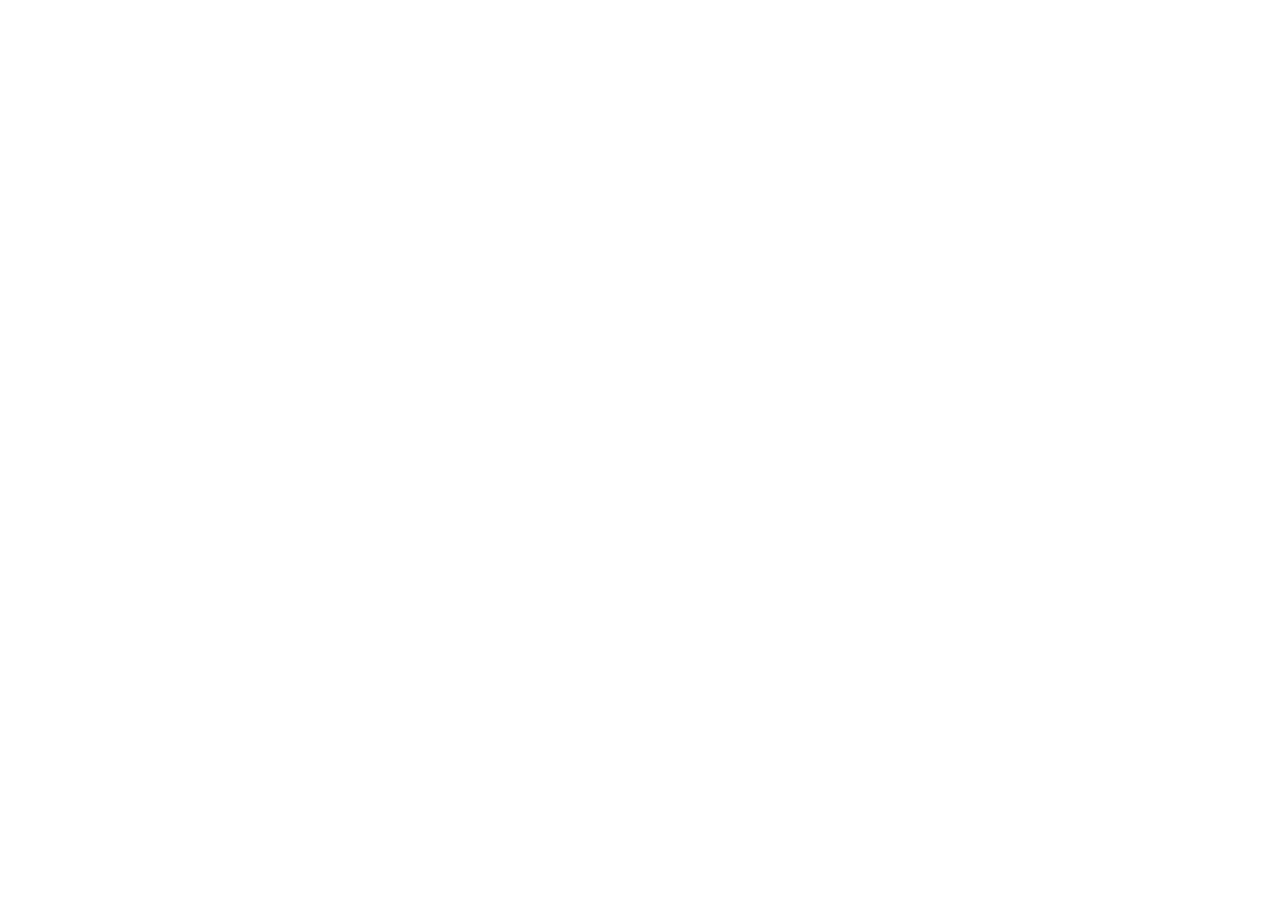
==== mirror/www.nodeloc.com/index.html @ ed99548a "chore: NodeLoc 前端镜像 mirror/ + 构建 Release 的 GitHub Actions 工作流" ====
<!DOCTYPE html>
<html lang="zh-CN" class="text-size-smaller anon">
  <head>
    <meta charset="utf-8">
    <title>NodeLoc</title>
    <meta name="description" content="自由、平等、友好、开放、有趣的互联网交流社区">
    <meta name="discourse_theme_id" content="51">
    <meta name="discourse_current_homepage" content="custom">

    <meta name="generator" content="Discourse 2026.8.0-latest.1 - https://github.com/discourse/discourse version cd6007c57d51f577d1f829153708f14ade2f5527">
<link rel="icon" type="image/png" href="https://www.nodeloc.com/uploads/default/optimized/3X/2/e/2e2e01a21388ef23d2b2dfea1b4b780b94302eb2_2_32x32.png">
<link rel="apple-touch-icon" type="image/png" href="https://www.nodeloc.com/uploads/default/optimized/3X/1/8/18d93958c41c32d4dabc01b794eecc74045481c4_2_180x180.png">
<meta name="theme-color" media="(prefers-color-scheme: light)" content="#fff">
<meta name="theme-color" media="(prefers-color-scheme: dark)" content="#12100d">

<meta name="color-scheme" content="light dark">

<meta name="viewport" content="width=device-width, initial-scale=1.0, minimum-scale=1.0, viewport-fit=cover">
<link rel="canonical" href="https://www.nodeloc.com/" />
<script type="application/ld+json">{"@context":"http://schema.org","@type":"WebSite","url":"https://www.nodeloc.com","name":"NodeLoc","potentialAction":{"@type":"SearchAction","target":"https://www.nodeloc.com/search?q={search_term_string}","query-input":"required name=search_term_string"}}</script>
<meta name="discourse-track-view-session-id" content="MEyAjcDHfh6sCqWBLRi5uYblC5NFDpfc"><meta name="discourse-beacon-pageview-enabled" content="true"><meta name="discourse-engagement-tracking-enabled" content="true">
<link rel="search" type="application/opensearchdescription+xml" href="https://www.nodeloc.com/opensearch.xml" title="NodeLoc Search">

    

      <meta name="fragment" content="!">


    
  <script type="importmap" nonce="XkGJl68km9s6u2m24lVc1Xp1I">
    {
  "imports": {
    "discourse/plugins/automation": "/assets/js/plugins/automation_main.j-gi7s-ivdm7a4p.digested.js",
    "discourse/plugins/chat": "/assets/js/plugins/chat_main.Csc7yO-gqvtcqqg.digested.js",
    "discourse/plugins/checklist": "/assets/js/plugins/checklist_main.CvZH4z-hm548whp.digested.js",
    "discourse/plugins/discourse-adplugin": "/assets/js/plugins/discourse-adplugin_main.HIDVOK-j9xxaqdz.digested.js",
    "discourse/plugins/discourse-ai": "/assets/js/plugins/discourse-ai_main.EfgXrF-e0b7l1rw.digested.js",
    "discourse/plugins/discourse-animated-avatars": "/assets/js/plugins/discourse-animated-avatars_main.B6CKtG-osbpzgai.digested.js",
    "discourse/plugins/discourse-apps": "/assets/js/plugins/discourse-apps_main.BUQo_a-j2fixkfe.digested.js",
    "discourse/plugins/discourse-assign": "/assets/js/plugins/discourse-assign_main.RwwWbg-eka8b3b0.digested.js",
    "discourse/plugins/discourse-auth-provider": "/assets/js/plugins/discourse-auth-provider_main.BRFGTV-9sn4hgka.digested.js",
    "discourse/plugins/discourse-bbcode-color": "/assets/js/plugins/discourse-bbcode-color_main.ByYeBg-jivo81c9.digested.js",
    "discourse/plugins/discourse-bbcode-tabs": "/assets/js/plugins/discourse-bbcode-tabs_main.m3IOML-pq0e679q.digested.js",
    "discourse/plugins/discourse-cakeday": "/assets/js/plugins/discourse-cakeday_main.wbK6Ri-xplixxrl.digested.js",
    "discourse/plugins/discourse-category-migrate": "/assets/js/plugins/discourse-category-migrate_main.DUWDc0-ei00dza2.digested.js",
    "discourse/plugins/discourse-chat-integration": "/assets/js/plugins/discourse-chat-integration_main.DgAUPk-1kt3p7gy.digested.js",
    "discourse/plugins/discourse-checkin": "/assets/js/plugins/discourse-checkin_main.D4QAeX-oi2nzdt2.digested.js",
    "discourse/plugins/discourse-community": "/assets/js/plugins/discourse-community_main.CBzSKf-gd79g5pc.digested.js",
    "discourse/plugins/discourse-custom-badge": "/assets/js/plugins/discourse-custom-badge_main.CR4h0S-kfcdr609.digested.js",
    "discourse/plugins/discourse-data-explorer": "/assets/js/plugins/discourse-data-explorer_main.DM3CWs-fdce37iy.digested.js",
    "discourse/plugins/discourse-details": "/assets/js/plugins/discourse-details_main.DwvW5a-78429ij8.digested.js",
    "discourse/plugins/discourse-doc-categories": "/assets/js/plugins/discourse-doc-categories_main.DgW1aJ-2k5yzdef.digested.js",
    "discourse/plugins/discourse-events": "/assets/js/plugins/discourse-events_main.CPRyK6-eq5hpm3u.digested.js",
    "discourse/plugins/discourse-featured-topic": "/assets/js/plugins/discourse-featured-topic_main.usYrDy-rin3tz0m.digested.js",
    "discourse/plugins/discourse-follow": "/assets/js/plugins/discourse-follow_main.DLvSXm-11rl8nul.digested.js",
    "discourse/plugins/discourse-gamification": "/assets/js/plugins/discourse-gamification_main.FIjl-9-7pgq2372.digested.js",
    "discourse/plugins/discourse-github": "/assets/js/plugins/discourse-github_main.DPzaQZ-4dom2mgr.digested.js",
    "discourse/plugins/discourse-graphviz": "/assets/js/plugins/discourse-graphviz_main.wuX5LY-3gmiq513.digested.js",
    "discourse/plugins/discourse-lazy-videos": "/assets/js/plugins/discourse-lazy-videos_main.BGA6_t-g5qd1ki4.digested.js",
    "discourse/plugins/discourse-local-dates": "/assets/js/plugins/discourse-local-dates_main.RFwbYE-3og20ql6.digested.js",
    "discourse/plugins/discourse-math": "/assets/js/plugins/discourse-math_main.Dgzavx-2cm4rkln.digested.js",
    "discourse/plugins/discourse-narrative-bot": "/assets/js/plugins/discourse-narrative-bot_main.D260cb-hnuxjp3y.digested.js",
    "discourse/plugins/discourse-payment": "/assets/js/plugins/discourse-payment_main.EWwG0s-k070rey4.digested.js",
    "discourse/plugins/discourse-points-service": "/assets/js/plugins/discourse-points-service_main.BEdjxf-oc7t1cwj.digested.js",
    "discourse/plugins/discourse-policy": "/assets/js/plugins/discourse-policy_main.D9rABJ-bbnkzubb.digested.js",
    "discourse/plugins/discourse-posting-leaderboard": "/assets/js/plugins/discourse-posting-leaderboard_main.N8tmLs-6n52kq6g.digested.js",
    "discourse/plugins/discourse-presence": "/assets/js/plugins/discourse-presence_main.Dl8_5h-osi4j1us.digested.js",
    "discourse/plugins/discourse-project": "/assets/js/plugins/discourse-project_main.6p9xzV-72c0tos9.digested.js",
    "discourse/plugins/discourse-promotion": "/assets/js/plugins/discourse-promotion_main.B48zGG-i8h58le4.digested.js",
    "discourse/plugins/discourse-reactions": "/assets/js/plugins/discourse-reactions_main.B-VLT9-suef34rm.digested.js",
    "discourse/plugins/discourse-read-permission": "/assets/js/plugins/discourse-read-permission_main.B5IJTu-mki4lgc6.digested.js",
    "discourse/plugins/discourse-red-envelope": "/assets/js/plugins/discourse-red-envelope_main.DA0mFW-5c1zhlre.digested.js",
    "discourse/plugins/discourse-reward": "/assets/js/plugins/discourse-reward_main.P9amv_-9sdu3fkb.digested.js",
    "discourse/plugins/discourse-rewind": "/assets/js/plugins/discourse-rewind_main.DUV4jm-h0of2zlm.digested.js",
    "discourse/plugins/discourse-saved-searches": "/assets/js/plugins/discourse-saved-searches_main.CaMKyb-sc5jmz3l.digested.js",
    "discourse/plugins/discourse-servers": "/assets/js/plugins/discourse-servers_main.CrwKvJ-j5m2jiqh.digested.js",
    "discourse/plugins/discourse-signatures": "/assets/js/plugins/discourse-signatures_main.lOZygR-9q8d3mp7.digested.js",
    "discourse/plugins/discourse-solved": "/assets/js/plugins/discourse-solved_main.C2XtGG-pxrq15hf.digested.js",
    "discourse/plugins/discourse-subscriptions": "/assets/js/plugins/discourse-subscriptions_main.CqMUZB-76nrdfo7.digested.js",
    "discourse/plugins/discourse-telegram-notifications": "/assets/js/plugins/discourse-telegram-notifications_main.Dpen3b-lvte0qhi.digested.js",
    "discourse/plugins/discourse-templates": "/assets/js/plugins/discourse-templates_main.D40Gut-oh5ie6zo.digested.js",
    "discourse/plugins/discourse-topic-voting": "/assets/js/plugins/discourse-topic-voting_main.BjQ3vR-l6580w7o.digested.js",
    "discourse/plugins/discourse-upgrade-process": "/assets/js/plugins/discourse-upgrade-process_main.Du5faW-430x3qwf.digested.js",
    "discourse/plugins/discourse-user-notes": "/assets/js/plugins/discourse-user-notes_main.CRQhcc-qgjvfdwj.digested.js",
    "discourse/plugins/discourse-yearly-review": "/assets/js/plugins/discourse-yearly-review_main.akCrkC-m6u4u7cx.digested.js",
    "discourse/plugins/footnote": "/assets/js/plugins/footnote_main.DkGdMC-7mkovd3l.digested.js",
    "discourse/plugins/lottery": "/assets/js/plugins/lottery_main.DNJ4Mg-1u2gidq4.digested.js",
    "discourse/plugins/poll": "/assets/js/plugins/poll_main.CF5jBb-avr76cw3.digested.js",
    "discourse/plugins/spoiler-alert": "/assets/js/plugins/spoiler-alert_main.Bf6mLH-mu3t84sa.digested.js",
    "discourse/plugins/discourse-lazy-videos?": "/assets/js/plugins/discourse-lazy-videos_main.BGA6_t-g5qd1ki4.digested.js",
    "discourse/plugins/discourse-local-dates?": "/assets/js/plugins/discourse-local-dates_main.RFwbYE-3og20ql6.digested.js",
    "discourse/plugins/styleguide?": "data:text/javascript,/* autogenerated missing optional plugin stub */const m=new Proxy({},{get:()=>null});export default new Proxy({},{get:()=>m});",
    "discourse/plugins/styleguide": "data:text/javascript, /* autogenerated missing required plugin stub */ export default null; throw new Error(\"Plugin 'styleguide' is imported by another bundle, but it is not installed on this site. If this dependency is optional, import it with `with { discourseImport: \\\"optional\\\" }`.\");",
    "discourse/plugins/spoiler-alert?": "/assets/js/plugins/spoiler-alert_main.Bf6mLH-mu3t84sa.digested.js",
    "discourse/plugins/chat?": "/assets/js/plugins/chat_main.Csc7yO-gqvtcqqg.digested.js"
  }
}
  </script>

      <link
        rel="modulepreload"
        href="/assets/js/plugins/automation_main.j-gi7s-ivdm7a4p.digested.js"
        nonce="XkGJl68km9s6u2m24lVc1Xp1I"
        data-official="true" data-preinstalled="true" data-plugin-name="automation"
      >
      <link
        rel="modulepreload"
        href="/assets/js/plugins/chat_main.Csc7yO-gqvtcqqg.digested.js"
        nonce="XkGJl68km9s6u2m24lVc1Xp1I"
        data-official="true" data-preinstalled="true" data-plugin-name="chat"
      >
      <link
        rel="modulepreload"
        href="/assets/js/plugins/checklist_main.CvZH4z-hm548whp.digested.js"
        nonce="XkGJl68km9s6u2m24lVc1Xp1I"
        data-official="true" data-preinstalled="true" data-plugin-name="checklist"
      >
      <link
        rel="modulepreload"
        href="/assets/js/plugins/discourse-adplugin_main.HIDVOK-j9xxaqdz.digested.js"
        nonce="XkGJl68km9s6u2m24lVc1Xp1I"
        data-official="true" data-preinstalled="true" data-plugin-name="discourse-adplugin"
      >
      <link
        rel="modulepreload"
        href="/assets/js/plugins/discourse-ai_main.EfgXrF-e0b7l1rw.digested.js"
        nonce="XkGJl68km9s6u2m24lVc1Xp1I"
        data-official="true" data-preinstalled="true" data-plugin-name="discourse-ai"
      >
      <link
        rel="modulepreload"
        href="/assets/js/plugins/discourse-animated-avatars_main.B6CKtG-osbpzgai.digested.js"
        nonce="XkGJl68km9s6u2m24lVc1Xp1I"
        data-official="false" data-preinstalled="false" data-plugin-name="discourse-animated-avatars"
      >
      <link
        rel="modulepreload"
        href="/assets/js/plugins/discourse-apps_main.BUQo_a-j2fixkfe.digested.js"
        nonce="XkGJl68km9s6u2m24lVc1Xp1I"
        data-official="false" data-preinstalled="false" data-plugin-name="discourse-apps"
      >
      <link
        rel="modulepreload"
        href="/assets/js/plugins/discourse-assign_main.RwwWbg-eka8b3b0.digested.js"
        nonce="XkGJl68km9s6u2m24lVc1Xp1I"
        data-official="true" data-preinstalled="true" data-plugin-name="discourse-assign"
      >
      <link
        rel="modulepreload"
        href="/assets/js/plugins/discourse-auth-provider_main.BRFGTV-9sn4hgka.digested.js"
        nonce="XkGJl68km9s6u2m24lVc1Xp1I"
        data-official="false" data-preinstalled="false" data-plugin-name="discourse-auth-provider"
      >
      <link
        rel="modulepreload"
        href="/assets/js/plugins/discourse-bbcode-color_main.ByYeBg-jivo81c9.digested.js"
        nonce="XkGJl68km9s6u2m24lVc1Xp1I"
        data-official="true" data-preinstalled="false" data-plugin-name="discourse-bbcode-color"
      >
      <link
        rel="modulepreload"
        href="/assets/js/plugins/discourse-bbcode-tabs_main.m3IOML-pq0e679q.digested.js"
        nonce="XkGJl68km9s6u2m24lVc1Xp1I"
        data-official="false" data-preinstalled="false" data-plugin-name="discourse-bbcode-tabs"
      >
      <link
        rel="modulepreload"
        href="/assets/js/plugins/discourse-cakeday_main.wbK6Ri-xplixxrl.digested.js"
        nonce="XkGJl68km9s6u2m24lVc1Xp1I"
        data-official="true" data-preinstalled="true" data-plugin-name="discourse-cakeday"
      >
      <link
        rel="modulepreload"
        href="/assets/js/plugins/discourse-category-migrate_main.DUWDc0-ei00dza2.digested.js"
        nonce="XkGJl68km9s6u2m24lVc1Xp1I"
        data-official="false" data-preinstalled="false" data-plugin-name="discourse-category-migrate"
      >
      <link
        rel="modulepreload"
        href="/assets/js/plugins/discourse-chat-integration_main.DgAUPk-1kt3p7gy.digested.js"
        nonce="XkGJl68km9s6u2m24lVc1Xp1I"
        data-official="true" data-preinstalled="true" data-plugin-name="discourse-chat-integration"
      >
      <link
        rel="modulepreload"
        href="/assets/js/plugins/discourse-checkin_main.D4QAeX-oi2nzdt2.digested.js"
        nonce="XkGJl68km9s6u2m24lVc1Xp1I"
        data-official="false" data-preinstalled="false" data-plugin-name="discourse-checkin"
      >
      <link
        rel="modulepreload"
        href="/assets/js/plugins/discourse-community_main.CBzSKf-gd79g5pc.digested.js"
        nonce="XkGJl68km9s6u2m24lVc1Xp1I"
        data-official="false" data-preinstalled="false" data-plugin-name="discourse-community"
      >
      <link
        rel="modulepreload"
        href="/assets/js/plugins/discourse-custom-badge_main.CR4h0S-kfcdr609.digested.js"
        nonce="XkGJl68km9s6u2m24lVc1Xp1I"
        data-official="false" data-preinstalled="false" data-plugin-name="discourse-custom-badge"
      >
      <link
        rel="modulepreload"
        href="/assets/js/plugins/discourse-data-explorer_main.DM3CWs-fdce37iy.digested.js"
        nonce="XkGJl68km9s6u2m24lVc1Xp1I"
        data-official="true" data-preinstalled="true" data-plugin-name="discourse-data-explorer"
      >
      <link
        rel="modulepreload"
        href="/assets/js/plugins/discourse-details_main.DwvW5a-78429ij8.digested.js"
        nonce="XkGJl68km9s6u2m24lVc1Xp1I"
        data-official="true" data-preinstalled="true" data-plugin-name="discourse-details"
      >
      <link
        rel="modulepreload"
        href="/assets/js/plugins/discourse-doc-categories_main.DgW1aJ-2k5yzdef.digested.js"
        nonce="XkGJl68km9s6u2m24lVc1Xp1I"
        data-official="true" data-preinstalled="false" data-plugin-name="discourse-doc-categories"
      >
      <link
        rel="modulepreload"
        href="/assets/js/plugins/discourse-events_main.CPRyK6-eq5hpm3u.digested.js"
        nonce="XkGJl68km9s6u2m24lVc1Xp1I"
        data-official="true" data-preinstalled="true" data-plugin-name="discourse-events"
      >
      <link
        rel="modulepreload"
        href="/assets/js/plugins/discourse-featured-topic_main.usYrDy-rin3tz0m.digested.js"
        nonce="XkGJl68km9s6u2m24lVc1Xp1I"
        data-official="false" data-preinstalled="false" data-plugin-name="discourse-featured-topic"
      >
      <link
        rel="modulepreload"
        href="/assets/js/plugins/discourse-follow_main.DLvSXm-11rl8nul.digested.js"
        nonce="XkGJl68km9s6u2m24lVc1Xp1I"
        data-official="true" data-preinstalled="false" data-plugin-name="discourse-follow"
      >
      <link
        rel="modulepreload"
        href="/assets/js/plugins/discourse-gamification_main.FIjl-9-7pgq2372.digested.js"
        nonce="XkGJl68km9s6u2m24lVc1Xp1I"
        data-official="true" data-preinstalled="true" data-plugin-name="discourse-gamification"
      >
      <link
        rel="modulepreload"
        href="/assets/js/plugins/discourse-github_main.DPzaQZ-4dom2mgr.digested.js"
        nonce="XkGJl68km9s6u2m24lVc1Xp1I"
        data-official="true" data-preinstalled="true" data-plugin-name="discourse-github"
      >
      <link
        rel="modulepreload"
        href="/assets/js/plugins/discourse-graphviz_main.wuX5LY-3gmiq513.digested.js"
        nonce="XkGJl68km9s6u2m24lVc1Xp1I"
        data-official="true" data-preinstalled="true" data-plugin-name="discourse-graphviz"
      >
      <link
        rel="modulepreload"
        href="/assets/js/plugins/discourse-lazy-videos_main.BGA6_t-g5qd1ki4.digested.js"
        nonce="XkGJl68km9s6u2m24lVc1Xp1I"
        data-official="true" data-preinstalled="true" data-plugin-name="discourse-lazy-videos"
      >
      <link
        rel="modulepreload"
        href="/assets/js/plugins/discourse-local-dates_main.RFwbYE-3og20ql6.digested.js"
        nonce="XkGJl68km9s6u2m24lVc1Xp1I"
        data-official="true" data-preinstalled="true" data-plugin-name="discourse-local-dates"
      >
      <link
        rel="modulepreload"
        href="/assets/js/plugins/discourse-math_main.Dgzavx-2cm4rkln.digested.js"
        nonce="XkGJl68km9s6u2m24lVc1Xp1I"
        data-official="true" data-preinstalled="true" data-plugin-name="discourse-math"
      >
      <link
        rel="modulepreload"
        href="/assets/js/plugins/discourse-narrative-bot_main.D260cb-hnuxjp3y.digested.js"
        nonce="XkGJl68km9s6u2m24lVc1Xp1I"
        data-official="true" data-preinstalled="true" data-plugin-name="discourse-narrative-bot"
      >
      <link
        rel="modulepreload"
        href="/assets/js/plugins/discourse-payment_main.EWwG0s-k070rey4.digested.js"
        nonce="XkGJl68km9s6u2m24lVc1Xp1I"
        data-official="false" data-preinstalled="false" data-plugin-name="discourse-payment"
      >
      <link
        rel="modulepreload"
        href="/assets/js/plugins/discourse-points-service_main.BEdjxf-oc7t1cwj.digested.js"
        nonce="XkGJl68km9s6u2m24lVc1Xp1I"
        data-official="false" data-preinstalled="false" data-plugin-name="discourse-points-service"
      >
      <link
        rel="modulepreload"
        href="/assets/js/plugins/discourse-policy_main.D9rABJ-bbnkzubb.digested.js"
        nonce="XkGJl68km9s6u2m24lVc1Xp1I"
        data-official="true" data-preinstalled="true" data-plugin-name="discourse-policy"
      >
      <link
        rel="modulepreload"
        href="/assets/js/plugins/discourse-posting-leaderboard_main.N8tmLs-6n52kq6g.digested.js"
        nonce="XkGJl68km9s6u2m24lVc1Xp1I"
        data-official="false" data-preinstalled="false" data-plugin-name="discourse-posting-leaderboard"
      >
      <link
        rel="modulepreload"
        href="/assets/js/plugins/discourse-presence_main.Dl8_5h-osi4j1us.digested.js"
        nonce="XkGJl68km9s6u2m24lVc1Xp1I"
        data-official="true" data-preinstalled="true" data-plugin-name="discourse-presence"
      >
      <link
        rel="modulepreload"
        href="/assets/js/plugins/discourse-project_main.6p9xzV-72c0tos9.digested.js"
        nonce="XkGJl68km9s6u2m24lVc1Xp1I"
        data-official="false" data-preinstalled="false" data-plugin-name="discourse-project"
      >
      <link
        rel="modulepreload"
        href="/assets/js/plugins/discourse-promotion_main.B48zGG-i8h58le4.digested.js"
        nonce="XkGJl68km9s6u2m24lVc1Xp1I"
        data-official="false" data-preinstalled="false" data-plugin-name="discourse-promotion"
      >
      <link
        rel="modulepreload"
        href="/assets/js/plugins/discourse-reactions_main.B-VLT9-suef34rm.digested.js"
        nonce="XkGJl68km9s6u2m24lVc1Xp1I"
        data-official="true" data-preinstalled="true" data-plugin-name="discourse-reactions"
      >
      <link
        rel="modulepreload"
        href="/assets/js/plugins/discourse-read-permission_main.B5IJTu-mki4lgc6.digested.js"
        nonce="XkGJl68km9s6u2m24lVc1Xp1I"
        data-official="false" data-preinstalled="false" data-plugin-name="discourse-read-permission"
      >
      <link
        rel="modulepreload"
        href="/assets/js/plugins/discourse-red-envelope_main.DA0mFW-5c1zhlre.digested.js"
        nonce="XkGJl68km9s6u2m24lVc1Xp1I"
        data-official="false" data-preinstalled="false" data-plugin-name="discourse-red-envelope"
      >
      <link
        rel="modulepreload"
        href="/assets/js/plugins/discourse-reward_main.P9amv_-9sdu3fkb.digested.js"
        nonce="XkGJl68km9s6u2m24lVc1Xp1I"
        data-official="false" data-preinstalled="false" data-plugin-name="discourse-reward"
      >
      <link
        rel="modulepreload"
        href="/assets/js/plugins/discourse-rewind_main.DUV4jm-h0of2zlm.digested.js"
        nonce="XkGJl68km9s6u2m24lVc1Xp1I"
        data-official="true" data-preinstalled="true" data-plugin-name="discourse-rewind"
      >
      <link
        rel="modulepreload"
        href="/assets/js/plugins/discourse-saved-searches_main.CaMKyb-sc5jmz3l.digested.js"
        nonce="XkGJl68km9s6u2m24lVc1Xp1I"
        data-official="true" data-preinstalled="false" data-plugin-name="discourse-saved-searches"
      >
      <link
        rel="modulepreload"
        href="/assets/js/plugins/discourse-servers_main.CrwKvJ-j5m2jiqh.digested.js"
        nonce="XkGJl68km9s6u2m24lVc1Xp1I"
        data-official="false" data-preinstalled="false" data-plugin-name="discourse-servers"
      >
      <link
        rel="modulepreload"
        href="/assets/js/plugins/discourse-signatures_main.lOZygR-9q8d3mp7.digested.js"
        nonce="XkGJl68km9s6u2m24lVc1Xp1I"
        data-official="true" data-preinstalled="false" data-plugin-name="discourse-signatures"
      >
      <link
        rel="modulepreload"
        href="/assets/js/plugins/discourse-solved_main.C2XtGG-pxrq15hf.digested.js"
        nonce="XkGJl68km9s6u2m24lVc1Xp1I"
        data-official="true" data-preinstalled="true" data-plugin-name="discourse-solved"
      >
      <link
        rel="modulepreload"
        href="/assets/js/plugins/discourse-subscriptions_main.CqMUZB-76nrdfo7.digested.js"
        nonce="XkGJl68km9s6u2m24lVc1Xp1I"
        data-official="true" data-preinstalled="true" data-plugin-name="discourse-subscriptions"
      >
      <link
        rel="modulepreload"
        href="/assets/js/plugins/discourse-telegram-notifications_main.Dpen3b-lvte0qhi.digested.js"
        nonce="XkGJl68km9s6u2m24lVc1Xp1I"
        data-official="false" data-preinstalled="false" data-plugin-name="discourse-telegram-notifications"
      >
      <link
        rel="modulepreload"
        href="/assets/js/plugins/discourse-templates_main.D40Gut-oh5ie6zo.digested.js"
        nonce="XkGJl68km9s6u2m24lVc1Xp1I"
        data-official="true" data-preinstalled="true" data-plugin-name="discourse-templates"
      >
      <link
        rel="modulepreload"
        href="/assets/js/plugins/discourse-topic-voting_main.BjQ3vR-l6580w7o.digested.js"
        nonce="XkGJl68km9s6u2m24lVc1Xp1I"
        data-official="true" data-preinstalled="true" data-plugin-name="discourse-topic-voting"
      >
      <link
        rel="modulepreload"
        href="/assets/js/plugins/discourse-upgrade-process_main.Du5faW-430x3qwf.digested.js"
        nonce="XkGJl68km9s6u2m24lVc1Xp1I"
        data-official="false" data-preinstalled="false" data-plugin-name="discourse-upgrade-process"
      >
      <link
        rel="modulepreload"
        href="/assets/js/plugins/discourse-user-notes_main.CRQhcc-qgjvfdwj.digested.js"
        nonce="XkGJl68km9s6u2m24lVc1Xp1I"
        data-official="true" data-preinstalled="true" data-plugin-name="discourse-user-notes"
      >
      <link
        rel="modulepreload"
        href="/assets/js/plugins/discourse-yearly-review_main.akCrkC-m6u4u7cx.digested.js"
        nonce="XkGJl68km9s6u2m24lVc1Xp1I"
        data-official="true" data-preinstalled="false" data-plugin-name="discourse-yearly-review"
      >
      <link
        rel="modulepreload"
        href="/assets/js/plugins/footnote_main.DkGdMC-7mkovd3l.digested.js"
        nonce="XkGJl68km9s6u2m24lVc1Xp1I"
        data-official="true" data-preinstalled="true" data-plugin-name="footnote"
      >
      <script defer src="/assets/plugins/footnote_extra-95ffab71.js" data-discourse-entrypoint="plugins/footnote_extra" data-official="true" data-preinstalled="true" data-plugin-name="footnote" nonce="XkGJl68km9s6u2m24lVc1Xp1I"></script>

      <link
        rel="modulepreload"
        href="/assets/js/plugins/lottery_main.DNJ4Mg-1u2gidq4.digested.js"
        nonce="XkGJl68km9s6u2m24lVc1Xp1I"
        data-official="false" data-preinstalled="false" data-plugin-name="lottery"
      >
      <link
        rel="modulepreload"
        href="/assets/js/plugins/poll_main.CF5jBb-avr76cw3.digested.js"
        nonce="XkGJl68km9s6u2m24lVc1Xp1I"
        data-official="true" data-preinstalled="true" data-plugin-name="poll"
      >
      <link
        rel="modulepreload"
        href="/assets/js/plugins/spoiler-alert_main.Bf6mLH-mu3t84sa.digested.js"
        nonce="XkGJl68km9s6u2m24lVc1Xp1I"
        data-official="true" data-preinstalled="true" data-plugin-name="spoiler-alert"
      >

    <link
      rel="modulepreload"
      href="/assets/js/plugins/automation_chunk.DvFpQj-ivdm7a4p.digested.js"
      nonce="XkGJl68km9s6u2m24lVc1Xp1I"
    >
    <link
      rel="modulepreload"
      href="/assets/js/plugins/chat_chunk.yGmGT5-gqvtcqqg.digested.js"
      nonce="XkGJl68km9s6u2m24lVc1Xp1I"
    >
    <link
      rel="modulepreload"
      href="/assets/js/plugins/discourse-ai_chunk.CSFdwF-e0b7l1rw.digested.js"
      nonce="XkGJl68km9s6u2m24lVc1Xp1I"
    >
    <link
      rel="modulepreload"
      href="/assets/js/plugins/discourse-custom-badge_chunk.vOVb-p-kfcdr609.digested.js"
      nonce="XkGJl68km9s6u2m24lVc1Xp1I"
    >
    <link
      rel="modulepreload"
      href="/assets/js/plugins/discourse-data-explorer_chunk.qjzrj0-fdce37iy.digested.js"
      nonce="XkGJl68km9s6u2m24lVc1Xp1I"
    >
    <link
      rel="modulepreload"
      href="/assets/js/plugins/discourse-gamification_chunk.Dd1xcT-7pgq2372.digested.js"
      nonce="XkGJl68km9s6u2m24lVc1Xp1I"
    >
    <link
      rel="modulepreload"
      href="/assets/js/plugins/discourse-solved_chunk.DL-z0A-pxrq15hf.digested.js"
      nonce="XkGJl68km9s6u2m24lVc1Xp1I"
    >
    <link
      rel="modulepreload"
      href="/assets/js/plugins/discourse-subscriptions_chunk.CB_gqe-76nrdfo7.digested.js"
      nonce="XkGJl68km9s6u2m24lVc1Xp1I"
    >
    <link
      rel="modulepreload"
      href="/assets/js/plugins/discourse-user-notes_chunk.CTqVz5-qgjvfdwj.digested.js"
      nonce="XkGJl68km9s6u2m24lVc1Xp1I"
    >


    


    <script nonce="XkGJl68km9s6u2m24lVc1Xp1I">
      window.EmberENV ??= {};
      window.EmberENV._DEFAULT_ASYNC_OBSERVERS = true;
    </script>

    <script type="module" src="/extra-locales/769eea67c3e4499fd783f655a5922a17ce346cbf/zh_CN/main.js"  nonce="XkGJl68km9s6u2m24lVc1Xp1I"></script>

    <script type="module" src="/extra-locales/78f3394e877e1a03bae0b27eb895379e96b53430/zh_CN/mf.js?__ws=www.nodeloc.com"  nonce="XkGJl68km9s6u2m24lVc1Xp1I"></script>

      <script type="module" src="/extra-locales/bcb4b9c5beb4c4bb25bbaf22209d3fffa24d6122/zh_CN/overrides.js?__ws=www.nodeloc.com"  nonce="XkGJl68km9s6u2m24lVc1Xp1I"></script>

      <script type="module" src="/theme-javascripts/17213209ebbd86a584b2748b12fa1f3a12b969bb.js?__ws=www.nodeloc.com" data-theme-id="51" nonce="XkGJl68km9s6u2m24lVc1Xp1I"></script>

<script type="module" src="/theme-javascripts/454c1e5688a86e20c642456b04998914d6df38d4.js?__ws=www.nodeloc.com" data-theme-id="12" nonce="XkGJl68km9s6u2m24lVc1Xp1I"></script>

<script type="module" src="/theme-javascripts/32fb5fd3c5f8956f9d229724a55837d9e55b5482.js?__ws=www.nodeloc.com" data-theme-id="14" nonce="XkGJl68km9s6u2m24lVc1Xp1I"></script>

<script type="module" src="/theme-javascripts/e7d60715b1782ddacf46bff6c220d0d41edfdbdc.js?__ws=www.nodeloc.com" data-theme-id="31" nonce="XkGJl68km9s6u2m24lVc1Xp1I"></script>

<script type="module" src="/theme-javascripts/4b49c261c61eb4a809479eb749b5f0e84d6b9fe0.js?__ws=www.nodeloc.com" data-theme-id="37" nonce="XkGJl68km9s6u2m24lVc1Xp1I"></script>

<script type="module" src="/theme-javascripts/38367bd74b003824e90b93dd98887add60123e03.js?__ws=www.nodeloc.com" data-theme-id="44" nonce="XkGJl68km9s6u2m24lVc1Xp1I"></script>

<script type="module" src="/theme-javascripts/aacca3b2773666ca802d2acf7c37c738051b0168.js?__ws=www.nodeloc.com" data-theme-id="47" nonce="XkGJl68km9s6u2m24lVc1Xp1I"></script>

<script type="module" src="/theme-javascripts/0cd3229d3f11d0b27079da3f810862b62647f61b.js?__ws=www.nodeloc.com" data-theme-id="50" nonce="XkGJl68km9s6u2m24lVc1Xp1I"></script>

<script type="module" src="/theme-javascripts/1435f550a1a71db143ae9918fbf3dbbf35cb1469.js?__ws=www.nodeloc.com" data-theme-id="53" nonce="XkGJl68km9s6u2m24lVc1Xp1I"></script>

<script type="module" src="/theme-javascripts/263ad3ec0024f7c863ff7d6100eebcfb4a818f69.js?__ws=www.nodeloc.com" data-theme-id="54" nonce="XkGJl68km9s6u2m24lVc1Xp1I"></script>

<script type="module" src="/theme-javascripts/19b70f41a4b35da9121a8b40d179c7ea4891b4c8.js?__ws=www.nodeloc.com" data-theme-id="55" nonce="XkGJl68km9s6u2m24lVc1Xp1I"></script>

<script type="module" src="/theme-javascripts/72a56002eb30d7041ba0c7ff59d7ace40686df0b.js?__ws=www.nodeloc.com" data-theme-id="56" nonce="XkGJl68km9s6u2m24lVc1Xp1I"></script>


    <link rel="preload" href="/assets/js/browser-update-91688f13.js" as="script" nonce="XkGJl68km9s6u2m24lVc1Xp1I">

    <script defer src="/assets/js/browser-detect-47cf9e6d.js" data-discourse-entrypoint="js/browser-detect" nonce="XkGJl68km9s6u2m24lVc1Xp1I"></script>


    <script type="module" src="/assets/js/vendor-gvfzcitk.digested.js" data-discourse-entrypoint="vendor" nonce="XkGJl68km9s6u2m24lVc1Xp1I"></script>


    <link rel="modulepreload" href="/assets/js/discourse-hdodxd1p.digested.js" nonce="XkGJl68km9s6u2m24lVc1Xp1I">

<link rel="modulepreload" href="/assets/js/chunk-ln9q81id.digested.js" nonce="XkGJl68km9s6u2m24lVc1Xp1I">

<link rel="modulepreload" href="/assets/js/chunk-bz82g8lx.digested.js" nonce="XkGJl68km9s6u2m24lVc1Xp1I">

<link rel="modulepreload" href="/assets/js/chunk-j2byh1yx.digested.js" nonce="XkGJl68km9s6u2m24lVc1Xp1I">

<link rel="modulepreload" href="/assets/js/chunk-kzds8qh6.digested.js" nonce="XkGJl68km9s6u2m24lVc1Xp1I">

<link rel="modulepreload" href="/assets/js/chunk-njwb5oon.digested.js" nonce="XkGJl68km9s6u2m24lVc1Xp1I">

<link rel="modulepreload" href="/assets/js/chunk-87y4pirj.digested.js" nonce="XkGJl68km9s6u2m24lVc1Xp1I">

<link rel="modulepreload" href="/assets/js/chunk-i0hq1dxl.digested.js" nonce="XkGJl68km9s6u2m24lVc1Xp1I">

<link rel="modulepreload" href="/assets/js/chunk-bz19itl6.digested.js" nonce="XkGJl68km9s6u2m24lVc1Xp1I">

<link rel="modulepreload" href="/assets/js/chunk-n7y2ta0c.digested.js" nonce="XkGJl68km9s6u2m24lVc1Xp1I">

<link rel="modulepreload" href="/assets/js/chunk-dgy1fxae.digested.js" nonce="XkGJl68km9s6u2m24lVc1Xp1I">

<link rel="modulepreload" href="/assets/js/chunk-nm1hg8nz.digested.js" nonce="XkGJl68km9s6u2m24lVc1Xp1I">

<link rel="modulepreload" href="/assets/js/chunk-b93jqgom.digested.js" nonce="XkGJl68km9s6u2m24lVc1Xp1I">

<link rel="modulepreload" href="/assets/js/chunk-fb1hpdig.digested.js" nonce="XkGJl68km9s6u2m24lVc1Xp1I">

<link rel="modulepreload" href="/assets/js/chunk-k9s0zv2u.digested.js" nonce="XkGJl68km9s6u2m24lVc1Xp1I">

<link rel="modulepreload" href="/assets/js/chunk-b08bvv15.digested.js" nonce="XkGJl68km9s6u2m24lVc1Xp1I">

<link rel="modulepreload" href="/assets/js/chunk-jo1r4sji.digested.js" nonce="XkGJl68km9s6u2m24lVc1Xp1I">

<link rel="modulepreload" href="/assets/js/chunk-jgl1xfar.digested.js" nonce="XkGJl68km9s6u2m24lVc1Xp1I">

<link rel="modulepreload" href="/assets/js/chunk-hmk1idj4.digested.js" nonce="XkGJl68km9s6u2m24lVc1Xp1I">


        <link rel="modulepreload" href="/theme-javascripts/055e8f58d27eb3f50152ab0abe9674378f7fb5ad.js?__ws=www.nodeloc.com" data-theme-id="51" nonce="XkGJl68km9s6u2m24lVc1Xp1I">
        <link rel="modulepreload" href="/theme-javascripts/722f37c96ae4ae3812c1045b9025729534e0b5a1.js?__ws=www.nodeloc.com" data-theme-id="12" nonce="XkGJl68km9s6u2m24lVc1Xp1I">
        <link rel="modulepreload" href="/theme-javascripts/4812bcb0d0d42090fb8a93acf6767b022809228c.js?__ws=www.nodeloc.com" data-theme-id="14" nonce="XkGJl68km9s6u2m24lVc1Xp1I">
        <link rel="modulepreload" href="/theme-javascripts/5baa936fc9a2c433ae8e040653bd65ea4bf78fc8.js?__ws=www.nodeloc.com" data-theme-id="21" nonce="XkGJl68km9s6u2m24lVc1Xp1I">
        <link rel="modulepreload" href="/theme-javascripts/52152c72fd18293e66b8d94ba5c31bc70062df1f.js?__ws=www.nodeloc.com" data-theme-id="26" nonce="XkGJl68km9s6u2m24lVc1Xp1I">
        <link rel="modulepreload" href="/theme-javascripts/42938029c5fe280834ee42a85f784b1697a10e31.js?__ws=www.nodeloc.com" data-theme-id="31" nonce="XkGJl68km9s6u2m24lVc1Xp1I">
        <link rel="modulepreload" href="/theme-javascripts/201bf2b13df2a4c0dbec04c2ca2685550930367c.js?__ws=www.nodeloc.com" data-theme-id="35" nonce="XkGJl68km9s6u2m24lVc1Xp1I">
        <link rel="modulepreload" href="/theme-javascripts/7d6d336cc4900211a9eaa3601ebb276d8057b59d.js?__ws=www.nodeloc.com" data-theme-id="37" nonce="XkGJl68km9s6u2m24lVc1Xp1I">
        <link rel="modulepreload" href="/theme-javascripts/42185875bec7c98896d10ac9dc188e7c561cfc3c.js?__ws=www.nodeloc.com" data-theme-id="42" nonce="XkGJl68km9s6u2m24lVc1Xp1I">
        <link rel="modulepreload" href="/theme-javascripts/5dfb403beee9263150c5dab8151f70eaa978e37b.js?__ws=www.nodeloc.com" data-theme-id="44" nonce="XkGJl68km9s6u2m24lVc1Xp1I">
        <link rel="modulepreload" href="/theme-javascripts/2e7f672bd9a5265b46276076d5e12ac61d4dfdeb.js?__ws=www.nodeloc.com" data-theme-id="47" nonce="XkGJl68km9s6u2m24lVc1Xp1I">
        <link rel="modulepreload" href="/theme-javascripts/f210b8a82a78d0eab555d346a4a97a1a4d3567d4.js?__ws=www.nodeloc.com" data-theme-id="50" nonce="XkGJl68km9s6u2m24lVc1Xp1I">
        <link rel="modulepreload" href="/theme-javascripts/f329167ed225083f5c1d8fdae33a4aaebed8e694.js?__ws=www.nodeloc.com" data-theme-id="53" nonce="XkGJl68km9s6u2m24lVc1Xp1I">
        <link rel="modulepreload" href="/theme-javascripts/2a249b7af621aa5efa6eb0d91c2e629a38b152c1.js?__ws=www.nodeloc.com" data-theme-id="54" nonce="XkGJl68km9s6u2m24lVc1Xp1I">
        <link rel="modulepreload" href="/theme-javascripts/b93516580dbf01d6e8597748fd75f2f682502b36.js?__ws=www.nodeloc.com" data-theme-id="55" nonce="XkGJl68km9s6u2m24lVc1Xp1I">
        <link rel="modulepreload" href="/theme-javascripts/86945b030010c17a7e32f9c0cdade60ce32dbb90.js?__ws=www.nodeloc.com" data-theme-id="56" nonce="XkGJl68km9s6u2m24lVc1Xp1I">
      

    
    
    

    <link id="manifest-link" rel="manifest" href=/manifest.webmanifest crossorigin="use-credentials">


    

    <script src='https://js.stripe.com/v3/' nonce='XkGJl68km9s6u2m24lVc1Xp1I'></script>
<script async src='https://js.stripe.com/v3/pricing-table.js' nonce='XkGJl68km9s6u2m24lVc1Xp1I'></script>



    <meta id="data-discourse-setup" data-base-url="https://www.nodeloc.com" data-base-uri="" data-environment="production" data-letter-avatar-version="5_5575768a8748004e209b776fc1b2916d" data-service-worker-url="service-worker.js" data-default-locale="zh_CN" data-asset-version="3590e098269ee1c366f1bb7d38f9647e" data-disable-custom-css="false" data-highlight-js-path="https://www.nodeloc.com/highlight-js/www.nodeloc.com/600885de53a0c5dcaf15540b83e94aafa44c5313.js" data-svg-sprite-path="/svg-sprite/www.nodeloc.com/svg-51-54e54322fc0612eb28492e41de3b1933c03b26c8.js" data-color-scheme-is-dark="false" data-user-color-scheme-id="-1" data-user-dark-scheme-id="-1">

    <meta name="discourse/config/environment" content="%7B%22modulePrefix%22%3A%22discourse%22%2C%22environment%22%3A%22production%22%2C%22rootURL%22%3A%22%22%2C%22locationType%22%3A%22history%22%2C%22EmberENV%22%3A%7B%22FEATURES%22%3A%7B%7D%2C%22EXTEND_PROTOTYPES%22%3Afalse%7D%2C%22APP%22%3A%7B%22name%22%3A%22discourse%22%2C%22version%22%3A%222026.8.0-latest.1%20cd6007c57d51f577d1f829153708f14ade2f5527%22%7D%7D" />
  </head>

  <body class="">
      <section id="d-splash">
  <style>
    html {
      overflow-y: hidden !important;
    }

    /* user picked a theme where the "regular" scheme is dark */
      /* user picked a theme a light scheme and also enabled a dark scheme */

      /* deal with light scheme first */
      @media (prefers-color-scheme: light) {
        html {
          background-color: #fff;
        }

        #d-splash {
          --dot-color: #009966;
        }
      }

      /* then deal with dark scheme */
      @media (prefers-color-scheme: dark) {
        html {
          background-color: #1e1a15;
        }

        #d-splash {
          --dot-color: #118a53;
        }
      }

    #d-splash {
      display: grid;
      place-items: center;
      position: absolute;
      left: 0;
      top: 0;
      width: 100vw;
      height: 100dvh;
      z-index: 1001;
    }

    #d-splash .preloader-image {
      --splash-dot-size: max(1vw, 25px);
      --splash-dot-spacing: calc(var(--splash-dot-size) * 1.5);
      width: calc((var(--splash-dot-size) + var(--splash-dot-spacing)) * 5);
      height: 100dvh;
      background-size: cover;
    }

    @keyframes d-splash-fade-in {
      0% {
        opacity: 0;
      }
      100% {
        opacity: 1;
      }
    }


    .dots {
      animation-name: d-splash-loader;
      animation-timing-function: ease-in-out;
      animation-duration: 3s;
      animation-iteration-count: infinite;
      animation-delay: calc(var(--n) * 0.15s);

      position: absolute;
      top: calc(50% - var(--splash-dot-size) / 2);
      left: calc((50% - var(--splash-dot-size) / 2) + (var(--n) * var(--splash-dot-spacing)));
      transform-origin: calc((var(--splash-dot-spacing) * var(--n) * -1) + var(--splash-dot-size)/2) center;

      width: var(--splash-dot-size);
      height: var(--splash-dot-size);
      border-radius: 50%;

      background-color: var(--dot-color);
      filter: saturate(2) opacity(0.85);
      opacity: 0;
    }

    @keyframes d-splash-loader {
      0% {
        opacity: 0;
        transform: scale(1);
      }
      45% {
        opacity: 1;
        transform: scale(0.7);
      }
      65% {
        opacity: 1;
        transform: scale(0.7);
      }
      100% {
        opacity: 0;
        transform: scale(1);
      }
    }

  </style>

  <div class="preloader-image" elementtiming="discourse-splash-visible">
      <div class="dots" style="--n:-2;"></div>
      <div class="dots" style="--n:-1;"></div>
      <div class="dots" style="--n:0;"></div>
      <div class="dots" style="--n:1;"></div>
      <div class="dots" style="--n:2;"></div>
  </div>
  <script nonce="XkGJl68km9s6u2m24lVc1Xp1I">
    const svg = `<svg xmlns="http://www.w3.org/2000/svg" xmlns:xlink="http://www.w3.org/1999/xlink" version="1.1"><!-- LCP candidate image ${".".repeat(5000)} --></svg>`;
    document.querySelector("#d-splash .preloader-image").style.backgroundImage = `url('data:image/svg+xml,${svg}')`
  </script>

  <noscript>
    <style>
      html {
        overflow-y: revert !important;
      }

      #d-splash {
        display: none;
      }
    </style>
  </noscript>
</section>


    <discourse-assets>
      <discourse-assets-stylesheets>
        <link href="/stylesheets/color_definitions_scheme_7_51_2711aa872afe271748eabb73ef791dff89f7f5c8.css?__ws=www.nodeloc.com" media="(prefers-color-scheme: light)" rel="stylesheet" class="light-scheme" data-scheme-id="7"/><link href="/stylesheets/color_definitions_scheme_8_51_c3552d03ea6c12d0f37c45be02607a32ad967f67.css?__ws=www.nodeloc.com" media="(prefers-color-scheme: dark)" rel="stylesheet" class="dark-scheme" data-scheme-id="8"/>

<link href="/stylesheets/common_b04ab34a1a6eff8f57eba8c53f20f80304dbc71e.css?__ws=www.nodeloc.com" media="all" rel="stylesheet" data-target="common"  />



  <link href="/stylesheets/automation_b04ab34a1a6eff8f57eba8c53f20f80304dbc71e.css?__ws=www.nodeloc.com" media="all" rel="stylesheet" data-target="automation"  />
  <link href="/stylesheets/chat_b04ab34a1a6eff8f57eba8c53f20f80304dbc71e.css?__ws=www.nodeloc.com" media="all" rel="stylesheet" data-target="chat"  />
  <link href="/stylesheets/checklist_b04ab34a1a6eff8f57eba8c53f20f80304dbc71e.css?__ws=www.nodeloc.com" media="all" rel="stylesheet" data-target="checklist"  />
  <link href="/stylesheets/discourse-adplugin_b04ab34a1a6eff8f57eba8c53f20f80304dbc71e.css?__ws=www.nodeloc.com" media="all" rel="stylesheet" data-target="discourse-adplugin"  />
  <link href="/stylesheets/discourse-ai_b04ab34a1a6eff8f57eba8c53f20f80304dbc71e.css?__ws=www.nodeloc.com" media="all" rel="stylesheet" data-target="discourse-ai"  />
  <link href="/stylesheets/discourse-apps_b04ab34a1a6eff8f57eba8c53f20f80304dbc71e.css?__ws=www.nodeloc.com" media="all" rel="stylesheet" data-target="discourse-apps"  />
  <link href="/stylesheets/discourse-assign_b04ab34a1a6eff8f57eba8c53f20f80304dbc71e.css?__ws=www.nodeloc.com" media="all" rel="stylesheet" data-target="discourse-assign"  />
  <link href="/stylesheets/discourse-auth-provider_b04ab34a1a6eff8f57eba8c53f20f80304dbc71e.css?__ws=www.nodeloc.com" media="all" rel="stylesheet" data-target="discourse-auth-provider"  />
  <link href="/stylesheets/discourse-bbcode-tabs_b04ab34a1a6eff8f57eba8c53f20f80304dbc71e.css?__ws=www.nodeloc.com" media="all" rel="stylesheet" data-target="discourse-bbcode-tabs"  />
  <link href="/stylesheets/discourse-cakeday_b04ab34a1a6eff8f57eba8c53f20f80304dbc71e.css?__ws=www.nodeloc.com" media="all" rel="stylesheet" data-target="discourse-cakeday"  />
  <link href="/stylesheets/discourse-category-migrate_b04ab34a1a6eff8f57eba8c53f20f80304dbc71e.css?__ws=www.nodeloc.com" media="all" rel="stylesheet" data-target="discourse-category-migrate"  />
  <link href="/stylesheets/discourse-chat-integration_b04ab34a1a6eff8f57eba8c53f20f80304dbc71e.css?__ws=www.nodeloc.com" media="all" rel="stylesheet" data-target="discourse-chat-integration"  />
  <link href="/stylesheets/discourse-checkin_b04ab34a1a6eff8f57eba8c53f20f80304dbc71e.css?__ws=www.nodeloc.com" media="all" rel="stylesheet" data-target="discourse-checkin"  />
  <link href="/stylesheets/discourse-community_b04ab34a1a6eff8f57eba8c53f20f80304dbc71e.css?__ws=www.nodeloc.com" media="all" rel="stylesheet" data-target="discourse-community"  />
  <link href="/stylesheets/discourse-custom-badge_b04ab34a1a6eff8f57eba8c53f20f80304dbc71e.css?__ws=www.nodeloc.com" media="all" rel="stylesheet" data-target="discourse-custom-badge"  />
  <link href="/stylesheets/discourse-data-explorer_b04ab34a1a6eff8f57eba8c53f20f80304dbc71e.css?__ws=www.nodeloc.com" media="all" rel="stylesheet" data-target="discourse-data-explorer"  />
  <link href="/stylesheets/discourse-details_b04ab34a1a6eff8f57eba8c53f20f80304dbc71e.css?__ws=www.nodeloc.com" media="all" rel="stylesheet" data-target="discourse-details"  />
  <link href="/stylesheets/discourse-doc-categories_b04ab34a1a6eff8f57eba8c53f20f80304dbc71e.css?__ws=www.nodeloc.com" media="all" rel="stylesheet" data-target="discourse-doc-categories"  />
  <link href="/stylesheets/discourse-events_b04ab34a1a6eff8f57eba8c53f20f80304dbc71e.css?__ws=www.nodeloc.com" media="all" rel="stylesheet" data-target="discourse-events"  />
  <link href="/stylesheets/discourse-featured-topic_b04ab34a1a6eff8f57eba8c53f20f80304dbc71e.css?__ws=www.nodeloc.com" media="all" rel="stylesheet" data-target="discourse-featured-topic"  />
  <link href="/stylesheets/discourse-follow_b04ab34a1a6eff8f57eba8c53f20f80304dbc71e.css?__ws=www.nodeloc.com" media="all" rel="stylesheet" data-target="discourse-follow"  />
  <link href="/stylesheets/discourse-gamification_b04ab34a1a6eff8f57eba8c53f20f80304dbc71e.css?__ws=www.nodeloc.com" media="all" rel="stylesheet" data-target="discourse-gamification"  />
  <link href="/stylesheets/discourse-github_b04ab34a1a6eff8f57eba8c53f20f80304dbc71e.css?__ws=www.nodeloc.com" media="all" rel="stylesheet" data-target="discourse-github"  />
  <link href="/stylesheets/discourse-graphviz_b04ab34a1a6eff8f57eba8c53f20f80304dbc71e.css?__ws=www.nodeloc.com" media="all" rel="stylesheet" data-target="discourse-graphviz"  />
  <link href="/stylesheets/discourse-lazy-videos_b04ab34a1a6eff8f57eba8c53f20f80304dbc71e.css?__ws=www.nodeloc.com" media="all" rel="stylesheet" data-target="discourse-lazy-videos"  />
  <link href="/stylesheets/discourse-local-dates_b04ab34a1a6eff8f57eba8c53f20f80304dbc71e.css?__ws=www.nodeloc.com" media="all" rel="stylesheet" data-target="discourse-local-dates"  />
  <link href="/stylesheets/discourse-math_b04ab34a1a6eff8f57eba8c53f20f80304dbc71e.css?__ws=www.nodeloc.com" media="all" rel="stylesheet" data-target="discourse-math"  />
  <link href="/stylesheets/discourse-modeloc_b04ab34a1a6eff8f57eba8c53f20f80304dbc71e.css?__ws=www.nodeloc.com" media="all" rel="stylesheet" data-target="discourse-modeloc"  />
  <link href="/stylesheets/discourse-narrative-bot_b04ab34a1a6eff8f57eba8c53f20f80304dbc71e.css?__ws=www.nodeloc.com" media="all" rel="stylesheet" data-target="discourse-narrative-bot"  />
  <link href="/stylesheets/discourse-payment_b04ab34a1a6eff8f57eba8c53f20f80304dbc71e.css?__ws=www.nodeloc.com" media="all" rel="stylesheet" data-target="discourse-payment"  />
  <link href="/stylesheets/discourse-points-service_b04ab34a1a6eff8f57eba8c53f20f80304dbc71e.css?__ws=www.nodeloc.com" media="all" rel="stylesheet" data-target="discourse-points-service"  />
  <link href="/stylesheets/discourse-policy_b04ab34a1a6eff8f57eba8c53f20f80304dbc71e.css?__ws=www.nodeloc.com" media="all" rel="stylesheet" data-target="discourse-policy"  />
  <link href="/stylesheets/discourse-posting-leaderboard_b04ab34a1a6eff8f57eba8c53f20f80304dbc71e.css?__ws=www.nodeloc.com" media="all" rel="stylesheet" data-target="discourse-posting-leaderboard"  />
  <link href="/stylesheets/discourse-presence_b04ab34a1a6eff8f57eba8c53f20f80304dbc71e.css?__ws=www.nodeloc.com" media="all" rel="stylesheet" data-target="discourse-presence"  />
  <link href="/stylesheets/discourse-project_b04ab34a1a6eff8f57eba8c53f20f80304dbc71e.css?__ws=www.nodeloc.com" media="all" rel="stylesheet" data-target="discourse-project"  />
  <link href="/stylesheets/discourse-promotion_b04ab34a1a6eff8f57eba8c53f20f80304dbc71e.css?__ws=www.nodeloc.com" media="all" rel="stylesheet" data-target="discourse-promotion"  />
  <link href="/stylesheets/discourse-reactions_b04ab34a1a6eff8f57eba8c53f20f80304dbc71e.css?__ws=www.nodeloc.com" media="all" rel="stylesheet" data-target="discourse-reactions"  />
  <link href="/stylesheets/discourse-read-permission_b04ab34a1a6eff8f57eba8c53f20f80304dbc71e.css?__ws=www.nodeloc.com" media="all" rel="stylesheet" data-target="discourse-read-permission"  />
  <link href="/stylesheets/discourse-red-envelope_b04ab34a1a6eff8f57eba8c53f20f80304dbc71e.css?__ws=www.nodeloc.com" media="all" rel="stylesheet" data-target="discourse-red-envelope"  />
  <link href="/stylesheets/discourse-reward_b04ab34a1a6eff8f57eba8c53f20f80304dbc71e.css?__ws=www.nodeloc.com" media="all" rel="stylesheet" data-target="discourse-reward"  />
  <link href="/stylesheets/discourse-rewind_b04ab34a1a6eff8f57eba8c53f20f80304dbc71e.css?__ws=www.nodeloc.com" media="all" rel="stylesheet" data-target="discourse-rewind"  />
  <link href="/stylesheets/discourse-saved-searches_b04ab34a1a6eff8f57eba8c53f20f80304dbc71e.css?__ws=www.nodeloc.com" media="all" rel="stylesheet" data-target="discourse-saved-searches"  />
  <link href="/stylesheets/discourse-servers_b04ab34a1a6eff8f57eba8c53f20f80304dbc71e.css?__ws=www.nodeloc.com" media="all" rel="stylesheet" data-target="discourse-servers"  />
  <link href="/stylesheets/discourse-signatures_b04ab34a1a6eff8f57eba8c53f20f80304dbc71e.css?__ws=www.nodeloc.com" media="all" rel="stylesheet" data-target="discourse-signatures"  />
  <link href="/stylesheets/discourse-solved_b04ab34a1a6eff8f57eba8c53f20f80304dbc71e.css?__ws=www.nodeloc.com" media="all" rel="stylesheet" data-target="discourse-solved"  />
  <link href="/stylesheets/discourse-subscriptions_b04ab34a1a6eff8f57eba8c53f20f80304dbc71e.css?__ws=www.nodeloc.com" media="all" rel="stylesheet" data-target="discourse-subscriptions"  />
  <link href="/stylesheets/discourse-templates_b04ab34a1a6eff8f57eba8c53f20f80304dbc71e.css?__ws=www.nodeloc.com" media="all" rel="stylesheet" data-target="discourse-templates"  />
  <link href="/stylesheets/discourse-topic-voting_b04ab34a1a6eff8f57eba8c53f20f80304dbc71e.css?__ws=www.nodeloc.com" media="all" rel="stylesheet" data-target="discourse-topic-voting"  />
  <link href="/stylesheets/discourse-upgrade-process_b04ab34a1a6eff8f57eba8c53f20f80304dbc71e.css?__ws=www.nodeloc.com" media="all" rel="stylesheet" data-target="discourse-upgrade-process"  />
  <link href="/stylesheets/discourse-user-notes_b04ab34a1a6eff8f57eba8c53f20f80304dbc71e.css?__ws=www.nodeloc.com" media="all" rel="stylesheet" data-target="discourse-user-notes"  />
  <link href="/stylesheets/discourse-yearly-review_b04ab34a1a6eff8f57eba8c53f20f80304dbc71e.css?__ws=www.nodeloc.com" media="all" rel="stylesheet" data-target="discourse-yearly-review"  />
  <link href="/stylesheets/docker_manager_b04ab34a1a6eff8f57eba8c53f20f80304dbc71e.css?__ws=www.nodeloc.com" media="all" rel="stylesheet" data-target="docker_manager"  />
  <link href="/stylesheets/footnote_b04ab34a1a6eff8f57eba8c53f20f80304dbc71e.css?__ws=www.nodeloc.com" media="all" rel="stylesheet" data-target="footnote"  />
  <link href="/stylesheets/lottery_b04ab34a1a6eff8f57eba8c53f20f80304dbc71e.css?__ws=www.nodeloc.com" media="all" rel="stylesheet" data-target="lottery"  />
  <link href="/stylesheets/poll_b04ab34a1a6eff8f57eba8c53f20f80304dbc71e.css?__ws=www.nodeloc.com" media="all" rel="stylesheet" data-target="poll"  />
  <link href="/stylesheets/spoiler-alert_b04ab34a1a6eff8f57eba8c53f20f80304dbc71e.css?__ws=www.nodeloc.com" media="all" rel="stylesheet" data-target="spoiler-alert"  />
  <link href="/stylesheets/chat_mobile_b04ab34a1a6eff8f57eba8c53f20f80304dbc71e.css?__ws=www.nodeloc.com" media="(width < 40rem)" rel="stylesheet" data-target="chat_mobile"  />
  <link href="/stylesheets/discourse-ai_mobile_b04ab34a1a6eff8f57eba8c53f20f80304dbc71e.css?__ws=www.nodeloc.com" media="(width < 40rem)" rel="stylesheet" data-target="discourse-ai_mobile"  />
  <link href="/stylesheets/discourse-assign_mobile_b04ab34a1a6eff8f57eba8c53f20f80304dbc71e.css?__ws=www.nodeloc.com" media="(width < 40rem)" rel="stylesheet" data-target="discourse-assign_mobile"  />
  <link href="/stylesheets/discourse-events_mobile_b04ab34a1a6eff8f57eba8c53f20f80304dbc71e.css?__ws=www.nodeloc.com" media="(width < 40rem)" rel="stylesheet" data-target="discourse-events_mobile"  />
  <link href="/stylesheets/discourse-gamification_mobile_b04ab34a1a6eff8f57eba8c53f20f80304dbc71e.css?__ws=www.nodeloc.com" media="(width < 40rem)" rel="stylesheet" data-target="discourse-gamification_mobile"  />
  <link href="/stylesheets/discourse-posting-leaderboard_mobile_b04ab34a1a6eff8f57eba8c53f20f80304dbc71e.css?__ws=www.nodeloc.com" media="(width < 40rem)" rel="stylesheet" data-target="discourse-posting-leaderboard_mobile"  />
  <link href="/stylesheets/discourse-reactions_mobile_b04ab34a1a6eff8f57eba8c53f20f80304dbc71e.css?__ws=www.nodeloc.com" media="(width < 40rem)" rel="stylesheet" data-target="discourse-reactions_mobile"  />
  <link href="/stylesheets/discourse-rewind_mobile_b04ab34a1a6eff8f57eba8c53f20f80304dbc71e.css?__ws=www.nodeloc.com" media="(width < 40rem)" rel="stylesheet" data-target="discourse-rewind_mobile"  />
  <link href="/stylesheets/lottery_mobile_b04ab34a1a6eff8f57eba8c53f20f80304dbc71e.css?__ws=www.nodeloc.com" media="(width < 40rem)" rel="stylesheet" data-target="lottery_mobile"  />
  <link href="/stylesheets/chat_desktop_b04ab34a1a6eff8f57eba8c53f20f80304dbc71e.css?__ws=www.nodeloc.com" media="(width >= 40rem)" rel="stylesheet" data-target="chat_desktop"  />
  <link href="/stylesheets/discourse-ai_desktop_b04ab34a1a6eff8f57eba8c53f20f80304dbc71e.css?__ws=www.nodeloc.com" media="(width >= 40rem)" rel="stylesheet" data-target="discourse-ai_desktop"  />
  <link href="/stylesheets/discourse-events_desktop_b04ab34a1a6eff8f57eba8c53f20f80304dbc71e.css?__ws=www.nodeloc.com" media="(width >= 40rem)" rel="stylesheet" data-target="discourse-events_desktop"  />
  <link href="/stylesheets/discourse-gamification_desktop_b04ab34a1a6eff8f57eba8c53f20f80304dbc71e.css?__ws=www.nodeloc.com" media="(width >= 40rem)" rel="stylesheet" data-target="discourse-gamification_desktop"  />
  <link href="/stylesheets/discourse-reactions_desktop_b04ab34a1a6eff8f57eba8c53f20f80304dbc71e.css?__ws=www.nodeloc.com" media="(width >= 40rem)" rel="stylesheet" data-target="discourse-reactions_desktop"  />
  <link href="/stylesheets/lottery_desktop_b04ab34a1a6eff8f57eba8c53f20f80304dbc71e.css?__ws=www.nodeloc.com" media="(width >= 40rem)" rel="stylesheet" data-target="lottery_desktop"  />
  <link href="/stylesheets/poll_desktop_b04ab34a1a6eff8f57eba8c53f20f80304dbc71e.css?__ws=www.nodeloc.com" media="(width >= 40rem)" rel="stylesheet" data-target="poll_desktop"  />

  <link href="/stylesheets/common_theme_44_13fcf3dbe972f0e1f812ab90e86086b06e047639.css?__ws=www.nodeloc.com" media="all" rel="stylesheet" data-target="common_theme" data-theme-id="44" data-theme-name="add to home screen (ios, ipados)"/>
<link href="/stylesheets/common_theme_35_069ecd1cbb819572288c74f2ccaa44bab82775a1.css?__ws=www.nodeloc.com" media="all" rel="stylesheet" data-target="common_theme" data-theme-id="35" data-theme-name="clickable topic"/>
<link href="/stylesheets/common_theme_37_8e638dd185cc9897159e129bead40f1239531b8a.css?__ws=www.nodeloc.com" media="all" rel="stylesheet" data-target="common_theme" data-theme-id="37" data-theme-name="discotoc"/>
<link href="/stylesheets/common_theme_47_4673150e390938e9fdabdee4f876a372dc21f9f9.css?__ws=www.nodeloc.com" media="all" rel="stylesheet" data-target="common_theme" data-theme-id="47" data-theme-name="discourse lucide icons"/>
<link href="/stylesheets/common_theme_50_a529b976844c1057a490796a8ff26a9ef1757f94.css?__ws=www.nodeloc.com" media="all" rel="stylesheet" data-target="common_theme" data-theme-id="50" data-theme-name="external link shield"/>
<link href="/stylesheets/common_theme_53_e31371adb9377a0125a50efb965599894fd7a77e.css?__ws=www.nodeloc.com" media="all" rel="stylesheet" data-target="common_theme" data-theme-id="53" data-theme-name="quote callouts"/>
<link href="/stylesheets/common_theme_14_cc0f32a3c04e891047d3cc9180d7457f96e2373e.css?__ws=www.nodeloc.com" media="all" rel="stylesheet" data-target="common_theme" data-theme-id="14" data-theme-name="reader mode"/>
<link href="/stylesheets/common_theme_54_effc2acf5440c64cf4c457853dde78917c89e76d.css?__ws=www.nodeloc.com" media="all" rel="stylesheet" data-target="common_theme" data-theme-id="54" data-theme-name="resources sidebar"/>
<link href="/stylesheets/common_theme_31_513531810afe9800d385ad0500401a553148c630.css?__ws=www.nodeloc.com" media="all" rel="stylesheet" data-target="common_theme" data-theme-id="31" data-theme-name="sidebar theme toggle"/>
<link href="/stylesheets/common_theme_12_c9889b76897d8556bc2ee9885e39ca70458f2127.css?__ws=www.nodeloc.com" media="all" rel="stylesheet" data-target="common_theme" data-theme-id="12" data-theme-name="tag icons"/>
<link href="/stylesheets/common_theme_56_a3d6cd285a250d514c33e90d105be5d45cdef336.css?__ws=www.nodeloc.com" media="all" rel="stylesheet" data-target="common_theme" data-theme-id="56" data-theme-name="topic list thumbnails"/>
<link href="/stylesheets/common_theme_55_84ebf4c2bd0e88a8f2d436467d6090fe5fc8edc4.css?__ws=www.nodeloc.com" media="all" rel="stylesheet" data-target="common_theme" data-theme-id="55" data-theme-name="user portfolio"/>
<link href="/stylesheets/common_theme_51_93880f9a9829fcdf0526d56c2fc81686bb81c138.css?__ws=www.nodeloc.com" media="all" rel="stylesheet" data-target="common_theme" data-theme-id="51" data-theme-name="meta"/>
<link href="/stylesheets/common_theme_52_1ee5621d494dc29f075cd8fed3fa641af52c2ec0.css?__ws=www.nodeloc.com" media="all" rel="stylesheet" data-target="common_theme" data-theme-id="52" data-theme-name="custom css"/>
  <link href="/stylesheets/mobile_theme_48_2f2d4e4640344bbf395064b7a73ecd6954b4a585.css?__ws=www.nodeloc.com" media="(width < 40rem)" rel="stylesheet" data-target="mobile_theme" data-theme-id="48" data-theme-name="author badge for topic posts"/>
<link href="/stylesheets/mobile_theme_56_1df939af3638fa017afa0952ce49e221b138b5ab.css?__ws=www.nodeloc.com" media="(width < 40rem)" rel="stylesheet" data-target="mobile_theme" data-theme-id="56" data-theme-name="topic list thumbnails"/>
  <link href="/stylesheets/desktop_theme_48_7c1abd62b5b4a0dac124a80cd58ec023cdff39f3.css?__ws=www.nodeloc.com" media="(width >= 40rem)" rel="stylesheet" data-target="desktop_theme" data-theme-id="48" data-theme-name="author badge for topic posts"/>
<link href="/stylesheets/desktop_theme_51_d0435e05f9324f6c5e2d4291c869dd2e540d4260.css?__ws=www.nodeloc.com" media="(width >= 40rem)" rel="stylesheet" data-target="desktop_theme" data-theme-id="51" data-theme-name="meta"/>

      </discourse-assets-stylesheets>
      <discourse-assets-json>
        <script type="application/json" id="data-preloaded">{"site":"{\"default_archetype\":\"regular\",\"notification_types\":{\"mentioned\":1,\"replied\":2,\"quoted\":3,\"edited\":4,\"liked\":5,\"private_message\":6,\"invited_to_private_message\":7,\"invitee_accepted\":8,\"posted\":9,\"moved_post\":10,\"linked\":11,\"granted_badge\":12,\"invited_to_topic\":13,\"custom\":14,\"group_mentioned\":15,\"group_message_summary\":16,\"watching_first_post\":17,\"topic_reminder\":18,\"liked_consolidated\":19,\"post_approved\":20,\"code_review_commit_approved\":21,\"membership_request_accepted\":22,\"membership_request_consolidated\":23,\"bookmark_reminder\":24,\"reaction\":25,\"votes_released\":26,\"event_reminder\":27,\"event_invitation\":28,\"chat_mention\":29,\"chat_message\":30,\"chat_invitation\":31,\"chat_group_mention\":32,\"chat_quoted\":33,\"assigned\":34,\"question_answer_user_commented\":35,\"watching_category_or_tag\":36,\"new_features\":37,\"admin_problems\":38,\"linked_consolidated\":39,\"chat_watched_thread\":40,\"upcoming_change_available\":41,\"upcoming_change_automatically_promoted\":42,\"boost\":43,\"suggested_edit_created\":44,\"suggested_edit_accepted\":45,\"following\":800,\"following_created_topic\":801,\"following_replied\":802,\"circles_activity\":900,\"resenha_invitation\":1000,\"topic_featured\":6001,\"reward_received\":5000,\"lottery_result\":6002},\"post_types\":{\"regular\":1,\"moderator_action\":2,\"small_action\":3,\"whisper\":4},\"trust_levels\":{\"newuser\":0,\"basic\":1,\"member\":2,\"regular\":3,\"leader\":4},\"groups\":[{\"id\":319,\"name\":\"4-members\",\"full_name\":\"技术者's Members\",\"display_name\":\"技术者's Members\",\"flair_url\":null,\"flair_bg_color\":null,\"flair_color\":null,\"automatic\":false},{\"id\":318,\"name\":\"4-mods\",\"full_name\":\"技术者's Moderators\",\"display_name\":\"技术者's Moderators\",\"flair_url\":null,\"flair_bg_color\":null,\"flair_color\":null,\"automatic\":false},{\"id\":43,\"name\":\"AFK\",\"full_name\":\"荣誉版主\",\"display_name\":\"荣誉版主\",\"flair_url\":null,\"flair_bg_color\":\"\",\"flair_color\":\"\",\"automatic\":false},{\"id\":42,\"name\":\"Honorary\",\"full_name\":\"荣誉会员\",\"display_name\":\"荣誉会员\",\"flair_url\":\"medal\",\"flair_bg_color\":\"8149c5\",\"flair_color\":\"fff\",\"automatic\":false},{\"id\":41,\"name\":\"Merchants\",\"full_name\":\"认证商家\",\"display_name\":\"认证商家\",\"flair_url\":\"certificate\",\"flair_bg_color\":\"ff8624\",\"flair_color\":\"fff\",\"automatic\":false},{\"id\":46,\"name\":\"Rich\",\"full_name\":\"富可敌国\",\"display_name\":\"富可敌国\",\"flair_url\":\"fab-alipay\",\"flair_bg_color\":\"F5bF03\",\"flair_color\":\"fff\",\"automatic\":false},{\"id\":193,\"name\":\"account-sharing-mods\",\"full_name\":\"拼车 Moderators\",\"display_name\":\"拼车 Moderators\",\"flair_url\":null,\"flair_bg_color\":null,\"flair_color\":null,\"automatic\":false},{\"id\":371,\"name\":\"acgn-members\",\"full_name\":\"ACGN's Members\",\"display_name\":\"ACGN's Members\",\"flair_url\":null,\"flair_bg_color\":null,\"flair_color\":null,\"automatic\":false},{\"id\":370,\"name\":\"acgn-mods\",\"full_name\":\"ACGN's Moderators\",\"display_name\":\"ACGN's Moderators\",\"flair_url\":null,\"flair_bg_color\":null,\"flair_color\":null,\"automatic\":false},{\"id\":228,\"name\":\"ai-members\",\"full_name\":\"AI Members\",\"display_name\":\"AI Members\",\"flair_url\":null,\"flair_bg_color\":null,\"flair_color\":null,\"automatic\":false},{\"id\":325,\"name\":\"ai-model-inf-members\",\"full_name\":\"ai大模型信息差's Members\",\"display_name\":\"ai大模型信息差's Members\",\"flair_url\":null,\"flair_bg_color\":null,\"flair_color\":null,\"automatic\":false},{\"id\":324,\"name\":\"ai-model-inf-mods\",\"full_name\":\"ai大模型信息差's Moderators\",\"display_name\":\"ai大模型信息差's Moderators\",\"flair_url\":null,\"flair_bg_color\":null,\"flair_color\":null,\"automatic\":false},{\"id\":227,\"name\":\"ai-mods\",\"full_name\":\"AI Moderators\",\"display_name\":\"AI Moderators\",\"flair_url\":null,\"flair_bg_color\":null,\"flair_color\":null,\"automatic\":false},{\"id\":377,\"name\":\"anime-members\",\"full_name\":\"anime's Members\",\"display_name\":\"anime's Members\",\"flair_url\":null,\"flair_bg_color\":null,\"flair_color\":null,\"automatic\":false},{\"id\":376,\"name\":\"anime-mods\",\"full_name\":\"anime's Moderators\",\"display_name\":\"anime's Moderators\",\"flair_url\":null,\"flair_bg_color\":null,\"flair_color\":null,\"automatic\":false},{\"id\":235,\"name\":\"announcement-members\",\"full_name\":\"公告 Members\",\"display_name\":\"公告 Members\",\"flair_url\":null,\"flair_bg_color\":null,\"flair_color\":null,\"automatic\":false},{\"id\":234,\"name\":\"announcement-mods\",\"full_name\":\"公告 Moderators\",\"display_name\":\"公告 Moderators\",\"flair_url\":null,\"flair_bg_color\":null,\"flair_color\":null,\"automatic\":false},{\"id\":461,\"name\":\"apex-drift-members\",\"full_name\":\"Apex Drift's Members\",\"display_name\":\"Apex Drift's Members\",\"flair_url\":null,\"flair_bg_color\":null,\"flair_color\":null,\"automatic\":false},{\"id\":460,\"name\":\"apex-drift-mods\",\"full_name\":\"Apex Drift's Moderators\",\"display_name\":\"Apex Drift's Moderators\",\"flair_url\":null,\"flair_bg_color\":null,\"flair_color\":null,\"automatic\":false},{\"id\":139,\"name\":\"app-members\",\"full_name\":\"app-members\",\"display_name\":\"app-members\",\"flair_url\":null,\"flair_bg_color\":null,\"flair_color\":null,\"automatic\":false},{\"id\":138,\"name\":\"app-mods\",\"full_name\":\"app-mods\",\"display_name\":\"app-mods\",\"flair_url\":null,\"flair_bg_color\":null,\"flair_color\":null,\"automatic\":false},{\"id\":427,\"name\":\"apps-on-nl-members\",\"full_name\":\"Apps On NodeLoc's Members\",\"display_name\":\"Apps On NodeLoc's Members\",\"flair_url\":null,\"flair_bg_color\":null,\"flair_color\":null,\"automatic\":false},{\"id\":426,\"name\":\"apps-on-nl-mods\",\"full_name\":\"Apps On NodeLoc's Moderators\",\"display_name\":\"Apps On NodeLoc's Moderators\",\"flair_url\":null,\"flair_bg_color\":null,\"flair_color\":null,\"automatic\":false},{\"id\":291,\"name\":\"arpa-members\",\"full_name\":\"ARPANET's Members\",\"display_name\":\"ARPANET's Members\",\"flair_url\":null,\"flair_bg_color\":null,\"flair_color\":null,\"automatic\":false},{\"id\":290,\"name\":\"arpa-mods\",\"full_name\":\"ARPANET's Moderators\",\"display_name\":\"ARPANET's Moderators\",\"flair_url\":null,\"flair_bg_color\":null,\"flair_color\":null,\"automatic\":false},{\"id\":349,\"name\":\"article-members\",\"full_name\":\"把笔真给你写's Members\",\"display_name\":\"把笔真给你写's Members\",\"flair_url\":null,\"flair_bg_color\":null,\"flair_color\":null,\"automatic\":false},{\"id\":348,\"name\":\"article-mods\",\"full_name\":\"把笔真给你写's Moderators\",\"display_name\":\"把笔真给你写's Moderators\",\"flair_url\":null,\"flair_bg_color\":null,\"flair_color\":null,\"automatic\":false},{\"id\":222,\"name\":\"automation-members\",\"full_name\":\"运维与自动化 Members\",\"display_name\":\"运维与自动化 Members\",\"flair_url\":null,\"flair_bg_color\":null,\"flair_color\":null,\"automatic\":false},{\"id\":221,\"name\":\"automation-mods\",\"full_name\":\"运维与自动化 Moderators\",\"display_name\":\"运维与自动化 Moderators\",\"flair_url\":null,\"flair_bg_color\":null,\"flair_color\":null,\"automatic\":false},{\"id\":263,\"name\":\"baby-members\",\"full_name\":\"育儿社's Members\",\"display_name\":\"育儿社's Members\",\"flair_url\":null,\"flair_bg_color\":null,\"flair_color\":null,\"automatic\":false},{\"id\":262,\"name\":\"baby-mods\",\"full_name\":\"育儿社's Moderators\",\"display_name\":\"育儿社's Moderators\",\"flair_url\":null,\"flair_bg_color\":null,\"flair_color\":null,\"automatic\":false},{\"id\":293,\"name\":\"blog-members\",\"full_name\":\"Blog's Members\",\"display_name\":\"Blog's Members\",\"flair_url\":null,\"flair_bg_color\":null,\"flair_color\":null,\"automatic\":false},{\"id\":292,\"name\":\"blog-mods\",\"full_name\":\"Blog's Moderators\",\"display_name\":\"Blog's Moderators\",\"flair_url\":null,\"flair_bg_color\":null,\"flair_color\":null,\"automatic\":false},{\"id\":301,\"name\":\"blogtheme-members\",\"full_name\":\"博客主题分享's Members\",\"display_name\":\"博客主题分享's Members\",\"flair_url\":null,\"flair_bg_color\":null,\"flair_color\":null,\"automatic\":false},{\"id\":300,\"name\":\"blogtheme-mods\",\"full_name\":\"博客主题分享's Moderators\",\"display_name\":\"博客主题分享's Moderators\",\"flair_url\":null,\"flair_bg_color\":null,\"flair_color\":null,\"automatic\":false},{\"id\":297,\"name\":\"boke-members\",\"full_name\":\"博客爱好者's Members\",\"display_name\":\"博客爱好者's Members\",\"flair_url\":null,\"flair_bg_color\":null,\"flair_color\":null,\"automatic\":false},{\"id\":296,\"name\":\"boke-mods\",\"full_name\":\"博客爱好者's Moderators\",\"display_name\":\"博客爱好者's Moderators\",\"flair_url\":null,\"flair_bg_color\":null,\"flair_color\":null,\"automatic\":false},{\"id\":459,\"name\":\"btc-members\",\"full_name\":\"btc's Members\",\"display_name\":\"btc's Members\",\"flair_url\":null,\"flair_bg_color\":null,\"flair_color\":null,\"automatic\":false},{\"id\":458,\"name\":\"btc-mods\",\"full_name\":\"btc's Moderators\",\"display_name\":\"btc's Moderators\",\"flair_url\":null,\"flair_bg_color\":null,\"flair_color\":null,\"automatic\":false},{\"id\":463,\"name\":\"bubble-arena-members\",\"full_name\":\"汽泡大乱斗's Members\",\"display_name\":\"汽泡大乱斗's Members\",\"flair_url\":null,\"flair_bg_color\":null,\"flair_color\":null,\"automatic\":false},{\"id\":462,\"name\":\"bubble-arena-mods\",\"full_name\":\"汽泡大乱斗's Moderators\",\"display_name\":\"汽泡大乱斗's Moderators\",\"flair_url\":null,\"flair_bg_color\":null,\"flair_color\":null,\"automatic\":false},{\"id\":44,\"name\":\"campaign_supporters\",\"full_name\":\"支持者\",\"display_name\":\"支持者\",\"flair_url\":\"circle-dollar-to-slot\",\"flair_bg_color\":null,\"flair_color\":null,\"automatic\":false},{\"id\":216,\"name\":\"card-members\",\"full_name\":\"虚拟卡·信用卡 Members\",\"display_name\":\"虚拟卡·信用卡 Members\",\"flair_url\":null,\"flair_bg_color\":null,\"flair_color\":null,\"automatic\":false},{\"id\":215,\"name\":\"card-mods\",\"full_name\":\"虚拟卡·信用卡 Moderators\",\"display_name\":\"虚拟卡·信用卡 Moderators\",\"flair_url\":null,\"flair_bg_color\":null,\"flair_color\":null,\"automatic\":false},{\"id\":373,\"name\":\"cbec-members\",\"full_name\":\"跨境电商's Members\",\"display_name\":\"跨境电商's Members\",\"flair_url\":null,\"flair_bg_color\":null,\"flair_color\":null,\"automatic\":false},{\"id\":372,\"name\":\"cbec-mods\",\"full_name\":\"跨境电商's Moderators\",\"display_name\":\"跨境电商's Moderators\",\"flair_url\":null,\"flair_bg_color\":null,\"flair_color\":null,\"automatic\":false},{\"id\":212,\"name\":\"cdn-members\",\"full_name\":\"CDN / 网络加速 Members\",\"display_name\":\"CDN / 网络加速 Members\",\"flair_url\":null,\"flair_bg_color\":null,\"flair_color\":null,\"automatic\":false},{\"id\":211,\"name\":\"cdn-mods\",\"full_name\":\"CDN / 网络加速 Moderators\",\"display_name\":\"CDN / 网络加速 Moderators\",\"flair_url\":null,\"flair_bg_color\":null,\"flair_color\":null,\"automatic\":false},{\"id\":453,\"name\":\"china-vps-members\",\"full_name\":\"China-VPS's Members\",\"display_name\":\"China-VPS's Members\",\"flair_url\":null,\"flair_bg_color\":null,\"flair_color\":null,\"automatic\":false},{\"id\":452,\"name\":\"china-vps-mods\",\"full_name\":\"China-VPS's Moderators\",\"display_name\":\"China-VPS's Moderators\",\"flair_url\":null,\"flair_bg_color\":null,\"flair_color\":null,\"automatic\":false},{\"id\":257,\"name\":\"chit-chat-members\",\"full_name\":\"James's Community Members\",\"display_name\":\"James's Community Members\",\"flair_url\":null,\"flair_bg_color\":null,\"flair_color\":null,\"automatic\":false},{\"id\":256,\"name\":\"chit-chat-mods\",\"full_name\":\"James's Community Moderators\",\"display_name\":\"James's Community Moderators\",\"flair_url\":null,\"flair_bg_color\":null,\"flair_color\":null,\"automatic\":false},{\"id\":385,\"name\":\"cloudflare-members\",\"full_name\":\"Cloudflare's Members\",\"display_name\":\"Cloudflare's Members\",\"flair_url\":null,\"flair_bg_color\":null,\"flair_color\":null,\"automatic\":false},{\"id\":384,\"name\":\"cloudflare-mods\",\"full_name\":\"Cloudflare's Moderators\",\"display_name\":\"Cloudflare's Moderators\",\"flair_url\":null,\"flair_bg_color\":null,\"flair_color\":null,\"automatic\":false},{\"id\":162,\"name\":\"cn-members\",\"full_name\":\"cn-members\",\"display_name\":\"cn-members\",\"flair_url\":null,\"flair_bg_color\":null,\"flair_color\":null,\"automatic\":false},{\"id\":161,\"name\":\"cn-mods\",\"full_name\":\"cn-mods\",\"display_name\":\"cn-mods\",\"flair_url\":null,\"flair_bg_color\":null,\"flair_color\":null,\"automatic\":false},{\"id\":393,\"name\":\"contribute-members\",\"full_name\":\"开源互助's Members\",\"display_name\":\"开源互助's Members\",\"flair_url\":null,\"flair_bg_color\":null,\"flair_color\":null,\"automatic\":false},{\"id\":392,\"name\":\"contribute-mods\",\"full_name\":\"开源互助's Moderators\",\"display_name\":\"开源互助's Moderators\",\"flair_url\":null,\"flair_bg_color\":null,\"flair_color\":null,\"automatic\":false},{\"id\":281,\"name\":\"cotalk-members\",\"full_name\":\"Cotalk's Members\",\"display_name\":\"Cotalk's Members\",\"flair_url\":null,\"flair_bg_color\":null,\"flair_color\":null,\"automatic\":false},{\"id\":280,\"name\":\"cotalk-mods\",\"full_name\":\"Cotalk's Moderators\",\"display_name\":\"Cotalk's Moderators\",\"flair_url\":null,\"flair_bg_color\":null,\"flair_color\":null,\"automatic\":false},{\"id\":421,\"name\":\"creater-members\",\"full_name\":\"创作者互助's Members\",\"display_name\":\"创作者互助's Members\",\"flair_url\":null,\"flair_bg_color\":null,\"flair_color\":null,\"automatic\":false},{\"id\":420,\"name\":\"creater-mods\",\"full_name\":\"创作者互助's Moderators\",\"display_name\":\"创作者互助's Moderators\",\"flair_url\":null,\"flair_bg_color\":null,\"flair_color\":null,\"automatic\":false},{\"id\":199,\"name\":\"creation-members\",\"full_name\":\"创作展示 Members\",\"display_name\":\"创作展示 Members\",\"flair_url\":null,\"flair_bg_color\":null,\"flair_color\":null,\"automatic\":false},{\"id\":198,\"name\":\"creation-mods\",\"full_name\":\"创作展示 Moderators\",\"display_name\":\"创作展示 Moderators\",\"flair_url\":null,\"flair_bg_color\":null,\"flair_color\":null,\"automatic\":false},{\"id\":206,\"name\":\"cryptocurrency-mods\",\"full_name\":\"虚拟币 Moderators\",\"display_name\":\"虚拟币 Moderators\",\"flair_url\":null,\"flair_bg_color\":null,\"flair_color\":null,\"automatic\":false},{\"id\":315,\"name\":\"cursor-members\",\"full_name\":\"Cursor's Members\",\"display_name\":\"Cursor's Members\",\"flair_url\":null,\"flair_bg_color\":null,\"flair_color\":null,\"automatic\":false},{\"id\":314,\"name\":\"cursor-mods\",\"full_name\":\"Cursor's Moderators\",\"display_name\":\"Cursor's Moderators\",\"flair_url\":null,\"flair_bg_color\":null,\"flair_color\":null,\"automatic\":false},{\"id\":245,\"name\":\"deal-hunter-members\",\"full_name\":\"羊毛党 Members\",\"display_name\":\"羊毛党 Members\",\"flair_url\":null,\"flair_bg_color\":null,\"flair_color\":null,\"automatic\":false},{\"id\":244,\"name\":\"deal-hunter-mods\",\"full_name\":\"羊毛党 Moderators\",\"display_name\":\"羊毛党 Moderators\",\"flair_url\":null,\"flair_bg_color\":null,\"flair_color\":null,\"automatic\":false},{\"id\":425,\"name\":\"digitalgleam-members\",\"full_name\":\"DigitalGleam's Members\",\"display_name\":\"DigitalGleam's Members\",\"flair_url\":null,\"flair_bg_color\":null,\"flair_color\":null,\"automatic\":false},{\"id\":424,\"name\":\"digitalgleam-mods\",\"full_name\":\"DigitalGleam's Moderators\",\"display_name\":\"DigitalGleam's Moderators\",\"flair_url\":null,\"flair_bg_color\":null,\"flair_color\":null,\"automatic\":false},{\"id\":119,\"name\":\"digitalgleam-ru-mods\",\"full_name\":\"digitalgleam-ru-mods\",\"display_name\":\"digitalgleam-ru-mods\",\"flair_url\":null,\"flair_bg_color\":null,\"flair_color\":null,\"automatic\":false},{\"id\":465,\"name\":\"dino-runner-members\",\"full_name\":\"恐龙快跑's Members\",\"display_name\":\"恐龙快跑's Members\",\"flair_url\":null,\"flair_bg_color\":null,\"flair_color\":null,\"automatic\":false},{\"id\":464,\"name\":\"dino-runner-mods\",\"full_name\":\"恐龙快跑's Moderators\",\"display_name\":\"恐龙快跑's Moderators\",\"flair_url\":null,\"flair_bg_color\":null,\"flair_color\":null,\"automatic\":false},{\"id\":224,\"name\":\"diy-members\",\"full_name\":\"硬件 DIY Members\",\"display_name\":\"硬件 DIY Members\",\"flair_url\":null,\"flair_bg_color\":null,\"flair_color\":null,\"automatic\":false},{\"id\":223,\"name\":\"diy-mods\",\"full_name\":\"硬件 DIY Moderators\",\"display_name\":\"硬件 DIY Moderators\",\"flair_url\":null,\"flair_bg_color\":null,\"flair_color\":null,\"automatic\":false},{\"id\":226,\"name\":\"dmit-members\",\"full_name\":\"DMIT Members\",\"display_name\":\"DMIT Members\",\"flair_url\":null,\"flair_bg_color\":null,\"flair_color\":null,\"automatic\":false},{\"id\":225,\"name\":\"dmit-mods\",\"full_name\":\"DMIT Moderators\",\"display_name\":\"DMIT Moderators\",\"flair_url\":null,\"flair_bg_color\":null,\"flair_color\":null,\"automatic\":false},{\"id\":295,\"name\":\"dnssr-members\",\"full_name\":\"DNSSR域名分发's Members\",\"display_name\":\"DNSSR域名分发's Members\",\"flair_url\":null,\"flair_bg_color\":null,\"flair_color\":null,\"automatic\":false},{\"id\":294,\"name\":\"dnssr-mods\",\"full_name\":\"DNSSR域名分发's Moderators\",\"display_name\":\"DNSSR域名分发's Moderators\",\"flair_url\":null,\"flair_bg_color\":null,\"flair_color\":null,\"automatic\":false},{\"id\":203,\"name\":\"domain-members\",\"full_name\":\"域名 / DNS Members\",\"display_name\":\"域名 / DNS Members\",\"flair_url\":null,\"flair_bg_color\":null,\"flair_color\":null,\"automatic\":false},{\"id\":202,\"name\":\"domain-mods\",\"full_name\":\"域名 / DNS Moderators\",\"display_name\":\"域名 / DNS Moderators\",\"flair_url\":null,\"flair_bg_color\":null,\"flair_color\":null,\"automatic\":false},{\"id\":283,\"name\":\"domainkeepe-members\",\"full_name\":\"域管家's Members\",\"display_name\":\"域管家's Members\",\"flair_url\":null,\"flair_bg_color\":null,\"flair_color\":null,\"automatic\":false},{\"id\":282,\"name\":\"domainkeeper-mods\",\"full_name\":\"域管家's Moderators\",\"display_name\":\"域管家's Moderators\",\"flair_url\":null,\"flair_bg_color\":\"\",\"flair_color\":\"\",\"automatic\":false},{\"id\":68,\"name\":\"domains-members\",\"full_name\":\"domains-members\",\"display_name\":\"domains-members\",\"flair_url\":null,\"flair_bg_color\":null,\"flair_color\":null,\"automatic\":false},{\"id\":67,\"name\":\"domains-mods\",\"full_name\":\"domains-mods\",\"display_name\":\"domains-mods\",\"flair_url\":null,\"flair_bg_color\":null,\"flair_color\":null,\"automatic\":false},{\"id\":435,\"name\":\"draw-guess-members\",\"full_name\":\"你画我猜's Members\",\"display_name\":\"你画我猜's Members\",\"flair_url\":null,\"flair_bg_color\":null,\"flair_color\":null,\"automatic\":false},{\"id\":434,\"name\":\"draw-guess-mods\",\"full_name\":\"你画我猜's Moderators\",\"display_name\":\"你画我猜's Moderators\",\"flair_url\":null,\"flair_bg_color\":null,\"flair_color\":null,\"automatic\":false},{\"id\":232,\"name\":\"e-business-members\",\"full_name\":\"电子商务 Members\",\"display_name\":\"电子商务 Members\",\"flair_url\":null,\"flair_bg_color\":null,\"flair_color\":null,\"automatic\":false},{\"id\":231,\"name\":\"e-business-mods\",\"full_name\":\"电子商务 Moderators\",\"display_name\":\"电子商务 Moderators\",\"flair_url\":null,\"flair_bg_color\":null,\"flair_color\":null,\"automatic\":false},{\"id\":287,\"name\":\"email-members\",\"full_name\":\"Email服务's Members\",\"display_name\":\"Email服务's Members\",\"flair_url\":null,\"flair_bg_color\":null,\"flair_color\":null,\"automatic\":false},{\"id\":286,\"name\":\"email-mods\",\"full_name\":\"Email服务's Moderators\",\"display_name\":\"Email服务's Moderators\",\"flair_url\":null,\"flair_bg_color\":null,\"flair_color\":null,\"automatic\":false},{\"id\":423,\"name\":\"embedded-members\",\"full_name\":\"嵌入式's Members\",\"display_name\":\"嵌入式's Members\",\"flair_url\":null,\"flair_bg_color\":null,\"flair_color\":null,\"automatic\":false},{\"id\":422,\"name\":\"embedded-mods\",\"full_name\":\"嵌入式's Moderators\",\"display_name\":\"嵌入式's Moderators\",\"flair_url\":null,\"flair_bg_color\":null,\"flair_color\":null,\"automatic\":false},{\"id\":271,\"name\":\"f1-members\",\"full_name\":\"F1赛车's Members\",\"display_name\":\"F1赛车's Members\",\"flair_url\":null,\"flair_bg_color\":null,\"flair_color\":null,\"automatic\":false},{\"id\":270,\"name\":\"f1-mods\",\"full_name\":\"F1赛车's Moderators\",\"display_name\":\"F1赛车's Moderators\",\"flair_url\":null,\"flair_bg_color\":null,\"flair_color\":null,\"automatic\":false},{\"id\":379,\"name\":\"fedora-members\",\"full_name\":\"Fedora's Members\",\"display_name\":\"Fedora's Members\",\"flair_url\":null,\"flair_bg_color\":null,\"flair_color\":null,\"automatic\":false},{\"id\":378,\"name\":\"fedora-mods\",\"full_name\":\"Fedora's Moderators\",\"display_name\":\"Fedora's Moderators\",\"flair_url\":null,\"flair_bg_color\":null,\"flair_color\":null,\"automatic\":false},{\"id\":197,\"name\":\"financial-members\",\"full_name\":\"理财 / 消费经验 Members\",\"display_name\":\"理财 / 消费经验 Members\",\"flair_url\":null,\"flair_bg_color\":null,\"flair_color\":null,\"automatic\":false},{\"id\":196,\"name\":\"financial-mods\",\"full_name\":\"理财 / 消费经验 Moderators\",\"display_name\":\"理财 / 消费经验 Moderators\",\"flair_url\":null,\"flair_bg_color\":null,\"flair_color\":null,\"automatic\":false},{\"id\":275,\"name\":\"fj-kg-members\",\"full_name\":\"FJ.KG 讨论区's Members\",\"display_name\":\"FJ.KG 讨论区's Members\",\"flair_url\":null,\"flair_bg_color\":null,\"flair_color\":null,\"automatic\":false},{\"id\":274,\"name\":\"fj-kg-mods\",\"full_name\":\"FJ.KG 讨论区's Moderators\",\"display_name\":\"FJ.KG 讨论区's Moderators\",\"flair_url\":null,\"flair_bg_color\":null,\"flair_color\":null,\"automatic\":false},{\"id\":299,\"name\":\"football-members\",\"full_name\":\"足球社区's Members\",\"display_name\":\"足球社区's Members\",\"flair_url\":null,\"flair_bg_color\":null,\"flair_color\":null,\"automatic\":false},{\"id\":298,\"name\":\"football-mods\",\"full_name\":\"足球社区's Moderators\",\"display_name\":\"足球社区's Moderators\",\"flair_url\":null,\"flair_bg_color\":null,\"flair_color\":null,\"automatic\":false},{\"id\":369,\"name\":\"forumlify-members\",\"full_name\":\"Forumlify's Members\",\"display_name\":\"Forumlify's Members\",\"flair_url\":null,\"flair_bg_color\":null,\"flair_color\":null,\"automatic\":false},{\"id\":368,\"name\":\"forumlify-mods\",\"full_name\":\"Forumlify's Moderators\",\"display_name\":\"Forumlify's Moderators\",\"flair_url\":null,\"flair_bg_color\":null,\"flair_color\":null,\"automatic\":false},{\"id\":485,\"name\":\"fund-members\",\"full_name\":\"养基庄园's Members\",\"display_name\":\"养基庄园's Members\",\"flair_url\":null,\"flair_bg_color\":null,\"flair_color\":null,\"automatic\":false},{\"id\":484,\"name\":\"fund-mods\",\"full_name\":\"养基庄园's Moderators\",\"display_name\":\"养基庄园's Moderators\",\"flair_url\":null,\"flair_bg_color\":\"\",\"flair_color\":\"\",\"automatic\":false},{\"id\":343,\"name\":\"fur-members\",\"full_name\":\"福瑞控's Members\",\"display_name\":\"福瑞控's Members\",\"flair_url\":null,\"flair_bg_color\":null,\"flair_color\":null,\"automatic\":false},{\"id\":342,\"name\":\"fur-mods\",\"full_name\":\"福瑞控's Moderators\",\"display_name\":\"福瑞控's Moderators\",\"flair_url\":null,\"flair_bg_color\":null,\"flair_color\":null,\"automatic\":false},{\"id\":279,\"name\":\"furry-members\",\"full_name\":\"Furry.AM 讨论区's Members\",\"display_name\":\"Furry.AM 讨论区's Members\",\"flair_url\":null,\"flair_bg_color\":null,\"flair_color\":null,\"automatic\":false},{\"id\":278,\"name\":\"furry-mods\",\"full_name\":\"Furry.AM 讨论区's Moderators\",\"display_name\":\"Furry.AM 讨论区's Moderators\",\"flair_url\":null,\"flair_bg_color\":null,\"flair_color\":null,\"automatic\":false},{\"id\":445,\"name\":\"game-2048-members\",\"full_name\":\"2048's Members\",\"display_name\":\"2048's Members\",\"flair_url\":null,\"flair_bg_color\":null,\"flair_color\":null,\"automatic\":false},{\"id\":444,\"name\":\"game-2048-mods\",\"full_name\":\"2048's Moderators\",\"display_name\":\"2048's Moderators\",\"flair_url\":null,\"flair_bg_color\":null,\"flair_color\":null,\"automatic\":false},{\"id\":141,\"name\":\"game-members\",\"full_name\":\"game-members\",\"display_name\":\"game-members\",\"flair_url\":null,\"flair_bg_color\":\"\",\"flair_color\":\"\",\"automatic\":false},{\"id\":140,\"name\":\"game-mods\",\"full_name\":\"game-mods\",\"display_name\":\"game-mods\",\"flair_url\":null,\"flair_bg_color\":\"\",\"flair_color\":\"\",\"automatic\":false},{\"id\":337,\"name\":\"game_dev-members\",\"full_name\":\"游戏开发's Members\",\"display_name\":\"游戏开发's Members\",\"flair_url\":null,\"flair_bg_color\":null,\"flair_color\":null,\"automatic\":false},{\"id\":336,\"name\":\"game_dev-mods\",\"full_name\":\"游戏开发's Moderators\",\"display_name\":\"游戏开发's Moderators\",\"flair_url\":null,\"flair_bg_color\":null,\"flair_color\":null,\"automatic\":false},{\"id\":269,\"name\":\"ghs-members\",\"full_name\":\"GHS社区's Members\",\"display_name\":\"GHS社区's Members\",\"flair_url\":null,\"flair_bg_color\":null,\"flair_color\":null,\"automatic\":false},{\"id\":268,\"name\":\"ghs-mods\",\"full_name\":\"GHS社区's Moderators\",\"display_name\":\"GHS社区's Moderators\",\"flair_url\":null,\"flair_bg_color\":null,\"flair_color\":null,\"automatic\":false},{\"id\":267,\"name\":\"github-members\",\"full_name\":\"GitHub仓库项目分享's Members\",\"display_name\":\"GitHub仓库项目分享's Members\",\"flair_url\":null,\"flair_bg_color\":null,\"flair_color\":null,\"automatic\":false},{\"id\":266,\"name\":\"github-mods\",\"full_name\":\"GitHub仓库项目分享's Moderators\",\"display_name\":\"GitHub仓库项目分享's Moderators\",\"flair_url\":null,\"flair_bg_color\":null,\"flair_color\":null,\"automatic\":false},{\"id\":333,\"name\":\"gleam-members\",\"full_name\":\"Gleam 免费二级域名问题反馈频道's Members\",\"display_name\":\"Gleam 免费二级域名问题反馈频道's Members\",\"flair_url\":null,\"flair_bg_color\":null,\"flair_color\":null,\"automatic\":false},{\"id\":332,\"name\":\"gleam-mods\",\"full_name\":\"Gleam 免费二级域名问题反馈频道's Moderators\",\"display_name\":\"Gleam 免费二级域名问题反馈频道's Moderators\",\"flair_url\":null,\"flair_bg_color\":null,\"flair_color\":null,\"automatic\":false},{\"id\":443,\"name\":\"gomoku-members\",\"full_name\":\"五子棋's Members\",\"display_name\":\"五子棋's Members\",\"flair_url\":null,\"flair_bg_color\":null,\"flair_color\":null,\"automatic\":false},{\"id\":442,\"name\":\"gomoku-mods\",\"full_name\":\"五子棋's Moderators\",\"display_name\":\"五子棋's Moderators\",\"flair_url\":null,\"flair_bg_color\":null,\"flair_color\":null,\"automatic\":false},{\"id\":367,\"name\":\"gongyi-members\",\"full_name\":\"公益站's Members\",\"display_name\":\"公益站's Members\",\"flair_url\":null,\"flair_bg_color\":null,\"flair_color\":null,\"automatic\":false},{\"id\":366,\"name\":\"gongyi-mods\",\"full_name\":\"公益站's Moderators\",\"display_name\":\"公益站's Moderators\",\"flair_url\":null,\"flair_bg_color\":null,\"flair_color\":null,\"automatic\":false},{\"id\":347,\"name\":\"google-members\",\"full_name\":\"Google's Members\",\"display_name\":\"Google's Members\",\"flair_url\":null,\"flair_bg_color\":null,\"flair_color\":null,\"automatic\":false},{\"id\":346,\"name\":\"google-mods\",\"full_name\":\"Google's Moderators\",\"display_name\":\"Google's Moderators\",\"flair_url\":null,\"flair_bg_color\":null,\"flair_color\":null,\"automatic\":false},{\"id\":449,\"name\":\"gpt-members\",\"full_name\":\"纯号池GPT's Members\",\"display_name\":\"纯号池GPT's Members\",\"flair_url\":null,\"flair_bg_color\":null,\"flair_color\":null,\"automatic\":false},{\"id\":448,\"name\":\"gpt-mods\",\"full_name\":\"纯号池GPT's Moderators\",\"display_name\":\"纯号池GPT's Moderators\",\"flair_url\":null,\"flair_bg_color\":null,\"flair_color\":null,\"automatic\":false},{\"id\":186,\"name\":\"gv-uy-members\",\"full_name\":\"GV.UY 讨论区 Members\",\"display_name\":\"GV.UY 讨论区 Members\",\"flair_url\":null,\"flair_bg_color\":null,\"flair_color\":null,\"automatic\":false},{\"id\":185,\"name\":\"gv-uy-mods\",\"full_name\":\"GV.UY 讨论区 Moderators\",\"display_name\":\"GV.UY 讨论区 Moderators\",\"flair_url\":null,\"flair_bg_color\":null,\"flair_color\":null,\"automatic\":false},{\"id\":251,\"name\":\"haoduoshui-members\",\"full_name\":\"BigDick's Community Members\",\"display_name\":\"BigDick's Community Members\",\"flair_url\":null,\"flair_bg_color\":null,\"flair_color\":null,\"automatic\":false},{\"id\":250,\"name\":\"haoduoshui-mods\",\"full_name\":\"BigDick's Community Moderators\",\"display_name\":\"BigDick's Community Moderators\",\"flair_url\":null,\"flair_bg_color\":null,\"flair_color\":null,\"automatic\":false},{\"id\":105,\"name\":\"hidns-members\",\"full_name\":\"hidns-members\",\"display_name\":\"hidns-members\",\"flair_url\":null,\"flair_bg_color\":null,\"flair_color\":null,\"automatic\":false},{\"id\":104,\"name\":\"hidns-mods\",\"full_name\":\"hidns-mods\",\"display_name\":\"hidns-mods\",\"flair_url\":null,\"flair_bg_color\":null,\"flair_color\":null,\"automatic\":false},{\"id\":331,\"name\":\"http-proxy-members\",\"full_name\":\"HTTP 代理 / HTTP/3 / Web 协议's Members\",\"display_name\":\"HTTP 代理 / HTTP/3 / Web 协议's Members\",\"flair_url\":null,\"flair_bg_color\":null,\"flair_color\":null,\"automatic\":false},{\"id\":330,\"name\":\"http-proxy-mods\",\"full_name\":\"HTTP 代理 / HTTP/3 / Web 协议's Moderators\",\"display_name\":\"HTTP 代理 / HTTP/3 / Web 协议's Moderators\",\"flair_url\":null,\"flair_bg_color\":null,\"flair_color\":null,\"automatic\":false},{\"id\":323,\"name\":\"id-members\",\"full_name\":\"ID Direct讨论区's Members\",\"display_name\":\"ID Direct讨论区's Members\",\"flair_url\":null,\"flair_bg_color\":null,\"flair_color\":null,\"automatic\":false},{\"id\":322,\"name\":\"id-mods\",\"full_name\":\"ID Direct讨论区's Moderators\",\"display_name\":\"ID Direct讨论区's Moderators\",\"flair_url\":null,\"flair_bg_color\":null,\"flair_color\":null,\"automatic\":false},{\"id\":261,\"name\":\"idc-lc-members\",\"full_name\":\"IDC.LC's Members\",\"display_name\":\"IDC.LC's Members\",\"flair_url\":null,\"flair_bg_color\":null,\"flair_color\":null,\"automatic\":false},{\"id\":260,\"name\":\"idc-lc-mods\",\"full_name\":\"IDC.LC's Moderators\",\"display_name\":\"IDC.LC's Moderators\",\"flair_url\":null,\"flair_bg_color\":null,\"flair_color\":null,\"automatic\":false},{\"id\":365,\"name\":\"incognita-members\",\"full_name\":\"宝藏湾's Members\",\"display_name\":\"宝藏湾's Members\",\"flair_url\":null,\"flair_bg_color\":null,\"flair_color\":null,\"automatic\":false},{\"id\":364,\"name\":\"incognita-mods\",\"full_name\":\"宝藏湾's Moderators\",\"display_name\":\"宝藏湾's Moderators\",\"flair_url\":null,\"flair_bg_color\":\"\",\"flair_color\":\"\",\"automatic\":false},{\"id\":469,\"name\":\"introduce-members\",\"full_name\":\"introduce's Members\",\"display_name\":\"introduce's Members\",\"flair_url\":null,\"flair_bg_color\":null,\"flair_color\":null,\"automatic\":false},{\"id\":468,\"name\":\"introduce-mods\",\"full_name\":\"introduce's Moderators\",\"display_name\":\"introduce's Moderators\",\"flair_url\":null,\"flair_bg_color\":null,\"flair_color\":null,\"automatic\":false},{\"id\":277,\"name\":\"io-ht-members\",\"full_name\":\"IO.HT讨论区's Members\",\"display_name\":\"IO.HT讨论区's Members\",\"flair_url\":null,\"flair_bg_color\":null,\"flair_color\":null,\"automatic\":false},{\"id\":276,\"name\":\"io-ht-mods\",\"full_name\":\"IO.HT讨论区's Moderators\",\"display_name\":\"IO.HT讨论区's Moderators\",\"flair_url\":null,\"flair_bg_color\":null,\"flair_color\":null,\"automatic\":false},{\"id\":351,\"name\":\"ion-members\",\"full_name\":\"离子域's Members\",\"display_name\":\"离子域's Members\",\"flair_url\":null,\"flair_bg_color\":null,\"flair_color\":null,\"automatic\":false},{\"id\":350,\"name\":\"ion-mods\",\"full_name\":\"离子域's Moderators\",\"display_name\":\"离子域's Moderators\",\"flair_url\":null,\"flair_bg_color\":null,\"flair_color\":null,\"automatic\":false},{\"id\":327,\"name\":\"iptv-members\",\"full_name\":\"iptv学习's Members\",\"display_name\":\"iptv学习's Members\",\"flair_url\":null,\"flair_bg_color\":null,\"flair_color\":null,\"automatic\":false},{\"id\":326,\"name\":\"iptv-mods\",\"full_name\":\"iptv学习's Moderators\",\"display_name\":\"iptv学习's Moderators\",\"flair_url\":null,\"flair_bg_color\":null,\"flair_color\":null,\"automatic\":false},{\"id\":303,\"name\":\"jobs-members\",\"full_name\":\"招聘求职's Members\",\"display_name\":\"招聘求职's Members\",\"flair_url\":null,\"flair_bg_color\":null,\"flair_color\":null,\"automatic\":false},{\"id\":302,\"name\":\"jobs-mods\",\"full_name\":\"招聘求职's Moderators\",\"display_name\":\"招聘求职's Moderators\",\"flair_url\":null,\"flair_bg_color\":null,\"flair_color\":null,\"automatic\":false},{\"id\":188,\"name\":\"ks-registry-members\",\"full_name\":\"KevinSomeone's Community Members\",\"display_name\":\"KevinSomeone's Community Members\",\"flair_url\":null,\"flair_bg_color\":\"\",\"flair_color\":\"\",\"automatic\":false},{\"id\":187,\"name\":\"ks-registry-mods\",\"full_name\":\"KevinSomeone's Community Moderators\",\"display_name\":\"KevinSomeone's Community Moderators\",\"flair_url\":null,\"flair_bg_color\":\"\",\"flair_color\":\"\",\"automatic\":false},{\"id\":131,\"name\":\"laozhang-members\",\"full_name\":\"laozhang-members\",\"display_name\":\"laozhang-members\",\"flair_url\":null,\"flair_bg_color\":null,\"flair_color\":null,\"automatic\":false},{\"id\":130,\"name\":\"laozhang-mods\",\"full_name\":\"laozhang-mods\",\"display_name\":\"laozhang-mods\",\"flair_url\":null,\"flair_bg_color\":null,\"flair_color\":null,\"automatic\":false},{\"id\":395,\"name\":\"learner-members\",\"full_name\":\"学习 's Members\",\"display_name\":\"学习 's Members\",\"flair_url\":null,\"flair_bg_color\":null,\"flair_color\":null,\"automatic\":false},{\"id\":394,\"name\":\"learner-mods\",\"full_name\":\"学习 's Moderators\",\"display_name\":\"学习 's Moderators\",\"flair_url\":null,\"flair_bg_color\":null,\"flair_color\":null,\"automatic\":false},{\"id\":233,\"name\":\"limitpromotion-mods\",\"full_name\":\"限时促销 Moderators\",\"display_name\":\"限时促销 Moderators\",\"flair_url\":null,\"flair_bg_color\":null,\"flair_color\":null,\"automatic\":false},{\"id\":265,\"name\":\"links-members\",\"full_name\":\"连萌社's Members\",\"display_name\":\"连萌社's Members\",\"flair_url\":null,\"flair_bg_color\":null,\"flair_color\":null,\"automatic\":false},{\"id\":264,\"name\":\"links-mods\",\"full_name\":\"连萌社's Moderators\",\"display_name\":\"连萌社's Moderators\",\"flair_url\":null,\"flair_bg_color\":null,\"flair_color\":null,\"automatic\":false},{\"id\":381,\"name\":\"linuxdo-members\",\"full_name\":\"Linuxdo秦💩皇珍贵画面's Members\",\"display_name\":\"Linuxdo秦💩皇珍贵画面's Members\",\"flair_url\":null,\"flair_bg_color\":null,\"flair_color\":null,\"automatic\":false},{\"id\":380,\"name\":\"linuxdo-mods\",\"full_name\":\"Linuxdo秦💩皇珍贵画面's Moderators\",\"display_name\":\"Linuxdo秦💩皇珍贵画面's Moderators\",\"flair_url\":null,\"flair_bg_color\":\"\",\"flair_color\":\"\",\"automatic\":false},{\"id\":473,\"name\":\"lostmedia-members\",\"full_name\":\"失传媒体's Members\",\"display_name\":\"失传媒体's Members\",\"flair_url\":null,\"flair_bg_color\":null,\"flair_color\":null,\"automatic\":false},{\"id\":472,\"name\":\"lostmedia-mods\",\"full_name\":\"失传媒体's Moderators\",\"display_name\":\"失传媒体's Moderators\",\"flair_url\":null,\"flair_bg_color\":null,\"flair_color\":null,\"automatic\":false},{\"id\":210,\"name\":\"lottery-members\",\"full_name\":\"抽奖 Members\",\"display_name\":\"抽奖 Members\",\"flair_url\":null,\"flair_bg_color\":null,\"flair_color\":null,\"automatic\":false},{\"id\":209,\"name\":\"lottery-mods\",\"full_name\":\"抽奖 Moderators\",\"display_name\":\"抽奖 Moderators\",\"flair_url\":null,\"flair_bg_color\":null,\"flair_color\":null,\"automatic\":false},{\"id\":457,\"name\":\"lumen-breach-members\",\"full_name\":\"光隙突围's Members\",\"display_name\":\"光隙突围's Members\",\"flair_url\":null,\"flair_bg_color\":null,\"flair_color\":null,\"automatic\":false},{\"id\":456,\"name\":\"lumen-breach-mods\",\"full_name\":\"光隙突围's Moderators\",\"display_name\":\"光隙突围's Moderators\",\"flair_url\":null,\"flair_bg_color\":null,\"flair_color\":null,\"automatic\":false},{\"id\":361,\"name\":\"m365-copilot-members\",\"full_name\":\"M365 Copilot's Members\",\"display_name\":\"M365 Copilot's Members\",\"flair_url\":null,\"flair_bg_color\":null,\"flair_color\":null,\"automatic\":false},{\"id\":360,\"name\":\"m365-copilot-mods\",\"full_name\":\"M365 Copilot's Moderators\",\"display_name\":\"M365 Copilot's Moderators\",\"flair_url\":null,\"flair_bg_color\":null,\"flair_color\":null,\"automatic\":false},{\"id\":489,\"name\":\"mac-members\",\"full_name\":\"MAC's Members\",\"display_name\":\"MAC's Members\",\"flair_url\":null,\"flair_bg_color\":null,\"flair_color\":null,\"automatic\":false},{\"id\":488,\"name\":\"mac-mods\",\"full_name\":\"MAC's Moderators\",\"display_name\":\"MAC's Moderators\",\"flair_url\":null,\"flair_bg_color\":null,\"flair_color\":null,\"automatic\":false},{\"id\":375,\"name\":\"makemoney-members\",\"full_name\":\"投研俱乐部's Members\",\"display_name\":\"投研俱乐部's Members\",\"flair_url\":null,\"flair_bg_color\":null,\"flair_color\":null,\"automatic\":false},{\"id\":374,\"name\":\"makemoney-mods\",\"full_name\":\"投研俱乐部's Moderators\",\"display_name\":\"投研俱乐部's Moderators\",\"flair_url\":null,\"flair_bg_color\":null,\"flair_color\":null,\"automatic\":false},{\"id\":355,\"name\":\"mc-members\",\"full_name\":\"我的世界's Members\",\"display_name\":\"我的世界's Members\",\"flair_url\":null,\"flair_bg_color\":null,\"flair_color\":null,\"automatic\":false},{\"id\":354,\"name\":\"mc-mods\",\"full_name\":\"我的世界's Moderators\",\"display_name\":\"我的世界's Moderators\",\"flair_url\":null,\"flair_bg_color\":null,\"flair_color\":null,\"automatic\":false},{\"id\":307,\"name\":\"mcu-members\",\"full_name\":\"单片机's Members\",\"display_name\":\"单片机's Members\",\"flair_url\":null,\"flair_bg_color\":null,\"flair_color\":null,\"automatic\":false},{\"id\":306,\"name\":\"mcu-mods\",\"full_name\":\"单片机's Moderators\",\"display_name\":\"单片机's Moderators\",\"flair_url\":null,\"flair_bg_color\":null,\"flair_color\":null,\"automatic\":false},{\"id\":429,\"name\":\"midageman-members\",\"full_name\":\"充路娜's Members\",\"display_name\":\"充路娜's Members\",\"flair_url\":null,\"flair_bg_color\":null,\"flair_color\":null,\"automatic\":false},{\"id\":428,\"name\":\"midageman-mods\",\"full_name\":\"充路娜's Moderators\",\"display_name\":\"充路娜's Moderators\",\"flair_url\":null,\"flair_bg_color\":null,\"flair_color\":null,\"automatic\":false},{\"id\":441,\"name\":\"minesweeper-members\",\"full_name\":\"扫雷's Members\",\"display_name\":\"扫雷's Members\",\"flair_url\":null,\"flair_bg_color\":null,\"flair_color\":null,\"automatic\":false},{\"id\":440,\"name\":\"minesweeper-mods\",\"full_name\":\"扫雷's Moderators\",\"display_name\":\"扫雷's Moderators\",\"flair_url\":null,\"flair_bg_color\":null,\"flair_color\":null,\"automatic\":false},{\"id\":182,\"name\":\"ml-members\",\"full_name\":\"ml-members\",\"display_name\":\"ml-members\",\"flair_url\":null,\"flair_bg_color\":null,\"flair_color\":null,\"automatic\":false},{\"id\":181,\"name\":\"ml-mods\",\"full_name\":\"ml-mods\",\"display_name\":\"ml-mods\",\"flair_url\":null,\"flair_bg_color\":null,\"flair_color\":null,\"automatic\":false},{\"id\":218,\"name\":\"mobile-members\",\"full_name\":\"移动设备 Members\",\"display_name\":\"移动设备 Members\",\"flair_url\":null,\"flair_bg_color\":null,\"flair_color\":null,\"automatic\":false},{\"id\":217,\"name\":\"mobile-mods\",\"full_name\":\"移动设备 Moderators\",\"display_name\":\"移动设备 Moderators\",\"flair_url\":null,\"flair_bg_color\":null,\"flair_color\":null,\"automatic\":false},{\"id\":411,\"name\":\"model-rush-b-members\",\"full_name\":\"Model-rush-beta's Members\",\"display_name\":\"Model-rush-beta's Members\",\"flair_url\":null,\"flair_bg_color\":null,\"flair_color\":null,\"automatic\":false},{\"id\":410,\"name\":\"model-rush-b-mods\",\"full_name\":\"Model-rush-beta's Moderators\",\"display_name\":\"Model-rush-beta's Moderators\",\"flair_url\":null,\"flair_bg_color\":null,\"flair_color\":null,\"automatic\":false},{\"id\":341,\"name\":\"modeloc-members\",\"full_name\":\"MODELOC's Members\",\"display_name\":\"MODELOC's Members\",\"flair_url\":null,\"flair_bg_color\":null,\"flair_color\":null,\"automatic\":false},{\"id\":340,\"name\":\"modeloc-mods\",\"full_name\":\"MODELOC's Moderators\",\"display_name\":\"MODELOC's Moderators\",\"flair_url\":null,\"flair_bg_color\":null,\"flair_color\":null,\"automatic\":false},{\"id\":345,\"name\":\"modeloc-trad-members\",\"full_name\":\"modeloc市场信息's Members\",\"display_name\":\"modeloc市场信息's Members\",\"flair_url\":null,\"flair_bg_color\":null,\"flair_color\":null,\"automatic\":false},{\"id\":344,\"name\":\"modeloc-trad-mods\",\"full_name\":\"modeloc市场信息's Moderators\",\"display_name\":\"modeloc市场信息's Moderators\",\"flair_url\":null,\"flair_bg_color\":null,\"flair_color\":null,\"automatic\":false},{\"id\":45,\"name\":\"moderator-apply\",\"full_name\":\"管理者招聘申请\",\"display_name\":\"管理者招聘申请\",\"flair_url\":null,\"flair_bg_color\":\"\",\"flair_color\":\"\",\"automatic\":false},{\"id\":321,\"name\":\"moe-members\",\"full_name\":\"二次元's Members\",\"display_name\":\"二次元's Members\",\"flair_url\":null,\"flair_bg_color\":null,\"flair_color\":null,\"automatic\":false},{\"id\":320,\"name\":\"moe-mods\",\"full_name\":\"二次元's Moderators\",\"display_name\":\"二次元's Moderators\",\"flair_url\":null,\"flair_bg_color\":null,\"flair_color\":null,\"automatic\":false},{\"id\":230,\"name\":\"movie-members\",\"full_name\":\"电影 Members\",\"display_name\":\"电影 Members\",\"flair_url\":null,\"flair_bg_color\":null,\"flair_color\":null,\"automatic\":false},{\"id\":229,\"name\":\"movie-mods\",\"full_name\":\"电影 Moderators\",\"display_name\":\"电影 Moderators\",\"flair_url\":null,\"flair_bg_color\":null,\"flair_color\":null,\"automatic\":false},{\"id\":205,\"name\":\"music-members\",\"full_name\":\"音乐 Members\",\"display_name\":\"音乐 Members\",\"flair_url\":null,\"flair_bg_color\":null,\"flair_color\":null,\"automatic\":false},{\"id\":204,\"name\":\"music-mods\",\"full_name\":\"音乐 Moderators\",\"display_name\":\"音乐 Moderators\",\"flair_url\":null,\"flair_bg_color\":null,\"flair_color\":null,\"automatic\":false},{\"id\":433,\"name\":\"my-game-members\",\"full_name\":\"My game's Members\",\"display_name\":\"My game's Members\",\"flair_url\":null,\"flair_bg_color\":null,\"flair_color\":null,\"automatic\":false},{\"id\":432,\"name\":\"my-game-mods\",\"full_name\":\"My game's Moderators\",\"display_name\":\"My game's Moderators\",\"flair_url\":null,\"flair_bg_color\":null,\"flair_color\":null,\"automatic\":false},{\"id\":353,\"name\":\"nas-members\",\"full_name\":\"nas's Members\",\"display_name\":\"nas's Members\",\"flair_url\":null,\"flair_bg_color\":null,\"flair_color\":null,\"automatic\":false},{\"id\":352,\"name\":\"nas-mods\",\"full_name\":\"nas's Moderators\",\"display_name\":\"nas's Moderators\",\"flair_url\":null,\"flair_bg_color\":null,\"flair_color\":null,\"automatic\":false},{\"id\":259,\"name\":\"nba-members\",\"full_name\":\"James's Community Members\",\"display_name\":\"James's Community Members\",\"flair_url\":null,\"flair_bg_color\":null,\"flair_color\":null,\"automatic\":false},{\"id\":258,\"name\":\"nba-mods\",\"full_name\":\"James's Community Moderators\",\"display_name\":\"James's Community Moderators\",\"flair_url\":null,\"flair_bg_color\":null,\"flair_color\":null,\"automatic\":false},{\"id\":357,\"name\":\"neo-members\",\"full_name\":\"短视频's Members\",\"display_name\":\"短视频's Members\",\"flair_url\":null,\"flair_bg_color\":null,\"flair_color\":null,\"automatic\":false},{\"id\":356,\"name\":\"neo-mods\",\"full_name\":\"短视频's Moderators\",\"display_name\":\"短视频's Moderators\",\"flair_url\":null,\"flair_bg_color\":null,\"flair_color\":null,\"automatic\":false},{\"id\":339,\"name\":\"netsince-members\",\"full_name\":\"netSince's Members\",\"display_name\":\"netSince's Members\",\"flair_url\":null,\"flair_bg_color\":null,\"flair_color\":null,\"automatic\":false},{\"id\":338,\"name\":\"netsince-mods\",\"full_name\":\"netSince's Moderators\",\"display_name\":\"netSince's Moderators\",\"flair_url\":null,\"flair_bg_color\":null,\"flair_color\":null,\"automatic\":false},{\"id\":399,\"name\":\"nexus-members\",\"full_name\":\"软硬件移植's Members\",\"display_name\":\"软硬件移植's Members\",\"flair_url\":null,\"flair_bg_color\":null,\"flair_color\":null,\"automatic\":false},{\"id\":398,\"name\":\"nexus-mods\",\"full_name\":\"软硬件移植's Moderators\",\"display_name\":\"软硬件移植's Moderators\",\"flair_url\":null,\"flair_bg_color\":null,\"flair_color\":null,\"automatic\":false},{\"id\":305,\"name\":\"nic-members\",\"full_name\":\"FurryNIC's Members\",\"display_name\":\"FurryNIC's Members\",\"flair_url\":null,\"flair_bg_color\":null,\"flair_color\":null,\"automatic\":false},{\"id\":304,\"name\":\"nic-mods\",\"full_name\":\"FurryNIC's Moderators\",\"display_name\":\"FurryNIC's Moderators\",\"flair_url\":null,\"flair_bg_color\":null,\"flair_color\":null,\"automatic\":false},{\"id\":467,\"name\":\"nl-members\",\"full_name\":\"社区nl可行流向's Members\",\"display_name\":\"社区nl可行流向's Members\",\"flair_url\":null,\"flair_bg_color\":null,\"flair_color\":null,\"automatic\":false},{\"id\":466,\"name\":\"nl-mods\",\"full_name\":\"社区nl可行流向's Moderators\",\"display_name\":\"社区nl可行流向's Moderators\",\"flair_url\":null,\"flair_bg_color\":null,\"flair_color\":null,\"automatic\":false},{\"id\":253,\"name\":\"nlrunner-members\",\"full_name\":\"RodickYu's Community Members\",\"display_name\":\"RodickYu's Community Members\",\"flair_url\":null,\"flair_bg_color\":null,\"flair_color\":null,\"automatic\":false},{\"id\":252,\"name\":\"nlrunner-mods\",\"full_name\":\"RodickYu's Community Moderators\",\"display_name\":\"RodickYu's Community Moderators\",\"flair_url\":null,\"flair_bg_color\":null,\"flair_color\":null,\"automatic\":false},{\"id\":419,\"name\":\"nodeloc-carp-members\",\"full_name\":\"NodeLoc 拼车助手's Members\",\"display_name\":\"NodeLoc 拼车助手's Members\",\"flair_url\":null,\"flair_bg_color\":null,\"flair_color\":null,\"automatic\":false},{\"id\":418,\"name\":\"nodeloc-carp-mods\",\"full_name\":\"NodeLoc 拼车助手's Moderators\",\"display_name\":\"NodeLoc 拼车助手's Moderators\",\"flair_url\":null,\"flair_bg_color\":null,\"flair_color\":null,\"automatic\":false},{\"id\":417,\"name\":\"nodeloc-leve-members\",\"full_name\":\"NodeLoc Level Pro's Members\",\"display_name\":\"NodeLoc Level Pro's Members\",\"flair_url\":null,\"flair_bg_color\":null,\"flair_color\":null,\"automatic\":false},{\"id\":416,\"name\":\"nodeloc-leve-mods\",\"full_name\":\"NodeLoc Level Pro's Moderators\",\"display_name\":\"NodeLoc Level Pro's Moderators\",\"flair_url\":null,\"flair_bg_color\":null,\"flair_color\":null,\"automatic\":false},{\"id\":415,\"name\":\"nodeloc-tool-members\",\"full_name\":\"NodeLoc Toolbox's Members\",\"display_name\":\"NodeLoc Toolbox's Members\",\"flair_url\":null,\"flair_bg_color\":null,\"flair_color\":null,\"automatic\":false},{\"id\":414,\"name\":\"nodeloc-tool-mods\",\"full_name\":\"NodeLoc Toolbox's Moderators\",\"display_name\":\"NodeLoc Toolbox's Moderators\",\"flair_url\":null,\"flair_bg_color\":null,\"flair_color\":null,\"automatic\":false},{\"id\":495,\"name\":\"nodeseek-members\",\"full_name\":\"NodeSeek酒神珍贵画面's Members\",\"display_name\":\"NodeSeek酒神珍贵画面's Members\",\"flair_url\":null,\"flair_bg_color\":null,\"flair_color\":null,\"automatic\":false},{\"id\":494,\"name\":\"nodeseek-mods\",\"full_name\":\"NodeSeek酒神珍贵画面's Moderators\",\"display_name\":\"NodeSeek酒神珍贵画面's Moderators\",\"flair_url\":null,\"flair_bg_color\":null,\"flair_color\":null,\"automatic\":false},{\"id\":359,\"name\":\"nsfw-members\",\"full_name\":\"nsfw's Members\",\"display_name\":\"nsfw's Members\",\"flair_url\":null,\"flair_bg_color\":null,\"flair_color\":null,\"automatic\":false},{\"id\":358,\"name\":\"nsfw-mods\",\"full_name\":\"nsfw's Moderators\",\"display_name\":\"nsfw's Moderators\",\"flair_url\":null,\"flair_bg_color\":null,\"flair_color\":null,\"automatic\":false},{\"id\":103,\"name\":\"open-source-members\",\"full_name\":\"open-source-members\",\"display_name\":\"open-source-members\",\"flair_url\":null,\"flair_bg_color\":null,\"flair_color\":null,\"automatic\":false},{\"id\":102,\"name\":\"open-source-mods\",\"full_name\":\"open-source-mods\",\"display_name\":\"open-source-mods\",\"flair_url\":null,\"flair_bg_color\":\"\",\"flair_color\":\"\",\"automatic\":false},{\"id\":389,\"name\":\"oracle-cloud-members\",\"full_name\":\"Oracle Cloud's Members\",\"display_name\":\"Oracle Cloud's Members\",\"flair_url\":null,\"flair_bg_color\":null,\"flair_color\":null,\"automatic\":false},{\"id\":388,\"name\":\"oracle-cloud-mods\",\"full_name\":\"Oracle Cloud's Moderators\",\"display_name\":\"Oracle Cloud's Moderators\",\"flair_url\":null,\"flair_bg_color\":null,\"flair_color\":null,\"automatic\":false},{\"id\":285,\"name\":\"partxi-grou-members\",\"full_name\":\"PartXI 的社区's Members\",\"display_name\":\"PartXI 的社区's Members\",\"flair_url\":null,\"flair_bg_color\":null,\"flair_color\":null,\"automatic\":false},{\"id\":284,\"name\":\"partxi-group-mods\",\"full_name\":\"PartXI 的社区's Moderators\",\"display_name\":\"PartXI 的社区's Moderators\",\"flair_url\":null,\"flair_bg_color\":null,\"flair_color\":null,\"automatic\":false},{\"id\":72,\"name\":\"patrick0306-members\",\"full_name\":\"patrick0306-members\",\"display_name\":\"patrick0306-members\",\"flair_url\":null,\"flair_bg_color\":null,\"flair_color\":null,\"automatic\":false},{\"id\":71,\"name\":\"patrick0306-mods\",\"full_name\":\"patrick0306-mods\",\"display_name\":\"patrick0306-mods\",\"flair_url\":null,\"flair_bg_color\":null,\"flair_color\":null,\"automatic\":false},{\"id\":201,\"name\":\"pc-members\",\"full_name\":\"电脑与外设 Members\",\"display_name\":\"电脑与外设 Members\",\"flair_url\":null,\"flair_bg_color\":null,\"flair_color\":null,\"automatic\":false},{\"id\":200,\"name\":\"pc-mods\",\"full_name\":\"电脑与外设 Moderators\",\"display_name\":\"电脑与外设 Moderators\",\"flair_url\":null,\"flair_bg_color\":null,\"flair_color\":null,\"automatic\":false},{\"id\":407,\"name\":\"phonechat-members\",\"full_name\":\"手机交流's Members\",\"display_name\":\"手机交流's Members\",\"flair_url\":null,\"flair_bg_color\":null,\"flair_color\":null,\"automatic\":false},{\"id\":406,\"name\":\"phonechat-mods\",\"full_name\":\"手机交流's Moderators\",\"display_name\":\"手机交流's Moderators\",\"flair_url\":null,\"flair_bg_color\":null,\"flair_color\":null,\"automatic\":false},{\"id\":487,\"name\":\"pokemon-nl-members\",\"full_name\":\"宝可梦's Members\",\"display_name\":\"宝可梦's Members\",\"flair_url\":null,\"flair_bg_color\":null,\"flair_color\":null,\"automatic\":false},{\"id\":486,\"name\":\"pokemon-nl-mods\",\"full_name\":\"宝可梦's Moderators\",\"display_name\":\"宝可梦's Moderators\",\"flair_url\":null,\"flair_bg_color\":null,\"flair_color\":null,\"automatic\":false},{\"id\":239,\"name\":\"program-members\",\"full_name\":\"编程开发 Members\",\"display_name\":\"编程开发 Members\",\"flair_url\":null,\"flair_bg_color\":null,\"flair_color\":null,\"automatic\":false},{\"id\":238,\"name\":\"program-mods\",\"full_name\":\"编程开发 Moderators\",\"display_name\":\"编程开发 Moderators\",\"flair_url\":null,\"flair_bg_color\":null,\"flair_color\":null,\"automatic\":false},{\"id\":471,\"name\":\"publicsuffix-members\",\"full_name\":\"publicsuffix's Members\",\"display_name\":\"publicsuffix's Members\",\"flair_url\":null,\"flair_bg_color\":null,\"flair_color\":null,\"automatic\":false},{\"id\":470,\"name\":\"publicsuffix-mods\",\"full_name\":\"publicsuffix's Moderators\",\"display_name\":\"publicsuffix's Moderators\",\"flair_url\":null,\"flair_bg_color\":null,\"flair_color\":null,\"automatic\":false},{\"id\":437,\"name\":\"pvz-members\",\"full_name\":\"植物大战僵尸's Members\",\"display_name\":\"植物大战僵尸's Members\",\"flair_url\":null,\"flair_bg_color\":null,\"flair_color\":null,\"automatic\":false},{\"id\":436,\"name\":\"pvz-mods\",\"full_name\":\"植物大战僵尸's Moderators\",\"display_name\":\"植物大战僵尸's Moderators\",\"flair_url\":null,\"flair_bg_color\":null,\"flair_color\":null,\"automatic\":false},{\"id\":383,\"name\":\"rant-members\",\"full_name\":\"rant's Members\",\"display_name\":\"rant's Members\",\"flair_url\":null,\"flair_bg_color\":null,\"flair_color\":null,\"automatic\":false},{\"id\":382,\"name\":\"rant-mods\",\"full_name\":\"rant's Moderators\",\"display_name\":\"rant's Moderators\",\"flair_url\":null,\"flair_bg_color\":null,\"flair_color\":null,\"automatic\":false},{\"id\":151,\"name\":\"redalert-members\",\"full_name\":\"redalert-members\",\"display_name\":\"redalert-members\",\"flair_url\":null,\"flair_bg_color\":null,\"flair_color\":null,\"automatic\":false},{\"id\":150,\"name\":\"redalert-mods\",\"full_name\":\"redalert-mods\",\"display_name\":\"redalert-mods\",\"flair_url\":null,\"flair_bg_color\":null,\"flair_color\":null,\"automatic\":false},{\"id\":249,\"name\":\"review-members\",\"full_name\":\"评测 Members\",\"display_name\":\"评测 Members\",\"flair_url\":null,\"flair_bg_color\":null,\"flair_color\":null,\"automatic\":false},{\"id\":248,\"name\":\"review-mods\",\"full_name\":\"评测 Moderators\",\"display_name\":\"评测 Moderators\",\"flair_url\":null,\"flair_bg_color\":null,\"flair_color\":null,\"automatic\":false},{\"id\":309,\"name\":\"rubik-members\",\"full_name\":\"魔方爱好者's Members\",\"display_name\":\"魔方爱好者's Members\",\"flair_url\":null,\"flair_bg_color\":null,\"flair_color\":null,\"automatic\":false},{\"id\":308,\"name\":\"rubik-mods\",\"full_name\":\"魔方爱好者's Moderators\",\"display_name\":\"魔方爱好者's Moderators\",\"flair_url\":null,\"flair_bg_color\":null,\"flair_color\":null,\"automatic\":false},{\"id\":491,\"name\":\"rune-marbles-members\",\"full_name\":\"符文珠阵's Members\",\"display_name\":\"符文珠阵's Members\",\"flair_url\":null,\"flair_bg_color\":null,\"flair_color\":null,\"automatic\":false},{\"id\":490,\"name\":\"rune-marbles-mods\",\"full_name\":\"符文珠阵's Moderators\",\"display_name\":\"符文珠阵's Moderators\",\"flair_url\":null,\"flair_bg_color\":null,\"flair_color\":null,\"automatic\":false},{\"id\":311,\"name\":\"rustfs-members\",\"full_name\":\"RustFS's Members\",\"display_name\":\"RustFS's Members\",\"flair_url\":null,\"flair_bg_color\":null,\"flair_color\":null,\"automatic\":false},{\"id\":310,\"name\":\"rustfs-mods\",\"full_name\":\"RustFS's Moderators\",\"display_name\":\"RustFS's Moderators\",\"flair_url\":null,\"flair_bg_color\":null,\"flair_color\":null,\"automatic\":false},{\"id\":447,\"name\":\"shadow-claw-members\",\"full_name\":\"影爪's Members\",\"display_name\":\"影爪's Members\",\"flair_url\":null,\"flair_bg_color\":null,\"flair_color\":null,\"automatic\":false},{\"id\":446,\"name\":\"shadow-claw-mods\",\"full_name\":\"影爪's Moderators\",\"display_name\":\"影爪's Moderators\",\"flair_url\":null,\"flair_bg_color\":null,\"flair_color\":null,\"automatic\":false},{\"id\":168,\"name\":\"share-members\",\"full_name\":\"share-members\",\"display_name\":\"share-members\",\"flair_url\":null,\"flair_bg_color\":null,\"flair_color\":null,\"automatic\":false},{\"id\":167,\"name\":\"share-mods\",\"full_name\":\"share-mods\",\"display_name\":\"share-mods\",\"flair_url\":null,\"flair_bg_color\":null,\"flair_color\":null,\"automatic\":false},{\"id\":208,\"name\":\"short-video-members\",\"full_name\":\"直播短视频 Members\",\"display_name\":\"直播短视频 Members\",\"flair_url\":null,\"flair_bg_color\":null,\"flair_color\":null,\"automatic\":false},{\"id\":207,\"name\":\"short-video-mods\",\"full_name\":\"直播短视频 Moderators\",\"display_name\":\"直播短视频 Moderators\",\"flair_url\":null,\"flair_bg_color\":null,\"flair_color\":null,\"automatic\":false},{\"id\":237,\"name\":\"show-members\",\"full_name\":\"日常分享 Members\",\"display_name\":\"日常分享 Members\",\"flair_url\":null,\"flair_bg_color\":null,\"flair_color\":null,\"automatic\":false},{\"id\":236,\"name\":\"show-mods\",\"full_name\":\"日常分享 Moderators\",\"display_name\":\"日常分享 Moderators\",\"flair_url\":null,\"flair_bg_color\":null,\"flair_color\":null,\"automatic\":false},{\"id\":317,\"name\":\"shudong-help-members\",\"full_name\":\"心灵树洞's Members\",\"display_name\":\"心灵树洞's Members\",\"flair_url\":null,\"flair_bg_color\":null,\"flair_color\":null,\"automatic\":false},{\"id\":316,\"name\":\"shudong-help-mods\",\"full_name\":\"心灵树洞's Moderators\",\"display_name\":\"心灵树洞's Moderators\",\"flair_url\":null,\"flair_bg_color\":null,\"flair_color\":null,\"automatic\":false},{\"id\":247,\"name\":\"sim-members\",\"full_name\":\"SIM/ESIM Members\",\"display_name\":\"SIM/ESIM Members\",\"flair_url\":null,\"flair_bg_color\":null,\"flair_color\":null,\"automatic\":false},{\"id\":246,\"name\":\"sim-mods\",\"full_name\":\"SIM/ESIM Moderators\",\"display_name\":\"SIM/ESIM Moderators\",\"flair_url\":null,\"flair_bg_color\":null,\"flair_color\":null,\"automatic\":false},{\"id\":409,\"name\":\"sky-raid-members\",\"full_name\":\"Sky raid's Members\",\"display_name\":\"Sky raid's Members\",\"flair_url\":null,\"flair_bg_color\":null,\"flair_color\":null,\"automatic\":false},{\"id\":408,\"name\":\"sky-raid-mods\",\"full_name\":\"Sky raid's Moderators\",\"display_name\":\"Sky raid's Moderators\",\"flair_url\":null,\"flair_bg_color\":null,\"flair_color\":null,\"automatic\":false},{\"id\":363,\"name\":\"smailr-members\",\"full_name\":\"Smailr's Members\",\"display_name\":\"Smailr's Members\",\"flair_url\":null,\"flair_bg_color\":null,\"flair_color\":null,\"automatic\":false},{\"id\":362,\"name\":\"smailr-mods\",\"full_name\":\"Smailr's Moderators\",\"display_name\":\"Smailr's Moderators\",\"flair_url\":null,\"flair_bg_color\":null,\"flair_color\":null,\"automatic\":false},{\"id\":401,\"name\":\"software-members\",\"full_name\":\"轻软件's Members\",\"display_name\":\"轻软件's Members\",\"flair_url\":null,\"flair_bg_color\":null,\"flair_color\":null,\"automatic\":false},{\"id\":400,\"name\":\"software-mods\",\"full_name\":\"轻软件's Moderators\",\"display_name\":\"轻软件's Moderators\",\"flair_url\":null,\"flair_bg_color\":null,\"flair_color\":null,\"automatic\":false},{\"id\":335,\"name\":\"ssh-members\",\"full_name\":\"SSH's Members\",\"display_name\":\"SSH's Members\",\"flair_url\":null,\"flair_bg_color\":null,\"flair_color\":null,\"automatic\":false},{\"id\":334,\"name\":\"ssh-mods\",\"full_name\":\"SSH's Moderators\",\"display_name\":\"SSH's Moderators\",\"flair_url\":null,\"flair_bg_color\":null,\"flair_color\":null,\"automatic\":false},{\"id\":451,\"name\":\"star-members\",\"full_name\":\"明星八卦's Members\",\"display_name\":\"明星八卦's Members\",\"flair_url\":null,\"flair_bg_color\":null,\"flair_color\":null,\"automatic\":false},{\"id\":450,\"name\":\"star-mods\",\"full_name\":\"明星八卦's Moderators\",\"display_name\":\"明星八卦's Moderators\",\"flair_url\":null,\"flair_bg_color\":null,\"flair_color\":null,\"automatic\":false},{\"id\":289,\"name\":\"star_rail-members\",\"full_name\":\"崩坏：星穹铁道's Members\",\"display_name\":\"崩坏：星穹铁道's Members\",\"flair_url\":null,\"flair_bg_color\":null,\"flair_color\":null,\"automatic\":false},{\"id\":288,\"name\":\"star_rail-mods\",\"full_name\":\"崩坏：星穹铁道's Moderators\",\"display_name\":\"崩坏：星穹铁道's Moderators\",\"flair_url\":null,\"flair_bg_color\":null,\"flair_color\":null,\"automatic\":false},{\"id\":493,\"name\":\"stock-members\",\"full_name\":\"股票研究's Members\",\"display_name\":\"股票研究's Members\",\"flair_url\":null,\"flair_bg_color\":null,\"flair_color\":null,\"automatic\":false},{\"id\":492,\"name\":\"stock-mods\",\"full_name\":\"股票研究's Moderators\",\"display_name\":\"股票研究's Moderators\",\"flair_url\":null,\"flair_bg_color\":null,\"flair_color\":null,\"automatic\":false},{\"id\":403,\"name\":\"studentchat-members\",\"full_name\":\"学生党闲聊's Members\",\"display_name\":\"学生党闲聊's Members\",\"flair_url\":null,\"flair_bg_color\":null,\"flair_color\":null,\"automatic\":false},{\"id\":402,\"name\":\"studentchat-mods\",\"full_name\":\"学生党闲聊's Moderators\",\"display_name\":\"学生党闲聊's Moderators\",\"flair_url\":null,\"flair_bg_color\":null,\"flair_color\":null,\"automatic\":false},{\"id\":243,\"name\":\"study-members\",\"full_name\":\"学习交流 Members\",\"display_name\":\"学习交流 Members\",\"flair_url\":null,\"flair_bg_color\":null,\"flair_color\":null,\"automatic\":false},{\"id\":242,\"name\":\"study-mods\",\"full_name\":\"学习交流 Moderators\",\"display_name\":\"学习交流 Moderators\",\"flair_url\":null,\"flair_bg_color\":null,\"flair_color\":null,\"automatic\":false},{\"id\":214,\"name\":\"suggestion-members\",\"full_name\":\"建议反馈 Members\",\"display_name\":\"建议反馈 Members\",\"flair_url\":null,\"flair_bg_color\":null,\"flair_color\":null,\"automatic\":false},{\"id\":213,\"name\":\"suggestion-mods\",\"full_name\":\"建议反馈 Moderators\",\"display_name\":\"建议反馈 Moderators\",\"flair_url\":null,\"flair_bg_color\":null,\"flair_color\":null,\"automatic\":false},{\"id\":387,\"name\":\"superkid-members\",\"full_name\":\"神童集合点's Members\",\"display_name\":\"神童集合点's Members\",\"flair_url\":null,\"flair_bg_color\":null,\"flair_color\":null,\"automatic\":false},{\"id\":386,\"name\":\"superkid-mods\",\"full_name\":\"神童集合点's Moderators\",\"display_name\":\"神童集合点's Moderators\",\"flair_url\":null,\"flair_bg_color\":null,\"flair_color\":null,\"automatic\":false},{\"id\":455,\"name\":\"tanzhen-members\",\"full_name\":\"VPS探针's Members\",\"display_name\":\"VPS探针's Members\",\"flair_url\":null,\"flair_bg_color\":null,\"flair_color\":null,\"automatic\":false},{\"id\":454,\"name\":\"tanzhen-mods\",\"full_name\":\"VPS探针's Moderators\",\"display_name\":\"VPS探针's Moderators\",\"flair_url\":null,\"flair_bg_color\":null,\"flair_color\":null,\"automatic\":false},{\"id\":477,\"name\":\"testnodezzz-members\",\"full_name\":\"TestNodeZZZ's Members\",\"display_name\":\"TestNodeZZZ's Members\",\"flair_url\":null,\"flair_bg_color\":null,\"flair_color\":null,\"automatic\":false},{\"id\":476,\"name\":\"testnodezzz-mods\",\"full_name\":\"TestNodeZZZ's Moderators\",\"display_name\":\"TestNodeZZZ's Moderators\",\"flair_url\":null,\"flair_bg_color\":null,\"flair_color\":null,\"automatic\":false},{\"id\":479,\"name\":\"testnodezzz2-members\",\"full_name\":\"TestNodeZZZ2's Members\",\"display_name\":\"TestNodeZZZ2's Members\",\"flair_url\":null,\"flair_bg_color\":null,\"flair_color\":null,\"automatic\":false},{\"id\":478,\"name\":\"testnodezzz2-mods\",\"full_name\":\"TestNodeZZZ2's Moderators\",\"display_name\":\"TestNodeZZZ2's Moderators\",\"flair_url\":null,\"flair_bg_color\":null,\"flair_color\":null,\"automatic\":false},{\"id\":481,\"name\":\"testnodezzz3-members\",\"full_name\":\"TestNodeZZZ3's Members\",\"display_name\":\"TestNodeZZZ3's Members\",\"flair_url\":null,\"flair_bg_color\":null,\"flair_color\":null,\"automatic\":false},{\"id\":480,\"name\":\"testnodezzz3-mods\",\"full_name\":\"TestNodeZZZ3's Moderators\",\"display_name\":\"TestNodeZZZ3's Moderators\",\"flair_url\":null,\"flair_bg_color\":null,\"flair_color\":null,\"automatic\":false},{\"id\":483,\"name\":\"testnodezzz4-members\",\"full_name\":\"TestNodeZZZ4's Members\",\"display_name\":\"TestNodeZZZ4's Members\",\"flair_url\":null,\"flair_bg_color\":null,\"flair_color\":null,\"automatic\":false},{\"id\":482,\"name\":\"testnodezzz4-mods\",\"full_name\":\"TestNodeZZZ4's Moderators\",\"display_name\":\"TestNodeZZZ4's Moderators\",\"flair_url\":null,\"flair_bg_color\":null,\"flair_color\":null,\"automatic\":false},{\"id\":413,\"name\":\"tic-tac-toe-members\",\"full_name\":\"Tic-Tac-toe's Members\",\"display_name\":\"Tic-Tac-toe's Members\",\"flair_url\":null,\"flair_bg_color\":null,\"flair_color\":null,\"automatic\":false},{\"id\":412,\"name\":\"tic-tac-toe-mods\",\"full_name\":\"Tic-Tac-toe's Moderators\",\"display_name\":\"Tic-Tac-toe's Moderators\",\"flair_url\":null,\"flair_bg_color\":null,\"flair_color\":null,\"automatic\":false},{\"id\":313,\"name\":\"tools-members\",\"full_name\":\"工具控's Members\",\"display_name\":\"工具控's Members\",\"flair_url\":null,\"flair_bg_color\":null,\"flair_color\":null,\"automatic\":false},{\"id\":312,\"name\":\"tools-mods\",\"full_name\":\"工具控's Moderators\",\"display_name\":\"工具控's Moderators\",\"flair_url\":null,\"flair_bg_color\":null,\"flair_color\":null,\"automatic\":false},{\"id\":108,\"name\":\"topic-members\",\"full_name\":\"topic-members\",\"display_name\":\"topic-members\",\"flair_url\":null,\"flair_bg_color\":null,\"flair_color\":null,\"automatic\":false},{\"id\":107,\"name\":\"topic-mods\",\"full_name\":\"topic-mods\",\"display_name\":\"topic-mods\",\"flair_url\":\"2\",\"flair_bg_color\":\"\",\"flair_color\":\"\",\"automatic\":false},{\"id\":397,\"name\":\"trainai-members\",\"full_name\":\"AI训练's Members\",\"display_name\":\"AI训练's Members\",\"flair_url\":null,\"flair_bg_color\":null,\"flair_color\":null,\"automatic\":false},{\"id\":396,\"name\":\"trainai-mods\",\"full_name\":\"AI训练's Moderators\",\"display_name\":\"AI训练's Moderators\",\"flair_url\":null,\"flair_bg_color\":null,\"flair_color\":null,\"automatic\":false},{\"id\":192,\"name\":\"travel-members\",\"full_name\":\"旅行 / 美食 Members\",\"display_name\":\"旅行 / 美食 Members\",\"flair_url\":null,\"flair_bg_color\":null,\"flair_color\":null,\"automatic\":false},{\"id\":191,\"name\":\"travel-mods\",\"full_name\":\"旅行 / 美食 Moderators\",\"display_name\":\"旅行 / 美食 Moderators\",\"flair_url\":null,\"flair_bg_color\":null,\"flair_color\":null,\"automatic\":false},{\"id\":431,\"name\":\"tucao-members\",\"full_name\":\"tucao's Members\",\"display_name\":\"tucao's Members\",\"flair_url\":null,\"flair_bg_color\":null,\"flair_color\":null,\"automatic\":false},{\"id\":430,\"name\":\"tucao-mods\",\"full_name\":\"tucao's Moderators\",\"display_name\":\"tucao's Moderators\",\"flair_url\":null,\"flair_bg_color\":null,\"flair_color\":null,\"automatic\":false},{\"id\":220,\"name\":\"tv-members\",\"full_name\":\"电视 Members\",\"display_name\":\"电视 Members\",\"flair_url\":null,\"flair_bg_color\":null,\"flair_color\":null,\"automatic\":false},{\"id\":219,\"name\":\"tv-mods\",\"full_name\":\"电视 Moderators\",\"display_name\":\"电视 Moderators\",\"flair_url\":null,\"flair_bg_color\":null,\"flair_color\":null,\"automatic\":false},{\"id\":273,\"name\":\"ubuntu-members\",\"full_name\":\"Ubuntu 's Members\",\"display_name\":\"Ubuntu 's Members\",\"flair_url\":null,\"flair_bg_color\":null,\"flair_color\":null,\"automatic\":false},{\"id\":272,\"name\":\"ubuntu-mods\",\"full_name\":\"Ubuntu 's Moderators\",\"display_name\":\"Ubuntu 's Moderators\",\"flair_url\":null,\"flair_bg_color\":\"\",\"flair_color\":\"\",\"automatic\":false},{\"id\":439,\"name\":\"ulzix-members\",\"full_name\":\"UlziX's Members\",\"display_name\":\"UlziX's Members\",\"flair_url\":null,\"flair_bg_color\":\"\",\"flair_color\":\"\",\"automatic\":false},{\"id\":438,\"name\":\"ulzix-mods\",\"full_name\":\"UlziX's Moderators\",\"display_name\":\"UlziX's Moderators\",\"flair_url\":null,\"flair_bg_color\":null,\"flair_color\":null,\"automatic\":false},{\"id\":76,\"name\":\"vocsvs-members\",\"full_name\":\"vocsvs-members\",\"display_name\":\"vocsvs-members\",\"flair_url\":null,\"flair_bg_color\":null,\"flair_color\":null,\"automatic\":false},{\"id\":75,\"name\":\"vocsvs-mods\",\"full_name\":\"vocsvs-mods\",\"display_name\":\"vocsvs-mods\",\"flair_url\":null,\"flair_bg_color\":null,\"flair_color\":null,\"automatic\":false},{\"id\":329,\"name\":\"vpn-members\",\"full_name\":\"VPN's Members\",\"display_name\":\"VPN's Members\",\"flair_url\":null,\"flair_bg_color\":null,\"flair_color\":null,\"automatic\":false},{\"id\":328,\"name\":\"vpn-mods\",\"full_name\":\"VPN's Moderators\",\"display_name\":\"VPN's Moderators\",\"flair_url\":null,\"flair_bg_color\":null,\"flair_color\":null,\"automatic\":false},{\"id\":241,\"name\":\"vps-members\",\"full_name\":\"VPS / 云主机 Members\",\"display_name\":\"VPS / 云主机 Members\",\"flair_url\":null,\"flair_bg_color\":null,\"flair_color\":null,\"automatic\":false},{\"id\":240,\"name\":\"vps-mods\",\"full_name\":\"VPS / 云主机 Moderators\",\"display_name\":\"VPS / 云主机 Moderators\",\"flair_url\":null,\"flair_bg_color\":null,\"flair_color\":null,\"automatic\":false},{\"id\":195,\"name\":\"website-members\",\"full_name\":\"建站 Members\",\"display_name\":\"建站 Members\",\"flair_url\":null,\"flair_bg_color\":null,\"flair_color\":null,\"automatic\":false},{\"id\":194,\"name\":\"website-mods\",\"full_name\":\"建站 Moderators\",\"display_name\":\"建站 Moderators\",\"flair_url\":null,\"flair_bg_color\":null,\"flair_color\":null,\"automatic\":false},{\"id\":391,\"name\":\"website-tech-members\",\"full_name\":\"网站技术's Members\",\"display_name\":\"网站技术's Members\",\"flair_url\":null,\"flair_bg_color\":null,\"flair_color\":null,\"automatic\":false},{\"id\":390,\"name\":\"website-tech-mods\",\"full_name\":\"网站技术's Moderators\",\"display_name\":\"网站技术's Moderators\",\"flair_url\":null,\"flair_bg_color\":null,\"flair_color\":null,\"automatic\":false},{\"id\":497,\"name\":\"wendao-members\",\"full_name\":\"问道：今日踏仙路's Members\",\"display_name\":\"问道：今日踏仙路's Members\",\"flair_url\":null,\"flair_bg_color\":null,\"flair_color\":null,\"automatic\":false},{\"id\":496,\"name\":\"wendao-mods\",\"full_name\":\"问道：今日踏仙路's Moderators\",\"display_name\":\"问道：今日踏仙路's Moderators\",\"flair_url\":null,\"flair_bg_color\":null,\"flair_color\":null,\"automatic\":false},{\"id\":190,\"name\":\"wmsf-members\",\"full_name\":\"wm2029's Community Members\",\"display_name\":\"wm2029's Community Members\",\"flair_url\":null,\"flair_bg_color\":null,\"flair_color\":null,\"automatic\":false},{\"id\":189,\"name\":\"wmsf-mods\",\"full_name\":\"wm2029's Community Moderators\",\"display_name\":\"wm2029's Community Moderators\",\"flair_url\":null,\"flair_bg_color\":null,\"flair_color\":null,\"automatic\":false},{\"id\":405,\"name\":\"wulin-members\",\"full_name\":\"伍零资源分享's Members\",\"display_name\":\"伍零资源分享's Members\",\"flair_url\":null,\"flair_bg_color\":null,\"flair_color\":null,\"automatic\":false},{\"id\":404,\"name\":\"wulin-mods\",\"full_name\":\"伍零资源分享's Moderators\",\"display_name\":\"伍零资源分享's Moderators\",\"flair_url\":null,\"flair_bg_color\":null,\"flair_color\":null,\"automatic\":false},{\"id\":92,\"name\":\"xyq-members\",\"full_name\":\"xyq-members\",\"display_name\":\"xyq-members\",\"flair_url\":null,\"flair_bg_color\":null,\"flair_color\":null,\"automatic\":false},{\"id\":91,\"name\":\"xyq-mods\",\"full_name\":\"xyq-mods\",\"display_name\":\"xyq-mods\",\"flair_url\":null,\"flair_bg_color\":null,\"flair_color\":null,\"automatic\":false},{\"id\":475,\"name\":\"yingshi-members\",\"full_name\":\"影视资源分享's Members\",\"display_name\":\"影视资源分享's Members\",\"flair_url\":null,\"flair_bg_color\":null,\"flair_color\":null,\"automatic\":false},{\"id\":474,\"name\":\"yingshi-mods\",\"full_name\":\"影视资源分享's Moderators\",\"display_name\":\"影视资源分享's Moderators\",\"flair_url\":null,\"flair_bg_color\":null,\"flair_color\":null,\"automatic\":false},{\"id\":96,\"name\":\"zhengbanzhan-members\",\"full_name\":\"zhengbanzhan-members\",\"display_name\":\"zhengbanzhan-members\",\"flair_url\":null,\"flair_bg_color\":null,\"flair_color\":null,\"automatic\":false},{\"id\":95,\"name\":\"zhengbanzhan-mods\",\"full_name\":\"zhengbanzhan-mods\",\"display_name\":\"zhengbanzhan-mods\",\"flair_url\":null,\"flair_bg_color\":null,\"flair_color\":null,\"automatic\":false}],\"filters\":[\"latest\",\"unread\",\"new\",\"unseen\",\"top\",\"read\",\"posted\",\"bookmarks\",\"hot\",\"votes\"],\"homepage_choices\":[\"latest\",\"new\",\"unseen\",\"top\",\"categories\",\"read\",\"posted\",\"bookmarks\",\"hot\",\"votes\"],\"periods\":[\"all\",\"yearly\",\"quarterly\",\"monthly\",\"weekly\",\"daily\"],\"top_menu_items\":[\"latest\",\"unread\",\"new\",\"unseen\",\"top\",\"read\",\"posted\",\"bookmarks\",\"hot\",\"categories\",\"votes\"],\"anonymous_top_menu_items\":[\"latest\",\"top\",\"categories\",\"hot\",\"categories\",\"top\",\"votes\"],\"uncategorized_category_id\":1,\"user_field_max_length\":2048,\"post_action_types\":[{\"id\":6,\"name\":\"向 @%{username} 发送消息\",\"name_key\":\"notify_user\",\"description\":\"我想亲自与此人私下交流关于其帖子的事情。\",\"short_description\":\"我想亲自与此人私下交流关于其帖子的事情。\",\"applies_to\":[\"Post\",\"Chat::Message\"],\"position\":1,\"require_message\":true,\"enabled\":true,\"is_flag\":true,\"is_used\":true,\"auto_action_type\":false,\"system\":true},{\"id\":3,\"name\":\"偏离话题\",\"name_key\":\"off_topic\",\"description\":\"此帖子与标题和第一个帖子定义的当前讨论无关，可能应该移到其他地方。\",\"short_description\":\"与讨论无关\",\"applies_to\":[\"Post\",\"Chat::Message\"],\"position\":2,\"require_message\":false,\"enabled\":true,\"is_flag\":true,\"is_used\":true,\"auto_action_type\":true,\"system\":true},{\"id\":1001,\"name\":\"推广信息\",\"name_key\":\"custom_\",\"description\":\"此信息看起来是推广信息，请遵从我们的规则，推广内容需要发布到推广专区。\",\"short_description\":\"\",\"applies_to\":[\"Topic\",\"Post\"],\"position\":3,\"require_message\":false,\"enabled\":true,\"is_flag\":true,\"is_used\":true,\"auto_action_type\":true,\"system\":false},{\"id\":4,\"name\":\"不当言论\",\"name_key\":\"inappropriate\",\"description\":\"这个帖子包含的内容会被一个有理性的人认为具有冒犯性、侮辱性、属于仇恨行为或违反\\u003ca href=\\\"/guidelines\\\"\\u003e我们的社区准则\\u003c/a\\u003e。\",\"short_description\":\"违反了\\u003ca href=\\\"/guidelines\\\"\\u003e我们的社区准则\\u003c/a\\u003e\",\"applies_to\":[\"Post\",\"Topic\",\"Chat::Message\"],\"position\":4,\"require_message\":false,\"enabled\":true,\"is_flag\":true,\"is_used\":true,\"auto_action_type\":true,\"system\":true},{\"id\":8,\"name\":\"垃圾信息\",\"name_key\":\"spam\",\"description\":\"此帖子是广告或者蓄意破坏讨论。帖子没有价值或者与当前话题无关。\",\"short_description\":\"这是广告或者蓄意破坏行为\",\"applies_to\":[\"Post\",\"Topic\",\"Chat::Message\"],\"position\":5,\"require_message\":false,\"enabled\":true,\"is_flag\":true,\"is_used\":true,\"auto_action_type\":true,\"system\":true},{\"id\":10,\"name\":\"非法\",\"name_key\":\"illegal\",\"description\":\"此帖子需要工作人员注意，因为我认为其中包含非法内容。\",\"short_description\":\"这是非法的\",\"applies_to\":[\"Post\",\"Topic\",\"Chat::Message\"],\"position\":6,\"require_message\":true,\"enabled\":true,\"is_flag\":true,\"is_used\":true,\"auto_action_type\":false,\"system\":true},{\"id\":7,\"name\":\"其他内容\",\"name_key\":\"notify_moderators\",\"description\":\"由于上面未列出的另一个原因，此帖子需要管理人员注意。\",\"short_description\":\"因其他原因需要管理人员注意\",\"applies_to\":[\"Post\",\"Topic\",\"Chat::Message\"],\"position\":7,\"require_message\":true,\"enabled\":true,\"is_flag\":true,\"is_used\":true,\"auto_action_type\":false,\"system\":true},{\"id\":2,\"name\":\"点赞\",\"name_key\":\"like\",\"description\":\"点赞此帖子\",\"short_description\":\"点赞此帖子\",\"applies_to\":[\"Post\"],\"position\":8,\"require_message\":false,\"enabled\":true,\"is_flag\":false,\"is_used\":true,\"auto_action_type\":false,\"system\":true},{\"id\":1002,\"name\":\"谣言信息\",\"name_key\":\"custom__1002\",\"description\":\"此内容是谣言，我有证据提供以辟谣。\",\"short_description\":\"\",\"applies_to\":[\"Post\",\"Topic\"],\"position\":8,\"require_message\":true,\"enabled\":true,\"is_flag\":true,\"is_used\":true,\"auto_action_type\":false,\"system\":false}],\"topic_flag_types\":[{\"id\":1001,\"name\":\"推广信息\",\"name_key\":\"custom_\",\"description\":\"此信息看起来是推广信息，请遵从我们的规则，推广内容需要发布到推广专区。\",\"short_description\":\"\",\"applies_to\":[\"Topic\",\"Post\"],\"position\":3,\"require_message\":false,\"enabled\":true,\"is_flag\":true,\"is_used\":true,\"auto_action_type\":true,\"system\":false},{\"id\":4,\"name\":\"不当言论\",\"name_key\":\"inappropriate\",\"description\":\"此话题包含的内容会被一个有理性的人认为具有冒犯性、侮辱性、属于仇恨行为或违反\\u003ca href=\\\"/guidelines\\\"\\u003e我们的社区准则\\u003c/a\\u003e。\",\"short_description\":\"违反了\\u003ca href=\\\"/guidelines\\\"\\u003e我们的社区准则\\u003c/a\\u003e\",\"applies_to\":[\"Post\",\"Topic\",\"Chat::Message\"],\"position\":4,\"require_message\":false,\"enabled\":true,\"is_flag\":true,\"is_used\":true,\"auto_action_type\":true,\"system\":true},{\"id\":8,\"name\":\"垃圾信息\",\"name_key\":\"spam\",\"description\":\"此话题是一个广告。它对本网站没有用或不相关，仅仅是促销内容。\",\"short_description\":\"这是广告\",\"applies_to\":[\"Post\",\"Topic\",\"Chat::Message\"],\"position\":5,\"require_message\":false,\"enabled\":true,\"is_flag\":true,\"is_used\":true,\"auto_action_type\":true,\"system\":true},{\"id\":10,\"name\":\"非法\",\"name_key\":\"illegal\",\"description\":\"此话题需要管理人员关注，因为我认为其中包含非法内容。\",\"short_description\":\"这是非法的\",\"applies_to\":[\"Post\",\"Topic\",\"Chat::Message\"],\"position\":6,\"require_message\":true,\"enabled\":true,\"is_flag\":true,\"is_used\":true,\"auto_action_type\":false,\"system\":true},{\"id\":7,\"name\":\"其他内容\",\"name_key\":\"notify_moderators\",\"description\":\"\",\"short_description\":\"因其他原因需要管理人员注意\",\"applies_to\":[\"Post\",\"Topic\",\"Chat::Message\"],\"position\":7,\"require_message\":true,\"enabled\":true,\"is_flag\":true,\"is_used\":true,\"auto_action_type\":false,\"system\":true},{\"id\":1002,\"name\":\"谣言信息\",\"name_key\":\"custom__1002\",\"description\":\"此内容是谣言，我有证据提供以辟谣。\",\"short_description\":\"\",\"applies_to\":[\"Post\",\"Topic\"],\"position\":8,\"require_message\":true,\"enabled\":true,\"is_flag\":true,\"is_used\":true,\"auto_action_type\":false,\"system\":false}],\"can_create_tag\":false,\"can_tag_topics\":false,\"can_tag_pms\":false,\"tags_filter_regexp\":\"[/\\\\?#\\\\[\\\\]@!\\\\$\\u0026'\\\\(\\\\)\\\\*\\\\+,;=%\\\\\\\\`^\\\\s|\\\\{\\\\}\\\"\\u003c\\u003e]+\",\"top_tags\":[{\"id\":60,\"name\":\"AI\",\"slug\":\"ai\"},{\"id\":39,\"name\":\"AFF\",\"slug\":\"aff\"},{\"id\":31,\"name\":\"求助\",\"slug\":\"31-tag\"},{\"id\":50,\"name\":\"VPS\",\"slug\":\"vps\"},{\"id\":10,\"name\":\"已完成\",\"slug\":\"10-tag\"},{\"id\":27,\"name\":\"已失效\",\"slug\":\"27-tag\"},{\"id\":40,\"name\":\"域名\",\"slug\":\"40-tag\"},{\"id\":62,\"name\":\"原创\",\"slug\":\"62-tag\"},{\"id\":11,\"name\":\"精华\",\"slug\":\"11-tag\"},{\"id\":41,\"name\":\"FreeNodeloc\",\"slug\":\"freenodeloc\"},{\"id\":140,\"name\":\"ChatGPT\",\"slug\":\"140-tag\"},{\"id\":81,\"name\":\"克劳德\",\"slug\":\"claude\"},{\"id\":58,\"name\":\"虚拟卡\",\"slug\":\"58-tag\"},{\"id\":100,\"name\":\"EDU\",\"slug\":\"edu\"},{\"id\":75,\"name\":\"吹水\",\"slug\":\"75-tag\"},{\"id\":53,\"name\":\"eskim\",\"slug\":\"esim\"},{\"id\":161,\"name\":\"AI-agent\",\"slug\":\"161-tag\"},{\"id\":78,\"name\":\"邮箱\",\"slug\":\"78-tag\"},{\"id\":67,\"name\":\"谷歌\",\"slug\":\"google\"},{\"id\":82,\"name\":\"谷歌语音\",\"slug\":\"google-voice\"},{\"id\":91,\"name\":\"交易\",\"slug\":\"91-tag\"},{\"id\":96,\"name\":\"API\",\"slug\":\"api\"},{\"id\":146,\"name\":\"CodeX\",\"slug\":\"146-tag\"},{\"id\":138,\"name\":\"Gemini\",\"slug\":\"138-tag\"},{\"id\":29,\"name\":\"HostHatch\",\"slug\":\"hosthatch\"},{\"id\":130,\"name\":\"GitHub\",\"slug\":\"130-tag\"},{\"id\":149,\"name\":\"MODELOC\",\"slug\":\"149-tag\"},{\"id\":110,\"name\":\"SIMESIM\",\"slug\":\"simesim\"},{\"id\":54,\"name\":\"giffgaff\",\"slug\":\"giffgaff\"},{\"id\":14,\"name\":\"投票\",\"slug\":\"14-tag\"},{\"id\":159,\"name\":\"抽奖\",\"slug\":\"159-tag\"}],\"navigation_menu_site_top_tags\":[{\"id\":60,\"name\":\"AI\",\"slug\":\"ai\",\"description\":null,\"pm_only\":false},{\"id\":39,\"name\":\"AFF\",\"slug\":\"aff\",\"description\":null,\"pm_only\":false},{\"id\":31,\"name\":\"求助\",\"slug\":\"31-tag\",\"description\":\"如果寻求帮助请使用求助标签\",\"pm_only\":false},{\"id\":50,\"name\":\"VPS\",\"slug\":\"vps\",\"description\":null,\"pm_only\":false},{\"id\":10,\"name\":\"已完成\",\"slug\":\"10-tag\",\"description\":null,\"pm_only\":false}],\"topic_featured_link_allowed_category_ids\":[110,78,70,89,79,100,130,74,203,177,106,108,119,117,80,26,69,132,141,123,193,131,184,135,196,160,61,81,54,86,107,125,68,165,94,82,96,206,99,62,161,204,183,202,122,142,126,102,63,65,95,85,200,1,109,105,136,190,59,9,93,176,189,185,137,124,149,186,151,201,152,113,72,194,64,167,154,191,120,166,115,112,103,195,92,116,73,140,56,162,178,83,157,88,155,133,114,180,87,76,158,91,101,173,163,179,5,181,6,14,127,148,10,169,121,67,164,45,12,192,46,30,170,98,139,156,13,143,147,34,175,84,27,90,171,138,60,111,153,55,97,104,187,168,75,7,159,144,174,172,134,128,31,145,150,182,129,188,17,44,58,205,25,146,11,37,15,43],\"user_themes\":[{\"theme_id\":51,\"name\":\"Meta\",\"default\":true,\"color_scheme_id\":7,\"dark_color_scheme_id\":8,\"only_theme_color_schemes\":false}],\"user_color_schemes\":[{\"id\":1,\"name\":\"Dark\",\"is_dark\":true,\"theme_id\":null,\"colors\":[{\"name\":\"primary\",\"hex\":\"dddddd\",\"default_hex\":\"dddddd\",\"is_advanced\":false},{\"name\":\"secondary\",\"hex\":\"1f1a14\",\"default_hex\":\"222222\",\"is_advanced\":false},{\"name\":\"tertiary\",\"hex\":\"009966\",\"default_hex\":\"099dd7\",\"is_advanced\":false},{\"name\":\"quaternary\",\"hex\":\"FF9933\",\"default_hex\":\"c14924\",\"is_advanced\":false},{\"name\":\"header_background\",\"hex\":\"15120e\",\"default_hex\":\"111111\",\"is_advanced\":false},{\"name\":\"header_primary\",\"hex\":\"dddddd\",\"default_hex\":\"dddddd\",\"is_advanced\":false},{\"name\":\"highlight\",\"hex\":\"a87137\",\"default_hex\":\"a87137\",\"is_advanced\":false},{\"name\":\"selected\",\"hex\":\"052e3d\",\"default_hex\":\"052e3d\",\"is_advanced\":false},{\"name\":\"hover\",\"hex\":\"313131\",\"default_hex\":\"313131\",\"is_advanced\":false},{\"name\":\"danger\",\"hex\":\"e45735\",\"default_hex\":\"e45735\",\"is_advanced\":false},{\"name\":\"success\",\"hex\":\"1ca551\",\"default_hex\":\"1ca551\",\"is_advanced\":false},{\"name\":\"love\",\"hex\":\"fa6c8d\",\"default_hex\":\"fa6c8d\",\"is_advanced\":false}]},{\"id\":8,\"name\":\"Dark - NodeLoc Classic (Preview)\",\"is_dark\":true,\"theme_id\":null,\"colors\":[{\"name\":\"primary\",\"hex\":\"d5d5d5\",\"default_hex\":\"d5d5d5\",\"is_advanced\":false},{\"name\":\"secondary\",\"hex\":\"1e1a15\",\"default_hex\":\"1e1a15\",\"is_advanced\":false},{\"name\":\"tertiary\",\"hex\":\"118a53\",\"default_hex\":\"118a53\",\"is_advanced\":false},{\"name\":\"quaternary\",\"hex\":\"c14924\",\"default_hex\":\"c14924\",\"is_advanced\":false},{\"name\":\"header_background\",\"hex\":\"12100d\",\"default_hex\":\"12100d\",\"is_advanced\":false},{\"name\":\"header_primary\",\"hex\":\"dddddd\",\"default_hex\":\"dddddd\",\"is_advanced\":false},{\"name\":\"highlight\",\"hex\":\"a87137\",\"default_hex\":\"a87137\",\"is_advanced\":false},{\"name\":\"danger\",\"hex\":\"e45735\",\"default_hex\":\"e45735\",\"is_advanced\":false},{\"name\":\"success\",\"hex\":\"1ca551\",\"default_hex\":\"1ca551\",\"is_advanced\":false},{\"name\":\"love\",\"hex\":\"fa6c8d\",\"default_hex\":\"fa6c8d\",\"is_advanced\":false},{\"name\":\"selected\",\"hex\":\"052e3d\",\"default_hex\":\"052e3d\",\"is_advanced\":false},{\"name\":\"hover\",\"hex\":\"313131\",\"default_hex\":\"313131\",\"is_advanced\":false}]},{\"id\":4,\"name\":\"Dracula\",\"is_dark\":true,\"theme_id\":null,\"colors\":[{\"name\":\"primary_very_low\",\"hex\":\"373A47\",\"default_hex\":\"373A47\",\"is_advanced\":true},{\"name\":\"primary_low\",\"hex\":\"414350\",\"default_hex\":\"414350\",\"is_advanced\":true},{\"name\":\"primary_low_mid\",\"hex\":\"8C8D94\",\"default_hex\":\"8C8D94\",\"is_advanced\":true},{\"name\":\"primary_medium\",\"hex\":\"A3A4AA\",\"default_hex\":\"A3A4AA\",\"is_advanced\":true},{\"name\":\"primary_high\",\"hex\":\"CCCCCF\",\"default_hex\":\"CCCCCF\",\"is_advanced\":true},{\"name\":\"primary\",\"hex\":\"f2f2f2\",\"default_hex\":\"f2f2f2\",\"is_advanced\":false},{\"name\":\"primary-50\",\"hex\":\"3F414E\",\"default_hex\":\"3F414E\",\"is_advanced\":true},{\"name\":\"primary-100\",\"hex\":\"535460\",\"default_hex\":\"535460\",\"is_advanced\":true},{\"name\":\"primary-200\",\"hex\":\"666972\",\"default_hex\":\"666972\",\"is_advanced\":true},{\"name\":\"primary-300\",\"hex\":\"7A7C84\",\"default_hex\":\"7A7C84\",\"is_advanced\":true},{\"name\":\"primary-400\",\"hex\":\"8D8F96\",\"default_hex\":\"8D8F96\",\"is_advanced\":true},{\"name\":\"primary-500\",\"hex\":\"A2A3A9\",\"default_hex\":\"A2A3A9\",\"is_advanced\":true},{\"name\":\"primary-600\",\"hex\":\"B6B7BC\",\"default_hex\":\"B6B7BC\",\"is_advanced\":true},{\"name\":\"primary-700\",\"hex\":\"C7C7C7\",\"default_hex\":\"C7C7C7\",\"is_advanced\":true},{\"name\":\"primary-800\",\"hex\":\"DEDFE0\",\"default_hex\":\"DEDFE0\",\"is_advanced\":true},{\"name\":\"primary-900\",\"hex\":\"F5F5F5\",\"default_hex\":\"F5F5F5\",\"is_advanced\":true},{\"name\":\"secondary_low\",\"hex\":\"CCCCCF\",\"default_hex\":\"CCCCCF\",\"is_advanced\":true},{\"name\":\"secondary_medium\",\"hex\":\"91939A\",\"default_hex\":\"91939A\",\"is_advanced\":true},{\"name\":\"secondary_high\",\"hex\":\"6A6C76\",\"default_hex\":\"6A6C76\",\"is_advanced\":true},{\"name\":\"secondary_very_high\",\"hex\":\"3D404C\",\"default_hex\":\"3D404C\",\"is_advanced\":true},{\"name\":\"secondary\",\"hex\":\"2d303e\",\"default_hex\":\"2d303e\",\"is_advanced\":false},{\"name\":\"tertiary_low\",\"hex\":\"4A4463\",\"default_hex\":\"4A4463\",\"is_advanced\":true},{\"name\":\"tertiary_medium\",\"hex\":\"6E5D92\",\"default_hex\":\"6E5D92\",\"is_advanced\":true},{\"name\":\"tertiary\",\"hex\":\"bd93f9\",\"default_hex\":\"bd93f9\",\"is_advanced\":false},{\"name\":\"tertiary_high\",\"hex\":\"9275C1\",\"default_hex\":\"9275C1\",\"is_advanced\":true},{\"name\":\"quaternary_low\",\"hex\":\"6AA8BA\",\"default_hex\":\"6AA8BA\",\"is_advanced\":true},{\"name\":\"quaternary\",\"hex\":\"8be9fd\",\"default_hex\":\"8be9fd\",\"is_advanced\":false},{\"name\":\"header_background\",\"hex\":\"373A47\",\"default_hex\":\"373A47\",\"is_advanced\":false},{\"name\":\"header_primary\",\"hex\":\"f2f2f2\",\"default_hex\":\"f2f2f2\",\"is_advanced\":false},{\"name\":\"highlight_low\",\"hex\":\"686D55\",\"default_hex\":\"686D55\",\"is_advanced\":true},{\"name\":\"highlight_medium\",\"hex\":\"52592B\",\"default_hex\":\"52592B\",\"is_advanced\":true},{\"name\":\"highlight_high\",\"hex\":\"C0C879\",\"default_hex\":\"C0C879\",\"is_advanced\":true},{\"name\":\"selected\",\"hex\":\"4A4463\",\"default_hex\":\"4A4463\",\"is_advanced\":false},{\"name\":\"hover\",\"hex\":\"61597f\",\"default_hex\":\"61597f\",\"is_advanced\":false},{\"name\":\"danger_low\",\"hex\":\"957279\",\"default_hex\":\"957279\",\"is_advanced\":true},{\"name\":\"danger\",\"hex\":\"ff5555\",\"default_hex\":\"ff5555\",\"is_advanced\":false},{\"name\":\"success_low\",\"hex\":\"386D50\",\"default_hex\":\"386D50\",\"is_advanced\":true},{\"name\":\"success_medium\",\"hex\":\"44B366\",\"default_hex\":\"44B366\",\"is_advanced\":true},{\"name\":\"success\",\"hex\":\"50fa7b\",\"default_hex\":\"50fa7b\",\"is_advanced\":false},{\"name\":\"love_low\",\"hex\":\"6C4667\",\"default_hex\":\"6C4667\",\"is_advanced\":true},{\"name\":\"love\",\"hex\":\"ff79c6\",\"default_hex\":\"ff79c6\",\"is_advanced\":false}]},{\"id\":10,\"name\":\"Horizon\",\"is_dark\":false,\"theme_id\":-2,\"colors\":[{\"name\":\"primary\",\"hex\":\"1a1a1a\",\"default_hex\":\"1a1a1a\",\"is_advanced\":false},{\"name\":\"secondary\",\"hex\":\"ffffff\",\"default_hex\":\"ffffff\",\"is_advanced\":false},{\"name\":\"tertiary\",\"hex\":\"595bca\",\"default_hex\":\"595bca\",\"is_advanced\":false},{\"name\":\"quaternary\",\"hex\":\"e45735\",\"default_hex\":\"e45735\",\"is_advanced\":false},{\"name\":\"header_background\",\"hex\":\"ffffff\",\"default_hex\":\"ffffff\",\"is_advanced\":false},{\"name\":\"header_primary\",\"hex\":\"1a1a1a\",\"default_hex\":\"1a1a1a\",\"is_advanced\":false},{\"name\":\"highlight\",\"hex\":\"ffff4d\",\"default_hex\":\"ffff4d\",\"is_advanced\":false},{\"name\":\"selected\",\"hex\":\"d7dfff\",\"default_hex\":\"d7dfff\",\"is_advanced\":false},{\"name\":\"hover\",\"hex\":\"e1e8ff\",\"default_hex\":\"e1e8ff\",\"is_advanced\":false},{\"name\":\"danger\",\"hex\":\"c80001\",\"default_hex\":\"c80001\",\"is_advanced\":false},{\"name\":\"success\",\"hex\":\"090\",\"default_hex\":\"090\",\"is_advanced\":false},{\"name\":\"love\",\"hex\":\"fa6c8d\",\"default_hex\":\"fa6c8d\",\"is_advanced\":false},{\"name\":\"tertiary-med-or-tertiary\",\"hex\":\"595bca\",\"default_hex\":\"595bca\",\"is_advanced\":true}]},{\"id\":11,\"name\":\"Horizon Dark\",\"is_dark\":true,\"theme_id\":-2,\"colors\":[{\"name\":\"primary\",\"hex\":\"ffffff\",\"default_hex\":\"ffffff\",\"is_advanced\":false},{\"name\":\"secondary\",\"hex\":\"1a1a1a\",\"default_hex\":\"1a1a1a\",\"is_advanced\":false},{\"name\":\"tertiary\",\"hex\":\"6568e6\",\"default_hex\":\"6568e6\",\"is_advanced\":false},{\"name\":\"quaternary\",\"hex\":\"e45735\",\"default_hex\":\"e45735\",\"is_advanced\":false},{\"name\":\"header_background\",\"hex\":\"1a1a1a\",\"default_hex\":\"1a1a1a\",\"is_advanced\":false},{\"name\":\"header_primary\",\"hex\":\"ffffff\",\"default_hex\":\"ffffff\",\"is_advanced\":false},{\"name\":\"highlight\",\"hex\":\"ffff4d\",\"default_hex\":\"ffff4d\",\"is_advanced\":false},{\"name\":\"selected\",\"hex\":\"3b3e56\",\"default_hex\":\"3b3e56\",\"is_advanced\":false},{\"name\":\"hover\",\"hex\":\"333548\",\"default_hex\":\"333548\",\"is_advanced\":false},{\"name\":\"danger\",\"hex\":\"c80001\",\"default_hex\":\"c80001\",\"is_advanced\":false},{\"name\":\"success\",\"hex\":\"090\",\"default_hex\":\"090\",\"is_advanced\":false},{\"name\":\"love\",\"hex\":\"fa6c8d\",\"default_hex\":\"fa6c8d\",\"is_advanced\":false},{\"name\":\"tertiary-med-or-tertiary\",\"hex\":\"6568e6\",\"default_hex\":\"6568e6\",\"is_advanced\":true}]},{\"id\":29,\"name\":\"Meta Gaming Dark\",\"is_dark\":true,\"theme_id\":51,\"colors\":[{\"name\":\"primary\",\"hex\":\"edede8\",\"default_hex\":\"edede8\",\"is_advanced\":false},{\"name\":\"secondary\",\"hex\":\"1a1a1a\",\"default_hex\":\"1a1a1a\",\"is_advanced\":false},{\"name\":\"tertiary\",\"hex\":\"ff7b24\",\"default_hex\":\"ff7b24\",\"is_advanced\":false},{\"name\":\"quaternary\",\"hex\":\"ffab6e\",\"default_hex\":\"ffab6e\",\"is_advanced\":false},{\"name\":\"header_background\",\"hex\":\"1a1917\",\"default_hex\":\"1a1917\",\"is_advanced\":false},{\"name\":\"header_primary\",\"hex\":\"edede8\",\"default_hex\":\"edede8\",\"is_advanced\":false},{\"name\":\"highlight\",\"hex\":\"ffd166\",\"default_hex\":\"ffd166\",\"is_advanced\":false},{\"name\":\"selected\",\"hex\":\"2d1600\",\"default_hex\":\"2d1600\",\"is_advanced\":false},{\"name\":\"hover\",\"hex\":\"1f0e00\",\"default_hex\":\"1f0e00\",\"is_advanced\":false},{\"name\":\"danger\",\"hex\":\"ff4d4f\",\"default_hex\":\"ff4d4f\",\"is_advanced\":false},{\"name\":\"success\",\"hex\":\"52c41a\",\"default_hex\":\"52c41a\",\"is_advanced\":false},{\"name\":\"love\",\"hex\":\"ff4d6d\",\"default_hex\":\"ff4d6d\",\"is_advanced\":false},{\"name\":\"wiki\",\"hex\":\"52c41a\",\"default_hex\":\"52c41a\",\"is_advanced\":true}]},{\"id\":28,\"name\":\"Meta Gaming Light\",\"is_dark\":false,\"theme_id\":51,\"colors\":[{\"name\":\"primary\",\"hex\":\"1a1a1a\",\"default_hex\":\"1a1a1a\",\"is_advanced\":false},{\"name\":\"secondary\",\"hex\":\"ffffff\",\"default_hex\":\"ffffff\",\"is_advanced\":false},{\"name\":\"tertiary\",\"hex\":\"e85d04\",\"default_hex\":\"e85d04\",\"is_advanced\":false},{\"name\":\"quaternary\",\"hex\":\"d96b1a\",\"default_hex\":\"d96b1a\",\"is_advanced\":false},{\"name\":\"header_background\",\"hex\":\"1c1a17\",\"default_hex\":\"1c1a17\",\"is_advanced\":false},{\"name\":\"header_primary\",\"hex\":\"f0efe8\",\"default_hex\":\"f0efe8\",\"is_advanced\":false},{\"name\":\"highlight\",\"hex\":\"ffd166\",\"default_hex\":\"ffd166\",\"is_advanced\":false},{\"name\":\"selected\",\"hex\":\"fff0e5\",\"default_hex\":\"fff0e5\",\"is_advanced\":false},{\"name\":\"hover\",\"hex\":\"fff5ef\",\"default_hex\":\"fff5ef\",\"is_advanced\":false},{\"name\":\"danger\",\"hex\":\"e63946\",\"default_hex\":\"e63946\",\"is_advanced\":false},{\"name\":\"success\",\"hex\":\"2dc653\",\"default_hex\":\"2dc653\",\"is_advanced\":false},{\"name\":\"love\",\"hex\":\"ff4d6d\",\"default_hex\":\"ff4d6d\",\"is_advanced\":false},{\"name\":\"wiki\",\"hex\":\"2dc653\",\"default_hex\":\"2dc653\",\"is_advanced\":true}]},{\"id\":31,\"name\":\"Meta Purple Dark\",\"is_dark\":true,\"theme_id\":51,\"colors\":[{\"name\":\"primary\",\"hex\":\"ffffff\",\"default_hex\":\"ffffff\",\"is_advanced\":false},{\"name\":\"secondary\",\"hex\":\"1a1a1a\",\"default_hex\":\"1a1a1a\",\"is_advanced\":false},{\"name\":\"tertiary\",\"hex\":\"7b5fe2\",\"default_hex\":\"7b5fe2\",\"is_advanced\":false},{\"name\":\"quaternary\",\"hex\":\"e45735\",\"default_hex\":\"e45735\",\"is_advanced\":false},{\"name\":\"header_background\",\"hex\":\"1a1a1a\",\"default_hex\":\"1a1a1a\",\"is_advanced\":false},{\"name\":\"header_primary\",\"hex\":\"ffffff\",\"default_hex\":\"ffffff\",\"is_advanced\":false},{\"name\":\"highlight\",\"hex\":\"ffff4d\",\"default_hex\":\"ffff4d\",\"is_advanced\":false},{\"name\":\"selected\",\"hex\":\"21124a\",\"default_hex\":\"21124a\",\"is_advanced\":false},{\"name\":\"hover\",\"hex\":\"17091e\",\"default_hex\":\"17091e\",\"is_advanced\":false},{\"name\":\"danger\",\"hex\":\"c80001\",\"default_hex\":\"c80001\",\"is_advanced\":false},{\"name\":\"success\",\"hex\":\"009900\",\"default_hex\":\"009900\",\"is_advanced\":false},{\"name\":\"love\",\"hex\":\"fa6c8d\",\"default_hex\":\"fa6c8d\",\"is_advanced\":false},{\"name\":\"wiki\",\"hex\":\"008000\",\"default_hex\":\"008000\",\"is_advanced\":true}]},{\"id\":30,\"name\":\"Meta Purple Light\",\"is_dark\":false,\"theme_id\":51,\"colors\":[{\"name\":\"primary\",\"hex\":\"333638\",\"default_hex\":\"333638\",\"is_advanced\":false},{\"name\":\"secondary\",\"hex\":\"ffffff\",\"default_hex\":\"ffffff\",\"is_advanced\":false},{\"name\":\"tertiary\",\"hex\":\"7b5fe2\",\"default_hex\":\"7b5fe2\",\"is_advanced\":false},{\"name\":\"quaternary\",\"hex\":\"e45735\",\"default_hex\":\"e45735\",\"is_advanced\":false},{\"name\":\"header_background\",\"hex\":\"ffffff\",\"default_hex\":\"ffffff\",\"is_advanced\":false},{\"name\":\"header_primary\",\"hex\":\"333333\",\"default_hex\":\"333333\",\"is_advanced\":false},{\"name\":\"highlight\",\"hex\":\"ffff4d\",\"default_hex\":\"ffff4d\",\"is_advanced\":false},{\"name\":\"selected\",\"hex\":\"f1ecff\",\"default_hex\":\"f1ecff\",\"is_advanced\":false},{\"name\":\"hover\",\"hex\":\"f7f4ff\",\"default_hex\":\"f7f4ff\",\"is_advanced\":false},{\"name\":\"danger\",\"hex\":\"c80001\",\"default_hex\":\"c80001\",\"is_advanced\":false},{\"name\":\"success\",\"hex\":\"009900\",\"default_hex\":\"009900\",\"is_advanced\":false},{\"name\":\"love\",\"hex\":\"fa6c8d\",\"default_hex\":\"fa6c8d\",\"is_advanced\":false},{\"name\":\"wiki\",\"hex\":\"008000\",\"default_hex\":\"008000\",\"is_advanced\":true}]},{\"id\":7,\"name\":\"NodeLoc\",\"is_dark\":false,\"theme_id\":null,\"colors\":[{\"name\":\"primary\",\"hex\":\"222\",\"default_hex\":null,\"is_advanced\":false},{\"name\":\"secondary\",\"hex\":\"fff\",\"default_hex\":null,\"is_advanced\":false},{\"name\":\"tertiary\",\"hex\":\"009966\",\"default_hex\":null,\"is_advanced\":false},{\"name\":\"quaternary\",\"hex\":\"FF9933\",\"default_hex\":null,\"is_advanced\":false},{\"name\":\"header_background\",\"hex\":\"fff\",\"default_hex\":null,\"is_advanced\":false},{\"name\":\"header_primary\",\"hex\":\"333\",\"default_hex\":null,\"is_advanced\":false},{\"name\":\"highlight\",\"hex\":\"ffff4d\",\"default_hex\":null,\"is_advanced\":false},{\"name\":\"selected\",\"hex\":\"cdfeee\",\"default_hex\":null,\"is_advanced\":false},{\"name\":\"hover\",\"hex\":\"f2f2f2\",\"default_hex\":null,\"is_advanced\":false},{\"name\":\"danger\",\"hex\":\"c80001\",\"default_hex\":null,\"is_advanced\":false},{\"name\":\"success\",\"hex\":\"090\",\"default_hex\":null,\"is_advanced\":false},{\"name\":\"love\",\"hex\":\"fa6c8d\",\"default_hex\":null,\"is_advanced\":false}]},{\"id\":6,\"name\":\"Solarized Dark\",\"is_dark\":true,\"theme_id\":null,\"colors\":[{\"name\":\"primary_very_low\",\"hex\":\"0D353F\",\"default_hex\":\"0D353F\",\"is_advanced\":true},{\"name\":\"primary_low\",\"hex\":\"193F47\",\"default_hex\":\"193F47\",\"is_advanced\":true},{\"name\":\"primary_low_mid\",\"hex\":\"798C88\",\"default_hex\":\"798C88\",\"is_advanced\":true},{\"name\":\"primary_medium\",\"hex\":\"97A59D\",\"default_hex\":\"97A59D\",\"is_advanced\":true},{\"name\":\"primary_high\",\"hex\":\"B5BDB1\",\"default_hex\":\"B5BDB1\",\"is_advanced\":true},{\"name\":\"primary\",\"hex\":\"FCF6E1\",\"default_hex\":\"FCF6E1\",\"is_advanced\":false},{\"name\":\"primary-50\",\"hex\":\"21454E\",\"default_hex\":\"21454E\",\"is_advanced\":true},{\"name\":\"primary-100\",\"hex\":\"415F66\",\"default_hex\":\"415F66\",\"is_advanced\":true},{\"name\":\"primary-200\",\"hex\":\"556F74\",\"default_hex\":\"556F74\",\"is_advanced\":true},{\"name\":\"primary-300\",\"hex\":\"627A7E\",\"default_hex\":\"627A7E\",\"is_advanced\":true},{\"name\":\"primary-400\",\"hex\":\"697F83\",\"default_hex\":\"697F83\",\"is_advanced\":true},{\"name\":\"primary-500\",\"hex\":\"76898C\",\"default_hex\":\"76898C\",\"is_advanced\":true},{\"name\":\"primary-600\",\"hex\":\"839496\",\"default_hex\":\"839496\",\"is_advanced\":true},{\"name\":\"primary-700\",\"hex\":\"B2B9B3\",\"default_hex\":\"B2B9B3\",\"is_advanced\":true},{\"name\":\"primary-800\",\"hex\":\"DAD8CA\",\"default_hex\":\"DAD8CA\",\"is_advanced\":true},{\"name\":\"primary-900\",\"hex\":\"F0EBDA\",\"default_hex\":\"F0EBDA\",\"is_advanced\":true},{\"name\":\"secondary_low\",\"hex\":\"B5BDB1\",\"default_hex\":\"B5BDB1\",\"is_advanced\":true},{\"name\":\"secondary_medium\",\"hex\":\"81938D\",\"default_hex\":\"81938D\",\"is_advanced\":true},{\"name\":\"secondary_high\",\"hex\":\"4E6A6B\",\"default_hex\":\"4E6A6B\",\"is_advanced\":true},{\"name\":\"secondary_very_high\",\"hex\":\"143B44\",\"default_hex\":\"143B44\",\"is_advanced\":true},{\"name\":\"secondary\",\"hex\":\"002B36\",\"default_hex\":\"002B36\",\"is_advanced\":false},{\"name\":\"tertiary_low\",\"hex\":\"003E54\",\"default_hex\":\"003E54\",\"is_advanced\":true},{\"name\":\"tertiary_medium\",\"hex\":\"00557A\",\"default_hex\":\"00557A\",\"is_advanced\":true},{\"name\":\"tertiary\",\"hex\":\"1a97d5\",\"default_hex\":\"1a97d5\",\"is_advanced\":false},{\"name\":\"tertiary_high\",\"hex\":\"006C9F\",\"default_hex\":\"006C9F\",\"is_advanced\":true},{\"name\":\"quaternary_low\",\"hex\":\"944835\",\"default_hex\":\"944835\",\"is_advanced\":true},{\"name\":\"quaternary\",\"hex\":\"e45735\",\"default_hex\":\"e45735\",\"is_advanced\":false},{\"name\":\"header_background\",\"hex\":\"002B36\",\"default_hex\":\"002B36\",\"is_advanced\":false},{\"name\":\"header_primary\",\"hex\":\"FCF6E1\",\"default_hex\":\"FCF6E1\",\"is_advanced\":false},{\"name\":\"highlight_low\",\"hex\":\"4D6B3D\",\"default_hex\":\"4D6B3D\",\"is_advanced\":true},{\"name\":\"highlight_medium\",\"hex\":\"464C33\",\"default_hex\":\"464C33\",\"is_advanced\":true},{\"name\":\"highlight\",\"hex\":\"F2F481\",\"default_hex\":\"F2F481\",\"is_advanced\":false},{\"name\":\"highlight_high\",\"hex\":\"BFCA47\",\"default_hex\":\"BFCA47\",\"is_advanced\":true},{\"name\":\"selected\",\"hex\":\"143B44\",\"default_hex\":\"143B44\",\"is_advanced\":false},{\"name\":\"hover\",\"hex\":\"21454E\",\"default_hex\":\"21454E\",\"is_advanced\":false},{\"name\":\"danger_low\",\"hex\":\"443836\",\"default_hex\":\"443836\",\"is_advanced\":true},{\"name\":\"danger_medium\",\"hex\":\"944835\",\"default_hex\":\"944835\",\"is_advanced\":true},{\"name\":\"danger\",\"hex\":\"e45735\",\"default_hex\":\"e45735\",\"is_advanced\":false},{\"name\":\"success_low\",\"hex\":\"004C26\",\"default_hex\":\"004C26\",\"is_advanced\":true},{\"name\":\"success_medium\",\"hex\":\"007313\",\"default_hex\":\"007313\",\"is_advanced\":true},{\"name\":\"success\",\"hex\":\"009900\",\"default_hex\":\"009900\",\"is_advanced\":false},{\"name\":\"love_low\",\"hex\":\"4B3F50\",\"default_hex\":\"4B3F50\",\"is_advanced\":true},{\"name\":\"love\",\"hex\":\"fa6c8d\",\"default_hex\":\"fa6c8d\",\"is_advanced\":false}]},{\"id\":5,\"name\":\"Solarized Light\",\"is_dark\":false,\"theme_id\":null,\"colors\":[{\"name\":\"primary_very_low\",\"hex\":\"F0ECD7\",\"default_hex\":\"F0ECD7\",\"is_advanced\":true},{\"name\":\"primary_low\",\"hex\":\"D6D8C7\",\"default_hex\":\"D6D8C7\",\"is_advanced\":true},{\"name\":\"primary_low_mid\",\"hex\":\"A4AFA5\",\"default_hex\":\"A4AFA5\",\"is_advanced\":true},{\"name\":\"primary_medium\",\"hex\":\"7E918C\",\"default_hex\":\"7E918C\",\"is_advanced\":true},{\"name\":\"primary_high\",\"hex\":\"4C6869\",\"default_hex\":\"4C6869\",\"is_advanced\":true},{\"name\":\"primary\",\"hex\":\"002B36\",\"default_hex\":\"002B36\",\"is_advanced\":false},{\"name\":\"primary-50\",\"hex\":\"F0EBDA\",\"default_hex\":\"F0EBDA\",\"is_advanced\":true},{\"name\":\"primary-100\",\"hex\":\"DAD8CA\",\"default_hex\":\"DAD8CA\",\"is_advanced\":true},{\"name\":\"primary-200\",\"hex\":\"B2B9B3\",\"default_hex\":\"B2B9B3\",\"is_advanced\":true},{\"name\":\"primary-300\",\"hex\":\"839496\",\"default_hex\":\"839496\",\"is_advanced\":true},{\"name\":\"primary-400\",\"hex\":\"76898C\",\"default_hex\":\"76898C\",\"is_advanced\":true},{\"name\":\"primary-500\",\"hex\":\"697F83\",\"default_hex\":\"697F83\",\"is_advanced\":true},{\"name\":\"primary-600\",\"hex\":\"627A7E\",\"default_hex\":\"627A7E\",\"is_advanced\":true},{\"name\":\"primary-700\",\"hex\":\"556F74\",\"default_hex\":\"556F74\",\"is_advanced\":true},{\"name\":\"primary-800\",\"hex\":\"415F66\",\"default_hex\":\"415F66\",\"is_advanced\":true},{\"name\":\"primary-900\",\"hex\":\"21454E\",\"default_hex\":\"21454E\",\"is_advanced\":true},{\"name\":\"secondary_low\",\"hex\":\"325458\",\"default_hex\":\"325458\",\"is_advanced\":true},{\"name\":\"secondary_medium\",\"hex\":\"6C8280\",\"default_hex\":\"6C8280\",\"is_advanced\":true},{\"name\":\"secondary_high\",\"hex\":\"97A59D\",\"default_hex\":\"97A59D\",\"is_advanced\":true},{\"name\":\"secondary_very_high\",\"hex\":\"E8E6D3\",\"default_hex\":\"E8E6D3\",\"is_advanced\":true},{\"name\":\"secondary\",\"hex\":\"FCF6E1\",\"default_hex\":\"FCF6E1\",\"is_advanced\":false},{\"name\":\"tertiary_low\",\"hex\":\"D6E6DE\",\"default_hex\":\"D6E6DE\",\"is_advanced\":true},{\"name\":\"tertiary_medium\",\"hex\":\"7EBFD7\",\"default_hex\":\"7EBFD7\",\"is_advanced\":true},{\"name\":\"tertiary\",\"hex\":\"0088cc\",\"default_hex\":\"0088cc\",\"is_advanced\":false},{\"name\":\"tertiary_high\",\"hex\":\"329ED0\",\"default_hex\":\"329ED0\",\"is_advanced\":true},{\"name\":\"quaternary\",\"hex\":\"e45735\",\"default_hex\":\"e45735\",\"is_advanced\":false},{\"name\":\"header_background\",\"hex\":\"FCF6E1\",\"default_hex\":\"FCF6E1\",\"is_advanced\":false},{\"name\":\"header_primary\",\"hex\":\"002B36\",\"default_hex\":\"002B36\",\"is_advanced\":false},{\"name\":\"highlight_low\",\"hex\":\"FDF9AD\",\"default_hex\":\"FDF9AD\",\"is_advanced\":true},{\"name\":\"highlight_medium\",\"hex\":\"E3D0A3\",\"default_hex\":\"E3D0A3\",\"is_advanced\":true},{\"name\":\"highlight\",\"hex\":\"F2F481\",\"default_hex\":\"F2F481\",\"is_advanced\":false},{\"name\":\"highlight_high\",\"hex\":\"BCAA7F\",\"default_hex\":\"BCAA7F\",\"is_advanced\":true},{\"name\":\"selected\",\"hex\":\"E8E6D3\",\"default_hex\":\"E8E6D3\",\"is_advanced\":false},{\"name\":\"hover\",\"hex\":\"F0EBDA\",\"default_hex\":\"F0EBDA\",\"is_advanced\":false},{\"name\":\"danger_low\",\"hex\":\"F8D9C2\",\"default_hex\":\"F8D9C2\",\"is_advanced\":true},{\"name\":\"danger\",\"hex\":\"e45735\",\"default_hex\":\"e45735\",\"is_advanced\":false},{\"name\":\"success_low\",\"hex\":\"CFE5B9\",\"default_hex\":\"CFE5B9\",\"is_advanced\":true},{\"name\":\"success_medium\",\"hex\":\"4CB544\",\"default_hex\":\"4CB544\",\"is_advanced\":true},{\"name\":\"success\",\"hex\":\"009900\",\"default_hex\":\"009900\",\"is_advanced\":false},{\"name\":\"love_low\",\"hex\":\"FCDDD2\",\"default_hex\":\"FCDDD2\",\"is_advanced\":true},{\"name\":\"love\",\"hex\":\"fa6c8d\",\"default_hex\":\"fa6c8d\",\"is_advanced\":false}]},{\"id\":3,\"name\":\"WCAG Dark\",\"is_dark\":true,\"theme_id\":null,\"colors\":[{\"name\":\"primary\",\"hex\":\"ffffff\",\"default_hex\":\"ffffff\",\"is_advanced\":false},{\"name\":\"primary-medium\",\"hex\":\"999999\",\"default_hex\":\"999999\",\"is_advanced\":true},{\"name\":\"primary-low-mid\",\"hex\":\"888888\",\"default_hex\":\"888888\",\"is_advanced\":true},{\"name\":\"secondary\",\"hex\":\"0c0c0c\",\"default_hex\":\"0c0c0c\",\"is_advanced\":false},{\"name\":\"tertiary\",\"hex\":\"759AFF\",\"default_hex\":\"759AFF\",\"is_advanced\":false},{\"name\":\"quaternary\",\"hex\":\"759AFF\",\"default_hex\":\"759AFF\",\"is_advanced\":false},{\"name\":\"header_background\",\"hex\":\"000000\",\"default_hex\":\"000000\",\"is_advanced\":false},{\"name\":\"header_primary\",\"hex\":\"ffffff\",\"default_hex\":\"ffffff\",\"is_advanced\":false},{\"name\":\"highlight\",\"hex\":\"3369FF\",\"default_hex\":\"3369FF\",\"is_advanced\":false},{\"name\":\"selected\",\"hex\":\"0d2569\",\"default_hex\":\"0d2569\",\"is_advanced\":false},{\"name\":\"hover\",\"hex\":\"002382\",\"default_hex\":\"002382\",\"is_advanced\":false},{\"name\":\"danger\",\"hex\":\"FF697A\",\"default_hex\":\"FF697A\",\"is_advanced\":false},{\"name\":\"success\",\"hex\":\"70B880\",\"default_hex\":\"70B880\",\"is_advanced\":false},{\"name\":\"love\",\"hex\":\"9D256B\",\"default_hex\":\"9D256B\",\"is_advanced\":false}]},{\"id\":2,\"name\":\"WCAG Light\",\"is_dark\":false,\"theme_id\":null,\"colors\":[{\"name\":\"primary\",\"hex\":\"000000\",\"default_hex\":\"000000\",\"is_advanced\":false},{\"name\":\"primary-medium\",\"hex\":\"696969\",\"default_hex\":\"696969\",\"is_advanced\":true},{\"name\":\"primary-low-mid\",\"hex\":\"909090\",\"default_hex\":\"909090\",\"is_advanced\":true},{\"name\":\"secondary\",\"hex\":\"ffffff\",\"default_hex\":\"ffffff\",\"is_advanced\":false},{\"name\":\"tertiary\",\"hex\":\"0033CC\",\"default_hex\":\"0033CC\",\"is_advanced\":false},{\"name\":\"quaternary\",\"hex\":\"3369FF\",\"default_hex\":\"3369FF\",\"is_advanced\":false},{\"name\":\"header_background\",\"hex\":\"ffffff\",\"default_hex\":\"ffffff\",\"is_advanced\":false},{\"name\":\"header_primary\",\"hex\":\"000000\",\"default_hex\":\"000000\",\"is_advanced\":false},{\"name\":\"highlight\",\"hex\":\"ffff00\",\"default_hex\":\"ffff00\",\"is_advanced\":false},{\"name\":\"highlight-high\",\"hex\":\"0036E6\",\"default_hex\":\"0036E6\",\"is_advanced\":true},{\"name\":\"highlight-medium\",\"hex\":\"e0e9ff\",\"default_hex\":\"e0e9ff\",\"is_advanced\":true},{\"name\":\"highlight-low\",\"hex\":\"e0e9ff\",\"default_hex\":\"e0e9ff\",\"is_advanced\":true},{\"name\":\"selected\",\"hex\":\"E2E9FE\",\"default_hex\":\"E2E9FE\",\"is_advanced\":false},{\"name\":\"hover\",\"hex\":\"F0F4FE\",\"default_hex\":\"F0F4FE\",\"is_advanced\":false},{\"name\":\"danger\",\"hex\":\"BB1122\",\"default_hex\":\"BB1122\",\"is_advanced\":false},{\"name\":\"success\",\"hex\":\"3d854d\",\"default_hex\":\"3d854d\",\"is_advanced\":false},{\"name\":\"love\",\"hex\":\"9D256B\",\"default_hex\":\"9D256B\",\"is_advanced\":false}]}],\"default_light_color_scheme\":{\"id\":7,\"name\":\"NodeLoc\",\"is_base\":null,\"base_scheme_id\":-1,\"theme_id\":null,\"theme_name\":null,\"user_selectable\":true,\"is_builtin_default\":null,\"is_dark\":false,\"colors\":[{\"name\":\"primary\",\"hex\":\"222\",\"default_hex\":null,\"is_advanced\":false},{\"name\":\"secondary\",\"hex\":\"fff\",\"default_hex\":null,\"is_advanced\":false},{\"name\":\"tertiary\",\"hex\":\"009966\",\"default_hex\":null,\"is_advanced\":false},{\"name\":\"quaternary\",\"hex\":\"FF9933\",\"default_hex\":null,\"is_advanced\":false},{\"name\":\"header_background\",\"hex\":\"fff\",\"default_hex\":null,\"is_advanced\":false},{\"name\":\"header_primary\",\"hex\":\"333\",\"default_hex\":null,\"is_advanced\":false},{\"name\":\"selected\",\"hex\":\"cdfeee\",\"default_hex\":null,\"is_advanced\":false},{\"name\":\"hover\",\"hex\":\"f2f2f2\",\"default_hex\":null,\"is_advanced\":false},{\"name\":\"highlight\",\"hex\":\"ffff4d\",\"default_hex\":null,\"is_advanced\":false},{\"name\":\"danger\",\"hex\":\"c80001\",\"default_hex\":null,\"is_advanced\":false},{\"name\":\"success\",\"hex\":\"090\",\"default_hex\":null,\"is_advanced\":false},{\"name\":\"love\",\"hex\":\"fa6c8d\",\"default_hex\":null,\"is_advanced\":false}]},\"default_dark_color_scheme\":{\"id\":8,\"name\":\"Dark - NodeLoc Classic (Preview)\",\"is_base\":null,\"base_scheme_id\":null,\"theme_id\":null,\"theme_name\":null,\"user_selectable\":true,\"is_builtin_default\":null,\"is_dark\":true,\"colors\":[{\"name\":\"primary\",\"hex\":\"d5d5d5\",\"default_hex\":\"d5d5d5\",\"is_advanced\":false},{\"name\":\"secondary\",\"hex\":\"1e1a15\",\"default_hex\":\"1e1a15\",\"is_advanced\":false},{\"name\":\"tertiary\",\"hex\":\"118a53\",\"default_hex\":\"118a53\",\"is_advanced\":false},{\"name\":\"quaternary\",\"hex\":\"c14924\",\"default_hex\":\"c14924\",\"is_advanced\":false},{\"name\":\"header_background\",\"hex\":\"12100d\",\"default_hex\":\"12100d\",\"is_advanced\":false},{\"name\":\"header_primary\",\"hex\":\"dddddd\",\"default_hex\":\"dddddd\",\"is_advanced\":false},{\"name\":\"selected\",\"hex\":\"052e3d\",\"default_hex\":\"052e3d\",\"is_advanced\":false},{\"name\":\"hover\",\"hex\":\"313131\",\"default_hex\":\"313131\",\"is_advanced\":false},{\"name\":\"highlight\",\"hex\":\"a87137\",\"default_hex\":\"a87137\",\"is_advanced\":false},{\"name\":\"danger\",\"hex\":\"e45735\",\"default_hex\":\"e45735\",\"is_advanced\":false},{\"name\":\"success\",\"hex\":\"1ca551\",\"default_hex\":\"1ca551\",\"is_advanced\":false},{\"name\":\"love\",\"hex\":\"fa6c8d\",\"default_hex\":\"fa6c8d\",\"is_advanced\":false}]},\"censored_regexp\":[],\"custom_emoji_translation\":{},\"watched_words_replace\":null,\"watched_words_link\":null,\"categories\":[{\"id\":5,\"name\":\"互联网服务\",\"color\":\"2cb2b5\",\"text_color\":\"000000\",\"style_type\":\"icon\",\"icon\":\"globe\",\"emoji\":null,\"slug\":\"internet\",\"topic_count\":13105,\"post_count\":162752,\"position\":0,\"description\":\"与网络服务、云计算、VPS、域名及加速相关的讨论区\",\"description_text\":\"与网络服务、云计算、VPS、域名及加速相关的讨论区\",\"description_excerpt\":\"与网络服务、云计算、VPS、域名及加速相关的讨论区\",\"topic_url\":\"/t/topic/42841\",\"read_restricted\":false,\"permission\":null,\"notification_level\":1,\"topic_template\":null,\"topic_title_placeholder\":null,\"has_children\":true,\"subcategory_count\":null,\"sort_order\":null,\"sort_ascending\":null,\"show_subcategory_list\":false,\"num_featured_topics\":3,\"default_view\":null,\"subcategory_list_style\":\"rows_with_featured_topics\",\"default_top_period\":\"all\",\"default_list_filter\":\"all\",\"minimum_required_tags\":0,\"navigate_to_first_post_after_read\":false,\"custom_fields\":{\"has_chat_enabled\":null,\"enable_unassigned_filter\":null,\"additional_assign_allowed_on_groups\":null,\"community_rules\":null,\"community_ads\":null,\"sort_topics_by_event_start_date\":null,\"disable_topic_resorting\":null,\"create_as_post_voting_default\":null,\"only_post_voting_in_this_category\":null,\"enable_accepted_answers\":null,\"notify_on_staff_accept_solved\":null,\"empty_box_on_unsolved\":null,\"enable_shared_issues\":null,\"enable_topic_voting\":null},\"allow_global_tags\":false,\"read_only_banner\":null,\"form_template_ids\":[],\"required_tag_groups\":[],\"category_types\":{\"discussion\":{\"id\":\"discussion\",\"name\":\"讨论\",\"title\":\"讨论\",\"description\":\"一个包含所有对话元素的标准节点。\",\"icon\":\"memo\",\"available\":true,\"visible\":true,\"configuration_schema\":{}}},\"user_id\":-1,\"owner_username\":\"system\",\"is_creator\":null,\"doc_index_topic_id\":65073,\"sort_topics_by_event_start_date\":null,\"disable_topic_resorting\":null,\"uploaded_logo\":null,\"uploaded_logo_dark\":null,\"uploaded_background\":null,\"uploaded_background_dark\":null,\"can_edit\":false},{\"id\":54,\"name\":\"AskNodeLoc\",\"color\":\"F7941D\",\"text_color\":\"000000\",\"style_type\":\"square\",\"icon\":null,\"emoji\":null,\"slug\":\"suggestion\",\"topic_count\":1163,\"post_count\":14001,\"position\":1,\"description\":\"关于NodeLoc的一切，请在此社区讨论。 发帖需要先加入本社区哦。\",\"description_text\":\"关于NodeLoc的一切，请在此社区讨论。 发帖需要先加入本社区哦。\",\"description_excerpt\":\"关于NodeLoc的一切，请在此社区讨论。 发帖需要先加入本社区哦。\",\"topic_url\":\"/t/topic/70092\",\"read_restricted\":false,\"permission\":null,\"parent_category_id\":5,\"notification_level\":1,\"topic_template\":null,\"topic_title_placeholder\":null,\"has_children\":false,\"subcategory_count\":null,\"sort_order\":null,\"sort_ascending\":null,\"show_subcategory_list\":false,\"num_featured_topics\":3,\"default_view\":null,\"subcategory_list_style\":\"rows_with_featured_topics\",\"default_top_period\":\"all\",\"default_list_filter\":\"all\",\"minimum_required_tags\":0,\"navigate_to_first_post_after_read\":false,\"custom_fields\":{\"has_chat_enabled\":null,\"enable_unassigned_filter\":null,\"additional_assign_allowed_on_groups\":null,\"community_ads\":null,\"sort_topics_by_event_start_date\":null,\"disable_topic_resorting\":null,\"only_post_voting_in_this_category\":null,\"enable_accepted_answers\":null,\"notify_on_staff_accept_solved\":null,\"empty_box_on_unsolved\":null,\"enable_shared_issues\":null,\"enable_topic_voting\":null,\"community_rules\":[{\"id\":\"05be192c-e59f-492c-a5d8-3b630ab06b54\",\"title\":\"提问规则\",\"description\":\"提问之前请先搜索一下\",\"created_at\":\"2026-01-07T08:34:52+00:00\"},{\"id\":\"ab64ba13-d39f-4666-aedb-1122529d7144\",\"title\":\"记得选择最佳答案\",\"description\":\"如果别人帮助了您，记得选择一下最佳答案\",\"created_at\":\"2026-01-07T08:34:52+00:00\"}],\"create_as_post_voting_default\":true},\"allow_global_tags\":false,\"read_only_banner\":null,\"form_template_ids\":[],\"required_tag_groups\":[],\"category_types\":{\"discussion\":{\"id\":\"discussion\",\"name\":\"讨论\",\"title\":\"讨论\",\"description\":\"一个包含所有对话元素的标准节点。\",\"icon\":\"memo\",\"available\":true,\"visible\":true,\"configuration_schema\":{}}},\"user_id\":10992,\"owner_username\":\"RodickYu\",\"created_at\":\"2025-12-12T08:18:40.583Z\",\"moderating_group_ids\":[213],\"is_creator\":null,\"is_joined\":false,\"member_count\":560,\"moderator_count\":1,\"moderators\":[{\"id\":1,\"username\":\"James\",\"name\":\"\",\"avatar_template\":\"/user_avatar/www.nodeloc.com/james/{size}/1745_2.png\"}],\"community_rules\":[{\"id\":\"05be192c-e59f-492c-a5d8-3b630ab06b54\",\"title\":\"提问规则\",\"description\":\"提问之前请先搜索一下\",\"created_at\":\"2026-01-07T08:34:52+00:00\"},{\"id\":\"ab64ba13-d39f-4666-aedb-1122529d7144\",\"title\":\"记得选择最佳答案\",\"description\":\"如果别人帮助了您，记得选择一下最佳答案\",\"created_at\":\"2026-01-07T08:34:52+00:00\"}],\"community_ads\":[],\"doc_index_topic_id\":null,\"sort_topics_by_event_start_date\":null,\"disable_topic_resorting\":null,\"uploaded_logo\":{\"id\":65055,\"url\":\"/uploads/default/original/3X/0/7/07783067e64f96de497690f5f3c1ae909385c574.svg\",\"width\":360,\"height\":300},\"uploaded_logo_dark\":{\"id\":65056,\"url\":\"/uploads/default/original/3X/5/c/5cc15584b547dfc1c94add3c13be4c228316bbbe.svg\",\"width\":360,\"height\":300},\"uploaded_background\":{\"id\":67369,\"url\":\"/uploads/default/original/3X/f/2/f2551da520b760097613c73cf40451c8d4356fa8.png\",\"width\":3124,\"height\":806},\"uploaded_background_dark\":{\"id\":67369,\"url\":\"/uploads/default/original/3X/f/2/f2551da520b760097613c73cf40451c8d4356fa8.png\",\"width\":3124,\"height\":806},\"can_edit\":false},{\"id\":83,\"name\":\"杂谈\",\"color\":\"FFA500\",\"text_color\":\"FFFFFF\",\"style_type\":\"square\",\"icon\":null,\"emoji\":null,\"slug\":\"chit-chat\",\"topic_count\":6611,\"post_count\":89915,\"position\":2,\"description\":\"\\u003cp\\u003e海阔天空随便说，不知道选什么社区先选这个吧\\u003c/p\\u003e\",\"description_text\":\"海阔天空随便说，不知道选什么社区先选这个吧\",\"description_excerpt\":\"海阔天空随便说，不知道选什么社区先选这个吧\",\"topic_url\":\"/t/topic/74603\",\"read_restricted\":false,\"permission\":null,\"parent_category_id\":5,\"notification_level\":1,\"topic_template\":null,\"topic_title_placeholder\":null,\"has_children\":false,\"subcategory_count\":null,\"sort_order\":null,\"sort_ascending\":null,\"show_subcategory_list\":false,\"num_featured_topics\":3,\"default_view\":null,\"subcategory_list_style\":\"rows_with_featured_topics\",\"default_top_period\":\"all\",\"default_list_filter\":\"all\",\"minimum_required_tags\":0,\"navigate_to_first_post_after_read\":false,\"custom_fields\":{\"has_chat_enabled\":null,\"enable_unassigned_filter\":null,\"additional_assign_allowed_on_groups\":null,\"community_rules\":null,\"community_ads\":null,\"sort_topics_by_event_start_date\":null,\"disable_topic_resorting\":null,\"only_post_voting_in_this_category\":null,\"enable_accepted_answers\":null,\"notify_on_staff_accept_solved\":null,\"empty_box_on_unsolved\":null,\"enable_shared_issues\":null,\"enable_topic_voting\":null,\"create_as_post_voting_default\":true},\"allow_global_tags\":false,\"read_only_banner\":null,\"form_template_ids\":[],\"required_tag_groups\":[],\"category_types\":{\"discussion\":{\"id\":\"discussion\",\"name\":\"讨论\",\"title\":\"讨论\",\"description\":\"一个包含所有对话元素的标准节点。\",\"icon\":\"memo\",\"available\":true,\"visible\":true,\"configuration_schema\":{}}},\"user_id\":1,\"owner_username\":\"James\",\"created_at\":\"2026-01-09T14:14:53.201Z\",\"moderating_group_ids\":[256],\"is_creator\":null,\"is_joined\":false,\"member_count\":1510,\"moderator_count\":1,\"moderators\":[{\"id\":1,\"username\":\"James\",\"name\":\"\",\"avatar_template\":\"/user_avatar/www.nodeloc.com/james/{size}/1745_2.png\"}],\"community_rules\":[],\"community_ads\":[],\"doc_index_topic_id\":null,\"sort_topics_by_event_start_date\":null,\"disable_topic_resorting\":null,\"uploaded_logo\":{\"id\":43081,\"url\":\"/uploads/default/original/3X/9/2/92d7b2abbc9d1352f2a3b9d214d7a7aa17793aec.jpeg\",\"width\":640,\"height\":640},\"uploaded_logo_dark\":{\"id\":43081,\"url\":\"/uploads/default/original/3X/9/2/92d7b2abbc9d1352f2a3b9d214d7a7aa17793aec.jpeg\",\"width\":640,\"height\":640},\"uploaded_background\":{\"id\":43107,\"url\":\"/uploads/default/original/3X/9/a/9a73ab64c12508cb399ed4ec7b403e4f4774df83.jpeg\",\"width\":1496,\"height\":314},\"uploaded_background_dark\":{\"id\":43107,\"url\":\"/uploads/default/original/3X/9/a/9a73ab64c12508cb399ed4ec7b403e4f4774df83.jpeg\",\"width\":1496,\"height\":314},\"can_edit\":false},{\"id\":27,\"name\":\"VPS\",\"color\":\"E45735\",\"text_color\":\"FFFFFF\",\"style_type\":\"icon\",\"icon\":\"server\",\"emoji\":null,\"slug\":\"vps\",\"topic_count\":810,\"post_count\":18869,\"position\":3,\"description\":\"本社区专注于 VPS 相关的交流与分享，涵盖云服务器选购、性能测试、线路与网络质量、系统部署、运维管理及使用场景等内容。你可以在这里讨论不同厂商与机型的实际体验，分享测评数据、配置优化方案与稳定性经验。\",\"description_text\":\"本社区专注于 VPS 相关的交流与分享，涵盖云服务器选购、性能测试、线路与网络质量、系统部署、运维管理及使用场景等内容。你可以在这里讨论不同厂商与机型的实际体验，分享测评数据、配置优化方案与稳定性经验。\",\"description_excerpt\":\"本社区专注于 VPS 相关的交流与分享，涵盖云服务器选购、性能测试、线路与网络质量、系统部署、运维管理及使用场景等内容。你可以在这里讨论不同厂商与机型的实际体验，分享测评数据、配置优化方案与稳定性经验。\",\"topic_url\":\"/t/topic/60421\",\"read_restricted\":false,\"permission\":null,\"parent_category_id\":5,\"notification_level\":1,\"topic_template\":null,\"topic_title_placeholder\":null,\"has_children\":false,\"subcategory_count\":null,\"sort_order\":null,\"sort_ascending\":null,\"show_subcategory_list\":false,\"num_featured_topics\":3,\"default_view\":null,\"subcategory_list_style\":\"rows_with_featured_topics\",\"default_top_period\":\"all\",\"default_list_filter\":\"all\",\"minimum_required_tags\":0,\"navigate_to_first_post_after_read\":false,\"custom_fields\":{\"has_chat_enabled\":null,\"enable_unassigned_filter\":null,\"additional_assign_allowed_on_groups\":null,\"community_rules\":null,\"community_ads\":null,\"sort_topics_by_event_start_date\":null,\"disable_topic_resorting\":null,\"only_post_voting_in_this_category\":null,\"enable_accepted_answers\":null,\"notify_on_staff_accept_solved\":null,\"empty_box_on_unsolved\":null,\"enable_shared_issues\":null,\"enable_topic_voting\":null,\"create_as_post_voting_default\":true},\"allow_global_tags\":false,\"read_only_banner\":null,\"form_template_ids\":[],\"required_tag_groups\":[],\"category_types\":{\"discussion\":{\"id\":\"discussion\",\"name\":\"讨论\",\"title\":\"讨论\",\"description\":\"一个包含所有对话元素的标准节点。\",\"icon\":\"memo\",\"available\":true,\"visible\":true,\"configuration_schema\":{}}},\"user_id\":1,\"owner_username\":\"James\",\"created_at\":\"2025-09-18T03:18:35.372Z\",\"moderating_group_ids\":[240],\"is_creator\":null,\"is_joined\":false,\"member_count\":1104,\"moderator_count\":1,\"moderators\":[{\"id\":1,\"username\":\"James\",\"name\":\"\",\"avatar_template\":\"/user_avatar/www.nodeloc.com/james/{size}/1745_2.png\"}],\"community_rules\":[],\"community_ads\":[],\"doc_index_topic_id\":null,\"sort_topics_by_event_start_date\":null,\"disable_topic_resorting\":null,\"uploaded_logo\":{\"id\":43084,\"url\":\"/uploads/default/original/3X/e/5/e5c1227975cb7e4e4a1f9651afd601311a88f7a2.jpeg\",\"width\":749,\"height\":749},\"uploaded_logo_dark\":{\"id\":43084,\"url\":\"/uploads/default/original/3X/e/5/e5c1227975cb7e4e4a1f9651afd601311a88f7a2.jpeg\",\"width\":749,\"height\":749},\"uploaded_background\":null,\"uploaded_background_dark\":null,\"can_edit\":false},{\"id\":11,\"name\":\"评测\",\"color\":\"5db684\",\"text_color\":\"000000\",\"style_type\":\"icon\",\"icon\":\"eye\",\"emoji\":null,\"slug\":\"review\",\"topic_count\":1586,\"post_count\":9674,\"position\":4,\"description\":\"对各种产品的全方面的测试信息，以此来评判产品。当然产品最重要的是可持续性，跑路的商家测评再好也是浮云。\",\"description_text\":\"对各种产品的全方面的测试信息，以此来评判产品。当然产品最重要的是可持续性，跑路的商家测评再好也是浮云。\",\"description_excerpt\":\"对各种产品的全方面的测试信息，以此来评判产品。当然产品最重要的是可持续性，跑路的商家测评再好也是浮云。\",\"topic_url\":\"/t/topic/42847\",\"read_restricted\":false,\"permission\":null,\"parent_category_id\":5,\"notification_level\":1,\"topic_template\":null,\"topic_title_placeholder\":null,\"has_children\":false,\"subcategory_count\":null,\"sort_order\":null,\"sort_ascending\":null,\"show_subcategory_list\":false,\"num_featured_topics\":3,\"default_view\":null,\"subcategory_list_style\":\"rows_with_featured_topics\",\"default_top_period\":\"all\",\"default_list_filter\":\"all\",\"minimum_required_tags\":0,\"navigate_to_first_post_after_read\":false,\"custom_fields\":{\"has_chat_enabled\":null,\"enable_unassigned_filter\":null,\"additional_assign_allowed_on_groups\":null,\"community_rules\":null,\"community_ads\":null,\"sort_topics_by_event_start_date\":null,\"disable_topic_resorting\":null,\"create_as_post_voting_default\":null,\"only_post_voting_in_this_category\":null,\"enable_accepted_answers\":null,\"notify_on_staff_accept_solved\":null,\"empty_box_on_unsolved\":null,\"enable_shared_issues\":null,\"enable_topic_voting\":null},\"allow_global_tags\":false,\"read_only_banner\":null,\"form_template_ids\":[],\"required_tag_groups\":[],\"category_types\":{\"discussion\":{\"id\":\"discussion\",\"name\":\"讨论\",\"title\":\"讨论\",\"description\":\"一个包含所有对话元素的标准节点。\",\"icon\":\"memo\",\"available\":true,\"visible\":true,\"configuration_schema\":{}}},\"user_id\":-1,\"owner_username\":\"system\",\"created_at\":\"2025-05-05T17:12:25.925Z\",\"moderating_group_ids\":[248],\"is_creator\":null,\"is_joined\":false,\"member_count\":227,\"moderator_count\":1,\"moderators\":[{\"id\":-1,\"username\":\"system\",\"name\":\"system\",\"avatar_template\":\"/uploads/default/original/3X/f/d/fd6b06f996f0fb1882831f2081e53f3f0184383a.svg\"}],\"community_rules\":[],\"community_ads\":[],\"doc_index_topic_id\":null,\"sort_topics_by_event_start_date\":null,\"disable_topic_resorting\":null,\"uploaded_logo\":{\"id\":28064,\"url\":\"/uploads/default/original/3X/d/4/d420660d55f12fd7b37bd6e4e30004cff79c24e4.png\",\"width\":128,\"height\":128},\"uploaded_logo_dark\":{\"id\":28064,\"url\":\"/uploads/default/original/3X/d/4/d420660d55f12fd7b37bd6e4e30004cff79c24e4.png\",\"width\":128,\"height\":128},\"uploaded_background\":null,\"uploaded_background_dark\":null,\"can_edit\":false},{\"id\":25,\"name\":\"建站\",\"color\":\"3AB54A\",\"text_color\":\"FFFFFF\",\"style_type\":\"icon\",\"icon\":\"earth-americas\",\"emoji\":null,\"slug\":\"website\",\"topic_count\":204,\"post_count\":7437,\"position\":5,\"description\":\"互联网站长已死？ 不存在的事，让站长们再次雄起！\",\"description_text\":\"互联网站长已死？ 不存在的事，让站长们再次雄起！\",\"description_excerpt\":\"互联网站长已死？ 不存在的事，让站长们再次雄起！\",\"topic_url\":\"/t/topic/59113\",\"read_restricted\":false,\"permission\":null,\"parent_category_id\":5,\"notification_level\":1,\"topic_template\":null,\"topic_title_placeholder\":null,\"has_children\":false,\"subcategory_count\":null,\"sort_order\":null,\"sort_ascending\":null,\"show_subcategory_list\":false,\"num_featured_topics\":3,\"default_view\":null,\"subcategory_list_style\":\"rows_with_featured_topics\",\"default_top_period\":\"all\",\"default_list_filter\":\"all\",\"minimum_required_tags\":0,\"navigate_to_first_post_after_read\":false,\"custom_fields\":{\"has_chat_enabled\":null,\"enable_unassigned_filter\":null,\"additional_assign_allowed_on_groups\":null,\"community_rules\":null,\"community_ads\":null,\"sort_topics_by_event_start_date\":null,\"disable_topic_resorting\":null,\"create_as_post_voting_default\":null,\"only_post_voting_in_this_category\":null,\"enable_accepted_answers\":null,\"notify_on_staff_accept_solved\":null,\"empty_box_on_unsolved\":null,\"enable_shared_issues\":null,\"enable_topic_voting\":null},\"allow_global_tags\":false,\"read_only_banner\":null,\"form_template_ids\":[],\"required_tag_groups\":[],\"category_types\":{\"discussion\":{\"id\":\"discussion\",\"name\":\"讨论\",\"title\":\"讨论\",\"description\":\"一个包含所有对话元素的标准节点。\",\"icon\":\"memo\",\"available\":true,\"visible\":true,\"configuration_schema\":{}}},\"user_id\":1,\"owner_username\":\"James\",\"created_at\":\"2025-09-06T15:22:45.526Z\",\"moderating_group_ids\":[194],\"is_creator\":null,\"is_joined\":false,\"member_count\":389,\"moderator_count\":1,\"moderators\":[{\"id\":1,\"username\":\"James\",\"name\":\"\",\"avatar_template\":\"/user_avatar/www.nodeloc.com/james/{size}/1745_2.png\"}],\"community_rules\":[],\"community_ads\":[],\"doc_index_topic_id\":null,\"sort_topics_by_event_start_date\":null,\"disable_topic_resorting\":null,\"uploaded_logo\":{\"id\":43093,\"url\":\"/uploads/default/original/3X/2/7/2701d41c13addeaf202e0fec103f184064d86c2a.jpeg\",\"width\":250,\"height\":201},\"uploaded_logo_dark\":{\"id\":43093,\"url\":\"/uploads/default/original/3X/2/7/2701d41c13addeaf202e0fec103f184064d86c2a.jpeg\",\"width\":250,\"height\":201},\"uploaded_background\":null,\"uploaded_background_dark\":null,\"can_edit\":false},{\"id\":21,\"name\":\"公告\",\"color\":\"F1592A\",\"text_color\":\"000000\",\"style_type\":\"icon\",\"icon\":\"bell\",\"emoji\":null,\"slug\":\"announcement\",\"topic_count\":179,\"post_count\":21370,\"position\":6,\"description\":\"NodeLoc 的官方公告区\",\"description_text\":\"NodeLoc 的官方公告区\",\"description_excerpt\":\"NodeLoc 的官方公告区\",\"topic_url\":\"/t/topic/44454\",\"read_restricted\":false,\"permission\":null,\"parent_category_id\":5,\"notification_level\":1,\"topic_template\":null,\"topic_title_placeholder\":null,\"has_children\":false,\"subcategory_count\":null,\"sort_order\":null,\"sort_ascending\":null,\"show_subcategory_list\":false,\"num_featured_topics\":3,\"default_view\":null,\"subcategory_list_style\":\"rows_with_featured_topics\",\"default_top_period\":\"all\",\"default_list_filter\":\"all\",\"minimum_required_tags\":0,\"navigate_to_first_post_after_read\":false,\"custom_fields\":{\"has_chat_enabled\":null,\"enable_unassigned_filter\":null,\"additional_assign_allowed_on_groups\":null,\"community_rules\":null,\"community_ads\":null,\"sort_topics_by_event_start_date\":null,\"disable_topic_resorting\":null,\"create_as_post_voting_default\":null,\"only_post_voting_in_this_category\":null,\"enable_accepted_answers\":null,\"notify_on_staff_accept_solved\":null,\"empty_box_on_unsolved\":null,\"enable_shared_issues\":null,\"enable_topic_voting\":null},\"allow_global_tags\":false,\"read_only_banner\":\"公告仅限版主可以发布哦\",\"form_template_ids\":[],\"required_tag_groups\":[],\"category_types\":{\"discussion\":{\"id\":\"discussion\",\"name\":\"讨论\",\"title\":\"讨论\",\"description\":\"一个包含所有对话元素的标准节点。\",\"icon\":\"memo\",\"available\":true,\"visible\":true,\"configuration_schema\":{}}},\"user_id\":4218,\"owner_username\":\"ClassmateShen\",\"created_at\":\"2025-05-16T14:21:54.664Z\",\"moderating_group_ids\":[234],\"is_creator\":null,\"is_joined\":false,\"member_count\":1120,\"moderator_count\":2,\"moderators\":[{\"id\":1,\"username\":\"James\",\"name\":\"\",\"avatar_template\":\"/user_avatar/www.nodeloc.com/james/{size}/1745_2.png\"},{\"id\":4218,\"username\":\"ClassmateShen\",\"name\":\"叫我沈同学\",\"avatar_template\":\"/user_avatar/www.nodeloc.com/classmateshen/{size}/33024_2.png\"}],\"community_rules\":[],\"community_ads\":[],\"doc_index_topic_id\":null,\"sort_topics_by_event_start_date\":null,\"disable_topic_resorting\":null,\"uploaded_logo\":{\"id\":28095,\"url\":\"/uploads/default/original/3X/9/d/9d7cd8ab2d5820c6880ab1ca4b99a81928856891.png\",\"width\":100,\"height\":100},\"uploaded_logo_dark\":{\"id\":28095,\"url\":\"/uploads/default/original/3X/9/d/9d7cd8ab2d5820c6880ab1ca4b99a81928856891.png\",\"width\":100,\"height\":100},\"uploaded_background\":null,\"uploaded_background_dark\":null,\"can_edit\":false},{\"id\":55,\"name\":\"草丛社区\",\"color\":\"92278F\",\"text_color\":\"FFFFFF\",\"style_type\":\"emoji\",\"icon\":null,\"emoji\":\"xhj001\",\"slug\":\"topic\",\"topic_count\":44,\"post_count\":2476,\"position\":7,\"description\":\"\\u003cp\\u003e随便写点什么\\u003c/p\\u003e\",\"description_text\":\"随便写点什么\",\"description_excerpt\":\"随便写点什么\",\"topic_url\":\"/t/topic/70112\",\"read_restricted\":false,\"permission\":null,\"parent_category_id\":5,\"notification_level\":1,\"topic_template\":null,\"topic_title_placeholder\":null,\"has_children\":false,\"subcategory_count\":null,\"sort_order\":null,\"sort_ascending\":null,\"show_subcategory_list\":false,\"num_featured_topics\":3,\"default_view\":\"latest\",\"subcategory_list_style\":\"rows_with_featured_topics\",\"default_top_period\":\"daily\",\"default_list_filter\":\"all\",\"minimum_required_tags\":0,\"navigate_to_first_post_after_read\":true,\"custom_fields\":{\"has_chat_enabled\":null,\"enable_unassigned_filter\":null,\"additional_assign_allowed_on_groups\":null,\"sort_topics_by_event_start_date\":null,\"disable_topic_resorting\":null,\"create_as_post_voting_default\":null,\"only_post_voting_in_this_category\":null,\"enable_topic_voting\":null,\"enable_accepted_answers\":\"true\",\"community_rules\":[{\"id\":\"fd47a746-5cc1-49ed-b700-03454fc79419\",\"title\":\"草丛社区行为规范\",\"description\":\"欢迎来到草丛社区！在这里，我们倡导自由、尊重、友好的交流氛围，鼓励每一位成员分享创意、交流观点、共同成长。为了确保每个成员的良好体验，维护社区的秩序与和谐，我们制定了以下社区规则。希望每一位成员都能遵守这些规则，共同打造一个有价值、积极向上的社区。\\n\",\"created_at\":\"2026-01-08T09:27:51+00:00\",\"updated_at\":\"2026-01-11T06:22:49+00:00\"},{\"id\":\"70ba0dc2-03eb-4821-906f-ee92d4270905\",\"title\":\"一、尊重他人，和谐交流\",\"description\":\"草丛社区鼓励理性、友好的讨论。在这里，每个成员都应当尊重他人的观点，无论意见如何分歧，都应以理性和宽容的态度进行交流。禁止任何形式的侮辱、攻击、恶意中伤或歧视言论。我们坚信，只有尊重与理解，才能促进良好的互动和合作。\",\"created_at\":\"2026-01-10T08:18:33+00:00\",\"updated_at\":\"2026-01-11T06:22:49+00:00\"},{\"id\":\"38633b41-8299-4ad9-ba7a-c767ab238cf0\",\"title\":\"二、分享有益内容，避免垃圾信息\",\"description\":\"在草丛社区，我们提倡分享有价值的内容，鼓励每一位成员在平台上贡献自己的经验、创意与知识。禁止发布无意义的广告、垃圾信息、与主题无关的内容。我们希望大家在这里分享那些能够激发思考、推动讨论、增进知识的内容，确保社区信息的高质量。\",\"created_at\":\"2026-01-10T08:18:33+00:00\",\"updated_at\":\"2026-01-11T06:22:49+00:00\"},{\"id\":\"ca45efa1-55af-4e2e-83a2-69c8d9bf5377\",\"title\":\"三、遵守版权，尊重原创\",\"description\":\"草丛社区是一个尊重知识和创作的地方。请所有成员遵守版权法律，未经授权不得转载他人作品。在发布内容时，我们鼓励大家分享原创作品，并为原创者提供应有的尊重和认可。尊重他人创作成果，也是社区和谐发展的重要基石。\\n\",\"created_at\":\"2026-01-10T08:18:33+00:00\",\"updated_at\":\"2026-01-11T06:22:49+00:00\"},{\"id\":\"8ee0b172-6a6a-465f-9417-c1a197ada2da\",\"title\":\"四、保护隐私，避免泄露个人信息\",\"description\":\"每个社区成员的隐私都应当得到尊重。在草丛社区，禁止发布任何形式的个人隐私信息，包括但不限于电话号码、住址、身份证号等。同时，请不要未经他人同意，公开或泄露他人的私人信息。保护隐私，保障每个成员的安全，是我们共同的责任。\\n\",\"created_at\":\"2026-01-10T08:18:34+00:00\",\"updated_at\":\"2026-01-11T06:22:50+00:00\"},{\"id\":\"f143ba0a-3e72-442e-acda-bac2b7889894\",\"title\":\"五、广告规则\",\"description\":\"草丛社区秉持纯粹的交流与讨论平台性质，禁止任何未经管理员批准的广告内容发布。任何形式的广告、推广、商业性质的内容（包括但不限于产品推销、服务宣传等）都需要事先获得管理员的批准。成员如需推广自己的项目或服务，应通过正规渠道与管理员沟通，经过审核后才能发布。违规发布广告内容的成员将面临警告、删除内容或封禁等处理。\\n\",\"created_at\":\"2026-01-10T08:18:34+00:00\",\"updated_at\":\"2026-01-11T06:22:50+00:00\"},{\"id\":\"57de0896-60fb-4495-ba89-afe1e7f0d689\",\"title\":\"六、违规处理与管理\",\"description\":\"为了确保草丛社区的健康发展，管理员有权根据社区规则对违规行为进行处理。处理方式包括警告、删除内容、禁言、封禁等，具体措施会根据违规行为的严重性而定。我们希望每个成员都能遵守规则，确保社区秩序的正常运转。\\n\\n\\n\",\"created_at\":\"2026-01-10T08:18:34+00:00\",\"updated_at\":\"2026-01-11T06:22:50+00:00\"}],\"notify_on_staff_accept_solved\":\"true\",\"empty_box_on_unsolved\":\"true\",\"community_ads\":[],\"enable_shared_issues\":\"t\"},\"allow_global_tags\":false,\"read_only_banner\":\"\",\"form_template_ids\":[],\"required_tag_groups\":[],\"category_types\":{\"discussion\":{\"id\":\"discussion\",\"name\":\"讨论\",\"title\":\"讨论\",\"description\":\"一个包含所有对话元素的标准节点。\",\"icon\":\"memo\",\"available\":true,\"visible\":true,\"configuration_schema\":{}},\"support\":{\"id\":\"support\",\"name\":\"支持\",\"title\":\"支持\",\"description\":\"成员可以在这里提问并将回复标记为解决方案。\",\"icon\":\"person_raising_hand\",\"available\":true,\"visible\":true,\"configuration_schema\":{\"general_category_settings\":[{\"key\":\"name\",\"default\":\"支持\",\"type\":\"string\",\"required\":null,\"show_on_create\":true,\"show_on_edit\":true},{\"key\":\"style_type\",\"default\":\"emoji\",\"type\":\"string\",\"required\":null,\"show_on_create\":true,\"show_on_edit\":true},{\"key\":\"emoji\",\"default\":\"red_question_mark\",\"type\":\"string\",\"required\":null,\"show_on_create\":true,\"show_on_edit\":true}],\"site_settings\":[{\"key\":\"show_filter_by_solved_status\",\"default\":true,\"current\":false,\"overridden\":false,\"type\":\"bool\",\"label\":\"Show filter by solved status\",\"choices\":null,\"description\":\"显示下拉列表以按已解决状态筛选话题列表。\",\"required\":null,\"show_on_create\":true,\"show_on_edit\":true},{\"key\":\"prioritize_solved_topics_in_search\",\"default\":false,\"current\":false,\"overridden\":false,\"type\":\"bool\",\"label\":\"Prioritize solved topics in search\",\"choices\":null,\"description\":\"在搜索结果中优先显示已解决的话题。\",\"required\":null,\"show_on_create\":true,\"show_on_edit\":true},{\"key\":\"show_who_marked_solved\",\"default\":false,\"current\":false,\"overridden\":false,\"type\":\"bool\",\"label\":\"Show who marked solved\",\"choices\":null,\"description\":\"显示谁将该话题标记为已解决。它会在该话题的第一个帖子以及工具提示中的回答帖子中显示。\",\"required\":null,\"show_on_create\":true,\"show_on_edit\":true}],\"category_settings\":[],\"category_custom_fields\":[{\"key\":\"enable_accepted_answers\",\"default\":true,\"type\":\"bool\",\"subtype\":null,\"label\":\"允许话题所有者和管理人员将回复标记为解决方案\",\"description\":null,\"choices\":null,\"required\":true,\"show_on_create\":false,\"show_on_edit\":false},{\"key\":\"solved_topics_auto_close_hours\",\"default\":48,\"type\":\"integer\",\"subtype\":\"duration\",\"label\":\"自动关闭已解决话题\",\"description\":\"自上次回复起，经过此时长后自动关闭已解决的话题。设置为 0 可禁用此功能。\",\"choices\":null,\"required\":null,\"show_on_create\":true,\"show_on_edit\":true},{\"key\":\"notify_on_staff_accept_solved\",\"default\":true,\"type\":\"bool\",\"subtype\":null,\"label\":\"当管理人员标记解决方案时通知话题创建者\",\"description\":null,\"choices\":null,\"required\":null,\"show_on_create\":true,\"show_on_edit\":true},{\"key\":\"empty_box_on_unsolved\",\"default\":true,\"type\":\"bool\",\"subtype\":null,\"label\":\"在支持的主题的话题列表中显示未解决的话题状态\",\"description\":null,\"choices\":null,\"required\":null,\"show_on_create\":true,\"show_on_edit\":true},{\"key\":\"enable_shared_issues\",\"default\":true,\"type\":\"bool\",\"subtype\":null,\"label\":\"启用共享问题\",\"description\":\"在此节点中，为未解决的话题添加一个按钮，成员可以使用该按钮表明他们遇到了同样的问题，并选择接收有关解决方案的通知。\",\"choices\":null,\"required\":null,\"show_on_create\":true,\"show_on_edit\":true}],\"site_texts\":[{\"key\":\"js.solved.shared_issue.label\",\"name\":\"js_solved_shared_issue_label\",\"label\":\"共享问题标签\",\"description\":\"共享问题按钮上显示的标签。\",\"current\":\"我也是\",\"show_on_create\":true,\"show_on_edit\":true,\"depends_on\":\"enable_shared_issues\"}]},\"required_plugin\":\"Solved\",\"can_enable_plugin\":true}},\"user_id\":13199,\"owner_username\":\"dickyaoliao\",\"created_at\":\"2025-12-12T08:33:02.462Z\",\"moderating_group_ids\":[107],\"is_creator\":null,\"is_joined\":false,\"member_count\":197,\"moderator_count\":1,\"moderators\":[{\"id\":13199,\"username\":\"dickyaoliao\",\"name\":\"草丛\",\"avatar_template\":\"/user_avatar/www.nodeloc.com/dickyaoliao/{size}/56696_2.png\"}],\"community_rules\":[{\"id\":\"fd47a746-5cc1-49ed-b700-03454fc79419\",\"title\":\"草丛社区行为规范\",\"description\":\"欢迎来到草丛社区！在这里，我们倡导自由、尊重、友好的交流氛围，鼓励每一位成员分享创意、交流观点、共同成长。为了确保每个成员的良好体验，维护社区的秩序与和谐，我们制定了以下社区规则。希望每一位成员都能遵守这些规则，共同打造一个有价值、积极向上的社区。\\n\",\"created_at\":\"2026-01-08T09:27:51+00:00\",\"updated_at\":\"2026-01-11T06:22:49+00:00\"},{\"id\":\"70ba0dc2-03eb-4821-906f-ee92d4270905\",\"title\":\"一、尊重他人，和谐交流\",\"description\":\"草丛社区鼓励理性、友好的讨论。在这里，每个成员都应当尊重他人的观点，无论意见如何分歧，都应以理性和宽容的态度进行交流。禁止任何形式的侮辱、攻击、恶意中伤或歧视言论。我们坚信，只有尊重与理解，才能促进良好的互动和合作。\",\"created_at\":\"2026-01-10T08:18:33+00:00\",\"updated_at\":\"2026-01-11T06:22:49+00:00\"},{\"id\":\"38633b41-8299-4ad9-ba7a-c767ab238cf0\",\"title\":\"二、分享有益内容，避免垃圾信息\",\"description\":\"在草丛社区，我们提倡分享有价值的内容，鼓励每一位成员在平台上贡献自己的经验、创意与知识。禁止发布无意义的广告、垃圾信息、与主题无关的内容。我们希望大家在这里分享那些能够激发思考、推动讨论、增进知识的内容，确保社区信息的高质量。\",\"created_at\":\"2026-01-10T08:18:33+00:00\",\"updated_at\":\"2026-01-11T06:22:49+00:00\"},{\"id\":\"ca45efa1-55af-4e2e-83a2-69c8d9bf5377\",\"title\":\"三、遵守版权，尊重原创\",\"description\":\"草丛社区是一个尊重知识和创作的地方。请所有成员遵守版权法律，未经授权不得转载他人作品。在发布内容时，我们鼓励大家分享原创作品，并为原创者提供应有的尊重和认可。尊重他人创作成果，也是社区和谐发展的重要基石。\\n\",\"created_at\":\"2026-01-10T08:18:33+00:00\",\"updated_at\":\"2026-01-11T06:22:49+00:00\"},{\"id\":\"8ee0b172-6a6a-465f-9417-c1a197ada2da\",\"title\":\"四、保护隐私，避免泄露个人信息\",\"description\":\"每个社区成员的隐私都应当得到尊重。在草丛社区，禁止发布任何形式的个人隐私信息，包括但不限于电话号码、住址、身份证号等。同时，请不要未经他人同意，公开或泄露他人的私人信息。保护隐私，保障每个成员的安全，是我们共同的责任。\\n\",\"created_at\":\"2026-01-10T08:18:34+00:00\",\"updated_at\":\"2026-01-11T06:22:50+00:00\"},{\"id\":\"f143ba0a-3e72-442e-acda-bac2b7889894\",\"title\":\"五、广告规则\",\"description\":\"草丛社区秉持纯粹的交流与讨论平台性质，禁止任何未经管理员批准的广告内容发布。任何形式的广告、推广、商业性质的内容（包括但不限于产品推销、服务宣传等）都需要事先获得管理员的批准。成员如需推广自己的项目或服务，应通过正规渠道与管理员沟通，经过审核后才能发布。违规发布广告内容的成员将面临警告、删除内容或封禁等处理。\\n\",\"created_at\":\"2026-01-10T08:18:34+00:00\",\"updated_at\":\"2026-01-11T06:22:50+00:00\"},{\"id\":\"57de0896-60fb-4495-ba89-afe1e7f0d689\",\"title\":\"六、违规处理与管理\",\"description\":\"为了确保草丛社区的健康发展，管理员有权根据社区规则对违规行为进行处理。处理方式包括警告、删除内容、禁言、封禁等，具体措施会根据违规行为的严重性而定。我们希望每个成员都能遵守规则，确保社区秩序的正常运转。\\n\\n\\n\",\"created_at\":\"2026-01-10T08:18:34+00:00\",\"updated_at\":\"2026-01-11T06:22:50+00:00\"}],\"community_ads\":[],\"doc_index_topic_id\":70113,\"sort_topics_by_event_start_date\":null,\"disable_topic_resorting\":null,\"uploaded_logo\":{\"id\":28945,\"url\":\"/uploads/default/original/3X/8/0/804828ee81799c555759ac46b81e06ffab8933f6.jpeg\",\"width\":500,\"height\":500},\"uploaded_logo_dark\":{\"id\":28945,\"url\":\"/uploads/default/original/3X/8/0/804828ee81799c555759ac46b81e06ffab8933f6.jpeg\",\"width\":500,\"height\":500},\"uploaded_background\":null,\"uploaded_background_dark\":null,\"can_edit\":false},{\"id\":58,\"name\":\"域名社\",\"color\":\"0E76BD\",\"text_color\":\"FFFFFF\",\"style_type\":\"square\",\"icon\":null,\"emoji\":null,\"slug\":\"domains\",\"topic_count\":625,\"post_count\":22550,\"position\":9,\"description\":\"“域名社”可以定位成：域名相关一切话题的聚合点，让玩域名的、做项目的、纯好奇路过的，都有地方聊天、求助、分享。\",\"description_text\":\"“域名社”可以定位成：域名相关一切话题的聚合点，让玩域名的、做项目的、纯好奇路过的，都有地方聊天、求助、分享。\",\"description_excerpt\":\"“域名社”可以定位成：域名相关一切话题的聚合点，让玩域名的、做项目的、纯好奇路过的，都有地方聊天、求助、分享。\",\"topic_url\":\"/t/topic/70142\",\"read_restricted\":false,\"permission\":null,\"parent_category_id\":5,\"notification_level\":1,\"topic_template\":null,\"topic_title_placeholder\":null,\"has_children\":false,\"subcategory_count\":null,\"sort_order\":null,\"sort_ascending\":null,\"show_subcategory_list\":false,\"num_featured_topics\":3,\"default_view\":null,\"subcategory_list_style\":\"rows_with_featured_topics\",\"default_top_period\":\"all\",\"default_list_filter\":\"all\",\"minimum_required_tags\":0,\"navigate_to_first_post_after_read\":false,\"custom_fields\":{\"has_chat_enabled\":null,\"enable_unassigned_filter\":null,\"additional_assign_allowed_on_groups\":null,\"community_rules\":null,\"community_ads\":null,\"sort_topics_by_event_start_date\":null,\"disable_topic_resorting\":null,\"create_as_post_voting_default\":null,\"only_post_voting_in_this_category\":null,\"enable_accepted_answers\":null,\"notify_on_staff_accept_solved\":null,\"empty_box_on_unsolved\":null,\"enable_shared_issues\":null,\"enable_topic_voting\":null},\"allow_global_tags\":false,\"read_only_banner\":null,\"form_template_ids\":[],\"required_tag_groups\":[],\"category_types\":{\"discussion\":{\"id\":\"discussion\",\"name\":\"讨论\",\"title\":\"讨论\",\"description\":\"一个包含所有对话元素的标准节点。\",\"icon\":\"memo\",\"available\":true,\"visible\":true,\"configuration_schema\":{}}},\"user_id\":14764,\"owner_username\":\"shinonome\",\"created_at\":\"2025-12-12T10:00:51.946Z\",\"moderating_group_ids\":[67],\"is_creator\":null,\"is_joined\":false,\"member_count\":988,\"moderator_count\":2,\"moderators\":[{\"id\":13223,\"username\":\"KevinSomeone\",\"name\":\"Kevin\",\"avatar_template\":\"/user_avatar/www.nodeloc.com/kevinsomeone/{size}/2557_2.png\"},{\"id\":14764,\"username\":\"shinonome\",\"name\":\"the icann pigeon\",\"avatar_template\":\"/user_avatar/www.nodeloc.com/shinonome/{size}/22028_2.png\"}],\"community_rules\":[],\"community_ads\":[],\"doc_index_topic_id\":null,\"sort_topics_by_event_start_date\":null,\"disable_topic_resorting\":null,\"uploaded_logo\":{\"id\":27951,\"url\":\"/uploads/default/original/3X/1/d/1dfdbfdaf424ad41ee6ede8cafbe6f64373ad0fa.png\",\"width\":100,\"height\":100},\"uploaded_logo_dark\":{\"id\":27951,\"url\":\"/uploads/default/original/3X/1/d/1dfdbfdaf424ad41ee6ede8cafbe6f64373ad0fa.png\",\"width\":100,\"height\":100},\"uploaded_background\":{\"id\":26262,\"url\":\"/uploads/default/original/3X/e/3/e33b012eed12d0ac7a5404d1bef05a2478f88feb.jpeg\",\"width\":1920,\"height\":1080},\"uploaded_background_dark\":{\"id\":25871,\"url\":\"/uploads/default/original/3X/c/7/c7448a353508b1dc4f2b7aa450786fe6d18306e7.jpeg\",\"width\":1920,\"height\":1080},\"can_edit\":false},{\"id\":60,\"name\":\"应用\",\"color\":\"652D90\",\"text_color\":\"FFFFFF\",\"style_type\":\"square\",\"icon\":null,\"emoji\":null,\"slug\":\"app\",\"topic_count\":137,\"post_count\":2276,\"position\":10,\"description\":\"本板块用于分享各类实用、有趣或小众的应用程序，涵盖效率工具、生活服务、学习辅助、娱乐应用等。你可以在这里推荐好用的 App，交流使用体验、功能技巧与替代方案，帮助大家发现真正值得安装和长期使用的应用。\",\"description_text\":\"本板块用于分享各类实用、有趣或小众的应用程序，涵盖效率工具、生活服务、学习辅助、娱乐应用等。你可以在这里推荐好用的 App，交流使用体验、功能技巧与替代方案，帮助大家发现真正值得安装和长期使用的应用。\",\"description_excerpt\":\"本板块用于分享各类实用、有趣或小众的应用程序，涵盖效率工具、生活服务、学习辅助、娱乐应用等。你可以在这里推荐好用的 App，交流使用体验、功能技巧与替代方案，帮助大家发现真正值得安装和长期使用的应用。\",\"topic_url\":\"/t/topic/70154\",\"read_restricted\":false,\"permission\":null,\"parent_category_id\":5,\"notification_level\":1,\"topic_template\":null,\"topic_title_placeholder\":null,\"has_children\":false,\"subcategory_count\":null,\"sort_order\":null,\"sort_ascending\":null,\"show_subcategory_list\":false,\"num_featured_topics\":3,\"default_view\":null,\"subcategory_list_style\":\"rows_with_featured_topics\",\"default_top_period\":\"all\",\"default_list_filter\":\"all\",\"minimum_required_tags\":0,\"navigate_to_first_post_after_read\":false,\"custom_fields\":{\"has_chat_enabled\":null,\"enable_unassigned_filter\":null,\"additional_assign_allowed_on_groups\":null,\"community_rules\":null,\"community_ads\":null,\"sort_topics_by_event_start_date\":null,\"disable_topic_resorting\":null,\"create_as_post_voting_default\":null,\"only_post_voting_in_this_category\":null,\"enable_accepted_answers\":null,\"notify_on_staff_accept_solved\":null,\"empty_box_on_unsolved\":null,\"enable_shared_issues\":null,\"enable_topic_voting\":null},\"allow_global_tags\":false,\"read_only_banner\":null,\"form_template_ids\":[],\"required_tag_groups\":[],\"category_types\":{\"discussion\":{\"id\":\"discussion\",\"name\":\"讨论\",\"title\":\"讨论\",\"description\":\"一个包含所有对话元素的标准节点。\",\"icon\":\"memo\",\"available\":true,\"visible\":true,\"configuration_schema\":{}}},\"user_id\":12579,\"owner_username\":\"srv\",\"created_at\":\"2025-12-12T11:27:27.431Z\",\"moderating_group_ids\":[138],\"is_creator\":null,\"is_joined\":false,\"member_count\":205,\"moderator_count\":1,\"moderators\":[{\"id\":12579,\"username\":\"srv\",\"name\":\"srv\",\"avatar_template\":\"/letter_avatar_proxy/v4/letter/s/ecccb3/{size}.png\"}],\"community_rules\":[],\"community_ads\":[],\"doc_index_topic_id\":null,\"sort_topics_by_event_start_date\":null,\"disable_topic_resorting\":null,\"uploaded_logo\":{\"id\":28062,\"url\":\"/uploads/default/original/3X/1/1/11134bf1dc39189fbeb02fe9016478a4277e2d54.png\",\"width\":100,\"height\":100},\"uploaded_logo_dark\":{\"id\":28062,\"url\":\"/uploads/default/original/3X/1/1/11134bf1dc39189fbeb02fe9016478a4277e2d54.png\",\"width\":100,\"height\":100},\"uploaded_background\":null,\"uploaded_background_dark\":null,\"can_edit\":false},{\"id\":62,\"name\":\"梦幻西游\",\"color\":\"E52B50\",\"text_color\":\"FFFFFF\",\"style_type\":\"square\",\"icon\":null,\"emoji\":null,\"slug\":\"xyq\",\"topic_count\":1,\"post_count\":8,\"position\":11,\"description\":null,\"description_text\":null,\"description_excerpt\":null,\"topic_url\":\"/t/topic/70166\",\"read_restricted\":false,\"permission\":null,\"parent_category_id\":5,\"notification_level\":1,\"topic_template\":null,\"topic_title_placeholder\":null,\"has_children\":false,\"subcategory_count\":null,\"sort_order\":null,\"sort_ascending\":null,\"show_subcategory_list\":false,\"num_featured_topics\":3,\"default_view\":null,\"subcategory_list_style\":\"rows_with_featured_topics\",\"default_top_period\":\"all\",\"default_list_filter\":\"all\",\"minimum_required_tags\":0,\"navigate_to_first_post_after_read\":false,\"custom_fields\":{\"has_chat_enabled\":null,\"enable_unassigned_filter\":null,\"additional_assign_allowed_on_groups\":null,\"community_rules\":null,\"community_ads\":null,\"sort_topics_by_event_start_date\":null,\"disable_topic_resorting\":null,\"create_as_post_voting_default\":null,\"only_post_voting_in_this_category\":null,\"enable_accepted_answers\":null,\"notify_on_staff_accept_solved\":null,\"empty_box_on_unsolved\":null,\"enable_shared_issues\":null,\"enable_topic_voting\":null},\"allow_global_tags\":false,\"read_only_banner\":null,\"form_template_ids\":[],\"required_tag_groups\":[],\"category_types\":{\"discussion\":{\"id\":\"discussion\",\"name\":\"讨论\",\"title\":\"讨论\",\"description\":\"一个包含所有对话元素的标准节点。\",\"icon\":\"memo\",\"available\":true,\"visible\":true,\"configuration_schema\":{}}},\"user_id\":12579,\"owner_username\":\"srv\",\"created_at\":\"2025-12-12T12:34:51.803Z\",\"moderating_group_ids\":[91],\"is_creator\":null,\"is_joined\":false,\"member_count\":12,\"moderator_count\":0,\"moderators\":[],\"community_rules\":[],\"community_ads\":[],\"doc_index_topic_id\":null,\"sort_topics_by_event_start_date\":null,\"disable_topic_resorting\":null,\"uploaded_logo\":null,\"uploaded_logo_dark\":null,\"uploaded_background\":null,\"uploaded_background_dark\":null,\"can_edit\":false},{\"id\":64,\"name\":\"GV.UY 讨论区\",\"color\":\"3184C4\",\"text_color\":\"FFFFFF\",\"style_type\":\"square\",\"icon\":null,\"emoji\":null,\"slug\":\"gv-uy\",\"topic_count\":129,\"post_count\":7282,\"position\":12,\"description\":\"二级域名分发，FOSSBILLING\\u003cbr\\u003e\\nPDNS，各种VPS，独服，虚拟化技术等\\u003cbr\\u003e\\n不得讨论违反国家相关法律的话题。\",\"description_text\":\"二级域名分发，FOSSBILLING\\nPDNS，各种VPS，独服，虚拟化技术等\\n不得讨论违反国家相关法律的话题。\",\"description_excerpt\":\"二级域名分发，FOSSBILLING \\nPDNS，各种VPS，独服，虚拟化技术等 \\n不得讨论违反国家相关法律的话题。\",\"topic_url\":\"/t/topic/70190\",\"read_restricted\":false,\"permission\":null,\"parent_category_id\":5,\"notification_level\":1,\"topic_template\":null,\"topic_title_placeholder\":null,\"has_children\":false,\"subcategory_count\":null,\"sort_order\":null,\"sort_ascending\":null,\"show_subcategory_list\":false,\"num_featured_topics\":3,\"default_view\":\"latest\",\"subcategory_list_style\":\"rows_with_featured_topics\",\"default_top_period\":\"all\",\"default_list_filter\":\"all\",\"minimum_required_tags\":0,\"navigate_to_first_post_after_read\":false,\"custom_fields\":{\"has_chat_enabled\":null,\"enable_unassigned_filter\":null,\"additional_assign_allowed_on_groups\":null,\"community_rules\":null,\"community_ads\":null,\"sort_topics_by_event_start_date\":null,\"disable_topic_resorting\":null,\"create_as_post_voting_default\":null,\"only_post_voting_in_this_category\":null,\"enable_accepted_answers\":null,\"notify_on_staff_accept_solved\":null,\"empty_box_on_unsolved\":null,\"enable_shared_issues\":null,\"enable_topic_voting\":null},\"allow_global_tags\":false,\"read_only_banner\":null,\"form_template_ids\":[],\"required_tag_groups\":[],\"category_types\":{\"discussion\":{\"id\":\"discussion\",\"name\":\"讨论\",\"title\":\"讨论\",\"description\":\"一个包含所有对话元素的标准节点。\",\"icon\":\"memo\",\"available\":true,\"visible\":true,\"configuration_schema\":{}}},\"user_id\":3009,\"owner_username\":\"supers\",\"created_at\":\"2025-12-13T00:02:29.463Z\",\"moderating_group_ids\":[185],\"is_creator\":null,\"is_joined\":false,\"member_count\":561,\"moderator_count\":2,\"moderators\":[{\"id\":3009,\"username\":\"supers\",\"name\":\"Supers\",\"avatar_template\":\"/user_avatar/www.nodeloc.com/supers/{size}/567_2.png\"},{\"id\":20864,\"username\":\"donitown\",\"name\":\"Tulku\",\"avatar_template\":\"/user_avatar/www.nodeloc.com/donitown/{size}/36421_2.png\"}],\"community_rules\":[],\"community_ads\":[],\"doc_index_topic_id\":null,\"sort_topics_by_event_start_date\":null,\"disable_topic_resorting\":null,\"uploaded_logo\":{\"id\":26779,\"url\":\"/uploads/default/original/3X/f/9/f993ee3bae3741db9b22e9de8be5611888b49b4b.png\",\"width\":609,\"height\":348},\"uploaded_logo_dark\":{\"id\":26779,\"url\":\"/uploads/default/original/3X/f/9/f993ee3bae3741db9b22e9de8be5611888b49b4b.png\",\"width\":609,\"height\":348},\"uploaded_background\":{\"id\":29850,\"url\":\"/uploads/default/original/3X/c/a/ca57843117f317545e7203c84cdda8ed3da8d40b.jpeg\",\"width\":1280,\"height\":720},\"uploaded_background_dark\":{\"id\":29849,\"url\":\"/uploads/default/original/3X/c/6/c647bc7cce3ad865cf9e383ec1e8b859ebb7d05c.jpeg\",\"width\":1600,\"height\":1000},\"can_edit\":false},{\"id\":65,\"name\":\"HiDNS免费域名\",\"color\":\"12A89D\",\"text_color\":\"FFFFFF\",\"style_type\":\"square\",\"icon\":null,\"emoji\":null,\"slug\":\"hidns\",\"topic_count\":17,\"post_count\":646,\"position\":13,\"description\":\"HiDNS 是一个 PDNR（私人域名注册处），我们很高兴提供免费的 .hidns.co 和 .hidns.vip 域名。今天就注册开始使用吧！\",\"description_text\":\"HiDNS 是一个 PDNR（私人域名注册处），我们很高兴提供免费的 .hidns.co 和 .hidns.vip 域名。今天就注册开始使用吧！\",\"description_excerpt\":\"HiDNS 是一个 PDNR（私人域名注册处），我们很高兴提供免费的 .hidns.co 和 .hidns.vip 域名。今天就注册开始使用吧！\",\"topic_url\":\"/t/topic/70196\",\"read_restricted\":false,\"permission\":null,\"parent_category_id\":5,\"notification_level\":1,\"topic_template\":\"\",\"topic_title_placeholder\":null,\"has_children\":false,\"subcategory_count\":null,\"sort_order\":null,\"sort_ascending\":null,\"show_subcategory_list\":false,\"num_featured_topics\":3,\"default_view\":null,\"subcategory_list_style\":\"rows_with_featured_topics\",\"default_top_period\":\"all\",\"default_list_filter\":\"all\",\"minimum_required_tags\":0,\"navigate_to_first_post_after_read\":false,\"custom_fields\":{\"has_chat_enabled\":null,\"enable_unassigned_filter\":null,\"additional_assign_allowed_on_groups\":null,\"community_rules\":null,\"community_ads\":null,\"sort_topics_by_event_start_date\":null,\"disable_topic_resorting\":null,\"create_as_post_voting_default\":null,\"only_post_voting_in_this_category\":null,\"enable_accepted_answers\":null,\"notify_on_staff_accept_solved\":null,\"empty_box_on_unsolved\":null,\"enable_shared_issues\":null,\"enable_topic_voting\":null},\"allow_global_tags\":false,\"read_only_banner\":null,\"form_template_ids\":[],\"required_tag_groups\":[],\"category_types\":{\"discussion\":{\"id\":\"discussion\",\"name\":\"讨论\",\"title\":\"讨论\",\"description\":\"一个包含所有对话元素的标准节点。\",\"icon\":\"memo\",\"available\":true,\"visible\":true,\"configuration_schema\":{}}},\"user_id\":12325,\"owner_username\":\"kejiland\",\"created_at\":\"2025-12-13T01:25:31.846Z\",\"moderating_group_ids\":[104],\"is_creator\":null,\"is_joined\":false,\"member_count\":216,\"moderator_count\":2,\"moderators\":[{\"id\":12325,\"username\":\"kejiland\",\"name\":\"kejiland\",\"avatar_template\":\"/user_avatar/www.nodeloc.com/kejiland/{size}/15006_2.png\"},{\"id\":12333,\"username\":\"ifeng\",\"name\":\"\",\"avatar_template\":\"/user_avatar/www.nodeloc.com/ifeng/{size}/3973_2.png\"}],\"community_rules\":[],\"community_ads\":[],\"doc_index_topic_id\":72905,\"sort_topics_by_event_start_date\":null,\"disable_topic_resorting\":null,\"uploaded_logo\":{\"id\":24473,\"url\":\"/uploads/default/original/3X/0/5/05c93f8e12bf93b2b38769f7fb00fa7b4c3af15b.png\",\"width\":132,\"height\":132},\"uploaded_logo_dark\":null,\"uploaded_background\":{\"id\":24471,\"url\":\"/uploads/default/original/3X/6/e/6ea24d025387ce247fa530f14778ef7ada4683d5.png\",\"width\":1,\"height\":1},\"uploaded_background_dark\":{\"id\":24471,\"url\":\"/uploads/default/original/3X/6/e/6ea24d025387ce247fa530f14778ef7ada4683d5.png\",\"width\":1,\"height\":1},\"can_edit\":false},{\"id\":69,\"name\":\"老张社区\",\"color\":\"0088CC\",\"text_color\":\"FFFFFF\",\"style_type\":\"square\",\"icon\":null,\"emoji\":null,\"slug\":\"laozhang\",\"topic_count\":3,\"post_count\":21,\"position\":14,\"description\":\"\\u003cp\\u003e乐呵乐呵得了！\\u003c/p\\u003e\",\"description_text\":\"乐呵乐呵得了！\",\"description_excerpt\":\"乐呵乐呵得了！\",\"topic_url\":\"/t/topic/70373\",\"read_restricted\":false,\"permission\":null,\"parent_category_id\":5,\"notification_level\":1,\"topic_template\":null,\"topic_title_placeholder\":null,\"has_children\":false,\"subcategory_count\":null,\"sort_order\":null,\"sort_ascending\":null,\"show_subcategory_list\":false,\"num_featured_topics\":3,\"default_view\":null,\"subcategory_list_style\":\"rows_with_featured_topics\",\"default_top_period\":\"all\",\"default_list_filter\":\"all\",\"minimum_required_tags\":0,\"navigate_to_first_post_after_read\":false,\"custom_fields\":{\"has_chat_enabled\":null,\"enable_unassigned_filter\":null,\"additional_assign_allowed_on_groups\":null,\"community_rules\":null,\"community_ads\":null,\"sort_topics_by_event_start_date\":null,\"disable_topic_resorting\":null,\"create_as_post_voting_default\":null,\"only_post_voting_in_this_category\":null,\"enable_accepted_answers\":null,\"notify_on_staff_accept_solved\":null,\"empty_box_on_unsolved\":null,\"enable_shared_issues\":null,\"enable_topic_voting\":false},\"allow_global_tags\":false,\"read_only_banner\":null,\"form_template_ids\":[],\"required_tag_groups\":[],\"category_types\":{\"discussion\":{\"id\":\"discussion\",\"name\":\"讨论\",\"title\":\"讨论\",\"description\":\"一个包含所有对话元素的标准节点。\",\"icon\":\"memo\",\"available\":true,\"visible\":true,\"configuration_schema\":{}}},\"user_id\":1651,\"owner_username\":\"laozhang\",\"created_at\":\"2025-12-14T04:28:55.191Z\",\"moderating_group_ids\":[130],\"is_creator\":null,\"is_joined\":false,\"member_count\":16,\"moderator_count\":1,\"moderators\":[{\"id\":1651,\"username\":\"laozhang\",\"name\":\"老张\",\"avatar_template\":\"/user_avatar/www.nodeloc.com/laozhang/{size}/320_2.png\"}],\"community_rules\":[],\"community_ads\":[],\"doc_index_topic_id\":null,\"sort_topics_by_event_start_date\":null,\"disable_topic_resorting\":null,\"uploaded_logo\":null,\"uploaded_logo_dark\":null,\"uploaded_background\":null,\"uploaded_background_dark\":null,\"can_edit\":false},{\"id\":70,\"name\":\"digitalgleam.ru社区\",\"color\":\"652D90\",\"text_color\":\"FFFFFF\",\"style_type\":\"square\",\"icon\":null,\"emoji\":null,\"slug\":\"digitalgleam-ru\",\"topic_count\":1,\"post_count\":2,\"position\":15,\"description\":\"\\u003cp\\u003e这是digitalgleam.ru的官方社区\\u003c/p\\u003e\",\"description_text\":\"这是digitalgleam.ru的官方社区\",\"description_excerpt\":\"这是digitalgleam.ru的官方社区\",\"topic_url\":\"/t/topic/70402\",\"read_restricted\":false,\"permission\":null,\"parent_category_id\":5,\"notification_level\":1,\"topic_template\":null,\"topic_title_placeholder\":null,\"has_children\":false,\"subcategory_count\":null,\"sort_order\":null,\"sort_ascending\":null,\"show_subcategory_list\":false,\"num_featured_topics\":3,\"default_view\":null,\"subcategory_list_style\":\"rows_with_featured_topics\",\"default_top_period\":\"all\",\"default_list_filter\":\"all\",\"minimum_required_tags\":0,\"navigate_to_first_post_after_read\":false,\"custom_fields\":{\"has_chat_enabled\":null,\"enable_unassigned_filter\":null,\"additional_assign_allowed_on_groups\":null,\"community_rules\":null,\"community_ads\":null,\"sort_topics_by_event_start_date\":null,\"disable_topic_resorting\":null,\"create_as_post_voting_default\":null,\"only_post_voting_in_this_category\":null,\"enable_accepted_answers\":null,\"notify_on_staff_accept_solved\":null,\"empty_box_on_unsolved\":null,\"enable_shared_issues\":null,\"enable_topic_voting\":false},\"allow_global_tags\":false,\"read_only_banner\":null,\"form_template_ids\":[],\"required_tag_groups\":[],\"category_types\":{\"discussion\":{\"id\":\"discussion\",\"name\":\"讨论\",\"title\":\"讨论\",\"description\":\"一个包含所有对话元素的标准节点。\",\"icon\":\"memo\",\"available\":true,\"visible\":true,\"configuration_schema\":{}}},\"user_id\":13230,\"owner_username\":\"patrick0306\",\"created_at\":\"2025-12-14T06:55:47.109Z\",\"is_creator\":null,\"is_joined\":false,\"member_count\":0,\"moderator_count\":1,\"moderators\":[{\"id\":13230,\"username\":\"patrick0306\",\"name\":\"patrick0306\",\"avatar_template\":\"/user_avatar/www.nodeloc.com/patrick0306/{size}/33578_2.png\"}],\"community_rules\":[],\"community_ads\":[],\"doc_index_topic_id\":null,\"sort_topics_by_event_start_date\":null,\"disable_topic_resorting\":null,\"uploaded_logo\":{\"id\":24639,\"url\":\"/uploads/default/original/3X/f/4/f4f6e7ad97a4199b07616ff6fb6cf3e35e4af15c.jpeg\",\"width\":640,\"height\":640},\"uploaded_logo_dark\":{\"id\":24639,\"url\":\"/uploads/default/original/3X/f/4/f4f6e7ad97a4199b07616ff6fb6cf3e35e4af15c.jpeg\",\"width\":640,\"height\":640},\"uploaded_background\":null,\"uploaded_background_dark\":null,\"can_edit\":false},{\"id\":73,\"name\":\"Kevin Service Registry\",\"color\":\"8729F1\",\"text_color\":\"FFFFFF\",\"style_type\":\"square\",\"icon\":null,\"emoji\":null,\"slug\":\"ks-registry\",\"topic_count\":33,\"post_count\":1790,\"position\":16,\"description\":\"对Kevin Service Registry的任何问题可以在这里发布，后续一些公告/更新/新闻也会在这里发布。\\u003cbr\\u003e\\n不定期在本讨论区也会抽奖邀请码\\u003cbr\\u003e\\n\\u003ca href=\\\"https://www.nodeloc.com/t/topic/73285\\\"\\u003e域名注册详情\\u003c/a\\u003e\\u003cbr\\u003e\\n\\u003ca href=\\\"https://docs.kevsrv.me/zh/guides/getting-started\\\"\\u003e使用文档\\u003c/a\\u003e\",\"description_text\":\"对Kevin Service Registry的任何问题可以在这里发布，后续一些公告/更新/新闻也会在这里发布。\\n不定期在本讨论区也会抽奖邀请码\\n域名注册详情\\n使用文档\",\"description_excerpt\":\"对Kevin Service Registry的任何问题可以在这里发布，后续一些公告/更新/新闻也会在这里发布。 \\n不定期在本讨论区也会抽奖邀请码 \\n\\u003ca href=\\\"https://www.nodeloc.com/t/topic/73285\\\"\\u003e域名注册详情\\u003c/a\\u003e \\n\\u003ca href=\\\"https://docs.kevsrv.me/zh/guides/getting-started\\\"\\u003e使用文档\\u003c/a\\u003e\",\"topic_url\":\"/t/topic/73284\",\"read_restricted\":false,\"permission\":null,\"parent_category_id\":5,\"notification_level\":1,\"topic_template\":null,\"topic_title_placeholder\":null,\"has_children\":false,\"subcategory_count\":null,\"sort_order\":null,\"sort_ascending\":null,\"show_subcategory_list\":false,\"num_featured_topics\":3,\"default_view\":null,\"subcategory_list_style\":\"rows_with_featured_topics\",\"default_top_period\":\"all\",\"default_list_filter\":\"all\",\"minimum_required_tags\":0,\"navigate_to_first_post_after_read\":false,\"custom_fields\":{\"has_chat_enabled\":null,\"enable_unassigned_filter\":null,\"additional_assign_allowed_on_groups\":null,\"sort_topics_by_event_start_date\":null,\"disable_topic_resorting\":null,\"create_as_post_voting_default\":null,\"only_post_voting_in_this_category\":null,\"enable_accepted_answers\":null,\"notify_on_staff_accept_solved\":null,\"empty_box_on_unsolved\":null,\"enable_shared_issues\":null,\"enable_topic_voting\":null,\"community_ads\":[{\"id\":\"8f197d3a-82b0-45f8-bbef-da67be3a3d87\",\"title\":\"Kevin Service Registry文档\",\"description\":\"\",\"url\":\"https://docs.kevsrv.me/\",\"image_url\":null,\"upload_id\":null,\"created_at\":\"2026-01-11T01:40:00+00:00\"}],\"community_rules\":[{\"id\":\"4bbaa6bb-3ee1-4482-9e22-2e223e62f424\",\"title\":\"Kevin Service Registry使用指南\",\"description\":\"https://docs.kevsrv.me/zh/guides/getting-started\",\"created_at\":\"2026-01-11T03:22:47+00:00\",\"updated_at\":\"2026-01-11T03:23:25+00:00\"}]},\"allow_global_tags\":false,\"read_only_banner\":null,\"form_template_ids\":[],\"required_tag_groups\":[],\"category_types\":{\"discussion\":{\"id\":\"discussion\",\"name\":\"讨论\",\"title\":\"讨论\",\"description\":\"一个包含所有对话元素的标准节点。\",\"icon\":\"memo\",\"available\":true,\"visible\":true,\"configuration_schema\":{}}},\"user_id\":13223,\"owner_username\":\"KevinSomeone\",\"created_at\":\"2026-01-01T01:20:25.204Z\",\"moderating_group_ids\":[187],\"is_creator\":null,\"is_joined\":false,\"member_count\":196,\"moderator_count\":2,\"moderators\":[{\"id\":13223,\"username\":\"KevinSomeone\",\"name\":\"Kevin\",\"avatar_template\":\"/user_avatar/www.nodeloc.com/kevinsomeone/{size}/2557_2.png\"},{\"id\":14764,\"username\":\"shinonome\",\"name\":\"the icann pigeon\",\"avatar_template\":\"/user_avatar/www.nodeloc.com/shinonome/{size}/22028_2.png\"}],\"community_rules\":[{\"id\":\"4bbaa6bb-3ee1-4482-9e22-2e223e62f424\",\"title\":\"Kevin Service Registry使用指南\",\"description\":\"https://docs.kevsrv.me/zh/guides/getting-started\",\"created_at\":\"2026-01-11T03:22:47+00:00\",\"updated_at\":\"2026-01-11T03:23:25+00:00\"}],\"community_ads\":[{\"id\":\"8f197d3a-82b0-45f8-bbef-da67be3a3d87\",\"title\":\"Kevin Service Registry文档\",\"description\":\"\",\"url\":\"https://docs.kevsrv.me/\",\"image_url\":null,\"upload_id\":null,\"created_at\":\"2026-01-11T01:40:00+00:00\"}],\"doc_index_topic_id\":null,\"sort_topics_by_event_start_date\":null,\"disable_topic_resorting\":null,\"uploaded_logo\":{\"id\":26857,\"url\":\"/uploads/default/original/3X/6/c/6c4b767e8564231dbe1842deb000857b4cbf00a4.png\",\"width\":512,\"height\":512},\"uploaded_logo_dark\":{\"id\":26857,\"url\":\"/uploads/default/original/3X/6/c/6c4b767e8564231dbe1842deb000857b4cbf00a4.png\",\"width\":512,\"height\":512},\"uploaded_background\":null,\"uploaded_background_dark\":null,\"can_edit\":false},{\"id\":7,\"name\":\"科技与创作\",\"color\":\"826026\",\"text_color\":\"FFFFFF\",\"style_type\":\"icon\",\"icon\":\"laptop-code\",\"emoji\":null,\"slug\":\"technology\",\"topic_count\":2476,\"post_count\":31461,\"position\":17,\"description\":\"面向开发者和技术爱好者的讨论空间，涵盖编程、运维和硬件创作\",\"description_text\":\"面向开发者和技术爱好者的讨论空间，涵盖编程、运维和硬件创作\",\"description_excerpt\":\"面向开发者和技术爱好者的讨论空间，涵盖编程、运维和硬件创作\",\"topic_url\":\"/t/topic/42843\",\"read_restricted\":false,\"permission\":null,\"notification_level\":1,\"topic_template\":null,\"topic_title_placeholder\":null,\"has_children\":true,\"subcategory_count\":null,\"sort_order\":null,\"sort_ascending\":null,\"show_subcategory_list\":false,\"num_featured_topics\":3,\"default_view\":null,\"subcategory_list_style\":\"rows_with_featured_topics\",\"default_top_period\":\"all\",\"default_list_filter\":\"all\",\"minimum_required_tags\":0,\"navigate_to_first_post_after_read\":false,\"custom_fields\":{\"has_chat_enabled\":null,\"enable_unassigned_filter\":null,\"additional_assign_allowed_on_groups\":null,\"community_rules\":null,\"community_ads\":null,\"sort_topics_by_event_start_date\":null,\"disable_topic_resorting\":null,\"create_as_post_voting_default\":null,\"only_post_voting_in_this_category\":null,\"enable_accepted_answers\":null,\"notify_on_staff_accept_solved\":null,\"empty_box_on_unsolved\":null,\"enable_shared_issues\":null,\"enable_topic_voting\":null},\"allow_global_tags\":false,\"read_only_banner\":null,\"form_template_ids\":[],\"required_tag_groups\":[],\"category_types\":{\"discussion\":{\"id\":\"discussion\",\"name\":\"讨论\",\"title\":\"讨论\",\"description\":\"一个包含所有对话元素的标准节点。\",\"icon\":\"memo\",\"available\":true,\"visible\":true,\"configuration_schema\":{}}},\"user_id\":-1,\"owner_username\":\"system\",\"is_creator\":null,\"doc_index_topic_id\":null,\"sort_topics_by_event_start_date\":null,\"disable_topic_resorting\":null,\"uploaded_logo\":null,\"uploaded_logo_dark\":null,\"uploaded_background\":null,\"uploaded_background_dark\":null,\"can_edit\":false},{\"id\":30,\"name\":\"编程开发\",\"color\":\"0088CC\",\"text_color\":\"FFFFFF\",\"style_type\":\"icon\",\"icon\":\"code\",\"emoji\":null,\"slug\":\"program\",\"topic_count\":300,\"post_count\":7582,\"position\":18,\"description\":\"技术与创新讨论的主阵地，适合软件开发、AI、前端/后端等话题\",\"description_text\":\"技术与创新讨论的主阵地，适合软件开发、AI、前端/后端等话题\",\"description_excerpt\":\"技术与创新讨论的主阵地，适合软件开发、AI、前端/后端等话题\",\"topic_url\":\"/t/topic/60424\",\"read_restricted\":false,\"permission\":null,\"parent_category_id\":7,\"notification_level\":1,\"topic_template\":null,\"topic_title_placeholder\":null,\"has_children\":false,\"subcategory_count\":null,\"sort_order\":null,\"sort_ascending\":null,\"show_subcategory_list\":false,\"num_featured_topics\":3,\"default_view\":null,\"subcategory_list_style\":\"rows_with_featured_topics\",\"default_top_period\":\"all\",\"default_list_filter\":\"all\",\"minimum_required_tags\":0,\"navigate_to_first_post_after_read\":false,\"custom_fields\":{\"has_chat_enabled\":null,\"enable_unassigned_filter\":null,\"additional_assign_allowed_on_groups\":null,\"community_rules\":null,\"community_ads\":null,\"sort_topics_by_event_start_date\":null,\"disable_topic_resorting\":null,\"create_as_post_voting_default\":null,\"only_post_voting_in_this_category\":null,\"enable_accepted_answers\":null,\"notify_on_staff_accept_solved\":null,\"empty_box_on_unsolved\":null,\"enable_shared_issues\":null,\"enable_topic_voting\":null},\"allow_global_tags\":false,\"read_only_banner\":null,\"form_template_ids\":[],\"required_tag_groups\":[],\"category_types\":{\"discussion\":{\"id\":\"discussion\",\"name\":\"讨论\",\"title\":\"讨论\",\"description\":\"一个包含所有对话元素的标准节点。\",\"icon\":\"memo\",\"available\":true,\"visible\":true,\"configuration_schema\":{}}},\"user_id\":1,\"owner_username\":\"James\",\"created_at\":\"2025-09-18T03:22:22.071Z\",\"moderating_group_ids\":[238],\"is_creator\":null,\"is_joined\":false,\"member_count\":526,\"moderator_count\":1,\"moderators\":[{\"id\":1,\"username\":\"James\",\"name\":\"\",\"avatar_template\":\"/user_avatar/www.nodeloc.com/james/{size}/1745_2.png\"}],\"community_rules\":[],\"community_ads\":[],\"doc_index_topic_id\":null,\"sort_topics_by_event_start_date\":null,\"disable_topic_resorting\":null,\"uploaded_logo\":{\"id\":43080,\"url\":\"/uploads/default/original/3X/0/7/07423f4af4fe21e05c669badf509808acb4c310a.jpeg\",\"width\":640,\"height\":640},\"uploaded_logo_dark\":{\"id\":43080,\"url\":\"/uploads/default/original/3X/0/7/07423f4af4fe21e05c669badf509808acb4c310a.jpeg\",\"width\":640,\"height\":640},\"uploaded_background\":null,\"uploaded_background_dark\":null,\"can_edit\":false},{\"id\":31,\"name\":\"AI\",\"color\":\"0088CC\",\"text_color\":\"FFFFFF\",\"style_type\":\"icon\",\"icon\":\"robot\",\"emoji\":null,\"slug\":\"ai\",\"topic_count\":1306,\"post_count\":49473,\"position\":19,\"description\":\"本板块聚焦人工智能相关话题，涵盖大模型、AI 应用、自动化工具、编程实践、AIGC（文本 / 图像 / 音频 / 视频）等内容。你可以在这里分享使用体验、实战案例、工具推荐与学习心得，讨论技术趋势与落地场景。\",\"description_text\":\"本板块聚焦人工智能相关话题，涵盖大模型、AI 应用、自动化工具、编程实践、AIGC（文本 / 图像 / 音频 / 视频）等内容。你可以在这里分享使用体验、实战案例、工具推荐与学习心得，讨论技术趋势与落地场景。\",\"description_excerpt\":\"本板块聚焦人工智能相关话题，涵盖大模型、AI 应用、自动化工具、编程实践、AIGC（文本 / 图像 / 音频 / 视频）等内容。你可以在这里分享使用体验、实战案例、工具推荐与学习心得，讨论技术趋势与落地场景。\",\"topic_url\":\"/t/topic/60425\",\"read_restricted\":false,\"permission\":null,\"parent_category_id\":7,\"notification_level\":1,\"topic_template\":null,\"topic_title_placeholder\":null,\"has_children\":false,\"subcategory_count\":null,\"sort_order\":null,\"sort_ascending\":null,\"show_subcategory_list\":false,\"num_featured_topics\":3,\"default_view\":null,\"subcategory_list_style\":\"rows_with_featured_topics\",\"default_top_period\":\"all\",\"default_list_filter\":\"all\",\"minimum_required_tags\":0,\"navigate_to_first_post_after_read\":false,\"custom_fields\":{\"has_chat_enabled\":null,\"enable_unassigned_filter\":null,\"additional_assign_allowed_on_groups\":null,\"community_rules\":null,\"community_ads\":null,\"sort_topics_by_event_start_date\":null,\"disable_topic_resorting\":null,\"only_post_voting_in_this_category\":null,\"enable_accepted_answers\":null,\"notify_on_staff_accept_solved\":null,\"empty_box_on_unsolved\":null,\"enable_shared_issues\":null,\"enable_topic_voting\":null,\"create_as_post_voting_default\":true},\"allow_global_tags\":false,\"read_only_banner\":null,\"form_template_ids\":[],\"required_tag_groups\":[],\"category_types\":{\"discussion\":{\"id\":\"discussion\",\"name\":\"讨论\",\"title\":\"讨论\",\"description\":\"一个包含所有对话元素的标准节点。\",\"icon\":\"memo\",\"available\":true,\"visible\":true,\"configuration_schema\":{}}},\"user_id\":18685,\"owner_username\":\"lzA6\",\"created_at\":\"2025-09-18T03:22:56.600Z\",\"moderating_group_ids\":[227],\"is_creator\":null,\"is_joined\":false,\"member_count\":3523,\"moderator_count\":2,\"moderators\":[{\"id\":1,\"username\":\"James\",\"name\":\"\",\"avatar_template\":\"/user_avatar/www.nodeloc.com/james/{size}/1745_2.png\"},{\"id\":18685,\"username\":\"lzA6\",\"name\":\"Chinese-tingfeng\",\"avatar_template\":\"/user_avatar/www.nodeloc.com/lza6/{size}/34501_2.png\"}],\"community_rules\":[],\"community_ads\":[],\"doc_index_topic_id\":null,\"sort_topics_by_event_start_date\":null,\"disable_topic_resorting\":null,\"uploaded_logo\":{\"id\":43086,\"url\":\"/uploads/default/original/3X/f/b/fbb0939a42db7cf2f78edd088c42c54727a54f71.jpeg\",\"width\":749,\"height\":749},\"uploaded_logo_dark\":{\"id\":43086,\"url\":\"/uploads/default/original/3X/f/b/fbb0939a42db7cf2f78edd088c42c54727a54f71.jpeg\",\"width\":749,\"height\":749},\"uploaded_background\":{\"id\":67374,\"url\":\"/uploads/default/original/3X/3/a/3a0a92a31d00d523dcf737a10479091fcc008f69.png\",\"width\":2172,\"height\":724},\"uploaded_background_dark\":{\"id\":67379,\"url\":\"/uploads/default/original/3X/3/1/3129d6e81abec0aa56a249c4044c7044e3a5ab48.png\",\"width\":2172,\"height\":724},\"can_edit\":false},{\"id\":46,\"name\":\"虚拟币\",\"color\":\"F1592A\",\"text_color\":\"FFFFFF\",\"style_type\":\"icon\",\"icon\":\"dollar-sign\",\"emoji\":null,\"slug\":\"cryptocurrency\",\"topic_count\":25,\"post_count\":290,\"position\":20,\"description\":null,\"description_text\":null,\"description_excerpt\":null,\"topic_url\":\"/t/topic/61702\",\"read_restricted\":false,\"permission\":null,\"parent_category_id\":7,\"notification_level\":1,\"topic_template\":null,\"topic_title_placeholder\":null,\"has_children\":false,\"subcategory_count\":null,\"sort_order\":null,\"sort_ascending\":null,\"show_subcategory_list\":false,\"num_featured_topics\":3,\"default_view\":null,\"subcategory_list_style\":\"rows_with_featured_topics\",\"default_top_period\":\"all\",\"default_list_filter\":\"all\",\"minimum_required_tags\":0,\"navigate_to_first_post_after_read\":false,\"custom_fields\":{\"has_chat_enabled\":null,\"enable_unassigned_filter\":null,\"additional_assign_allowed_on_groups\":null,\"community_rules\":null,\"community_ads\":null,\"sort_topics_by_event_start_date\":null,\"disable_topic_resorting\":null,\"create_as_post_voting_default\":null,\"only_post_voting_in_this_category\":null,\"enable_accepted_answers\":null,\"notify_on_staff_accept_solved\":null,\"empty_box_on_unsolved\":null,\"enable_shared_issues\":null,\"enable_topic_voting\":null},\"allow_global_tags\":false,\"read_only_banner\":null,\"form_template_ids\":[],\"required_tag_groups\":[],\"category_types\":{\"discussion\":{\"id\":\"discussion\",\"name\":\"讨论\",\"title\":\"讨论\",\"description\":\"一个包含所有对话元素的标准节点。\",\"icon\":\"memo\",\"available\":true,\"visible\":true,\"configuration_schema\":{}}},\"user_id\":1,\"owner_username\":\"James\",\"created_at\":\"2025-09-26T06:02:03.825Z\",\"moderating_group_ids\":[206],\"is_creator\":null,\"is_joined\":false,\"member_count\":0,\"moderator_count\":0,\"moderators\":[],\"community_rules\":[],\"community_ads\":[],\"doc_index_topic_id\":null,\"sort_topics_by_event_start_date\":null,\"disable_topic_resorting\":null,\"uploaded_logo\":null,\"uploaded_logo_dark\":null,\"uploaded_background\":null,\"uploaded_background_dark\":null,\"can_edit\":false},{\"id\":63,\"name\":\"城南社区\",\"color\":\"E52B50\",\"text_color\":\"FFFFFF\",\"style_type\":\"square\",\"icon\":null,\"emoji\":null,\"slug\":\"cn\",\"topic_count\":2,\"post_count\":27,\"position\":21,\"description\":\"\\u003cp\\u003e城南社区\\u003c/p\\u003e\",\"description_text\":\"城南社区\",\"description_excerpt\":\"城南社区\",\"topic_url\":\"/t/topic/70174\",\"read_restricted\":false,\"permission\":null,\"parent_category_id\":7,\"notification_level\":1,\"topic_template\":null,\"topic_title_placeholder\":null,\"has_children\":false,\"subcategory_count\":null,\"sort_order\":null,\"sort_ascending\":null,\"show_subcategory_list\":false,\"num_featured_topics\":3,\"default_view\":null,\"subcategory_list_style\":\"rows_with_featured_topics\",\"default_top_period\":\"all\",\"default_list_filter\":\"all\",\"minimum_required_tags\":0,\"navigate_to_first_post_after_read\":false,\"custom_fields\":{\"has_chat_enabled\":null,\"enable_unassigned_filter\":null,\"additional_assign_allowed_on_groups\":null,\"community_rules\":null,\"community_ads\":null,\"sort_topics_by_event_start_date\":null,\"disable_topic_resorting\":null,\"create_as_post_voting_default\":null,\"only_post_voting_in_this_category\":null,\"enable_accepted_answers\":null,\"notify_on_staff_accept_solved\":null,\"empty_box_on_unsolved\":null,\"enable_shared_issues\":null,\"enable_topic_voting\":null},\"allow_global_tags\":false,\"read_only_banner\":null,\"form_template_ids\":[],\"required_tag_groups\":[],\"category_types\":{\"discussion\":{\"id\":\"discussion\",\"name\":\"讨论\",\"title\":\"讨论\",\"description\":\"一个包含所有对话元素的标准节点。\",\"icon\":\"memo\",\"available\":true,\"visible\":true,\"configuration_schema\":{}}},\"user_id\":1706,\"owner_username\":\"heiyu\",\"created_at\":\"2025-12-12T14:39:49.323Z\",\"moderating_group_ids\":[161],\"is_creator\":null,\"is_joined\":false,\"member_count\":13,\"moderator_count\":1,\"moderators\":[{\"id\":1706,\"username\":\"heiyu\",\"name\":\"Hei Yu\",\"avatar_template\":\"/user_avatar/www.nodeloc.com/heiyu/{size}/1771_2.png\"}],\"community_rules\":[],\"community_ads\":[],\"doc_index_topic_id\":null,\"sort_topics_by_event_start_date\":null,\"disable_topic_resorting\":null,\"uploaded_logo\":null,\"uploaded_logo_dark\":null,\"uploaded_background\":null,\"uploaded_background_dark\":null,\"can_edit\":false},{\"id\":67,\"name\":\"开源\",\"color\":\"808281\",\"text_color\":\"FFFFFF\",\"style_type\":\"square\",\"icon\":null,\"emoji\":null,\"slug\":\"open-source\",\"topic_count\":145,\"post_count\":2484,\"position\":22,\"description\":\"分享您自己的或他人的有趣开源项目。\",\"description_text\":\"分享您自己的或他人的有趣开源项目。\",\"description_excerpt\":\"分享您自己的或他人的有趣开源项目。\",\"topic_url\":\"/t/topic/70234\",\"read_restricted\":false,\"permission\":null,\"parent_category_id\":7,\"notification_level\":1,\"topic_template\":null,\"topic_title_placeholder\":null,\"has_children\":false,\"subcategory_count\":null,\"sort_order\":null,\"sort_ascending\":null,\"show_subcategory_list\":false,\"num_featured_topics\":3,\"default_view\":null,\"subcategory_list_style\":\"rows_with_featured_topics\",\"default_top_period\":\"all\",\"default_list_filter\":\"all\",\"minimum_required_tags\":0,\"navigate_to_first_post_after_read\":false,\"custom_fields\":{\"has_chat_enabled\":null,\"enable_unassigned_filter\":null,\"additional_assign_allowed_on_groups\":null,\"community_ads\":null,\"sort_topics_by_event_start_date\":null,\"disable_topic_resorting\":null,\"create_as_post_voting_default\":null,\"only_post_voting_in_this_category\":null,\"enable_accepted_answers\":null,\"notify_on_staff_accept_solved\":null,\"empty_box_on_unsolved\":null,\"enable_shared_issues\":null,\"enable_topic_voting\":false,\"community_rules\":[{\"id\":\"7f435697-c4cc-485a-8688-8febe4f9b7c5\",\"title\":\"友善\",\"description\":\"不要拉踩，每个社区都是分享和获取信息的地方，不需要输出一高一低\",\"created_at\":\"2026-08-16T06:05:46+00:00\"}]},\"allow_global_tags\":false,\"read_only_banner\":null,\"form_template_ids\":[],\"required_tag_groups\":[],\"category_types\":{\"discussion\":{\"id\":\"discussion\",\"name\":\"讨论\",\"title\":\"讨论\",\"description\":\"一个包含所有对话元素的标准节点。\",\"icon\":\"memo\",\"available\":true,\"visible\":true,\"configuration_schema\":{}}},\"user_id\":9421,\"owner_username\":\"zhangyx\",\"created_at\":\"2025-12-13T08:17:38.521Z\",\"moderating_group_ids\":[102],\"is_creator\":null,\"is_joined\":false,\"member_count\":405,\"moderator_count\":1,\"moderators\":[{\"id\":9421,\"username\":\"zhangyx\",\"name\":\"𝔃𝓱𝓪𝓷𝓰𝔂𝔁\",\"avatar_template\":\"/user_avatar/www.nodeloc.com/zhangyx/{size}/44318_2.png\"}],\"community_rules\":[{\"id\":\"7f435697-c4cc-485a-8688-8febe4f9b7c5\",\"title\":\"友善\",\"description\":\"不要拉踩，每个社区都是分享和获取信息的地方，不需要输出一高一低\",\"created_at\":\"2026-08-16T06:05:46+00:00\"}],\"community_ads\":[],\"doc_index_topic_id\":null,\"sort_topics_by_event_start_date\":null,\"disable_topic_resorting\":null,\"uploaded_logo\":{\"id\":24504,\"url\":\"/uploads/default/original/3X/f/8/f887c5939fd32f593e0bc1e63f33d5cde2edab17.png\",\"width\":512,\"height\":512},\"uploaded_logo_dark\":{\"id\":24505,\"url\":\"/uploads/default/original/3X/3/0/307da10682e24e521cb698ad282fb5c3803a2fa2.png\",\"width\":512,\"height\":512},\"uploaded_background\":null,\"uploaded_background_dark\":null,\"can_edit\":false},{\"id\":68,\"name\":\"patrick0306社区\",\"color\":\"F1592A\",\"text_color\":\"FFFFFF\",\"style_type\":\"square\",\"icon\":null,\"emoji\":null,\"slug\":\"patrick0306\",\"topic_count\":4,\"post_count\":139,\"position\":23,\"description\":null,\"description_text\":null,\"description_excerpt\":null,\"topic_url\":\"/t/topic/70282\",\"read_restricted\":false,\"permission\":null,\"parent_category_id\":7,\"notification_level\":1,\"topic_template\":null,\"topic_title_placeholder\":null,\"has_children\":false,\"subcategory_count\":null,\"sort_order\":null,\"sort_ascending\":null,\"show_subcategory_list\":false,\"num_featured_topics\":3,\"default_view\":null,\"subcategory_list_style\":\"rows_with_featured_topics\",\"default_top_period\":\"all\",\"default_list_filter\":\"all\",\"minimum_required_tags\":0,\"navigate_to_first_post_after_read\":false,\"custom_fields\":{\"has_chat_enabled\":null,\"enable_unassigned_filter\":null,\"additional_assign_allowed_on_groups\":null,\"community_rules\":null,\"community_ads\":null,\"sort_topics_by_event_start_date\":null,\"disable_topic_resorting\":null,\"create_as_post_voting_default\":null,\"only_post_voting_in_this_category\":null,\"enable_accepted_answers\":null,\"notify_on_staff_accept_solved\":null,\"empty_box_on_unsolved\":null,\"enable_shared_issues\":null,\"enable_topic_voting\":false},\"allow_global_tags\":false,\"read_only_banner\":null,\"form_template_ids\":[],\"required_tag_groups\":[],\"category_types\":{\"discussion\":{\"id\":\"discussion\",\"name\":\"讨论\",\"title\":\"讨论\",\"description\":\"一个包含所有对话元素的标准节点。\",\"icon\":\"memo\",\"available\":true,\"visible\":true,\"configuration_schema\":{}}},\"user_id\":13230,\"owner_username\":\"patrick0306\",\"created_at\":\"2025-12-13T13:11:56.885Z\",\"moderating_group_ids\":[71],\"is_creator\":null,\"is_joined\":false,\"member_count\":42,\"moderator_count\":1,\"moderators\":[{\"id\":13230,\"username\":\"patrick0306\",\"name\":\"patrick0306\",\"avatar_template\":\"/user_avatar/www.nodeloc.com/patrick0306/{size}/33578_2.png\"}],\"community_rules\":[],\"community_ads\":[],\"doc_index_topic_id\":null,\"sort_topics_by_event_start_date\":null,\"disable_topic_resorting\":null,\"uploaded_logo\":null,\"uploaded_logo_dark\":null,\"uploaded_background\":null,\"uploaded_background_dark\":null,\"can_edit\":false},{\"id\":6,\"name\":\"数码与硬件\",\"color\":\"3184c4\",\"text_color\":\"FFFFFF\",\"style_type\":\"icon\",\"icon\":\"desktop\",\"emoji\":null,\"slug\":\"digital\",\"topic_count\":3452,\"post_count\":32402,\"position\":24,\"description\":\"数码设备、电脑硬件及外设的交流与评测区\",\"description_text\":\"数码设备、电脑硬件及外设的交流与评测区\",\"description_excerpt\":\"数码设备、电脑硬件及外设的交流与评测区\",\"topic_url\":\"/t/topic/42842\",\"read_restricted\":false,\"permission\":null,\"notification_level\":1,\"topic_template\":null,\"topic_title_placeholder\":null,\"has_children\":true,\"subcategory_count\":null,\"sort_order\":null,\"sort_ascending\":null,\"show_subcategory_list\":false,\"num_featured_topics\":3,\"default_view\":null,\"subcategory_list_style\":\"rows_with_featured_topics\",\"default_top_period\":\"all\",\"default_list_filter\":\"all\",\"minimum_required_tags\":0,\"navigate_to_first_post_after_read\":false,\"custom_fields\":{\"has_chat_enabled\":null,\"enable_unassigned_filter\":null,\"additional_assign_allowed_on_groups\":null,\"community_rules\":null,\"community_ads\":null,\"sort_topics_by_event_start_date\":null,\"disable_topic_resorting\":null,\"create_as_post_voting_default\":null,\"only_post_voting_in_this_category\":null,\"enable_accepted_answers\":null,\"notify_on_staff_accept_solved\":null,\"empty_box_on_unsolved\":null,\"enable_shared_issues\":null,\"enable_topic_voting\":null},\"allow_global_tags\":false,\"read_only_banner\":null,\"form_template_ids\":[],\"required_tag_groups\":[],\"category_types\":{\"discussion\":{\"id\":\"discussion\",\"name\":\"讨论\",\"title\":\"讨论\",\"description\":\"一个包含所有对话元素的标准节点。\",\"icon\":\"memo\",\"available\":true,\"visible\":true,\"configuration_schema\":{}}},\"user_id\":-1,\"owner_username\":\"system\",\"is_creator\":null,\"doc_index_topic_id\":null,\"sort_topics_by_event_start_date\":null,\"disable_topic_resorting\":null,\"uploaded_logo\":null,\"uploaded_logo_dark\":null,\"uploaded_background\":null,\"uploaded_background_dark\":null,\"can_edit\":false},{\"id\":34,\"name\":\"电脑与外设\",\"color\":\"8C6238\",\"text_color\":\"FFFFFF\",\"style_type\":\"icon\",\"icon\":\"desktop\",\"emoji\":null,\"slug\":\"pc\",\"topic_count\":68,\"post_count\":1425,\"position\":25,\"description\":\"本板块围绕电脑整机、配件与各类外设展开讨论，涵盖台式机、笔记本、服务器、显示器、键盘鼠标、存储设备等内容。你可以在这里交流装机方案、性能评测、使用体验、故障排查与性价比推荐，分享真实心得与实用技巧。\",\"description_text\":\"本板块围绕电脑整机、配件与各类外设展开讨论，涵盖台式机、笔记本、服务器、显示器、键盘鼠标、存储设备等内容。你可以在这里交流装机方案、性能评测、使用体验、故障排查与性价比推荐，分享真实心得与实用技巧。\",\"description_excerpt\":\"本板块围绕电脑整机、配件与各类外设展开讨论，涵盖台式机、笔记本、服务器、显示器、键盘鼠标、存储设备等内容。你可以在这里交流装机方案、性能评测、使用体验、故障排查与性价比推荐，分享真实心得与实用技巧。\",\"topic_url\":\"/t/topic/60428\",\"read_restricted\":false,\"permission\":null,\"parent_category_id\":6,\"notification_level\":1,\"topic_template\":null,\"topic_title_placeholder\":null,\"has_children\":false,\"subcategory_count\":null,\"sort_order\":null,\"sort_ascending\":null,\"show_subcategory_list\":false,\"num_featured_topics\":3,\"default_view\":null,\"subcategory_list_style\":\"rows_with_featured_topics\",\"default_top_period\":\"all\",\"default_list_filter\":\"all\",\"minimum_required_tags\":0,\"navigate_to_first_post_after_read\":false,\"custom_fields\":{\"has_chat_enabled\":null,\"enable_unassigned_filter\":null,\"additional_assign_allowed_on_groups\":null,\"community_rules\":null,\"community_ads\":null,\"sort_topics_by_event_start_date\":null,\"disable_topic_resorting\":null,\"create_as_post_voting_default\":null,\"only_post_voting_in_this_category\":null,\"enable_accepted_answers\":null,\"notify_on_staff_accept_solved\":null,\"empty_box_on_unsolved\":null,\"enable_shared_issues\":null,\"enable_topic_voting\":null},\"allow_global_tags\":false,\"read_only_banner\":null,\"form_template_ids\":[],\"required_tag_groups\":[],\"category_types\":{\"discussion\":{\"id\":\"discussion\",\"name\":\"讨论\",\"title\":\"讨论\",\"description\":\"一个包含所有对话元素的标准节点。\",\"icon\":\"memo\",\"available\":true,\"visible\":true,\"configuration_schema\":{}}},\"user_id\":1,\"owner_username\":\"James\",\"created_at\":\"2025-09-18T03:32:33.511Z\",\"moderating_group_ids\":[200],\"is_creator\":null,\"is_joined\":false,\"member_count\":181,\"moderator_count\":1,\"moderators\":[{\"id\":1,\"username\":\"James\",\"name\":\"\",\"avatar_template\":\"/user_avatar/www.nodeloc.com/james/{size}/1745_2.png\"}],\"community_rules\":[],\"community_ads\":[],\"doc_index_topic_id\":null,\"sort_topics_by_event_start_date\":null,\"disable_topic_resorting\":null,\"uploaded_logo\":{\"id\":43083,\"url\":\"/uploads/default/original/3X/c/c/ccaf446de519c62cf1bbb940d8ba94374afc0db6.png\",\"width\":720,\"height\":542},\"uploaded_logo_dark\":{\"id\":43083,\"url\":\"/uploads/default/original/3X/c/c/ccaf446de519c62cf1bbb940d8ba94374afc0db6.png\",\"width\":720,\"height\":542},\"uploaded_background\":null,\"uploaded_background_dark\":null,\"can_edit\":false},{\"id\":44,\"name\":\"SIM/ESIM\",\"color\":\"652D90\",\"text_color\":\"FFFFFF\",\"style_type\":\"icon\",\"icon\":\"sim-card\",\"emoji\":null,\"slug\":\"sim\",\"topic_count\":168,\"post_count\":4953,\"position\":26,\"description\":\"本板块专注于 eSIM 与实体 SIM 卡相关的交流与分享，涵盖运营商套餐、流量卡、物联网卡、国际漫游、跨境上网等内容。你可以在这里讨论不同 eSIM / SIM 方案的使用体验、资费对比、设备兼容性及常见问题，分享真实测评与避坑经验。\",\"description_text\":\"本板块专注于 eSIM 与实体 SIM 卡相关的交流与分享，涵盖运营商套餐、流量卡、物联网卡、国际漫游、跨境上网等内容。你可以在这里讨论不同 eSIM / SIM 方案的使用体验、资费对比、设备兼容性及常见问题，分享真实测评与避坑经验。\",\"description_excerpt\":\"本板块专注于 eSIM 与实体 SIM 卡相关的交流与分享，涵盖运营商套餐、流量卡、物联网卡、国际漫游、跨境上网等内容。你可以在这里讨论不同 eSIM / SIM 方案的使用体验、资费对比、设备兼容性及常见问题，分享真实测评与避坑经验。\",\"topic_url\":\"/t/topic/60450\",\"read_restricted\":false,\"permission\":null,\"parent_category_id\":6,\"notification_level\":1,\"topic_template\":null,\"topic_title_placeholder\":null,\"has_children\":false,\"subcategory_count\":null,\"sort_order\":null,\"sort_ascending\":null,\"show_subcategory_list\":false,\"num_featured_topics\":3,\"default_view\":null,\"subcategory_list_style\":\"rows_with_featured_topics\",\"default_top_period\":\"all\",\"default_list_filter\":\"all\",\"minimum_required_tags\":0,\"navigate_to_first_post_after_read\":false,\"custom_fields\":{\"has_chat_enabled\":null,\"enable_unassigned_filter\":null,\"additional_assign_allowed_on_groups\":null,\"community_rules\":null,\"community_ads\":null,\"sort_topics_by_event_start_date\":null,\"disable_topic_resorting\":null,\"create_as_post_voting_default\":null,\"only_post_voting_in_this_category\":null,\"enable_accepted_answers\":null,\"notify_on_staff_accept_solved\":null,\"empty_box_on_unsolved\":null,\"enable_shared_issues\":null,\"enable_topic_voting\":null},\"allow_global_tags\":false,\"read_only_banner\":null,\"form_template_ids\":[],\"required_tag_groups\":[],\"category_types\":{\"discussion\":{\"id\":\"discussion\",\"name\":\"讨论\",\"title\":\"讨论\",\"description\":\"一个包含所有对话元素的标准节点。\",\"icon\":\"memo\",\"available\":true,\"visible\":true,\"configuration_schema\":{}}},\"user_id\":1,\"owner_username\":\"James\",\"created_at\":\"2025-09-18T05:23:13.405Z\",\"moderating_group_ids\":[246],\"is_creator\":null,\"is_joined\":false,\"member_count\":635,\"moderator_count\":1,\"moderators\":[{\"id\":1,\"username\":\"James\",\"name\":\"\",\"avatar_template\":\"/user_avatar/www.nodeloc.com/james/{size}/1745_2.png\"}],\"community_rules\":[],\"community_ads\":[],\"doc_index_topic_id\":null,\"sort_topics_by_event_start_date\":null,\"disable_topic_resorting\":null,\"uploaded_logo\":{\"id\":43085,\"url\":\"/uploads/default/original/3X/4/9/49d150e351c35d7e10a020ab7c0436a29347a768.webp\",\"width\":675,\"height\":512},\"uploaded_logo_dark\":{\"id\":43085,\"url\":\"/uploads/default/original/3X/4/9/49d150e351c35d7e10a020ab7c0436a29347a768.webp\",\"width\":675,\"height\":512},\"uploaded_background\":null,\"uploaded_background_dark\":null,\"can_edit\":false},{\"id\":45,\"name\":\"虚拟卡·信用卡\",\"color\":\"F1592A\",\"text_color\":\"FFFFFF\",\"style_type\":\"icon\",\"icon\":\"far-credit-card\",\"emoji\":null,\"slug\":\"card\",\"topic_count\":148,\"post_count\":4814,\"position\":27,\"description\":\"本板块聚焦虚拟信用卡与实体信用卡相关话题，涵盖申请、使用、风控、账单、扣费、订阅支付等实用内容。你可以在这里交流各类虚拟卡平台的使用体验，了解不同信用卡的功能差异与适用场景，分享避坑经验与最新资讯。\",\"description_text\":\"本板块聚焦虚拟信用卡与实体信用卡相关话题，涵盖申请、使用、风控、账单、扣费、订阅支付等实用内容。你可以在这里交流各类虚拟卡平台的使用体验，了解不同信用卡的功能差异与适用场景，分享避坑经验与最新资讯。\",\"description_excerpt\":\"本板块聚焦虚拟信用卡与实体信用卡相关话题，涵盖申请、使用、风控、账单、扣费、订阅支付等实用内容。你可以在这里交流各类虚拟卡平台的使用体验，了解不同信用卡的功能差异与适用场景，分享避坑经验与最新资讯。\",\"topic_url\":\"/t/topic/60451\",\"read_restricted\":false,\"permission\":null,\"parent_category_id\":6,\"notification_level\":1,\"topic_template\":null,\"topic_title_placeholder\":null,\"has_children\":false,\"subcategory_count\":null,\"sort_order\":null,\"sort_ascending\":null,\"show_subcategory_list\":false,\"num_featured_topics\":3,\"default_view\":null,\"subcategory_list_style\":\"rows_with_featured_topics\",\"default_top_period\":\"all\",\"default_list_filter\":\"all\",\"minimum_required_tags\":0,\"navigate_to_first_post_after_read\":false,\"custom_fields\":{\"has_chat_enabled\":null,\"enable_unassigned_filter\":null,\"additional_assign_allowed_on_groups\":null,\"sort_topics_by_event_start_date\":null,\"disable_topic_resorting\":null,\"create_as_post_voting_default\":null,\"only_post_voting_in_this_category\":null,\"enable_accepted_answers\":null,\"notify_on_staff_accept_solved\":null,\"empty_box_on_unsolved\":null,\"enable_shared_issues\":null,\"enable_topic_voting\":null,\"community_rules\":[{\"id\":\"ae2f2e12-d81d-42e0-84f3-68400271028c\",\"title\":\"加入才可以发表主题\",\"description\":\"所有用户必须加入才可以发表主题，回复不需要\",\"created_at\":\"2026-01-07T01:13:47+00:00\"},{\"id\":\"f1bd04b5-b317-4a86-9e64-408bf56fb691\",\"title\":\"严禁讨论灰黑产相关内容\",\"description\":\"本社区严禁讨论灰黑产相关内容，违者将被移出社区；严重者会反馈至NL官方，彻底封号。\",\"created_at\":\"2026-01-07T01:13:47+00:00\"}],\"community_ads\":[{\"id\":\"b3c0268e-2d5a-47aa-b438-8050e93391fd\",\"title\":\"Nodeloc Github链接\",\"description\":\"这是一条文字链接\",\"url\":\"https://www.github.com\",\"image_url\":null,\"upload_id\":null,\"created_at\":\"2026-01-07T01:16:29+00:00\"},{\"id\":\"3e1db1e2-558d-40f4-b286-32dfb6ccaeef\",\"title\":\"这是一个文字广告\",\"description\":\"点一下我看看有没有惊喜\",\"url\":\"https://www.google.com\",\"image_url\":null,\"upload_id\":null,\"created_at\":\"2026-01-07T01:16:30+00:00\"},{\"id\":\"a91edd21-263e-4468-8f3a-f169866276bb\",\"title\":\"这是一个图片广告\",\"description\":\"这是一个图片广告\",\"url\":\"https://www.nodeloc.com\",\"image_url\":\"https://www.nodeloc.com/uploads/default/original/3X/6/c/6c5d64d85c2387e22e7267b76394baf8ecbb2fcd.png\",\"upload_id\":27587,\"created_at\":\"2026-01-07T01:16:30+00:00\"}]},\"allow_global_tags\":false,\"read_only_banner\":null,\"form_template_ids\":[],\"required_tag_groups\":[],\"category_types\":{\"discussion\":{\"id\":\"discussion\",\"name\":\"讨论\",\"title\":\"讨论\",\"description\":\"一个包含所有对话元素的标准节点。\",\"icon\":\"memo\",\"available\":true,\"visible\":true,\"configuration_schema\":{}}},\"user_id\":1,\"owner_username\":\"James\",\"created_at\":\"2025-09-18T05:23:48.202Z\",\"moderating_group_ids\":[215],\"is_creator\":null,\"is_joined\":false,\"member_count\":1026,\"moderator_count\":1,\"moderators\":[{\"id\":1,\"username\":\"James\",\"name\":\"\",\"avatar_template\":\"/user_avatar/www.nodeloc.com/james/{size}/1745_2.png\"}],\"community_rules\":[{\"id\":\"ae2f2e12-d81d-42e0-84f3-68400271028c\",\"title\":\"加入才可以发表主题\",\"description\":\"所有用户必须加入才可以发表主题，回复不需要\",\"created_at\":\"2026-01-07T01:13:47+00:00\"},{\"id\":\"f1bd04b5-b317-4a86-9e64-408bf56fb691\",\"title\":\"严禁讨论灰黑产相关内容\",\"description\":\"本社区严禁讨论灰黑产相关内容，违者将被移出社区；严重者会反馈至NL官方，彻底封号。\",\"created_at\":\"2026-01-07T01:13:47+00:00\"}],\"community_ads\":[{\"id\":\"b3c0268e-2d5a-47aa-b438-8050e93391fd\",\"title\":\"Nodeloc Github链接\",\"description\":\"这是一条文字链接\",\"url\":\"https://www.github.com\",\"image_url\":null,\"upload_id\":null,\"created_at\":\"2026-01-07T01:16:29+00:00\"},{\"id\":\"3e1db1e2-558d-40f4-b286-32dfb6ccaeef\",\"title\":\"这是一个文字广告\",\"description\":\"点一下我看看有没有惊喜\",\"url\":\"https://www.google.com\",\"image_url\":null,\"upload_id\":null,\"created_at\":\"2026-01-07T01:16:30+00:00\"},{\"id\":\"a91edd21-263e-4468-8f3a-f169866276bb\",\"title\":\"这是一个图片广告\",\"description\":\"这是一个图片广告\",\"url\":\"https://www.nodeloc.com\",\"image_url\":\"https://www.nodeloc.com/uploads/default/original/3X/6/c/6c5d64d85c2387e22e7267b76394baf8ecbb2fcd.png\",\"upload_id\":27587,\"created_at\":\"2026-01-07T01:16:30+00:00\"}],\"doc_index_topic_id\":null,\"sort_topics_by_event_start_date\":null,\"disable_topic_resorting\":null,\"uploaded_logo\":{\"id\":27948,\"url\":\"/uploads/default/original/3X/f/6/f6d9ddfa008da59339d5a961a07e361746d0edc2.png\",\"width\":94,\"height\":94},\"uploaded_logo_dark\":{\"id\":27948,\"url\":\"/uploads/default/original/3X/f/6/f6d9ddfa008da59339d5a961a07e361746d0edc2.png\",\"width\":94,\"height\":94},\"uploaded_background\":null,\"uploaded_background_dark\":null,\"can_edit\":false},{\"id\":9,\"name\":\"生活与兴趣\",\"color\":\"549447\",\"text_color\":\"FFFFFF\",\"style_type\":\"icon\",\"icon\":\"hotel\",\"emoji\":null,\"slug\":\"life\",\"topic_count\":854,\"post_count\":11591,\"position\":28,\"description\":\"生活中的点点滴滴\",\"description_text\":\"生活中的点点滴滴\",\"description_excerpt\":\"生活中的点点滴滴\",\"topic_url\":\"/t/topic/42845\",\"read_restricted\":false,\"permission\":null,\"notification_level\":1,\"topic_template\":null,\"topic_title_placeholder\":null,\"has_children\":true,\"subcategory_count\":null,\"sort_order\":null,\"sort_ascending\":null,\"show_subcategory_list\":false,\"num_featured_topics\":3,\"default_view\":null,\"subcategory_list_style\":\"rows_with_featured_topics\",\"default_top_period\":\"all\",\"default_list_filter\":\"all\",\"minimum_required_tags\":0,\"navigate_to_first_post_after_read\":false,\"custom_fields\":{\"has_chat_enabled\":null,\"enable_unassigned_filter\":null,\"additional_assign_allowed_on_groups\":null,\"community_rules\":null,\"community_ads\":null,\"sort_topics_by_event_start_date\":null,\"disable_topic_resorting\":null,\"create_as_post_voting_default\":null,\"only_post_voting_in_this_category\":null,\"enable_accepted_answers\":null,\"notify_on_staff_accept_solved\":null,\"empty_box_on_unsolved\":null,\"enable_shared_issues\":null,\"enable_topic_voting\":null},\"allow_global_tags\":false,\"read_only_banner\":null,\"form_template_ids\":[],\"required_tag_groups\":[],\"category_types\":{\"discussion\":{\"id\":\"discussion\",\"name\":\"讨论\",\"title\":\"讨论\",\"description\":\"一个包含所有对话元素的标准节点。\",\"icon\":\"memo\",\"available\":true,\"visible\":true,\"configuration_schema\":{}}},\"user_id\":-1,\"owner_username\":\"system\",\"is_creator\":null,\"doc_index_topic_id\":null,\"sort_topics_by_event_start_date\":null,\"disable_topic_resorting\":null,\"uploaded_logo\":null,\"uploaded_logo_dark\":null,\"uploaded_background\":null,\"uploaded_background_dark\":null,\"can_edit\":false},{\"id\":37,\"name\":\"日常分享\",\"color\":\"0088CC\",\"text_color\":\"FFFFFF\",\"style_type\":\"icon\",\"icon\":\"photo-film\",\"emoji\":null,\"slug\":\"show\",\"topic_count\":513,\"post_count\":13157,\"position\":29,\"description\":\"本板块用于分享生活中的点滴与日常所见所感，不限主题、不限形式。你可以在这里记录日常经历、心情感悟、有趣发现或随手吐槽，与社区成员轻松交流、自由互动。\",\"description_text\":\"本板块用于分享生活中的点滴与日常所见所感，不限主题、不限形式。你可以在这里记录日常经历、心情感悟、有趣发现或随手吐槽，与社区成员轻松交流、自由互动。\",\"description_excerpt\":\"本板块用于分享生活中的点滴与日常所见所感，不限主题、不限形式。你可以在这里记录日常经历、心情感悟、有趣发现或随手吐槽，与社区成员轻松交流、自由互动。\",\"topic_url\":\"/t/topic/60431\",\"read_restricted\":false,\"permission\":null,\"parent_category_id\":9,\"notification_level\":1,\"topic_template\":null,\"topic_title_placeholder\":null,\"has_children\":false,\"subcategory_count\":null,\"sort_order\":null,\"sort_ascending\":null,\"show_subcategory_list\":false,\"num_featured_topics\":3,\"default_view\":null,\"subcategory_list_style\":\"rows_with_featured_topics\",\"default_top_period\":\"all\",\"default_list_filter\":\"all\",\"minimum_required_tags\":0,\"navigate_to_first_post_after_read\":false,\"custom_fields\":{\"has_chat_enabled\":null,\"enable_unassigned_filter\":null,\"additional_assign_allowed_on_groups\":null,\"community_rules\":null,\"community_ads\":null,\"sort_topics_by_event_start_date\":null,\"disable_topic_resorting\":null,\"only_post_voting_in_this_category\":null,\"enable_accepted_answers\":null,\"notify_on_staff_accept_solved\":null,\"empty_box_on_unsolved\":null,\"enable_shared_issues\":null,\"enable_topic_voting\":null,\"create_as_post_voting_default\":true},\"allow_global_tags\":false,\"read_only_banner\":null,\"form_template_ids\":[],\"required_tag_groups\":[],\"category_types\":{\"discussion\":{\"id\":\"discussion\",\"name\":\"讨论\",\"title\":\"讨论\",\"description\":\"一个包含所有对话元素的标准节点。\",\"icon\":\"memo\",\"available\":true,\"visible\":true,\"configuration_schema\":{}}},\"user_id\":1,\"owner_username\":\"James\",\"created_at\":\"2025-09-18T03:39:48.505Z\",\"moderating_group_ids\":[236],\"is_creator\":null,\"is_joined\":false,\"member_count\":258,\"moderator_count\":1,\"moderators\":[{\"id\":1,\"username\":\"James\",\"name\":\"\",\"avatar_template\":\"/user_avatar/www.nodeloc.com/james/{size}/1745_2.png\"}],\"community_rules\":[],\"community_ads\":[],\"doc_index_topic_id\":null,\"sort_topics_by_event_start_date\":null,\"disable_topic_resorting\":null,\"uploaded_logo\":{\"id\":43094,\"url\":\"/uploads/default/original/3X/c/0/c0a38971be3f43d12ca6aa90481486d502e0e940.jpeg\",\"width\":918,\"height\":918},\"uploaded_logo_dark\":{\"id\":43094,\"url\":\"/uploads/default/original/3X/c/0/c0a38971be3f43d12ca6aa90481486d502e0e940.jpeg\",\"width\":918,\"height\":918},\"uploaded_background\":null,\"uploaded_background_dark\":null,\"can_edit\":false},{\"id\":56,\"name\":\"游戏\",\"color\":\"F7941D\",\"text_color\":\"FFFFFF\",\"style_type\":\"square\",\"icon\":null,\"emoji\":null,\"slug\":\"game\",\"topic_count\":81,\"post_count\":1223,\"position\":30,\"description\":\"各种游戏交流讨论\",\"description_text\":\"各种游戏交流讨论\",\"description_excerpt\":\"各种游戏交流讨论\",\"topic_url\":\"/t/topic/70122\",\"read_restricted\":false,\"permission\":null,\"parent_category_id\":9,\"notification_level\":1,\"topic_template\":null,\"topic_title_placeholder\":null,\"has_children\":false,\"subcategory_count\":null,\"sort_order\":null,\"sort_ascending\":null,\"show_subcategory_list\":false,\"num_featured_topics\":3,\"default_view\":null,\"subcategory_list_style\":\"rows_with_featured_topics\",\"default_top_period\":\"all\",\"default_list_filter\":\"all\",\"minimum_required_tags\":0,\"navigate_to_first_post_after_read\":false,\"custom_fields\":{\"has_chat_enabled\":null,\"enable_unassigned_filter\":null,\"additional_assign_allowed_on_groups\":null,\"community_rules\":null,\"community_ads\":null,\"sort_topics_by_event_start_date\":null,\"disable_topic_resorting\":null,\"create_as_post_voting_default\":null,\"only_post_voting_in_this_category\":null,\"enable_accepted_answers\":null,\"notify_on_staff_accept_solved\":null,\"empty_box_on_unsolved\":null,\"enable_shared_issues\":null,\"enable_topic_voting\":null},\"allow_global_tags\":false,\"read_only_banner\":null,\"form_template_ids\":[],\"required_tag_groups\":[],\"category_types\":{\"discussion\":{\"id\":\"discussion\",\"name\":\"讨论\",\"title\":\"讨论\",\"description\":\"一个包含所有对话元素的标准节点。\",\"icon\":\"memo\",\"available\":true,\"visible\":true,\"configuration_schema\":{}}},\"user_id\":3170,\"owner_username\":\"zhengbanzhan\",\"created_at\":\"2025-12-12T09:00:57.027Z\",\"moderating_group_ids\":[140],\"is_creator\":null,\"is_joined\":false,\"member_count\":122,\"moderator_count\":1,\"moderators\":[{\"id\":3170,\"username\":\"zhengbanzhan\",\"name\":\"正版站\",\"avatar_template\":\"/user_avatar/www.nodeloc.com/zhengbanzhan/{size}/37276_2.png\"}],\"community_rules\":[],\"community_ads\":[],\"doc_index_topic_id\":null,\"sort_topics_by_event_start_date\":null,\"disable_topic_resorting\":null,\"uploaded_logo\":{\"id\":27863,\"url\":\"/uploads/default/original/3X/c/b/cb56809453203bdcdcbc9bd2c29738ccd8d7a109.png\",\"width\":256,\"height\":256},\"uploaded_logo_dark\":{\"id\":27863,\"url\":\"/uploads/default/original/3X/c/b/cb56809453203bdcdcbc9bd2c29738ccd8d7a109.png\",\"width\":256,\"height\":256},\"uploaded_background\":{\"id\":27860,\"url\":\"/uploads/default/original/3X/5/c/5c091cb463bfd9ca3c121955316d0895e86714bf.jpeg\",\"width\":1080,\"height\":1920},\"uploaded_background_dark\":{\"id\":27861,\"url\":\"/uploads/default/original/3X/d/8/d851415177b18a5a9a4b69f820e87c3cc4b423d8.jpeg\",\"width\":750,\"height\":1624},\"can_edit\":false},{\"id\":59,\"name\":\"影视分享\",\"color\":\"FFF\",\"text_color\":\"000000\",\"style_type\":\"square\",\"icon\":null,\"emoji\":null,\"slug\":\"share\",\"topic_count\":372,\"post_count\":5055,\"position\":31,\"description\":\"\\u003cp\\u003e影视分享\\u003c/p\\u003e\",\"description_text\":\"影视分享\",\"description_excerpt\":\"影视分享\",\"topic_url\":\"/t/topic/70152\",\"read_restricted\":false,\"permission\":null,\"parent_category_id\":9,\"notification_level\":1,\"topic_template\":null,\"topic_title_placeholder\":null,\"has_children\":false,\"subcategory_count\":null,\"sort_order\":null,\"sort_ascending\":null,\"show_subcategory_list\":false,\"num_featured_topics\":3,\"default_view\":\"latest\",\"subcategory_list_style\":\"rows_with_featured_topics\",\"default_top_period\":\"all\",\"default_list_filter\":\"all\",\"minimum_required_tags\":0,\"navigate_to_first_post_after_read\":false,\"custom_fields\":{\"has_chat_enabled\":null,\"enable_unassigned_filter\":null,\"additional_assign_allowed_on_groups\":null,\"community_rules\":null,\"community_ads\":null,\"sort_topics_by_event_start_date\":null,\"disable_topic_resorting\":null,\"create_as_post_voting_default\":null,\"only_post_voting_in_this_category\":null,\"enable_accepted_answers\":null,\"notify_on_staff_accept_solved\":null,\"empty_box_on_unsolved\":null,\"enable_shared_issues\":null,\"enable_topic_voting\":null},\"allow_global_tags\":false,\"read_only_banner\":null,\"form_template_ids\":[],\"required_tag_groups\":[],\"category_types\":{\"discussion\":{\"id\":\"discussion\",\"name\":\"讨论\",\"title\":\"讨论\",\"description\":\"一个包含所有对话元素的标准节点。\",\"icon\":\"memo\",\"available\":true,\"visible\":true,\"configuration_schema\":{}}},\"user_id\":12579,\"owner_username\":\"srv\",\"created_at\":\"2025-12-12T11:21:01.808Z\",\"moderating_group_ids\":[167],\"is_creator\":null,\"is_joined\":false,\"member_count\":304,\"moderator_count\":1,\"moderators\":[{\"id\":12579,\"username\":\"srv\",\"name\":\"srv\",\"avatar_template\":\"/letter_avatar_proxy/v4/letter/s/ecccb3/{size}.png\"}],\"community_rules\":[],\"community_ads\":[],\"doc_index_topic_id\":null,\"sort_topics_by_event_start_date\":null,\"disable_topic_resorting\":null,\"uploaded_logo\":{\"id\":26229,\"url\":\"/uploads/default/original/3X/2/7/277f14aa819ae273570dd42901fc435b86be3ffe.png\",\"width\":127,\"height\":127},\"uploaded_logo_dark\":null,\"uploaded_background\":{\"id\":27528,\"url\":\"/uploads/default/original/3X/6/f/6f1eb82df89bf1a11953b7c38e90988089483e02.png\",\"width\":410,\"height\":153},\"uploaded_background_dark\":{\"id\":26671,\"url\":\"/uploads/default/original/3X/e/0/e071463334be1bd4d216588a531775df24ae9aef.jpeg\",\"width\":4500,\"height\":3000},\"can_edit\":false},{\"id\":76,\"name\":\"强风吹拂--你喜欢跑步吗？\",\"color\":\"000000\",\"text_color\":\"FFFFFF\",\"style_type\":\"square\",\"icon\":null,\"emoji\":null,\"slug\":\"nlrunner\",\"topic_count\":8,\"post_count\":126,\"position\":32,\"description\":\"这是一个跑步爱好者社区，在这里我们可以讨论：\\u003cbr\\u003e\\n个人PB分享\\u003cbr\\u003e\\n制定跑步计划/监督打卡\\u003cbr\\u003e\\n跑友路线/训练计划/赛事分享\\u003cbr\\u003e\\n短跑/中长跑/场地/路跑/马拉松/驿传讨论\",\"description_text\":\"这是一个跑步爱好者社区，在这里我们可以讨论：\\n个人PB分享\\n制定跑步计划/监督打卡\\n跑友路线/训练计划/赛事分享\\n短跑/中长跑/场地/路跑/马拉松/驿传讨论\",\"description_excerpt\":\"这是一个跑步爱好者社区，在这里我们可以讨论： \\n个人PB分享 \\n制定跑步计划/监督打卡 \\n跑友路线/训练计划/赛事分享 \\n短跑/中长跑/场地/路跑/马拉松/驿传讨论\",\"topic_url\":\"/t/topic/74259\",\"read_restricted\":false,\"permission\":null,\"parent_category_id\":78,\"notification_level\":1,\"topic_template\":null,\"topic_title_placeholder\":null,\"has_children\":false,\"subcategory_count\":null,\"sort_order\":\"created\",\"sort_ascending\":true,\"show_subcategory_list\":false,\"num_featured_topics\":3,\"default_view\":\"latest\",\"subcategory_list_style\":\"rows_with_featured_topics\",\"default_top_period\":\"all\",\"default_list_filter\":\"all\",\"minimum_required_tags\":0,\"navigate_to_first_post_after_read\":false,\"custom_fields\":{\"has_chat_enabled\":null,\"enable_unassigned_filter\":null,\"additional_assign_allowed_on_groups\":null,\"community_ads\":null,\"sort_topics_by_event_start_date\":null,\"disable_topic_resorting\":null,\"create_as_post_voting_default\":null,\"only_post_voting_in_this_category\":null,\"enable_accepted_answers\":null,\"notify_on_staff_accept_solved\":null,\"empty_box_on_unsolved\":null,\"enable_shared_issues\":null,\"enable_topic_voting\":true,\"community_rules\":[{\"id\":\"7727d035-ba89-4707-9ed1-cbe864a69971\",\"title\":\"发布主题帖/回复\",\"description\":\"无需加入即可回复，加入社区才可以发布主题帖\",\"created_at\":\"2026-01-08T12:38:03+00:00\"},{\"id\":\"2ed5722a-0c11-4e16-88d3-d13a8d5d40bd\",\"title\":\"主题选择\",\"description\":\"仅讨论爱好--跑步相关（短跑/长跑/场地/路跑/马拉松/跑步赛事/驿传等），其他内容请移步其他社区版块\",\"created_at\":\"2026-01-08T12:38:03+00:00\"}]},\"allow_global_tags\":false,\"read_only_banner\":\"\",\"form_template_ids\":[],\"required_tag_groups\":[],\"category_types\":{\"discussion\":{\"id\":\"discussion\",\"name\":\"讨论\",\"title\":\"讨论\",\"description\":\"一个包含所有对话元素的标准节点。\",\"icon\":\"memo\",\"available\":true,\"visible\":true,\"configuration_schema\":{}}},\"user_id\":10992,\"owner_username\":\"RodickYu\",\"created_at\":\"2026-01-08T12:01:57.306Z\",\"moderating_group_ids\":[252],\"is_creator\":null,\"is_joined\":false,\"member_count\":16,\"moderator_count\":1,\"moderators\":[{\"id\":10992,\"username\":\"RodickYu\",\"name\":\"RodickYu\",\"avatar_template\":\"/user_avatar/www.nodeloc.com/rodickyu/{size}/653_2.png\"}],\"community_rules\":[{\"id\":\"7727d035-ba89-4707-9ed1-cbe864a69971\",\"title\":\"发布主题帖/回复\",\"description\":\"无需加入即可回复，加入社区才可以发布主题帖\",\"created_at\":\"2026-01-08T12:38:03+00:00\"},{\"id\":\"2ed5722a-0c11-4e16-88d3-d13a8d5d40bd\",\"title\":\"主题选择\",\"description\":\"仅讨论爱好--跑步相关（短跑/长跑/场地/路跑/马拉松/跑步赛事/驿传等），其他内容请移步其他社区版块\",\"created_at\":\"2026-01-08T12:38:03+00:00\"}],\"community_ads\":[],\"doc_index_topic_id\":null,\"sort_topics_by_event_start_date\":null,\"disable_topic_resorting\":null,\"uploaded_logo\":{\"id\":27825,\"url\":\"/uploads/default/original/3X/c/b/cb4029aa0880e4ab68a93f957120da7be61e8d75.jpeg\",\"width\":546,\"height\":563},\"uploaded_logo_dark\":{\"id\":27826,\"url\":\"/uploads/default/original/3X/b/6/b68b20aa5d33c071b53f7400626e06fdd0aa16a1.jpeg\",\"width\":545,\"height\":562},\"uploaded_background\":null,\"uploaded_background_dark\":null,\"can_edit\":false},{\"id\":75,\"name\":\"水漫金山\",\"color\":\"BF1E2E\",\"text_color\":\"FFFFFF\",\"style_type\":\"square\",\"icon\":null,\"emoji\":null,\"slug\":\"haoduoshui\",\"topic_count\":217,\"post_count\":3485,\"position\":33,\"description\":\"\\u003cp\\u003e纯聊天，畅所欲言，只要不违法，聊啥都可以鸭\\u003c/p\\u003e\",\"description_text\":\"纯聊天，畅所欲言，只要不违法，聊啥都可以鸭\",\"description_excerpt\":\"纯聊天，畅所欲言，只要不违法，聊啥都可以鸭\",\"topic_url\":\"/t/topic/73845\",\"read_restricted\":false,\"permission\":null,\"parent_category_id\":9,\"notification_level\":1,\"topic_template\":null,\"topic_title_placeholder\":null,\"has_children\":false,\"subcategory_count\":null,\"sort_order\":null,\"sort_ascending\":null,\"show_subcategory_list\":false,\"num_featured_topics\":3,\"default_view\":null,\"subcategory_list_style\":\"rows_with_featured_topics\",\"default_top_period\":\"all\",\"default_list_filter\":\"all\",\"minimum_required_tags\":0,\"navigate_to_first_post_after_read\":false,\"custom_fields\":{\"has_chat_enabled\":null,\"enable_unassigned_filter\":null,\"additional_assign_allowed_on_groups\":null,\"community_rules\":null,\"community_ads\":null,\"sort_topics_by_event_start_date\":null,\"disable_topic_resorting\":null,\"create_as_post_voting_default\":null,\"only_post_voting_in_this_category\":null,\"enable_accepted_answers\":null,\"notify_on_staff_accept_solved\":null,\"empty_box_on_unsolved\":null,\"enable_shared_issues\":null,\"enable_topic_voting\":null},\"allow_global_tags\":false,\"read_only_banner\":null,\"form_template_ids\":[],\"required_tag_groups\":[],\"category_types\":{\"discussion\":{\"id\":\"discussion\",\"name\":\"讨论\",\"title\":\"讨论\",\"description\":\"一个包含所有对话元素的标准节点。\",\"icon\":\"memo\",\"available\":true,\"visible\":true,\"configuration_schema\":{}}},\"user_id\":855,\"owner_username\":\"BigDick\",\"created_at\":\"2026-01-06T01:10:00.842Z\",\"moderating_group_ids\":[250],\"is_creator\":null,\"is_joined\":false,\"member_count\":149,\"moderator_count\":1,\"moderators\":[{\"id\":855,\"username\":\"BigDick\",\"name\":\"BigDick\",\"avatar_template\":\"/user_avatar/www.nodeloc.com/bigdick/{size}/19290_2.png\"}],\"community_rules\":[],\"community_ads\":[],\"doc_index_topic_id\":null,\"sort_topics_by_event_start_date\":null,\"disable_topic_resorting\":null,\"uploaded_logo\":null,\"uploaded_logo_dark\":null,\"uploaded_background\":null,\"uploaded_background_dark\":null,\"can_edit\":false},{\"id\":61,\"name\":\"红警爱好者\",\"color\":\"BF1E2E\",\"text_color\":\"FFFFFF\",\"style_type\":\"square\",\"icon\":null,\"emoji\":null,\"slug\":\"redalert\",\"topic_count\":1,\"post_count\":9,\"position\":34,\"description\":\"\\u003cp\\u003e讨论红色警戒2\\u003c/p\\u003e\",\"description_text\":\"讨论红色警戒2\",\"description_excerpt\":\"讨论红色警戒2\",\"topic_url\":\"/t/topic/70163\",\"read_restricted\":false,\"permission\":null,\"parent_category_id\":9,\"notification_level\":1,\"topic_template\":null,\"topic_title_placeholder\":null,\"has_children\":false,\"subcategory_count\":null,\"sort_order\":null,\"sort_ascending\":null,\"show_subcategory_list\":false,\"num_featured_topics\":3,\"default_view\":null,\"subcategory_list_style\":\"rows_with_featured_topics\",\"default_top_period\":\"all\",\"default_list_filter\":\"all\",\"minimum_required_tags\":0,\"navigate_to_first_post_after_read\":false,\"custom_fields\":{\"has_chat_enabled\":null,\"enable_unassigned_filter\":null,\"additional_assign_allowed_on_groups\":null,\"community_rules\":null,\"community_ads\":null,\"sort_topics_by_event_start_date\":null,\"disable_topic_resorting\":null,\"create_as_post_voting_default\":null,\"only_post_voting_in_this_category\":null,\"enable_accepted_answers\":null,\"notify_on_staff_accept_solved\":null,\"empty_box_on_unsolved\":null,\"enable_shared_issues\":null,\"enable_topic_voting\":null},\"allow_global_tags\":false,\"read_only_banner\":null,\"form_template_ids\":[],\"required_tag_groups\":[],\"category_types\":{\"discussion\":{\"id\":\"discussion\",\"name\":\"讨论\",\"title\":\"讨论\",\"description\":\"一个包含所有对话元素的标准节点。\",\"icon\":\"memo\",\"available\":true,\"visible\":true,\"configuration_schema\":{}}},\"user_id\":1894,\"owner_username\":\"zhxhwyzh14\",\"created_at\":\"2025-12-12T12:23:27.773Z\",\"moderating_group_ids\":[150],\"is_creator\":null,\"is_joined\":false,\"member_count\":16,\"moderator_count\":1,\"moderators\":[{\"id\":1894,\"username\":\"zhxhwyzh14\",\"name\":\"\",\"avatar_template\":\"/user_avatar/www.nodeloc.com/zhxhwyzh14/{size}/292_2.png\"}],\"community_rules\":[],\"community_ads\":[],\"doc_index_topic_id\":null,\"sort_topics_by_event_start_date\":null,\"disable_topic_resorting\":null,\"uploaded_logo\":null,\"uploaded_logo_dark\":null,\"uploaded_background\":null,\"uploaded_background_dark\":null,\"can_edit\":false},{\"id\":72,\"name\":\"Synthesizer Communnity\",\"color\":\"25AAE2\",\"text_color\":\"FFFFFF\",\"style_type\":\"square\",\"icon\":null,\"emoji\":null,\"slug\":\"vocsvs\",\"topic_count\":19,\"post_count\":116,\"position\":36,\"description\":\"\\u003cp\\u003e讨论关于Synthesizer V VOCALOID这类软件使用教程，还有P主们扒谱分享，声库授权能分享一下吗？\\u003c/p\\u003e\",\"description_text\":\"讨论关于Synthesizer V VOCALOID这类软件使用教程，还有P主们扒谱分享，声库授权能分享一下吗？\",\"description_excerpt\":\"讨论关于Synthesizer V VOCALOID这类软件使用教程，还有P主们扒谱分享，声库授权能分享一下吗？\",\"topic_url\":\"/t/topic/72487\",\"read_restricted\":false,\"permission\":null,\"parent_category_id\":9,\"notification_level\":1,\"topic_template\":null,\"topic_title_placeholder\":null,\"has_children\":false,\"subcategory_count\":null,\"sort_order\":null,\"sort_ascending\":null,\"show_subcategory_list\":false,\"num_featured_topics\":3,\"default_view\":null,\"subcategory_list_style\":\"rows_with_featured_topics\",\"default_top_period\":\"all\",\"default_list_filter\":\"all\",\"minimum_required_tags\":0,\"navigate_to_first_post_after_read\":false,\"custom_fields\":{\"has_chat_enabled\":null,\"enable_unassigned_filter\":null,\"additional_assign_allowed_on_groups\":null,\"community_rules\":null,\"community_ads\":null,\"sort_topics_by_event_start_date\":null,\"disable_topic_resorting\":null,\"create_as_post_voting_default\":null,\"only_post_voting_in_this_category\":null,\"enable_accepted_answers\":null,\"notify_on_staff_accept_solved\":null,\"empty_box_on_unsolved\":null,\"enable_shared_issues\":null,\"enable_topic_voting\":null},\"allow_global_tags\":false,\"read_only_banner\":null,\"form_template_ids\":[],\"required_tag_groups\":[],\"category_types\":{\"discussion\":{\"id\":\"discussion\",\"name\":\"讨论\",\"title\":\"讨论\",\"description\":\"一个包含所有对话元素的标准节点。\",\"icon\":\"memo\",\"available\":true,\"visible\":true,\"configuration_schema\":{}}},\"user_id\":3357,\"owner_username\":\"10_0_16_12\",\"created_at\":\"2025-12-26T22:49:36.480Z\",\"moderating_group_ids\":[75],\"is_creator\":null,\"is_joined\":false,\"member_count\":13,\"moderator_count\":1,\"moderators\":[{\"id\":3357,\"username\":\"10_0_16_12\",\"name\":\"piation\",\"avatar_template\":\"/user_avatar/www.nodeloc.com/10_0_16_12/{size}/1014_2.png\"}],\"community_rules\":[],\"community_ads\":[],\"doc_index_topic_id\":null,\"sort_topics_by_event_start_date\":null,\"disable_topic_resorting\":null,\"uploaded_logo\":null,\"uploaded_logo_dark\":null,\"uploaded_background\":null,\"uploaded_background_dark\":null,\"can_edit\":false},{\"id\":26,\"name\":\"活动与互动\",\"color\":\"F1592A\",\"text_color\":\"FFFFFF\",\"style_type\":\"icon\",\"icon\":\"check-to-slot\",\"emoji\":null,\"slug\":\"events\",\"topic_count\":33,\"post_count\":1866,\"position\":37,\"description\":\"跟踪关键事件和讨论，实时更新进展。\",\"description_text\":\"跟踪关键事件和讨论，实时更新进展。\",\"description_excerpt\":\"跟踪关键事件和讨论，实时更新进展。\",\"topic_url\":\"/t/topic/59968\",\"read_restricted\":false,\"permission\":null,\"notification_level\":1,\"topic_template\":null,\"topic_title_placeholder\":null,\"has_children\":true,\"subcategory_count\":null,\"sort_order\":null,\"sort_ascending\":null,\"show_subcategory_list\":false,\"num_featured_topics\":3,\"default_view\":null,\"subcategory_list_style\":\"rows_with_featured_topics\",\"default_top_period\":\"all\",\"default_list_filter\":\"all\",\"minimum_required_tags\":0,\"navigate_to_first_post_after_read\":false,\"custom_fields\":{\"has_chat_enabled\":null,\"enable_unassigned_filter\":null,\"additional_assign_allowed_on_groups\":null,\"community_rules\":null,\"community_ads\":null,\"sort_topics_by_event_start_date\":null,\"disable_topic_resorting\":null,\"create_as_post_voting_default\":null,\"only_post_voting_in_this_category\":null,\"enable_accepted_answers\":null,\"notify_on_staff_accept_solved\":null,\"empty_box_on_unsolved\":null,\"enable_shared_issues\":null,\"enable_topic_voting\":null},\"allow_global_tags\":false,\"read_only_banner\":null,\"form_template_ids\":[],\"required_tag_groups\":[],\"category_types\":{\"discussion\":{\"id\":\"discussion\",\"name\":\"讨论\",\"title\":\"讨论\",\"description\":\"一个包含所有对话元素的标准节点。\",\"icon\":\"memo\",\"available\":true,\"visible\":true,\"configuration_schema\":{}}},\"user_id\":1,\"owner_username\":\"James\",\"is_creator\":null,\"doc_index_topic_id\":null,\"sort_topics_by_event_start_date\":null,\"disable_topic_resorting\":null,\"uploaded_logo\":null,\"uploaded_logo_dark\":null,\"uploaded_background\":null,\"uploaded_background_dark\":null,\"can_edit\":false},{\"id\":12,\"name\":\"抽奖\",\"color\":\"c90d0d\",\"text_color\":\"FFFFFF\",\"style_type\":\"icon\",\"icon\":\"gift\",\"emoji\":null,\"slug\":\"lottery\",\"topic_count\":2062,\"post_count\":116607,\"position\":38,\"description\":\"发布抽奖请选择此标签，非站内抽奖勿选。\\u003cbr\\u003e\\n 禁止在论坛内进行“以能量抽能量”形式的抽奖活动！\",\"description_text\":\"发布抽奖请选择此标签，非站内抽奖勿选。\\n 禁止在论坛内进行“以能量抽能量”形式的抽奖活动！\",\"description_excerpt\":\"发布抽奖请选择此标签，非站内抽奖勿选。 \\n 禁止在论坛内进行“以能量抽能量”形式的抽奖活动！\",\"topic_url\":\"/t/topic/42848\",\"read_restricted\":false,\"permission\":null,\"parent_category_id\":26,\"notification_level\":1,\"topic_template\":null,\"topic_title_placeholder\":null,\"has_children\":false,\"subcategory_count\":null,\"sort_order\":null,\"sort_ascending\":null,\"show_subcategory_list\":false,\"num_featured_topics\":3,\"default_view\":null,\"subcategory_list_style\":\"rows_with_featured_topics\",\"default_top_period\":\"all\",\"default_list_filter\":\"all\",\"minimum_required_tags\":0,\"navigate_to_first_post_after_read\":false,\"custom_fields\":{\"has_chat_enabled\":null,\"enable_unassigned_filter\":null,\"additional_assign_allowed_on_groups\":null,\"community_rules\":null,\"community_ads\":null,\"sort_topics_by_event_start_date\":null,\"disable_topic_resorting\":null,\"create_as_post_voting_default\":null,\"only_post_voting_in_this_category\":null,\"enable_accepted_answers\":null,\"notify_on_staff_accept_solved\":null,\"empty_box_on_unsolved\":null,\"enable_shared_issues\":null,\"enable_topic_voting\":null},\"allow_global_tags\":false,\"read_only_banner\":null,\"form_template_ids\":[],\"required_tag_groups\":[],\"category_types\":{\"discussion\":{\"id\":\"discussion\",\"name\":\"讨论\",\"title\":\"讨论\",\"description\":\"一个包含所有对话元素的标准节点。\",\"icon\":\"memo\",\"available\":true,\"visible\":true,\"configuration_schema\":{}}},\"user_id\":-1,\"owner_username\":\"system\",\"created_at\":\"2025-05-05T17:12:26.011Z\",\"moderating_group_ids\":[209],\"is_creator\":null,\"is_joined\":false,\"member_count\":1356,\"moderator_count\":1,\"moderators\":[{\"id\":-1,\"username\":\"system\",\"name\":\"system\",\"avatar_template\":\"/uploads/default/original/3X/f/d/fd6b06f996f0fb1882831f2081e53f3f0184383a.svg\"}],\"community_rules\":[],\"community_ads\":[],\"doc_index_topic_id\":null,\"sort_topics_by_event_start_date\":null,\"disable_topic_resorting\":null,\"uploaded_logo\":{\"id\":43092,\"url\":\"/uploads/default/original/3X/1/b/1b9e77a03630c19123d699a2356f20a35f0aee09.jpeg\",\"width\":855,\"height\":855},\"uploaded_logo_dark\":{\"id\":43092,\"url\":\"/uploads/default/original/3X/1/b/1b9e77a03630c19123d699a2356f20a35f0aee09.jpeg\",\"width\":855,\"height\":855},\"uploaded_background\":null,\"uploaded_background_dark\":null,\"can_edit\":false},{\"id\":79,\"name\":\"商业与金融\",\"color\":\"FFA500\",\"text_color\":\"000000\",\"style_type\":\"icon\",\"icon\":\"money-check-dollar\",\"emoji\":null,\"slug\":\"business\",\"topic_count\":0,\"post_count\":0,\"position\":39,\"description\":null,\"description_text\":null,\"description_excerpt\":null,\"topic_url\":\"/t/topic/74597\",\"read_restricted\":false,\"permission\":null,\"notification_level\":1,\"topic_template\":null,\"topic_title_placeholder\":null,\"has_children\":true,\"subcategory_count\":null,\"sort_order\":null,\"sort_ascending\":null,\"show_subcategory_list\":false,\"num_featured_topics\":3,\"default_view\":null,\"subcategory_list_style\":\"rows_with_featured_topics\",\"default_top_period\":\"all\",\"default_list_filter\":\"all\",\"minimum_required_tags\":0,\"navigate_to_first_post_after_read\":false,\"custom_fields\":{\"has_chat_enabled\":null,\"enable_unassigned_filter\":null,\"additional_assign_allowed_on_groups\":null,\"community_rules\":null,\"community_ads\":null,\"sort_topics_by_event_start_date\":null,\"disable_topic_resorting\":null,\"create_as_post_voting_default\":null,\"only_post_voting_in_this_category\":null,\"enable_accepted_answers\":null,\"notify_on_staff_accept_solved\":null,\"empty_box_on_unsolved\":null,\"enable_shared_issues\":null,\"enable_topic_voting\":null},\"allow_global_tags\":false,\"read_only_banner\":null,\"form_template_ids\":[],\"required_tag_groups\":[],\"category_types\":{\"discussion\":{\"id\":\"discussion\",\"name\":\"讨论\",\"title\":\"讨论\",\"description\":\"一个包含所有对话元素的标准节点。\",\"icon\":\"memo\",\"available\":true,\"visible\":true,\"configuration_schema\":{}}},\"user_id\":1,\"owner_username\":\"James\",\"is_creator\":null,\"doc_index_topic_id\":null,\"sort_topics_by_event_start_date\":null,\"disable_topic_resorting\":null,\"uploaded_logo\":null,\"uploaded_logo_dark\":null,\"uploaded_background\":null,\"uploaded_background_dark\":null,\"can_edit\":false},{\"id\":10,\"name\":\"优惠情报\",\"color\":\"dd3c3c\",\"text_color\":\"FFFFFF\",\"style_type\":\"icon\",\"icon\":\"bullhorn\",\"emoji\":null,\"slug\":\"information\",\"topic_count\":2735,\"post_count\":43368,\"position\":40,\"description\":\"分享最新的优惠信息，第一时间获取促销资讯。请注意商家不可在此发布情报。\",\"description_text\":\"分享最新的优惠信息，第一时间获取促销资讯。请注意商家不可在此发布情报。\",\"description_excerpt\":\"分享最新的优惠信息，第一时间获取促销资讯。请注意商家不可在此发布情报。\",\"topic_url\":\"/t/topic/42846\",\"read_restricted\":false,\"permission\":null,\"parent_category_id\":79,\"notification_level\":1,\"topic_template\":null,\"topic_title_placeholder\":null,\"has_children\":false,\"subcategory_count\":null,\"sort_order\":null,\"sort_ascending\":null,\"show_subcategory_list\":false,\"num_featured_topics\":3,\"default_view\":null,\"subcategory_list_style\":\"rows_with_featured_topics\",\"default_top_period\":\"all\",\"default_list_filter\":\"all\",\"minimum_required_tags\":0,\"navigate_to_first_post_after_read\":false,\"custom_fields\":{\"has_chat_enabled\":null,\"enable_unassigned_filter\":null,\"additional_assign_allowed_on_groups\":null,\"community_rules\":null,\"community_ads\":null,\"sort_topics_by_event_start_date\":null,\"disable_topic_resorting\":null,\"create_as_post_voting_default\":null,\"only_post_voting_in_this_category\":null,\"enable_accepted_answers\":null,\"notify_on_staff_accept_solved\":null,\"empty_box_on_unsolved\":null,\"enable_shared_issues\":null,\"enable_topic_voting\":null},\"allow_global_tags\":false,\"read_only_banner\":null,\"form_template_ids\":[],\"required_tag_groups\":[],\"category_types\":{\"discussion\":{\"id\":\"discussion\",\"name\":\"讨论\",\"title\":\"讨论\",\"description\":\"一个包含所有对话元素的标准节点。\",\"icon\":\"memo\",\"available\":true,\"visible\":true,\"configuration_schema\":{}}},\"user_id\":-1,\"owner_username\":\"system\",\"created_at\":\"2025-05-05T17:12:25.834Z\",\"is_creator\":null,\"is_joined\":false,\"member_count\":0,\"moderator_count\":0,\"moderators\":[],\"community_rules\":[],\"community_ads\":[],\"doc_index_topic_id\":null,\"sort_topics_by_event_start_date\":null,\"disable_topic_resorting\":null,\"uploaded_logo\":{\"id\":43106,\"url\":\"/uploads/default/original/3X/b/d/bdc923f15bf148995aa0ab4d7964896ffffec7ef.jpeg\",\"width\":809,\"height\":809},\"uploaded_logo_dark\":{\"id\":43106,\"url\":\"/uploads/default/original/3X/b/d/bdc923f15bf148995aa0ab4d7964896ffffec7ef.jpeg\",\"width\":809,\"height\":809},\"uploaded_background\":null,\"uploaded_background_dark\":null,\"can_edit\":false},{\"id\":14,\"name\":\"拼车\",\"color\":\"3b6cce\",\"text_color\":\"FFFFFF\",\"style_type\":\"icon\",\"icon\":\"car\",\"emoji\":null,\"slug\":\"account-sharing\",\"topic_count\":164,\"post_count\":992,\"position\":41,\"description\":\"合租各大会员站点或APP的账号，分摊成本\",\"description_text\":\"合租各大会员站点或APP的账号，分摊成本\",\"description_excerpt\":\"合租各大会员站点或APP的账号，分摊成本\",\"topic_url\":\"/t/topic/42850\",\"read_restricted\":false,\"permission\":null,\"parent_category_id\":79,\"notification_level\":1,\"topic_template\":null,\"topic_title_placeholder\":null,\"has_children\":false,\"subcategory_count\":null,\"sort_order\":null,\"sort_ascending\":null,\"show_subcategory_list\":false,\"num_featured_topics\":3,\"default_view\":null,\"subcategory_list_style\":\"rows_with_featured_topics\",\"default_top_period\":\"all\",\"default_list_filter\":\"all\",\"minimum_required_tags\":0,\"navigate_to_first_post_after_read\":false,\"custom_fields\":{\"has_chat_enabled\":null,\"enable_unassigned_filter\":null,\"additional_assign_allowed_on_groups\":null,\"community_rules\":null,\"community_ads\":null,\"sort_topics_by_event_start_date\":null,\"disable_topic_resorting\":null,\"create_as_post_voting_default\":null,\"only_post_voting_in_this_category\":null,\"enable_accepted_answers\":null,\"notify_on_staff_accept_solved\":null,\"empty_box_on_unsolved\":null,\"enable_shared_issues\":null,\"enable_topic_voting\":null},\"allow_global_tags\":false,\"read_only_banner\":null,\"form_template_ids\":[],\"required_tag_groups\":[],\"category_types\":{\"discussion\":{\"id\":\"discussion\",\"name\":\"讨论\",\"title\":\"讨论\",\"description\":\"一个包含所有对话元素的标准节点。\",\"icon\":\"memo\",\"available\":true,\"visible\":true,\"configuration_schema\":{}}},\"user_id\":-1,\"owner_username\":\"system\",\"created_at\":\"2025-05-05T17:12:26.176Z\",\"moderating_group_ids\":[193],\"is_creator\":null,\"is_joined\":false,\"member_count\":0,\"moderator_count\":0,\"moderators\":[],\"community_rules\":[],\"community_ads\":[],\"doc_index_topic_id\":null,\"sort_topics_by_event_start_date\":null,\"disable_topic_resorting\":null,\"uploaded_logo\":null,\"uploaded_logo_dark\":null,\"uploaded_background\":null,\"uploaded_background_dark\":null,\"can_edit\":false},{\"id\":13,\"name\":\"交易与交换\",\"color\":\"57b257\",\"text_color\":\"000000\",\"style_type\":\"icon\",\"icon\":\"dollar-sign\",\"emoji\":null,\"slug\":\"trade\",\"topic_count\":2309,\"post_count\":17945,\"position\":42,\"description\":\"各种商品的交易请在此版块进行，包括不限于虚拟物品、实体物品。实物建议走闲鱼，虚拟物品建议走中介。\",\"description_text\":\"各种商品的交易请在此版块进行，包括不限于虚拟物品、实体物品。实物建议走闲鱼，虚拟物品建议走中介。\",\"description_excerpt\":\"各种商品的交易请在此版块进行，包括不限于虚拟物品、实体物品。实物建议走闲鱼，虚拟物品建议走中介。\",\"topic_url\":\"/t/topic/42849\",\"read_restricted\":false,\"permission\":null,\"parent_category_id\":79,\"notification_level\":1,\"topic_template\":null,\"topic_title_placeholder\":null,\"has_children\":false,\"subcategory_count\":null,\"sort_order\":null,\"sort_ascending\":null,\"show_subcategory_list\":false,\"num_featured_topics\":3,\"default_view\":null,\"subcategory_list_style\":\"rows_with_featured_topics\",\"default_top_period\":\"all\",\"default_list_filter\":\"all\",\"minimum_required_tags\":0,\"navigate_to_first_post_after_read\":false,\"custom_fields\":{\"has_chat_enabled\":null,\"enable_unassigned_filter\":null,\"additional_assign_allowed_on_groups\":null,\"community_rules\":null,\"community_ads\":null,\"sort_topics_by_event_start_date\":null,\"disable_topic_resorting\":null,\"create_as_post_voting_default\":null,\"only_post_voting_in_this_category\":null,\"enable_accepted_answers\":null,\"notify_on_staff_accept_solved\":null,\"empty_box_on_unsolved\":null,\"enable_shared_issues\":null,\"enable_topic_voting\":null},\"allow_global_tags\":false,\"read_only_banner\":null,\"form_template_ids\":[],\"required_tag_groups\":[],\"category_types\":{\"discussion\":{\"id\":\"discussion\",\"name\":\"讨论\",\"title\":\"讨论\",\"description\":\"一个包含所有对话元素的标准节点。\",\"icon\":\"memo\",\"available\":true,\"visible\":true,\"configuration_schema\":{}}},\"user_id\":-1,\"owner_username\":\"system\",\"created_at\":\"2025-05-05T17:12:26.094Z\",\"is_creator\":null,\"is_joined\":false,\"member_count\":0,\"moderator_count\":0,\"moderators\":[],\"community_rules\":[],\"community_ads\":[],\"doc_index_topic_id\":null,\"sort_topics_by_event_start_date\":null,\"disable_topic_resorting\":null,\"uploaded_logo\":null,\"uploaded_logo_dark\":null,\"uploaded_background\":null,\"uploaded_background_dark\":null,\"can_edit\":false},{\"id\":43,\"name\":\"羊毛党\",\"color\":\"0088CC\",\"text_color\":\"FFFFFF\",\"style_type\":\"icon\",\"icon\":\"percent\",\"emoji\":null,\"slug\":\"deal-hunter\",\"topic_count\":310,\"post_count\":11660,\"position\":43,\"description\":\"本板块聚集各类优惠信息与活动分享，关注平台补贴、限时福利、新人奖励、返现活动等“薅羊毛”机会。你可以在这里交流真实可用的活动情报、参与攻略、规则解读与风控避坑经验，提升获取福利的效率与成功率。\",\"description_text\":\"本板块聚集各类优惠信息与活动分享，关注平台补贴、限时福利、新人奖励、返现活动等“薅羊毛”机会。你可以在这里交流真实可用的活动情报、参与攻略、规则解读与风控避坑经验，提升获取福利的效率与成功率。\",\"description_excerpt\":\"本板块聚集各类优惠信息与活动分享，关注平台补贴、限时福利、新人奖励、返现活动等“薅羊毛”机会。你可以在这里交流真实可用的活动情报、参与攻略、规则解读与风控避坑经验，提升获取福利的效率与成功率。\",\"topic_url\":\"/t/topic/60441\",\"read_restricted\":false,\"permission\":null,\"parent_category_id\":79,\"notification_level\":1,\"topic_template\":null,\"topic_title_placeholder\":null,\"has_children\":false,\"subcategory_count\":null,\"sort_order\":null,\"sort_ascending\":null,\"show_subcategory_list\":false,\"num_featured_topics\":3,\"default_view\":null,\"subcategory_list_style\":\"rows_with_featured_topics\",\"default_top_period\":\"all\",\"default_list_filter\":\"all\",\"minimum_required_tags\":0,\"navigate_to_first_post_after_read\":false,\"custom_fields\":{\"has_chat_enabled\":null,\"enable_unassigned_filter\":null,\"additional_assign_allowed_on_groups\":null,\"community_rules\":null,\"community_ads\":null,\"sort_topics_by_event_start_date\":null,\"disable_topic_resorting\":null,\"only_post_voting_in_this_category\":null,\"enable_accepted_answers\":null,\"notify_on_staff_accept_solved\":null,\"empty_box_on_unsolved\":null,\"enable_shared_issues\":null,\"enable_topic_voting\":null,\"create_as_post_voting_default\":true},\"allow_global_tags\":false,\"read_only_banner\":null,\"form_template_ids\":[],\"required_tag_groups\":[],\"category_types\":{\"discussion\":{\"id\":\"discussion\",\"name\":\"讨论\",\"title\":\"讨论\",\"description\":\"一个包含所有对话元素的标准节点。\",\"icon\":\"memo\",\"available\":true,\"visible\":true,\"configuration_schema\":{}}},\"user_id\":1,\"owner_username\":\"James\",\"created_at\":\"2025-09-18T04:11:37.804Z\",\"moderating_group_ids\":[244],\"is_creator\":null,\"is_joined\":false,\"member_count\":1819,\"moderator_count\":1,\"moderators\":[{\"id\":1,\"username\":\"James\",\"name\":\"\",\"avatar_template\":\"/user_avatar/www.nodeloc.com/james/{size}/1745_2.png\"}],\"community_rules\":[],\"community_ads\":[],\"doc_index_topic_id\":null,\"sort_topics_by_event_start_date\":null,\"disable_topic_resorting\":null,\"uploaded_logo\":{\"id\":43223,\"url\":\"/uploads/default/original/3X/6/1/61add24fc578cde8d61589de5dbfb2e5c6f2c615.jpeg\",\"width\":800,\"height\":800},\"uploaded_logo_dark\":{\"id\":43223,\"url\":\"/uploads/default/original/3X/6/1/61add24fc578cde8d61589de5dbfb2e5c6f2c615.jpeg\",\"width\":800,\"height\":800},\"uploaded_background\":null,\"uploaded_background_dark\":null,\"can_edit\":false},{\"id\":78,\"name\":\"体育与健身\",\"color\":\"549447\",\"text_color\":\"FFFFFF\",\"style_type\":\"icon\",\"icon\":\"rocket\",\"emoji\":null,\"slug\":\"sports\",\"topic_count\":0,\"post_count\":0,\"position\":44,\"description\":null,\"description_text\":null,\"description_excerpt\":null,\"topic_url\":\"/t/topic/74596\",\"read_restricted\":false,\"permission\":null,\"notification_level\":1,\"topic_template\":null,\"topic_title_placeholder\":null,\"has_children\":true,\"subcategory_count\":null,\"sort_order\":null,\"sort_ascending\":null,\"show_subcategory_list\":false,\"num_featured_topics\":3,\"default_view\":null,\"subcategory_list_style\":\"rows_with_featured_topics\",\"default_top_period\":\"all\",\"default_list_filter\":\"all\",\"minimum_required_tags\":0,\"navigate_to_first_post_after_read\":false,\"custom_fields\":{\"has_chat_enabled\":null,\"enable_unassigned_filter\":null,\"additional_assign_allowed_on_groups\":null,\"community_rules\":null,\"community_ads\":null,\"sort_topics_by_event_start_date\":null,\"disable_topic_resorting\":null,\"create_as_post_voting_default\":null,\"only_post_voting_in_this_category\":null,\"enable_accepted_answers\":null,\"notify_on_staff_accept_solved\":null,\"empty_box_on_unsolved\":null,\"enable_shared_issues\":null,\"enable_topic_voting\":null},\"allow_global_tags\":false,\"read_only_banner\":null,\"form_template_ids\":[],\"required_tag_groups\":[],\"category_types\":{\"discussion\":{\"id\":\"discussion\",\"name\":\"讨论\",\"title\":\"讨论\",\"description\":\"一个包含所有对话元素的标准节点。\",\"icon\":\"memo\",\"available\":true,\"visible\":true,\"configuration_schema\":{}}},\"user_id\":1,\"owner_username\":\"James\",\"is_creator\":null,\"doc_index_topic_id\":null,\"sort_topics_by_event_start_date\":null,\"disable_topic_resorting\":null,\"uploaded_logo\":null,\"uploaded_logo_dark\":null,\"uploaded_background\":null,\"uploaded_background_dark\":null,\"can_edit\":false},{\"id\":80,\"name\":\"时尚与美容\",\"color\":\"92278F\",\"text_color\":\"FFFFFF\",\"style_type\":\"icon\",\"icon\":\"discourse-sparkles\",\"emoji\":null,\"slug\":\"fashion\",\"topic_count\":0,\"post_count\":0,\"position\":45,\"description\":null,\"description_text\":null,\"description_excerpt\":null,\"topic_url\":\"/t/topic/74598\",\"read_restricted\":false,\"permission\":null,\"notification_level\":1,\"topic_template\":null,\"topic_title_placeholder\":null,\"has_children\":true,\"subcategory_count\":null,\"sort_order\":null,\"sort_ascending\":null,\"show_subcategory_list\":false,\"num_featured_topics\":3,\"default_view\":null,\"subcategory_list_style\":\"rows_with_featured_topics\",\"default_top_period\":\"all\",\"default_list_filter\":\"all\",\"minimum_required_tags\":0,\"navigate_to_first_post_after_read\":false,\"custom_fields\":{\"has_chat_enabled\":null,\"enable_unassigned_filter\":null,\"additional_assign_allowed_on_groups\":null,\"community_rules\":null,\"community_ads\":null,\"sort_topics_by_event_start_date\":null,\"disable_topic_resorting\":null,\"create_as_post_voting_default\":null,\"only_post_voting_in_this_category\":null,\"enable_accepted_answers\":null,\"notify_on_staff_accept_solved\":null,\"empty_box_on_unsolved\":null,\"enable_shared_issues\":null,\"enable_topic_voting\":null},\"allow_global_tags\":false,\"read_only_banner\":null,\"form_template_ids\":[],\"required_tag_groups\":[],\"category_types\":{\"discussion\":{\"id\":\"discussion\",\"name\":\"讨论\",\"title\":\"讨论\",\"description\":\"一个包含所有对话元素的标准节点。\",\"icon\":\"memo\",\"available\":true,\"visible\":true,\"configuration_schema\":{}}},\"user_id\":1,\"owner_username\":\"James\",\"is_creator\":null,\"doc_index_topic_id\":null,\"sort_topics_by_event_start_date\":null,\"disable_topic_resorting\":null,\"uploaded_logo\":null,\"uploaded_logo_dark\":null,\"uploaded_background\":null,\"uploaded_background_dark\":null,\"can_edit\":false},{\"id\":81,\"name\":\"教育与职业\",\"color\":\"ED207B\",\"text_color\":\"000000\",\"style_type\":\"icon\",\"icon\":\"book-open-reader\",\"emoji\":null,\"slug\":\"education\",\"topic_count\":0,\"post_count\":0,\"position\":46,\"description\":null,\"description_text\":null,\"description_excerpt\":null,\"topic_url\":\"/t/topic/74599\",\"read_restricted\":false,\"permission\":null,\"notification_level\":1,\"topic_template\":null,\"topic_title_placeholder\":null,\"has_children\":true,\"subcategory_count\":null,\"sort_order\":null,\"sort_ascending\":null,\"show_subcategory_list\":false,\"num_featured_topics\":3,\"default_view\":null,\"subcategory_list_style\":\"rows_with_featured_topics\",\"default_top_period\":\"all\",\"default_list_filter\":\"all\",\"minimum_required_tags\":0,\"navigate_to_first_post_after_read\":false,\"custom_fields\":{\"has_chat_enabled\":null,\"enable_unassigned_filter\":null,\"additional_assign_allowed_on_groups\":null,\"community_rules\":null,\"community_ads\":null,\"sort_topics_by_event_start_date\":null,\"disable_topic_resorting\":null,\"create_as_post_voting_default\":null,\"only_post_voting_in_this_category\":null,\"enable_accepted_answers\":null,\"notify_on_staff_accept_solved\":null,\"empty_box_on_unsolved\":null,\"enable_shared_issues\":null,\"enable_topic_voting\":null},\"allow_global_tags\":false,\"read_only_banner\":null,\"form_template_ids\":[],\"required_tag_groups\":[],\"category_types\":{\"discussion\":{\"id\":\"discussion\",\"name\":\"讨论\",\"title\":\"讨论\",\"description\":\"一个包含所有对话元素的标准节点。\",\"icon\":\"memo\",\"available\":true,\"visible\":true,\"configuration_schema\":{}}},\"user_id\":1,\"owner_username\":\"James\",\"is_creator\":null,\"doc_index_topic_id\":null,\"sort_topics_by_event_start_date\":null,\"disable_topic_resorting\":null,\"uploaded_logo\":null,\"uploaded_logo_dark\":null,\"uploaded_background\":null,\"uploaded_background_dark\":null,\"can_edit\":false},{\"id\":82,\"name\":\"自然与户外\",\"color\":\"25AAE2\",\"text_color\":\"000000\",\"style_type\":\"icon\",\"icon\":\"image\",\"emoji\":null,\"slug\":\"nature\",\"topic_count\":0,\"post_count\":0,\"position\":47,\"description\":null,\"description_text\":null,\"description_excerpt\":null,\"topic_url\":\"/t/topic/74600\",\"read_restricted\":false,\"permission\":null,\"notification_level\":1,\"topic_template\":null,\"topic_title_placeholder\":null,\"has_children\":false,\"subcategory_count\":null,\"sort_order\":null,\"sort_ascending\":null,\"show_subcategory_list\":false,\"num_featured_topics\":3,\"default_view\":null,\"subcategory_list_style\":\"rows_with_featured_topics\",\"default_top_period\":\"all\",\"default_list_filter\":\"all\",\"minimum_required_tags\":0,\"navigate_to_first_post_after_read\":false,\"custom_fields\":{\"has_chat_enabled\":null,\"enable_unassigned_filter\":null,\"additional_assign_allowed_on_groups\":null,\"community_rules\":null,\"community_ads\":null,\"sort_topics_by_event_start_date\":null,\"disable_topic_resorting\":null,\"create_as_post_voting_default\":null,\"only_post_voting_in_this_category\":null,\"enable_accepted_answers\":null,\"notify_on_staff_accept_solved\":null,\"empty_box_on_unsolved\":null,\"enable_shared_issues\":null,\"enable_topic_voting\":null},\"allow_global_tags\":false,\"read_only_banner\":null,\"form_template_ids\":[],\"required_tag_groups\":[],\"category_types\":{\"discussion\":{\"id\":\"discussion\",\"name\":\"讨论\",\"title\":\"讨论\",\"description\":\"一个包含所有对话元素的标准节点。\",\"icon\":\"memo\",\"available\":true,\"visible\":true,\"configuration_schema\":{}}},\"user_id\":1,\"owner_username\":\"James\",\"is_creator\":null,\"doc_index_topic_id\":null,\"sort_topics_by_event_start_date\":null,\"disable_topic_resorting\":null,\"uploaded_logo\":null,\"uploaded_logo_dark\":null,\"uploaded_background\":null,\"uploaded_background_dark\":null,\"can_edit\":false},{\"id\":15,\"name\":\"推广\",\"color\":\"921665\",\"text_color\":\"FFFFFF\",\"style_type\":\"icon\",\"icon\":\"fire\",\"emoji\":null,\"slug\":\"promotion\",\"topic_count\":2773,\"post_count\":17295,\"position\":48,\"description\":\"商家发布推广活动的版块，此版块可发广告。此版内容不在首页展示。\",\"description_text\":\"商家发布推广活动的版块，此版块可发广告。此版内容不在首页展示。\",\"description_excerpt\":\"商家发布推广活动的版块，此版块可发广告。此版内容不在首页展示。\",\"topic_url\":\"/t/topic/42851\",\"read_restricted\":false,\"permission\":null,\"parent_category_id\":79,\"notification_level\":1,\"topic_template\":null,\"topic_title_placeholder\":null,\"has_children\":false,\"subcategory_count\":null,\"sort_order\":null,\"sort_ascending\":null,\"show_subcategory_list\":false,\"num_featured_topics\":3,\"default_view\":null,\"subcategory_list_style\":\"rows_with_featured_topics\",\"default_top_period\":\"all\",\"default_list_filter\":\"all\",\"minimum_required_tags\":0,\"navigate_to_first_post_after_read\":false,\"custom_fields\":{\"has_chat_enabled\":null,\"enable_unassigned_filter\":null,\"additional_assign_allowed_on_groups\":null,\"community_rules\":null,\"community_ads\":null,\"sort_topics_by_event_start_date\":null,\"disable_topic_resorting\":null,\"only_post_voting_in_this_category\":null,\"enable_accepted_answers\":null,\"notify_on_staff_accept_solved\":null,\"empty_box_on_unsolved\":null,\"enable_shared_issues\":null,\"enable_topic_voting\":null,\"create_as_post_voting_default\":true},\"allow_global_tags\":false,\"read_only_banner\":null,\"form_template_ids\":[],\"required_tag_groups\":[],\"category_types\":{\"discussion\":{\"id\":\"discussion\",\"name\":\"讨论\",\"title\":\"讨论\",\"description\":\"一个包含所有对话元素的标准节点。\",\"icon\":\"memo\",\"available\":true,\"visible\":true,\"configuration_schema\":{}}},\"user_id\":-1,\"owner_username\":\"system\",\"created_at\":\"2025-05-05T17:12:26.262Z\",\"is_creator\":null,\"is_joined\":false,\"member_count\":0,\"moderator_count\":0,\"moderators\":[],\"community_rules\":[],\"community_ads\":[],\"doc_index_topic_id\":null,\"sort_topics_by_event_start_date\":null,\"disable_topic_resorting\":null,\"uploaded_logo\":{\"id\":43233,\"url\":\"/uploads/default/original/3X/1/c/1c8f1bfdbb2b7107263a783c21982a4b905e9ad4.png\",\"width\":348,\"height\":359},\"uploaded_logo_dark\":{\"id\":43233,\"url\":\"/uploads/default/original/3X/1/c/1c8f1bfdbb2b7107263a783c21982a4b905e9ad4.png\",\"width\":348,\"height\":359},\"uploaded_background\":{\"id\":43231,\"url\":\"/uploads/default/original/3X/b/9/b960c79ffd4dc867b9f00b730d9957067680fa23.jpeg\",\"width\":1400,\"height\":478},\"uploaded_background_dark\":{\"id\":43231,\"url\":\"/uploads/default/original/3X/b/9/b960c79ffd4dc867b9f00b730d9957067680fa23.jpeg\",\"width\":1400,\"height\":478},\"can_edit\":false},{\"id\":1,\"name\":\"未分类\",\"color\":\"0088CC\",\"text_color\":\"FFFFFF\",\"style_type\":\"square\",\"icon\":null,\"emoji\":null,\"slug\":\"\",\"topic_count\":52,\"post_count\":523,\"position\":49,\"description\":\"\",\"description_text\":\"不需要节点或不适合任何其他现有节点的话题。\",\"description_excerpt\":\"不需要节点或不适合任何其他现有节点的话题。\",\"topic_url\":\"/t/\",\"read_restricted\":false,\"permission\":null,\"notification_level\":1,\"topic_template\":null,\"topic_title_placeholder\":null,\"has_children\":false,\"subcategory_count\":null,\"sort_order\":null,\"sort_ascending\":null,\"show_subcategory_list\":false,\"num_featured_topics\":3,\"default_view\":null,\"subcategory_list_style\":\"rows_with_featured_topics\",\"default_top_period\":\"all\",\"default_list_filter\":\"all\",\"minimum_required_tags\":0,\"navigate_to_first_post_after_read\":false,\"custom_fields\":{\"has_chat_enabled\":null,\"enable_unassigned_filter\":null,\"additional_assign_allowed_on_groups\":null,\"community_rules\":null,\"community_ads\":null,\"sort_topics_by_event_start_date\":null,\"disable_topic_resorting\":null,\"create_as_post_voting_default\":null,\"only_post_voting_in_this_category\":null,\"enable_accepted_answers\":null,\"notify_on_staff_accept_solved\":null,\"empty_box_on_unsolved\":null,\"enable_shared_issues\":null,\"enable_topic_voting\":null},\"allow_global_tags\":false,\"read_only_banner\":null,\"form_template_ids\":[],\"required_tag_groups\":[],\"category_types\":{\"discussion\":{\"id\":\"discussion\",\"name\":\"讨论\",\"title\":\"讨论\",\"description\":\"一个包含所有对话元素的标准节点。\",\"icon\":\"memo\",\"available\":true,\"visible\":true,\"configuration_schema\":{}}},\"user_id\":-1,\"owner_username\":\"system\",\"is_creator\":null,\"doc_index_topic_id\":null,\"sort_topics_by_event_start_date\":null,\"disable_topic_resorting\":null,\"uploaded_logo\":null,\"uploaded_logo_dark\":null,\"uploaded_background\":null,\"uploaded_background_dark\":null,\"can_edit\":false},{\"id\":84,\"name\":\"NBA\",\"color\":\"ED207B\",\"text_color\":\"FFFFFF\",\"style_type\":\"square\",\"icon\":null,\"emoji\":null,\"slug\":\"nba\",\"topic_count\":9,\"post_count\":80,\"position\":52,\"description\":\"\\u003cp\\u003e本社区聚焦 NBA 相关内容，涵盖赛事讨论、球队动态、球员表现、数据分析与热点新闻。你可以在这里畅聊比赛观感、战术解析、交易流言与赛季走势，分享观点与见解。\\u003c/p\\u003e\\n\\u003cp\\u003e适合篮球爱好者交流讨论，理性看球、文明讨论，一起享受 NBA 带来的激情与乐趣。\\u003c/p\\u003e\",\"description_text\":\"本社区聚焦 NBA 相关内容，涵盖赛事讨论、球队动态、球员表现、数据分析与热点新闻。你可以在这里畅聊比赛观感、战术解析、交易流言与赛季走势，分享观点与见解。\\n适合篮球爱好者交流讨论，理性看球、文明讨论，一起享受 NBA 带来的激情与乐趣。\",\"description_excerpt\":\"本社区聚焦 NBA 相关内容，涵盖赛事讨论、球队动态、球员表现、数据分析与热点新闻。你可以在这里畅聊比赛观感、战术解析、交易流言与赛季走势，分享观点与见解。 \\n适合篮球爱好者交流讨论，理性看球、文明讨论，一起享受 NBA 带来的激情与乐趣。\",\"topic_url\":\"/t/topic/74649\",\"read_restricted\":false,\"permission\":null,\"parent_category_id\":78,\"notification_level\":1,\"topic_template\":null,\"topic_title_placeholder\":null,\"has_children\":false,\"subcategory_count\":null,\"sort_order\":null,\"sort_ascending\":null,\"show_subcategory_list\":false,\"num_featured_topics\":3,\"default_view\":null,\"subcategory_list_style\":\"rows_with_featured_topics\",\"default_top_period\":\"all\",\"default_list_filter\":\"all\",\"minimum_required_tags\":0,\"navigate_to_first_post_after_read\":false,\"custom_fields\":{\"has_chat_enabled\":null,\"enable_unassigned_filter\":null,\"additional_assign_allowed_on_groups\":null,\"community_rules\":null,\"community_ads\":null,\"sort_topics_by_event_start_date\":null,\"disable_topic_resorting\":null,\"create_as_post_voting_default\":null,\"only_post_voting_in_this_category\":null,\"enable_accepted_answers\":null,\"notify_on_staff_accept_solved\":null,\"empty_box_on_unsolved\":null,\"enable_shared_issues\":null,\"enable_topic_voting\":null},\"allow_global_tags\":false,\"read_only_banner\":null,\"form_template_ids\":[],\"required_tag_groups\":[],\"category_types\":{\"discussion\":{\"id\":\"discussion\",\"name\":\"讨论\",\"title\":\"讨论\",\"description\":\"一个包含所有对话元素的标准节点。\",\"icon\":\"memo\",\"available\":true,\"visible\":true,\"configuration_schema\":{}}},\"user_id\":1,\"owner_username\":\"James\",\"created_at\":\"2026-01-10T00:20:15.840Z\",\"moderating_group_ids\":[258],\"is_creator\":null,\"is_joined\":false,\"member_count\":86,\"moderator_count\":1,\"moderators\":[{\"id\":1,\"username\":\"James\",\"name\":\"\",\"avatar_template\":\"/user_avatar/www.nodeloc.com/james/{size}/1745_2.png\"}],\"community_rules\":[],\"community_ads\":[],\"doc_index_topic_id\":null,\"sort_topics_by_event_start_date\":null,\"disable_topic_resorting\":null,\"uploaded_logo\":{\"id\":28120,\"url\":\"/uploads/default/original/3X/f/0/f0d95fbcf6509ea8c74be0cf514f025b34326f1a.png\",\"width\":100,\"height\":100},\"uploaded_logo_dark\":{\"id\":28120,\"url\":\"/uploads/default/original/3X/f/0/f0d95fbcf6509ea8c74be0cf514f025b34326f1a.png\",\"width\":100,\"height\":100},\"uploaded_background\":null,\"uploaded_background_dark\":null,\"can_edit\":false},{\"id\":85,\"name\":\"IDC.LC\",\"color\":\"25AAE2\",\"text_color\":\"FFFFFF\",\"style_type\":\"square\",\"icon\":null,\"emoji\":null,\"slug\":\"idc-lc\",\"topic_count\":13,\"post_count\":189,\"position\":53,\"description\":\"\\u003cp\\u003eNN.KG二级域名分发，收集问题与BUG等反馈，发布网站通知。禁止讨论任何违反国家法律的话题。\\u003c/p\\u003e\",\"description_text\":\"NN.KG二级域名分发，收集问题与BUG等反馈，发布网站通知。禁止讨论任何违反国家法律的话题。\",\"description_excerpt\":\"NN.KG二级域名分发，收集问题与BUG等反馈，发布网站通知。禁止讨论任何违反国家法律的话题。\",\"topic_url\":\"/t/topic/74979\",\"read_restricted\":false,\"permission\":null,\"parent_category_id\":5,\"notification_level\":1,\"topic_template\":null,\"topic_title_placeholder\":null,\"has_children\":false,\"subcategory_count\":null,\"sort_order\":null,\"sort_ascending\":null,\"show_subcategory_list\":false,\"num_featured_topics\":3,\"default_view\":null,\"subcategory_list_style\":\"rows_with_featured_topics\",\"default_top_period\":\"all\",\"default_list_filter\":\"all\",\"minimum_required_tags\":0,\"navigate_to_first_post_after_read\":false,\"custom_fields\":{\"has_chat_enabled\":null,\"enable_unassigned_filter\":null,\"additional_assign_allowed_on_groups\":null,\"community_rules\":null,\"community_ads\":null,\"sort_topics_by_event_start_date\":null,\"disable_topic_resorting\":null,\"create_as_post_voting_default\":null,\"only_post_voting_in_this_category\":null,\"enable_accepted_answers\":null,\"notify_on_staff_accept_solved\":null,\"empty_box_on_unsolved\":null,\"enable_shared_issues\":null,\"enable_topic_voting\":null},\"allow_global_tags\":false,\"read_only_banner\":null,\"form_template_ids\":[],\"required_tag_groups\":[],\"category_types\":{\"discussion\":{\"id\":\"discussion\",\"name\":\"讨论\",\"title\":\"讨论\",\"description\":\"一个包含所有对话元素的标准节点。\",\"icon\":\"memo\",\"available\":true,\"visible\":true,\"configuration_schema\":{}}},\"user_id\":21054,\"owner_username\":\"idclc\",\"created_at\":\"2026-01-14T04:53:30.346Z\",\"moderating_group_ids\":[260],\"is_creator\":null,\"is_joined\":false,\"member_count\":172,\"moderator_count\":1,\"moderators\":[{\"id\":21054,\"username\":\"idclc\",\"name\":\"idc.lc\",\"avatar_template\":\"/user_avatar/www.nodeloc.com/idclc/{size}/28906_2.png\"}],\"community_rules\":[],\"community_ads\":[],\"doc_index_topic_id\":null,\"sort_topics_by_event_start_date\":null,\"disable_topic_resorting\":null,\"uploaded_logo\":{\"id\":28850,\"url\":\"/uploads/default/original/3X/b/5/b50e9b3a7ed8eb41ca23b8755f8e44ec70e52dcc.png\",\"width\":155,\"height\":155},\"uploaded_logo_dark\":null,\"uploaded_background\":null,\"uploaded_background_dark\":null,\"can_edit\":false},{\"id\":86,\"name\":\"育儿社\",\"color\":\"FFA500\",\"text_color\":\"FFFFFF\",\"style_type\":\"square\",\"icon\":null,\"emoji\":null,\"slug\":\"baby\",\"topic_count\":4,\"post_count\":93,\"position\":54,\"description\":\"\\u003cp\\u003e从孕期准备、新生儿护理，到喂养、睡眠、早教与成长烦恼，欢迎你分享经验、提出疑问，也欢迎把真实的育儿日常带到这里。\\u003c/p\\u003e\",\"description_text\":\"从孕期准备、新生儿护理，到喂养、睡眠、早教与成长烦恼，欢迎你分享经验、提出疑问，也欢迎把真实的育儿日常带到这里。\",\"description_excerpt\":\"从孕期准备、新生儿护理，到喂养、睡眠、早教与成长烦恼，欢迎你分享经验、提出疑问，也欢迎把真实的育儿日常带到这里。\",\"topic_url\":\"/t/topic/75019\",\"read_restricted\":false,\"permission\":null,\"parent_category_id\":81,\"notification_level\":1,\"topic_template\":null,\"topic_title_placeholder\":null,\"has_children\":false,\"subcategory_count\":null,\"sort_order\":null,\"sort_ascending\":null,\"show_subcategory_list\":false,\"num_featured_topics\":3,\"default_view\":null,\"subcategory_list_style\":\"rows_with_featured_topics\",\"default_top_period\":\"all\",\"default_list_filter\":\"all\",\"minimum_required_tags\":0,\"navigate_to_first_post_after_read\":false,\"custom_fields\":{\"has_chat_enabled\":null,\"enable_unassigned_filter\":null,\"additional_assign_allowed_on_groups\":null,\"community_rules\":null,\"community_ads\":null,\"sort_topics_by_event_start_date\":null,\"disable_topic_resorting\":null,\"create_as_post_voting_default\":null,\"only_post_voting_in_this_category\":null,\"enable_accepted_answers\":null,\"notify_on_staff_accept_solved\":null,\"empty_box_on_unsolved\":null,\"enable_shared_issues\":null,\"enable_topic_voting\":null},\"allow_global_tags\":false,\"read_only_banner\":null,\"form_template_ids\":[],\"required_tag_groups\":[],\"category_types\":{\"discussion\":{\"id\":\"discussion\",\"name\":\"讨论\",\"title\":\"讨论\",\"description\":\"一个包含所有对话元素的标准节点。\",\"icon\":\"memo\",\"available\":true,\"visible\":true,\"configuration_schema\":{}}},\"user_id\":1,\"owner_username\":\"James\",\"created_at\":\"2026-01-14T12:16:59.302Z\",\"moderating_group_ids\":[262],\"is_creator\":null,\"is_joined\":false,\"member_count\":25,\"moderator_count\":1,\"moderators\":[{\"id\":1,\"username\":\"James\",\"name\":\"\",\"avatar_template\":\"/user_avatar/www.nodeloc.com/james/{size}/1745_2.png\"}],\"community_rules\":[],\"community_ads\":[],\"doc_index_topic_id\":null,\"sort_topics_by_event_start_date\":null,\"disable_topic_resorting\":null,\"uploaded_logo\":{\"id\":28913,\"url\":\"/uploads/default/original/3X/b/c/bc105788d1f8040ee5480ad7fe8efb99de2b4548.png\",\"width\":100,\"height\":100},\"uploaded_logo_dark\":{\"id\":28913,\"url\":\"/uploads/default/original/3X/b/c/bc105788d1f8040ee5480ad7fe8efb99de2b4548.png\",\"width\":100,\"height\":100},\"uploaded_background\":null,\"uploaded_background_dark\":null,\"can_edit\":false},{\"id\":87,\"name\":\"连萌社\",\"color\":\"F7941D\",\"text_color\":\"FFFFFF\",\"style_type\":\"square\",\"icon\":null,\"emoji\":null,\"slug\":\"links\",\"topic_count\":1,\"post_count\":1,\"position\":55,\"description\":\"网络工程，业余无线电，读书绘卷，工业浪漫，联邦宇宙，数字花园\",\"description_text\":\"网络工程，业余无线电，读书绘卷，工业浪漫，联邦宇宙，数字花园\",\"description_excerpt\":\"网络工程，业余无线电，读书绘卷，工业浪漫，联邦宇宙，数字花园\",\"topic_url\":\"/t/topic/75114\",\"read_restricted\":false,\"permission\":null,\"parent_category_id\":7,\"notification_level\":1,\"topic_template\":null,\"topic_title_placeholder\":null,\"has_children\":false,\"subcategory_count\":null,\"sort_order\":null,\"sort_ascending\":null,\"show_subcategory_list\":false,\"num_featured_topics\":3,\"default_view\":null,\"subcategory_list_style\":\"rows_with_featured_topics\",\"default_top_period\":\"all\",\"default_list_filter\":\"all\",\"minimum_required_tags\":0,\"navigate_to_first_post_after_read\":false,\"custom_fields\":{\"has_chat_enabled\":null,\"enable_unassigned_filter\":null,\"additional_assign_allowed_on_groups\":null,\"community_rules\":null,\"community_ads\":null,\"sort_topics_by_event_start_date\":null,\"disable_topic_resorting\":null,\"create_as_post_voting_default\":null,\"only_post_voting_in_this_category\":null,\"enable_accepted_answers\":null,\"notify_on_staff_accept_solved\":null,\"empty_box_on_unsolved\":null,\"enable_shared_issues\":null,\"enable_topic_voting\":null},\"allow_global_tags\":false,\"read_only_banner\":null,\"form_template_ids\":[],\"required_tag_groups\":[],\"category_types\":{\"discussion\":{\"id\":\"discussion\",\"name\":\"讨论\",\"title\":\"讨论\",\"description\":\"一个包含所有对话元素的标准节点。\",\"icon\":\"memo\",\"available\":true,\"visible\":true,\"configuration_schema\":{}}},\"user_id\":5010,\"owner_username\":\"eis\",\"created_at\":\"2026-01-16T02:46:18.620Z\",\"moderating_group_ids\":[264],\"is_creator\":null,\"is_joined\":false,\"member_count\":6,\"moderator_count\":1,\"moderators\":[{\"id\":5010,\"username\":\"eis\",\"name\":\"核子可乐\",\"avatar_template\":\"/letter_avatar_proxy/v4/letter/e/bcef8e/{size}.png\"}],\"community_rules\":[],\"community_ads\":[],\"doc_index_topic_id\":null,\"sort_topics_by_event_start_date\":null,\"disable_topic_resorting\":null,\"uploaded_logo\":{\"id\":29035,\"url\":\"/uploads/default/original/3X/2/7/2759f7a1cf0fd3cbc9ed138e3ab1fe6f963b8b36.png\",\"width\":100,\"height\":100},\"uploaded_logo_dark\":null,\"uploaded_background\":null,\"uploaded_background_dark\":null,\"can_edit\":false},{\"id\":88,\"name\":\"GitHub仓库项目分享\",\"color\":\"25AAE2\",\"text_color\":\"FFFFFF\",\"style_type\":\"square\",\"icon\":null,\"emoji\":null,\"slug\":\"github\",\"topic_count\":29,\"post_count\":123,\"position\":56,\"description\":\"专注分享实用性的GitHub仓库，大家可以在这个社区分享GitHub仓库项目（即便不是您的也是ok的噢）\",\"description_text\":\"专注分享实用性的GitHub仓库，大家可以在这个社区分享GitHub仓库项目（即便不是您的也是ok的噢）\",\"description_excerpt\":\"专注分享实用性的GitHub仓库，大家可以在这个社区分享GitHub仓库项目（即便不是您的也是ok的噢）\",\"topic_url\":\"/t/topic/76638\",\"read_restricted\":false,\"permission\":null,\"parent_category_id\":7,\"notification_level\":1,\"topic_template\":null,\"topic_title_placeholder\":null,\"has_children\":false,\"subcategory_count\":null,\"sort_order\":null,\"sort_ascending\":null,\"show_subcategory_list\":false,\"num_featured_topics\":3,\"default_view\":null,\"subcategory_list_style\":\"rows_with_featured_topics\",\"default_top_period\":\"all\",\"default_list_filter\":\"all\",\"minimum_required_tags\":0,\"navigate_to_first_post_after_read\":false,\"custom_fields\":{\"has_chat_enabled\":null,\"enable_unassigned_filter\":null,\"additional_assign_allowed_on_groups\":null,\"community_rules\":null,\"community_ads\":null,\"sort_topics_by_event_start_date\":null,\"disable_topic_resorting\":null,\"create_as_post_voting_default\":null,\"only_post_voting_in_this_category\":null,\"enable_accepted_answers\":null,\"notify_on_staff_accept_solved\":null,\"empty_box_on_unsolved\":null,\"enable_shared_issues\":null,\"enable_topic_voting\":null},\"allow_global_tags\":false,\"read_only_banner\":null,\"form_template_ids\":[],\"required_tag_groups\":[],\"category_types\":{\"discussion\":{\"id\":\"discussion\",\"name\":\"讨论\",\"title\":\"讨论\",\"description\":\"一个包含所有对话元素的标准节点。\",\"icon\":\"memo\",\"available\":true,\"visible\":true,\"configuration_schema\":{}}},\"user_id\":18685,\"owner_username\":\"lzA6\",\"created_at\":\"2026-02-02T15:56:54.978Z\",\"moderating_group_ids\":[266],\"is_creator\":null,\"is_joined\":false,\"member_count\":61,\"moderator_count\":1,\"moderators\":[{\"id\":18685,\"username\":\"lzA6\",\"name\":\"Chinese-tingfeng\",\"avatar_template\":\"/user_avatar/www.nodeloc.com/lza6/{size}/34501_2.png\"}],\"community_rules\":[],\"community_ads\":[],\"doc_index_topic_id\":null,\"sort_topics_by_event_start_date\":null,\"disable_topic_resorting\":null,\"uploaded_logo\":null,\"uploaded_logo_dark\":null,\"uploaded_background\":null,\"uploaded_background_dark\":null,\"can_edit\":false},{\"id\":89,\"name\":\"GHС社区\",\"color\":\"BF1E2E\",\"text_color\":\"FFFFFF\",\"style_type\":\"square\",\"icon\":null,\"emoji\":null,\"slug\":\"ghs\",\"topic_count\":7,\"post_count\":184,\"position\":57,\"description\":null,\"description_text\":null,\"description_excerpt\":null,\"topic_url\":\"/t/topic/77845\",\"read_restricted\":false,\"permission\":null,\"parent_category_id\":5,\"notification_level\":1,\"topic_template\":null,\"topic_title_placeholder\":null,\"has_children\":false,\"subcategory_count\":null,\"sort_order\":null,\"sort_ascending\":null,\"show_subcategory_list\":false,\"num_featured_topics\":3,\"default_view\":null,\"subcategory_list_style\":\"rows_with_featured_topics\",\"default_top_period\":\"all\",\"default_list_filter\":\"all\",\"minimum_required_tags\":0,\"navigate_to_first_post_after_read\":false,\"custom_fields\":{\"has_chat_enabled\":null,\"enable_unassigned_filter\":null,\"additional_assign_allowed_on_groups\":null,\"community_rules\":null,\"community_ads\":null,\"sort_topics_by_event_start_date\":null,\"disable_topic_resorting\":null,\"create_as_post_voting_default\":null,\"only_post_voting_in_this_category\":null,\"enable_accepted_answers\":null,\"notify_on_staff_accept_solved\":null,\"empty_box_on_unsolved\":null,\"enable_shared_issues\":null,\"enable_topic_voting\":null},\"allow_global_tags\":false,\"read_only_banner\":null,\"form_template_ids\":[],\"required_tag_groups\":[],\"category_types\":{\"discussion\":{\"id\":\"discussion\",\"name\":\"讨论\",\"title\":\"讨论\",\"description\":\"一个包含所有对话元素的标准节点。\",\"icon\":\"memo\",\"available\":true,\"visible\":true,\"configuration_schema\":{}}},\"user_id\":13230,\"owner_username\":\"patrick0306\",\"created_at\":\"2026-02-18T08:45:02.791Z\",\"moderating_group_ids\":[268],\"is_creator\":null,\"is_joined\":false,\"member_count\":74,\"moderator_count\":1,\"moderators\":[{\"id\":13230,\"username\":\"patrick0306\",\"name\":\"patrick0306\",\"avatar_template\":\"/user_avatar/www.nodeloc.com/patrick0306/{size}/33578_2.png\"}],\"community_rules\":[],\"community_ads\":[],\"doc_index_topic_id\":null,\"sort_topics_by_event_start_date\":null,\"disable_topic_resorting\":null,\"uploaded_logo\":{\"id\":32126,\"url\":\"/uploads/default/original/3X/f/8/f8da2a52ead6be97c77ee1562d354e74da2ccd53.png\",\"width\":1536,\"height\":1024},\"uploaded_logo_dark\":{\"id\":32126,\"url\":\"/uploads/default/original/3X/f/8/f8da2a52ead6be97c77ee1562d354e74da2ccd53.png\",\"width\":1536,\"height\":1024},\"uploaded_background\":null,\"uploaded_background_dark\":null,\"can_edit\":false},{\"id\":90,\"name\":\"F1赛车\",\"color\":\"BF1E2E\",\"text_color\":\"FFFFFF\",\"style_type\":\"square\",\"icon\":null,\"emoji\":null,\"slug\":\"f1\",\"topic_count\":6,\"post_count\":349,\"position\":58,\"description\":\"\\u003cp\\u003e可以讨论一切有关F1的内容\\u003c/p\\u003e\",\"description_text\":\"可以讨论一切有关F1的内容\",\"description_excerpt\":\"可以讨论一切有关F1的内容\",\"topic_url\":\"/t/topic/80491\",\"read_restricted\":false,\"permission\":null,\"parent_category_id\":9,\"notification_level\":1,\"topic_template\":null,\"topic_title_placeholder\":null,\"has_children\":false,\"subcategory_count\":null,\"sort_order\":null,\"sort_ascending\":null,\"show_subcategory_list\":false,\"num_featured_topics\":3,\"default_view\":null,\"subcategory_list_style\":\"rows_with_featured_topics\",\"default_top_period\":\"all\",\"default_list_filter\":\"all\",\"minimum_required_tags\":0,\"navigate_to_first_post_after_read\":false,\"custom_fields\":{\"has_chat_enabled\":null,\"enable_unassigned_filter\":null,\"additional_assign_allowed_on_groups\":null,\"community_rules\":null,\"community_ads\":null,\"sort_topics_by_event_start_date\":null,\"disable_topic_resorting\":null,\"create_as_post_voting_default\":null,\"only_post_voting_in_this_category\":null,\"enable_accepted_answers\":null,\"notify_on_staff_accept_solved\":null,\"empty_box_on_unsolved\":null,\"enable_shared_issues\":null,\"enable_topic_voting\":null},\"allow_global_tags\":false,\"read_only_banner\":null,\"form_template_ids\":[],\"required_tag_groups\":[],\"category_types\":{\"discussion\":{\"id\":\"discussion\",\"name\":\"讨论\",\"title\":\"讨论\",\"description\":\"一个包含所有对话元素的标准节点。\",\"icon\":\"memo\",\"available\":true,\"visible\":true,\"configuration_schema\":{}}},\"user_id\":21857,\"owner_username\":\"JinMukun\",\"created_at\":\"2026-03-21T06:28:01.709Z\",\"moderating_group_ids\":[270],\"is_creator\":null,\"is_joined\":false,\"member_count\":20,\"moderator_count\":1,\"moderators\":[{\"id\":21857,\"username\":\"JinMukun\",\"name\":\"\",\"avatar_template\":\"/user_avatar/www.nodeloc.com/jinmukun/{size}/50279_2.png\"}],\"community_rules\":[],\"community_ads\":[],\"doc_index_topic_id\":null,\"sort_topics_by_event_start_date\":null,\"disable_topic_resorting\":null,\"uploaded_logo\":{\"id\":34802,\"url\":\"/uploads/default/original/3X/d/4/d4e5f9c08fe34b8c25a75717f1672ca02c8c361c.jpeg\",\"width\":600,\"height\":433},\"uploaded_logo_dark\":{\"id\":34802,\"url\":\"/uploads/default/original/3X/d/4/d4e5f9c08fe34b8c25a75717f1672ca02c8c361c.jpeg\",\"width\":600,\"height\":433},\"uploaded_background\":null,\"uploaded_background_dark\":null,\"can_edit\":false},{\"id\":91,\"name\":\"Ubuntu\",\"color\":\"F7941D\",\"text_color\":\"FFFFFF\",\"style_type\":\"square\",\"icon\":null,\"emoji\":null,\"slug\":\"ubuntu\",\"topic_count\":47,\"post_count\":506,\"position\":59,\"description\":\"Linux 发行版千万种，吾独爱乌班图。\\u003cbr\\u003e\\n乌班图爱好者聚集地，一起玩转 Linux 系统。\",\"description_text\":\"Linux 发行版千万种，吾独爱乌班图。\\n乌班图爱好者聚集地，一起玩转 Linux 系统。\",\"description_excerpt\":\"Linux 发行版千万种，吾独爱乌班图。 \\n乌班图爱好者聚集地，一起玩转 Linux 系统。\",\"topic_url\":\"/t/topic/80659\",\"read_restricted\":false,\"permission\":null,\"parent_category_id\":5,\"notification_level\":1,\"topic_template\":\"\",\"topic_title_placeholder\":null,\"has_children\":false,\"subcategory_count\":null,\"sort_order\":null,\"sort_ascending\":null,\"show_subcategory_list\":false,\"num_featured_topics\":3,\"default_view\":\"latest\",\"subcategory_list_style\":\"rows_with_featured_topics\",\"default_top_period\":\"all\",\"default_list_filter\":\"all\",\"minimum_required_tags\":0,\"navigate_to_first_post_after_read\":false,\"custom_fields\":{\"has_chat_enabled\":null,\"enable_unassigned_filter\":null,\"additional_assign_allowed_on_groups\":null,\"community_rules\":null,\"community_ads\":null,\"sort_topics_by_event_start_date\":null,\"disable_topic_resorting\":null,\"create_as_post_voting_default\":null,\"only_post_voting_in_this_category\":null,\"enable_accepted_answers\":null,\"notify_on_staff_accept_solved\":null,\"empty_box_on_unsolved\":null,\"enable_shared_issues\":null,\"enable_topic_voting\":null},\"allow_global_tags\":true,\"read_only_banner\":null,\"form_template_ids\":[],\"required_tag_groups\":[],\"category_types\":{\"discussion\":{\"id\":\"discussion\",\"name\":\"讨论\",\"title\":\"讨论\",\"description\":\"一个包含所有对话元素的标准节点。\",\"icon\":\"memo\",\"available\":true,\"visible\":true,\"configuration_schema\":{}}},\"user_id\":16076,\"owner_username\":\"BearPaw\",\"created_at\":\"2026-03-24T10:04:02.950Z\",\"moderating_group_ids\":[272],\"is_creator\":null,\"is_joined\":false,\"member_count\":68,\"moderator_count\":3,\"moderators\":[{\"id\":1,\"username\":\"James\",\"name\":\"\",\"avatar_template\":\"/user_avatar/www.nodeloc.com/james/{size}/1745_2.png\"},{\"id\":16076,\"username\":\"BearPaw\",\"name\":\"熊爪\",\"avatar_template\":\"/user_avatar/www.nodeloc.com/bearpaw/{size}/12089_2.png\"},{\"id\":60491,\"username\":\"Iewen\",\"name\":\"\",\"avatar_template\":\"/user_avatar/www.nodeloc.com/iewen/{size}/67684_2.png\"}],\"community_rules\":[],\"community_ads\":[],\"doc_index_topic_id\":null,\"sort_topics_by_event_start_date\":null,\"disable_topic_resorting\":null,\"uploaded_logo\":{\"id\":35017,\"url\":\"/uploads/default/original/3X/0/e/0e184d7a786af2fea679d4a4eacd131fa212fdb4.jpeg\",\"width\":350,\"height\":350},\"uploaded_logo_dark\":{\"id\":35018,\"url\":\"/uploads/default/original/3X/5/3/536a4761eea2d77b526a68a9746caa0cf8f71e9b.png\",\"width\":225,\"height\":225},\"uploaded_background\":{\"id\":43599,\"url\":\"/uploads/default/original/3X/a/b/ab52858f21d9aedabf71bac35a511afcea1e9f6f.jpeg\",\"width\":369,\"height\":137},\"uploaded_background_dark\":{\"id\":43599,\"url\":\"/uploads/default/original/3X/a/b/ab52858f21d9aedabf71bac35a511afcea1e9f6f.jpeg\",\"width\":369,\"height\":137},\"can_edit\":false},{\"id\":92,\"name\":\"FJ.KG 讨论区\",\"color\":\"8729F1\",\"text_color\":\"FFFFFF\",\"style_type\":\"square\",\"icon\":null,\"emoji\":null,\"slug\":\"fj-kg\",\"topic_count\":25,\"post_count\":833,\"position\":60,\"description\":\"\\u003cp\\u003eFJ.KG、CCP.TW二级域名分发，收集问题与BUG等反馈，发布网站通知。禁止讨论任何违反国家法律的话题。\\u003c/p\\u003e\",\"description_text\":\"FJ.KG、CCP.TW二级域名分发，收集问题与BUG等反馈，发布网站通知。禁止讨论任何违反国家法律的话题。\",\"description_excerpt\":\"FJ.KG、CCP.TW二级域名分发，收集问题与BUG等反馈，发布网站通知。禁止讨论任何违反国家法律的话题。\",\"topic_url\":\"/t/topic/81497\",\"read_restricted\":false,\"permission\":null,\"parent_category_id\":5,\"notification_level\":1,\"topic_template\":null,\"topic_title_placeholder\":null,\"has_children\":false,\"subcategory_count\":null,\"sort_order\":null,\"sort_ascending\":null,\"show_subcategory_list\":false,\"num_featured_topics\":3,\"default_view\":null,\"subcategory_list_style\":\"rows_with_featured_topics\",\"default_top_period\":\"all\",\"default_list_filter\":\"all\",\"minimum_required_tags\":0,\"navigate_to_first_post_after_read\":false,\"custom_fields\":{\"has_chat_enabled\":null,\"enable_unassigned_filter\":null,\"additional_assign_allowed_on_groups\":null,\"community_rules\":null,\"community_ads\":null,\"sort_topics_by_event_start_date\":null,\"disable_topic_resorting\":null,\"create_as_post_voting_default\":null,\"only_post_voting_in_this_category\":null,\"enable_accepted_answers\":null,\"notify_on_staff_accept_solved\":null,\"empty_box_on_unsolved\":null,\"enable_shared_issues\":null,\"enable_topic_voting\":null},\"allow_global_tags\":false,\"read_only_banner\":null,\"form_template_ids\":[],\"required_tag_groups\":[],\"category_types\":{\"discussion\":{\"id\":\"discussion\",\"name\":\"讨论\",\"title\":\"讨论\",\"description\":\"一个包含所有对话元素的标准节点。\",\"icon\":\"memo\",\"available\":true,\"visible\":true,\"configuration_schema\":{}}},\"user_id\":20864,\"owner_username\":\"donitown\",\"created_at\":\"2026-04-05T07:52:20.788Z\",\"moderating_group_ids\":[274],\"is_creator\":null,\"is_joined\":false,\"member_count\":38,\"moderator_count\":1,\"moderators\":[{\"id\":20153,\"username\":\"user94\",\"name\":\"牢废物\",\"avatar_template\":\"/user_avatar/www.nodeloc.com/user94/{size}/62905_2.png\"}],\"community_rules\":[],\"community_ads\":[],\"doc_index_topic_id\":null,\"sort_topics_by_event_start_date\":null,\"disable_topic_resorting\":null,\"uploaded_logo\":{\"id\":36411,\"url\":\"/uploads/default/original/3X/9/b/9b9d06388e66c8d541cef70dafd124f610a19b94.jpeg\",\"width\":356,\"height\":356},\"uploaded_logo_dark\":{\"id\":36411,\"url\":\"/uploads/default/original/3X/9/b/9b9d06388e66c8d541cef70dafd124f610a19b94.jpeg\",\"width\":356,\"height\":356},\"uploaded_background\":null,\"uploaded_background_dark\":null,\"can_edit\":false},{\"id\":93,\"name\":\"IO.HT 讨论区\",\"color\":\"0E76BD\",\"text_color\":\"FFFFFF\",\"style_type\":\"square\",\"icon\":null,\"emoji\":null,\"slug\":\"io-ht\",\"topic_count\":9,\"post_count\":248,\"position\":61,\"description\":\"\\u003cp\\u003e二级域名分发，免费Email，网站搭建，DNS等 请遵守聊天规范\\u003c/p\\u003e\",\"description_text\":\"二级域名分发，免费Email，网站搭建，DNS等 请遵守聊天规范\",\"description_excerpt\":\"二级域名分发，免费Email，网站搭建，DNS等 请遵守聊天规范\",\"topic_url\":\"/t/topic/81725\",\"read_restricted\":false,\"permission\":null,\"parent_category_id\":5,\"notification_level\":1,\"topic_template\":null,\"topic_title_placeholder\":null,\"has_children\":false,\"subcategory_count\":null,\"sort_order\":null,\"sort_ascending\":null,\"show_subcategory_list\":false,\"num_featured_topics\":3,\"default_view\":null,\"subcategory_list_style\":\"rows_with_featured_topics\",\"default_top_period\":\"all\",\"default_list_filter\":\"all\",\"minimum_required_tags\":0,\"navigate_to_first_post_after_read\":false,\"custom_fields\":{\"has_chat_enabled\":null,\"enable_unassigned_filter\":null,\"additional_assign_allowed_on_groups\":null,\"community_rules\":null,\"community_ads\":null,\"sort_topics_by_event_start_date\":null,\"disable_topic_resorting\":null,\"create_as_post_voting_default\":null,\"only_post_voting_in_this_category\":null,\"enable_accepted_answers\":null,\"notify_on_staff_accept_solved\":null,\"empty_box_on_unsolved\":null,\"enable_shared_issues\":null,\"enable_topic_voting\":null},\"allow_global_tags\":false,\"read_only_banner\":null,\"form_template_ids\":[],\"required_tag_groups\":[],\"category_types\":{\"discussion\":{\"id\":\"discussion\",\"name\":\"讨论\",\"title\":\"讨论\",\"description\":\"一个包含所有对话元素的标准节点。\",\"icon\":\"memo\",\"available\":true,\"visible\":true,\"configuration_schema\":{}}},\"user_id\":20864,\"owner_username\":\"donitown\",\"created_at\":\"2026-04-08T12:28:32.803Z\",\"moderating_group_ids\":[276],\"is_creator\":null,\"is_joined\":false,\"member_count\":153,\"moderator_count\":1,\"moderators\":[{\"id\":22578,\"username\":\"Furry\",\"name\":\"\",\"avatar_template\":\"/user_avatar/www.nodeloc.com/furry/{size}/61704_2.png\"}],\"community_rules\":[],\"community_ads\":[],\"doc_index_topic_id\":null,\"sort_topics_by_event_start_date\":null,\"disable_topic_resorting\":null,\"uploaded_logo\":{\"id\":36841,\"url\":\"/uploads/default/original/3X/a/9/a910dcb963fdac4977e073d91f491aa4be5e4a00.jpeg\",\"width\":485,\"height\":476},\"uploaded_logo_dark\":{\"id\":36841,\"url\":\"/uploads/default/original/3X/a/9/a910dcb963fdac4977e073d91f491aa4be5e4a00.jpeg\",\"width\":485,\"height\":476},\"uploaded_background\":null,\"uploaded_background_dark\":null,\"can_edit\":false},{\"id\":94,\"name\":\"Furry.AM 讨论区\",\"color\":\"B3B5B4\",\"text_color\":\"FFFFFF\",\"style_type\":\"square\",\"icon\":null,\"emoji\":null,\"slug\":\"furry\",\"topic_count\":6,\"post_count\":91,\"position\":61,\"description\":\"\\u003cp\\u003eFurryAM（网页版OS，二级域名分发，Email服务）在NodeLoc上的讨论区\\u003cbr\\u003e\\n不得讨论违反法律的话题。\\u003c/p\\u003e\",\"description_text\":\"FurryAM（网页版OS，二级域名分发，Email服务）在NodeLoc上的讨论区\\n不得讨论违反法律的话题。\",\"description_excerpt\":\"FurryAM（网页版OS，二级域名分发，Email服务）在NodeLoc上的讨论区 \\n不得讨论违反法律的话题。\",\"topic_url\":\"/t/topic/83489\",\"read_restricted\":false,\"permission\":null,\"parent_category_id\":5,\"notification_level\":1,\"topic_template\":null,\"topic_title_placeholder\":null,\"has_children\":false,\"subcategory_count\":null,\"sort_order\":null,\"sort_ascending\":null,\"show_subcategory_list\":false,\"num_featured_topics\":3,\"default_view\":null,\"subcategory_list_style\":\"rows_with_featured_topics\",\"default_top_period\":\"all\",\"default_list_filter\":\"all\",\"minimum_required_tags\":0,\"navigate_to_first_post_after_read\":false,\"custom_fields\":{\"has_chat_enabled\":null,\"enable_unassigned_filter\":null,\"additional_assign_allowed_on_groups\":null,\"community_rules\":null,\"community_ads\":null,\"sort_topics_by_event_start_date\":null,\"disable_topic_resorting\":null,\"create_as_post_voting_default\":null,\"only_post_voting_in_this_category\":null,\"enable_accepted_answers\":null,\"notify_on_staff_accept_solved\":null,\"empty_box_on_unsolved\":null,\"enable_shared_issues\":null,\"enable_topic_voting\":null},\"allow_global_tags\":false,\"read_only_banner\":null,\"form_template_ids\":[],\"required_tag_groups\":[],\"category_types\":{\"discussion\":{\"id\":\"discussion\",\"name\":\"讨论\",\"title\":\"讨论\",\"description\":\"一个包含所有对话元素的标准节点。\",\"icon\":\"memo\",\"available\":true,\"visible\":true,\"configuration_schema\":{}}},\"user_id\":22578,\"owner_username\":\"Furry\",\"created_at\":\"2026-04-26T12:25:00.127Z\",\"moderating_group_ids\":[278],\"is_creator\":null,\"is_joined\":false,\"member_count\":12,\"moderator_count\":2,\"moderators\":[{\"id\":20864,\"username\":\"donitown\",\"name\":\"Tulku\",\"avatar_template\":\"/user_avatar/www.nodeloc.com/donitown/{size}/36421_2.png\"},{\"id\":22578,\"username\":\"Furry\",\"name\":\"\",\"avatar_template\":\"/user_avatar/www.nodeloc.com/furry/{size}/61704_2.png\"}],\"community_rules\":[],\"community_ads\":[],\"doc_index_topic_id\":null,\"sort_topics_by_event_start_date\":null,\"disable_topic_resorting\":null,\"uploaded_logo\":{\"id\":39262,\"url\":\"/uploads/default/original/3X/b/7/b776e6e9fa315b0afcb154deb97229aa21c5eacc.jpeg\",\"width\":2709,\"height\":1401},\"uploaded_logo_dark\":{\"id\":39262,\"url\":\"/uploads/default/original/3X/b/7/b776e6e9fa315b0afcb154deb97229aa21c5eacc.jpeg\",\"width\":2709,\"height\":1401},\"uploaded_background\":null,\"uploaded_background_dark\":null,\"can_edit\":false},{\"id\":95,\"name\":\"Cotalk\",\"color\":\"25AAE2\",\"text_color\":\"FFFFFF\",\"style_type\":\"square\",\"icon\":null,\"emoji\":null,\"slug\":\"cotalk\",\"topic_count\":3,\"post_count\":11,\"position\":62,\"description\":\"关于 Cotalk 的一切事情都可以在这里谈论\",\"description_text\":\"关于 Cotalk 的一切事情都可以在这里谈论\",\"description_excerpt\":\"关于 Cotalk 的一切事情都可以在这里谈论\",\"topic_url\":\"/t/topic/83501\",\"read_restricted\":false,\"permission\":null,\"parent_category_id\":5,\"notification_level\":1,\"topic_template\":null,\"topic_title_placeholder\":null,\"has_children\":false,\"subcategory_count\":null,\"sort_order\":null,\"sort_ascending\":null,\"show_subcategory_list\":false,\"num_featured_topics\":3,\"default_view\":null,\"subcategory_list_style\":\"rows_with_featured_topics\",\"default_top_period\":\"all\",\"default_list_filter\":\"all\",\"minimum_required_tags\":0,\"navigate_to_first_post_after_read\":false,\"custom_fields\":{\"has_chat_enabled\":null,\"enable_unassigned_filter\":null,\"additional_assign_allowed_on_groups\":null,\"community_rules\":null,\"community_ads\":null,\"sort_topics_by_event_start_date\":null,\"disable_topic_resorting\":null,\"create_as_post_voting_default\":null,\"only_post_voting_in_this_category\":null,\"enable_accepted_answers\":null,\"notify_on_staff_accept_solved\":null,\"empty_box_on_unsolved\":null,\"enable_shared_issues\":null,\"enable_topic_voting\":null},\"allow_global_tags\":false,\"read_only_banner\":null,\"form_template_ids\":[],\"required_tag_groups\":[],\"category_types\":{\"discussion\":{\"id\":\"discussion\",\"name\":\"讨论\",\"title\":\"讨论\",\"description\":\"一个包含所有对话元素的标准节点。\",\"icon\":\"memo\",\"available\":true,\"visible\":true,\"configuration_schema\":{}}},\"user_id\":20323,\"owner_username\":\"Clina\",\"created_at\":\"2026-04-26T13:41:07.969Z\",\"moderating_group_ids\":[280],\"is_creator\":null,\"is_joined\":false,\"member_count\":6,\"moderator_count\":1,\"moderators\":[{\"id\":20323,\"username\":\"Clina\",\"name\":\"Clina\",\"avatar_template\":\"/user_avatar/www.nodeloc.com/clina/{size}/26188_2.png\"}],\"community_rules\":[],\"community_ads\":[],\"doc_index_topic_id\":null,\"sort_topics_by_event_start_date\":null,\"disable_topic_resorting\":null,\"uploaded_logo\":{\"id\":39278,\"url\":\"/uploads/default/original/3X/2/1/216ba5b3e114d229359729f97528074908c458b5.png\",\"width\":200,\"height\":200},\"uploaded_logo_dark\":null,\"uploaded_background\":null,\"uploaded_background_dark\":null,\"can_edit\":false},{\"id\":96,\"name\":\"域管家\",\"color\":\"25AAE2\",\"text_color\":\"FFFFFF\",\"style_type\":\"square\",\"icon\":null,\"emoji\":null,\"slug\":\"domainkeeper\",\"topic_count\":6,\"post_count\":192,\"position\":63,\"description\":\"\\u003cp\\u003e域管家（DomainKeeper）官方交流社区。这里用于讨论域名管理、米表展示、Cloudflare / DNSPod / VPS8 同步、WHOIS 与续期提醒、二级域名托管、产品反馈和使用建议。欢迎分享使用经验、提交问题、提出功能想法，也可以围绕域名运营和建站场景交流。\\u003c/p\\u003e\",\"description_text\":\"域管家（DomainKeeper）官方交流社区。这里用于讨论域名管理、米表展示、Cloudflare / DNSPod / VPS8 同步、WHOIS 与续期提醒、二级域名托管、产品反馈和使用建议。欢迎分享使用经验、提交问题、提出功能想法，也可以围绕域名运营和建站场景交流。\",\"description_excerpt\":\"域管家（DomainKeeper）官方交流社区。这里用于讨论域名管理、米表展示、Cloudflare / DNSPod / VPS8 同步、WHOIS 与续期提醒、二级域名托管、产品反馈和使用建议。欢迎分享使用经验、提交问题、提出功能想法，也可以围绕域名运营和建站场景交流。\",\"topic_url\":\"/t/topic/83516\",\"read_restricted\":false,\"permission\":null,\"parent_category_id\":5,\"notification_level\":1,\"topic_template\":null,\"topic_title_placeholder\":null,\"has_children\":false,\"subcategory_count\":null,\"sort_order\":null,\"sort_ascending\":null,\"show_subcategory_list\":false,\"num_featured_topics\":3,\"default_view\":\"latest\",\"subcategory_list_style\":\"rows_with_featured_topics\",\"default_top_period\":\"all\",\"default_list_filter\":\"all\",\"minimum_required_tags\":0,\"navigate_to_first_post_after_read\":false,\"custom_fields\":{\"has_chat_enabled\":null,\"enable_unassigned_filter\":null,\"additional_assign_allowed_on_groups\":null,\"community_rules\":null,\"sort_topics_by_event_start_date\":null,\"disable_topic_resorting\":null,\"create_as_post_voting_default\":null,\"only_post_voting_in_this_category\":null,\"enable_accepted_answers\":null,\"notify_on_staff_accept_solved\":null,\"empty_box_on_unsolved\":null,\"enable_shared_issues\":null,\"enable_topic_voting\":null,\"community_ads\":[{\"id\":\"b42fa4fc-15b1-48de-afe7-90d0993b25a5\",\"title\":\"域管家\",\"description\":\"域管家 DomainKeeper / 域名管理、米表展示、续期提醒 / sanpin.ltd\",\"url\":\"https://sanpin.ltd/\",\"image_url\":\"https://www.nodeloc.com/uploads/default/original/3X/5/e/5e32ed0b25a4dcd3060fa5372b903d983d1a7797.png\",\"upload_id\":39381,\"created_at\":\"2026-04-27T05:38:20+00:00\"}]},\"allow_global_tags\":false,\"read_only_banner\":\"\",\"form_template_ids\":[],\"required_tag_groups\":[],\"category_types\":{\"discussion\":{\"id\":\"discussion\",\"name\":\"讨论\",\"title\":\"讨论\",\"description\":\"一个包含所有对话元素的标准节点。\",\"icon\":\"memo\",\"available\":true,\"visible\":true,\"configuration_schema\":{}}},\"user_id\":2246,\"owner_username\":\"bacon159\",\"created_at\":\"2026-04-26T19:04:41.013Z\",\"moderating_group_ids\":[282],\"is_creator\":null,\"is_joined\":false,\"member_count\":0,\"moderator_count\":1,\"moderators\":[{\"id\":2246,\"username\":\"bacon159\",\"name\":\"培根冲冲冲\",\"avatar_template\":\"/user_avatar/www.nodeloc.com/bacon159/{size}/7038_2.png\"}],\"community_rules\":[],\"community_ads\":[{\"id\":\"b42fa4fc-15b1-48de-afe7-90d0993b25a5\",\"title\":\"域管家\",\"description\":\"域管家 DomainKeeper / 域名管理、米表展示、续期提醒 / sanpin.ltd\",\"url\":\"https://sanpin.ltd/\",\"image_url\":\"https://www.nodeloc.com/uploads/default/original/3X/5/e/5e32ed0b25a4dcd3060fa5372b903d983d1a7797.png\",\"upload_id\":39381,\"created_at\":\"2026-04-27T05:38:20+00:00\"}],\"doc_index_topic_id\":null,\"sort_topics_by_event_start_date\":null,\"disable_topic_resorting\":null,\"uploaded_logo\":null,\"uploaded_logo_dark\":null,\"uploaded_background\":null,\"uploaded_background_dark\":null,\"can_edit\":false},{\"id\":97,\"name\":\"PartXI 的社区\",\"color\":\"0088CC\",\"text_color\":\"FFFFFF\",\"style_type\":\"square\",\"icon\":null,\"emoji\":null,\"slug\":\"partxi-group\",\"topic_count\":21,\"post_count\":206,\"position\":64,\"description\":\"\\u003cp\\u003e讨论生活琐事\\u003c/p\\u003e\",\"description_text\":\"讨论生活琐事\",\"description_excerpt\":\"讨论生活琐事\",\"topic_url\":\"/t/topic/83562\",\"read_restricted\":false,\"permission\":null,\"parent_category_id\":9,\"notification_level\":1,\"topic_template\":null,\"topic_title_placeholder\":null,\"has_children\":false,\"subcategory_count\":null,\"sort_order\":null,\"sort_ascending\":null,\"show_subcategory_list\":false,\"num_featured_topics\":3,\"default_view\":null,\"subcategory_list_style\":\"rows_with_featured_topics\",\"default_top_period\":\"all\",\"default_list_filter\":\"all\",\"minimum_required_tags\":0,\"navigate_to_first_post_after_read\":false,\"custom_fields\":{\"has_chat_enabled\":null,\"enable_unassigned_filter\":null,\"additional_assign_allowed_on_groups\":null,\"community_rules\":null,\"community_ads\":null,\"sort_topics_by_event_start_date\":null,\"disable_topic_resorting\":null,\"create_as_post_voting_default\":null,\"only_post_voting_in_this_category\":null,\"enable_accepted_answers\":null,\"notify_on_staff_accept_solved\":null,\"empty_box_on_unsolved\":null,\"enable_shared_issues\":null,\"enable_topic_voting\":null},\"allow_global_tags\":false,\"read_only_banner\":null,\"form_template_ids\":[],\"required_tag_groups\":[],\"category_types\":{\"discussion\":{\"id\":\"discussion\",\"name\":\"讨论\",\"title\":\"讨论\",\"description\":\"一个包含所有对话元素的标准节点。\",\"icon\":\"memo\",\"available\":true,\"visible\":true,\"configuration_schema\":{}}},\"user_id\":7850,\"owner_username\":\"runoneall\",\"created_at\":\"2026-04-27T03:25:25.306Z\",\"moderating_group_ids\":[284],\"is_creator\":null,\"is_joined\":false,\"member_count\":0,\"moderator_count\":1,\"moderators\":[{\"id\":7850,\"username\":\"runoneall\",\"name\":\"老师好我叫杨同学\",\"avatar_template\":\"/user_avatar/www.nodeloc.com/runoneall/{size}/62555_2.png\"}],\"community_rules\":[],\"community_ads\":[],\"doc_index_topic_id\":null,\"sort_topics_by_event_start_date\":null,\"disable_topic_resorting\":null,\"uploaded_logo\":null,\"uploaded_logo_dark\":null,\"uploaded_background\":null,\"uploaded_background_dark\":null,\"can_edit\":false},{\"id\":98,\"name\":\"Email服务\",\"color\":\"0E76BD\",\"text_color\":\"FFFFFF\",\"style_type\":\"square\",\"icon\":null,\"emoji\":null,\"slug\":\"email\",\"topic_count\":39,\"post_count\":3541,\"position\":65,\"description\":\"关于Email服务托管，搭建等\",\"description_text\":\"关于Email服务托管，搭建等\",\"description_excerpt\":\"关于Email服务托管，搭建等\",\"topic_url\":\"/t/topic/83622\",\"read_restricted\":false,\"permission\":null,\"parent_category_id\":5,\"notification_level\":1,\"topic_template\":null,\"topic_title_placeholder\":null,\"has_children\":false,\"subcategory_count\":null,\"sort_order\":null,\"sort_ascending\":null,\"show_subcategory_list\":false,\"num_featured_topics\":3,\"default_view\":null,\"subcategory_list_style\":\"rows_with_featured_topics\",\"default_top_period\":\"all\",\"default_list_filter\":\"all\",\"minimum_required_tags\":0,\"navigate_to_first_post_after_read\":false,\"custom_fields\":{\"has_chat_enabled\":null,\"enable_unassigned_filter\":null,\"additional_assign_allowed_on_groups\":null,\"community_rules\":null,\"community_ads\":null,\"sort_topics_by_event_start_date\":null,\"disable_topic_resorting\":null,\"create_as_post_voting_default\":null,\"only_post_voting_in_this_category\":null,\"enable_accepted_answers\":null,\"notify_on_staff_accept_solved\":null,\"empty_box_on_unsolved\":null,\"enable_shared_issues\":null,\"enable_topic_voting\":null},\"allow_global_tags\":false,\"read_only_banner\":null,\"form_template_ids\":[],\"required_tag_groups\":[],\"category_types\":{\"discussion\":{\"id\":\"discussion\",\"name\":\"讨论\",\"title\":\"讨论\",\"description\":\"一个包含所有对话元素的标准节点。\",\"icon\":\"memo\",\"available\":true,\"visible\":true,\"configuration_schema\":{}}},\"user_id\":20864,\"owner_username\":\"donitown\",\"created_at\":\"2026-04-27T14:20:07.243Z\",\"moderating_group_ids\":[286],\"is_creator\":null,\"is_joined\":false,\"member_count\":253,\"moderator_count\":1,\"moderators\":[{\"id\":22578,\"username\":\"Furry\",\"name\":\"\",\"avatar_template\":\"/user_avatar/www.nodeloc.com/furry/{size}/61704_2.png\"}],\"community_rules\":[],\"community_ads\":[],\"doc_index_topic_id\":null,\"sort_topics_by_event_start_date\":null,\"disable_topic_resorting\":null,\"uploaded_logo\":{\"id\":39443,\"url\":\"/uploads/default/original/3X/7/b/7b4e039ca5a813a19814b7d0555ac9cb81eb4c34.jpeg\",\"width\":1936,\"height\":1868},\"uploaded_logo_dark\":null,\"uploaded_background\":null,\"uploaded_background_dark\":null,\"can_edit\":false},{\"id\":101,\"name\":\"Blog\",\"color\":\"25AAE2\",\"text_color\":\"FFFFFF\",\"style_type\":\"icon\",\"icon\":\"lc-rss\",\"emoji\":null,\"slug\":\"blog\",\"topic_count\":37,\"post_count\":623,\"position\":68,\"description\":\"\\u003cp\\u003e宣传你的个人博客，同步你的最新文章。欢迎在这里分享博客链接、更新动态，让更多人看到你的创作。\\u003c/p\\u003e\",\"description_text\":\"宣传你的个人博客，同步你的最新文章。欢迎在这里分享博客链接、更新动态，让更多人看到你的创作。\",\"description_excerpt\":\"宣传你的个人博客，同步你的最新文章。欢迎在这里分享博客链接、更新动态，让更多人看到你的创作。\",\"topic_url\":\"/t/topic/83793\",\"read_restricted\":false,\"permission\":null,\"parent_category_id\":7,\"notification_level\":1,\"topic_template\":null,\"topic_title_placeholder\":null,\"has_children\":false,\"subcategory_count\":null,\"sort_order\":null,\"sort_ascending\":null,\"show_subcategory_list\":false,\"num_featured_topics\":3,\"default_view\":null,\"subcategory_list_style\":\"rows_with_featured_topics\",\"default_top_period\":\"all\",\"default_list_filter\":\"all\",\"minimum_required_tags\":0,\"navigate_to_first_post_after_read\":false,\"custom_fields\":{\"has_chat_enabled\":null,\"enable_unassigned_filter\":null,\"additional_assign_allowed_on_groups\":null,\"community_rules\":null,\"community_ads\":null,\"sort_topics_by_event_start_date\":null,\"disable_topic_resorting\":null,\"create_as_post_voting_default\":null,\"only_post_voting_in_this_category\":null,\"enable_accepted_answers\":null,\"notify_on_staff_accept_solved\":null,\"empty_box_on_unsolved\":null,\"enable_shared_issues\":null,\"enable_topic_voting\":null},\"allow_global_tags\":false,\"read_only_banner\":null,\"form_template_ids\":[],\"required_tag_groups\":[],\"category_types\":{\"discussion\":{\"id\":\"discussion\",\"name\":\"讨论\",\"title\":\"讨论\",\"description\":\"一个包含所有对话元素的标准节点。\",\"icon\":\"memo\",\"available\":true,\"visible\":true,\"configuration_schema\":{}}},\"user_id\":21857,\"owner_username\":\"JinMukun\",\"created_at\":\"2026-04-29T14:32:27.147Z\",\"moderating_group_ids\":[292],\"is_creator\":null,\"is_joined\":false,\"member_count\":32,\"moderator_count\":1,\"moderators\":[{\"id\":21857,\"username\":\"JinMukun\",\"name\":\"\",\"avatar_template\":\"/user_avatar/www.nodeloc.com/jinmukun/{size}/50279_2.png\"}],\"community_rules\":[],\"community_ads\":[],\"doc_index_topic_id\":null,\"sort_topics_by_event_start_date\":null,\"disable_topic_resorting\":null,\"uploaded_logo\":{\"id\":39672,\"url\":\"/uploads/default/original/3X/c/c/cc914fe76fd705357d07c76bd247c0b2be3ef5ef.jpeg\",\"width\":1679,\"height\":1679},\"uploaded_logo_dark\":{\"id\":39672,\"url\":\"/uploads/default/original/3X/c/c/cc914fe76fd705357d07c76bd247c0b2be3ef5ef.jpeg\",\"width\":1679,\"height\":1679},\"uploaded_background\":null,\"uploaded_background_dark\":null,\"can_edit\":false},{\"id\":102,\"name\":\"DNSSR域名分发\",\"color\":\"25AAE2\",\"text_color\":\"FFFFFF\",\"style_type\":\"square\",\"icon\":null,\"emoji\":null,\"slug\":\"dnssr\",\"topic_count\":59,\"post_count\":1565,\"position\":69,\"description\":\"DNSSR免费子域名分发平台讨论区\",\"description_text\":\"DNSSR免费子域名分发平台讨论区\",\"description_excerpt\":\"DNSSR免费子域名分发平台讨论区\",\"topic_url\":\"/t/topic/83925\",\"read_restricted\":false,\"permission\":null,\"parent_category_id\":5,\"notification_level\":1,\"topic_template\":null,\"topic_title_placeholder\":null,\"has_children\":false,\"subcategory_count\":null,\"sort_order\":null,\"sort_ascending\":null,\"show_subcategory_list\":false,\"num_featured_topics\":3,\"default_view\":null,\"subcategory_list_style\":\"rows_with_featured_topics\",\"default_top_period\":\"all\",\"default_list_filter\":\"all\",\"minimum_required_tags\":0,\"navigate_to_first_post_after_read\":false,\"custom_fields\":{\"has_chat_enabled\":null,\"enable_unassigned_filter\":null,\"additional_assign_allowed_on_groups\":null,\"community_rules\":null,\"community_ads\":null,\"sort_topics_by_event_start_date\":null,\"disable_topic_resorting\":null,\"create_as_post_voting_default\":null,\"only_post_voting_in_this_category\":null,\"enable_accepted_answers\":null,\"notify_on_staff_accept_solved\":null,\"empty_box_on_unsolved\":null,\"enable_shared_issues\":null,\"enable_topic_voting\":null},\"allow_global_tags\":false,\"read_only_banner\":null,\"form_template_ids\":[],\"required_tag_groups\":[],\"category_types\":{\"discussion\":{\"id\":\"discussion\",\"name\":\"讨论\",\"title\":\"讨论\",\"description\":\"一个包含所有对话元素的标准节点。\",\"icon\":\"memo\",\"available\":true,\"visible\":true,\"configuration_schema\":{}}},\"user_id\":22578,\"owner_username\":\"Furry\",\"created_at\":\"2026-04-30T16:11:42.378Z\",\"moderating_group_ids\":[294],\"is_creator\":null,\"is_joined\":false,\"member_count\":123,\"moderator_count\":1,\"moderators\":[{\"id\":22578,\"username\":\"Furry\",\"name\":\"\",\"avatar_template\":\"/user_avatar/www.nodeloc.com/furry/{size}/61704_2.png\"}],\"community_rules\":[],\"community_ads\":[],\"doc_index_topic_id\":null,\"sort_topics_by_event_start_date\":null,\"disable_topic_resorting\":null,\"uploaded_logo\":null,\"uploaded_logo_dark\":null,\"uploaded_background\":null,\"uploaded_background_dark\":null,\"can_edit\":false},{\"id\":103,\"name\":\"博客爱好者\",\"color\":\"3AB54A\",\"text_color\":\"FFFFFF\",\"style_type\":\"square\",\"icon\":null,\"emoji\":null,\"slug\":\"boke\",\"topic_count\":9,\"post_count\":141,\"position\":70,\"description\":\"\\u003cp\\u003e博客爱好者交流、互助、资源分享\\u003c/p\\u003e\",\"description_text\":\"博客爱好者交流、互助、资源分享\",\"description_excerpt\":\"博客爱好者交流、互助、资源分享\",\"topic_url\":\"/t/topic/84610\",\"read_restricted\":false,\"permission\":null,\"parent_category_id\":5,\"notification_level\":1,\"topic_template\":null,\"topic_title_placeholder\":null,\"has_children\":false,\"subcategory_count\":null,\"sort_order\":null,\"sort_ascending\":null,\"show_subcategory_list\":false,\"num_featured_topics\":3,\"default_view\":null,\"subcategory_list_style\":\"rows_with_featured_topics\",\"default_top_period\":\"all\",\"default_list_filter\":\"all\",\"minimum_required_tags\":0,\"navigate_to_first_post_after_read\":false,\"custom_fields\":{\"has_chat_enabled\":null,\"enable_unassigned_filter\":null,\"additional_assign_allowed_on_groups\":null,\"community_rules\":null,\"community_ads\":null,\"sort_topics_by_event_start_date\":null,\"disable_topic_resorting\":null,\"create_as_post_voting_default\":null,\"only_post_voting_in_this_category\":null,\"enable_accepted_answers\":null,\"notify_on_staff_accept_solved\":null,\"empty_box_on_unsolved\":null,\"enable_shared_issues\":null,\"enable_topic_voting\":null},\"allow_global_tags\":false,\"read_only_banner\":null,\"form_template_ids\":[],\"required_tag_groups\":[],\"category_types\":{\"discussion\":{\"id\":\"discussion\",\"name\":\"讨论\",\"title\":\"讨论\",\"description\":\"一个包含所有对话元素的标准节点。\",\"icon\":\"memo\",\"available\":true,\"visible\":true,\"configuration_schema\":{}}},\"user_id\":1545,\"owner_username\":\"nwnuyhs\",\"created_at\":\"2026-05-07T16:02:22.760Z\",\"moderating_group_ids\":[296],\"is_creator\":null,\"is_joined\":false,\"member_count\":30,\"moderator_count\":1,\"moderators\":[{\"id\":1545,\"username\":\"nwnuyhs\",\"name\":\"大佬\",\"avatar_template\":\"/user_avatar/www.nodeloc.com/nwnuyhs/{size}/11164_2.png\"}],\"community_rules\":[],\"community_ads\":[],\"doc_index_topic_id\":null,\"sort_topics_by_event_start_date\":null,\"disable_topic_resorting\":null,\"uploaded_logo\":{\"id\":40928,\"url\":\"/uploads/default/original/3X/8/d/8dbde4080b908104af6e8e41dbe33795342f10b0.png\",\"width\":500,\"height\":500},\"uploaded_logo_dark\":null,\"uploaded_background\":null,\"uploaded_background_dark\":null,\"can_edit\":false},{\"id\":104,\"name\":\"足球社区\",\"color\":\"652D90\",\"text_color\":\"FFFFFF\",\"style_type\":\"square\",\"icon\":null,\"emoji\":null,\"slug\":\"football\",\"topic_count\":29,\"post_count\":245,\"position\":71,\"description\":\"本社区聚焦足球相关内容，涵盖赛事讨论、球队动态、球员表现、数据分析与热点新闻。你可以在这里畅聊比赛观感、战术解析、转会流言与赛季走势，分享观点与见解。适合球迷交流讨论，理性看球、文明讨论，一起享受足球带来的激情与乐趣。\",\"description_text\":\"本社区聚焦足球相关内容，涵盖赛事讨论、球队动态、球员表现、数据分析与热点新闻。你可以在这里畅聊比赛观感、战术解析、转会流言与赛季走势，分享观点与见解。适合球迷交流讨论，理性看球、文明讨论，一起享受足球带来的激情与乐趣。\",\"description_excerpt\":\"本社区聚焦足球相关内容，涵盖赛事讨论、球队动态、球员表现、数据分析与热点新闻。你可以在这里畅聊比赛观感、战术解析、转会流言与赛季走势，分享观点与见解。适合球迷交流讨论，理性看球、文明讨论，一起享受足球带来的激情与乐趣。\",\"topic_url\":\"/t/topic/84641\",\"read_restricted\":false,\"permission\":null,\"parent_category_id\":78,\"notification_level\":1,\"topic_template\":null,\"topic_title_placeholder\":null,\"has_children\":false,\"subcategory_count\":null,\"sort_order\":null,\"sort_ascending\":null,\"show_subcategory_list\":false,\"num_featured_topics\":3,\"default_view\":null,\"subcategory_list_style\":\"rows_with_featured_topics\",\"default_top_period\":\"all\",\"default_list_filter\":\"all\",\"minimum_required_tags\":0,\"navigate_to_first_post_after_read\":false,\"custom_fields\":{\"has_chat_enabled\":null,\"enable_unassigned_filter\":null,\"additional_assign_allowed_on_groups\":null,\"community_rules\":null,\"community_ads\":null,\"sort_topics_by_event_start_date\":null,\"disable_topic_resorting\":null,\"create_as_post_voting_default\":null,\"only_post_voting_in_this_category\":null,\"enable_accepted_answers\":null,\"notify_on_staff_accept_solved\":null,\"empty_box_on_unsolved\":null,\"enable_shared_issues\":null,\"enable_topic_voting\":null},\"allow_global_tags\":false,\"read_only_banner\":null,\"form_template_ids\":[],\"required_tag_groups\":[],\"category_types\":{\"discussion\":{\"id\":\"discussion\",\"name\":\"讨论\",\"title\":\"讨论\",\"description\":\"一个包含所有对话元素的标准节点。\",\"icon\":\"memo\",\"available\":true,\"visible\":true,\"configuration_schema\":{}}},\"user_id\":1492,\"owner_username\":\"everett7623\",\"created_at\":\"2026-05-08T03:06:22.532Z\",\"moderating_group_ids\":[298],\"is_creator\":null,\"is_joined\":false,\"member_count\":15,\"moderator_count\":1,\"moderators\":[{\"id\":1492,\"username\":\"everett7623\",\"name\":\"Jensfrank\",\"avatar_template\":\"/user_avatar/www.nodeloc.com/everett7623/{size}/199_2.png\"}],\"community_rules\":[],\"community_ads\":[],\"doc_index_topic_id\":null,\"sort_topics_by_event_start_date\":null,\"disable_topic_resorting\":null,\"uploaded_logo\":{\"id\":40986,\"url\":\"/uploads/default/original/3X/3/8/38eb5b3a810965bf98f20bd4ddde7ab2cd49dffc.png\",\"width\":500,\"height\":500},\"uploaded_logo_dark\":null,\"uploaded_background\":null,\"uploaded_background_dark\":null,\"can_edit\":false},{\"id\":105,\"name\":\"博客主题分享\",\"color\":\"E52B50\",\"text_color\":\"FFFFFF\",\"style_type\":\"square\",\"icon\":null,\"emoji\":null,\"slug\":\"blogtheme\",\"topic_count\":2,\"post_count\":6,\"position\":72,\"description\":\"\\u003cp\\u003e分享适用于博客搭建的主题\\u003c/p\\u003e\",\"description_text\":\"分享适用于博客搭建的主题\",\"description_excerpt\":\"分享适用于博客搭建的主题\",\"topic_url\":\"/t/topic/84869\",\"read_restricted\":false,\"permission\":null,\"parent_category_id\":7,\"notification_level\":1,\"topic_template\":null,\"topic_title_placeholder\":null,\"has_children\":false,\"subcategory_count\":null,\"sort_order\":null,\"sort_ascending\":null,\"show_subcategory_list\":false,\"num_featured_topics\":3,\"default_view\":null,\"subcategory_list_style\":\"rows_with_featured_topics\",\"default_top_period\":\"all\",\"default_list_filter\":\"all\",\"minimum_required_tags\":0,\"navigate_to_first_post_after_read\":false,\"custom_fields\":{\"has_chat_enabled\":null,\"enable_unassigned_filter\":null,\"additional_assign_allowed_on_groups\":null,\"community_rules\":null,\"community_ads\":null,\"sort_topics_by_event_start_date\":null,\"disable_topic_resorting\":null,\"create_as_post_voting_default\":null,\"only_post_voting_in_this_category\":null,\"enable_accepted_answers\":null,\"notify_on_staff_accept_solved\":null,\"empty_box_on_unsolved\":null,\"enable_shared_issues\":null,\"enable_topic_voting\":null},\"allow_global_tags\":false,\"read_only_banner\":null,\"form_template_ids\":[],\"required_tag_groups\":[],\"category_types\":{\"discussion\":{\"id\":\"discussion\",\"name\":\"讨论\",\"title\":\"讨论\",\"description\":\"一个包含所有对话元素的标准节点。\",\"icon\":\"memo\",\"available\":true,\"visible\":true,\"configuration_schema\":{}}},\"user_id\":20323,\"owner_username\":\"Clina\",\"created_at\":\"2026-05-09T23:33:58.277Z\",\"moderating_group_ids\":[300],\"is_creator\":null,\"is_joined\":false,\"member_count\":9,\"moderator_count\":1,\"moderators\":[{\"id\":20323,\"username\":\"Clina\",\"name\":\"Clina\",\"avatar_template\":\"/user_avatar/www.nodeloc.com/clina/{size}/26188_2.png\"}],\"community_rules\":[],\"community_ads\":[],\"doc_index_topic_id\":null,\"sort_topics_by_event_start_date\":null,\"disable_topic_resorting\":null,\"uploaded_logo\":null,\"uploaded_logo_dark\":null,\"uploaded_background\":null,\"uploaded_background_dark\":null,\"can_edit\":false},{\"id\":106,\"name\":\"招聘求职\",\"color\":\"F7941D\",\"text_color\":\"FFFFFF\",\"style_type\":\"square\",\"icon\":null,\"emoji\":null,\"slug\":\"jobs\",\"topic_count\":5,\"post_count\":47,\"position\":73,\"description\":\"\\u003cp\\u003e找工作或者招人，都可以到这里来\\u003c/p\\u003e\",\"description_text\":\"找工作或者招人，都可以到这里来\",\"description_excerpt\":\"找工作或者招人，都可以到这里来\",\"topic_url\":\"/t/topic/85339\",\"read_restricted\":false,\"permission\":null,\"parent_category_id\":5,\"notification_level\":1,\"topic_template\":null,\"topic_title_placeholder\":null,\"has_children\":false,\"subcategory_count\":null,\"sort_order\":null,\"sort_ascending\":null,\"show_subcategory_list\":false,\"num_featured_topics\":3,\"default_view\":null,\"subcategory_list_style\":\"rows_with_featured_topics\",\"default_top_period\":\"all\",\"default_list_filter\":\"all\",\"minimum_required_tags\":0,\"navigate_to_first_post_after_read\":false,\"custom_fields\":{\"has_chat_enabled\":null,\"enable_unassigned_filter\":null,\"additional_assign_allowed_on_groups\":null,\"community_rules\":null,\"community_ads\":null,\"sort_topics_by_event_start_date\":null,\"disable_topic_resorting\":null,\"create_as_post_voting_default\":null,\"only_post_voting_in_this_category\":null,\"enable_accepted_answers\":null,\"notify_on_staff_accept_solved\":null,\"empty_box_on_unsolved\":null,\"enable_shared_issues\":null,\"enable_topic_voting\":null},\"allow_global_tags\":false,\"read_only_banner\":null,\"form_template_ids\":[],\"required_tag_groups\":[],\"category_types\":{\"discussion\":{\"id\":\"discussion\",\"name\":\"讨论\",\"title\":\"讨论\",\"description\":\"一个包含所有对话元素的标准节点。\",\"icon\":\"memo\",\"available\":true,\"visible\":true,\"configuration_schema\":{}}},\"user_id\":1,\"owner_username\":\"James\",\"created_at\":\"2026-05-13T14:29:50.494Z\",\"moderating_group_ids\":[302],\"is_creator\":null,\"is_joined\":false,\"member_count\":11,\"moderator_count\":1,\"moderators\":[{\"id\":1,\"username\":\"James\",\"name\":\"\",\"avatar_template\":\"/user_avatar/www.nodeloc.com/james/{size}/1745_2.png\"}],\"community_rules\":[],\"community_ads\":[],\"doc_index_topic_id\":null,\"sort_topics_by_event_start_date\":null,\"disable_topic_resorting\":null,\"uploaded_logo\":{\"id\":41961,\"url\":\"/uploads/default/original/3X/8/7/876d8164112e0e8e8521460cf9a167c738977fc3.png\",\"width\":100,\"height\":100},\"uploaded_logo_dark\":{\"id\":41961,\"url\":\"/uploads/default/original/3X/8/7/876d8164112e0e8e8521460cf9a167c738977fc3.png\",\"width\":100,\"height\":100},\"uploaded_background\":null,\"uploaded_background_dark\":null,\"can_edit\":false},{\"id\":107,\"name\":\"FurryNIC\",\"color\":\"25AAE2\",\"text_color\":\"FFFFFF\",\"style_type\":\"square\",\"icon\":null,\"emoji\":null,\"slug\":\"nic\",\"topic_count\":3,\"post_count\":39,\"position\":74,\"description\":\"\\u003cp\\u003eFurryNIC（DNSSR子平台）官方讨论区\\u003c/p\\u003e\",\"description_text\":\"FurryNIC（DNSSR子平台）官方讨论区\",\"description_excerpt\":\"FurryNIC（DNSSR子平台）官方讨论区\",\"topic_url\":\"/t/topic/85554\",\"read_restricted\":false,\"permission\":null,\"parent_category_id\":5,\"notification_level\":1,\"topic_template\":null,\"topic_title_placeholder\":null,\"has_children\":false,\"subcategory_count\":null,\"sort_order\":null,\"sort_ascending\":null,\"show_subcategory_list\":false,\"num_featured_topics\":3,\"default_view\":null,\"subcategory_list_style\":\"rows_with_featured_topics\",\"default_top_period\":\"all\",\"default_list_filter\":\"all\",\"minimum_required_tags\":0,\"navigate_to_first_post_after_read\":false,\"custom_fields\":{\"has_chat_enabled\":null,\"enable_unassigned_filter\":null,\"additional_assign_allowed_on_groups\":null,\"community_rules\":null,\"community_ads\":null,\"sort_topics_by_event_start_date\":null,\"disable_topic_resorting\":null,\"create_as_post_voting_default\":null,\"only_post_voting_in_this_category\":null,\"enable_accepted_answers\":null,\"notify_on_staff_accept_solved\":null,\"empty_box_on_unsolved\":null,\"enable_shared_issues\":null,\"enable_topic_voting\":null},\"allow_global_tags\":false,\"read_only_banner\":null,\"form_template_ids\":[],\"required_tag_groups\":[],\"category_types\":{\"discussion\":{\"id\":\"discussion\",\"name\":\"讨论\",\"title\":\"讨论\",\"description\":\"一个包含所有对话元素的标准节点。\",\"icon\":\"memo\",\"available\":true,\"visible\":true,\"configuration_schema\":{}}},\"user_id\":14099,\"owner_username\":\"FurryAFK\",\"created_at\":\"2026-05-15T11:45:50.762Z\",\"moderating_group_ids\":[304],\"is_creator\":null,\"is_joined\":false,\"member_count\":6,\"moderator_count\":1,\"moderators\":[{\"id\":22578,\"username\":\"Furry\",\"name\":\"\",\"avatar_template\":\"/user_avatar/www.nodeloc.com/furry/{size}/61704_2.png\"}],\"community_rules\":[],\"community_ads\":[],\"doc_index_topic_id\":null,\"sort_topics_by_event_start_date\":null,\"disable_topic_resorting\":null,\"uploaded_logo\":null,\"uploaded_logo_dark\":null,\"uploaded_background\":null,\"uploaded_background_dark\":null,\"can_edit\":false},{\"id\":108,\"name\":\"单片机\",\"color\":\"0E76BD\",\"text_color\":\"FFFFFF\",\"style_type\":\"square\",\"icon\":null,\"emoji\":null,\"slug\":\"mcu\",\"topic_count\":3,\"post_count\":10,\"position\":75,\"description\":\"\\u003cp\\u003e单片机嵌入式开发与电子设计交流\\u003c/p\\u003e\",\"description_text\":\"单片机嵌入式开发与电子设计交流\",\"description_excerpt\":\"单片机嵌入式开发与电子设计交流\",\"topic_url\":\"/t/topic/86037\",\"read_restricted\":false,\"permission\":null,\"parent_category_id\":7,\"notification_level\":1,\"topic_template\":null,\"topic_title_placeholder\":null,\"has_children\":false,\"subcategory_count\":null,\"sort_order\":null,\"sort_ascending\":null,\"show_subcategory_list\":false,\"num_featured_topics\":3,\"default_view\":null,\"subcategory_list_style\":\"rows_with_featured_topics\",\"default_top_period\":\"all\",\"default_list_filter\":\"all\",\"minimum_required_tags\":0,\"navigate_to_first_post_after_read\":false,\"custom_fields\":{\"has_chat_enabled\":null,\"enable_unassigned_filter\":null,\"additional_assign_allowed_on_groups\":null,\"community_rules\":null,\"community_ads\":null,\"sort_topics_by_event_start_date\":null,\"disable_topic_resorting\":null,\"create_as_post_voting_default\":null,\"only_post_voting_in_this_category\":null,\"enable_accepted_answers\":null,\"notify_on_staff_accept_solved\":null,\"empty_box_on_unsolved\":null,\"enable_shared_issues\":null,\"enable_topic_voting\":null},\"allow_global_tags\":false,\"read_only_banner\":null,\"form_template_ids\":[],\"required_tag_groups\":[],\"category_types\":{\"discussion\":{\"id\":\"discussion\",\"name\":\"讨论\",\"title\":\"讨论\",\"description\":\"一个包含所有对话元素的标准节点。\",\"icon\":\"memo\",\"available\":true,\"visible\":true,\"configuration_schema\":{}}},\"user_id\":812,\"owner_username\":\"binarydev\",\"created_at\":\"2026-05-20T13:13:41.895Z\",\"moderating_group_ids\":[306],\"is_creator\":null,\"is_joined\":false,\"member_count\":8,\"moderator_count\":1,\"moderators\":[{\"id\":812,\"username\":\"binarydev\",\"name\":\"binarydev\",\"avatar_template\":\"/user_avatar/www.nodeloc.com/binarydev/{size}/5580_2.png\"}],\"community_rules\":[],\"community_ads\":[],\"doc_index_topic_id\":null,\"sort_topics_by_event_start_date\":null,\"disable_topic_resorting\":null,\"uploaded_logo\":{\"id\":43074,\"url\":\"/uploads/default/original/3X/8/d/8dbe5ed6d7d4d50f06c34af64bf37d04d6ac0ab6.webp\",\"width\":1125,\"height\":1125},\"uploaded_logo_dark\":null,\"uploaded_background\":null,\"uploaded_background_dark\":null,\"can_edit\":false},{\"id\":109,\"name\":\"魔方爱好者\",\"color\":\"0088CC\",\"text_color\":\"FFFFFF\",\"style_type\":\"square\",\"icon\":null,\"emoji\":null,\"slug\":\"rubik\",\"topic_count\":3,\"post_count\":5,\"position\":76,\"description\":\"\\u003cp\\u003e魔方爱好者的交流空间。涵盖解法、速拧、比赛、魔方调试与新手入门等内容。请遵守论坛规则，友善讨论。\\u003c/p\\u003e\",\"description_text\":\"魔方爱好者的交流空间。涵盖解法、速拧、比赛、魔方调试与新手入门等内容。请遵守论坛规则，友善讨论。\",\"description_excerpt\":\"魔方爱好者的交流空间。涵盖解法、速拧、比赛、魔方调试与新手入门等内容。请遵守论坛规则，友善讨论。\",\"topic_url\":\"/t/topic/86737\",\"read_restricted\":false,\"permission\":null,\"parent_category_id\":9,\"notification_level\":1,\"topic_template\":null,\"topic_title_placeholder\":null,\"has_children\":false,\"subcategory_count\":null,\"sort_order\":null,\"sort_ascending\":null,\"show_subcategory_list\":false,\"num_featured_topics\":3,\"default_view\":null,\"subcategory_list_style\":\"rows_with_featured_topics\",\"default_top_period\":\"all\",\"default_list_filter\":\"all\",\"minimum_required_tags\":0,\"navigate_to_first_post_after_read\":false,\"custom_fields\":{\"has_chat_enabled\":null,\"enable_unassigned_filter\":null,\"additional_assign_allowed_on_groups\":null,\"community_rules\":null,\"community_ads\":null,\"sort_topics_by_event_start_date\":null,\"disable_topic_resorting\":null,\"create_as_post_voting_default\":null,\"only_post_voting_in_this_category\":null,\"enable_accepted_answers\":null,\"notify_on_staff_accept_solved\":null,\"empty_box_on_unsolved\":null,\"enable_shared_issues\":null,\"enable_topic_voting\":null},\"allow_global_tags\":false,\"read_only_banner\":null,\"form_template_ids\":[],\"required_tag_groups\":[],\"category_types\":{\"discussion\":{\"id\":\"discussion\",\"name\":\"讨论\",\"title\":\"讨论\",\"description\":\"一个包含所有对话元素的标准节点。\",\"icon\":\"memo\",\"available\":true,\"visible\":true,\"configuration_schema\":{}}},\"user_id\":21857,\"owner_username\":\"JinMukun\",\"created_at\":\"2026-05-29T15:06:53.826Z\",\"moderating_group_ids\":[308],\"is_creator\":null,\"is_joined\":false,\"member_count\":8,\"moderator_count\":1,\"moderators\":[{\"id\":21857,\"username\":\"JinMukun\",\"name\":\"\",\"avatar_template\":\"/user_avatar/www.nodeloc.com/jinmukun/{size}/50279_2.png\"}],\"community_rules\":[],\"community_ads\":[],\"doc_index_topic_id\":null,\"sort_topics_by_event_start_date\":null,\"disable_topic_resorting\":null,\"uploaded_logo\":{\"id\":43954,\"url\":\"/uploads/default/original/3X/7/3/7339fc84a37e24a3fb7fd575289b303af5537831.jpeg\",\"width\":932,\"height\":933},\"uploaded_logo_dark\":{\"id\":43954,\"url\":\"/uploads/default/original/3X/7/3/7339fc84a37e24a3fb7fd575289b303af5537831.jpeg\",\"width\":932,\"height\":933},\"uploaded_background\":null,\"uploaded_background_dark\":null,\"can_edit\":false},{\"id\":110,\"name\":\"RustFS\",\"color\":\"BF1E2E\",\"text_color\":\"FFFFFF\",\"style_type\":\"square\",\"icon\":null,\"emoji\":null,\"slug\":\"rustfs\",\"topic_count\":2,\"post_count\":7,\"position\":77,\"description\":\"\\u003cp\\u003e讨论RustFS相关的安装、部署、使用等。\\u003c/p\\u003e\",\"description_text\":\"讨论RustFS相关的安装、部署、使用等。\",\"description_excerpt\":\"讨论RustFS相关的安装、部署、使用等。\",\"topic_url\":\"/t/topic/86834\",\"read_restricted\":false,\"permission\":null,\"parent_category_id\":7,\"notification_level\":1,\"topic_template\":null,\"topic_title_placeholder\":null,\"has_children\":false,\"subcategory_count\":null,\"sort_order\":null,\"sort_ascending\":null,\"show_subcategory_list\":false,\"num_featured_topics\":3,\"default_view\":null,\"subcategory_list_style\":\"rows_with_featured_topics\",\"default_top_period\":\"all\",\"default_list_filter\":\"all\",\"minimum_required_tags\":0,\"navigate_to_first_post_after_read\":false,\"custom_fields\":{\"has_chat_enabled\":null,\"enable_unassigned_filter\":null,\"additional_assign_allowed_on_groups\":null,\"community_rules\":null,\"community_ads\":null,\"sort_topics_by_event_start_date\":null,\"disable_topic_resorting\":null,\"create_as_post_voting_default\":null,\"only_post_voting_in_this_category\":null,\"enable_accepted_answers\":null,\"notify_on_staff_accept_solved\":null,\"empty_box_on_unsolved\":null,\"enable_shared_issues\":null,\"enable_topic_voting\":null},\"allow_global_tags\":false,\"read_only_banner\":null,\"form_template_ids\":[],\"required_tag_groups\":[],\"category_types\":{\"discussion\":{\"id\":\"discussion\",\"name\":\"讨论\",\"title\":\"讨论\",\"description\":\"一个包含所有对话元素的标准节点。\",\"icon\":\"memo\",\"available\":true,\"visible\":true,\"configuration_schema\":{}}},\"user_id\":1,\"owner_username\":\"James\",\"created_at\":\"2026-05-30T13:47:57.540Z\",\"moderating_group_ids\":[310],\"is_creator\":null,\"is_joined\":false,\"member_count\":7,\"moderator_count\":1,\"moderators\":[{\"id\":1,\"username\":\"James\",\"name\":\"\",\"avatar_template\":\"/user_avatar/www.nodeloc.com/james/{size}/1745_2.png\"}],\"community_rules\":[],\"community_ads\":[],\"doc_index_topic_id\":null,\"sort_topics_by_event_start_date\":null,\"disable_topic_resorting\":null,\"uploaded_logo\":{\"id\":44038,\"url\":\"/uploads/default/original/3X/2/7/27be0842b7dd4424e8e7dab696faf596673cab14.png\",\"width\":180,\"height\":180},\"uploaded_logo_dark\":{\"id\":44038,\"url\":\"/uploads/default/original/3X/2/7/27be0842b7dd4424e8e7dab696faf596673cab14.png\",\"width\":180,\"height\":180},\"uploaded_background\":{\"id\":44039,\"url\":\"/uploads/default/original/3X/4/5/451a1cf6835a1a8b9e77312f58a101c94d45b91c.png\",\"width\":3068,\"height\":512},\"uploaded_background_dark\":{\"id\":44039,\"url\":\"/uploads/default/original/3X/4/5/451a1cf6835a1a8b9e77312f58a101c94d45b91c.png\",\"width\":3068,\"height\":512},\"can_edit\":false},{\"id\":111,\"name\":\"工具控\",\"color\":\"25AAE2\",\"text_color\":\"FFFFFF\",\"style_type\":\"square\",\"icon\":null,\"emoji\":null,\"slug\":\"tools\",\"topic_count\":45,\"post_count\":4094,\"position\":78,\"description\":\"别浪费在低效上  专注于讨论那些能让你‘少点两下鼠标’的开源神兵利器、自动化脚本、Bot、好用的插件，还有现在必不可少的 AI 辅助与生产力工具等。\\u003cbr\\u003e\\n欢迎分享你压箱底的私货，咱们一起武装到齿轮。\",\"description_text\":\"别浪费在低效上  专注于讨论那些能让你‘少点两下鼠标’的开源神兵利器、自动化脚本、Bot、好用的插件，还有现在必不可少的 AI 辅助与生产力工具等。\\n欢迎分享你压箱底的私货，咱们一起武装到齿轮。\",\"description_excerpt\":\"别浪费在低效上  专注于讨论那些能让你‘少点两下鼠标’的开源神兵利器、自动化脚本、Bot、好用的插件，还有现在必不可少的 AI 辅助与生产力工具等。 \\n欢迎分享你压箱底的私货，咱们一起武装到齿轮。\",\"topic_url\":\"/t/topic/87095\",\"read_restricted\":false,\"permission\":null,\"parent_category_id\":7,\"notification_level\":1,\"topic_template\":null,\"topic_title_placeholder\":null,\"has_children\":false,\"subcategory_count\":null,\"sort_order\":null,\"sort_ascending\":null,\"show_subcategory_list\":false,\"num_featured_topics\":3,\"default_view\":null,\"subcategory_list_style\":\"rows_with_featured_topics\",\"default_top_period\":\"all\",\"default_list_filter\":\"all\",\"minimum_required_tags\":0,\"navigate_to_first_post_after_read\":false,\"custom_fields\":{\"has_chat_enabled\":null,\"enable_unassigned_filter\":null,\"additional_assign_allowed_on_groups\":null,\"community_rules\":null,\"community_ads\":null,\"sort_topics_by_event_start_date\":null,\"disable_topic_resorting\":null,\"create_as_post_voting_default\":null,\"only_post_voting_in_this_category\":null,\"enable_accepted_answers\":null,\"notify_on_staff_accept_solved\":null,\"empty_box_on_unsolved\":null,\"enable_shared_issues\":null,\"enable_topic_voting\":null},\"allow_global_tags\":false,\"read_only_banner\":null,\"form_template_ids\":[],\"required_tag_groups\":[],\"category_types\":{\"discussion\":{\"id\":\"discussion\",\"name\":\"讨论\",\"title\":\"讨论\",\"description\":\"一个包含所有对话元素的标准节点。\",\"icon\":\"memo\",\"available\":true,\"visible\":true,\"configuration_schema\":{}}},\"user_id\":942,\"owner_username\":\"jzhfg\",\"created_at\":\"2026-06-02T12:56:48.546Z\",\"moderating_group_ids\":[312],\"is_creator\":null,\"is_joined\":false,\"member_count\":150,\"moderator_count\":1,\"moderators\":[{\"id\":942,\"username\":\"jzhfg\",\"name\":\"金子会发光\",\"avatar_template\":\"/user_avatar/www.nodeloc.com/jzhfg/{size}/3611_2.png\"}],\"community_rules\":[],\"community_ads\":[],\"doc_index_topic_id\":null,\"sort_topics_by_event_start_date\":null,\"disable_topic_resorting\":null,\"uploaded_logo\":{\"id\":44412,\"url\":\"/uploads/default/original/3X/c/6/c634a911c847ffce7b393aba6f8fe6e5c9a65374.jpeg\",\"width\":2048,\"height\":2048},\"uploaded_logo_dark\":{\"id\":44413,\"url\":\"/uploads/default/original/3X/e/4/e4a7137cf62799f405d8d67f7af59d533f9ee025.jpeg\",\"width\":2048,\"height\":2048},\"uploaded_background\":{\"id\":44414,\"url\":\"/uploads/default/original/3X/f/2/f29487d87b4e12b7a31685bde21e4a673d7703b4.jpeg\",\"width\":2752,\"height\":1536},\"uploaded_background_dark\":{\"id\":44415,\"url\":\"/uploads/default/original/3X/d/d/ddcda852417c9d05251280245ea80338f359cb88.jpeg\",\"width\":1280,\"height\":714},\"can_edit\":false},{\"id\":112,\"name\":\"Cursor\",\"color\":\"0088CC\",\"text_color\":\"FFFFFF\",\"style_type\":\"square\",\"icon\":null,\"emoji\":null,\"slug\":\"cursor\",\"topic_count\":3,\"post_count\":43,\"position\":79,\"description\":\"\\u003cp\\u003eCursor社区\\u003c/p\\u003e\",\"description_text\":\"Cursor社区\",\"description_excerpt\":\"Cursor社区\",\"topic_url\":\"/t/topic/87171\",\"read_restricted\":false,\"permission\":null,\"parent_category_id\":5,\"notification_level\":1,\"topic_template\":null,\"topic_title_placeholder\":null,\"has_children\":false,\"subcategory_count\":null,\"sort_order\":null,\"sort_ascending\":null,\"show_subcategory_list\":false,\"num_featured_topics\":3,\"default_view\":null,\"subcategory_list_style\":\"rows_with_featured_topics\",\"default_top_period\":\"all\",\"default_list_filter\":\"all\",\"minimum_required_tags\":0,\"navigate_to_first_post_after_read\":false,\"custom_fields\":{\"has_chat_enabled\":null,\"enable_unassigned_filter\":null,\"additional_assign_allowed_on_groups\":null,\"community_rules\":null,\"community_ads\":null,\"sort_topics_by_event_start_date\":null,\"disable_topic_resorting\":null,\"create_as_post_voting_default\":null,\"only_post_voting_in_this_category\":null,\"enable_accepted_answers\":null,\"notify_on_staff_accept_solved\":null,\"empty_box_on_unsolved\":null,\"enable_shared_issues\":null,\"enable_topic_voting\":null},\"allow_global_tags\":false,\"read_only_banner\":null,\"form_template_ids\":[],\"required_tag_groups\":[],\"category_types\":{\"discussion\":{\"id\":\"discussion\",\"name\":\"讨论\",\"title\":\"讨论\",\"description\":\"一个包含所有对话元素的标准节点。\",\"icon\":\"memo\",\"available\":true,\"visible\":true,\"configuration_schema\":{}}},\"user_id\":1,\"owner_username\":\"James\",\"created_at\":\"2026-06-03T15:10:05.056Z\",\"moderating_group_ids\":[314],\"is_creator\":null,\"is_joined\":false,\"member_count\":30,\"moderator_count\":1,\"moderators\":[{\"id\":1,\"username\":\"James\",\"name\":\"\",\"avatar_template\":\"/user_avatar/www.nodeloc.com/james/{size}/1745_2.png\"}],\"community_rules\":[],\"community_ads\":[],\"doc_index_topic_id\":null,\"sort_topics_by_event_start_date\":null,\"disable_topic_resorting\":null,\"uploaded_logo\":{\"id\":44536,\"url\":\"/uploads/default/original/3X/e/e/ee84b1dcbc05a4924b2cc58a5495dd615315c5d4.png\",\"width\":256,\"height\":256},\"uploaded_logo_dark\":{\"id\":44536,\"url\":\"/uploads/default/original/3X/e/e/ee84b1dcbc05a4924b2cc58a5495dd615315c5d4.png\",\"width\":256,\"height\":256},\"uploaded_background\":{\"id\":44537,\"url\":\"/uploads/default/original/3X/a/d/adb9991d3f477b1a65a754c482e613b475289842.jpeg\",\"width\":1600,\"height\":900},\"uploaded_background_dark\":{\"id\":44537,\"url\":\"/uploads/default/original/3X/a/d/adb9991d3f477b1a65a754c482e613b475289842.jpeg\",\"width\":1600,\"height\":900},\"can_edit\":false},{\"id\":113,\"name\":\"心灵树洞\",\"color\":\"9EB83B\",\"text_color\":\"FFFFFF\",\"style_type\":\"square\",\"icon\":null,\"emoji\":null,\"slug\":\"shudong-help\",\"topic_count\":2,\"post_count\":21,\"position\":80,\"description\":\"\\u003cp\\u003e心里树洞介绍说明\\u003c/p\\u003e\\n\\u003cp\\u003e这里是一个安静、温柔、被好好接住的地方。\\u003c/p\\u003e\\n\\u003cp\\u003e每个人心里都有一些不方便说出口的话：可能是委屈、难过、压力、迷茫，也可能是一点点开心、一点点思念，或是深夜里突然冒出来的情绪。\\u003cbr\\u003e\\n在“心里树洞”，你可以把这些话轻轻放下，不需要逞强，也不需要解释太多。\\u003c/p\\u003e\\n\\u003cp\\u003e我们希望这里像一片不会打扰你的森林。\\u003cbr\\u003e\\n你可以匿名倾诉自己的故事，也可以阅读别人的心声，在彼此的文字里获得理解、陪伴与力量。\\u003c/p\\u003e\\n\\u003cp\\u003e你可以在这里做什么\\u003c/p\\u003e\\n\\u003cul\\u003e\\n\\u003cli\\u003e写下最近的烦恼、压力或情绪\\u003c/li\\u003e\\n\\u003cli\\u003e分享不敢对别人说的话\\u003c/li\\u003e\\n\\u003cli\\u003e记录生活中的小确幸与温柔瞬间\\u003c/li\\u003e\\n\\u003cli\\u003e给陌生人的心事留下一句鼓励\\u003c/li\\u003e\\n\\u003cli\\u003e在低落的时候，找到一点被陪伴的感觉\\u003c/li\\u003e\\n\\u003c/ul\\u003e\\n\\u003cp\\u003e我们希望你知道\\u003c/p\\u003e\\n\\u003cp\\u003e这里不是评判场，也不是争吵区。\\u003cbr\\u003e\\n每一份情绪都值得被认真对待，每一次倾诉都应该被温柔回应。\\u003c/p\\u003e\\n\\u003cp\\u003e请保护好自己和他人的隐私，不发布真实姓名、联系方式、地址等敏感信息。\\u003cbr\\u003e\\n也请尽量用善意交流，不嘲笑、不攻击、不恶意揣测。\\u003c/p\\u003e\",\"description_text\":\"心里树洞介绍说明\\n这里是一个安静、温柔、被好好接住的地方。\\n每个人心里都有一些不方便说出口的话：可能是委屈、难过、压力、迷茫，也可能是一点点开心、一点点思念，或是深夜里突然冒出来的情绪。\\n在“心里树洞”，你可以把这些话轻轻放下，不需要逞强，也不需要解释太多。\\n我们希望这里像一片不会打扰你的森林。\\n你可以匿名倾诉自己的故事，也可以阅读别人的心声，在彼此的文字里获得理解、陪伴与力量。\\n你可以在这里做什么\\n\\n写下最近的烦恼、压力或情绪\\n分享不敢对别人说的话\\n记录生活中的小确幸与温柔瞬间\\n给陌生人的心事留下一句鼓励\\n在低落的时候，找到一点被陪伴的感觉\\n\\n我们希望你知道\\n这里不是评判场，也不是争吵区。\\n每一份情绪都值得被认真对待，每一次倾诉都应该被温柔回应。\\n请保护好自己和他人的隐私，不发布真实姓名、联系方式、地址等敏感信息。\\n也请尽量用善意交流，不嘲笑、不攻击、不恶意揣测。\",\"description_excerpt\":\"心里树洞介绍说明 \\n这里是一个安静、温柔、被好好接住的地方。 \\n每个人心里都有一些不方便说出口的话：可能是委屈、难过、压力、迷茫，也可能是一点点开心、一点点思念，或是深夜里突然冒出来的情绪。 \\n在“心里树洞”，你可以把这些话轻轻放下，不需要逞强，也不需要解释太多。 \\n我们希望这里像一片不会打扰你的森林。 \\n你可以匿名倾诉自己的故事，也可以阅读别人的心声，在彼此的文字里获得理解、陪伴与力量。 \\n你可以在这里做什么 \\n\\n写下最近的烦恼、压力或情绪\\n分享不敢对别人说的话\\n记录生活中的小确幸与温柔瞬间\\n给陌生人的心事留下一句鼓励\\n在低落的时候，找到一点被陪伴的感觉\\n\\n我们希望你知道 \\n这里不是评判场，\\u0026hellip;\",\"topic_url\":\"/t/topic/94242\",\"read_restricted\":false,\"permission\":null,\"parent_category_id\":9,\"notification_level\":1,\"topic_template\":null,\"topic_title_placeholder\":null,\"has_children\":false,\"subcategory_count\":null,\"sort_order\":null,\"sort_ascending\":null,\"show_subcategory_list\":false,\"num_featured_topics\":3,\"default_view\":null,\"subcategory_list_style\":\"rows_with_featured_topics\",\"default_top_period\":\"all\",\"default_list_filter\":\"all\",\"minimum_required_tags\":0,\"navigate_to_first_post_after_read\":false,\"custom_fields\":{\"has_chat_enabled\":null,\"enable_unassigned_filter\":null,\"additional_assign_allowed_on_groups\":null,\"community_rules\":null,\"community_ads\":null,\"sort_topics_by_event_start_date\":null,\"disable_topic_resorting\":null,\"create_as_post_voting_default\":null,\"only_post_voting_in_this_category\":null,\"enable_accepted_answers\":null,\"notify_on_staff_accept_solved\":null,\"empty_box_on_unsolved\":null,\"enable_shared_issues\":null,\"enable_topic_voting\":null},\"allow_global_tags\":false,\"read_only_banner\":null,\"form_template_ids\":[],\"required_tag_groups\":[],\"category_types\":{\"discussion\":{\"id\":\"discussion\",\"name\":\"讨论\",\"title\":\"讨论\",\"description\":\"一个包含所有对话元素的标准节点。\",\"icon\":\"memo\",\"available\":true,\"visible\":true,\"configuration_schema\":{}}},\"user_id\":57568,\"owner_username\":\"genghisliu\",\"created_at\":\"2026-06-16T17:18:57.812Z\",\"moderating_group_ids\":[316],\"is_creator\":null,\"is_joined\":false,\"member_count\":10,\"moderator_count\":1,\"moderators\":[{\"id\":57568,\"username\":\"genghisliu\",\"name\":\"i2dayi\",\"avatar_template\":\"/user_avatar/www.nodeloc.com/genghisliu/{size}/54191_2.png\"}],\"community_rules\":[],\"community_ads\":[],\"doc_index_topic_id\":null,\"sort_topics_by_event_start_date\":null,\"disable_topic_resorting\":null,\"uploaded_logo\":{\"id\":54653,\"url\":\"/uploads/default/original/3X/e/8/e88f631b96b39cc0ec13ce052d35fd5801253e04.jpeg\",\"width\":1254,\"height\":1254},\"uploaded_logo_dark\":{\"id\":54653,\"url\":\"/uploads/default/original/3X/e/8/e88f631b96b39cc0ec13ce052d35fd5801253e04.jpeg\",\"width\":1254,\"height\":1254},\"uploaded_background\":null,\"uploaded_background_dark\":null,\"can_edit\":false},{\"id\":114,\"name\":\"二次元\",\"color\":\"F7941D\",\"text_color\":\"FFFFFF\",\"style_type\":\"square\",\"icon\":null,\"emoji\":null,\"slug\":\"moe\",\"topic_count\":3,\"post_count\":41,\"position\":81,\"description\":\"维度 2\",\"description_text\":\"维度 2\",\"description_excerpt\":\"维度 2\",\"topic_url\":\"/t/topic/95249\",\"read_restricted\":false,\"permission\":null,\"parent_category_id\":9,\"notification_level\":1,\"topic_template\":null,\"topic_title_placeholder\":null,\"has_children\":false,\"subcategory_count\":null,\"sort_order\":null,\"sort_ascending\":null,\"show_subcategory_list\":false,\"num_featured_topics\":3,\"default_view\":null,\"subcategory_list_style\":\"rows_with_featured_topics\",\"default_top_period\":\"all\",\"default_list_filter\":\"all\",\"minimum_required_tags\":0,\"navigate_to_first_post_after_read\":false,\"custom_fields\":{\"has_chat_enabled\":null,\"enable_unassigned_filter\":null,\"additional_assign_allowed_on_groups\":null,\"community_rules\":null,\"community_ads\":null,\"sort_topics_by_event_start_date\":null,\"disable_topic_resorting\":null,\"create_as_post_voting_default\":null,\"only_post_voting_in_this_category\":null,\"enable_accepted_answers\":null,\"notify_on_staff_accept_solved\":null,\"empty_box_on_unsolved\":null,\"enable_shared_issues\":null,\"enable_topic_voting\":null},\"allow_global_tags\":false,\"read_only_banner\":null,\"form_template_ids\":[],\"required_tag_groups\":[],\"category_types\":{\"discussion\":{\"id\":\"discussion\",\"name\":\"讨论\",\"title\":\"讨论\",\"description\":\"一个包含所有对话元素的标准节点。\",\"icon\":\"memo\",\"available\":true,\"visible\":true,\"configuration_schema\":{}}},\"user_id\":22578,\"owner_username\":\"Furry\",\"created_at\":\"2026-06-21T04:52:17.234Z\",\"moderating_group_ids\":[320],\"is_creator\":null,\"is_joined\":false,\"member_count\":6,\"moderator_count\":1,\"moderators\":[{\"id\":22578,\"username\":\"Furry\",\"name\":\"\",\"avatar_template\":\"/user_avatar/www.nodeloc.com/furry/{size}/61704_2.png\"}],\"community_rules\":[],\"community_ads\":[],\"doc_index_topic_id\":null,\"sort_topics_by_event_start_date\":null,\"disable_topic_resorting\":null,\"uploaded_logo\":null,\"uploaded_logo_dark\":null,\"uploaded_background\":null,\"uploaded_background_dark\":null,\"can_edit\":false},{\"id\":115,\"name\":\"ID Direct讨论区\",\"color\":\"B3B5B4\",\"text_color\":\"FFFFFF\",\"style_type\":\"square\",\"icon\":null,\"emoji\":null,\"slug\":\"id\",\"topic_count\":3,\"post_count\":23,\"position\":82,\"description\":\"ID Direct已改名为Descend ID\",\"description_text\":\"ID Direct已改名为Descend ID\",\"description_excerpt\":\"ID Direct已改名为Descend ID\",\"topic_url\":\"/t/topic/95251\",\"read_restricted\":false,\"permission\":null,\"parent_category_id\":5,\"notification_level\":1,\"topic_template\":null,\"topic_title_placeholder\":null,\"has_children\":false,\"subcategory_count\":null,\"sort_order\":null,\"sort_ascending\":null,\"show_subcategory_list\":false,\"num_featured_topics\":3,\"default_view\":null,\"subcategory_list_style\":\"rows_with_featured_topics\",\"default_top_period\":\"all\",\"default_list_filter\":\"all\",\"minimum_required_tags\":0,\"navigate_to_first_post_after_read\":false,\"custom_fields\":{\"has_chat_enabled\":null,\"enable_unassigned_filter\":null,\"additional_assign_allowed_on_groups\":null,\"community_rules\":null,\"community_ads\":null,\"sort_topics_by_event_start_date\":null,\"disable_topic_resorting\":null,\"create_as_post_voting_default\":null,\"only_post_voting_in_this_category\":null,\"enable_accepted_answers\":null,\"notify_on_staff_accept_solved\":null,\"empty_box_on_unsolved\":null,\"enable_shared_issues\":null,\"enable_topic_voting\":null},\"allow_global_tags\":false,\"read_only_banner\":null,\"form_template_ids\":[],\"required_tag_groups\":[],\"category_types\":{\"discussion\":{\"id\":\"discussion\",\"name\":\"讨论\",\"title\":\"讨论\",\"description\":\"一个包含所有对话元素的标准节点。\",\"icon\":\"memo\",\"available\":true,\"visible\":true,\"configuration_schema\":{}}},\"user_id\":22578,\"owner_username\":\"Furry\",\"created_at\":\"2026-06-21T04:57:30.713Z\",\"moderating_group_ids\":[322],\"is_creator\":null,\"is_joined\":false,\"member_count\":5,\"moderator_count\":1,\"moderators\":[{\"id\":22578,\"username\":\"Furry\",\"name\":\"\",\"avatar_template\":\"/user_avatar/www.nodeloc.com/furry/{size}/61704_2.png\"}],\"community_rules\":[],\"community_ads\":[],\"doc_index_topic_id\":null,\"sort_topics_by_event_start_date\":null,\"disable_topic_resorting\":null,\"uploaded_logo\":null,\"uploaded_logo_dark\":null,\"uploaded_background\":null,\"uploaded_background_dark\":null,\"can_edit\":false},{\"id\":116,\"name\":\"ai大模型信息差\",\"color\":\"F15D22\",\"text_color\":\"FFFFFF\",\"style_type\":\"square\",\"icon\":null,\"emoji\":null,\"slug\":\"ai-model-inf\",\"topic_count\":21,\"post_count\":126,\"position\":83,\"description\":\"\\u003cp\\u003e每日发布ai大模型信息差\\u003c/p\\u003e\",\"description_text\":\"每日发布ai大模型信息差\",\"description_excerpt\":\"每日发布ai大模型信息差\",\"topic_url\":\"/t/topic/95266\",\"read_restricted\":false,\"permission\":null,\"parent_category_id\":5,\"notification_level\":1,\"topic_template\":null,\"topic_title_placeholder\":null,\"has_children\":false,\"subcategory_count\":null,\"sort_order\":null,\"sort_ascending\":null,\"show_subcategory_list\":false,\"num_featured_topics\":3,\"default_view\":null,\"subcategory_list_style\":\"rows_with_featured_topics\",\"default_top_period\":\"all\",\"default_list_filter\":\"all\",\"minimum_required_tags\":0,\"navigate_to_first_post_after_read\":false,\"custom_fields\":{\"has_chat_enabled\":null,\"enable_unassigned_filter\":null,\"additional_assign_allowed_on_groups\":null,\"community_ads\":null,\"sort_topics_by_event_start_date\":null,\"disable_topic_resorting\":null,\"create_as_post_voting_default\":null,\"only_post_voting_in_this_category\":null,\"enable_accepted_answers\":null,\"notify_on_staff_accept_solved\":null,\"empty_box_on_unsolved\":null,\"enable_shared_issues\":null,\"enable_topic_voting\":null,\"community_rules\":[{\"id\":\"ff2518d0-c1cf-4b5c-8a05-3aeb070004e1\",\"title\":\"如果你有消息补充\",\"description\":\"仅发布每日信息话题，如有补充请在话题下方回复\",\"created_at\":\"2026-06-21T07:03:12+00:00\",\"updated_at\":\"2026-06-21T07:05:57+00:00\"},{\"id\":\"60c8b07a-80e9-491a-8e1f-7dc0829b4593\",\"title\":\"如果你想发话题\",\"description\":\"请先联系版主等到版主同意后方可发帖，未联系版主的帖子，版主有权移除帖子\",\"created_at\":\"2026-06-21T07:03:13+00:00\",\"updated_at\":\"2026-06-21T07:05:58+00:00\"},{\"id\":\"76c89d66-fada-4cf9-9492-f0776044a69e\",\"title\":\"阅读需知\",\"description\":\"本帖内容主要为我的ai助理生成，信息度真实度需确认\",\"created_at\":\"2026-06-21T07:04:21+00:00\",\"updated_at\":\"2026-06-21T07:05:58+00:00\"}]},\"allow_global_tags\":false,\"read_only_banner\":null,\"form_template_ids\":[],\"required_tag_groups\":[],\"category_types\":{\"discussion\":{\"id\":\"discussion\",\"name\":\"讨论\",\"title\":\"讨论\",\"description\":\"一个包含所有对话元素的标准节点。\",\"icon\":\"memo\",\"available\":true,\"visible\":true,\"configuration_schema\":{}}},\"user_id\":57812,\"owner_username\":\"zggcdws\",\"created_at\":\"2026-06-21T07:00:18.428Z\",\"moderating_group_ids\":[324],\"is_creator\":null,\"is_joined\":false,\"member_count\":35,\"moderator_count\":1,\"moderators\":[{\"id\":57812,\"username\":\"zggcdws\",\"name\":\"\",\"avatar_template\":\"/user_avatar/www.nodeloc.com/zggcdws/{size}/59927_2.png\"}],\"community_rules\":[{\"id\":\"ff2518d0-c1cf-4b5c-8a05-3aeb070004e1\",\"title\":\"如果你有消息补充\",\"description\":\"仅发布每日信息话题，如有补充请在话题下方回复\",\"created_at\":\"2026-06-21T07:03:12+00:00\",\"updated_at\":\"2026-06-21T07:05:57+00:00\"},{\"id\":\"60c8b07a-80e9-491a-8e1f-7dc0829b4593\",\"title\":\"如果你想发话题\",\"description\":\"请先联系版主等到版主同意后方可发帖，未联系版主的帖子，版主有权移除帖子\",\"created_at\":\"2026-06-21T07:03:13+00:00\",\"updated_at\":\"2026-06-21T07:05:58+00:00\"},{\"id\":\"76c89d66-fada-4cf9-9492-f0776044a69e\",\"title\":\"阅读需知\",\"description\":\"本帖内容主要为我的ai助理生成，信息度真实度需确认\",\"created_at\":\"2026-06-21T07:04:21+00:00\",\"updated_at\":\"2026-06-21T07:05:58+00:00\"}],\"community_ads\":[],\"doc_index_topic_id\":null,\"sort_topics_by_event_start_date\":null,\"disable_topic_resorting\":null,\"uploaded_logo\":null,\"uploaded_logo_dark\":null,\"uploaded_background\":null,\"uploaded_background_dark\":null,\"can_edit\":false},{\"id\":117,\"name\":\"iptv学习\",\"color\":\"25AAE2\",\"text_color\":\"FFFFFF\",\"style_type\":\"square\",\"icon\":null,\"emoji\":null,\"slug\":\"iptv\",\"topic_count\":1,\"post_count\":2,\"position\":84,\"description\":\"\\u003cp\\u003e学点iptv的相关知识\\u003c/p\\u003e\",\"description_text\":\"学点iptv的相关知识\",\"description_excerpt\":\"学点iptv的相关知识\",\"topic_url\":\"/t/topic/95909\",\"read_restricted\":false,\"permission\":null,\"parent_category_id\":5,\"notification_level\":1,\"topic_template\":null,\"topic_title_placeholder\":null,\"has_children\":false,\"subcategory_count\":null,\"sort_order\":null,\"sort_ascending\":null,\"show_subcategory_list\":false,\"num_featured_topics\":3,\"default_view\":null,\"subcategory_list_style\":\"rows_with_featured_topics\",\"default_top_period\":\"all\",\"default_list_filter\":\"all\",\"minimum_required_tags\":0,\"navigate_to_first_post_after_read\":false,\"custom_fields\":{\"has_chat_enabled\":null,\"enable_unassigned_filter\":null,\"additional_assign_allowed_on_groups\":null,\"community_rules\":null,\"community_ads\":null,\"sort_topics_by_event_start_date\":null,\"disable_topic_resorting\":null,\"create_as_post_voting_default\":null,\"only_post_voting_in_this_category\":null,\"enable_accepted_answers\":null,\"notify_on_staff_accept_solved\":null,\"empty_box_on_unsolved\":null,\"enable_shared_issues\":null,\"enable_topic_voting\":null},\"allow_global_tags\":false,\"read_only_banner\":null,\"form_template_ids\":[],\"required_tag_groups\":[],\"category_types\":{\"discussion\":{\"id\":\"discussion\",\"name\":\"讨论\",\"title\":\"讨论\",\"description\":\"一个包含所有对话元素的标准节点。\",\"icon\":\"memo\",\"available\":true,\"visible\":true,\"configuration_schema\":{}}},\"user_id\":8146,\"owner_username\":\"jackb\",\"created_at\":\"2026-06-24T04:03:46.207Z\",\"moderating_group_ids\":[326],\"is_creator\":null,\"is_joined\":false,\"member_count\":5,\"moderator_count\":1,\"moderators\":[{\"id\":8146,\"username\":\"jackb\",\"name\":\"jackb\",\"avatar_template\":\"/user_avatar/www.nodeloc.com/jackb/{size}/45680_2.png\"}],\"community_rules\":[],\"community_ads\":[],\"doc_index_topic_id\":null,\"sort_topics_by_event_start_date\":null,\"disable_topic_resorting\":null,\"uploaded_logo\":null,\"uploaded_logo_dark\":null,\"uploaded_background\":null,\"uploaded_background_dark\":null,\"can_edit\":false},{\"id\":119,\"name\":\"HTTP 代理 / HTTP/3 / Web 协议\",\"color\":\"25AAE2\",\"text_color\":\"FFFFFF\",\"style_type\":\"square\",\"icon\":null,\"emoji\":null,\"slug\":\"http-proxy\",\"topic_count\":1,\"post_count\":6,\"position\":85,\"description\":\"\\u003cp\\u003e本节点专注于 HTTP 相关技术讨论，包括但不限于：HTTP/1.1、HTTP/2、HTTP/3（QUIC）协议原理与优化\\u003cbr\\u003e\\nHTTP 代理搭建与使用（H2、H3、Reality 等）\\u003cbr\\u003e\\nWeb 代理、反代、CDN 相关技术\\u003cbr\\u003e\\n浏览器指纹、TLS 指纹、伪装技术\\u003cbr\\u003e\\n性能优化、抓包调试、协议分析\\u003c/p\\u003e\\n\\u003cp\\u003e欢迎分享配置经验、工具推荐和实战案例。仅限技术交流，请遵守相关法律法规。\\u003c/p\\u003e\",\"description_text\":\"本节点专注于 HTTP 相关技术讨论，包括但不限于：HTTP/1.1、HTTP/2、HTTP/3（QUIC）协议原理与优化\\nHTTP 代理搭建与使用（H2、H3、Reality 等）\\nWeb 代理、反代、CDN 相关技术\\n浏览器指纹、TLS 指纹、伪装技术\\n性能优化、抓包调试、协议分析\\n欢迎分享配置经验、工具推荐和实战案例。仅限技术交流，请遵守相关法律法规。\",\"description_excerpt\":\"本节点专注于 HTTP 相关技术讨论，包括但不限于：HTTP/1.1、HTTP/2、HTTP/3（QUIC）协议原理与优化 \\nHTTP 代理搭建与使用（H2、H3、Reality 等） \\nWeb 代理、反代、CDN 相关技术 \\n浏览器指纹、TLS 指纹、伪装技术 \\n性能优化、抓包调试、协议分析 \\n欢迎分享配置经验、工具推荐和实战案例。仅限技术交流，请遵守相关法律法规。\",\"topic_url\":\"/t/topic/96167\",\"read_restricted\":false,\"permission\":null,\"parent_category_id\":5,\"notification_level\":1,\"topic_template\":null,\"topic_title_placeholder\":null,\"has_children\":false,\"subcategory_count\":null,\"sort_order\":null,\"sort_ascending\":null,\"show_subcategory_list\":false,\"num_featured_topics\":3,\"default_view\":null,\"subcategory_list_style\":\"rows_with_featured_topics\",\"default_top_period\":\"all\",\"default_list_filter\":\"all\",\"minimum_required_tags\":0,\"navigate_to_first_post_after_read\":false,\"custom_fields\":{\"has_chat_enabled\":null,\"enable_unassigned_filter\":null,\"additional_assign_allowed_on_groups\":null,\"community_rules\":null,\"community_ads\":null,\"sort_topics_by_event_start_date\":null,\"disable_topic_resorting\":null,\"create_as_post_voting_default\":null,\"only_post_voting_in_this_category\":null,\"enable_accepted_answers\":null,\"notify_on_staff_accept_solved\":null,\"empty_box_on_unsolved\":null,\"enable_shared_issues\":null,\"enable_topic_voting\":null},\"allow_global_tags\":false,\"read_only_banner\":null,\"form_template_ids\":[],\"required_tag_groups\":[],\"category_types\":{\"discussion\":{\"id\":\"discussion\",\"name\":\"讨论\",\"title\":\"讨论\",\"description\":\"一个包含所有对话元素的标准节点。\",\"icon\":\"memo\",\"available\":true,\"visible\":true,\"configuration_schema\":{}}},\"user_id\":13428,\"owner_username\":\"Reeteerrr\",\"created_at\":\"2026-06-25T11:04:24.451Z\",\"moderating_group_ids\":[330],\"is_creator\":null,\"is_joined\":false,\"member_count\":12,\"moderator_count\":1,\"moderators\":[{\"id\":13428,\"username\":\"Reeteerrr\",\"name\":\"\",\"avatar_template\":\"/user_avatar/www.nodeloc.com/reeteerrr/{size}/40135_2.png\"}],\"community_rules\":[],\"community_ads\":[],\"doc_index_topic_id\":null,\"sort_topics_by_event_start_date\":null,\"disable_topic_resorting\":null,\"uploaded_logo\":{\"id\":56352,\"url\":\"/uploads/default/original/3X/0/9/0919542a24910d5faf8db6c3f85e6fdcfdd5a3a4.jpeg\",\"width\":512,\"height\":512},\"uploaded_logo_dark\":null,\"uploaded_background\":null,\"uploaded_background_dark\":null,\"can_edit\":false},{\"id\":120,\"name\":\"Gleam 免费二级域名问题反馈频道\",\"color\":\"F15D22\",\"text_color\":\"FFFFFF\",\"style_type\":\"square\",\"icon\":null,\"emoji\":null,\"slug\":\"gleam\",\"topic_count\":10,\"post_count\":99,\"position\":86,\"description\":\"这里是Gleam 免费二级域名问题的专用反馈频道，您可以在这里发帖等\",\"description_text\":\"这里是Gleam 免费二级域名问题的专用反馈频道，您可以在这里发帖等\",\"description_excerpt\":\"这里是Gleam 免费二级域名问题的专用反馈频道，您可以在这里发帖等\",\"topic_url\":\"/t/topic/97634\",\"read_restricted\":false,\"permission\":null,\"parent_category_id\":5,\"notification_level\":1,\"topic_template\":null,\"topic_title_placeholder\":null,\"has_children\":false,\"subcategory_count\":null,\"sort_order\":null,\"sort_ascending\":null,\"show_subcategory_list\":false,\"num_featured_topics\":3,\"default_view\":null,\"subcategory_list_style\":\"rows_with_featured_topics\",\"default_top_period\":\"all\",\"default_list_filter\":\"all\",\"minimum_required_tags\":0,\"navigate_to_first_post_after_read\":false,\"custom_fields\":{\"has_chat_enabled\":null,\"enable_unassigned_filter\":null,\"additional_assign_allowed_on_groups\":null,\"community_rules\":null,\"community_ads\":null,\"sort_topics_by_event_start_date\":null,\"disable_topic_resorting\":null,\"create_as_post_voting_default\":null,\"only_post_voting_in_this_category\":null,\"enable_accepted_answers\":null,\"notify_on_staff_accept_solved\":null,\"empty_box_on_unsolved\":null,\"enable_shared_issues\":null,\"enable_topic_voting\":null},\"allow_global_tags\":false,\"read_only_banner\":null,\"form_template_ids\":[],\"required_tag_groups\":[],\"category_types\":{\"discussion\":{\"id\":\"discussion\",\"name\":\"讨论\",\"title\":\"讨论\",\"description\":\"一个包含所有对话元素的标准节点。\",\"icon\":\"memo\",\"available\":true,\"visible\":true,\"configuration_schema\":{}}},\"user_id\":6834,\"owner_username\":\"zcj-ui\",\"created_at\":\"2026-07-04T12:59:17.432Z\",\"moderating_group_ids\":[332],\"is_creator\":null,\"is_joined\":false,\"member_count\":10,\"moderator_count\":1,\"moderators\":[{\"id\":6834,\"username\":\"zcj-ui\",\"name\":\"A̶ɴ̶ɢ̶ʟ̶ᴇ̶ʀ̶\",\"avatar_template\":\"/user_avatar/www.nodeloc.com/zcj-ui/{size}/52755_2.png\"}],\"community_rules\":[],\"community_ads\":[],\"doc_index_topic_id\":null,\"sort_topics_by_event_start_date\":null,\"disable_topic_resorting\":null,\"uploaded_logo\":null,\"uploaded_logo_dark\":null,\"uploaded_background\":null,\"uploaded_background_dark\":null,\"can_edit\":false},{\"id\":121,\"name\":\"SSH\",\"color\":\"25AAE2\",\"text_color\":\"FFFFFF\",\"style_type\":\"square\",\"icon\":null,\"emoji\":null,\"slug\":\"ssh\",\"topic_count\":3,\"post_count\":32,\"position\":87,\"description\":\"\\u003cp\\u003e讨论各种ssh工具的地方\\u003c/p\\u003e\",\"description_text\":\"讨论各种ssh工具的地方\",\"description_excerpt\":\"讨论各种ssh工具的地方\",\"topic_url\":\"/t/topic/98388\",\"read_restricted\":false,\"permission\":null,\"parent_category_id\":5,\"notification_level\":1,\"topic_template\":null,\"topic_title_placeholder\":null,\"has_children\":false,\"subcategory_count\":null,\"sort_order\":null,\"sort_ascending\":null,\"show_subcategory_list\":false,\"num_featured_topics\":3,\"default_view\":null,\"subcategory_list_style\":\"rows_with_featured_topics\",\"default_top_period\":\"all\",\"default_list_filter\":\"all\",\"minimum_required_tags\":0,\"navigate_to_first_post_after_read\":false,\"custom_fields\":{\"has_chat_enabled\":null,\"enable_unassigned_filter\":null,\"additional_assign_allowed_on_groups\":null,\"community_rules\":null,\"community_ads\":null,\"sort_topics_by_event_start_date\":null,\"disable_topic_resorting\":null,\"create_as_post_voting_default\":null,\"only_post_voting_in_this_category\":null,\"enable_accepted_answers\":null,\"notify_on_staff_accept_solved\":null,\"empty_box_on_unsolved\":null,\"enable_shared_issues\":null,\"enable_topic_voting\":null},\"allow_global_tags\":false,\"read_only_banner\":null,\"form_template_ids\":[],\"required_tag_groups\":[],\"category_types\":{\"discussion\":{\"id\":\"discussion\",\"name\":\"讨论\",\"title\":\"讨论\",\"description\":\"一个包含所有对话元素的标准节点。\",\"icon\":\"memo\",\"available\":true,\"visible\":true,\"configuration_schema\":{}}},\"user_id\":22578,\"owner_username\":\"Furry\",\"created_at\":\"2026-07-09T00:26:25.314Z\",\"moderating_group_ids\":[334],\"is_creator\":null,\"is_joined\":false,\"member_count\":6,\"moderator_count\":1,\"moderators\":[{\"id\":22578,\"username\":\"Furry\",\"name\":\"\",\"avatar_template\":\"/user_avatar/www.nodeloc.com/furry/{size}/61704_2.png\"}],\"community_rules\":[],\"community_ads\":[],\"doc_index_topic_id\":null,\"sort_topics_by_event_start_date\":null,\"disable_topic_resorting\":null,\"uploaded_logo\":null,\"uploaded_logo_dark\":null,\"uploaded_background\":null,\"uploaded_background_dark\":null,\"can_edit\":false},{\"id\":122,\"name\":\"游戏开发\",\"color\":\"9EB83B\",\"text_color\":\"FFFFFF\",\"style_type\":\"square\",\"icon\":null,\"emoji\":null,\"slug\":\"gamedev\",\"topic_count\":4,\"post_count\":4,\"position\":88,\"description\":\"\\u003cp\\u003e来分享游戏开发相关的资讯和资源，互相交流学习\\u003c/p\\u003e\",\"description_text\":\"来分享游戏开发相关的资讯和资源，互相交流学习\",\"description_excerpt\":\"来分享游戏开发相关的资讯和资源，互相交流学习\",\"topic_url\":\"/t/topic/98391\",\"read_restricted\":false,\"permission\":null,\"parent_category_id\":7,\"notification_level\":1,\"topic_template\":null,\"topic_title_placeholder\":null,\"has_children\":false,\"subcategory_count\":null,\"sort_order\":null,\"sort_ascending\":null,\"show_subcategory_list\":false,\"num_featured_topics\":3,\"default_view\":null,\"subcategory_list_style\":\"rows_with_featured_topics\",\"default_top_period\":\"all\",\"default_list_filter\":\"all\",\"minimum_required_tags\":0,\"navigate_to_first_post_after_read\":false,\"custom_fields\":{\"has_chat_enabled\":null,\"enable_unassigned_filter\":null,\"additional_assign_allowed_on_groups\":null,\"community_rules\":null,\"community_ads\":null,\"sort_topics_by_event_start_date\":null,\"disable_topic_resorting\":null,\"create_as_post_voting_default\":null,\"only_post_voting_in_this_category\":null,\"enable_accepted_answers\":null,\"notify_on_staff_accept_solved\":null,\"empty_box_on_unsolved\":null,\"enable_shared_issues\":null,\"enable_topic_voting\":null},\"allow_global_tags\":false,\"read_only_banner\":null,\"form_template_ids\":[],\"required_tag_groups\":[],\"category_types\":{\"discussion\":{\"id\":\"discussion\",\"name\":\"讨论\",\"title\":\"讨论\",\"description\":\"一个包含所有对话元素的标准节点。\",\"icon\":\"memo\",\"available\":true,\"visible\":true,\"configuration_schema\":{}}},\"user_id\":27048,\"owner_username\":\"Amiya_desi\",\"created_at\":\"2026-07-09T00:33:20.060Z\",\"moderating_group_ids\":[336],\"is_creator\":null,\"is_joined\":false,\"member_count\":0,\"moderator_count\":0,\"moderators\":[],\"community_rules\":[],\"community_ads\":[],\"doc_index_topic_id\":null,\"sort_topics_by_event_start_date\":null,\"disable_topic_resorting\":null,\"uploaded_logo\":null,\"uploaded_logo_dark\":null,\"uploaded_background\":null,\"uploaded_background_dark\":null,\"can_edit\":false},{\"id\":123,\"name\":\"netSince\",\"color\":\"231F20\",\"text_color\":\"FFFFFF\",\"style_type\":\"square\",\"icon\":null,\"emoji\":null,\"slug\":\"netsince\",\"topic_count\":1,\"post_count\":2,\"position\":89,\"description\":\"\\u003cp\\u003e\\u003ca href=\\\"http://netSince.com\\\" rel=\\\"noopener nofollow ugc\\\"\\u003enetSince.com\\u003c/a\\u003e 系列产品与项目讨论\\u003c/p\\u003e\",\"description_text\":\"netSince.com 系列产品与项目讨论\",\"description_excerpt\":\"\\u003ca href=\\\"http://netSince.com\\\" rel=\\\"noopener nofollow ugc\\\"\\u003enetSince.com\\u003c/a\\u003e 系列产品与项目讨论\",\"topic_url\":\"/t/topic/98507\",\"read_restricted\":false,\"permission\":null,\"parent_category_id\":5,\"notification_level\":1,\"topic_template\":null,\"topic_title_placeholder\":null,\"has_children\":false,\"subcategory_count\":null,\"sort_order\":null,\"sort_ascending\":null,\"show_subcategory_list\":false,\"num_featured_topics\":3,\"default_view\":null,\"subcategory_list_style\":\"rows_with_featured_topics\",\"default_top_period\":\"all\",\"default_list_filter\":\"all\",\"minimum_required_tags\":0,\"navigate_to_first_post_after_read\":false,\"custom_fields\":{\"has_chat_enabled\":null,\"enable_unassigned_filter\":null,\"additional_assign_allowed_on_groups\":null,\"community_rules\":null,\"community_ads\":null,\"sort_topics_by_event_start_date\":null,\"disable_topic_resorting\":null,\"create_as_post_voting_default\":null,\"only_post_voting_in_this_category\":null,\"enable_accepted_answers\":null,\"notify_on_staff_accept_solved\":null,\"empty_box_on_unsolved\":null,\"enable_shared_issues\":null,\"enable_topic_voting\":null},\"allow_global_tags\":false,\"read_only_banner\":null,\"form_template_ids\":[],\"required_tag_groups\":[],\"category_types\":{\"discussion\":{\"id\":\"discussion\",\"name\":\"讨论\",\"title\":\"讨论\",\"description\":\"一个包含所有对话元素的标准节点。\",\"icon\":\"memo\",\"available\":true,\"visible\":true,\"configuration_schema\":{}}},\"user_id\":14706,\"owner_username\":\"aixiaoji_dev\",\"created_at\":\"2026-07-09T12:09:17.009Z\",\"moderating_group_ids\":[338],\"is_creator\":null,\"is_joined\":false,\"member_count\":2,\"moderator_count\":1,\"moderators\":[{\"id\":14706,\"username\":\"aixiaoji_dev\",\"name\":\"\",\"avatar_template\":\"/user_avatar/www.nodeloc.com/aixiaoji_dev/{size}/4974_2.png\"}],\"community_rules\":[],\"community_ads\":[],\"doc_index_topic_id\":null,\"sort_topics_by_event_start_date\":null,\"disable_topic_resorting\":null,\"uploaded_logo\":{\"id\":60252,\"url\":\"/uploads/default/original/3X/3/c/3cb8a7ca21f6bbf446c195c4c86850fdccd12cc5.png\",\"width\":3000,\"height\":3000},\"uploaded_logo_dark\":{\"id\":60252,\"url\":\"/uploads/default/original/3X/3/c/3cb8a7ca21f6bbf446c195c4c86850fdccd12cc5.png\",\"width\":3000,\"height\":3000},\"uploaded_background\":{\"id\":60252,\"url\":\"/uploads/default/original/3X/3/c/3cb8a7ca21f6bbf446c195c4c86850fdccd12cc5.png\",\"width\":3000,\"height\":3000},\"uploaded_background_dark\":{\"id\":60252,\"url\":\"/uploads/default/original/3X/3/c/3cb8a7ca21f6bbf446c195c4c86850fdccd12cc5.png\",\"width\":3000,\"height\":3000},\"can_edit\":false},{\"id\":124,\"name\":\"MODELOC\",\"color\":\"E52B50\",\"text_color\":\"FFFFFF\",\"style_type\":\"square\",\"icon\":null,\"emoji\":null,\"slug\":\"modeloc\",\"topic_count\":15,\"post_count\":142,\"position\":90,\"description\":\"\\u003cp\\u003eMODELOC 是一个集大模型评测、算力分享、中转站集合的AI平台。\\u003c/p\\u003e\",\"description_text\":\"MODELOC 是一个集大模型评测、算力分享、中转站集合的AI平台。\",\"description_excerpt\":\"MODELOC 是一个集大模型评测、算力分享、中转站集合的AI平台。\",\"topic_url\":\"/t/topic/98721\",\"read_restricted\":false,\"permission\":null,\"parent_category_id\":7,\"notification_level\":1,\"topic_template\":null,\"topic_title_placeholder\":null,\"has_children\":false,\"subcategory_count\":null,\"sort_order\":null,\"sort_ascending\":null,\"show_subcategory_list\":false,\"num_featured_topics\":3,\"default_view\":null,\"subcategory_list_style\":\"rows_with_featured_topics\",\"default_top_period\":\"all\",\"default_list_filter\":\"all\",\"minimum_required_tags\":0,\"navigate_to_first_post_after_read\":false,\"custom_fields\":{\"has_chat_enabled\":null,\"enable_unassigned_filter\":null,\"additional_assign_allowed_on_groups\":null,\"community_rules\":null,\"community_ads\":null,\"sort_topics_by_event_start_date\":null,\"disable_topic_resorting\":null,\"create_as_post_voting_default\":null,\"only_post_voting_in_this_category\":null,\"enable_accepted_answers\":null,\"notify_on_staff_accept_solved\":null,\"empty_box_on_unsolved\":null,\"enable_shared_issues\":null,\"enable_topic_voting\":null},\"allow_global_tags\":false,\"read_only_banner\":null,\"form_template_ids\":[],\"required_tag_groups\":[],\"category_types\":{\"discussion\":{\"id\":\"discussion\",\"name\":\"讨论\",\"title\":\"讨论\",\"description\":\"一个包含所有对话元素的标准节点。\",\"icon\":\"memo\",\"available\":true,\"visible\":true,\"configuration_schema\":{}}},\"user_id\":1,\"owner_username\":\"James\",\"created_at\":\"2026-07-10T16:18:44.220Z\",\"moderating_group_ids\":[340],\"is_creator\":null,\"is_joined\":false,\"member_count\":28,\"moderator_count\":1,\"moderators\":[{\"id\":1,\"username\":\"James\",\"name\":\"\",\"avatar_template\":\"/user_avatar/www.nodeloc.com/james/{size}/1745_2.png\"}],\"community_rules\":[],\"community_ads\":[],\"doc_index_topic_id\":null,\"sort_topics_by_event_start_date\":null,\"disable_topic_resorting\":null,\"uploaded_logo\":{\"id\":60453,\"url\":\"/uploads/default/original/3X/3/5/350fe21728cdf3fcacba1dd3d84d07dd6ae720ce.png\",\"width\":1024,\"height\":1024},\"uploaded_logo_dark\":{\"id\":60453,\"url\":\"/uploads/default/original/3X/3/5/350fe21728cdf3fcacba1dd3d84d07dd6ae720ce.png\",\"width\":1024,\"height\":1024},\"uploaded_background\":null,\"uploaded_background_dark\":null,\"can_edit\":false},{\"id\":125,\"name\":\"福瑞控\",\"color\":\"E52B50\",\"text_color\":\"FFFFFF\",\"style_type\":\"square\",\"icon\":null,\"emoji\":null,\"slug\":\"fur\",\"topic_count\":2,\"post_count\":49,\"position\":91,\"description\":\"\\u003cp\\u003efurries！\\u003c/p\\u003e\",\"description_text\":\"furries！\",\"description_excerpt\":\"furries！\",\"topic_url\":\"/t/topic/98945\",\"read_restricted\":false,\"permission\":null,\"parent_category_id\":9,\"notification_level\":1,\"topic_template\":null,\"topic_title_placeholder\":null,\"has_children\":false,\"subcategory_count\":null,\"sort_order\":null,\"sort_ascending\":null,\"show_subcategory_list\":false,\"num_featured_topics\":3,\"default_view\":null,\"subcategory_list_style\":\"rows_with_featured_topics\",\"default_top_period\":\"all\",\"default_list_filter\":\"all\",\"minimum_required_tags\":0,\"navigate_to_first_post_after_read\":false,\"custom_fields\":{\"has_chat_enabled\":null,\"enable_unassigned_filter\":null,\"additional_assign_allowed_on_groups\":null,\"community_rules\":null,\"community_ads\":null,\"sort_topics_by_event_start_date\":null,\"disable_topic_resorting\":null,\"create_as_post_voting_default\":null,\"only_post_voting_in_this_category\":null,\"enable_accepted_answers\":null,\"notify_on_staff_accept_solved\":null,\"empty_box_on_unsolved\":null,\"enable_shared_issues\":null,\"enable_topic_voting\":null},\"allow_global_tags\":false,\"read_only_banner\":null,\"form_template_ids\":[],\"required_tag_groups\":[],\"category_types\":{\"discussion\":{\"id\":\"discussion\",\"name\":\"讨论\",\"title\":\"讨论\",\"description\":\"一个包含所有对话元素的标准节点。\",\"icon\":\"memo\",\"available\":true,\"visible\":true,\"configuration_schema\":{}}},\"user_id\":22578,\"owner_username\":\"Furry\",\"created_at\":\"2026-07-11T23:50:47.151Z\",\"moderating_group_ids\":[342],\"is_creator\":null,\"is_joined\":false,\"member_count\":4,\"moderator_count\":1,\"moderators\":[{\"id\":22578,\"username\":\"Furry\",\"name\":\"\",\"avatar_template\":\"/user_avatar/www.nodeloc.com/furry/{size}/61704_2.png\"}],\"community_rules\":[],\"community_ads\":[],\"doc_index_topic_id\":null,\"sort_topics_by_event_start_date\":null,\"disable_topic_resorting\":null,\"uploaded_logo\":null,\"uploaded_logo_dark\":null,\"uploaded_background\":null,\"uploaded_background_dark\":null,\"can_edit\":false},{\"id\":126,\"name\":\"modeloc市场信息\",\"color\":\"E52B50\",\"text_color\":\"FFFFFF\",\"style_type\":\"square\",\"icon\":null,\"emoji\":null,\"slug\":\"modeloc-trad\",\"topic_count\":10,\"post_count\":60,\"position\":92,\"description\":\"\\u003cp\\u003e发布一些算力池的最新消息\\u003c/p\\u003e\",\"description_text\":\"发布一些算力池的最新消息\",\"description_excerpt\":\"发布一些算力池的最新消息\",\"topic_url\":\"/t/topic/99485\",\"read_restricted\":false,\"permission\":null,\"parent_category_id\":79,\"notification_level\":1,\"topic_template\":null,\"topic_title_placeholder\":null,\"has_children\":false,\"subcategory_count\":null,\"sort_order\":null,\"sort_ascending\":null,\"show_subcategory_list\":false,\"num_featured_topics\":3,\"default_view\":null,\"subcategory_list_style\":\"rows_with_featured_topics\",\"default_top_period\":\"all\",\"default_list_filter\":\"all\",\"minimum_required_tags\":0,\"navigate_to_first_post_after_read\":false,\"custom_fields\":{\"has_chat_enabled\":null,\"enable_unassigned_filter\":null,\"additional_assign_allowed_on_groups\":null,\"community_rules\":null,\"community_ads\":null,\"sort_topics_by_event_start_date\":null,\"disable_topic_resorting\":null,\"create_as_post_voting_default\":null,\"only_post_voting_in_this_category\":null,\"enable_accepted_answers\":null,\"notify_on_staff_accept_solved\":null,\"empty_box_on_unsolved\":null,\"enable_shared_issues\":null,\"enable_topic_voting\":null},\"allow_global_tags\":false,\"read_only_banner\":null,\"form_template_ids\":[],\"required_tag_groups\":[],\"category_types\":{\"discussion\":{\"id\":\"discussion\",\"name\":\"讨论\",\"title\":\"讨论\",\"description\":\"一个包含所有对话元素的标准节点。\",\"icon\":\"memo\",\"available\":true,\"visible\":true,\"configuration_schema\":{}}},\"user_id\":57812,\"owner_username\":\"zggcdws\",\"created_at\":\"2026-07-15T06:36:23.866Z\",\"moderating_group_ids\":[344],\"is_creator\":null,\"is_joined\":false,\"member_count\":6,\"moderator_count\":1,\"moderators\":[{\"id\":57812,\"username\":\"zggcdws\",\"name\":\"\",\"avatar_template\":\"/user_avatar/www.nodeloc.com/zggcdws/{size}/59927_2.png\"}],\"community_rules\":[],\"community_ads\":[],\"doc_index_topic_id\":null,\"sort_topics_by_event_start_date\":null,\"disable_topic_resorting\":null,\"uploaded_logo\":null,\"uploaded_logo_dark\":null,\"uploaded_background\":null,\"uploaded_background_dark\":null,\"can_edit\":false},{\"id\":127,\"name\":\"Google\",\"color\":\"4285F4\",\"text_color\":\"000000\",\"style_type\":\"icon\",\"icon\":\"fab-google\",\"emoji\":null,\"slug\":\"google\",\"topic_count\":23,\"post_count\":480,\"position\":93,\"description\":\"\\u003cp\\u003e谷歌产品和开发者综合讨论区。涵盖 Google 账号政策、YouTube 创作与运营、Gmail、云盘、相册、Play 商店等各项服务的使用心得、问题排查和功能交流。\\u003c/p\\u003e\",\"description_text\":\"谷歌产品和开发者综合讨论区。涵盖 Google 账号政策、YouTube 创作与运营、Gmail、云盘、相册、Play 商店等各项服务的使用心得、问题排查和功能交流。\",\"description_excerpt\":\"谷歌产品和开发者综合讨论区。涵盖 Google 账号政策、YouTube 创作与运营、Gmail、云盘、相册、Play 商店等各项服务的使用心得、问题排查和功能交流。\",\"topic_url\":\"/t/topic/99569\",\"read_restricted\":false,\"permission\":null,\"parent_category_id\":5,\"notification_level\":1,\"topic_template\":null,\"topic_title_placeholder\":null,\"has_children\":false,\"subcategory_count\":null,\"sort_order\":null,\"sort_ascending\":null,\"show_subcategory_list\":false,\"num_featured_topics\":3,\"default_view\":null,\"subcategory_list_style\":\"rows_with_featured_topics\",\"default_top_period\":\"all\",\"default_list_filter\":\"all\",\"minimum_required_tags\":0,\"navigate_to_first_post_after_read\":false,\"custom_fields\":{\"has_chat_enabled\":null,\"enable_unassigned_filter\":null,\"additional_assign_allowed_on_groups\":null,\"community_rules\":null,\"community_ads\":null,\"sort_topics_by_event_start_date\":null,\"disable_topic_resorting\":null,\"create_as_post_voting_default\":null,\"only_post_voting_in_this_category\":null,\"enable_accepted_answers\":null,\"notify_on_staff_accept_solved\":null,\"empty_box_on_unsolved\":null,\"enable_shared_issues\":null,\"enable_topic_voting\":null},\"allow_global_tags\":false,\"read_only_banner\":null,\"form_template_ids\":[],\"required_tag_groups\":[],\"category_types\":{\"discussion\":{\"id\":\"discussion\",\"name\":\"讨论\",\"title\":\"讨论\",\"description\":\"一个包含所有对话元素的标准节点。\",\"icon\":\"memo\",\"available\":true,\"visible\":true,\"configuration_schema\":{}}},\"user_id\":21857,\"owner_username\":\"JinMukun\",\"created_at\":\"2026-07-15T12:39:42.793Z\",\"moderating_group_ids\":[346],\"is_creator\":null,\"is_joined\":false,\"member_count\":25,\"moderator_count\":1,\"moderators\":[{\"id\":21857,\"username\":\"JinMukun\",\"name\":\"\",\"avatar_template\":\"/user_avatar/www.nodeloc.com/jinmukun/{size}/50279_2.png\"}],\"community_rules\":[],\"community_ads\":[],\"doc_index_topic_id\":null,\"sort_topics_by_event_start_date\":null,\"disable_topic_resorting\":null,\"uploaded_logo\":{\"id\":61109,\"url\":\"/uploads/default/original/3X/4/5/457dc823386aa3267dbf4918a824af029db93918.webp\",\"width\":475,\"height\":486},\"uploaded_logo_dark\":{\"id\":61109,\"url\":\"/uploads/default/original/3X/4/5/457dc823386aa3267dbf4918a824af029db93918.webp\",\"width\":475,\"height\":486},\"uploaded_background\":null,\"uploaded_background_dark\":null,\"can_edit\":false},{\"id\":128,\"name\":\"把笔真给你写\",\"color\":\"FFA500\",\"text_color\":\"FFFFFF\",\"style_type\":\"square\",\"icon\":null,\"emoji\":null,\"slug\":\"article\",\"topic_count\":13,\"post_count\":185,\"position\":94,\"description\":\"\\u003cp\\u003e可以在这里发布你的文章，不论文体\\u003cbr\\u003e\\n禁止 直接发，改都不改的ai文\\u003cbr\\u003e\\n禁止 水文\\u003cbr\\u003e\\n禁止 求助帖/分享贴\\u003c/p\\u003e\",\"description_text\":\"可以在这里发布你的文章，不论文体\\n禁止 直接发，改都不改的ai文\\n禁止 水文\\n禁止 求助帖/分享贴\",\"description_excerpt\":\"可以在这里发布你的文章，不论文体 \\n禁止 直接发，改都不改的ai文 \\n禁止 水文 \\n禁止 求助帖/分享贴\",\"topic_url\":\"/t/topic/99604\",\"read_restricted\":false,\"permission\":null,\"parent_category_id\":9,\"notification_level\":1,\"topic_template\":null,\"topic_title_placeholder\":null,\"has_children\":false,\"subcategory_count\":null,\"sort_order\":null,\"sort_ascending\":null,\"show_subcategory_list\":false,\"num_featured_topics\":3,\"default_view\":null,\"subcategory_list_style\":\"rows_with_featured_topics\",\"default_top_period\":\"all\",\"default_list_filter\":\"all\",\"minimum_required_tags\":0,\"navigate_to_first_post_after_read\":false,\"custom_fields\":{\"has_chat_enabled\":null,\"enable_unassigned_filter\":null,\"additional_assign_allowed_on_groups\":null,\"sort_topics_by_event_start_date\":null,\"disable_topic_resorting\":null,\"create_as_post_voting_default\":null,\"only_post_voting_in_this_category\":null,\"enable_accepted_answers\":null,\"notify_on_staff_accept_solved\":null,\"empty_box_on_unsolved\":null,\"enable_shared_issues\":null,\"enable_topic_voting\":null,\"community_rules\":[{\"id\":\"237fd033-5ff3-4d45-860f-5944f541377e\",\"title\":\"🈲直接发，改都不改的ai文\",\"description\":\"\",\"created_at\":\"2026-07-16T10:05:52+00:00\"},{\"id\":\"f3264b00-5465-4b55-b8f4-7ee255fd62f1\",\"title\":\"🈲水文\",\"description\":\"\",\"created_at\":\"2026-07-16T10:05:53+00:00\"},{\"id\":\"f70b509f-e308-4127-9bdd-8e2a605540fa\",\"title\":\"🈲求助帖/分享贴\",\"description\":\"\",\"created_at\":\"2026-07-16T10:05:53+00:00\"}],\"community_ads\":[{\"id\":\"8ae7b2d5-be26-493c-b0bc-535c2fd1083e\",\"title\":\"90%的文章都会在博客同步发布喵~\",\"description\":\"\",\"url\":\"https://www.io.hk.cn\",\"image_url\":null,\"upload_id\":null,\"created_at\":\"2026-08-05T09:13:17+00:00\"}]},\"allow_global_tags\":false,\"read_only_banner\":null,\"form_template_ids\":[],\"required_tag_groups\":[],\"category_types\":{\"discussion\":{\"id\":\"discussion\",\"name\":\"讨论\",\"title\":\"讨论\",\"description\":\"一个包含所有对话元素的标准节点。\",\"icon\":\"memo\",\"available\":true,\"visible\":true,\"configuration_schema\":{}}},\"user_id\":20153,\"owner_username\":\"user94\",\"created_at\":\"2026-07-15T15:02:19.956Z\",\"moderating_group_ids\":[348],\"is_creator\":null,\"is_joined\":false,\"member_count\":3,\"moderator_count\":1,\"moderators\":[{\"id\":20153,\"username\":\"user94\",\"name\":\"牢废物\",\"avatar_template\":\"/user_avatar/www.nodeloc.com/user94/{size}/62905_2.png\"}],\"community_rules\":[{\"id\":\"237fd033-5ff3-4d45-860f-5944f541377e\",\"title\":\"🈲直接发，改都不改的ai文\",\"description\":\"\",\"created_at\":\"2026-07-16T10:05:52+00:00\"},{\"id\":\"f3264b00-5465-4b55-b8f4-7ee255fd62f1\",\"title\":\"🈲水文\",\"description\":\"\",\"created_at\":\"2026-07-16T10:05:53+00:00\"},{\"id\":\"f70b509f-e308-4127-9bdd-8e2a605540fa\",\"title\":\"🈲求助帖/分享贴\",\"description\":\"\",\"created_at\":\"2026-07-16T10:05:53+00:00\"}],\"community_ads\":[{\"id\":\"8ae7b2d5-be26-493c-b0bc-535c2fd1083e\",\"title\":\"90%的文章都会在博客同步发布喵~\",\"description\":\"\",\"url\":\"https://www.io.hk.cn\",\"image_url\":null,\"upload_id\":null,\"created_at\":\"2026-08-05T09:13:17+00:00\"}],\"doc_index_topic_id\":null,\"sort_topics_by_event_start_date\":null,\"disable_topic_resorting\":null,\"uploaded_logo\":null,\"uploaded_logo_dark\":null,\"uploaded_background\":null,\"uploaded_background_dark\":null,\"can_edit\":false},{\"id\":129,\"name\":\"离子域\",\"color\":\"25AAE2\",\"text_color\":\"FFFFFF\",\"style_type\":\"square\",\"icon\":null,\"emoji\":null,\"slug\":\"ion\",\"topic_count\":6,\"post_count\":46,\"position\":95,\"description\":\"\\u003cp\\u003e本平台又称ION Domains,免费二级域名分发平台，官网:\\u003c/p\\u003e\\u003caside class=\\\"onebox allowlistedgeneric\\\" data-onebox-src=\\\"https://ion.domains/\\\"\\u003e\\n  \\u003cheader class=\\\"source\\\"\\u003e\\n\\n      \\u003ca href=\\\"https://ion.domains/\\\" target=\\\"_blank\\\" rel=\\\"nofollow ugc noopener\\\"\\u003eion.domains\\u003c/a\\u003e\\n  \\u003c/header\\u003e\\n\\n  \\u003carticle class=\\\"onebox-body\\\"\\u003e\\n    \\n\\n\\u003ch3\\u003e\\u003ca href=\\\"https://ion.domains/\\\" target=\\\"_blank\\\" rel=\\\"nofollow ugc noopener\\\"\\u003eION Domains · 离子域\\u003c/a\\u003e\\u003c/h3\\u003e\\n\\n\\n\\n  \\u003c/article\\u003e\\n\\n  \\u003cdiv class=\\\"onebox-metadata\\\"\\u003e\\n    \\n    \\n  \\u003c/div\\u003e\\n\\n  \\u003cdiv style=\\\"clear: both\\\"\\u003e\\u003c/div\\u003e\\n\\u003c/aside\\u003e\\n\",\"description_text\":\"本平台又称ION Domains,免费二级域名分发平台，官网:\\n  \\n\\n      ion.domains\\n  \\n\\n  \\n    \\n\\nION Domains · 离子域\",\"description_excerpt\":\"本平台又称ION Domains,免费二级域名分发平台，官网:\",\"topic_url\":\"/t/topic/100292\",\"read_restricted\":false,\"permission\":null,\"parent_category_id\":5,\"notification_level\":1,\"topic_template\":null,\"topic_title_placeholder\":null,\"has_children\":false,\"subcategory_count\":null,\"sort_order\":null,\"sort_ascending\":null,\"show_subcategory_list\":false,\"num_featured_topics\":3,\"default_view\":null,\"subcategory_list_style\":\"rows_with_featured_topics\",\"default_top_period\":\"all\",\"default_list_filter\":\"all\",\"minimum_required_tags\":0,\"navigate_to_first_post_after_read\":false,\"custom_fields\":{\"has_chat_enabled\":null,\"enable_unassigned_filter\":null,\"additional_assign_allowed_on_groups\":null,\"community_rules\":null,\"community_ads\":null,\"sort_topics_by_event_start_date\":null,\"disable_topic_resorting\":null,\"create_as_post_voting_default\":null,\"only_post_voting_in_this_category\":null,\"enable_accepted_answers\":null,\"notify_on_staff_accept_solved\":null,\"empty_box_on_unsolved\":null,\"enable_shared_issues\":null,\"enable_topic_voting\":null},\"allow_global_tags\":false,\"read_only_banner\":null,\"form_template_ids\":[],\"required_tag_groups\":[],\"category_types\":{\"discussion\":{\"id\":\"discussion\",\"name\":\"讨论\",\"title\":\"讨论\",\"description\":\"一个包含所有对话元素的标准节点。\",\"icon\":\"memo\",\"available\":true,\"visible\":true,\"configuration_schema\":{}}},\"user_id\":22578,\"owner_username\":\"Furry\",\"created_at\":\"2026-07-21T01:20:53.415Z\",\"moderating_group_ids\":[350],\"is_creator\":null,\"is_joined\":false,\"member_count\":5,\"moderator_count\":1,\"moderators\":[{\"id\":22578,\"username\":\"Furry\",\"name\":\"\",\"avatar_template\":\"/user_avatar/www.nodeloc.com/furry/{size}/61704_2.png\"}],\"community_rules\":[],\"community_ads\":[],\"doc_index_topic_id\":null,\"sort_topics_by_event_start_date\":null,\"disable_topic_resorting\":null,\"uploaded_logo\":null,\"uploaded_logo_dark\":null,\"uploaded_background\":null,\"uploaded_background_dark\":null,\"can_edit\":false},{\"id\":130,\"name\":\"nas\",\"color\":\"25AAE2\",\"text_color\":\"FFFFFF\",\"style_type\":\"square\",\"icon\":null,\"emoji\":null,\"slug\":\"nas\",\"topic_count\":0,\"post_count\":0,\"position\":96,\"description\":null,\"description_text\":null,\"description_excerpt\":null,\"topic_url\":\"/t/topic/101015\",\"read_restricted\":false,\"permission\":null,\"parent_category_id\":7,\"notification_level\":1,\"topic_template\":null,\"topic_title_placeholder\":null,\"has_children\":false,\"subcategory_count\":null,\"sort_order\":null,\"sort_ascending\":null,\"show_subcategory_list\":false,\"num_featured_topics\":3,\"default_view\":null,\"subcategory_list_style\":\"rows_with_featured_topics\",\"default_top_period\":\"all\",\"default_list_filter\":\"all\",\"minimum_required_tags\":0,\"navigate_to_first_post_after_read\":false,\"custom_fields\":{\"has_chat_enabled\":null,\"enable_unassigned_filter\":null,\"additional_assign_allowed_on_groups\":null,\"community_rules\":null,\"community_ads\":null,\"sort_topics_by_event_start_date\":null,\"disable_topic_resorting\":null,\"create_as_post_voting_default\":null,\"only_post_voting_in_this_category\":null,\"enable_accepted_answers\":null,\"notify_on_staff_accept_solved\":null,\"empty_box_on_unsolved\":null,\"enable_shared_issues\":null,\"enable_topic_voting\":null},\"allow_global_tags\":false,\"read_only_banner\":null,\"form_template_ids\":[],\"required_tag_groups\":[],\"category_types\":{\"discussion\":{\"id\":\"discussion\",\"name\":\"讨论\",\"title\":\"讨论\",\"description\":\"一个包含所有对话元素的标准节点。\",\"icon\":\"memo\",\"available\":true,\"visible\":true,\"configuration_schema\":{}}},\"user_id\":23560,\"owner_username\":\"TANGFAN\",\"created_at\":\"2026-07-27T07:02:59.024Z\",\"moderating_group_ids\":[352],\"is_creator\":null,\"is_joined\":false,\"member_count\":1,\"moderator_count\":1,\"moderators\":[{\"id\":23560,\"username\":\"TANGFAN\",\"name\":\"唐帆\",\"avatar_template\":\"/user_avatar/www.nodeloc.com/tangfan/{size}/37032_2.png\"}],\"community_rules\":[],\"community_ads\":[],\"doc_index_topic_id\":null,\"sort_topics_by_event_start_date\":null,\"disable_topic_resorting\":null,\"uploaded_logo\":null,\"uploaded_logo_dark\":null,\"uploaded_background\":null,\"uploaded_background_dark\":null,\"can_edit\":false},{\"id\":131,\"name\":\"我的世界\",\"color\":\"BF1E2E\",\"text_color\":\"FFFFFF\",\"style_type\":\"square\",\"icon\":null,\"emoji\":null,\"slug\":\"mc\",\"topic_count\":3,\"post_count\":9,\"position\":97,\"description\":\"\\u003cp\\u003e讨论我的世界相关\\u003c/p\\u003e\",\"description_text\":\"讨论我的世界相关\",\"description_excerpt\":\"讨论我的世界相关\",\"topic_url\":\"/t/topic/101219\",\"read_restricted\":false,\"permission\":null,\"parent_category_id\":9,\"notification_level\":1,\"topic_template\":null,\"topic_title_placeholder\":null,\"has_children\":false,\"subcategory_count\":null,\"sort_order\":null,\"sort_ascending\":null,\"show_subcategory_list\":false,\"num_featured_topics\":3,\"default_view\":null,\"subcategory_list_style\":\"rows_with_featured_topics\",\"default_top_period\":\"all\",\"default_list_filter\":\"all\",\"minimum_required_tags\":0,\"navigate_to_first_post_after_read\":false,\"custom_fields\":{\"has_chat_enabled\":null,\"enable_unassigned_filter\":null,\"additional_assign_allowed_on_groups\":null,\"community_rules\":null,\"community_ads\":null,\"sort_topics_by_event_start_date\":null,\"disable_topic_resorting\":null,\"create_as_post_voting_default\":null,\"only_post_voting_in_this_category\":null,\"enable_accepted_answers\":null,\"notify_on_staff_accept_solved\":null,\"empty_box_on_unsolved\":null,\"enable_shared_issues\":null,\"enable_topic_voting\":null},\"allow_global_tags\":false,\"read_only_banner\":null,\"form_template_ids\":[],\"required_tag_groups\":[],\"category_types\":{\"discussion\":{\"id\":\"discussion\",\"name\":\"讨论\",\"title\":\"讨论\",\"description\":\"一个包含所有对话元素的标准节点。\",\"icon\":\"memo\",\"available\":true,\"visible\":true,\"configuration_schema\":{}}},\"user_id\":9000,\"owner_username\":\"liukaishuo\",\"created_at\":\"2026-07-29T00:53:31.733Z\",\"moderating_group_ids\":[354],\"is_creator\":null,\"is_joined\":false,\"member_count\":3,\"moderator_count\":1,\"moderators\":[{\"id\":9000,\"username\":\"liukaishuo\",\"name\":\"lks\",\"avatar_template\":\"/letter_avatar_proxy/v4/letter/l/f9ae1b/{size}.png\"}],\"community_rules\":[],\"community_ads\":[],\"doc_index_topic_id\":null,\"sort_topics_by_event_start_date\":null,\"disable_topic_resorting\":null,\"uploaded_logo\":null,\"uploaded_logo_dark\":null,\"uploaded_background\":null,\"uploaded_background_dark\":null,\"can_edit\":false},{\"id\":132,\"name\":\"短视频\",\"color\":\"BF1E2E\",\"text_color\":\"FFFFFF\",\"style_type\":\"square\",\"icon\":null,\"emoji\":null,\"slug\":\"neo\",\"topic_count\":1,\"post_count\":1,\"position\":98,\"description\":\"想看每日大赛，有短视频吗？\",\"description_text\":\"想看每日大赛，有短视频吗？\",\"description_excerpt\":\"想看每日大赛，有短视频吗？\",\"topic_url\":\"/t/topic/102077\",\"read_restricted\":false,\"permission\":null,\"parent_category_id\":9,\"notification_level\":1,\"topic_template\":null,\"topic_title_placeholder\":null,\"has_children\":false,\"subcategory_count\":null,\"sort_order\":null,\"sort_ascending\":null,\"show_subcategory_list\":false,\"num_featured_topics\":3,\"default_view\":null,\"subcategory_list_style\":\"rows_with_featured_topics\",\"default_top_period\":\"all\",\"default_list_filter\":\"all\",\"minimum_required_tags\":0,\"navigate_to_first_post_after_read\":false,\"custom_fields\":{\"has_chat_enabled\":null,\"enable_unassigned_filter\":null,\"additional_assign_allowed_on_groups\":null,\"community_rules\":null,\"community_ads\":null,\"sort_topics_by_event_start_date\":null,\"disable_topic_resorting\":null,\"create_as_post_voting_default\":null,\"only_post_voting_in_this_category\":null,\"enable_accepted_answers\":null,\"notify_on_staff_accept_solved\":null,\"empty_box_on_unsolved\":null,\"enable_shared_issues\":null,\"enable_topic_voting\":null},\"allow_global_tags\":false,\"read_only_banner\":null,\"form_template_ids\":[],\"required_tag_groups\":[],\"category_types\":{\"discussion\":{\"id\":\"discussion\",\"name\":\"讨论\",\"title\":\"讨论\",\"description\":\"一个包含所有对话元素的标准节点。\",\"icon\":\"memo\",\"available\":true,\"visible\":true,\"configuration_schema\":{}}},\"user_id\":22578,\"owner_username\":\"Furry\",\"created_at\":\"2026-08-04T08:46:34.741Z\",\"moderating_group_ids\":[356],\"is_creator\":null,\"is_joined\":false,\"member_count\":2,\"moderator_count\":1,\"moderators\":[{\"id\":22578,\"username\":\"Furry\",\"name\":\"\",\"avatar_template\":\"/user_avatar/www.nodeloc.com/furry/{size}/61704_2.png\"}],\"community_rules\":[],\"community_ads\":[],\"doc_index_topic_id\":null,\"sort_topics_by_event_start_date\":null,\"disable_topic_resorting\":null,\"uploaded_logo\":{\"id\":55298,\"url\":\"/uploads/default/original/3X/d/2/d2dbcb2628506da9299792c1d422c58c0f185528.svg\",\"width\":960,\"height\":280},\"uploaded_logo_dark\":{\"id\":55298,\"url\":\"/uploads/default/original/3X/d/2/d2dbcb2628506da9299792c1d422c58c0f185528.svg\",\"width\":960,\"height\":280},\"uploaded_background\":{\"id\":64389,\"url\":\"/uploads/default/original/3X/7/a/7ae0201c5a9f6b556e45b28223e69c94b9ecbcd5.jpeg\",\"width\":464,\"height\":163},\"uploaded_background_dark\":{\"id\":64389,\"url\":\"/uploads/default/original/3X/7/a/7ae0201c5a9f6b556e45b28223e69c94b9ecbcd5.jpeg\",\"width\":464,\"height\":163},\"can_edit\":false},{\"id\":133,\"name\":\"限制级\",\"color\":\"BF1E2E\",\"text_color\":\"FFFFFF\",\"style_type\":\"square\",\"icon\":null,\"emoji\":null,\"slug\":\"nsfw\",\"topic_count\":15,\"post_count\":199,\"position\":99,\"description\":\"敏感内容（nsfw）\",\"description_text\":\"敏感内容（nsfw）\",\"description_excerpt\":\"敏感内容（nsfw）\",\"topic_url\":\"/t/topic/102081\",\"read_restricted\":false,\"permission\":null,\"parent_category_id\":9,\"notification_level\":1,\"topic_template\":null,\"topic_title_placeholder\":null,\"has_children\":false,\"subcategory_count\":null,\"sort_order\":null,\"sort_ascending\":null,\"show_subcategory_list\":false,\"num_featured_topics\":3,\"default_view\":null,\"subcategory_list_style\":\"rows_with_featured_topics\",\"default_top_period\":\"all\",\"default_list_filter\":\"all\",\"minimum_required_tags\":0,\"navigate_to_first_post_after_read\":false,\"custom_fields\":{\"has_chat_enabled\":null,\"enable_unassigned_filter\":null,\"additional_assign_allowed_on_groups\":null,\"community_rules\":null,\"community_ads\":null,\"sort_topics_by_event_start_date\":null,\"disable_topic_resorting\":null,\"create_as_post_voting_default\":null,\"only_post_voting_in_this_category\":null,\"enable_accepted_answers\":null,\"notify_on_staff_accept_solved\":null,\"empty_box_on_unsolved\":null,\"enable_shared_issues\":null,\"enable_topic_voting\":null},\"allow_global_tags\":false,\"read_only_banner\":null,\"form_template_ids\":[],\"required_tag_groups\":[],\"category_types\":{\"discussion\":{\"id\":\"discussion\",\"name\":\"讨论\",\"title\":\"讨论\",\"description\":\"一个包含所有对话元素的标准节点。\",\"icon\":\"memo\",\"available\":true,\"visible\":true,\"configuration_schema\":{}}},\"user_id\":57246,\"owner_username\":\"ne0\",\"created_at\":\"2026-08-04T08:55:40.199Z\",\"is_creator\":null,\"is_joined\":false,\"member_count\":36,\"moderator_count\":1,\"moderators\":[{\"id\":57246,\"username\":\"ne0\",\"name\":\"ne0\",\"avatar_template\":\"/user_avatar/www.nodeloc.com/ne0/{size}/61060_2.png\"}],\"community_rules\":[],\"community_ads\":[],\"doc_index_topic_id\":null,\"sort_topics_by_event_start_date\":null,\"disable_topic_resorting\":null,\"uploaded_logo\":{\"id\":64390,\"url\":\"/uploads/default/original/3X/f/3/f30133f43211850838c2bceaad32b2e0d40a19ee.jpeg\",\"width\":87,\"height\":88},\"uploaded_logo_dark\":{\"id\":64390,\"url\":\"/uploads/default/original/3X/f/3/f30133f43211850838c2bceaad32b2e0d40a19ee.jpeg\",\"width\":87,\"height\":88},\"uploaded_background\":{\"id\":64389,\"url\":\"/uploads/default/original/3X/7/a/7ae0201c5a9f6b556e45b28223e69c94b9ecbcd5.jpeg\",\"width\":464,\"height\":163},\"uploaded_background_dark\":{\"id\":64389,\"url\":\"/uploads/default/original/3X/7/a/7ae0201c5a9f6b556e45b28223e69c94b9ecbcd5.jpeg\",\"width\":464,\"height\":163},\"can_edit\":false},{\"id\":134,\"name\":\"M365 Copilot\",\"color\":\"652D90\",\"text_color\":\"FFFFFF\",\"style_type\":\"square\",\"icon\":null,\"emoji\":null,\"slug\":\"m365-copilot\",\"topic_count\":36,\"post_count\":1044,\"position\":100,\"description\":\"本板块关于M365 Copilot使用，交流，开发等相关话题。\",\"description_text\":\"本板块关于M365 Copilot使用，交流，开发等相关话题。\",\"description_excerpt\":\"本板块关于M365 Copilot使用，交流，开发等相关话题。\",\"topic_url\":\"/t/topic/102209\",\"read_restricted\":false,\"permission\":null,\"parent_category_id\":7,\"notification_level\":1,\"topic_template\":null,\"topic_title_placeholder\":null,\"has_children\":false,\"subcategory_count\":null,\"sort_order\":null,\"sort_ascending\":null,\"show_subcategory_list\":false,\"num_featured_topics\":3,\"default_view\":null,\"subcategory_list_style\":\"rows_with_featured_topics\",\"default_top_period\":\"all\",\"default_list_filter\":\"all\",\"minimum_required_tags\":0,\"navigate_to_first_post_after_read\":false,\"custom_fields\":{\"has_chat_enabled\":null,\"enable_unassigned_filter\":null,\"additional_assign_allowed_on_groups\":null,\"community_rules\":null,\"community_ads\":null,\"sort_topics_by_event_start_date\":null,\"disable_topic_resorting\":null,\"create_as_post_voting_default\":null,\"only_post_voting_in_this_category\":null,\"enable_accepted_answers\":null,\"notify_on_staff_accept_solved\":null,\"empty_box_on_unsolved\":null,\"enable_shared_issues\":null,\"enable_topic_voting\":null},\"allow_global_tags\":false,\"read_only_banner\":null,\"form_template_ids\":[],\"required_tag_groups\":[],\"category_types\":{\"discussion\":{\"id\":\"discussion\",\"name\":\"讨论\",\"title\":\"讨论\",\"description\":\"一个包含所有对话元素的标准节点。\",\"icon\":\"memo\",\"available\":true,\"visible\":true,\"configuration_schema\":{}}},\"user_id\":15176,\"owner_username\":\"user80\",\"created_at\":\"2026-08-05T09:04:04.734Z\",\"moderating_group_ids\":[360],\"is_creator\":null,\"is_joined\":false,\"member_count\":108,\"moderator_count\":3,\"moderators\":[{\"id\":3357,\"username\":\"10_0_16_12\",\"name\":\"piation\",\"avatar_template\":\"/user_avatar/www.nodeloc.com/10_0_16_12/{size}/1014_2.png\"},{\"id\":15176,\"username\":\"user80\",\"name\":\"贺煦修\",\"avatar_template\":\"/user_avatar/www.nodeloc.com/user80/{size}/7489_2.png\"},{\"id\":30219,\"username\":\"LazyChara\",\"name\":\"Matsuki_LazyChara\",\"avatar_template\":\"/user_avatar/www.nodeloc.com/lazychara/{size}/65963_2.png\"}],\"community_rules\":[],\"community_ads\":[],\"doc_index_topic_id\":null,\"sort_topics_by_event_start_date\":null,\"disable_topic_resorting\":null,\"uploaded_logo\":{\"id\":64580,\"url\":\"/uploads/default/original/3X/5/4/54252b8010b7c2713edd4be9d29d8533112506fb.svg\",\"width\":20,\"height\":20},\"uploaded_logo_dark\":{\"id\":64580,\"url\":\"/uploads/default/original/3X/5/4/54252b8010b7c2713edd4be9d29d8533112506fb.svg\",\"width\":20,\"height\":20},\"uploaded_background\":null,\"uploaded_background_dark\":null,\"can_edit\":false},{\"id\":135,\"name\":\"Smailr\",\"color\":\"F7941D\",\"text_color\":\"FFFFFF\",\"style_type\":\"square\",\"icon\":null,\"emoji\":null,\"slug\":\"smailr\",\"topic_count\":10,\"post_count\":142,\"position\":101,\"description\":\"关于Smailr的新闻，错误报告。\",\"description_text\":\"关于Smailr的新闻，错误报告。\",\"description_excerpt\":\"关于Smailr的新闻，错误报告。\",\"topic_url\":\"/t/topic/102274\",\"read_restricted\":false,\"permission\":null,\"parent_category_id\":5,\"notification_level\":1,\"topic_template\":null,\"topic_title_placeholder\":null,\"has_children\":false,\"subcategory_count\":null,\"sort_order\":null,\"sort_ascending\":null,\"show_subcategory_list\":false,\"num_featured_topics\":3,\"default_view\":null,\"subcategory_list_style\":\"rows_with_featured_topics\",\"default_top_period\":\"all\",\"default_list_filter\":\"all\",\"minimum_required_tags\":0,\"navigate_to_first_post_after_read\":false,\"custom_fields\":{\"has_chat_enabled\":null,\"enable_unassigned_filter\":null,\"additional_assign_allowed_on_groups\":null,\"community_rules\":null,\"community_ads\":null,\"sort_topics_by_event_start_date\":null,\"disable_topic_resorting\":null,\"create_as_post_voting_default\":null,\"only_post_voting_in_this_category\":null,\"enable_accepted_answers\":null,\"notify_on_staff_accept_solved\":null,\"empty_box_on_unsolved\":null,\"enable_shared_issues\":null,\"enable_topic_voting\":null},\"allow_global_tags\":false,\"read_only_banner\":null,\"form_template_ids\":[],\"required_tag_groups\":[],\"category_types\":{\"discussion\":{\"id\":\"discussion\",\"name\":\"讨论\",\"title\":\"讨论\",\"description\":\"一个包含所有对话元素的标准节点。\",\"icon\":\"memo\",\"available\":true,\"visible\":true,\"configuration_schema\":{}}},\"user_id\":1,\"owner_username\":\"James\",\"created_at\":\"2026-08-05T23:32:28.123Z\",\"moderating_group_ids\":[362],\"is_creator\":null,\"is_joined\":false,\"member_count\":14,\"moderator_count\":1,\"moderators\":[{\"id\":1,\"username\":\"James\",\"name\":\"\",\"avatar_template\":\"/user_avatar/www.nodeloc.com/james/{size}/1745_2.png\"}],\"community_rules\":[],\"community_ads\":[],\"doc_index_topic_id\":null,\"sort_topics_by_event_start_date\":null,\"disable_topic_resorting\":null,\"uploaded_logo\":{\"id\":65089,\"url\":\"/uploads/default/original/3X/8/0/80102ac05b2c6bc0980dbd62e822c511d9d74b70.gif\",\"width\":1024,\"height\":1024},\"uploaded_logo_dark\":{\"id\":65089,\"url\":\"/uploads/default/original/3X/8/0/80102ac05b2c6bc0980dbd62e822c511d9d74b70.gif\",\"width\":1024,\"height\":1024},\"uploaded_background\":null,\"uploaded_background_dark\":null,\"can_edit\":false},{\"id\":136,\"name\":\"宝藏湾\",\"color\":\"231F20\",\"text_color\":\"FFFFFF\",\"style_type\":\"square\",\"icon\":null,\"emoji\":null,\"slug\":\"incognita\",\"topic_count\":3,\"post_count\":14,\"position\":102,\"description\":\"\\u003cp\\u003e分享大家的各种好东西（好东西是什么？你觉得是好东西就是好东西）\\u003c/p\\u003e\",\"description_text\":\"分享大家的各种好东西（好东西是什么？你觉得是好东西就是好东西）\",\"description_excerpt\":\"分享大家的各种好东西（好东西是什么？你觉得是好东西就是好东西）\",\"topic_url\":\"/t/topic/102451\",\"read_restricted\":false,\"permission\":null,\"parent_category_id\":5,\"notification_level\":1,\"topic_template\":null,\"topic_title_placeholder\":null,\"has_children\":false,\"subcategory_count\":null,\"sort_order\":null,\"sort_ascending\":null,\"show_subcategory_list\":false,\"num_featured_topics\":3,\"default_view\":null,\"subcategory_list_style\":\"rows_with_featured_topics\",\"default_top_period\":\"all\",\"default_list_filter\":\"all\",\"minimum_required_tags\":0,\"navigate_to_first_post_after_read\":false,\"custom_fields\":{\"has_chat_enabled\":null,\"enable_unassigned_filter\":null,\"additional_assign_allowed_on_groups\":null,\"community_rules\":null,\"community_ads\":null,\"sort_topics_by_event_start_date\":null,\"disable_topic_resorting\":null,\"create_as_post_voting_default\":null,\"only_post_voting_in_this_category\":null,\"enable_accepted_answers\":null,\"notify_on_staff_accept_solved\":null,\"empty_box_on_unsolved\":null,\"enable_shared_issues\":null,\"enable_topic_voting\":null},\"allow_global_tags\":false,\"read_only_banner\":null,\"form_template_ids\":[],\"required_tag_groups\":[],\"category_types\":{\"discussion\":{\"id\":\"discussion\",\"name\":\"讨论\",\"title\":\"讨论\",\"description\":\"一个包含所有对话元素的标准节点。\",\"icon\":\"memo\",\"available\":true,\"visible\":true,\"configuration_schema\":{}}},\"user_id\":58513,\"owner_username\":\"buzhidao10068\",\"created_at\":\"2026-08-07T08:25:44.412Z\",\"moderating_group_ids\":[364],\"is_creator\":null,\"is_joined\":false,\"member_count\":12,\"moderator_count\":1,\"moderators\":[{\"id\":58513,\"username\":\"buzhidao10068\",\"name\":\"不知道\",\"avatar_template\":\"/user_avatar/www.nodeloc.com/buzhidao10068/{size}/61031_2.png\"}],\"community_rules\":[],\"community_ads\":[],\"doc_index_topic_id\":null,\"sort_topics_by_event_start_date\":null,\"disable_topic_resorting\":null,\"uploaded_logo\":{\"id\":64963,\"url\":\"/uploads/default/original/3X/a/9/a99263db92484d95943bf8f6e9ce7d6dd8ab48a0.jpeg\",\"width\":1920,\"height\":1080},\"uploaded_logo_dark\":{\"id\":64964,\"url\":\"/uploads/default/original/3X/1/4/14033b03d92dc2bcd3fb593cc3c85816bd781f41.jpeg\",\"width\":1920,\"height\":1080},\"uploaded_background\":{\"id\":64963,\"url\":\"/uploads/default/original/3X/a/9/a99263db92484d95943bf8f6e9ce7d6dd8ab48a0.jpeg\",\"width\":1920,\"height\":1080},\"uploaded_background_dark\":{\"id\":64964,\"url\":\"/uploads/default/original/3X/1/4/14033b03d92dc2bcd3fb593cc3c85816bd781f41.jpeg\",\"width\":1920,\"height\":1080},\"can_edit\":false},{\"id\":137,\"name\":\"公益站\",\"color\":\"0E76BD\",\"text_color\":\"FFFFFF\",\"style_type\":\"square\",\"icon\":null,\"emoji\":null,\"slug\":\"gongyi\",\"topic_count\":2,\"post_count\":51,\"position\":103,\"description\":\"\\u003cp\\u003e集合了 ai 公益站\\u003c/p\\u003e\",\"description_text\":\"集合了 ai 公益站\",\"description_excerpt\":\"集合了 ai 公益站\",\"topic_url\":\"/t/topic/102597\",\"read_restricted\":false,\"permission\":null,\"parent_category_id\":5,\"notification_level\":1,\"topic_template\":null,\"topic_title_placeholder\":null,\"has_children\":false,\"subcategory_count\":null,\"sort_order\":null,\"sort_ascending\":null,\"show_subcategory_list\":false,\"num_featured_topics\":3,\"default_view\":null,\"subcategory_list_style\":\"rows_with_featured_topics\",\"default_top_period\":\"all\",\"default_list_filter\":\"all\",\"minimum_required_tags\":0,\"navigate_to_first_post_after_read\":false,\"custom_fields\":{\"has_chat_enabled\":null,\"enable_unassigned_filter\":null,\"additional_assign_allowed_on_groups\":null,\"community_rules\":null,\"community_ads\":null,\"sort_topics_by_event_start_date\":null,\"disable_topic_resorting\":null,\"create_as_post_voting_default\":null,\"only_post_voting_in_this_category\":null,\"enable_accepted_answers\":null,\"notify_on_staff_accept_solved\":null,\"empty_box_on_unsolved\":null,\"enable_shared_issues\":null,\"enable_topic_voting\":null},\"allow_global_tags\":false,\"read_only_banner\":null,\"form_template_ids\":[],\"required_tag_groups\":[],\"category_types\":{\"discussion\":{\"id\":\"discussion\",\"name\":\"讨论\",\"title\":\"讨论\",\"description\":\"一个包含所有对话元素的标准节点。\",\"icon\":\"memo\",\"available\":true,\"visible\":true,\"configuration_schema\":{}}},\"user_id\":28710,\"owner_username\":\"lezi-fun\",\"created_at\":\"2026-08-08T13:53:02.648Z\",\"moderating_group_ids\":[366],\"is_creator\":null,\"is_joined\":false,\"member_count\":19,\"moderator_count\":1,\"moderators\":[{\"id\":28710,\"username\":\"lezi-fun\",\"name\":\"乐子\",\"avatar_template\":\"/user_avatar/www.nodeloc.com/lezi-fun/{size}/45880_2.png\"}],\"community_rules\":[],\"community_ads\":[],\"doc_index_topic_id\":null,\"sort_topics_by_event_start_date\":null,\"disable_topic_resorting\":null,\"uploaded_logo\":null,\"uploaded_logo_dark\":null,\"uploaded_background\":null,\"uploaded_background_dark\":null,\"can_edit\":false},{\"id\":138,\"name\":\"Forumlify\",\"color\":\"0E76BD\",\"text_color\":\"FFFFFF\",\"style_type\":\"square\",\"icon\":null,\"emoji\":null,\"slug\":\"forumlify\",\"topic_count\":8,\"post_count\":128,\"position\":104,\"description\":\"Forumlify（一个新的开源论坛系统）\\u003cbr\\u003e\\n官网：\\u003ca href=\\\"http://www.forumlify.org\\\" rel=\\\"noopener nofollow ugc\\\"\\u003eFORUMLIFY\\u003c/a\\u003e\\u003cbr\\u003e\\n开源地址：\\u003ca href=\\\"https://github.com/furrium/forumlify\\\" rel=\\\"noopener nofollow ugc\\\"\\u003eGITHUB\\u003c/a\\u003e\",\"description_text\":\"Forumlify（一个新的开源论坛系统）\\n官网：FORUMLIFY\\n开源地址：GITHUB\",\"description_excerpt\":\"Forumlify（一个新的开源论坛系统） \\n官网：\\u003ca href=\\\"http://www.forumlify.org\\\" rel=\\\"noopener nofollow ugc\\\"\\u003eFORUMLIFY\\u003c/a\\u003e \\n开源地址：\\u003ca href=\\\"https://github.com/furrium/forumlify\\\" rel=\\\"noopener nofollow ugc\\\"\\u003eGITHUB\\u003c/a\\u003e\",\"topic_url\":\"/t/topic/102657\",\"read_restricted\":false,\"permission\":null,\"parent_category_id\":5,\"notification_level\":1,\"topic_template\":null,\"topic_title_placeholder\":null,\"has_children\":false,\"subcategory_count\":null,\"sort_order\":null,\"sort_ascending\":null,\"show_subcategory_list\":false,\"num_featured_topics\":3,\"default_view\":null,\"subcategory_list_style\":\"rows_with_featured_topics\",\"default_top_period\":\"all\",\"default_list_filter\":\"all\",\"minimum_required_tags\":0,\"navigate_to_first_post_after_read\":false,\"custom_fields\":{\"has_chat_enabled\":null,\"enable_unassigned_filter\":null,\"additional_assign_allowed_on_groups\":null,\"community_rules\":null,\"community_ads\":null,\"sort_topics_by_event_start_date\":null,\"disable_topic_resorting\":null,\"create_as_post_voting_default\":null,\"only_post_voting_in_this_category\":null,\"enable_accepted_answers\":null,\"notify_on_staff_accept_solved\":null,\"empty_box_on_unsolved\":null,\"enable_shared_issues\":null,\"enable_topic_voting\":null},\"allow_global_tags\":false,\"read_only_banner\":null,\"form_template_ids\":[],\"required_tag_groups\":[],\"category_types\":{\"discussion\":{\"id\":\"discussion\",\"name\":\"讨论\",\"title\":\"讨论\",\"description\":\"一个包含所有对话元素的标准节点。\",\"icon\":\"memo\",\"available\":true,\"visible\":true,\"configuration_schema\":{}}},\"user_id\":22578,\"owner_username\":\"Furry\",\"created_at\":\"2026-08-09T07:34:36.788Z\",\"moderating_group_ids\":[368],\"is_creator\":null,\"is_joined\":false,\"member_count\":4,\"moderator_count\":2,\"moderators\":[{\"id\":22578,\"username\":\"Furry\",\"name\":\"\",\"avatar_template\":\"/user_avatar/www.nodeloc.com/furry/{size}/61704_2.png\"},{\"id\":28710,\"username\":\"lezi-fun\",\"name\":\"乐子\",\"avatar_template\":\"/user_avatar/www.nodeloc.com/lezi-fun/{size}/45880_2.png\"}],\"community_rules\":[],\"community_ads\":[],\"doc_index_topic_id\":null,\"sort_topics_by_event_start_date\":null,\"disable_topic_resorting\":null,\"uploaded_logo\":null,\"uploaded_logo_dark\":null,\"uploaded_background\":null,\"uploaded_background_dark\":null,\"can_edit\":false},{\"id\":139,\"name\":\"ACGN\",\"color\":\"5e72e4\",\"text_color\":\"000000\",\"style_type\":\"icon\",\"icon\":\"a\",\"emoji\":null,\"slug\":\"acgn\",\"topic_count\":2,\"post_count\":5,\"position\":105,\"description\":\"\\u003cp\\u003eAnime + Comic + Game + Novel\\u003c/p\\u003e\",\"description_text\":\"Anime + Comic + Game + Novel\",\"description_excerpt\":\"Anime + Comic + Game + Novel\",\"topic_url\":\"/t/topic/102735\",\"read_restricted\":false,\"permission\":null,\"parent_category_id\":9,\"notification_level\":1,\"topic_template\":null,\"topic_title_placeholder\":null,\"has_children\":false,\"subcategory_count\":null,\"sort_order\":null,\"sort_ascending\":null,\"show_subcategory_list\":false,\"num_featured_topics\":3,\"default_view\":null,\"subcategory_list_style\":\"rows_with_featured_topics\",\"default_top_period\":\"all\",\"default_list_filter\":\"all\",\"minimum_required_tags\":0,\"navigate_to_first_post_after_read\":false,\"custom_fields\":{\"has_chat_enabled\":null,\"enable_unassigned_filter\":null,\"additional_assign_allowed_on_groups\":null,\"community_rules\":null,\"community_ads\":null,\"sort_topics_by_event_start_date\":null,\"disable_topic_resorting\":null,\"create_as_post_voting_default\":null,\"only_post_voting_in_this_category\":null,\"enable_accepted_answers\":null,\"notify_on_staff_accept_solved\":null,\"empty_box_on_unsolved\":null,\"enable_shared_issues\":null,\"enable_topic_voting\":null},\"allow_global_tags\":false,\"read_only_banner\":null,\"form_template_ids\":[],\"required_tag_groups\":[],\"category_types\":{\"discussion\":{\"id\":\"discussion\",\"name\":\"讨论\",\"title\":\"讨论\",\"description\":\"一个包含所有对话元素的标准节点。\",\"icon\":\"memo\",\"available\":true,\"visible\":true,\"configuration_schema\":{}}},\"user_id\":814,\"owner_username\":\"sakujo\",\"created_at\":\"2026-08-09T14:34:08.300Z\",\"moderating_group_ids\":[370],\"is_creator\":null,\"is_joined\":false,\"member_count\":2,\"moderator_count\":1,\"moderators\":[{\"id\":814,\"username\":\"sakujo\",\"name\":\"\",\"avatar_template\":\"/letter_avatar_proxy/v4/letter/s/e480ec/{size}.png\"}],\"community_rules\":[],\"community_ads\":[],\"doc_index_topic_id\":null,\"sort_topics_by_event_start_date\":null,\"disable_topic_resorting\":null,\"uploaded_logo\":null,\"uploaded_logo_dark\":null,\"uploaded_background\":null,\"uploaded_background_dark\":null,\"can_edit\":false},{\"id\":140,\"name\":\"跨境电商\",\"color\":\"652D90\",\"text_color\":\"FFFFFF\",\"style_type\":\"square\",\"icon\":null,\"emoji\":null,\"slug\":\"cbec\",\"topic_count\":4,\"post_count\":5,\"position\":106,\"description\":\"\\u003cp\\u003e如果您正在研究跨境电商是否值得入场，是否还有可观利润，前期大概需要投入多少成本，那这里也许能帮助您！\\u003c/p\\u003e\",\"description_text\":\"如果您正在研究跨境电商是否值得入场，是否还有可观利润，前期大概需要投入多少成本，那这里也许能帮助您！\",\"description_excerpt\":\"如果您正在研究跨境电商是否值得入场，是否还有可观利润，前期大概需要投入多少成本，那这里也许能帮助您！\",\"topic_url\":\"/t/topic/102828\",\"read_restricted\":false,\"permission\":null,\"parent_category_id\":79,\"notification_level\":1,\"topic_template\":null,\"topic_title_placeholder\":null,\"has_children\":false,\"subcategory_count\":null,\"sort_order\":null,\"sort_ascending\":null,\"show_subcategory_list\":false,\"num_featured_topics\":3,\"default_view\":null,\"subcategory_list_style\":\"rows_with_featured_topics\",\"default_top_period\":\"all\",\"default_list_filter\":\"all\",\"minimum_required_tags\":0,\"navigate_to_first_post_after_read\":false,\"custom_fields\":{\"has_chat_enabled\":null,\"enable_unassigned_filter\":null,\"additional_assign_allowed_on_groups\":null,\"community_rules\":null,\"community_ads\":null,\"sort_topics_by_event_start_date\":null,\"disable_topic_resorting\":null,\"create_as_post_voting_default\":null,\"only_post_voting_in_this_category\":null,\"enable_accepted_answers\":null,\"notify_on_staff_accept_solved\":null,\"empty_box_on_unsolved\":null,\"enable_shared_issues\":null,\"enable_topic_voting\":null},\"allow_global_tags\":false,\"read_only_banner\":null,\"form_template_ids\":[],\"required_tag_groups\":[],\"category_types\":{\"discussion\":{\"id\":\"discussion\",\"name\":\"讨论\",\"title\":\"讨论\",\"description\":\"一个包含所有对话元素的标准节点。\",\"icon\":\"memo\",\"available\":true,\"visible\":true,\"configuration_schema\":{}}},\"user_id\":59601,\"owner_username\":\"helper\",\"created_at\":\"2026-08-10T10:06:25.651Z\",\"moderating_group_ids\":[372],\"is_creator\":null,\"is_joined\":false,\"member_count\":9,\"moderator_count\":1,\"moderators\":[{\"id\":59601,\"username\":\"helper\",\"name\":\"跨境小能手\",\"avatar_template\":\"/user_avatar/www.nodeloc.com/helper/{size}/65421_2.png\"}],\"community_rules\":[],\"community_ads\":[],\"doc_index_topic_id\":null,\"sort_topics_by_event_start_date\":null,\"disable_topic_resorting\":null,\"uploaded_logo\":{\"id\":65422,\"url\":\"/uploads/default/original/3X/d/f/dfe06c0a715cb2e1af5003a927507eca6420cce4.png\",\"width\":512,\"height\":512},\"uploaded_logo_dark\":{\"id\":65422,\"url\":\"/uploads/default/original/3X/d/f/dfe06c0a715cb2e1af5003a927507eca6420cce4.png\",\"width\":512,\"height\":512},\"uploaded_background\":null,\"uploaded_background_dark\":null,\"can_edit\":false},{\"id\":141,\"name\":\"投研俱乐部\",\"color\":\"3AB54A\",\"text_color\":\"FFFFFF\",\"style_type\":\"square\",\"icon\":null,\"emoji\":null,\"slug\":\"makemoney\",\"topic_count\":0,\"post_count\":0,\"position\":107,\"description\":\"\\u003cp\\u003eAI + 金融放大Alpha，为财富自由而努力\\u003c/p\\u003e\",\"description_text\":\"AI + 金融放大Alpha，为财富自由而努力\",\"description_excerpt\":\"AI + 金融放大Alpha，为财富自由而努力\",\"topic_url\":\"/t/topic/102858\",\"read_restricted\":false,\"permission\":null,\"parent_category_id\":79,\"notification_level\":1,\"topic_template\":null,\"topic_title_placeholder\":null,\"has_children\":false,\"subcategory_count\":null,\"sort_order\":null,\"sort_ascending\":null,\"show_subcategory_list\":false,\"num_featured_topics\":3,\"default_view\":null,\"subcategory_list_style\":\"rows_with_featured_topics\",\"default_top_period\":\"all\",\"default_list_filter\":\"all\",\"minimum_required_tags\":0,\"navigate_to_first_post_after_read\":false,\"custom_fields\":{\"has_chat_enabled\":null,\"enable_unassigned_filter\":null,\"additional_assign_allowed_on_groups\":null,\"community_rules\":null,\"community_ads\":null,\"sort_topics_by_event_start_date\":null,\"disable_topic_resorting\":null,\"create_as_post_voting_default\":null,\"only_post_voting_in_this_category\":null,\"enable_accepted_answers\":null,\"notify_on_staff_accept_solved\":null,\"empty_box_on_unsolved\":null,\"enable_shared_issues\":null,\"enable_topic_voting\":null},\"allow_global_tags\":false,\"read_only_banner\":null,\"form_template_ids\":[],\"required_tag_groups\":[],\"category_types\":{\"discussion\":{\"id\":\"discussion\",\"name\":\"讨论\",\"title\":\"讨论\",\"description\":\"一个包含所有对话元素的标准节点。\",\"icon\":\"memo\",\"available\":true,\"visible\":true,\"configuration_schema\":{}}},\"user_id\":27941,\"owner_username\":\"Bing_Yuan\",\"created_at\":\"2026-08-10T16:23:24.285Z\",\"moderating_group_ids\":[374],\"is_creator\":null,\"is_joined\":false,\"member_count\":4,\"moderator_count\":1,\"moderators\":[{\"id\":27941,\"username\":\"Bing_Yuan\",\"name\":\"Bing Yuan\",\"avatar_template\":\"/user_avatar/www.nodeloc.com/bing_yuan/{size}/5137_2.png\"}],\"community_rules\":[],\"community_ads\":[],\"doc_index_topic_id\":null,\"sort_topics_by_event_start_date\":null,\"disable_topic_resorting\":null,\"uploaded_logo\":{\"id\":65460,\"url\":\"/uploads/default/original/3X/9/3/93f19d2b5fd9c15b2545da46136fd0e23403c2c9.png\",\"width\":1024,\"height\":1024},\"uploaded_logo_dark\":null,\"uploaded_background\":null,\"uploaded_background_dark\":null,\"can_edit\":false},{\"id\":142,\"name\":\"anime\",\"color\":\"25AAE2\",\"text_color\":\"FFFFFF\",\"style_type\":\"square\",\"icon\":null,\"emoji\":null,\"slug\":\"anime\",\"topic_count\":0,\"post_count\":0,\"position\":108,\"description\":\"\\u003cstrong\\u003e 频道定位\\u003c/strong\\u003e\\u003cbr\\u003e\\nAI漫创作 · 动漫同好交流\",\"description_text\":\"频道定位\\nAI漫创作 · 动漫同好交流\",\"description_excerpt\":\"频道定位 \\nAI漫创作 · 动漫同好交流\",\"topic_url\":\"/t/topic/102860\",\"read_restricted\":false,\"permission\":null,\"parent_category_id\":7,\"notification_level\":1,\"topic_template\":null,\"topic_title_placeholder\":null,\"has_children\":false,\"subcategory_count\":null,\"sort_order\":null,\"sort_ascending\":null,\"show_subcategory_list\":false,\"num_featured_topics\":3,\"default_view\":null,\"subcategory_list_style\":\"rows_with_featured_topics\",\"default_top_period\":\"all\",\"default_list_filter\":\"all\",\"minimum_required_tags\":0,\"navigate_to_first_post_after_read\":false,\"custom_fields\":{\"has_chat_enabled\":null,\"enable_unassigned_filter\":null,\"additional_assign_allowed_on_groups\":null,\"community_rules\":null,\"community_ads\":null,\"sort_topics_by_event_start_date\":null,\"disable_topic_resorting\":null,\"create_as_post_voting_default\":null,\"only_post_voting_in_this_category\":null,\"enable_accepted_answers\":null,\"notify_on_staff_accept_solved\":null,\"empty_box_on_unsolved\":null,\"enable_shared_issues\":null,\"enable_topic_voting\":null},\"allow_global_tags\":false,\"read_only_banner\":null,\"form_template_ids\":[],\"required_tag_groups\":[],\"category_types\":{\"discussion\":{\"id\":\"discussion\",\"name\":\"讨论\",\"title\":\"讨论\",\"description\":\"一个包含所有对话元素的标准节点。\",\"icon\":\"memo\",\"available\":true,\"visible\":true,\"configuration_schema\":{}}},\"user_id\":59602,\"owner_username\":\"getar\",\"created_at\":\"2026-08-10T16:52:31.229Z\",\"moderating_group_ids\":[376],\"is_creator\":null,\"is_joined\":false,\"member_count\":2,\"moderator_count\":1,\"moderators\":[{\"id\":59602,\"username\":\"getar\",\"name\":\"getar\",\"avatar_template\":\"/user_avatar/www.nodeloc.com/getar/{size}/65423_2.png\"}],\"community_rules\":[],\"community_ads\":[],\"doc_index_topic_id\":null,\"sort_topics_by_event_start_date\":null,\"disable_topic_resorting\":null,\"uploaded_logo\":null,\"uploaded_logo_dark\":null,\"uploaded_background\":null,\"uploaded_background_dark\":null,\"can_edit\":false},{\"id\":143,\"name\":\"Fedora\",\"color\":\"25AAE2\",\"text_color\":\"FFFFFF\",\"style_type\":\"square\",\"icon\":null,\"emoji\":null,\"slug\":\"fedora\",\"topic_count\":3,\"post_count\":10,\"position\":109,\"description\":\"\\u003cp\\u003e讨论关于 Fedora 的一切。\\u003c/p\\u003e\",\"description_text\":\"讨论关于 Fedora 的一切。\",\"description_excerpt\":\"讨论关于 Fedora 的一切。\",\"topic_url\":\"/t/topic/102879\",\"read_restricted\":false,\"permission\":null,\"parent_category_id\":5,\"notification_level\":1,\"topic_template\":null,\"topic_title_placeholder\":null,\"has_children\":false,\"subcategory_count\":null,\"sort_order\":null,\"sort_ascending\":null,\"show_subcategory_list\":false,\"num_featured_topics\":3,\"default_view\":null,\"subcategory_list_style\":\"rows_with_featured_topics\",\"default_top_period\":\"all\",\"default_list_filter\":\"all\",\"minimum_required_tags\":0,\"navigate_to_first_post_after_read\":false,\"custom_fields\":{\"has_chat_enabled\":null,\"enable_unassigned_filter\":null,\"additional_assign_allowed_on_groups\":null,\"community_rules\":null,\"community_ads\":null,\"sort_topics_by_event_start_date\":null,\"disable_topic_resorting\":null,\"create_as_post_voting_default\":null,\"only_post_voting_in_this_category\":null,\"enable_accepted_answers\":null,\"notify_on_staff_accept_solved\":null,\"empty_box_on_unsolved\":null,\"enable_shared_issues\":null,\"enable_topic_voting\":null},\"allow_global_tags\":false,\"read_only_banner\":null,\"form_template_ids\":[],\"required_tag_groups\":[],\"category_types\":{\"discussion\":{\"id\":\"discussion\",\"name\":\"讨论\",\"title\":\"讨论\",\"description\":\"一个包含所有对话元素的标准节点。\",\"icon\":\"memo\",\"available\":true,\"visible\":true,\"configuration_schema\":{}}},\"user_id\":20323,\"owner_username\":\"Clina\",\"created_at\":\"2026-08-11T02:42:54.773Z\",\"moderating_group_ids\":[378],\"is_creator\":null,\"is_joined\":false,\"member_count\":4,\"moderator_count\":1,\"moderators\":[{\"id\":20323,\"username\":\"Clina\",\"name\":\"Clina\",\"avatar_template\":\"/user_avatar/www.nodeloc.com/clina/{size}/26188_2.png\"}],\"community_rules\":[],\"community_ads\":[],\"doc_index_topic_id\":null,\"sort_topics_by_event_start_date\":null,\"disable_topic_resorting\":null,\"uploaded_logo\":{\"id\":65506,\"url\":\"/uploads/default/original/3X/f/2/f2804815bf37550184fc1551aae030a097776a81.webp\",\"width\":260,\"height\":260},\"uploaded_logo_dark\":{\"id\":65506,\"url\":\"/uploads/default/original/3X/f/2/f2804815bf37550184fc1551aae030a097776a81.webp\",\"width\":260,\"height\":260},\"uploaded_background\":null,\"uploaded_background_dark\":null,\"can_edit\":false},{\"id\":144,\"name\":\"Linuxdo秦💩皇珍贵画面\",\"color\":\"3C1053\",\"text_color\":\"FFFFFF\",\"style_type\":\"square\",\"icon\":null,\"emoji\":null,\"slug\":\"linuxdo\",\"topic_count\":10,\"post_count\":369,\"position\":110,\"description\":\"讽刺Linuxdo的站长-假皇帝秦皇，封建脑瘫政权该亖！（只能实话实说哦！！！）\",\"description_text\":\"讽刺Linuxdo的站长-假皇帝秦皇，封建脑瘫政权该亖！（只能实话实说哦！！！）\",\"description_excerpt\":\"讽刺Linuxdo的站长-假皇帝秦皇，封建脑瘫政权该亖！（只能实话实说哦！！！）\",\"topic_url\":\"/t/topic/102923\",\"read_restricted\":false,\"permission\":null,\"parent_category_id\":5,\"notification_level\":1,\"topic_template\":null,\"topic_title_placeholder\":null,\"has_children\":false,\"subcategory_count\":null,\"sort_order\":null,\"sort_ascending\":null,\"show_subcategory_list\":false,\"num_featured_topics\":3,\"default_view\":null,\"subcategory_list_style\":\"rows_with_featured_topics\",\"default_top_period\":\"all\",\"default_list_filter\":\"all\",\"minimum_required_tags\":0,\"navigate_to_first_post_after_read\":false,\"custom_fields\":{\"has_chat_enabled\":null,\"enable_unassigned_filter\":null,\"additional_assign_allowed_on_groups\":null,\"community_rules\":null,\"community_ads\":null,\"sort_topics_by_event_start_date\":null,\"disable_topic_resorting\":null,\"create_as_post_voting_default\":null,\"only_post_voting_in_this_category\":null,\"enable_accepted_answers\":null,\"notify_on_staff_accept_solved\":null,\"empty_box_on_unsolved\":null,\"enable_shared_issues\":null,\"enable_topic_voting\":null},\"allow_global_tags\":false,\"read_only_banner\":null,\"form_template_ids\":[],\"required_tag_groups\":[],\"category_types\":{\"discussion\":{\"id\":\"discussion\",\"name\":\"讨论\",\"title\":\"讨论\",\"description\":\"一个包含所有对话元素的标准节点。\",\"icon\":\"memo\",\"available\":true,\"visible\":true,\"configuration_schema\":{}}},\"user_id\":13089,\"owner_username\":\"Mike-Leone\",\"created_at\":\"2026-08-11T09:15:06.551Z\",\"moderating_group_ids\":[380],\"is_creator\":null,\"is_joined\":false,\"member_count\":35,\"moderator_count\":1,\"moderators\":[{\"id\":13089,\"username\":\"Mike-Leone\",\"name\":\"Mike Leone\",\"avatar_template\":\"/user_avatar/www.nodeloc.com/mike-leone/{size}/56791_2.png\"}],\"community_rules\":[],\"community_ads\":[],\"doc_index_topic_id\":null,\"sort_topics_by_event_start_date\":null,\"disable_topic_resorting\":null,\"uploaded_logo\":{\"id\":65549,\"url\":\"/uploads/default/original/3X/9/d/9de9fb1e6fe56d1470ac6a9de3658c1d35b6cd81.webp\",\"width\":128,\"height\":128},\"uploaded_logo_dark\":null,\"uploaded_background\":null,\"uploaded_background_dark\":null,\"can_edit\":false},{\"id\":145,\"name\":\"rant\",\"color\":\"F7941D\",\"text_color\":\"FFFFFF\",\"style_type\":\"square\",\"icon\":null,\"emoji\":null,\"slug\":\"rant\",\"topic_count\":8,\"post_count\":159,\"position\":111,\"description\":\"本节点用于讨论与吐槽：论坛治理与用户体验、平台产品与运营问题、行业现象与公共事件中的槽点。\",\"description_text\":\"本节点用于讨论与吐槽：论坛治理与用户体验、平台产品与运营问题、行业现象与公共事件中的槽点。\",\"description_excerpt\":\"本节点用于讨论与吐槽：论坛治理与用户体验、平台产品与运营问题、行业现象与公共事件中的槽点。\",\"topic_url\":\"/t/topic/102925\",\"read_restricted\":false,\"permission\":null,\"parent_category_id\":9,\"notification_level\":1,\"topic_template\":null,\"topic_title_placeholder\":\"吐槽\",\"has_children\":false,\"subcategory_count\":null,\"sort_order\":null,\"sort_ascending\":null,\"show_subcategory_list\":false,\"num_featured_topics\":3,\"default_view\":null,\"subcategory_list_style\":\"rows_with_featured_topics\",\"default_top_period\":\"all\",\"default_list_filter\":\"all\",\"minimum_required_tags\":0,\"navigate_to_first_post_after_read\":false,\"custom_fields\":{\"has_chat_enabled\":null,\"enable_unassigned_filter\":null,\"additional_assign_allowed_on_groups\":null,\"community_ads\":null,\"sort_topics_by_event_start_date\":null,\"disable_topic_resorting\":null,\"create_as_post_voting_default\":null,\"only_post_voting_in_this_category\":null,\"enable_accepted_answers\":null,\"notify_on_staff_accept_solved\":null,\"empty_box_on_unsolved\":null,\"enable_shared_issues\":null,\"enable_topic_voting\":null,\"community_rules\":[{\"id\":\"4fa5c8c9-c104-4876-a2b2-9fb54e814c75\",\"title\":\"吐槽\",\"description\":\"\",\"created_at\":\"2026-08-14T00:40:15+00:00\"}]},\"allow_global_tags\":false,\"read_only_banner\":null,\"form_template_ids\":[],\"required_tag_groups\":[],\"category_types\":{\"discussion\":{\"id\":\"discussion\",\"name\":\"讨论\",\"title\":\"讨论\",\"description\":\"一个包含所有对话元素的标准节点。\",\"icon\":\"memo\",\"available\":true,\"visible\":true,\"configuration_schema\":{}}},\"user_id\":58178,\"owner_username\":\"yangqi\",\"created_at\":\"2026-08-11T09:36:56.868Z\",\"moderating_group_ids\":[382],\"is_creator\":null,\"is_joined\":false,\"member_count\":6,\"moderator_count\":1,\"moderators\":[{\"id\":58178,\"username\":\"yangqi\",\"name\":\"young\",\"avatar_template\":\"/user_avatar/www.nodeloc.com/yangqi/{size}/65562_2.png\"}],\"community_rules\":[{\"id\":\"4fa5c8c9-c104-4876-a2b2-9fb54e814c75\",\"title\":\"吐槽\",\"description\":\"\",\"created_at\":\"2026-08-14T00:40:15+00:00\"}],\"community_ads\":[],\"doc_index_topic_id\":null,\"sort_topics_by_event_start_date\":null,\"disable_topic_resorting\":null,\"uploaded_logo\":{\"id\":65580,\"url\":\"/uploads/default/original/3X/6/d/6d07eeea2b01fbafac9a388dce44bdfdce1bd194.png\",\"width\":1254,\"height\":1254},\"uploaded_logo_dark\":{\"id\":65580,\"url\":\"/uploads/default/original/3X/6/d/6d07eeea2b01fbafac9a388dce44bdfdce1bd194.png\",\"width\":1254,\"height\":1254},\"uploaded_background\":{\"id\":65556,\"url\":\"/uploads/default/original/3X/2/a/2ac86c23b7855382656b0171c6b7a936707acedf.png\",\"width\":782,\"height\":544},\"uploaded_background_dark\":{\"id\":65557,\"url\":\"/uploads/default/original/3X/a/2/a2e69662c5c3143e91bf3b1ffb4a85656f1f7e59.png\",\"width\":786,\"height\":544},\"can_edit\":false},{\"id\":146,\"name\":\"Cloudflare\",\"color\":\"F7941D\",\"text_color\":\"FFFFFF\",\"style_type\":\"square\",\"icon\":null,\"emoji\":null,\"slug\":\"cloudflare\",\"topic_count\":7,\"post_count\":1161,\"position\":112,\"description\":\"\\u003cp\\u003e本板块聚焦 Cloudflare 相关技术与应用，涵盖 CDN、DNS、Workers、Pages、R2 存储、Zero Trust、安全防护、域名解析、边缘计算等内容。你可以在这里分享 Cloudflare 服务使用体验、部署案例、性能优化方案、开发实践与避坑经验，交流各类网站加速、安全防护与云端架构方案。\\u003c/p\\u003e\\n\\u003cp\\u003e适合对 Web 基础设施、网络安全、边缘计算与现代云服务感兴趣的用户交流探索，共同利用 Cloudflare 构建更快、更安全、更可靠的互联网应用。\\u003c/p\\u003e\",\"description_text\":\"本板块聚焦 Cloudflare 相关技术与应用，涵盖 CDN、DNS、Workers、Pages、R2 存储、Zero Trust、安全防护、域名解析、边缘计算等内容。你可以在这里分享 Cloudflare 服务使用体验、部署案例、性能优化方案、开发实践与避坑经验，交流各类网站加速、安全防护与云端架构方案。\\n适合对 Web 基础设施、网络安全、边缘计算与现代云服务感兴趣的用户交流探索，共同利用 Cloudflare 构建更快、更安全、更可靠的互联网应用。\",\"description_excerpt\":\"本板块聚焦 Cloudflare 相关技术与应用，涵盖 CDN、DNS、Workers、Pages、R2 存储、Zero Trust、安全防护、域名解析、边缘计算等内容。你可以在这里分享 Cloudflare 服务使用体验、部署案例、性能优化方案、开发实践与避坑经验，交流各类网站加速、安全防护与云端架构方案。 \\n适合对 Web 基础设施、网络安全、边缘计算与现代云服务感兴趣的用户交流探索，共同利用 Cloudflare 构建更快、更安全、更可靠的互联网应用。\",\"topic_url\":\"/t/topic/102926\",\"read_restricted\":false,\"permission\":null,\"parent_category_id\":5,\"notification_level\":1,\"topic_template\":null,\"topic_title_placeholder\":null,\"has_children\":false,\"subcategory_count\":null,\"sort_order\":null,\"sort_ascending\":null,\"show_subcategory_list\":false,\"num_featured_topics\":3,\"default_view\":null,\"subcategory_list_style\":\"rows_with_featured_topics\",\"default_top_period\":\"all\",\"default_list_filter\":\"all\",\"minimum_required_tags\":0,\"navigate_to_first_post_after_read\":false,\"custom_fields\":{\"has_chat_enabled\":null,\"enable_unassigned_filter\":null,\"additional_assign_allowed_on_groups\":null,\"community_rules\":null,\"community_ads\":null,\"sort_topics_by_event_start_date\":null,\"disable_topic_resorting\":null,\"create_as_post_voting_default\":null,\"only_post_voting_in_this_category\":null,\"enable_accepted_answers\":null,\"notify_on_staff_accept_solved\":null,\"empty_box_on_unsolved\":null,\"enable_shared_issues\":null,\"enable_topic_voting\":null},\"allow_global_tags\":false,\"read_only_banner\":null,\"form_template_ids\":[],\"required_tag_groups\":[],\"category_types\":{\"discussion\":{\"id\":\"discussion\",\"name\":\"讨论\",\"title\":\"讨论\",\"description\":\"一个包含所有对话元素的标准节点。\",\"icon\":\"memo\",\"available\":true,\"visible\":true,\"configuration_schema\":{}}},\"user_id\":30539,\"owner_username\":\"Unicorn\",\"created_at\":\"2026-08-11T09:55:15.366Z\",\"moderating_group_ids\":[384],\"is_creator\":null,\"is_joined\":false,\"member_count\":10,\"moderator_count\":1,\"moderators\":[{\"id\":30539,\"username\":\"Unicorn\",\"name\":null,\"avatar_template\":\"/letter_avatar_proxy/v4/letter/u/35a633/{size}.png\"}],\"community_rules\":[],\"community_ads\":[],\"doc_index_topic_id\":null,\"sort_topics_by_event_start_date\":null,\"disable_topic_resorting\":null,\"uploaded_logo\":{\"id\":65577,\"url\":\"/uploads/default/original/3X/8/7/87bcb9e09b7d6fb31570d8ee471f04506e3c6205.png\",\"width\":4096,\"height\":4096},\"uploaded_logo_dark\":{\"id\":65577,\"url\":\"/uploads/default/original/3X/8/7/87bcb9e09b7d6fb31570d8ee471f04506e3c6205.png\",\"width\":4096,\"height\":4096},\"uploaded_background\":{\"id\":65576,\"url\":\"/uploads/default/original/3X/7/e/7e32b7a14625237147dd4657d0fcae4f22662c3c.png\",\"width\":4096,\"height\":4096},\"uploaded_background_dark\":{\"id\":65578,\"url\":\"/uploads/default/original/3X/1/6/16257b722a58689475eb0ce62a4b79a539c30ec8.png\",\"width\":4096,\"height\":4096},\"can_edit\":false},{\"id\":147,\"name\":\"神童集合点\",\"color\":\"12A89D\",\"text_color\":\"FFFFFF\",\"style_type\":\"square\",\"icon\":null,\"emoji\":null,\"slug\":\"superkid\",\"topic_count\":3,\"post_count\":9,\"position\":113,\"description\":\"你是否因为你有实力却不被周围的人认可？是否因为周围的人都在讽刺你的实力而烦恼？是否因为你身边的人都很愚昧而你却无法找到志同道合的人相互提升？那就加入我们吧，在这里，你能找到很多像你一样清醒的人\",\"description_text\":\"你是否因为你有实力却不被周围的人认可？是否因为周围的人都在讽刺你的实力而烦恼？是否因为你身边的人都很愚昧而你却无法找到志同道合的人相互提升？那就加入我们吧，在这里，你能找到很多像你一样清醒的人\",\"description_excerpt\":\"你是否因为你有实力却不被周围的人认可？是否因为周围的人都在讽刺你的实力而烦恼？是否因为你身边的人都很愚昧而你却无法找到志同道合的人相互提升？那就加入我们吧，在这里，你能找到很多像你一样清醒的人\",\"topic_url\":\"/t/topic/102932\",\"read_restricted\":false,\"permission\":null,\"parent_category_id\":7,\"notification_level\":1,\"topic_template\":null,\"topic_title_placeholder\":null,\"has_children\":false,\"subcategory_count\":null,\"sort_order\":null,\"sort_ascending\":null,\"show_subcategory_list\":false,\"num_featured_topics\":3,\"default_view\":null,\"subcategory_list_style\":\"rows_with_featured_topics\",\"default_top_period\":\"all\",\"default_list_filter\":\"all\",\"minimum_required_tags\":0,\"navigate_to_first_post_after_read\":false,\"custom_fields\":{\"has_chat_enabled\":null,\"enable_unassigned_filter\":null,\"additional_assign_allowed_on_groups\":null,\"community_rules\":null,\"community_ads\":null,\"sort_topics_by_event_start_date\":null,\"disable_topic_resorting\":null,\"create_as_post_voting_default\":null,\"only_post_voting_in_this_category\":null,\"enable_accepted_answers\":null,\"notify_on_staff_accept_solved\":null,\"empty_box_on_unsolved\":null,\"enable_shared_issues\":null,\"enable_topic_voting\":null},\"allow_global_tags\":false,\"read_only_banner\":null,\"form_template_ids\":[],\"required_tag_groups\":[],\"category_types\":{\"discussion\":{\"id\":\"discussion\",\"name\":\"讨论\",\"title\":\"讨论\",\"description\":\"一个包含所有对话元素的标准节点。\",\"icon\":\"memo\",\"available\":true,\"visible\":true,\"configuration_schema\":{}}},\"user_id\":3357,\"owner_username\":\"10_0_16_12\",\"created_at\":\"2026-08-11T10:19:09.123Z\",\"moderating_group_ids\":[386],\"is_creator\":null,\"is_joined\":false,\"member_count\":2,\"moderator_count\":1,\"moderators\":[{\"id\":3357,\"username\":\"10_0_16_12\",\"name\":\"piation\",\"avatar_template\":\"/user_avatar/www.nodeloc.com/10_0_16_12/{size}/1014_2.png\"}],\"community_rules\":[],\"community_ads\":[],\"doc_index_topic_id\":null,\"sort_topics_by_event_start_date\":null,\"disable_topic_resorting\":null,\"uploaded_logo\":null,\"uploaded_logo_dark\":null,\"uploaded_background\":null,\"uploaded_background_dark\":null,\"can_edit\":false},{\"id\":148,\"name\":\"Oracle Cloud\",\"color\":\"ff0000\",\"text_color\":\"FFFFFF\",\"style_type\":\"icon\",\"icon\":\"lc-code\",\"emoji\":null,\"slug\":\"oracle-cloud\",\"topic_count\":0,\"post_count\":0,\"position\":114,\"description\":\"\\u003cp\\u003e甲骨文云玩家基地。作为Oracle Cloud讨论区，我们聚焦甲骨文云全系产品，为云玩家提供免费资源、网络配置、运维技巧及最新动态，打造一个纯粹的技术交流与经验分享空间。\\u003c/p\\u003e\",\"description_text\":\"甲骨文云玩家基地。作为Oracle Cloud讨论区，我们聚焦甲骨文云全系产品，为云玩家提供免费资源、网络配置、运维技巧及最新动态，打造一个纯粹的技术交流与经验分享空间。\",\"description_excerpt\":\"甲骨文云玩家基地。作为Oracle Cloud讨论区，我们聚焦甲骨文云全系产品，为云玩家提供免费资源、网络配置、运维技巧及最新动态，打造一个纯粹的技术交流与经验分享空间。\",\"topic_url\":\"/t/topic/102942\",\"read_restricted\":false,\"permission\":null,\"parent_category_id\":5,\"notification_level\":1,\"topic_template\":null,\"topic_title_placeholder\":null,\"has_children\":false,\"subcategory_count\":null,\"sort_order\":null,\"sort_ascending\":null,\"show_subcategory_list\":false,\"num_featured_topics\":3,\"default_view\":null,\"subcategory_list_style\":\"rows_with_featured_topics\",\"default_top_period\":\"all\",\"default_list_filter\":\"all\",\"minimum_required_tags\":0,\"navigate_to_first_post_after_read\":false,\"custom_fields\":{\"has_chat_enabled\":null,\"enable_unassigned_filter\":null,\"additional_assign_allowed_on_groups\":null,\"community_rules\":null,\"community_ads\":null,\"sort_topics_by_event_start_date\":null,\"disable_topic_resorting\":null,\"create_as_post_voting_default\":null,\"only_post_voting_in_this_category\":null,\"enable_accepted_answers\":null,\"notify_on_staff_accept_solved\":null,\"empty_box_on_unsolved\":null,\"enable_shared_issues\":null,\"enable_topic_voting\":null},\"allow_global_tags\":false,\"read_only_banner\":null,\"form_template_ids\":[],\"required_tag_groups\":[],\"category_types\":{\"discussion\":{\"id\":\"discussion\",\"name\":\"讨论\",\"title\":\"讨论\",\"description\":\"一个包含所有对话元素的标准节点。\",\"icon\":\"memo\",\"available\":true,\"visible\":true,\"configuration_schema\":{}}},\"user_id\":21857,\"owner_username\":\"JinMukun\",\"created_at\":\"2026-08-11T12:36:49.811Z\",\"moderating_group_ids\":[388],\"is_creator\":null,\"is_joined\":false,\"member_count\":7,\"moderator_count\":1,\"moderators\":[{\"id\":21857,\"username\":\"JinMukun\",\"name\":\"\",\"avatar_template\":\"/user_avatar/www.nodeloc.com/jinmukun/{size}/50279_2.png\"}],\"community_rules\":[],\"community_ads\":[],\"doc_index_topic_id\":null,\"sort_topics_by_event_start_date\":null,\"disable_topic_resorting\":null,\"uploaded_logo\":{\"id\":65597,\"url\":\"/uploads/default/original/3X/3/b/3b3b68a4ed9e0cc5d0548a2380a04175794602bc.webp\",\"width\":474,\"height\":474},\"uploaded_logo_dark\":{\"id\":65597,\"url\":\"/uploads/default/original/3X/3/b/3b3b68a4ed9e0cc5d0548a2380a04175794602bc.webp\",\"width\":474,\"height\":474},\"uploaded_background\":null,\"uploaded_background_dark\":null,\"can_edit\":false},{\"id\":149,\"name\":\"网站技术\",\"color\":\"3AB54A\",\"text_color\":\"FFFFFF\",\"style_type\":\"square\",\"icon\":null,\"emoji\":null,\"slug\":\"website-tech\",\"topic_count\":2,\"post_count\":9,\"position\":115,\"description\":\"\\u003cp\\u003e网站技术\\u003c/p\\u003e\",\"description_text\":\"网站技术\",\"description_excerpt\":\"网站技术\",\"topic_url\":\"/t/topic/102968\",\"read_restricted\":false,\"permission\":null,\"parent_category_id\":5,\"notification_level\":1,\"topic_template\":null,\"topic_title_placeholder\":null,\"has_children\":false,\"subcategory_count\":null,\"sort_order\":null,\"sort_ascending\":null,\"show_subcategory_list\":false,\"num_featured_topics\":3,\"default_view\":null,\"subcategory_list_style\":\"rows_with_featured_topics\",\"default_top_period\":\"all\",\"default_list_filter\":\"all\",\"minimum_required_tags\":0,\"navigate_to_first_post_after_read\":false,\"custom_fields\":{\"has_chat_enabled\":null,\"enable_unassigned_filter\":null,\"additional_assign_allowed_on_groups\":null,\"community_rules\":null,\"community_ads\":null,\"sort_topics_by_event_start_date\":null,\"disable_topic_resorting\":null,\"create_as_post_voting_default\":null,\"only_post_voting_in_this_category\":null,\"enable_accepted_answers\":null,\"notify_on_staff_accept_solved\":null,\"empty_box_on_unsolved\":null,\"enable_shared_issues\":null,\"enable_topic_voting\":null},\"allow_global_tags\":false,\"read_only_banner\":null,\"form_template_ids\":[],\"required_tag_groups\":[],\"category_types\":{\"discussion\":{\"id\":\"discussion\",\"name\":\"讨论\",\"title\":\"讨论\",\"description\":\"一个包含所有对话元素的标准节点。\",\"icon\":\"memo\",\"available\":true,\"visible\":true,\"configuration_schema\":{}}},\"user_id\":59344,\"owner_username\":\"heyuxuanyyds1\",\"created_at\":\"2026-08-11T22:08:09.401Z\",\"moderating_group_ids\":[390],\"is_creator\":null,\"is_joined\":false,\"member_count\":6,\"moderator_count\":1,\"moderators\":[{\"id\":59344,\"username\":\"heyuxuanyyds1\",\"name\":\"heyuxuanyyds\",\"avatar_template\":\"/user_avatar/www.nodeloc.com/heyuxuanyyds1/{size}/64387_2.png\"}],\"community_rules\":[],\"community_ads\":[],\"doc_index_topic_id\":null,\"sort_topics_by_event_start_date\":null,\"disable_topic_resorting\":null,\"uploaded_logo\":{\"id\":65631,\"url\":\"/uploads/default/original/3X/b/9/b99ed1ca2025bae2d0580862893df606a0987d18.png\",\"width\":1055,\"height\":787},\"uploaded_logo_dark\":{\"id\":65631,\"url\":\"/uploads/default/original/3X/b/9/b99ed1ca2025bae2d0580862893df606a0987d18.png\",\"width\":1055,\"height\":787},\"uploaded_background\":{\"id\":65631,\"url\":\"/uploads/default/original/3X/b/9/b99ed1ca2025bae2d0580862893df606a0987d18.png\",\"width\":1055,\"height\":787},\"uploaded_background_dark\":{\"id\":65631,\"url\":\"/uploads/default/original/3X/b/9/b99ed1ca2025bae2d0580862893df606a0987d18.png\",\"width\":1055,\"height\":787},\"can_edit\":false},{\"id\":150,\"name\":\"开源互助\",\"color\":\"F7941D\",\"text_color\":\"FFFFFF\",\"style_type\":\"square\",\"icon\":null,\"emoji\":null,\"slug\":\"contribute\",\"topic_count\":1,\"post_count\":12,\"position\":116,\"description\":\"\\u003cp\\u003e在这里，你可以找到别人需要你来帮助贡献的仓库，也可以发布你的仓库，让别人来贡献代码。\\u003c/p\\u003e\",\"description_text\":\"在这里，你可以找到别人需要你来帮助贡献的仓库，也可以发布你的仓库，让别人来贡献代码。\",\"description_excerpt\":\"在这里，你可以找到别人需要你来帮助贡献的仓库，也可以发布你的仓库，让别人来贡献代码。\",\"topic_url\":\"/t/topic/102985\",\"read_restricted\":false,\"permission\":null,\"parent_category_id\":5,\"notification_level\":1,\"topic_template\":null,\"topic_title_placeholder\":null,\"has_children\":false,\"subcategory_count\":null,\"sort_order\":null,\"sort_ascending\":null,\"show_subcategory_list\":false,\"num_featured_topics\":3,\"default_view\":null,\"subcategory_list_style\":\"rows_with_featured_topics\",\"default_top_period\":\"all\",\"default_list_filter\":\"all\",\"minimum_required_tags\":0,\"navigate_to_first_post_after_read\":false,\"custom_fields\":{\"has_chat_enabled\":null,\"enable_unassigned_filter\":null,\"additional_assign_allowed_on_groups\":null,\"community_rules\":null,\"community_ads\":null,\"sort_topics_by_event_start_date\":null,\"disable_topic_resorting\":null,\"create_as_post_voting_default\":null,\"only_post_voting_in_this_category\":null,\"enable_accepted_answers\":null,\"notify_on_staff_accept_solved\":null,\"empty_box_on_unsolved\":null,\"enable_shared_issues\":null,\"enable_topic_voting\":null},\"allow_global_tags\":false,\"read_only_banner\":null,\"form_template_ids\":[],\"required_tag_groups\":[],\"category_types\":{\"discussion\":{\"id\":\"discussion\",\"name\":\"讨论\",\"title\":\"讨论\",\"description\":\"一个包含所有对话元素的标准节点。\",\"icon\":\"memo\",\"available\":true,\"visible\":true,\"configuration_schema\":{}}},\"user_id\":28710,\"owner_username\":\"lezi-fun\",\"created_at\":\"2026-08-12T02:04:10.030Z\",\"moderating_group_ids\":[392],\"is_creator\":null,\"is_joined\":false,\"member_count\":4,\"moderator_count\":1,\"moderators\":[{\"id\":28710,\"username\":\"lezi-fun\",\"name\":\"乐子\",\"avatar_template\":\"/user_avatar/www.nodeloc.com/lezi-fun/{size}/45880_2.png\"}],\"community_rules\":[],\"community_ads\":[],\"doc_index_topic_id\":null,\"sort_topics_by_event_start_date\":null,\"disable_topic_resorting\":null,\"uploaded_logo\":null,\"uploaded_logo_dark\":null,\"uploaded_background\":null,\"uploaded_background_dark\":null,\"can_edit\":false},{\"id\":151,\"name\":\"学习\",\"color\":\"25AAE2\",\"text_color\":\"FFFFFF\",\"style_type\":\"square\",\"icon\":null,\"emoji\":null,\"slug\":\"learner\",\"topic_count\":0,\"post_count\":0,\"position\":117,\"description\":null,\"description_text\":null,\"description_excerpt\":null,\"topic_url\":\"/t/topic/102993\",\"read_restricted\":false,\"permission\":null,\"parent_category_id\":81,\"notification_level\":1,\"topic_template\":null,\"topic_title_placeholder\":null,\"has_children\":false,\"subcategory_count\":null,\"sort_order\":null,\"sort_ascending\":null,\"show_subcategory_list\":false,\"num_featured_topics\":3,\"default_view\":null,\"subcategory_list_style\":\"rows_with_featured_topics\",\"default_top_period\":\"all\",\"default_list_filter\":\"all\",\"minimum_required_tags\":0,\"navigate_to_first_post_after_read\":false,\"custom_fields\":{\"has_chat_enabled\":null,\"enable_unassigned_filter\":null,\"additional_assign_allowed_on_groups\":null,\"community_rules\":null,\"community_ads\":null,\"sort_topics_by_event_start_date\":null,\"disable_topic_resorting\":null,\"create_as_post_voting_default\":null,\"only_post_voting_in_this_category\":null,\"enable_accepted_answers\":null,\"notify_on_staff_accept_solved\":null,\"empty_box_on_unsolved\":null,\"enable_shared_issues\":null,\"enable_topic_voting\":null},\"allow_global_tags\":false,\"read_only_banner\":null,\"form_template_ids\":[],\"required_tag_groups\":[],\"category_types\":{\"discussion\":{\"id\":\"discussion\",\"name\":\"讨论\",\"title\":\"讨论\",\"description\":\"一个包含所有对话元素的标准节点。\",\"icon\":\"memo\",\"available\":true,\"visible\":true,\"configuration_schema\":{}}},\"user_id\":3729,\"owner_username\":\"jidan\",\"created_at\":\"2026-08-12T03:42:18.164Z\",\"moderating_group_ids\":[394],\"is_creator\":null,\"is_joined\":false,\"member_count\":2,\"moderator_count\":1,\"moderators\":[{\"id\":3729,\"username\":\"jidan\",\"name\":\"jidan\",\"avatar_template\":\"/letter_avatar_proxy/v4/letter/j/13edae/{size}.png\"}],\"community_rules\":[],\"community_ads\":[],\"doc_index_topic_id\":null,\"sort_topics_by_event_start_date\":null,\"disable_topic_resorting\":null,\"uploaded_logo\":null,\"uploaded_logo_dark\":null,\"uploaded_background\":null,\"uploaded_background_dark\":null,\"can_edit\":false},{\"id\":152,\"name\":\"AI训练\",\"color\":\"3AB54A\",\"text_color\":\"FFFFFF\",\"style_type\":\"square\",\"icon\":null,\"emoji\":null,\"slug\":\"trainai\",\"topic_count\":0,\"post_count\":0,\"position\":118,\"description\":null,\"description_text\":null,\"description_excerpt\":null,\"topic_url\":\"/t/topic/102994\",\"read_restricted\":false,\"permission\":null,\"parent_category_id\":7,\"notification_level\":1,\"topic_template\":null,\"topic_title_placeholder\":null,\"has_children\":false,\"subcategory_count\":null,\"sort_order\":null,\"sort_ascending\":null,\"show_subcategory_list\":false,\"num_featured_topics\":3,\"default_view\":null,\"subcategory_list_style\":\"rows_with_featured_topics\",\"default_top_period\":\"all\",\"default_list_filter\":\"all\",\"minimum_required_tags\":0,\"navigate_to_first_post_after_read\":false,\"custom_fields\":{\"has_chat_enabled\":null,\"enable_unassigned_filter\":null,\"additional_assign_allowed_on_groups\":null,\"community_rules\":null,\"community_ads\":null,\"sort_topics_by_event_start_date\":null,\"disable_topic_resorting\":null,\"create_as_post_voting_default\":null,\"only_post_voting_in_this_category\":null,\"enable_accepted_answers\":null,\"notify_on_staff_accept_solved\":null,\"empty_box_on_unsolved\":null,\"enable_shared_issues\":null,\"enable_topic_voting\":null},\"allow_global_tags\":false,\"read_only_banner\":null,\"form_template_ids\":[],\"required_tag_groups\":[],\"category_types\":{\"discussion\":{\"id\":\"discussion\",\"name\":\"讨论\",\"title\":\"讨论\",\"description\":\"一个包含所有对话元素的标准节点。\",\"icon\":\"memo\",\"available\":true,\"visible\":true,\"configuration_schema\":{}}},\"user_id\":3729,\"owner_username\":\"jidan\",\"created_at\":\"2026-08-12T03:45:47.093Z\",\"moderating_group_ids\":[396],\"is_creator\":null,\"is_joined\":false,\"member_count\":2,\"moderator_count\":1,\"moderators\":[{\"id\":3729,\"username\":\"jidan\",\"name\":\"jidan\",\"avatar_template\":\"/letter_avatar_proxy/v4/letter/j/13edae/{size}.png\"}],\"community_rules\":[],\"community_ads\":[],\"doc_index_topic_id\":null,\"sort_topics_by_event_start_date\":null,\"disable_topic_resorting\":null,\"uploaded_logo\":null,\"uploaded_logo_dark\":null,\"uploaded_background\":null,\"uploaded_background_dark\":null,\"can_edit\":false},{\"id\":153,\"name\":\"软硬件移植\",\"color\":\"F7941D\",\"text_color\":\"FFFFFF\",\"style_type\":\"square\",\"icon\":null,\"emoji\":null,\"slug\":\"nexus\",\"topic_count\":2,\"post_count\":40,\"position\":119,\"description\":\"\\u003cp\\u003e交流软硬件移植，例如MoDT、eSIM to SIM硬件移植，Wasm、Wine软件移植\\u003c/p\\u003e\",\"description_text\":\"交流软硬件移植，例如MoDT、eSIM to SIM硬件移植，Wasm、Wine软件移植\",\"description_excerpt\":\"交流软硬件移植，例如MoDT、eSIM to SIM硬件移植，Wasm、Wine软件移植\",\"topic_url\":\"/t/topic/102995\",\"read_restricted\":false,\"permission\":null,\"parent_category_id\":7,\"notification_level\":1,\"topic_template\":null,\"topic_title_placeholder\":null,\"has_children\":false,\"subcategory_count\":null,\"sort_order\":null,\"sort_ascending\":null,\"show_subcategory_list\":false,\"num_featured_topics\":3,\"default_view\":null,\"subcategory_list_style\":\"rows_with_featured_topics\",\"default_top_period\":\"all\",\"default_list_filter\":\"all\",\"minimum_required_tags\":0,\"navigate_to_first_post_after_read\":false,\"custom_fields\":{\"has_chat_enabled\":null,\"enable_unassigned_filter\":null,\"additional_assign_allowed_on_groups\":null,\"community_rules\":null,\"community_ads\":null,\"sort_topics_by_event_start_date\":null,\"disable_topic_resorting\":null,\"create_as_post_voting_default\":null,\"only_post_voting_in_this_category\":null,\"enable_accepted_answers\":null,\"notify_on_staff_accept_solved\":null,\"empty_box_on_unsolved\":null,\"enable_shared_issues\":null,\"enable_topic_voting\":null},\"allow_global_tags\":false,\"read_only_banner\":null,\"form_template_ids\":[],\"required_tag_groups\":[],\"category_types\":{\"discussion\":{\"id\":\"discussion\",\"name\":\"讨论\",\"title\":\"讨论\",\"description\":\"一个包含所有对话元素的标准节点。\",\"icon\":\"memo\",\"available\":true,\"visible\":true,\"configuration_schema\":{}}},\"user_id\":13089,\"owner_username\":\"Mike-Leone\",\"created_at\":\"2026-08-12T03:48:54.356Z\",\"moderating_group_ids\":[398],\"is_creator\":null,\"is_joined\":false,\"member_count\":4,\"moderator_count\":1,\"moderators\":[{\"id\":13089,\"username\":\"Mike-Leone\",\"name\":\"Mike Leone\",\"avatar_template\":\"/user_avatar/www.nodeloc.com/mike-leone/{size}/56791_2.png\"}],\"community_rules\":[],\"community_ads\":[],\"doc_index_topic_id\":null,\"sort_topics_by_event_start_date\":null,\"disable_topic_resorting\":null,\"uploaded_logo\":{\"id\":65660,\"url\":\"/uploads/default/original/3X/b/4/b4b93b389375bbb760c44707adb602e7dbf1a9a3.png\",\"width\":1024,\"height\":1024},\"uploaded_logo_dark\":null,\"uploaded_background\":null,\"uploaded_background_dark\":null,\"can_edit\":false},{\"id\":154,\"name\":\"轻软件\",\"color\":\"F15D22\",\"text_color\":\"FFFFFF\",\"style_type\":\"square\",\"icon\":null,\"emoji\":null,\"slug\":\"software\",\"topic_count\":1,\"post_count\":15,\"position\":120,\"description\":\"专注分享极简、高效、高颜值的实用软件与网络工具。拒绝臃肿，只推荐口碑精品。 \\u003cem\\u003e( Tips: 偶尔会搬运分享一些优秀的绿色便携版与效率神器，方便大家随取随用。也请大家多分享一些好用的软件)\\u003c/em\\u003e\",\"description_text\":\"专注分享极简、高效、高颜值的实用软件与网络工具。拒绝臃肿，只推荐口碑精品。 ( Tips: 偶尔会搬运分享一些优秀的绿色便携版与效率神器，方便大家随取随用。也请大家多分享一些好用的软件)\",\"description_excerpt\":\"专注分享极简、高效、高颜值的实用软件与网络工具。拒绝臃肿，只推荐口碑精品。 ( Tips: 偶尔会搬运分享一些优秀的绿色便携版与效率神器，方便大家随取随用。也请大家多分享一些好用的软件)\",\"topic_url\":\"/t/topic/103001\",\"read_restricted\":false,\"permission\":null,\"parent_category_id\":5,\"notification_level\":1,\"topic_template\":null,\"topic_title_placeholder\":null,\"has_children\":false,\"subcategory_count\":null,\"sort_order\":null,\"sort_ascending\":null,\"show_subcategory_list\":false,\"num_featured_topics\":3,\"default_view\":null,\"subcategory_list_style\":\"rows_with_featured_topics\",\"default_top_period\":\"all\",\"default_list_filter\":\"all\",\"minimum_required_tags\":0,\"navigate_to_first_post_after_read\":false,\"custom_fields\":{\"has_chat_enabled\":null,\"enable_unassigned_filter\":null,\"additional_assign_allowed_on_groups\":null,\"community_rules\":null,\"community_ads\":null,\"sort_topics_by_event_start_date\":null,\"disable_topic_resorting\":null,\"create_as_post_voting_default\":null,\"only_post_voting_in_this_category\":null,\"enable_accepted_answers\":null,\"notify_on_staff_accept_solved\":null,\"empty_box_on_unsolved\":null,\"enable_shared_issues\":null,\"enable_topic_voting\":null},\"allow_global_tags\":false,\"read_only_banner\":null,\"form_template_ids\":[],\"required_tag_groups\":[],\"category_types\":{\"discussion\":{\"id\":\"discussion\",\"name\":\"讨论\",\"title\":\"讨论\",\"description\":\"一个包含所有对话元素的标准节点。\",\"icon\":\"memo\",\"available\":true,\"visible\":true,\"configuration_schema\":{}}},\"user_id\":15730,\"owner_username\":\"goowish\",\"created_at\":\"2026-08-12T05:23:08.431Z\",\"moderating_group_ids\":[400],\"is_creator\":null,\"is_joined\":false,\"member_count\":3,\"moderator_count\":1,\"moderators\":[{\"id\":15730,\"username\":\"goowish\",\"name\":\"三河大人\",\"avatar_template\":\"/user_avatar/www.nodeloc.com/goowish/{size}/12413_2.png\"}],\"community_rules\":[],\"community_ads\":[],\"doc_index_topic_id\":null,\"sort_topics_by_event_start_date\":null,\"disable_topic_resorting\":null,\"uploaded_logo\":null,\"uploaded_logo_dark\":null,\"uploaded_background\":null,\"uploaded_background_dark\":null,\"can_edit\":false},{\"id\":155,\"name\":\"Apps\",\"color\":\"0088CC\",\"text_color\":\"FFFFFF\",\"style_type\":\"emoji\",\"icon\":\"square-full\",\"emoji\":\"video_game\",\"slug\":\"\",\"topic_count\":0,\"post_count\":0,\"position\":121,\"description\":null,\"description_text\":null,\"description_excerpt\":null,\"topic_url\":\"/t/topic/103005\",\"read_restricted\":false,\"permission\":null,\"notification_level\":1,\"topic_template\":null,\"topic_title_placeholder\":null,\"has_children\":true,\"subcategory_count\":null,\"sort_order\":null,\"sort_ascending\":null,\"show_subcategory_list\":false,\"num_featured_topics\":3,\"default_view\":null,\"subcategory_list_style\":\"rows_with_featured_topics\",\"default_top_period\":\"all\",\"default_list_filter\":\"all\",\"minimum_required_tags\":0,\"navigate_to_first_post_after_read\":false,\"custom_fields\":{\"has_chat_enabled\":null,\"enable_unassigned_filter\":null,\"additional_assign_allowed_on_groups\":null,\"community_rules\":null,\"community_ads\":null,\"sort_topics_by_event_start_date\":null,\"disable_topic_resorting\":null,\"create_as_post_voting_default\":null,\"only_post_voting_in_this_category\":null,\"enable_accepted_answers\":null,\"notify_on_staff_accept_solved\":null,\"empty_box_on_unsolved\":null,\"enable_shared_issues\":null,\"enable_topic_voting\":null},\"allow_global_tags\":false,\"read_only_banner\":null,\"form_template_ids\":[],\"required_tag_groups\":[],\"category_types\":{\"discussion\":{\"id\":\"discussion\",\"name\":\"讨论\",\"title\":\"讨论\",\"description\":\"一个包含所有对话元素的标准节点。\",\"icon\":\"memo\",\"available\":true,\"visible\":true,\"configuration_schema\":{}}},\"user_id\":1,\"owner_username\":\"James\",\"is_creator\":null,\"doc_index_topic_id\":null,\"sort_topics_by_event_start_date\":null,\"disable_topic_resorting\":null,\"uploaded_logo\":null,\"uploaded_logo_dark\":null,\"uploaded_background\":null,\"uploaded_background_dark\":null,\"can_edit\":false},{\"id\":156,\"name\":\"Sky raid\",\"color\":\"0088CC\",\"text_color\":\"FFFFFF\",\"style_type\":\"square\",\"icon\":null,\"emoji\":null,\"slug\":\"sky-raid\",\"topic_count\":1,\"post_count\":22,\"position\":122,\"description\":\"Sky raid 的所在地。在上面的主题里游玩，想聊点什么就在这里发新主题。\",\"description_text\":\"Sky raid 的所在地。在上面的主题里游玩，想聊点什么就在这里发新主题。\",\"description_excerpt\":\"Sky raid 的所在地。在上面的主题里游玩，想聊点什么就在这里发新主题。\",\"topic_url\":\"/t/topic/103008\",\"read_restricted\":false,\"permission\":null,\"parent_category_id\":155,\"notification_level\":1,\"topic_template\":null,\"topic_title_placeholder\":null,\"has_children\":false,\"subcategory_count\":null,\"sort_order\":null,\"sort_ascending\":null,\"show_subcategory_list\":false,\"num_featured_topics\":3,\"default_view\":null,\"subcategory_list_style\":\"rows_with_featured_topics\",\"default_top_period\":\"all\",\"default_list_filter\":\"all\",\"minimum_required_tags\":0,\"navigate_to_first_post_after_read\":false,\"custom_fields\":{\"has_chat_enabled\":null,\"enable_unassigned_filter\":null,\"additional_assign_allowed_on_groups\":null,\"community_rules\":null,\"community_ads\":null,\"sort_topics_by_event_start_date\":null,\"disable_topic_resorting\":null,\"create_as_post_voting_default\":null,\"only_post_voting_in_this_category\":null,\"enable_accepted_answers\":null,\"notify_on_staff_accept_solved\":null,\"empty_box_on_unsolved\":null,\"enable_shared_issues\":null,\"enable_topic_voting\":null},\"allow_global_tags\":false,\"read_only_banner\":null,\"form_template_ids\":[],\"required_tag_groups\":[],\"category_types\":{\"discussion\":{\"id\":\"discussion\",\"name\":\"讨论\",\"title\":\"讨论\",\"description\":\"一个包含所有对话元素的标准节点。\",\"icon\":\"memo\",\"available\":true,\"visible\":true,\"configuration_schema\":{}}},\"user_id\":1,\"owner_username\":\"James\",\"created_at\":\"2026-08-12T06:20:18.019Z\",\"moderating_group_ids\":[408],\"is_creator\":null,\"is_joined\":false,\"member_count\":1,\"moderator_count\":1,\"moderators\":[{\"id\":1,\"username\":\"James\",\"name\":\"\",\"avatar_template\":\"/user_avatar/www.nodeloc.com/james/{size}/1745_2.png\"}],\"community_rules\":[],\"community_ads\":[],\"doc_index_topic_id\":null,\"sort_topics_by_event_start_date\":null,\"disable_topic_resorting\":null,\"uploaded_logo\":null,\"uploaded_logo_dark\":null,\"uploaded_background\":null,\"uploaded_background_dark\":null,\"can_edit\":false},{\"id\":157,\"name\":\"学生党闲聊\",\"color\":\"25AAE2\",\"text_color\":\"FFFFFF\",\"style_type\":\"square\",\"icon\":null,\"emoji\":null,\"slug\":\"studentchat\",\"topic_count\":0,\"post_count\":0,\"position\":123,\"description\":\"\\u003cp\\u003e欢迎大中小学生\\u003cimg src=\\\"/images/emoji/unicode/student.png?v=15\\\" title=\\\":student:\\\" class=\\\"emoji\\\" alt=\\\":student:\\\" loading=\\\"lazy\\\" width=\\\"20\\\" height=\\\"20\\\"\\u003e前来分享校园趣事、困惑、秘密……\\u003c/p\\u003e\",\"description_text\":\"欢迎大中小学生前来分享校园趣事、困惑、秘密……\",\"description_excerpt\":\"欢迎大中小学生:student:前来分享校园趣事、困惑、秘密……\",\"topic_url\":\"/t/topic/103032\",\"read_restricted\":false,\"permission\":null,\"parent_category_id\":81,\"notification_level\":1,\"topic_template\":null,\"topic_title_placeholder\":null,\"has_children\":false,\"subcategory_count\":null,\"sort_order\":null,\"sort_ascending\":null,\"show_subcategory_list\":false,\"num_featured_topics\":3,\"default_view\":null,\"subcategory_list_style\":\"rows_with_featured_topics\",\"default_top_period\":\"all\",\"default_list_filter\":\"all\",\"minimum_required_tags\":0,\"navigate_to_first_post_after_read\":false,\"custom_fields\":{\"has_chat_enabled\":null,\"enable_unassigned_filter\":null,\"additional_assign_allowed_on_groups\":null,\"community_rules\":null,\"community_ads\":null,\"sort_topics_by_event_start_date\":null,\"disable_topic_resorting\":null,\"create_as_post_voting_default\":null,\"only_post_voting_in_this_category\":null,\"enable_accepted_answers\":null,\"notify_on_staff_accept_solved\":null,\"empty_box_on_unsolved\":null,\"enable_shared_issues\":null,\"enable_topic_voting\":null},\"allow_global_tags\":false,\"read_only_banner\":null,\"form_template_ids\":[],\"required_tag_groups\":[],\"category_types\":{\"discussion\":{\"id\":\"discussion\",\"name\":\"讨论\",\"title\":\"讨论\",\"description\":\"一个包含所有对话元素的标准节点。\",\"icon\":\"memo\",\"available\":true,\"visible\":true,\"configuration_schema\":{}}},\"user_id\":14678,\"owner_username\":\"jacky101\",\"created_at\":\"2026-08-12T08:47:04.745Z\",\"moderating_group_ids\":[402],\"is_creator\":null,\"is_joined\":false,\"member_count\":2,\"moderator_count\":1,\"moderators\":[{\"id\":14678,\"username\":\"jacky101\",\"name\":null,\"avatar_template\":\"/user_avatar/www.nodeloc.com/jacky101/{size}/4984_2.png\"}],\"community_rules\":[],\"community_ads\":[],\"doc_index_topic_id\":null,\"sort_topics_by_event_start_date\":null,\"disable_topic_resorting\":null,\"uploaded_logo\":{\"id\":65701,\"url\":\"/uploads/default/original/3X/c/7/c78bf916468653d1a397c76b5f548f5a342f7c42.png\",\"width\":2048,\"height\":2048},\"uploaded_logo_dark\":{\"id\":65704,\"url\":\"/uploads/default/original/3X/6/6/6690830d7c9c6204dc4251f44beef4d2f625f9f6.png\",\"width\":2048,\"height\":2048},\"uploaded_background\":{\"id\":65706,\"url\":\"/uploads/default/original/3X/c/e/ce39033dab11bbd93e808234cdb9d070efcc5162.png\",\"width\":2848,\"height\":1600},\"uploaded_background_dark\":{\"id\":65707,\"url\":\"/uploads/default/original/3X/d/7/d7b4eb6c54553cfd4887850301859ffd49cd4b8b.png\",\"width\":2848,\"height\":1600},\"can_edit\":false},{\"id\":158,\"name\":\"Model-rush-beta\",\"color\":\"0088CC\",\"text_color\":\"FFFFFF\",\"style_type\":\"square\",\"icon\":null,\"emoji\":null,\"slug\":\"model-rush-b\",\"topic_count\":1,\"post_count\":4,\"position\":124,\"description\":\"Model-rush的beta版本\",\"description_text\":\"Model-rush的beta版本\",\"description_excerpt\":\"Model-rush的beta版本\",\"topic_url\":\"/t/topic/103039\",\"read_restricted\":false,\"permission\":null,\"parent_category_id\":155,\"notification_level\":1,\"topic_template\":null,\"topic_title_placeholder\":null,\"has_children\":false,\"subcategory_count\":null,\"sort_order\":null,\"sort_ascending\":null,\"show_subcategory_list\":false,\"num_featured_topics\":3,\"default_view\":null,\"subcategory_list_style\":\"rows_with_featured_topics\",\"default_top_period\":\"all\",\"default_list_filter\":\"all\",\"minimum_required_tags\":0,\"navigate_to_first_post_after_read\":false,\"custom_fields\":{\"has_chat_enabled\":null,\"enable_unassigned_filter\":null,\"additional_assign_allowed_on_groups\":null,\"community_rules\":null,\"community_ads\":null,\"sort_topics_by_event_start_date\":null,\"disable_topic_resorting\":null,\"create_as_post_voting_default\":null,\"only_post_voting_in_this_category\":null,\"enable_accepted_answers\":null,\"notify_on_staff_accept_solved\":null,\"empty_box_on_unsolved\":null,\"enable_shared_issues\":null,\"enable_topic_voting\":null},\"allow_global_tags\":false,\"read_only_banner\":null,\"form_template_ids\":[],\"required_tag_groups\":[],\"category_types\":{\"discussion\":{\"id\":\"discussion\",\"name\":\"讨论\",\"title\":\"讨论\",\"description\":\"一个包含所有对话元素的标准节点。\",\"icon\":\"memo\",\"available\":true,\"visible\":true,\"configuration_schema\":{}}},\"user_id\":20153,\"owner_username\":\"user94\",\"created_at\":\"2026-08-12T09:11:07.478Z\",\"moderating_group_ids\":[410],\"is_creator\":null,\"is_joined\":false,\"member_count\":1,\"moderator_count\":1,\"moderators\":[{\"id\":20153,\"username\":\"user94\",\"name\":\"牢废物\",\"avatar_template\":\"/user_avatar/www.nodeloc.com/user94/{size}/62905_2.png\"}],\"community_rules\":[],\"community_ads\":[],\"doc_index_topic_id\":null,\"sort_topics_by_event_start_date\":null,\"disable_topic_resorting\":null,\"uploaded_logo\":null,\"uploaded_logo_dark\":null,\"uploaded_background\":null,\"uploaded_background_dark\":null,\"can_edit\":false},{\"id\":159,\"name\":\"Tic-Tac-toe\",\"color\":\"0088CC\",\"text_color\":\"FFFFFF\",\"style_type\":\"square\",\"icon\":null,\"emoji\":null,\"slug\":\"tic-tac-toe\",\"topic_count\":1,\"post_count\":25,\"position\":125,\"description\":\"\\u003cp\\u003eA quick hand-drawn tic-tac-toe mini-game for NodeLoc posts. Play as X against an unbeatable chalkboard AI, track your local round score, and try to force a draw.\\u003c/p\\u003e\",\"description_text\":\"A quick hand-drawn tic-tac-toe mini-game for NodeLoc posts. Play as X against an unbeatable chalkboard AI, track your local round score, and try to force a draw.\",\"description_excerpt\":\"A quick hand-drawn tic-tac-toe mini-game for NodeLoc posts. Play as X against an unbeatable chalkboard AI, track your local round score, and try to force a draw.\",\"topic_url\":\"/t/topic/103047\",\"read_restricted\":false,\"permission\":null,\"parent_category_id\":155,\"notification_level\":1,\"topic_template\":null,\"topic_title_placeholder\":null,\"has_children\":false,\"subcategory_count\":null,\"sort_order\":null,\"sort_ascending\":null,\"show_subcategory_list\":false,\"num_featured_topics\":3,\"default_view\":null,\"subcategory_list_style\":\"rows_with_featured_topics\",\"default_top_period\":\"all\",\"default_list_filter\":\"all\",\"minimum_required_tags\":0,\"navigate_to_first_post_after_read\":false,\"custom_fields\":{\"has_chat_enabled\":null,\"enable_unassigned_filter\":null,\"additional_assign_allowed_on_groups\":null,\"community_rules\":null,\"community_ads\":null,\"sort_topics_by_event_start_date\":null,\"disable_topic_resorting\":null,\"create_as_post_voting_default\":null,\"only_post_voting_in_this_category\":null,\"enable_accepted_answers\":null,\"notify_on_staff_accept_solved\":null,\"empty_box_on_unsolved\":null,\"enable_shared_issues\":null,\"enable_topic_voting\":null},\"allow_global_tags\":false,\"read_only_banner\":null,\"form_template_ids\":[],\"required_tag_groups\":[],\"category_types\":{\"discussion\":{\"id\":\"discussion\",\"name\":\"讨论\",\"title\":\"讨论\",\"description\":\"一个包含所有对话元素的标准节点。\",\"icon\":\"memo\",\"available\":true,\"visible\":true,\"configuration_schema\":{}}},\"user_id\":56805,\"owner_username\":\"Arun1\",\"created_at\":\"2026-08-12T10:50:12.359Z\",\"moderating_group_ids\":[412],\"is_creator\":null,\"is_joined\":false,\"member_count\":2,\"moderator_count\":1,\"moderators\":[{\"id\":56805,\"username\":\"Arun1\",\"name\":\"Aruñ \",\"avatar_template\":\"/user_avatar/www.nodeloc.com/arun1/{size}/55182_2.png\"}],\"community_rules\":[],\"community_ads\":[],\"doc_index_topic_id\":null,\"sort_topics_by_event_start_date\":null,\"disable_topic_resorting\":null,\"uploaded_logo\":null,\"uploaded_logo_dark\":null,\"uploaded_background\":null,\"uploaded_background_dark\":null,\"can_edit\":false},{\"id\":160,\"name\":\"伍零资源分享\",\"color\":\"ED207B\",\"text_color\":\"FFFFFF\",\"style_type\":\"square\",\"icon\":null,\"emoji\":null,\"slug\":\"wulin\",\"topic_count\":0,\"post_count\":0,\"position\":126,\"description\":null,\"description_text\":null,\"description_excerpt\":null,\"topic_url\":\"/t/topic/103055\",\"read_restricted\":false,\"permission\":null,\"parent_category_id\":5,\"notification_level\":1,\"topic_template\":null,\"topic_title_placeholder\":null,\"has_children\":false,\"subcategory_count\":null,\"sort_order\":null,\"sort_ascending\":null,\"show_subcategory_list\":false,\"num_featured_topics\":3,\"default_view\":null,\"subcategory_list_style\":\"rows_with_featured_topics\",\"default_top_period\":\"all\",\"default_list_filter\":\"all\",\"minimum_required_tags\":0,\"navigate_to_first_post_after_read\":false,\"custom_fields\":{\"has_chat_enabled\":null,\"enable_unassigned_filter\":null,\"additional_assign_allowed_on_groups\":null,\"community_rules\":null,\"community_ads\":null,\"sort_topics_by_event_start_date\":null,\"disable_topic_resorting\":null,\"create_as_post_voting_default\":null,\"only_post_voting_in_this_category\":null,\"enable_accepted_answers\":null,\"notify_on_staff_accept_solved\":null,\"empty_box_on_unsolved\":null,\"enable_shared_issues\":null,\"enable_topic_voting\":null},\"allow_global_tags\":false,\"read_only_banner\":null,\"form_template_ids\":[],\"required_tag_groups\":[],\"category_types\":{\"discussion\":{\"id\":\"discussion\",\"name\":\"讨论\",\"title\":\"讨论\",\"description\":\"一个包含所有对话元素的标准节点。\",\"icon\":\"memo\",\"available\":true,\"visible\":true,\"configuration_schema\":{}}},\"user_id\":57134,\"owner_username\":\"zhzyw\",\"created_at\":\"2026-08-12T11:59:47.808Z\",\"moderating_group_ids\":[404],\"is_creator\":null,\"is_joined\":false,\"member_count\":2,\"moderator_count\":1,\"moderators\":[{\"id\":57134,\"username\":\"zhzyw\",\"name\":\"Zhzyw\",\"avatar_template\":\"/user_avatar/www.nodeloc.com/zhzyw/{size}/53221_2.png\"}],\"community_rules\":[],\"community_ads\":[],\"doc_index_topic_id\":null,\"sort_topics_by_event_start_date\":null,\"disable_topic_resorting\":null,\"uploaded_logo\":null,\"uploaded_logo_dark\":null,\"uploaded_background\":null,\"uploaded_background_dark\":null,\"can_edit\":false},{\"id\":161,\"name\":\"手机交流\",\"color\":\"652D90\",\"text_color\":\"FFFFFF\",\"style_type\":\"square\",\"icon\":null,\"emoji\":null,\"slug\":\"phonechat\",\"topic_count\":0,\"post_count\":0,\"position\":127,\"description\":\"\\u003cp\\u003e聊聊手机\\u003cimg src=\\\"/images/emoji/unicode/mobile_phone.png?v=15\\\" title=\\\":mobile_phone:\\\" class=\\\"emoji\\\" alt=\\\":mobile_phone:\\\" loading=\\\"lazy\\\" width=\\\"20\\\" height=\\\"20\\\"\\u003e\\u003cimg src=\\\"/images/emoji/unicode/mobile_phone.png?v=15\\\" title=\\\":mobile_phone:\\\" class=\\\"emoji\\\" alt=\\\":mobile_phone:\\\" loading=\\\"lazy\\\" width=\\\"20\\\" height=\\\"20\\\"\\u003e\\u003cimg src=\\\"/images/emoji/unicode/mobile_phone.png?v=15\\\" title=\\\":mobile_phone:\\\" class=\\\"emoji\\\" alt=\\\":mobile_phone:\\\" loading=\\\"lazy\\\" width=\\\"20\\\" height=\\\"20\\\"\\u003e\\u003c/p\\u003e\",\"description_text\":\"聊聊手机\",\"description_excerpt\":\"聊聊手机:mobile_phone::mobile_phone::mobile_phone:\",\"topic_url\":\"/t/topic/103060\",\"read_restricted\":false,\"permission\":null,\"parent_category_id\":6,\"notification_level\":1,\"topic_template\":null,\"topic_title_placeholder\":null,\"has_children\":false,\"subcategory_count\":null,\"sort_order\":null,\"sort_ascending\":null,\"show_subcategory_list\":false,\"num_featured_topics\":3,\"default_view\":null,\"subcategory_list_style\":\"rows_with_featured_topics\",\"default_top_period\":\"all\",\"default_list_filter\":\"all\",\"minimum_required_tags\":0,\"navigate_to_first_post_after_read\":false,\"custom_fields\":{\"has_chat_enabled\":null,\"enable_unassigned_filter\":null,\"additional_assign_allowed_on_groups\":null,\"community_rules\":null,\"community_ads\":null,\"sort_topics_by_event_start_date\":null,\"disable_topic_resorting\":null,\"create_as_post_voting_default\":null,\"only_post_voting_in_this_category\":null,\"enable_accepted_answers\":null,\"notify_on_staff_accept_solved\":null,\"empty_box_on_unsolved\":null,\"enable_shared_issues\":null,\"enable_topic_voting\":null},\"allow_global_tags\":false,\"read_only_banner\":null,\"form_template_ids\":[],\"required_tag_groups\":[],\"category_types\":{\"discussion\":{\"id\":\"discussion\",\"name\":\"讨论\",\"title\":\"讨论\",\"description\":\"一个包含所有对话元素的标准节点。\",\"icon\":\"memo\",\"available\":true,\"visible\":true,\"configuration_schema\":{}}},\"user_id\":11216,\"owner_username\":\"jacky2023\",\"created_at\":\"2026-08-12T12:44:42.100Z\",\"moderating_group_ids\":[406],\"is_creator\":null,\"is_joined\":false,\"member_count\":1,\"moderator_count\":1,\"moderators\":[{\"id\":11216,\"username\":\"jacky2023\",\"name\":\"jacky2023\",\"avatar_template\":\"/letter_avatar_proxy/v4/letter/j/4da419/{size}.png\"}],\"community_rules\":[],\"community_ads\":[],\"doc_index_topic_id\":null,\"sort_topics_by_event_start_date\":null,\"disable_topic_resorting\":null,\"uploaded_logo\":{\"id\":65743,\"url\":\"/uploads/default/original/3X/2/9/2938c3d21ea5fb0b90cf60f4ded8e8bbccd4f6b7.png\",\"width\":2048,\"height\":2048},\"uploaded_logo_dark\":{\"id\":65744,\"url\":\"/uploads/default/original/3X/2/7/270fb2cdb00d0d857e20ee95b42a4d3320d78616.png\",\"width\":2048,\"height\":2048},\"uploaded_background\":{\"id\":65745,\"url\":\"/uploads/default/original/3X/9/a/9a8cb101f836095cc53547598440f774a6b68e4a.png\",\"width\":2848,\"height\":1600},\"uploaded_background_dark\":{\"id\":65746,\"url\":\"/uploads/default/original/3X/4/3/4365a4a70d855a79ff1232f419954efb508516f6.png\",\"width\":2848,\"height\":1600},\"can_edit\":false},{\"id\":162,\"name\":\"NodeLoc Toolbox\",\"color\":\"0088CC\",\"text_color\":\"FFFFFF\",\"style_type\":\"square\",\"icon\":null,\"emoji\":null,\"slug\":\"nodeloc-tool\",\"topic_count\":1,\"post_count\":5,\"position\":128,\"description\":\"\\u003cp\\u003e关于 NodeLoc Toolbox 的一切：应用本身跑在置顶主题里，这个分类的其余部分用来讨论它——提问、晒分、想法、报 bug。\\u003c/p\\u003e\",\"description_text\":\"关于 NodeLoc Toolbox 的一切：应用本身跑在置顶主题里，这个分类的其余部分用来讨论它——提问、晒分、想法、报 bug。\",\"description_excerpt\":\"关于 NodeLoc Toolbox 的一切：应用本身跑在置顶主题里，这个分类的其余部分用来讨论它——提问、晒分、想法、报 bug。\",\"topic_url\":\"/t/topic/103063\",\"read_restricted\":false,\"permission\":null,\"parent_category_id\":155,\"notification_level\":1,\"topic_template\":null,\"topic_title_placeholder\":null,\"has_children\":false,\"subcategory_count\":null,\"sort_order\":null,\"sort_ascending\":null,\"show_subcategory_list\":false,\"num_featured_topics\":3,\"default_view\":null,\"subcategory_list_style\":\"rows_with_featured_topics\",\"default_top_period\":\"all\",\"default_list_filter\":\"all\",\"minimum_required_tags\":0,\"navigate_to_first_post_after_read\":false,\"custom_fields\":{\"has_chat_enabled\":null,\"enable_unassigned_filter\":null,\"additional_assign_allowed_on_groups\":null,\"community_rules\":null,\"community_ads\":null,\"sort_topics_by_event_start_date\":null,\"disable_topic_resorting\":null,\"create_as_post_voting_default\":null,\"only_post_voting_in_this_category\":null,\"enable_accepted_answers\":null,\"notify_on_staff_accept_solved\":null,\"empty_box_on_unsolved\":null,\"enable_shared_issues\":null,\"enable_topic_voting\":null},\"allow_global_tags\":false,\"read_only_banner\":null,\"form_template_ids\":[],\"required_tag_groups\":[],\"category_types\":{\"discussion\":{\"id\":\"discussion\",\"name\":\"讨论\",\"title\":\"讨论\",\"description\":\"一个包含所有对话元素的标准节点。\",\"icon\":\"memo\",\"available\":true,\"visible\":true,\"configuration_schema\":{}}},\"user_id\":15176,\"owner_username\":\"user80\",\"created_at\":\"2026-08-12T12:52:36.604Z\",\"moderating_group_ids\":[414],\"is_creator\":null,\"is_joined\":false,\"member_count\":2,\"moderator_count\":1,\"moderators\":[{\"id\":15176,\"username\":\"user80\",\"name\":\"贺煦修\",\"avatar_template\":\"/user_avatar/www.nodeloc.com/user80/{size}/7489_2.png\"}],\"community_rules\":[],\"community_ads\":[],\"doc_index_topic_id\":null,\"sort_topics_by_event_start_date\":null,\"disable_topic_resorting\":null,\"uploaded_logo\":null,\"uploaded_logo_dark\":null,\"uploaded_background\":null,\"uploaded_background_dark\":null,\"can_edit\":false},{\"id\":163,\"name\":\"NodeLoc Level Pro\",\"color\":\"0088CC\",\"text_color\":\"FFFFFF\",\"style_type\":\"square\",\"icon\":null,\"emoji\":null,\"slug\":\"nodeloc-leve\",\"topic_count\":1,\"post_count\":5,\"position\":129,\"description\":\"\\u003cp\\u003e关于 NodeLoc Level Pro 的一切：应用本身跑在置顶主题里，这个分类的其余部分用来讨论它——提问、晒分、想法、报 bug。\\u003c/p\\u003e\",\"description_text\":\"关于 NodeLoc Level Pro 的一切：应用本身跑在置顶主题里，这个分类的其余部分用来讨论它——提问、晒分、想法、报 bug。\",\"description_excerpt\":\"关于 NodeLoc Level Pro 的一切：应用本身跑在置顶主题里，这个分类的其余部分用来讨论它——提问、晒分、想法、报 bug。\",\"topic_url\":\"/t/topic/103065\",\"read_restricted\":false,\"permission\":null,\"parent_category_id\":155,\"notification_level\":1,\"topic_template\":null,\"topic_title_placeholder\":null,\"has_children\":false,\"subcategory_count\":null,\"sort_order\":null,\"sort_ascending\":null,\"show_subcategory_list\":false,\"num_featured_topics\":3,\"default_view\":null,\"subcategory_list_style\":\"rows_with_featured_topics\",\"default_top_period\":\"all\",\"default_list_filter\":\"all\",\"minimum_required_tags\":0,\"navigate_to_first_post_after_read\":false,\"custom_fields\":{\"has_chat_enabled\":null,\"enable_unassigned_filter\":null,\"additional_assign_allowed_on_groups\":null,\"community_rules\":null,\"community_ads\":null,\"sort_topics_by_event_start_date\":null,\"disable_topic_resorting\":null,\"create_as_post_voting_default\":null,\"only_post_voting_in_this_category\":null,\"enable_accepted_answers\":null,\"notify_on_staff_accept_solved\":null,\"empty_box_on_unsolved\":null,\"enable_shared_issues\":null,\"enable_topic_voting\":null},\"allow_global_tags\":false,\"read_only_banner\":null,\"form_template_ids\":[],\"required_tag_groups\":[],\"category_types\":{\"discussion\":{\"id\":\"discussion\",\"name\":\"讨论\",\"title\":\"讨论\",\"description\":\"一个包含所有对话元素的标准节点。\",\"icon\":\"memo\",\"available\":true,\"visible\":true,\"configuration_schema\":{}}},\"user_id\":15176,\"owner_username\":\"user80\",\"created_at\":\"2026-08-12T13:08:51.840Z\",\"moderating_group_ids\":[416],\"is_creator\":null,\"is_joined\":false,\"member_count\":2,\"moderator_count\":1,\"moderators\":[{\"id\":15176,\"username\":\"user80\",\"name\":\"贺煦修\",\"avatar_template\":\"/user_avatar/www.nodeloc.com/user80/{size}/7489_2.png\"}],\"community_rules\":[],\"community_ads\":[],\"doc_index_topic_id\":null,\"sort_topics_by_event_start_date\":null,\"disable_topic_resorting\":null,\"uploaded_logo\":null,\"uploaded_logo_dark\":null,\"uploaded_background\":null,\"uploaded_background_dark\":null,\"can_edit\":false},{\"id\":164,\"name\":\"NodeLoc 拼车助手\",\"color\":\"0088CC\",\"text_color\":\"FFFFFF\",\"style_type\":\"square\",\"icon\":null,\"emoji\":null,\"slug\":\"nodeloc-carp\",\"topic_count\":1,\"post_count\":5,\"position\":130,\"description\":\"\\u003cp\\u003e关于 NodeLoc 拼车助手 的一切：应用本身跑在置顶主题里，这个分类的其余部分用来讨论它——提问、晒分、想法、报 bug。\\u003c/p\\u003e\",\"description_text\":\"关于 NodeLoc 拼车助手 的一切：应用本身跑在置顶主题里，这个分类的其余部分用来讨论它——提问、晒分、想法、报 bug。\",\"description_excerpt\":\"关于 NodeLoc 拼车助手 的一切：应用本身跑在置顶主题里，这个分类的其余部分用来讨论它——提问、晒分、想法、报 bug。\",\"topic_url\":\"/t/topic/103072\",\"read_restricted\":false,\"permission\":null,\"parent_category_id\":155,\"notification_level\":1,\"topic_template\":null,\"topic_title_placeholder\":null,\"has_children\":false,\"subcategory_count\":null,\"sort_order\":null,\"sort_ascending\":null,\"show_subcategory_list\":false,\"num_featured_topics\":3,\"default_view\":null,\"subcategory_list_style\":\"rows_with_featured_topics\",\"default_top_period\":\"all\",\"default_list_filter\":\"all\",\"minimum_required_tags\":0,\"navigate_to_first_post_after_read\":false,\"custom_fields\":{\"has_chat_enabled\":null,\"enable_unassigned_filter\":null,\"additional_assign_allowed_on_groups\":null,\"community_rules\":null,\"community_ads\":null,\"sort_topics_by_event_start_date\":null,\"disable_topic_resorting\":null,\"create_as_post_voting_default\":null,\"only_post_voting_in_this_category\":null,\"enable_accepted_answers\":null,\"notify_on_staff_accept_solved\":null,\"empty_box_on_unsolved\":null,\"enable_shared_issues\":null,\"enable_topic_voting\":null},\"allow_global_tags\":false,\"read_only_banner\":null,\"form_template_ids\":[],\"required_tag_groups\":[],\"category_types\":{\"discussion\":{\"id\":\"discussion\",\"name\":\"讨论\",\"title\":\"讨论\",\"description\":\"一个包含所有对话元素的标准节点。\",\"icon\":\"memo\",\"available\":true,\"visible\":true,\"configuration_schema\":{}}},\"user_id\":15176,\"owner_username\":\"user80\",\"created_at\":\"2026-08-12T13:45:38.528Z\",\"moderating_group_ids\":[418],\"is_creator\":null,\"is_joined\":false,\"member_count\":2,\"moderator_count\":1,\"moderators\":[{\"id\":15176,\"username\":\"user80\",\"name\":\"贺煦修\",\"avatar_template\":\"/user_avatar/www.nodeloc.com/user80/{size}/7489_2.png\"}],\"community_rules\":[],\"community_ads\":[],\"doc_index_topic_id\":null,\"sort_topics_by_event_start_date\":null,\"disable_topic_resorting\":null,\"uploaded_logo\":null,\"uploaded_logo_dark\":null,\"uploaded_background\":null,\"uploaded_background_dark\":null,\"can_edit\":false},{\"id\":165,\"name\":\"My game\",\"color\":\"0088CC\",\"text_color\":\"FFFFFF\",\"style_type\":\"square\",\"icon\":null,\"emoji\":null,\"slug\":\"my-game\",\"topic_count\":1,\"post_count\":1,\"position\":131,\"description\":\"\\u003cp\\u003e关于 My game 的一切：应用本身跑在置顶主题里，这个分类的其余部分用来讨论它——提问、晒分、想法、报 bug。\\u003c/p\\u003e\",\"description_text\":\"关于 My game 的一切：应用本身跑在置顶主题里，这个分类的其余部分用来讨论它——提问、晒分、想法、报 bug。\",\"description_excerpt\":\"关于 My game 的一切：应用本身跑在置顶主题里，这个分类的其余部分用来讨论它——提问、晒分、想法、报 bug。\",\"topic_url\":\"/t/topic/103110\",\"read_restricted\":false,\"permission\":null,\"parent_category_id\":155,\"notification_level\":1,\"topic_template\":null,\"topic_title_placeholder\":null,\"has_children\":false,\"subcategory_count\":null,\"sort_order\":null,\"sort_ascending\":null,\"show_subcategory_list\":false,\"num_featured_topics\":3,\"default_view\":null,\"subcategory_list_style\":\"rows_with_featured_topics\",\"default_top_period\":\"all\",\"default_list_filter\":\"all\",\"minimum_required_tags\":0,\"navigate_to_first_post_after_read\":false,\"custom_fields\":{\"has_chat_enabled\":null,\"enable_unassigned_filter\":null,\"additional_assign_allowed_on_groups\":null,\"community_rules\":null,\"community_ads\":null,\"sort_topics_by_event_start_date\":null,\"disable_topic_resorting\":null,\"create_as_post_voting_default\":null,\"only_post_voting_in_this_category\":null,\"enable_accepted_answers\":null,\"notify_on_staff_accept_solved\":null,\"empty_box_on_unsolved\":null,\"enable_shared_issues\":null,\"enable_topic_voting\":null},\"allow_global_tags\":false,\"read_only_banner\":null,\"form_template_ids\":[],\"required_tag_groups\":[],\"category_types\":{\"discussion\":{\"id\":\"discussion\",\"name\":\"讨论\",\"title\":\"讨论\",\"description\":\"一个包含所有对话元素的标准节点。\",\"icon\":\"memo\",\"available\":true,\"visible\":true,\"configuration_schema\":{}}},\"user_id\":22594,\"owner_username\":\"semilas\",\"created_at\":\"2026-08-13T01:22:14.598Z\",\"moderating_group_ids\":[432],\"is_creator\":null,\"is_joined\":false,\"member_count\":1,\"moderator_count\":1,\"moderators\":[{\"id\":22594,\"username\":\"semilas\",\"name\":\"黑暗武士\",\"avatar_template\":\"/user_avatar/www.nodeloc.com/semilas/{size}/34157_2.png\"}],\"community_rules\":[],\"community_ads\":[],\"doc_index_topic_id\":null,\"sort_topics_by_event_start_date\":null,\"disable_topic_resorting\":null,\"uploaded_logo\":null,\"uploaded_logo_dark\":null,\"uploaded_background\":null,\"uploaded_background_dark\":null,\"can_edit\":false},{\"id\":166,\"name\":\"你画我猜\",\"color\":\"0088CC\",\"text_color\":\"FFFFFF\",\"style_type\":\"square\",\"icon\":null,\"emoji\":null,\"slug\":\"draw-guess\",\"topic_count\":1,\"post_count\":38,\"position\":132,\"description\":\"\\u003cp\\u003e关于 你画我猜 的一切：应用本身跑在置顶主题里，这个分类的其余部分用来讨论它——提问、晒分、想法、报 bug。\\u003c/p\\u003e\",\"description_text\":\"关于 你画我猜 的一切：应用本身跑在置顶主题里，这个分类的其余部分用来讨论它——提问、晒分、想法、报 bug。\",\"description_excerpt\":\"关于 你画我猜 的一切：应用本身跑在置顶主题里，这个分类的其余部分用来讨论它——提问、晒分、想法、报 bug。\",\"topic_url\":\"/t/topic/103113\",\"read_restricted\":false,\"permission\":null,\"parent_category_id\":155,\"notification_level\":1,\"topic_template\":null,\"topic_title_placeholder\":null,\"has_children\":false,\"subcategory_count\":null,\"sort_order\":null,\"sort_ascending\":null,\"show_subcategory_list\":false,\"num_featured_topics\":3,\"default_view\":null,\"subcategory_list_style\":\"rows_with_featured_topics\",\"default_top_period\":\"all\",\"default_list_filter\":\"all\",\"minimum_required_tags\":0,\"navigate_to_first_post_after_read\":false,\"custom_fields\":{\"has_chat_enabled\":null,\"enable_unassigned_filter\":null,\"additional_assign_allowed_on_groups\":null,\"community_rules\":null,\"community_ads\":null,\"sort_topics_by_event_start_date\":null,\"disable_topic_resorting\":null,\"create_as_post_voting_default\":null,\"only_post_voting_in_this_category\":null,\"enable_accepted_answers\":null,\"notify_on_staff_accept_solved\":null,\"empty_box_on_unsolved\":null,\"enable_shared_issues\":null,\"enable_topic_voting\":null},\"allow_global_tags\":false,\"read_only_banner\":null,\"form_template_ids\":[],\"required_tag_groups\":[],\"category_types\":{\"discussion\":{\"id\":\"discussion\",\"name\":\"讨论\",\"title\":\"讨论\",\"description\":\"一个包含所有对话元素的标准节点。\",\"icon\":\"memo\",\"available\":true,\"visible\":true,\"configuration_schema\":{}}},\"user_id\":28710,\"owner_username\":\"lezi-fun\",\"created_at\":\"2026-08-13T01:39:05.830Z\",\"moderating_group_ids\":[434],\"is_creator\":null,\"is_joined\":false,\"member_count\":1,\"moderator_count\":1,\"moderators\":[{\"id\":28710,\"username\":\"lezi-fun\",\"name\":\"乐子\",\"avatar_template\":\"/user_avatar/www.nodeloc.com/lezi-fun/{size}/45880_2.png\"}],\"community_rules\":[],\"community_ads\":[],\"doc_index_topic_id\":null,\"sort_topics_by_event_start_date\":null,\"disable_topic_resorting\":null,\"uploaded_logo\":null,\"uploaded_logo_dark\":null,\"uploaded_background\":null,\"uploaded_background_dark\":null,\"can_edit\":false},{\"id\":167,\"name\":\"植物大战僵尸\",\"color\":\"0088CC\",\"text_color\":\"FFFFFF\",\"style_type\":\"square\",\"icon\":null,\"emoji\":null,\"slug\":\"pvz\",\"topic_count\":1,\"post_count\":25,\"position\":133,\"description\":\"\\u003cp\\u003e关于 植物大战僵尸 的一切：应用本身跑在置顶主题里，这个分类的其余部分用来讨论它——提问、晒分、想法、报 bug。\\u003c/p\\u003e\",\"description_text\":\"关于 植物大战僵尸 的一切：应用本身跑在置顶主题里，这个分类的其余部分用来讨论它——提问、晒分、想法、报 bug。\",\"description_excerpt\":\"关于 植物大战僵尸 的一切：应用本身跑在置顶主题里，这个分类的其余部分用来讨论它——提问、晒分、想法、报 bug。\",\"topic_url\":\"/t/topic/103126\",\"read_restricted\":false,\"permission\":null,\"parent_category_id\":155,\"notification_level\":1,\"topic_template\":null,\"topic_title_placeholder\":null,\"has_children\":false,\"subcategory_count\":null,\"sort_order\":null,\"sort_ascending\":null,\"show_subcategory_list\":false,\"num_featured_topics\":3,\"default_view\":null,\"subcategory_list_style\":\"rows_with_featured_topics\",\"default_top_period\":\"all\",\"default_list_filter\":\"all\",\"minimum_required_tags\":0,\"navigate_to_first_post_after_read\":false,\"custom_fields\":{\"has_chat_enabled\":null,\"enable_unassigned_filter\":null,\"additional_assign_allowed_on_groups\":null,\"community_rules\":null,\"community_ads\":null,\"sort_topics_by_event_start_date\":null,\"disable_topic_resorting\":null,\"create_as_post_voting_default\":null,\"only_post_voting_in_this_category\":null,\"enable_accepted_answers\":null,\"notify_on_staff_accept_solved\":null,\"empty_box_on_unsolved\":null,\"enable_shared_issues\":null,\"enable_topic_voting\":null},\"allow_global_tags\":false,\"read_only_banner\":null,\"form_template_ids\":[],\"required_tag_groups\":[],\"category_types\":{\"discussion\":{\"id\":\"discussion\",\"name\":\"讨论\",\"title\":\"讨论\",\"description\":\"一个包含所有对话元素的标准节点。\",\"icon\":\"memo\",\"available\":true,\"visible\":true,\"configuration_schema\":{}}},\"user_id\":57244,\"owner_username\":\"zard\",\"created_at\":\"2026-08-13T03:27:18.222Z\",\"moderating_group_ids\":[436],\"is_creator\":null,\"is_joined\":false,\"member_count\":1,\"moderator_count\":1,\"moderators\":[{\"id\":57244,\"username\":\"zard\",\"name\":\"zard\",\"avatar_template\":\"/user_avatar/www.nodeloc.com/zard/{size}/61281_2.png\"}],\"community_rules\":[],\"community_ads\":[],\"doc_index_topic_id\":null,\"sort_topics_by_event_start_date\":null,\"disable_topic_resorting\":null,\"uploaded_logo\":null,\"uploaded_logo_dark\":null,\"uploaded_background\":null,\"uploaded_background_dark\":null,\"can_edit\":false},{\"id\":168,\"name\":\"创作者互助\",\"color\":\"25AAE2\",\"text_color\":\"FFFFFF\",\"style_type\":\"square\",\"icon\":null,\"emoji\":null,\"slug\":\"creater\",\"topic_count\":5,\"post_count\":11,\"position\":134,\"description\":\"\\u003cp\\u003e这里是属于创作者们的小小交流空间\\u003cbr\\u003e\\n无论你是在做网站、程序、AI 项目、设计、摄影、视频、音乐，还是其他有趣的东西，都欢迎把自己的作品带到这里\\u003cbr\\u003e\\n你可以分享：\\u003c/p\\u003e\\n\\u003cp\\u003e最近做完的作品，以及它背后的故事\\u003cbr\\u003e\\n创作过程中遇到的问题与解决方法\\u003cbr\\u003e\\n自己使用的工具、技术和工作流\\u003cbr\\u003e\\n一些还在进行中的半成品或脑洞\\u003cbr\\u003e\\n创作思路、经验与踩坑记录\\u003cbr\\u003e\\n希望获得其他创作者建议的作品\\u003c/p\\u003e\\n\\u003cp\\u003e这里不要求你的作品多么成熟，也不要求你一定是“大佬”\\u003cbr\\u003e\\n一个刚刚完成的小项目，一张正在修改的设计稿，一个突然想到的点子，甚至一次失败的尝试，都可以成为很好的分享\\u003cbr\\u003e\\n展示作品，也分享过程；交流想法，也互相帮助\\u003cbr\\u003e\\n希望大家可以在这里认识更多同样喜欢创造东西的人，让一个人的灵感，变成更多人的灵感\\u003c/p\\u003e\",\"description_text\":\"这里是属于创作者们的小小交流空间\\n无论你是在做网站、程序、AI 项目、设计、摄影、视频、音乐，还是其他有趣的东西，都欢迎把自己的作品带到这里\\n你可以分享：\\n最近做完的作品，以及它背后的故事\\n创作过程中遇到的问题与解决方法\\n自己使用的工具、技术和工作流\\n一些还在进行中的半成品或脑洞\\n创作思路、经验与踩坑记录\\n希望获得其他创作者建议的作品\\n这里不要求你的作品多么成熟，也不要求你一定是“大佬”\\n一个刚刚完成的小项目，一张正在修改的设计稿，一个突然想到的点子，甚至一次失败的尝试，都可以成为很好的分享\\n展示作品，也分享过程；交流想法，也互相帮助\\n希望大家可以在这里认识更多同样喜欢创造东西的人，让一个人的灵感，变成更多人的灵感\",\"description_excerpt\":\"这里是属于创作者们的小小交流空间 \\n无论你是在做网站、程序、AI 项目、设计、摄影、视频、音乐，还是其他有趣的东西，都欢迎把自己的作品带到这里 \\n你可以分享： \\n最近做完的作品，以及它背后的故事 \\n创作过程中遇到的问题与解决方法 \\n自己使用的工具、技术和工作流 \\n一些还在进行中的半成品或脑洞 \\n创作思路、经验与踩坑记录 \\n希望获得其他创作者建议的作品 \\n这里不要求你的作品多么成熟，也不要求你一定是“大佬” \\n一个刚刚完成的小项目，一张正在修改的设计稿，一个突然想到的点子，甚至一次失败的尝试，都可以成为很好的分享 \\n展示作品，也分享过程；交流想法，也互相帮助 \\n希望大家可以在这里认识更多同样喜欢\\u0026hellip;\",\"topic_url\":\"/t/topic/103129\",\"read_restricted\":false,\"permission\":null,\"parent_category_id\":7,\"notification_level\":1,\"topic_template\":\"## 🎨 作品名称\\n\\n**作品链接：**\\n\\n**作品截图 / 演示：**\\n\\n**这是做什么的？**\\n\\n简单介绍一下你的作品\\n\\n**为什么想做这个？**\\n\\n可以聊聊最初的想法、灵感，或者想解决的问题\\n\\n**我是怎么做的？**\\n\\n可以分享技术栈、工具、工作流、AI 使用方式、设计思路等\\n\\n**过程中遇到了什么问题？**\\n\\n有哪些踩坑或者比较有意思的地方？\\n\\n**目前做到什么程度了？**\\n\\n可以是已经完成，也可以还在开发中\\n\\n**想和大家交流什么？**\\n\\n例如：想听听大家的建议、寻找合作伙伴、解决某个问题，或者单纯分享一下\\n\\n---\\n\\n\\u003e 不一定要全部填写，想聊什么就聊什么。\\n\\u003e\\n\\u003e **作品可以不完美，想法也可以还在路上。**\\n\",\"topic_title_placeholder\":\"作品展示分享\",\"has_children\":false,\"subcategory_count\":null,\"sort_order\":null,\"sort_ascending\":null,\"show_subcategory_list\":false,\"num_featured_topics\":3,\"default_view\":null,\"subcategory_list_style\":\"rows_with_featured_topics\",\"default_top_period\":\"all\",\"default_list_filter\":\"all\",\"minimum_required_tags\":0,\"navigate_to_first_post_after_read\":false,\"custom_fields\":{\"has_chat_enabled\":null,\"enable_unassigned_filter\":null,\"additional_assign_allowed_on_groups\":null,\"community_rules\":null,\"community_ads\":null,\"sort_topics_by_event_start_date\":null,\"disable_topic_resorting\":null,\"create_as_post_voting_default\":null,\"only_post_voting_in_this_category\":null,\"enable_accepted_answers\":null,\"notify_on_staff_accept_solved\":null,\"empty_box_on_unsolved\":null,\"enable_shared_issues\":null,\"enable_topic_voting\":null},\"allow_global_tags\":false,\"read_only_banner\":null,\"form_template_ids\":[],\"required_tag_groups\":[],\"category_types\":{\"discussion\":{\"id\":\"discussion\",\"name\":\"讨论\",\"title\":\"讨论\",\"description\":\"一个包含所有对话元素的标准节点。\",\"icon\":\"memo\",\"available\":true,\"visible\":true,\"configuration_schema\":{}}},\"user_id\":27048,\"owner_username\":\"Amiya_desi\",\"created_at\":\"2026-08-13T03:38:24.104Z\",\"moderating_group_ids\":[420],\"is_creator\":null,\"is_joined\":false,\"member_count\":6,\"moderator_count\":1,\"moderators\":[{\"id\":27048,\"username\":\"Amiya_desi\",\"name\":\"\",\"avatar_template\":\"/user_avatar/www.nodeloc.com/amiya_desi/{size}/54171_2.png\"}],\"community_rules\":[],\"community_ads\":[],\"doc_index_topic_id\":null,\"sort_topics_by_event_start_date\":null,\"disable_topic_resorting\":null,\"uploaded_logo\":{\"id\":65819,\"url\":\"/uploads/default/original/3X/2/5/25bb146827cd3fc8991b9567844458fe5e575896.svg\",\"width\":512,\"height\":512},\"uploaded_logo_dark\":{\"id\":65819,\"url\":\"/uploads/default/original/3X/2/5/25bb146827cd3fc8991b9567844458fe5e575896.svg\",\"width\":512,\"height\":512},\"uploaded_background\":null,\"uploaded_background_dark\":null,\"can_edit\":false},{\"id\":169,\"name\":\"嵌入式\",\"color\":\"231F20\",\"text_color\":\"FFFFFF\",\"style_type\":\"square\",\"icon\":null,\"emoji\":null,\"slug\":\"embedded\",\"topic_count\":1,\"post_count\":1,\"position\":135,\"description\":\"\\u003cp\\u003e嵌入式开发、前沿动态、AI在行业中的应用与布局\\u003c/p\\u003e\",\"description_text\":\"嵌入式开发、前沿动态、AI在行业中的应用与布局\",\"description_excerpt\":\"嵌入式开发、前沿动态、AI在行业中的应用与布局\",\"topic_url\":\"/t/topic/103136\",\"read_restricted\":false,\"permission\":null,\"parent_category_id\":7,\"notification_level\":1,\"topic_template\":null,\"topic_title_placeholder\":null,\"has_children\":false,\"subcategory_count\":null,\"sort_order\":null,\"sort_ascending\":null,\"show_subcategory_list\":false,\"num_featured_topics\":3,\"default_view\":null,\"subcategory_list_style\":\"rows_with_featured_topics\",\"default_top_period\":\"all\",\"default_list_filter\":\"all\",\"minimum_required_tags\":0,\"navigate_to_first_post_after_read\":false,\"custom_fields\":{\"has_chat_enabled\":null,\"enable_unassigned_filter\":null,\"additional_assign_allowed_on_groups\":null,\"community_rules\":null,\"community_ads\":null,\"sort_topics_by_event_start_date\":null,\"disable_topic_resorting\":null,\"create_as_post_voting_default\":null,\"only_post_voting_in_this_category\":null,\"enable_accepted_answers\":null,\"notify_on_staff_accept_solved\":null,\"empty_box_on_unsolved\":null,\"enable_shared_issues\":null,\"enable_topic_voting\":null},\"allow_global_tags\":false,\"read_only_banner\":null,\"form_template_ids\":[],\"required_tag_groups\":[],\"category_types\":{\"discussion\":{\"id\":\"discussion\",\"name\":\"讨论\",\"title\":\"讨论\",\"description\":\"一个包含所有对话元素的标准节点。\",\"icon\":\"memo\",\"available\":true,\"visible\":true,\"configuration_schema\":{}}},\"user_id\":59607,\"owner_username\":\"penpal\",\"created_at\":\"2026-08-13T04:12:25.964Z\",\"moderating_group_ids\":[422],\"is_creator\":null,\"is_joined\":false,\"member_count\":2,\"moderator_count\":1,\"moderators\":[{\"id\":59607,\"username\":\"penpal\",\"name\":\"penpal\",\"avatar_template\":\"/letter_avatar_proxy/v4/letter/p/2bfe46/{size}.png\"}],\"community_rules\":[],\"community_ads\":[],\"doc_index_topic_id\":null,\"sort_topics_by_event_start_date\":null,\"disable_topic_resorting\":null,\"uploaded_logo\":null,\"uploaded_logo_dark\":null,\"uploaded_background\":null,\"uploaded_background_dark\":null,\"can_edit\":false},{\"id\":170,\"name\":\"UlziX\",\"color\":\"0088CC\",\"text_color\":\"FFFFFF\",\"style_type\":\"icon\",\"icon\":\"cloud\",\"emoji\":null,\"slug\":\"ulzix\",\"topic_count\":12,\"post_count\":347,\"position\":136,\"description\":\"\\u003cp\\u003e关于 UlziX 的一切：应用本身跑在置顶主题里，这个分类的其余部分用来讨论它——提问、晒分、想法、报 bug。\\u003c/p\\u003e\",\"description_text\":\"关于 UlziX 的一切：应用本身跑在置顶主题里，这个分类的其余部分用来讨论它——提问、晒分、想法、报 bug。\",\"description_excerpt\":\"关于 UlziX 的一切：应用本身跑在置顶主题里，这个分类的其余部分用来讨论它——提问、晒分、想法、报 bug。\",\"topic_url\":\"/t/topic/103140\",\"read_restricted\":false,\"permission\":null,\"parent_category_id\":155,\"notification_level\":1,\"topic_template\":null,\"topic_title_placeholder\":null,\"has_children\":false,\"subcategory_count\":null,\"sort_order\":\"activity\",\"sort_ascending\":true,\"show_subcategory_list\":false,\"num_featured_topics\":3,\"default_view\":\"hot\",\"subcategory_list_style\":\"rows_with_featured_topics\",\"default_top_period\":\"weekly\",\"default_list_filter\":\"all\",\"minimum_required_tags\":0,\"navigate_to_first_post_after_read\":true,\"custom_fields\":{\"has_chat_enabled\":null,\"enable_unassigned_filter\":null,\"additional_assign_allowed_on_groups\":null,\"community_rules\":null,\"community_ads\":null,\"sort_topics_by_event_start_date\":null,\"disable_topic_resorting\":null,\"create_as_post_voting_default\":null,\"only_post_voting_in_this_category\":null,\"enable_accepted_answers\":null,\"notify_on_staff_accept_solved\":null,\"empty_box_on_unsolved\":null,\"enable_shared_issues\":null,\"enable_topic_voting\":null},\"allow_global_tags\":false,\"read_only_banner\":null,\"form_template_ids\":[],\"required_tag_groups\":[],\"category_types\":{\"discussion\":{\"id\":\"discussion\",\"name\":\"讨论\",\"title\":\"讨论\",\"description\":\"一个包含所有对话元素的标准节点。\",\"icon\":\"memo\",\"available\":true,\"visible\":true,\"configuration_schema\":{}}},\"user_id\":15226,\"owner_username\":\"LOsEE\",\"created_at\":\"2026-08-13T04:53:17.190Z\",\"moderating_group_ids\":[438],\"is_creator\":null,\"is_joined\":false,\"member_count\":11,\"moderator_count\":1,\"moderators\":[{\"id\":15226,\"username\":\"LOsEE\",\"name\":\"\",\"avatar_template\":\"/user_avatar/www.nodeloc.com/losee/{size}/18514_2.png\"}],\"community_rules\":[],\"community_ads\":[],\"doc_index_topic_id\":null,\"sort_topics_by_event_start_date\":null,\"disable_topic_resorting\":null,\"uploaded_logo\":{\"id\":65962,\"url\":\"/uploads/default/original/3X/8/f/8fa843beaed4ead13353a99386187f014c195360.png\",\"width\":1254,\"height\":1254},\"uploaded_logo_dark\":{\"id\":65962,\"url\":\"/uploads/default/original/3X/8/f/8fa843beaed4ead13353a99386187f014c195360.png\",\"width\":1254,\"height\":1254},\"uploaded_background\":null,\"uploaded_background_dark\":null,\"can_edit\":false},{\"id\":171,\"name\":\"扫雷\",\"color\":\"0088CC\",\"text_color\":\"FFFFFF\",\"style_type\":\"square\",\"icon\":null,\"emoji\":null,\"slug\":\"minesweeper\",\"topic_count\":1,\"post_count\":28,\"position\":137,\"description\":\"\\u003cp\\u003e经典扫雷的 NodeLoc 版本：三档难度、首步安全、桌面右键与移动端长按插旗，通关成绩经服务端重放验算后进入排行榜。\\u003c/p\\u003e\",\"description_text\":\"经典扫雷的 NodeLoc 版本：三档难度、首步安全、桌面右键与移动端长按插旗，通关成绩经服务端重放验算后进入排行榜。\",\"description_excerpt\":\"经典扫雷的 NodeLoc 版本：三档难度、首步安全、桌面右键与移动端长按插旗，通关成绩经服务端重放验算后进入排行榜。\",\"topic_url\":\"/t/topic/103144\",\"read_restricted\":false,\"permission\":null,\"parent_category_id\":155,\"notification_level\":1,\"topic_template\":null,\"topic_title_placeholder\":null,\"has_children\":false,\"subcategory_count\":null,\"sort_order\":null,\"sort_ascending\":null,\"show_subcategory_list\":false,\"num_featured_topics\":3,\"default_view\":null,\"subcategory_list_style\":\"rows_with_featured_topics\",\"default_top_period\":\"all\",\"default_list_filter\":\"all\",\"minimum_required_tags\":0,\"navigate_to_first_post_after_read\":false,\"custom_fields\":{\"has_chat_enabled\":null,\"enable_unassigned_filter\":null,\"additional_assign_allowed_on_groups\":null,\"community_rules\":null,\"community_ads\":null,\"sort_topics_by_event_start_date\":null,\"disable_topic_resorting\":null,\"create_as_post_voting_default\":null,\"only_post_voting_in_this_category\":null,\"enable_accepted_answers\":null,\"notify_on_staff_accept_solved\":null,\"empty_box_on_unsolved\":null,\"enable_shared_issues\":null,\"enable_topic_voting\":null},\"allow_global_tags\":false,\"read_only_banner\":null,\"form_template_ids\":[],\"required_tag_groups\":[],\"category_types\":{\"discussion\":{\"id\":\"discussion\",\"name\":\"讨论\",\"title\":\"讨论\",\"description\":\"一个包含所有对话元素的标准节点。\",\"icon\":\"memo\",\"available\":true,\"visible\":true,\"configuration_schema\":{}}},\"user_id\":16519,\"owner_username\":\"St1tch\",\"created_at\":\"2026-08-13T04:57:30.736Z\",\"moderating_group_ids\":[440],\"is_creator\":null,\"is_joined\":false,\"member_count\":2,\"moderator_count\":1,\"moderators\":[{\"id\":16519,\"username\":\"St1tch\",\"name\":null,\"avatar_template\":\"/letter_avatar_proxy/v4/letter/s/b9bd4f/{size}.png\"}],\"community_rules\":[],\"community_ads\":[],\"doc_index_topic_id\":null,\"sort_topics_by_event_start_date\":null,\"disable_topic_resorting\":null,\"uploaded_logo\":null,\"uploaded_logo_dark\":null,\"uploaded_background\":null,\"uploaded_background_dark\":null,\"can_edit\":false},{\"id\":172,\"name\":\"五子棋\",\"color\":\"0088CC\",\"text_color\":\"FFFFFF\",\"style_type\":\"square\",\"icon\":null,\"emoji\":null,\"slug\":\"gomoku\",\"topic_count\":1,\"post_count\":7,\"position\":138,\"description\":\"\\u003cp\\u003e五子棋是一种中国传统的两人策略棋类游戏，玩家轮流在棋盘上放置黑白棋子，率先在横、竖或斜方向连成五子者获胜。\\u003c/p\\u003e\",\"description_text\":\"五子棋是一种中国传统的两人策略棋类游戏，玩家轮流在棋盘上放置黑白棋子，率先在横、竖或斜方向连成五子者获胜。\",\"description_excerpt\":\"五子棋是一种中国传统的两人策略棋类游戏，玩家轮流在棋盘上放置黑白棋子，率先在横、竖或斜方向连成五子者获胜。\",\"topic_url\":\"/t/topic/103147\",\"read_restricted\":false,\"permission\":null,\"parent_category_id\":155,\"notification_level\":1,\"topic_template\":null,\"topic_title_placeholder\":null,\"has_children\":false,\"subcategory_count\":null,\"sort_order\":null,\"sort_ascending\":null,\"show_subcategory_list\":false,\"num_featured_topics\":3,\"default_view\":null,\"subcategory_list_style\":\"rows_with_featured_topics\",\"default_top_period\":\"all\",\"default_list_filter\":\"all\",\"minimum_required_tags\":0,\"navigate_to_first_post_after_read\":false,\"custom_fields\":{\"has_chat_enabled\":null,\"enable_unassigned_filter\":null,\"additional_assign_allowed_on_groups\":null,\"community_rules\":null,\"community_ads\":null,\"sort_topics_by_event_start_date\":null,\"disable_topic_resorting\":null,\"create_as_post_voting_default\":null,\"only_post_voting_in_this_category\":null,\"enable_accepted_answers\":null,\"notify_on_staff_accept_solved\":null,\"empty_box_on_unsolved\":null,\"enable_shared_issues\":null,\"enable_topic_voting\":null},\"allow_global_tags\":false,\"read_only_banner\":null,\"form_template_ids\":[],\"required_tag_groups\":[],\"category_types\":{\"discussion\":{\"id\":\"discussion\",\"name\":\"讨论\",\"title\":\"讨论\",\"description\":\"一个包含所有对话元素的标准节点。\",\"icon\":\"memo\",\"available\":true,\"visible\":true,\"configuration_schema\":{}}},\"user_id\":21857,\"owner_username\":\"JinMukun\",\"created_at\":\"2026-08-13T05:07:53.604Z\",\"moderating_group_ids\":[442],\"is_creator\":null,\"is_joined\":false,\"member_count\":1,\"moderator_count\":1,\"moderators\":[{\"id\":21857,\"username\":\"JinMukun\",\"name\":\"\",\"avatar_template\":\"/user_avatar/www.nodeloc.com/jinmukun/{size}/50279_2.png\"}],\"community_rules\":[],\"community_ads\":[],\"doc_index_topic_id\":null,\"sort_topics_by_event_start_date\":null,\"disable_topic_resorting\":null,\"uploaded_logo\":null,\"uploaded_logo_dark\":null,\"uploaded_background\":null,\"uploaded_background_dark\":null,\"can_edit\":false},{\"id\":173,\"name\":\"二十四点\",\"color\":\"0088CC\",\"text_color\":\"FFFFFF\",\"style_type\":\"square\",\"icon\":null,\"emoji\":null,\"slug\":\"twenty-four-points\",\"topic_count\":1,\"post_count\":6,\"position\":139,\"description\":\"\\u003cp\\u003e关于 二十四点 的一切：应用本身跑在置顶主题里，这个分类的其余部分用来讨论它——提问、晒分、想法、报 bug。\\u003c/p\\u003e\",\"description_text\":\"关于 二十四点 的一切：应用本身跑在置顶主题里，这个分类的其余部分用来讨论它——提问、晒分、想法、报 bug。\",\"description_excerpt\":\"关于 二十四点 的一切：应用本身跑在置顶主题里，这个分类的其余部分用来讨论它——提问、晒分、想法、报 bug。\",\"topic_url\":\"/t/topic/103149\",\"read_restricted\":false,\"permission\":null,\"parent_category_id\":155,\"notification_level\":1,\"topic_template\":null,\"topic_title_placeholder\":null,\"has_children\":false,\"subcategory_count\":null,\"sort_order\":null,\"sort_ascending\":null,\"show_subcategory_list\":false,\"num_featured_topics\":3,\"default_view\":null,\"subcategory_list_style\":\"rows_with_featured_topics\",\"default_top_period\":\"all\",\"default_list_filter\":\"all\",\"minimum_required_tags\":0,\"navigate_to_first_post_after_read\":false,\"custom_fields\":{\"has_chat_enabled\":null,\"enable_unassigned_filter\":null,\"additional_assign_allowed_on_groups\":null,\"community_rules\":null,\"community_ads\":null,\"sort_topics_by_event_start_date\":null,\"disable_topic_resorting\":null,\"create_as_post_voting_default\":null,\"only_post_voting_in_this_category\":null,\"enable_accepted_answers\":null,\"notify_on_staff_accept_solved\":null,\"empty_box_on_unsolved\":null,\"enable_shared_issues\":null,\"enable_topic_voting\":null},\"allow_global_tags\":false,\"read_only_banner\":null,\"form_template_ids\":[],\"required_tag_groups\":[],\"category_types\":{\"discussion\":{\"id\":\"discussion\",\"name\":\"讨论\",\"title\":\"讨论\",\"description\":\"一个包含所有对话元素的标准节点。\",\"icon\":\"memo\",\"available\":true,\"visible\":true,\"configuration_schema\":{}}},\"user_id\":21857,\"owner_username\":\"JinMukun\",\"created_at\":\"2026-08-13T05:27:16.528Z\",\"is_creator\":null,\"is_joined\":false,\"member_count\":0,\"moderator_count\":0,\"moderators\":[],\"community_rules\":[],\"community_ads\":[],\"doc_index_topic_id\":null,\"sort_topics_by_event_start_date\":null,\"disable_topic_resorting\":null,\"uploaded_logo\":null,\"uploaded_logo_dark\":null,\"uploaded_background\":null,\"uploaded_background_dark\":null,\"can_edit\":false},{\"id\":174,\"name\":\"DigitalGleam\",\"color\":\"F15D22\",\"text_color\":\"FFFFFF\",\"style_type\":\"square\",\"icon\":null,\"emoji\":null,\"slug\":\"digitalgleam\",\"topic_count\":18,\"post_count\":409,\"position\":140,\"description\":\"\\u003cp\\u003eDigitalGleam于2025年成立（前身是Orgv），提供免费虚拟主机、VPS、二级域名、AI中转站服务。\\u003cbr\\u003e\\n目前主推AI中转站，还请各位MJJ支持一下，谢谢。\\u003c/p\\u003e\",\"description_text\":\"DigitalGleam于2025年成立（前身是Orgv），提供免费虚拟主机、VPS、二级域名、AI中转站服务。\\n目前主推AI中转站，还请各位MJJ支持一下，谢谢。\",\"description_excerpt\":\"DigitalGleam于2025年成立（前身是Orgv），提供免费虚拟主机、VPS、二级域名、AI中转站服务。 \\n目前主推AI中转站，还请各位MJJ支持一下，谢谢。\",\"topic_url\":\"/t/topic/103153\",\"read_restricted\":false,\"permission\":null,\"parent_category_id\":5,\"notification_level\":1,\"topic_template\":null,\"topic_title_placeholder\":null,\"has_children\":false,\"subcategory_count\":null,\"sort_order\":null,\"sort_ascending\":null,\"show_subcategory_list\":false,\"num_featured_topics\":3,\"default_view\":null,\"subcategory_list_style\":\"rows_with_featured_topics\",\"default_top_period\":\"all\",\"default_list_filter\":\"all\",\"minimum_required_tags\":0,\"navigate_to_first_post_after_read\":false,\"custom_fields\":{\"has_chat_enabled\":null,\"enable_unassigned_filter\":null,\"additional_assign_allowed_on_groups\":null,\"community_rules\":null,\"community_ads\":null,\"sort_topics_by_event_start_date\":null,\"disable_topic_resorting\":null,\"create_as_post_voting_default\":null,\"only_post_voting_in_this_category\":null,\"enable_accepted_answers\":null,\"notify_on_staff_accept_solved\":null,\"empty_box_on_unsolved\":null,\"enable_shared_issues\":null,\"enable_topic_voting\":null},\"allow_global_tags\":false,\"read_only_banner\":null,\"form_template_ids\":[],\"required_tag_groups\":[],\"category_types\":{\"discussion\":{\"id\":\"discussion\",\"name\":\"讨论\",\"title\":\"讨论\",\"description\":\"一个包含所有对话元素的标准节点。\",\"icon\":\"memo\",\"available\":true,\"visible\":true,\"configuration_schema\":{}}},\"user_id\":13089,\"owner_username\":\"Mike-Leone\",\"created_at\":\"2026-08-13T06:20:20.885Z\",\"moderating_group_ids\":[424],\"is_creator\":null,\"is_joined\":false,\"member_count\":29,\"moderator_count\":1,\"moderators\":[{\"id\":13089,\"username\":\"Mike-Leone\",\"name\":\"Mike Leone\",\"avatar_template\":\"/user_avatar/www.nodeloc.com/mike-leone/{size}/56791_2.png\"}],\"community_rules\":[],\"community_ads\":[],\"doc_index_topic_id\":null,\"sort_topics_by_event_start_date\":null,\"disable_topic_resorting\":null,\"uploaded_logo\":{\"id\":65848,\"url\":\"/uploads/default/original/3X/8/e/8e9cf2f78a25732fc021b77200a8d3e8a6711a5a.png\",\"width\":1254,\"height\":1254},\"uploaded_logo_dark\":null,\"uploaded_background\":null,\"uploaded_background_dark\":null,\"can_edit\":false},{\"id\":175,\"name\":\"Apps On NodeLoc\",\"color\":\"652D90\",\"text_color\":\"FFFFFF\",\"style_type\":\"square\",\"icon\":null,\"emoji\":null,\"slug\":\"apps-on-nl\",\"topic_count\":24,\"post_count\":175,\"position\":141,\"description\":\"NodeLoc 小程序、小游戏发布节点。 新发布的小程序、小游戏会第一时间显示在这里。\",\"description_text\":\"NodeLoc 小程序、小游戏发布节点。 新发布的小程序、小游戏会第一时间显示在这里。\",\"description_excerpt\":\"NodeLoc 小程序、小游戏发布节点。 新发布的小程序、小游戏会第一时间显示在这里。\",\"topic_url\":\"/t/topic/103218\",\"read_restricted\":false,\"permission\":null,\"parent_category_id\":7,\"notification_level\":1,\"topic_template\":null,\"topic_title_placeholder\":null,\"has_children\":false,\"subcategory_count\":null,\"sort_order\":null,\"sort_ascending\":null,\"show_subcategory_list\":false,\"num_featured_topics\":3,\"default_view\":null,\"subcategory_list_style\":\"rows_with_featured_topics\",\"default_top_period\":\"all\",\"default_list_filter\":\"all\",\"minimum_required_tags\":0,\"navigate_to_first_post_after_read\":false,\"custom_fields\":{\"has_chat_enabled\":null,\"enable_unassigned_filter\":null,\"additional_assign_allowed_on_groups\":null,\"community_rules\":null,\"community_ads\":null,\"sort_topics_by_event_start_date\":null,\"disable_topic_resorting\":null,\"create_as_post_voting_default\":null,\"only_post_voting_in_this_category\":null,\"enable_accepted_answers\":null,\"notify_on_staff_accept_solved\":null,\"empty_box_on_unsolved\":null,\"enable_shared_issues\":null,\"enable_topic_voting\":null},\"allow_global_tags\":false,\"read_only_banner\":null,\"form_template_ids\":[],\"required_tag_groups\":[],\"category_types\":{\"discussion\":{\"id\":\"discussion\",\"name\":\"讨论\",\"title\":\"讨论\",\"description\":\"一个包含所有对话元素的标准节点。\",\"icon\":\"memo\",\"available\":true,\"visible\":true,\"configuration_schema\":{}}},\"user_id\":16519,\"owner_username\":\"St1tch\",\"created_at\":\"2026-08-13T15:13:37.644Z\",\"moderating_group_ids\":[426],\"is_creator\":null,\"is_joined\":false,\"member_count\":16,\"moderator_count\":1,\"moderators\":[{\"id\":16519,\"username\":\"St1tch\",\"name\":null,\"avatar_template\":\"/letter_avatar_proxy/v4/letter/s/b9bd4f/{size}.png\"}],\"community_rules\":[],\"community_ads\":[],\"doc_index_topic_id\":null,\"sort_topics_by_event_start_date\":null,\"disable_topic_resorting\":null,\"uploaded_logo\":null,\"uploaded_logo_dark\":null,\"uploaded_background\":{\"id\":66415,\"url\":\"/uploads/default/original/3X/9/c/9cb0b75ff31ee6e54915345ca41aa8431825c397.png\",\"width\":1983,\"height\":793},\"uploaded_background_dark\":{\"id\":66415,\"url\":\"/uploads/default/original/3X/9/c/9cb0b75ff31ee6e54915345ca41aa8431825c397.png\",\"width\":1983,\"height\":793},\"can_edit\":false},{\"id\":176,\"name\":\"充路娜\",\"color\":\"3AB54A\",\"text_color\":\"FFFFFF\",\"style_type\":\"square\",\"icon\":null,\"emoji\":null,\"slug\":\"midageman\",\"topic_count\":0,\"post_count\":0,\"position\":142,\"description\":\"\\u003cp\\u003e中年男三大件\\u003cbr\\u003e\\n充电头，路由器，NAS机\\u003c/p\\u003e\",\"description_text\":\"中年男三大件\\n充电头，路由器，NAS机\",\"description_excerpt\":\"中年男三大件 \\n充电头，路由器，NAS机\",\"topic_url\":\"/t/topic/103236\",\"read_restricted\":false,\"permission\":null,\"parent_category_id\":6,\"notification_level\":1,\"topic_template\":null,\"topic_title_placeholder\":null,\"has_children\":false,\"subcategory_count\":null,\"sort_order\":null,\"sort_ascending\":null,\"show_subcategory_list\":false,\"num_featured_topics\":3,\"default_view\":null,\"subcategory_list_style\":\"rows_with_featured_topics\",\"default_top_period\":\"all\",\"default_list_filter\":\"all\",\"minimum_required_tags\":0,\"navigate_to_first_post_after_read\":false,\"custom_fields\":{\"has_chat_enabled\":null,\"enable_unassigned_filter\":null,\"additional_assign_allowed_on_groups\":null,\"community_rules\":null,\"community_ads\":null,\"sort_topics_by_event_start_date\":null,\"disable_topic_resorting\":null,\"create_as_post_voting_default\":null,\"only_post_voting_in_this_category\":null,\"enable_accepted_answers\":null,\"notify_on_staff_accept_solved\":null,\"empty_box_on_unsolved\":null,\"enable_shared_issues\":null,\"enable_topic_voting\":null},\"allow_global_tags\":false,\"read_only_banner\":null,\"form_template_ids\":[],\"required_tag_groups\":[],\"category_types\":{\"discussion\":{\"id\":\"discussion\",\"name\":\"讨论\",\"title\":\"讨论\",\"description\":\"一个包含所有对话元素的标准节点。\",\"icon\":\"memo\",\"available\":true,\"visible\":true,\"configuration_schema\":{}}},\"user_id\":58246,\"owner_username\":\"nankingrider\",\"created_at\":\"2026-08-13T16:57:28.252Z\",\"moderating_group_ids\":[428],\"is_creator\":null,\"is_joined\":false,\"member_count\":3,\"moderator_count\":1,\"moderators\":[{\"id\":58246,\"username\":\"nankingrider\",\"name\":\"nkr\",\"avatar_template\":\"/user_avatar/www.nodeloc.com/nankingrider/{size}/58996_2.png\"}],\"community_rules\":[],\"community_ads\":[],\"doc_index_topic_id\":null,\"sort_topics_by_event_start_date\":null,\"disable_topic_resorting\":null,\"uploaded_logo\":null,\"uploaded_logo_dark\":null,\"uploaded_background\":null,\"uploaded_background_dark\":null,\"can_edit\":false},{\"id\":177,\"name\":\"tucao\",\"color\":\"3C1053\",\"text_color\":\"FFFFFF\",\"style_type\":\"emoji\",\"icon\":null,\"emoji\":null,\"slug\":\"tucao\",\"topic_count\":0,\"post_count\":0,\"position\":143,\"description\":null,\"description_text\":null,\"description_excerpt\":null,\"topic_url\":\"/t/topic/103247\",\"read_restricted\":false,\"permission\":null,\"parent_category_id\":5,\"notification_level\":1,\"topic_template\":null,\"topic_title_placeholder\":\"吐槽\",\"has_children\":false,\"subcategory_count\":null,\"sort_order\":null,\"sort_ascending\":null,\"show_subcategory_list\":false,\"num_featured_topics\":3,\"default_view\":null,\"subcategory_list_style\":\"rows_with_featured_topics\",\"default_top_period\":\"all\",\"default_list_filter\":\"all\",\"minimum_required_tags\":0,\"navigate_to_first_post_after_read\":false,\"custom_fields\":{\"has_chat_enabled\":null,\"additional_assign_allowed_on_groups\":null,\"community_rules\":null,\"community_ads\":null,\"sort_topics_by_event_start_date\":null,\"disable_topic_resorting\":null,\"create_as_post_voting_default\":null,\"only_post_voting_in_this_category\":null,\"enable_accepted_answers\":null,\"notify_on_staff_accept_solved\":null,\"empty_box_on_unsolved\":null,\"enable_shared_issues\":null,\"enable_topic_voting\":null,\"enable_unassigned_filter\":\"false\"},\"allow_global_tags\":false,\"read_only_banner\":null,\"form_template_ids\":[],\"required_tag_groups\":[],\"category_types\":{\"discussion\":{\"id\":\"discussion\",\"name\":\"讨论\",\"title\":\"讨论\",\"description\":\"一个包含所有对话元素的标准节点。\",\"icon\":\"memo\",\"available\":true,\"visible\":true,\"configuration_schema\":{}}},\"user_id\":58178,\"owner_username\":\"yangqi\",\"created_at\":\"2026-08-14T00:49:01.748Z\",\"moderating_group_ids\":[430],\"is_creator\":null,\"is_joined\":false,\"member_count\":2,\"moderator_count\":1,\"moderators\":[{\"id\":58178,\"username\":\"yangqi\",\"name\":\"young\",\"avatar_template\":\"/user_avatar/www.nodeloc.com/yangqi/{size}/65562_2.png\"}],\"community_rules\":[],\"community_ads\":[],\"doc_index_topic_id\":null,\"sort_topics_by_event_start_date\":null,\"disable_topic_resorting\":null,\"uploaded_logo\":null,\"uploaded_logo_dark\":null,\"uploaded_background\":null,\"uploaded_background_dark\":null,\"can_edit\":false},{\"id\":178,\"name\":\"2048\",\"color\":\"0088CC\",\"text_color\":\"FFFFFF\",\"style_type\":\"square\",\"icon\":null,\"emoji\":null,\"slug\":\"game-2048\",\"topic_count\":1,\"post_count\":1,\"position\":144,\"description\":\"\\u003cp\\u003e经典 4×4 数字合并游戏，支持键盘、方向按钮与手机滑动；成绩由服务端重放验算，并提供全站 Top 10 排行榜。\\u003c/p\\u003e\",\"description_text\":\"经典 4×4 数字合并游戏，支持键盘、方向按钮与手机滑动；成绩由服务端重放验算，并提供全站 Top 10 排行榜。\",\"description_excerpt\":\"经典 4×4 数字合并游戏，支持键盘、方向按钮与手机滑动；成绩由服务端重放验算，并提供全站 Top 10 排行榜。\",\"topic_url\":\"/t/topic/103332\",\"read_restricted\":false,\"permission\":null,\"parent_category_id\":155,\"notification_level\":1,\"topic_template\":null,\"topic_title_placeholder\":null,\"has_children\":false,\"subcategory_count\":null,\"sort_order\":null,\"sort_ascending\":null,\"show_subcategory_list\":false,\"num_featured_topics\":3,\"default_view\":null,\"subcategory_list_style\":\"rows_with_featured_topics\",\"default_top_period\":\"all\",\"default_list_filter\":\"all\",\"minimum_required_tags\":0,\"navigate_to_first_post_after_read\":false,\"custom_fields\":{\"has_chat_enabled\":null,\"enable_unassigned_filter\":null,\"additional_assign_allowed_on_groups\":null,\"community_rules\":null,\"community_ads\":null,\"sort_topics_by_event_start_date\":null,\"disable_topic_resorting\":null,\"create_as_post_voting_default\":null,\"only_post_voting_in_this_category\":null,\"enable_accepted_answers\":null,\"notify_on_staff_accept_solved\":null,\"empty_box_on_unsolved\":null,\"enable_shared_issues\":null,\"enable_topic_voting\":null},\"allow_global_tags\":false,\"read_only_banner\":null,\"form_template_ids\":[],\"required_tag_groups\":[],\"category_types\":{\"discussion\":{\"id\":\"discussion\",\"name\":\"讨论\",\"title\":\"讨论\",\"description\":\"一个包含所有对话元素的标准节点。\",\"icon\":\"memo\",\"available\":true,\"visible\":true,\"configuration_schema\":{}}},\"user_id\":16519,\"owner_username\":\"St1tch\",\"created_at\":\"2026-08-14T09:42:26.123Z\",\"moderating_group_ids\":[444],\"is_creator\":null,\"is_joined\":false,\"member_count\":1,\"moderator_count\":1,\"moderators\":[{\"id\":16519,\"username\":\"St1tch\",\"name\":null,\"avatar_template\":\"/letter_avatar_proxy/v4/letter/s/b9bd4f/{size}.png\"}],\"community_rules\":[],\"community_ads\":[],\"doc_index_topic_id\":null,\"sort_topics_by_event_start_date\":null,\"disable_topic_resorting\":null,\"uploaded_logo\":null,\"uploaded_logo_dark\":null,\"uploaded_background\":null,\"uploaded_background_dark\":null,\"can_edit\":false},{\"id\":179,\"name\":\"泡泡龙\",\"color\":\"0088CC\",\"text_color\":\"FFFFFF\",\"style_type\":\"square\",\"icon\":null,\"emoji\":null,\"slug\":\"bubble-shooter\",\"topic_count\":1,\"post_count\":10,\"position\":145,\"description\":\"\\u003cp\\u003e经典泡泡龙：瞄准反弹，三颗同色即可消除。支持触屏、鼠标、键盘和服务端验算排行榜。\\u003c/p\\u003e\",\"description_text\":\"经典泡泡龙：瞄准反弹，三颗同色即可消除。支持触屏、鼠标、键盘和服务端验算排行榜。\",\"description_excerpt\":\"经典泡泡龙：瞄准反弹，三颗同色即可消除。支持触屏、鼠标、键盘和服务端验算排行榜。\",\"topic_url\":\"/t/topic/103342\",\"read_restricted\":false,\"permission\":null,\"parent_category_id\":155,\"notification_level\":1,\"topic_template\":null,\"topic_title_placeholder\":null,\"has_children\":false,\"subcategory_count\":null,\"sort_order\":null,\"sort_ascending\":null,\"show_subcategory_list\":false,\"num_featured_topics\":3,\"default_view\":null,\"subcategory_list_style\":\"rows_with_featured_topics\",\"default_top_period\":\"all\",\"default_list_filter\":\"all\",\"minimum_required_tags\":0,\"navigate_to_first_post_after_read\":false,\"custom_fields\":{\"has_chat_enabled\":null,\"enable_unassigned_filter\":null,\"additional_assign_allowed_on_groups\":null,\"community_rules\":null,\"community_ads\":null,\"sort_topics_by_event_start_date\":null,\"disable_topic_resorting\":null,\"create_as_post_voting_default\":null,\"only_post_voting_in_this_category\":null,\"enable_accepted_answers\":null,\"notify_on_staff_accept_solved\":null,\"empty_box_on_unsolved\":null,\"enable_shared_issues\":null,\"enable_topic_voting\":null},\"allow_global_tags\":false,\"read_only_banner\":null,\"form_template_ids\":[],\"required_tag_groups\":[],\"category_types\":{\"discussion\":{\"id\":\"discussion\",\"name\":\"讨论\",\"title\":\"讨论\",\"description\":\"一个包含所有对话元素的标准节点。\",\"icon\":\"memo\",\"available\":true,\"visible\":true,\"configuration_schema\":{}}},\"user_id\":16519,\"owner_username\":\"St1tch\",\"created_at\":\"2026-08-14T10:26:00.059Z\",\"is_creator\":null,\"is_joined\":false,\"member_count\":0,\"moderator_count\":0,\"moderators\":[],\"community_rules\":[],\"community_ads\":[],\"doc_index_topic_id\":null,\"sort_topics_by_event_start_date\":null,\"disable_topic_resorting\":null,\"uploaded_logo\":null,\"uploaded_logo_dark\":null,\"uploaded_background\":null,\"uploaded_background_dark\":null,\"can_edit\":false},{\"id\":180,\"name\":\"影爪\",\"color\":\"0088CC\",\"text_color\":\"FFFFFF\",\"style_type\":\"square\",\"icon\":null,\"emoji\":null,\"slug\":\"shadow-claw\",\"topic_count\":0,\"post_count\":0,\"position\":146,\"description\":\"化身灵巧黑猫，潜入重重关卡，利用利爪、翻滚和喵叫智取守卫，挑战最快通关纪录！\",\"description_text\":\"化身灵巧黑猫，潜入重重关卡，利用利爪、翻滚和喵叫智取守卫，挑战最快通关纪录！\",\"description_excerpt\":\"化身灵巧黑猫，潜入重重关卡，利用利爪、翻滚和喵叫智取守卫，挑战最快通关纪录！\",\"topic_url\":\"/t/topic/103345\",\"read_restricted\":false,\"permission\":null,\"parent_category_id\":155,\"notification_level\":1,\"topic_template\":null,\"topic_title_placeholder\":null,\"has_children\":false,\"subcategory_count\":null,\"sort_order\":null,\"sort_ascending\":null,\"show_subcategory_list\":false,\"num_featured_topics\":3,\"default_view\":null,\"subcategory_list_style\":\"rows_with_featured_topics\",\"default_top_period\":\"all\",\"default_list_filter\":\"all\",\"minimum_required_tags\":0,\"navigate_to_first_post_after_read\":false,\"custom_fields\":{\"has_chat_enabled\":null,\"enable_unassigned_filter\":null,\"additional_assign_allowed_on_groups\":null,\"community_rules\":null,\"community_ads\":null,\"sort_topics_by_event_start_date\":null,\"disable_topic_resorting\":null,\"create_as_post_voting_default\":null,\"only_post_voting_in_this_category\":null,\"enable_accepted_answers\":null,\"notify_on_staff_accept_solved\":null,\"empty_box_on_unsolved\":null,\"enable_shared_issues\":null,\"enable_topic_voting\":null},\"allow_global_tags\":false,\"read_only_banner\":null,\"form_template_ids\":[],\"required_tag_groups\":[],\"category_types\":{\"discussion\":{\"id\":\"discussion\",\"name\":\"讨论\",\"title\":\"讨论\",\"description\":\"一个包含所有对话元素的标准节点。\",\"icon\":\"memo\",\"available\":true,\"visible\":true,\"configuration_schema\":{}}},\"user_id\":16519,\"owner_username\":\"St1tch\",\"created_at\":\"2026-08-14T10:34:05.480Z\",\"moderating_group_ids\":[446],\"is_creator\":null,\"is_joined\":false,\"member_count\":4,\"moderator_count\":1,\"moderators\":[{\"id\":16519,\"username\":\"St1tch\",\"name\":null,\"avatar_template\":\"/letter_avatar_proxy/v4/letter/s/b9bd4f/{size}.png\"}],\"community_rules\":[],\"community_ads\":[],\"doc_index_topic_id\":null,\"sort_topics_by_event_start_date\":null,\"disable_topic_resorting\":null,\"uploaded_logo\":null,\"uploaded_logo_dark\":null,\"uploaded_background\":null,\"uploaded_background_dark\":null,\"can_edit\":false},{\"id\":181,\"name\":\"纯号池GPT\",\"color\":\"3C1053\",\"text_color\":\"FFFFFF\",\"style_type\":\"square\",\"icon\":null,\"emoji\":null,\"slug\":\"gpt\",\"topic_count\":0,\"post_count\":0,\"position\":147,\"description\":\"坚持自有号池与真实模型直连：模型能力、可用分组、接口状态和调用记录均可核对。充值费率为 1 元人民币兑换 1 美元平台额度，开发、创作与 API 调用统一使用。\\u003cbr\\u003e\\n目前倍率：0.12\\u003cbr\\u003e\\n直达：\\u003ca href=\\\"https://www.token.me.uk/\\\" rel=\\\"noopener nofollow ugc\\\"\\u003ehttps://www.token.me.uk/\\u003c/a\\u003e\",\"description_text\":\"坚持自有号池与真实模型直连：模型能力、可用分组、接口状态和调用记录均可核对。充值费率为 1 元人民币兑换 1 美元平台额度，开发、创作与 API 调用统一使用。\\n目前倍率：0.12\\n直达：https://www.token.me.uk/\",\"description_excerpt\":\"坚持自有号池与真实模型直连：模型能力、可用分组、接口状态和调用记录均可核对。充值费率为 1 元人民币兑换 1 美元平台额度，开发、创作与 API 调用统一使用。 \\n目前倍率：0.12 \\n直达：\\u003ca href=\\\"https://www.token.me.uk/\\\" rel=\\\"noopener nofollow ugc\\\"\\u003ehttps://www.token.me.uk/\\u003c/a\\u003e\",\"topic_url\":\"/t/topic/103470\",\"read_restricted\":false,\"permission\":null,\"parent_category_id\":5,\"notification_level\":1,\"topic_template\":null,\"topic_title_placeholder\":null,\"has_children\":false,\"subcategory_count\":null,\"sort_order\":null,\"sort_ascending\":null,\"show_subcategory_list\":false,\"num_featured_topics\":3,\"default_view\":null,\"subcategory_list_style\":\"rows_with_featured_topics\",\"default_top_period\":\"all\",\"default_list_filter\":\"all\",\"minimum_required_tags\":0,\"navigate_to_first_post_after_read\":false,\"custom_fields\":{\"has_chat_enabled\":null,\"enable_unassigned_filter\":null,\"additional_assign_allowed_on_groups\":null,\"community_rules\":null,\"community_ads\":null,\"sort_topics_by_event_start_date\":null,\"disable_topic_resorting\":null,\"create_as_post_voting_default\":null,\"only_post_voting_in_this_category\":null,\"enable_accepted_answers\":null,\"notify_on_staff_accept_solved\":null,\"empty_box_on_unsolved\":null,\"enable_shared_issues\":null,\"enable_topic_voting\":null},\"allow_global_tags\":false,\"read_only_banner\":null,\"form_template_ids\":[],\"required_tag_groups\":[],\"category_types\":{\"discussion\":{\"id\":\"discussion\",\"name\":\"讨论\",\"title\":\"讨论\",\"description\":\"一个包含所有对话元素的标准节点。\",\"icon\":\"memo\",\"available\":true,\"visible\":true,\"configuration_schema\":{}}},\"user_id\":-1,\"owner_username\":\"system\",\"created_at\":\"2026-08-15T05:39:11.890Z\",\"moderating_group_ids\":[448],\"is_creator\":null,\"is_joined\":false,\"member_count\":3,\"moderator_count\":0,\"moderators\":[],\"community_rules\":[],\"community_ads\":[],\"doc_index_topic_id\":null,\"sort_topics_by_event_start_date\":null,\"disable_topic_resorting\":null,\"uploaded_logo\":null,\"uploaded_logo_dark\":null,\"uploaded_background\":null,\"uploaded_background_dark\":null,\"can_edit\":false},{\"id\":182,\"name\":\"明星八卦\",\"color\":\"652D90\",\"text_color\":\"FFFFFF\",\"style_type\":\"square\",\"icon\":null,\"emoji\":null,\"slug\":\"star\",\"topic_count\":1,\"post_count\":10,\"position\":148,\"description\":\"\\u003cp\\u003e随便八一八明星那些事\\u003c/p\\u003e\",\"description_text\":\"随便八一八明星那些事\",\"description_excerpt\":\"随便八一八明星那些事\",\"topic_url\":\"/t/topic/103503\",\"read_restricted\":false,\"permission\":null,\"parent_category_id\":80,\"notification_level\":1,\"topic_template\":null,\"topic_title_placeholder\":null,\"has_children\":false,\"subcategory_count\":null,\"sort_order\":null,\"sort_ascending\":null,\"show_subcategory_list\":false,\"num_featured_topics\":3,\"default_view\":null,\"subcategory_list_style\":\"rows_with_featured_topics\",\"default_top_period\":\"all\",\"default_list_filter\":\"all\",\"minimum_required_tags\":0,\"navigate_to_first_post_after_read\":false,\"custom_fields\":{\"has_chat_enabled\":null,\"enable_unassigned_filter\":null,\"additional_assign_allowed_on_groups\":null,\"community_rules\":null,\"community_ads\":null,\"sort_topics_by_event_start_date\":null,\"disable_topic_resorting\":null,\"create_as_post_voting_default\":null,\"only_post_voting_in_this_category\":null,\"enable_accepted_answers\":null,\"notify_on_staff_accept_solved\":null,\"empty_box_on_unsolved\":null,\"enable_shared_issues\":null,\"enable_topic_voting\":null},\"allow_global_tags\":false,\"read_only_banner\":null,\"form_template_ids\":[],\"required_tag_groups\":[],\"category_types\":{\"discussion\":{\"id\":\"discussion\",\"name\":\"讨论\",\"title\":\"讨论\",\"description\":\"一个包含所有对话元素的标准节点。\",\"icon\":\"memo\",\"available\":true,\"visible\":true,\"configuration_schema\":{}}},\"user_id\":1,\"owner_username\":\"James\",\"created_at\":\"2026-08-15T12:40:56.206Z\",\"moderating_group_ids\":[450],\"is_creator\":null,\"is_joined\":false,\"member_count\":2,\"moderator_count\":1,\"moderators\":[{\"id\":1,\"username\":\"James\",\"name\":\"\",\"avatar_template\":\"/user_avatar/www.nodeloc.com/james/{size}/1745_2.png\"}],\"community_rules\":[],\"community_ads\":[],\"doc_index_topic_id\":null,\"sort_topics_by_event_start_date\":null,\"disable_topic_resorting\":null,\"uploaded_logo\":null,\"uploaded_logo_dark\":null,\"uploaded_background\":null,\"uploaded_background_dark\":null,\"can_edit\":false},{\"id\":183,\"name\":\"China-VPS\",\"color\":\"F1592A\",\"text_color\":\"FFFFFF\",\"style_type\":\"square\",\"icon\":null,\"emoji\":null,\"slug\":\"china-vps\",\"topic_count\":0,\"post_count\":0,\"position\":149,\"description\":\"\\u003cp\\u003eChina-VPS\\u003c/p\\u003e\",\"description_text\":\"China-VPS\",\"description_excerpt\":\"China-VPS\",\"topic_url\":\"/t/topic/103563\",\"read_restricted\":false,\"permission\":null,\"parent_category_id\":5,\"notification_level\":1,\"topic_template\":null,\"topic_title_placeholder\":null,\"has_children\":false,\"subcategory_count\":null,\"sort_order\":null,\"sort_ascending\":null,\"show_subcategory_list\":false,\"num_featured_topics\":3,\"default_view\":null,\"subcategory_list_style\":\"rows_with_featured_topics\",\"default_top_period\":\"all\",\"default_list_filter\":\"all\",\"minimum_required_tags\":0,\"navigate_to_first_post_after_read\":false,\"custom_fields\":{\"has_chat_enabled\":null,\"enable_unassigned_filter\":null,\"additional_assign_allowed_on_groups\":null,\"community_rules\":null,\"community_ads\":null,\"sort_topics_by_event_start_date\":null,\"disable_topic_resorting\":null,\"create_as_post_voting_default\":null,\"only_post_voting_in_this_category\":null,\"enable_accepted_answers\":null,\"notify_on_staff_accept_solved\":null,\"empty_box_on_unsolved\":null,\"enable_shared_issues\":null,\"enable_topic_voting\":null},\"allow_global_tags\":false,\"read_only_banner\":null,\"form_template_ids\":[],\"required_tag_groups\":[],\"category_types\":{\"discussion\":{\"id\":\"discussion\",\"name\":\"讨论\",\"title\":\"讨论\",\"description\":\"一个包含所有对话元素的标准节点。\",\"icon\":\"memo\",\"available\":true,\"visible\":true,\"configuration_schema\":{}}},\"user_id\":60033,\"owner_username\":\"nvxxmnvcxv\",\"created_at\":\"2026-08-15T17:07:39.049Z\",\"moderating_group_ids\":[452],\"is_creator\":null,\"is_joined\":false,\"member_count\":2,\"moderator_count\":1,\"moderators\":[{\"id\":60033,\"username\":\"nvxxmnvcxv\",\"name\":\"nvxxmnvcxv\",\"avatar_template\":\"/letter_avatar_proxy/v4/letter/n/a9a28c/{size}.png\"}],\"community_rules\":[],\"community_ads\":[],\"doc_index_topic_id\":null,\"sort_topics_by_event_start_date\":null,\"disable_topic_resorting\":null,\"uploaded_logo\":null,\"uploaded_logo_dark\":null,\"uploaded_background\":null,\"uploaded_background_dark\":null,\"can_edit\":false},{\"id\":184,\"name\":\"VPS探针\",\"color\":\"652D90\",\"text_color\":\"FFFFFF\",\"style_type\":\"square\",\"icon\":null,\"emoji\":null,\"slug\":\"tanzhen\",\"topic_count\":1,\"post_count\":25,\"position\":150,\"description\":\"\\u003cp\\u003e讨论关于vps探针的一些内容\\u003c/p\\u003e\",\"description_text\":\"讨论关于vps探针的一些内容\",\"description_excerpt\":\"讨论关于vps探针的一些内容\",\"topic_url\":\"/t/topic/103587\",\"read_restricted\":false,\"permission\":null,\"parent_category_id\":7,\"notification_level\":1,\"topic_template\":null,\"topic_title_placeholder\":null,\"has_children\":false,\"subcategory_count\":null,\"sort_order\":null,\"sort_ascending\":null,\"show_subcategory_list\":false,\"num_featured_topics\":3,\"default_view\":null,\"subcategory_list_style\":\"rows_with_featured_topics\",\"default_top_period\":\"all\",\"default_list_filter\":\"all\",\"minimum_required_tags\":0,\"navigate_to_first_post_after_read\":false,\"custom_fields\":{\"has_chat_enabled\":null,\"enable_unassigned_filter\":null,\"additional_assign_allowed_on_groups\":null,\"community_rules\":null,\"community_ads\":null,\"sort_topics_by_event_start_date\":null,\"disable_topic_resorting\":null,\"create_as_post_voting_default\":null,\"only_post_voting_in_this_category\":null,\"enable_accepted_answers\":null,\"notify_on_staff_accept_solved\":null,\"empty_box_on_unsolved\":null,\"enable_shared_issues\":null,\"enable_topic_voting\":null},\"allow_global_tags\":false,\"read_only_banner\":null,\"form_template_ids\":[],\"required_tag_groups\":[],\"category_types\":{\"discussion\":{\"id\":\"discussion\",\"name\":\"讨论\",\"title\":\"讨论\",\"description\":\"一个包含所有对话元素的标准节点。\",\"icon\":\"memo\",\"available\":true,\"visible\":true,\"configuration_schema\":{}}},\"user_id\":58833,\"owner_username\":\"priyayimira\",\"created_at\":\"2026-08-15T17:44:42.291Z\",\"moderating_group_ids\":[454],\"is_creator\":null,\"is_joined\":false,\"member_count\":3,\"moderator_count\":1,\"moderators\":[{\"id\":58833,\"username\":\"priyayimira\",\"name\":\"priyayimira\",\"avatar_template\":\"/letter_avatar_proxy/v4/letter/p/779978/{size}.png\"}],\"community_rules\":[],\"community_ads\":[],\"doc_index_topic_id\":null,\"sort_topics_by_event_start_date\":null,\"disable_topic_resorting\":null,\"uploaded_logo\":null,\"uploaded_logo_dark\":null,\"uploaded_background\":null,\"uploaded_background_dark\":null,\"can_edit\":false},{\"id\":185,\"name\":\"光隙突围\",\"color\":\"652D90\",\"text_color\":\"FFFFFF\",\"style_type\":\"square\",\"icon\":null,\"emoji\":null,\"slug\":\"lumen-breach\",\"topic_count\":0,\"post_count\":0,\"position\":151,\"description\":\"小游戏：《光隙突围》是一款原创五页俯视角动作游戏。手动射击为敌人叠加“曝光”，冲刺穿过敌弹收取墨片，再以返射触发连锁“显影”。每页三选一构筑，支持键鼠与触控；排位成绩由服务端完整回放验证，争夺全站 Top 10。\",\"description_text\":\"小游戏：《光隙突围》是一款原创五页俯视角动作游戏。手动射击为敌人叠加“曝光”，冲刺穿过敌弹收取墨片，再以返射触发连锁“显影”。每页三选一构筑，支持键鼠与触控；排位成绩由服务端完整回放验证，争夺全站 Top 10。\",\"description_excerpt\":\"小游戏：《光隙突围》是一款原创五页俯视角动作游戏。手动射击为敌人叠加“曝光”，冲刺穿过敌弹收取墨片，再以返射触发连锁“显影”。每页三选一构筑，支持键鼠与触控；排位成绩由服务端完整回放验证，争夺全站 Top 10。\",\"topic_url\":\"/t/topic/103646\",\"read_restricted\":false,\"permission\":null,\"parent_category_id\":155,\"notification_level\":1,\"topic_template\":null,\"topic_title_placeholder\":null,\"has_children\":false,\"subcategory_count\":null,\"sort_order\":null,\"sort_ascending\":null,\"show_subcategory_list\":false,\"num_featured_topics\":3,\"default_view\":null,\"subcategory_list_style\":\"rows_with_featured_topics\",\"default_top_period\":\"all\",\"default_list_filter\":\"all\",\"minimum_required_tags\":0,\"navigate_to_first_post_after_read\":false,\"custom_fields\":{\"has_chat_enabled\":null,\"enable_unassigned_filter\":null,\"additional_assign_allowed_on_groups\":null,\"community_rules\":null,\"community_ads\":null,\"sort_topics_by_event_start_date\":null,\"disable_topic_resorting\":null,\"create_as_post_voting_default\":null,\"only_post_voting_in_this_category\":null,\"enable_accepted_answers\":null,\"notify_on_staff_accept_solved\":null,\"empty_box_on_unsolved\":null,\"enable_shared_issues\":null,\"enable_topic_voting\":null},\"allow_global_tags\":false,\"read_only_banner\":null,\"form_template_ids\":[],\"required_tag_groups\":[],\"category_types\":{\"discussion\":{\"id\":\"discussion\",\"name\":\"讨论\",\"title\":\"讨论\",\"description\":\"一个包含所有对话元素的标准节点。\",\"icon\":\"memo\",\"available\":true,\"visible\":true,\"configuration_schema\":{}}},\"user_id\":16519,\"owner_username\":\"St1tch\",\"created_at\":\"2026-08-16T03:12:25.056Z\",\"moderating_group_ids\":[456],\"is_creator\":null,\"is_joined\":false,\"member_count\":2,\"moderator_count\":1,\"moderators\":[{\"id\":16519,\"username\":\"St1tch\",\"name\":null,\"avatar_template\":\"/letter_avatar_proxy/v4/letter/s/b9bd4f/{size}.png\"}],\"community_rules\":[],\"community_ads\":[],\"doc_index_topic_id\":null,\"sort_topics_by_event_start_date\":null,\"disable_topic_resorting\":null,\"uploaded_logo\":null,\"uploaded_logo_dark\":null,\"uploaded_background\":null,\"uploaded_background_dark\":null,\"can_edit\":false},{\"id\":186,\"name\":\"btc\",\"color\":\"F1592A\",\"text_color\":\"FFFFFF\",\"style_type\":\"square\",\"icon\":null,\"emoji\":null,\"slug\":\"btc\",\"topic_count\":0,\"post_count\":0,\"position\":152,\"description\":\"\\u003cp\\u003e个人收藏喜欢爱好\\u003c/p\\u003e\",\"description_text\":\"个人收藏喜欢爱好\",\"description_excerpt\":\"个人收藏喜欢爱好\",\"topic_url\":\"/t/topic/103652\",\"read_restricted\":false,\"permission\":null,\"parent_category_id\":5,\"notification_level\":1,\"topic_template\":null,\"topic_title_placeholder\":null,\"has_children\":false,\"subcategory_count\":null,\"sort_order\":null,\"sort_ascending\":null,\"show_subcategory_list\":false,\"num_featured_topics\":3,\"default_view\":null,\"subcategory_list_style\":\"rows_with_featured_topics\",\"default_top_period\":\"all\",\"default_list_filter\":\"all\",\"minimum_required_tags\":0,\"navigate_to_first_post_after_read\":false,\"custom_fields\":{\"has_chat_enabled\":null,\"enable_unassigned_filter\":null,\"additional_assign_allowed_on_groups\":null,\"community_rules\":null,\"community_ads\":null,\"sort_topics_by_event_start_date\":null,\"disable_topic_resorting\":null,\"create_as_post_voting_default\":null,\"only_post_voting_in_this_category\":null,\"enable_accepted_answers\":null,\"notify_on_staff_accept_solved\":null,\"empty_box_on_unsolved\":null,\"enable_shared_issues\":null,\"enable_topic_voting\":null},\"allow_global_tags\":false,\"read_only_banner\":null,\"form_template_ids\":[],\"required_tag_groups\":[],\"category_types\":{\"discussion\":{\"id\":\"discussion\",\"name\":\"讨论\",\"title\":\"讨论\",\"description\":\"一个包含所有对话元素的标准节点。\",\"icon\":\"memo\",\"available\":true,\"visible\":true,\"configuration_schema\":{}}},\"user_id\":57677,\"owner_username\":\"macna40\",\"created_at\":\"2026-08-16T03:48:52.679Z\",\"moderating_group_ids\":[458],\"is_creator\":null,\"is_joined\":false,\"member_count\":1,\"moderator_count\":1,\"moderators\":[{\"id\":57677,\"username\":\"macna40\",\"name\":\"zhuan10BTC\",\"avatar_template\":\"/user_avatar/www.nodeloc.com/macna40/{size}/55767_2.png\"}],\"community_rules\":[],\"community_ads\":[],\"doc_index_topic_id\":null,\"sort_topics_by_event_start_date\":null,\"disable_topic_resorting\":null,\"uploaded_logo\":null,\"uploaded_logo_dark\":null,\"uploaded_background\":null,\"uploaded_background_dark\":null,\"can_edit\":false},{\"id\":187,\"name\":\"Apex Drift\",\"color\":\"F7941D\",\"text_color\":\"FFFFFF\",\"style_type\":\"square\",\"icon\":null,\"emoji\":null,\"slug\":\"apex-drift\",\"topic_count\":0,\"post_count\":0,\"position\":153,\"description\":null,\"description_text\":null,\"description_excerpt\":null,\"topic_url\":\"/t/topic/103788\",\"read_restricted\":false,\"permission\":null,\"parent_category_id\":155,\"notification_level\":1,\"topic_template\":null,\"topic_title_placeholder\":null,\"has_children\":false,\"subcategory_count\":null,\"sort_order\":null,\"sort_ascending\":null,\"show_subcategory_list\":false,\"num_featured_topics\":3,\"default_view\":null,\"subcategory_list_style\":\"rows_with_featured_topics\",\"default_top_period\":\"all\",\"default_list_filter\":\"all\",\"minimum_required_tags\":0,\"navigate_to_first_post_after_read\":false,\"custom_fields\":{\"has_chat_enabled\":null,\"enable_unassigned_filter\":null,\"additional_assign_allowed_on_groups\":null,\"community_rules\":null,\"community_ads\":null,\"sort_topics_by_event_start_date\":null,\"disable_topic_resorting\":null,\"create_as_post_voting_default\":null,\"only_post_voting_in_this_category\":null,\"enable_accepted_answers\":null,\"notify_on_staff_accept_solved\":null,\"empty_box_on_unsolved\":null,\"enable_shared_issues\":null,\"enable_topic_voting\":null},\"allow_global_tags\":false,\"read_only_banner\":null,\"form_template_ids\":[],\"required_tag_groups\":[],\"category_types\":{\"discussion\":{\"id\":\"discussion\",\"name\":\"讨论\",\"title\":\"讨论\",\"description\":\"一个包含所有对话元素的标准节点。\",\"icon\":\"memo\",\"available\":true,\"visible\":true,\"configuration_schema\":{}}},\"user_id\":56805,\"owner_username\":\"Arun1\",\"created_at\":\"2026-08-16T16:02:17.384Z\",\"moderating_group_ids\":[460],\"is_creator\":null,\"is_joined\":false,\"member_count\":1,\"moderator_count\":1,\"moderators\":[{\"id\":56805,\"username\":\"Arun1\",\"name\":\"Aruñ \",\"avatar_template\":\"/user_avatar/www.nodeloc.com/arun1/{size}/55182_2.png\"}],\"community_rules\":[],\"community_ads\":[],\"doc_index_topic_id\":null,\"sort_topics_by_event_start_date\":null,\"disable_topic_resorting\":null,\"uploaded_logo\":null,\"uploaded_logo_dark\":null,\"uploaded_background\":null,\"uploaded_background_dark\":null,\"can_edit\":false},{\"id\":188,\"name\":\"汽泡大乱斗\",\"color\":\"FFA500\",\"text_color\":\"FFFFFF\",\"style_type\":\"square\",\"icon\":null,\"emoji\":null,\"slug\":\"bubble-arena\",\"topic_count\":0,\"post_count\":0,\"position\":154,\"description\":\"在随机货箱迷宫中放置汽泡罐、拾取扩容、爆发、跑鞋和护盾强化，与不同战术性格的 AI 展开 90 秒对决。\",\"description_text\":\"在随机货箱迷宫中放置汽泡罐、拾取扩容、爆发、跑鞋和护盾强化，与不同战术性格的 AI 展开 90 秒对决。\",\"description_excerpt\":\"在随机货箱迷宫中放置汽泡罐、拾取扩容、爆发、跑鞋和护盾强化，与不同战术性格的 AI 展开 90 秒对决。\",\"topic_url\":\"/t/topic/103849\",\"read_restricted\":false,\"permission\":null,\"parent_category_id\":155,\"notification_level\":1,\"topic_template\":null,\"topic_title_placeholder\":null,\"has_children\":false,\"subcategory_count\":null,\"sort_order\":null,\"sort_ascending\":null,\"show_subcategory_list\":false,\"num_featured_topics\":3,\"default_view\":null,\"subcategory_list_style\":\"rows_with_featured_topics\",\"default_top_period\":\"all\",\"default_list_filter\":\"all\",\"minimum_required_tags\":0,\"navigate_to_first_post_after_read\":false,\"custom_fields\":{\"has_chat_enabled\":null,\"enable_unassigned_filter\":null,\"additional_assign_allowed_on_groups\":null,\"community_rules\":null,\"community_ads\":null,\"sort_topics_by_event_start_date\":null,\"disable_topic_resorting\":null,\"create_as_post_voting_default\":null,\"only_post_voting_in_this_category\":null,\"enable_accepted_answers\":null,\"notify_on_staff_accept_solved\":null,\"empty_box_on_unsolved\":null,\"enable_shared_issues\":null,\"enable_topic_voting\":null},\"allow_global_tags\":false,\"read_only_banner\":null,\"form_template_ids\":[],\"required_tag_groups\":[],\"category_types\":{\"discussion\":{\"id\":\"discussion\",\"name\":\"讨论\",\"title\":\"讨论\",\"description\":\"一个包含所有对话元素的标准节点。\",\"icon\":\"memo\",\"available\":true,\"visible\":true,\"configuration_schema\":{}}},\"user_id\":16519,\"owner_username\":\"St1tch\",\"created_at\":\"2026-08-17T03:12:37.452Z\",\"moderating_group_ids\":[462],\"is_creator\":null,\"is_joined\":false,\"member_count\":1,\"moderator_count\":1,\"moderators\":[{\"id\":16519,\"username\":\"St1tch\",\"name\":null,\"avatar_template\":\"/letter_avatar_proxy/v4/letter/s/b9bd4f/{size}.png\"}],\"community_rules\":[],\"community_ads\":[],\"doc_index_topic_id\":null,\"sort_topics_by_event_start_date\":null,\"disable_topic_resorting\":null,\"uploaded_logo\":null,\"uploaded_logo_dark\":null,\"uploaded_background\":null,\"uploaded_background_dark\":null,\"can_edit\":false},{\"id\":189,\"name\":\"恐龙快跑\",\"color\":\"0088CC\",\"text_color\":\"FFFFFF\",\"style_type\":\"square\",\"icon\":null,\"emoji\":null,\"slug\":\"dino-runner\",\"topic_count\":0,\"post_count\":0,\"position\":155,\"description\":\"经典小恐龙跑酷。跳过仙人掌，低头躲开飞鸟，挑战排行榜。\",\"description_text\":\"经典小恐龙跑酷。跳过仙人掌，低头躲开飞鸟，挑战排行榜。\",\"description_excerpt\":\"经典小恐龙跑酷。跳过仙人掌，低头躲开飞鸟，挑战排行榜。\",\"topic_url\":\"/t/topic/103858\",\"read_restricted\":false,\"permission\":null,\"parent_category_id\":155,\"notification_level\":1,\"topic_template\":null,\"topic_title_placeholder\":null,\"has_children\":false,\"subcategory_count\":null,\"sort_order\":null,\"sort_ascending\":null,\"show_subcategory_list\":false,\"num_featured_topics\":3,\"default_view\":null,\"subcategory_list_style\":\"rows_with_featured_topics\",\"default_top_period\":\"all\",\"default_list_filter\":\"all\",\"minimum_required_tags\":0,\"navigate_to_first_post_after_read\":false,\"custom_fields\":{\"has_chat_enabled\":null,\"enable_unassigned_filter\":null,\"additional_assign_allowed_on_groups\":null,\"community_rules\":null,\"community_ads\":null,\"sort_topics_by_event_start_date\":null,\"disable_topic_resorting\":null,\"create_as_post_voting_default\":null,\"only_post_voting_in_this_category\":null,\"enable_accepted_answers\":null,\"notify_on_staff_accept_solved\":null,\"empty_box_on_unsolved\":null,\"enable_shared_issues\":null,\"enable_topic_voting\":null},\"allow_global_tags\":false,\"read_only_banner\":null,\"form_template_ids\":[],\"required_tag_groups\":[],\"category_types\":{\"discussion\":{\"id\":\"discussion\",\"name\":\"讨论\",\"title\":\"讨论\",\"description\":\"一个包含所有对话元素的标准节点。\",\"icon\":\"memo\",\"available\":true,\"visible\":true,\"configuration_schema\":{}}},\"user_id\":16519,\"owner_username\":\"St1tch\",\"created_at\":\"2026-08-17T03:43:52.439Z\",\"moderating_group_ids\":[464],\"is_creator\":null,\"is_joined\":false,\"member_count\":1,\"moderator_count\":1,\"moderators\":[{\"id\":16519,\"username\":\"St1tch\",\"name\":null,\"avatar_template\":\"/letter_avatar_proxy/v4/letter/s/b9bd4f/{size}.png\"}],\"community_rules\":[],\"community_ads\":[],\"doc_index_topic_id\":null,\"sort_topics_by_event_start_date\":null,\"disable_topic_resorting\":null,\"uploaded_logo\":null,\"uploaded_logo_dark\":null,\"uploaded_background\":null,\"uploaded_background_dark\":null,\"can_edit\":false},{\"id\":190,\"name\":\"社区nl可行流向\",\"color\":\"BF1E2E\",\"text_color\":\"FFFFFF\",\"style_type\":\"square\",\"icon\":null,\"emoji\":null,\"slug\":\"nl\",\"topic_count\":3,\"post_count\":28,\"position\":156,\"description\":\"\\u003cp\\u003e记录社区中可能的nl社区流向\\u003c/p\\u003e\",\"description_text\":\"记录社区中可能的nl社区流向\",\"description_excerpt\":\"记录社区中可能的nl社区流向\",\"topic_url\":\"/t/topic/103882\",\"read_restricted\":false,\"permission\":null,\"parent_category_id\":5,\"notification_level\":1,\"topic_template\":null,\"topic_title_placeholder\":null,\"has_children\":false,\"subcategory_count\":null,\"sort_order\":null,\"sort_ascending\":null,\"show_subcategory_list\":false,\"num_featured_topics\":3,\"default_view\":null,\"subcategory_list_style\":\"rows_with_featured_topics\",\"default_top_period\":\"all\",\"default_list_filter\":\"all\",\"minimum_required_tags\":0,\"navigate_to_first_post_after_read\":false,\"custom_fields\":{\"has_chat_enabled\":null,\"enable_unassigned_filter\":null,\"additional_assign_allowed_on_groups\":null,\"community_ads\":null,\"sort_topics_by_event_start_date\":null,\"disable_topic_resorting\":null,\"create_as_post_voting_default\":null,\"only_post_voting_in_this_category\":null,\"enable_accepted_answers\":null,\"notify_on_staff_accept_solved\":null,\"empty_box_on_unsolved\":null,\"enable_shared_issues\":null,\"enable_topic_voting\":null,\"community_rules\":[{\"id\":\"9c53b902-7999-4aa3-bf81-44ca35bb1ef2\",\"title\":\"发帖须知\",\"description\":\"注意：在本节点发帖需要版主审核\",\"created_at\":\"2026-08-17T04:43:44+00:00\"}]},\"allow_global_tags\":false,\"read_only_banner\":null,\"form_template_ids\":[],\"required_tag_groups\":[],\"category_types\":{\"discussion\":{\"id\":\"discussion\",\"name\":\"讨论\",\"title\":\"讨论\",\"description\":\"一个包含所有对话元素的标准节点。\",\"icon\":\"memo\",\"available\":true,\"visible\":true,\"configuration_schema\":{}}},\"user_id\":57812,\"owner_username\":\"zggcdws\",\"created_at\":\"2026-08-17T04:42:38.417Z\",\"moderating_group_ids\":[466],\"is_creator\":null,\"is_joined\":false,\"member_count\":3,\"moderator_count\":1,\"moderators\":[{\"id\":57812,\"username\":\"zggcdws\",\"name\":\"\",\"avatar_template\":\"/user_avatar/www.nodeloc.com/zggcdws/{size}/59927_2.png\"}],\"community_rules\":[{\"id\":\"9c53b902-7999-4aa3-bf81-44ca35bb1ef2\",\"title\":\"发帖须知\",\"description\":\"注意：在本节点发帖需要版主审核\",\"created_at\":\"2026-08-17T04:43:44+00:00\"}],\"community_ads\":[],\"doc_index_topic_id\":null,\"sort_topics_by_event_start_date\":null,\"disable_topic_resorting\":null,\"uploaded_logo\":null,\"uploaded_logo_dark\":null,\"uploaded_background\":null,\"uploaded_background_dark\":null,\"can_edit\":false},{\"id\":191,\"name\":\"introduce\",\"color\":\"F15D22\",\"text_color\":\"FFFFFF\",\"style_type\":\"square\",\"icon\":null,\"emoji\":null,\"slug\":\"introduce\",\"topic_count\":3,\"post_count\":25,\"position\":157,\"description\":\"\\u003cp\\u003e欢迎来到推荐介绍板块！这里欢迎大家分享优质软件、开源项目、AI 工具、实用资源及个人使用心得。请尽量提供详细介绍、使用体验和相关链接，让每一份推荐都真正帮助到其他成员。期待你的分享！\\u003c/p\\u003e\",\"description_text\":\"欢迎来到推荐介绍板块！这里欢迎大家分享优质软件、开源项目、AI 工具、实用资源及个人使用心得。请尽量提供详细介绍、使用体验和相关链接，让每一份推荐都真正帮助到其他成员。期待你的分享！\",\"description_excerpt\":\"欢迎来到推荐介绍板块！这里欢迎大家分享优质软件、开源项目、AI 工具、实用资源及个人使用心得。请尽量提供详细介绍、使用体验和相关链接，让每一份推荐都真正帮助到其他成员。期待你的分享！\",\"topic_url\":\"/t/topic/103890\",\"read_restricted\":false,\"permission\":null,\"parent_category_id\":5,\"notification_level\":1,\"topic_template\":null,\"topic_title_placeholder\":null,\"has_children\":false,\"subcategory_count\":null,\"sort_order\":null,\"sort_ascending\":null,\"show_subcategory_list\":false,\"num_featured_topics\":3,\"default_view\":null,\"subcategory_list_style\":\"rows_with_featured_topics\",\"default_top_period\":\"all\",\"default_list_filter\":\"all\",\"minimum_required_tags\":0,\"navigate_to_first_post_after_read\":false,\"custom_fields\":{\"has_chat_enabled\":null,\"enable_unassigned_filter\":null,\"additional_assign_allowed_on_groups\":null,\"community_rules\":null,\"community_ads\":null,\"sort_topics_by_event_start_date\":null,\"disable_topic_resorting\":null,\"create_as_post_voting_default\":null,\"only_post_voting_in_this_category\":null,\"enable_accepted_answers\":null,\"notify_on_staff_accept_solved\":null,\"empty_box_on_unsolved\":null,\"enable_shared_issues\":null,\"enable_topic_voting\":null},\"allow_global_tags\":false,\"read_only_banner\":null,\"form_template_ids\":[],\"required_tag_groups\":[],\"category_types\":{\"discussion\":{\"id\":\"discussion\",\"name\":\"讨论\",\"title\":\"讨论\",\"description\":\"一个包含所有对话元素的标准节点。\",\"icon\":\"memo\",\"available\":true,\"visible\":true,\"configuration_schema\":{}}},\"user_id\":58178,\"owner_username\":\"yangqi\",\"created_at\":\"2026-08-17T05:13:45.289Z\",\"moderating_group_ids\":[468],\"is_creator\":null,\"is_joined\":false,\"member_count\":2,\"moderator_count\":1,\"moderators\":[{\"id\":58178,\"username\":\"yangqi\",\"name\":\"young\",\"avatar_template\":\"/user_avatar/www.nodeloc.com/yangqi/{size}/65562_2.png\"}],\"community_rules\":[],\"community_ads\":[],\"doc_index_topic_id\":null,\"sort_topics_by_event_start_date\":null,\"disable_topic_resorting\":null,\"uploaded_logo\":{\"id\":67881,\"url\":\"/uploads/default/original/3X/f/b/fb414bac62b46d7bfc01c28ceec5db56083a0e3e.png\",\"width\":1920,\"height\":1920},\"uploaded_logo_dark\":{\"id\":67881,\"url\":\"/uploads/default/original/3X/f/b/fb414bac62b46d7bfc01c28ceec5db56083a0e3e.png\",\"width\":1920,\"height\":1920},\"uploaded_background\":null,\"uploaded_background_dark\":null,\"can_edit\":false},{\"id\":193,\"name\":\"失传媒体\",\"color\":\"F7941D\",\"text_color\":\"FFFFFF\",\"style_type\":\"square\",\"icon\":null,\"emoji\":null,\"slug\":\"lostmedia\",\"topic_count\":0,\"post_count\":0,\"position\":159,\"description\":null,\"description_text\":null,\"description_excerpt\":null,\"topic_url\":\"/t/topic/104074\",\"read_restricted\":false,\"permission\":null,\"parent_category_id\":9,\"notification_level\":1,\"topic_template\":null,\"topic_title_placeholder\":null,\"has_children\":false,\"subcategory_count\":null,\"sort_order\":null,\"sort_ascending\":null,\"show_subcategory_list\":false,\"num_featured_topics\":3,\"default_view\":null,\"subcategory_list_style\":\"rows_with_featured_topics\",\"default_top_period\":\"all\",\"default_list_filter\":\"all\",\"minimum_required_tags\":0,\"navigate_to_first_post_after_read\":false,\"custom_fields\":{\"has_chat_enabled\":null,\"enable_unassigned_filter\":null,\"additional_assign_allowed_on_groups\":null,\"community_rules\":null,\"community_ads\":null,\"sort_topics_by_event_start_date\":null,\"disable_topic_resorting\":null,\"create_as_post_voting_default\":null,\"only_post_voting_in_this_category\":null,\"enable_accepted_answers\":null,\"notify_on_staff_accept_solved\":null,\"empty_box_on_unsolved\":null,\"enable_shared_issues\":null,\"enable_topic_voting\":null},\"allow_global_tags\":false,\"read_only_banner\":null,\"form_template_ids\":[],\"required_tag_groups\":[],\"category_types\":{\"discussion\":{\"id\":\"discussion\",\"name\":\"讨论\",\"title\":\"讨论\",\"description\":\"一个包含所有对话元素的标准节点。\",\"icon\":\"memo\",\"available\":true,\"visible\":true,\"configuration_schema\":{}}},\"user_id\":20323,\"owner_username\":\"Clina\",\"created_at\":\"2026-08-18T00:43:54.706Z\",\"moderating_group_ids\":[472],\"is_creator\":null,\"is_joined\":false,\"member_count\":3,\"moderator_count\":1,\"moderators\":[{\"id\":20323,\"username\":\"Clina\",\"name\":\"Clina\",\"avatar_template\":\"/user_avatar/www.nodeloc.com/clina/{size}/26188_2.png\"}],\"community_rules\":[],\"community_ads\":[],\"doc_index_topic_id\":null,\"sort_topics_by_event_start_date\":null,\"disable_topic_resorting\":null,\"uploaded_logo\":null,\"uploaded_logo_dark\":null,\"uploaded_background\":null,\"uploaded_background_dark\":null,\"can_edit\":false},{\"id\":194,\"name\":\"果刃\",\"color\":\"0088CC\",\"text_color\":\"FFFFFF\",\"style_type\":\"square\",\"icon\":null,\"emoji\":null,\"slug\":\"fruit-blade\",\"topic_count\":0,\"post_count\":0,\"position\":160,\"description\":\"《果刃》是一款爽快的切水果游戏，包含经典、狂热和禅意三种模式。挥动鼠标或手指切开不断飞起的水果，避开炸弹、挑战连击，刷新高分，冲击全站排行榜！\",\"description_text\":\"《果刃》是一款爽快的切水果游戏，包含经典、狂热和禅意三种模式。挥动鼠标或手指切开不断飞起的水果，避开炸弹、挑战连击，刷新高分，冲击全站排行榜！\",\"description_excerpt\":\"《果刃》是一款爽快的切水果游戏，包含经典、狂热和禅意三种模式。挥动鼠标或手指切开不断飞起的水果，避开炸弹、挑战连击，刷新高分，冲击全站排行榜！\",\"topic_url\":\"/t/topic/104179\",\"read_restricted\":false,\"permission\":null,\"parent_category_id\":155,\"notification_level\":1,\"topic_template\":null,\"topic_title_placeholder\":null,\"has_children\":false,\"subcategory_count\":null,\"sort_order\":null,\"sort_ascending\":null,\"show_subcategory_list\":false,\"num_featured_topics\":3,\"default_view\":null,\"subcategory_list_style\":\"rows_with_featured_topics\",\"default_top_period\":\"all\",\"default_list_filter\":\"all\",\"minimum_required_tags\":0,\"navigate_to_first_post_after_read\":false,\"custom_fields\":{\"has_chat_enabled\":null,\"enable_unassigned_filter\":null,\"additional_assign_allowed_on_groups\":null,\"community_rules\":null,\"community_ads\":null,\"sort_topics_by_event_start_date\":null,\"disable_topic_resorting\":null,\"create_as_post_voting_default\":null,\"only_post_voting_in_this_category\":null,\"enable_accepted_answers\":null,\"notify_on_staff_accept_solved\":null,\"empty_box_on_unsolved\":null,\"enable_shared_issues\":null,\"enable_topic_voting\":null},\"allow_global_tags\":false,\"read_only_banner\":null,\"form_template_ids\":[],\"required_tag_groups\":[],\"category_types\":{\"discussion\":{\"id\":\"discussion\",\"name\":\"讨论\",\"title\":\"讨论\",\"description\":\"一个包含所有对话元素的标准节点。\",\"icon\":\"memo\",\"available\":true,\"visible\":true,\"configuration_schema\":{}}},\"user_id\":16519,\"owner_username\":\"St1tch\",\"created_at\":\"2026-08-18T13:16:03.767Z\",\"is_creator\":null,\"is_joined\":false,\"member_count\":0,\"moderator_count\":0,\"moderators\":[],\"community_rules\":[],\"community_ads\":[],\"doc_index_topic_id\":null,\"sort_topics_by_event_start_date\":null,\"disable_topic_resorting\":null,\"uploaded_logo\":null,\"uploaded_logo_dark\":null,\"uploaded_background\":null,\"uploaded_background_dark\":null,\"can_edit\":false},{\"id\":195,\"name\":\"影视资源分享\",\"color\":\"E52B50\",\"text_color\":\"FFFFFF\",\"style_type\":\"square\",\"icon\":null,\"emoji\":null,\"slug\":\"yingshi\",\"topic_count\":0,\"post_count\":0,\"position\":161,\"description\":\"\\u003cp\\u003e分享影视番剧资源\\u003c/p\\u003e\",\"description_text\":\"分享影视番剧资源\",\"description_excerpt\":\"分享影视番剧资源\",\"topic_url\":\"/t/topic/104224\",\"read_restricted\":false,\"permission\":null,\"parent_category_id\":9,\"notification_level\":1,\"topic_template\":null,\"topic_title_placeholder\":null,\"has_children\":false,\"subcategory_count\":null,\"sort_order\":null,\"sort_ascending\":null,\"show_subcategory_list\":false,\"num_featured_topics\":3,\"default_view\":null,\"subcategory_list_style\":\"rows_with_featured_topics\",\"default_top_period\":\"all\",\"default_list_filter\":\"all\",\"minimum_required_tags\":0,\"navigate_to_first_post_after_read\":false,\"custom_fields\":{\"has_chat_enabled\":null,\"enable_unassigned_filter\":null,\"additional_assign_allowed_on_groups\":null,\"community_rules\":null,\"community_ads\":null,\"sort_topics_by_event_start_date\":null,\"disable_topic_resorting\":null,\"create_as_post_voting_default\":null,\"only_post_voting_in_this_category\":null,\"enable_accepted_answers\":null,\"notify_on_staff_accept_solved\":null,\"empty_box_on_unsolved\":null,\"enable_shared_issues\":null,\"enable_topic_voting\":null},\"allow_global_tags\":false,\"read_only_banner\":null,\"form_template_ids\":[],\"required_tag_groups\":[],\"category_types\":{\"discussion\":{\"id\":\"discussion\",\"name\":\"讨论\",\"title\":\"讨论\",\"description\":\"一个包含所有对话元素的标准节点。\",\"icon\":\"memo\",\"available\":true,\"visible\":true,\"configuration_schema\":{}}},\"user_id\":60419,\"owner_username\":\"wxyz12322\",\"created_at\":\"2026-08-18T19:15:37.575Z\",\"moderating_group_ids\":[474],\"is_creator\":null,\"is_joined\":false,\"member_count\":2,\"moderator_count\":1,\"moderators\":[{\"id\":60419,\"username\":\"wxyz12322\",\"name\":\"梧曦鸢\",\"avatar_template\":\"/letter_avatar_proxy/v4/letter/w/6bbea6/{size}.png\"}],\"community_rules\":[],\"community_ads\":[],\"doc_index_topic_id\":null,\"sort_topics_by_event_start_date\":null,\"disable_topic_resorting\":null,\"uploaded_logo\":null,\"uploaded_logo_dark\":null,\"uploaded_background\":null,\"uploaded_background_dark\":null,\"can_edit\":false},{\"id\":196,\"name\":\"TestNodeZZZ\",\"color\":\"F7941D\",\"text_color\":\"FFFFFF\",\"style_type\":\"square\",\"icon\":null,\"emoji\":null,\"slug\":\"testnodezzz\",\"topic_count\":0,\"post_count\":0,\"position\":162,\"description\":null,\"description_text\":null,\"description_excerpt\":null,\"topic_url\":\"/t/topic/104334\",\"read_restricted\":false,\"permission\":null,\"parent_category_id\":5,\"notification_level\":1,\"topic_template\":null,\"topic_title_placeholder\":null,\"has_children\":false,\"subcategory_count\":null,\"sort_order\":null,\"sort_ascending\":null,\"show_subcategory_list\":false,\"num_featured_topics\":3,\"default_view\":null,\"subcategory_list_style\":\"rows_with_featured_topics\",\"default_top_period\":\"all\",\"default_list_filter\":\"all\",\"minimum_required_tags\":0,\"navigate_to_first_post_after_read\":false,\"custom_fields\":{\"has_chat_enabled\":null,\"enable_unassigned_filter\":null,\"additional_assign_allowed_on_groups\":null,\"community_rules\":null,\"community_ads\":null,\"sort_topics_by_event_start_date\":null,\"disable_topic_resorting\":null,\"create_as_post_voting_default\":null,\"only_post_voting_in_this_category\":null,\"enable_accepted_answers\":null,\"notify_on_staff_accept_solved\":null,\"empty_box_on_unsolved\":null,\"enable_shared_issues\":null,\"enable_topic_voting\":null},\"allow_global_tags\":false,\"read_only_banner\":null,\"form_template_ids\":[],\"required_tag_groups\":[],\"category_types\":{\"discussion\":{\"id\":\"discussion\",\"name\":\"讨论\",\"title\":\"讨论\",\"description\":\"一个包含所有对话元素的标准节点。\",\"icon\":\"memo\",\"available\":true,\"visible\":true,\"configuration_schema\":{}}},\"user_id\":13230,\"owner_username\":\"patrick0306\",\"created_at\":\"2026-08-19T08:04:23.495Z\",\"moderating_group_ids\":[476],\"is_creator\":null,\"is_joined\":false,\"member_count\":2,\"moderator_count\":1,\"moderators\":[{\"id\":13230,\"username\":\"patrick0306\",\"name\":\"patrick0306\",\"avatar_template\":\"/user_avatar/www.nodeloc.com/patrick0306/{size}/33578_2.png\"}],\"community_rules\":[],\"community_ads\":[],\"doc_index_topic_id\":null,\"sort_topics_by_event_start_date\":null,\"disable_topic_resorting\":null,\"uploaded_logo\":null,\"uploaded_logo_dark\":null,\"uploaded_background\":null,\"uploaded_background_dark\":null,\"can_edit\":false},{\"id\":200,\"name\":\"养基庄园\",\"color\":\"25AAE2\",\"text_color\":\"FFFFFF\",\"style_type\":\"square\",\"icon\":null,\"emoji\":null,\"slug\":\"fund\",\"topic_count\":0,\"post_count\":0,\"position\":163,\"description\":\"\\u003cp\\u003e本节点专注于资金配置与投资策略分享。涵盖低风险闲钱理财（货币基金、国债逆回购、银行现金管理类）、偏股型/权益类基金（股票型、混合型基金定投与选基策略），帮助大家理清风险偏好，实现多元化资产配置。\\u003cbr\\u003e\\n\\u003cimg src=\\\"/images/emoji/unicode/warning.png?v=15\\\" title=\\\":warning:\\\" class=\\\"emoji\\\" alt=\\\":warning:\\\" loading=\\\"lazy\\\" width=\\\"20\\\" height=\\\"20\\\"\\u003e 安全与风险提示：\\u003cbr\\u003e\\n理财非存款，入市需谨慎：金融产品均存在风险，历史业绩不代表未来表现。偏股型基金受股市波动影响较大，存在本金亏损和短期大幅回撤的风险，不适合短期紧缺资金。\\u003cbr\\u003e\\n理性投资，拒绝盲从：本节点内容仅作知识交流与个人经验分享，不构成任何投资建议。请根据自身的风险承受能力理性选择，切勿梭哈或跟风操作。\\u003cbr\\u003e\\n警惕诈骗与非法集资：任何声称“稳赚不赔”、“内部带盘”、“高额保本收益”或引导至私域平台（如微信群/Telegram/私聊）提现投资的均系诈骗；切勿轻信未经监管批准的平台或高息借贷，请务必通过正规金融机构及官方渠道操作。\\u003c/p\\u003e\",\"description_text\":\"本节点专注于资金配置与投资策略分享。涵盖低风险闲钱理财（货币基金、国债逆回购、银行现金管理类）、偏股型/权益类基金（股票型、混合型基金定投与选基策略），帮助大家理清风险偏好，实现多元化资产配置。\\n 安全与风险提示：\\n理财非存款，入市需谨慎：金融产品均存在风险，历史业绩不代表未来表现。偏股型基金受股市波动影响较大，存在本金亏损和短期大幅回撤的风险，不适合短期紧缺资金。\\n理性投资，拒绝盲从：本节点内容仅作知识交流与个人经验分享，不构成任何投资建议。请根据自身的风险承受能力理性选择，切勿梭哈或跟风操作。\\n警惕诈骗与非法集资：任何声称“稳赚不赔”、“内部带盘”、“高额保本收益”或引导至私域平台（如微信群/Telegram/私聊）提现投资的均系诈骗；切勿轻信未经监管批准的平台或高息借贷，请务必通过正规金融机构及官方渠道操作。\",\"description_excerpt\":\"本节点专注于资金配置与投资策略分享。涵盖低风险闲钱理财（货币基金、国债逆回购、银行现金管理类）、偏股型/权益类基金（股票型、混合型基金定投与选基策略），帮助大家理清风险偏好，实现多元化资产配置。 \\n:warning: 安全与风险提示： \\n理财非存款，入市需谨慎：金融产品均存在风险，历史业绩不代表未来表现。偏股型基金受股市波动影响较大，存在本金亏损和短期大幅回撤的风险，不适合短期紧缺资金。 \\n理性投资，拒绝盲从：本节点内容仅作知识交流与个人经验分享，不构成任何投资建议。请根据自身的风险承受能力理性选择，切勿梭哈或跟风操作。 \\n警惕诈骗与非法集资：任何声称“稳赚不赔”、“内部带盘”、“高额保本收益\\u0026hellip;\",\"topic_url\":\"/t/topic/104345\",\"read_restricted\":false,\"permission\":null,\"parent_category_id\":79,\"notification_level\":1,\"topic_template\":null,\"topic_title_placeholder\":null,\"has_children\":false,\"subcategory_count\":null,\"sort_order\":null,\"sort_ascending\":null,\"show_subcategory_list\":false,\"num_featured_topics\":3,\"default_view\":null,\"subcategory_list_style\":\"rows_with_featured_topics\",\"default_top_period\":\"all\",\"default_list_filter\":\"all\",\"minimum_required_tags\":0,\"navigate_to_first_post_after_read\":false,\"custom_fields\":{\"has_chat_enabled\":null,\"enable_unassigned_filter\":null,\"additional_assign_allowed_on_groups\":null,\"community_rules\":null,\"community_ads\":null,\"sort_topics_by_event_start_date\":null,\"disable_topic_resorting\":null,\"create_as_post_voting_default\":null,\"only_post_voting_in_this_category\":null,\"enable_accepted_answers\":null,\"notify_on_staff_accept_solved\":null,\"empty_box_on_unsolved\":null,\"enable_shared_issues\":null,\"enable_topic_voting\":null},\"allow_global_tags\":false,\"read_only_banner\":null,\"form_template_ids\":[],\"required_tag_groups\":[],\"category_types\":{\"discussion\":{\"id\":\"discussion\",\"name\":\"讨论\",\"title\":\"讨论\",\"description\":\"一个包含所有对话元素的标准节点。\",\"icon\":\"memo\",\"available\":true,\"visible\":true,\"configuration_schema\":{}}},\"user_id\":40358,\"owner_username\":\"ink_Small\",\"created_at\":\"2026-08-19T08:53:00.799Z\",\"moderating_group_ids\":[484],\"is_creator\":null,\"is_joined\":false,\"member_count\":3,\"moderator_count\":1,\"moderators\":[{\"id\":40358,\"username\":\"ink_Small\",\"name\":\"ink Small\",\"avatar_template\":\"/user_avatar/www.nodeloc.com/ink_small/{size}/48610_2.png\"}],\"community_rules\":[],\"community_ads\":[],\"doc_index_topic_id\":null,\"sort_topics_by_event_start_date\":null,\"disable_topic_resorting\":null,\"uploaded_logo\":null,\"uploaded_logo_dark\":null,\"uploaded_background\":null,\"uploaded_background_dark\":null,\"can_edit\":false},{\"id\":201,\"name\":\"宝可梦\",\"color\":\"0088CC\",\"text_color\":\"FFFFFF\",\"style_type\":\"square\",\"icon\":null,\"emoji\":null,\"slug\":\"pokemon-nl\",\"topic_count\":0,\"post_count\":0,\"position\":164,\"description\":\"从真新镇出发，走完初代关都的 223 张地图。地图、对白、训练家队伍、遭遇表、捕获率、升级招式、进化条件全部来自原版数据。可捕获、可养成、可打八大道馆，也可以和论坛里的其他人 PvP。\",\"description_text\":\"从真新镇出发，走完初代关都的 223 张地图。地图、对白、训练家队伍、遭遇表、捕获率、升级招式、进化条件全部来自原版数据。可捕获、可养成、可打八大道馆，也可以和论坛里的其他人 PvP。\",\"description_excerpt\":\"从真新镇出发，走完初代关都的 223 张地图。地图、对白、训练家队伍、遭遇表、捕获率、升级招式、进化条件全部来自原版数据。可捕获、可养成、可打八大道馆，也可以和论坛里的其他人 PvP。\",\"topic_url\":\"/t/topic/104431\",\"read_restricted\":false,\"permission\":null,\"parent_category_id\":155,\"notification_level\":1,\"topic_template\":null,\"topic_title_placeholder\":null,\"has_children\":false,\"subcategory_count\":null,\"sort_order\":null,\"sort_ascending\":null,\"show_subcategory_list\":false,\"num_featured_topics\":3,\"default_view\":null,\"subcategory_list_style\":\"rows_with_featured_topics\",\"default_top_period\":\"all\",\"default_list_filter\":\"all\",\"minimum_required_tags\":0,\"navigate_to_first_post_after_read\":false,\"custom_fields\":{\"has_chat_enabled\":null,\"enable_unassigned_filter\":null,\"additional_assign_allowed_on_groups\":null,\"community_rules\":null,\"community_ads\":null,\"sort_topics_by_event_start_date\":null,\"disable_topic_resorting\":null,\"create_as_post_voting_default\":null,\"only_post_voting_in_this_category\":null,\"enable_accepted_answers\":null,\"notify_on_staff_accept_solved\":null,\"empty_box_on_unsolved\":null,\"enable_shared_issues\":null,\"enable_topic_voting\":null},\"allow_global_tags\":false,\"read_only_banner\":null,\"form_template_ids\":[],\"required_tag_groups\":[],\"category_types\":{\"discussion\":{\"id\":\"discussion\",\"name\":\"讨论\",\"title\":\"讨论\",\"description\":\"一个包含所有对话元素的标准节点。\",\"icon\":\"memo\",\"available\":true,\"visible\":true,\"configuration_schema\":{}}},\"user_id\":26651,\"owner_username\":\"ypyik0669\",\"created_at\":\"2026-08-20T00:41:43.390Z\",\"moderating_group_ids\":[486],\"is_creator\":null,\"is_joined\":false,\"member_count\":1,\"moderator_count\":1,\"moderators\":[{\"id\":26651,\"username\":\"ypyik0669\",\"name\":\"\",\"avatar_template\":\"/user_avatar/www.nodeloc.com/ypyik0669/{size}/45112_2.png\"}],\"community_rules\":[],\"community_ads\":[],\"doc_index_topic_id\":null,\"sort_topics_by_event_start_date\":null,\"disable_topic_resorting\":null,\"uploaded_logo\":null,\"uploaded_logo_dark\":null,\"uploaded_background\":null,\"uploaded_background_dark\":null,\"can_edit\":false},{\"id\":202,\"name\":\"MAC\",\"color\":\"F15D22\",\"text_color\":\"FFFFFF\",\"style_type\":\"square\",\"icon\":null,\"emoji\":null,\"slug\":\"mac\",\"topic_count\":1,\"post_count\":5,\"position\":165,\"description\":\"\\u003cp\\u003e讨论关于MAC 的一切， MacBook,iMAc,Mac Mini,Mac Pro\\u003c/p\\u003e\",\"description_text\":\"讨论关于MAC 的一切， MacBook,iMAc,Mac Mini,Mac Pro\",\"description_excerpt\":\"讨论关于MAC 的一切， MacBook,iMAc,Mac Mini,Mac Pro\",\"topic_url\":\"/t/topic/104442\",\"read_restricted\":false,\"permission\":null,\"parent_category_id\":6,\"notification_level\":1,\"topic_template\":null,\"topic_title_placeholder\":null,\"has_children\":false,\"subcategory_count\":null,\"sort_order\":null,\"sort_ascending\":null,\"show_subcategory_list\":false,\"num_featured_topics\":3,\"default_view\":null,\"subcategory_list_style\":\"rows_with_featured_topics\",\"default_top_period\":\"all\",\"default_list_filter\":\"all\",\"minimum_required_tags\":0,\"navigate_to_first_post_after_read\":false,\"custom_fields\":{\"has_chat_enabled\":null,\"enable_unassigned_filter\":null,\"additional_assign_allowed_on_groups\":null,\"community_rules\":null,\"community_ads\":null,\"sort_topics_by_event_start_date\":null,\"disable_topic_resorting\":null,\"create_as_post_voting_default\":null,\"only_post_voting_in_this_category\":null,\"enable_accepted_answers\":null,\"notify_on_staff_accept_solved\":null,\"empty_box_on_unsolved\":null,\"enable_shared_issues\":null,\"enable_topic_voting\":null},\"allow_global_tags\":false,\"read_only_banner\":null,\"form_template_ids\":[],\"required_tag_groups\":[],\"category_types\":{\"discussion\":{\"id\":\"discussion\",\"name\":\"讨论\",\"title\":\"讨论\",\"description\":\"一个包含所有对话元素的标准节点。\",\"icon\":\"memo\",\"available\":true,\"visible\":true,\"configuration_schema\":{}}},\"user_id\":1,\"owner_username\":\"James\",\"created_at\":\"2026-08-20T02:30:00.083Z\",\"moderating_group_ids\":[488],\"is_creator\":null,\"is_joined\":false,\"member_count\":2,\"moderator_count\":1,\"moderators\":[{\"id\":1,\"username\":\"James\",\"name\":\"\",\"avatar_template\":\"/user_avatar/www.nodeloc.com/james/{size}/1745_2.png\"}],\"community_rules\":[],\"community_ads\":[],\"doc_index_topic_id\":null,\"sort_topics_by_event_start_date\":null,\"disable_topic_resorting\":null,\"uploaded_logo\":null,\"uploaded_logo_dark\":null,\"uploaded_background\":null,\"uploaded_background_dark\":null,\"can_edit\":false},{\"id\":203,\"name\":\"符文珠阵\",\"color\":\"E52B50\",\"text_color\":\"FFFFFF\",\"style_type\":\"square\",\"icon\":null,\"emoji\":null,\"slug\":\"rune-marbles\",\"topic_count\":0,\"post_count\":0,\"position\":166,\"description\":null,\"description_text\":null,\"description_excerpt\":null,\"topic_url\":\"/t/topic/104557\",\"read_restricted\":false,\"permission\":null,\"parent_category_id\":155,\"notification_level\":1,\"topic_template\":null,\"topic_title_placeholder\":null,\"has_children\":false,\"subcategory_count\":null,\"sort_order\":null,\"sort_ascending\":null,\"show_subcategory_list\":false,\"num_featured_topics\":3,\"default_view\":null,\"subcategory_list_style\":\"rows_with_featured_topics\",\"default_top_period\":\"all\",\"default_list_filter\":\"all\",\"minimum_required_tags\":0,\"navigate_to_first_post_after_read\":false,\"custom_fields\":{\"has_chat_enabled\":null,\"enable_unassigned_filter\":null,\"additional_assign_allowed_on_groups\":null,\"community_rules\":null,\"community_ads\":null,\"sort_topics_by_event_start_date\":null,\"disable_topic_resorting\":null,\"create_as_post_voting_default\":null,\"only_post_voting_in_this_category\":null,\"enable_accepted_answers\":null,\"notify_on_staff_accept_solved\":null,\"empty_box_on_unsolved\":null,\"enable_shared_issues\":null,\"enable_topic_voting\":null},\"allow_global_tags\":false,\"read_only_banner\":null,\"form_template_ids\":[],\"required_tag_groups\":[],\"category_types\":{\"discussion\":{\"id\":\"discussion\",\"name\":\"讨论\",\"title\":\"讨论\",\"description\":\"一个包含所有对话元素的标准节点。\",\"icon\":\"memo\",\"available\":true,\"visible\":true,\"configuration_schema\":{}}},\"user_id\":16519,\"owner_username\":\"St1tch\",\"created_at\":\"2026-08-20T13:50:56.676Z\",\"moderating_group_ids\":[490],\"is_creator\":null,\"is_joined\":false,\"member_count\":1,\"moderator_count\":1,\"moderators\":[{\"id\":16519,\"username\":\"St1tch\",\"name\":null,\"avatar_template\":\"/letter_avatar_proxy/v4/letter/s/b9bd4f/{size}.png\"}],\"community_rules\":[],\"community_ads\":[],\"doc_index_topic_id\":null,\"sort_topics_by_event_start_date\":null,\"disable_topic_resorting\":null,\"uploaded_logo\":null,\"uploaded_logo_dark\":null,\"uploaded_background\":null,\"uploaded_background_dark\":null,\"can_edit\":false},{\"id\":204,\"name\":\"股票研究\",\"color\":\"BF1E2E\",\"text_color\":\"FFFFFF\",\"style_type\":\"square\",\"icon\":null,\"emoji\":null,\"slug\":\"stock\",\"topic_count\":0,\"post_count\":0,\"position\":167,\"description\":\"\\u003cp\\u003e股票研究\\u003c/p\\u003e\",\"description_text\":\"股票研究\",\"description_excerpt\":\"股票研究\",\"topic_url\":\"/t/topic/104709\",\"read_restricted\":false,\"permission\":null,\"parent_category_id\":5,\"notification_level\":1,\"topic_template\":null,\"topic_title_placeholder\":null,\"has_children\":false,\"subcategory_count\":null,\"sort_order\":null,\"sort_ascending\":null,\"show_subcategory_list\":false,\"num_featured_topics\":3,\"default_view\":null,\"subcategory_list_style\":\"rows_with_featured_topics\",\"default_top_period\":\"all\",\"default_list_filter\":\"all\",\"minimum_required_tags\":0,\"navigate_to_first_post_after_read\":false,\"custom_fields\":{\"has_chat_enabled\":null,\"enable_unassigned_filter\":null,\"additional_assign_allowed_on_groups\":null,\"community_rules\":null,\"community_ads\":null,\"sort_topics_by_event_start_date\":null,\"disable_topic_resorting\":null,\"create_as_post_voting_default\":null,\"only_post_voting_in_this_category\":null,\"enable_accepted_answers\":null,\"notify_on_staff_accept_solved\":null,\"empty_box_on_unsolved\":null,\"enable_shared_issues\":null,\"enable_topic_voting\":null},\"allow_global_tags\":false,\"read_only_banner\":null,\"form_template_ids\":[],\"required_tag_groups\":[],\"category_types\":{\"discussion\":{\"id\":\"discussion\",\"name\":\"讨论\",\"title\":\"讨论\",\"description\":\"一个包含所有对话元素的标准节点。\",\"icon\":\"memo\",\"available\":true,\"visible\":true,\"configuration_schema\":{}}},\"user_id\":1310,\"owner_username\":\"99999\",\"created_at\":\"2026-08-21T14:59:40.395Z\",\"moderating_group_ids\":[492],\"is_creator\":null,\"is_joined\":false,\"member_count\":2,\"moderator_count\":1,\"moderators\":[{\"id\":1310,\"username\":\"99999\",\"name\":\"99999\",\"avatar_template\":\"/letter_avatar_proxy/v4/letter/9/a183cd/{size}.png\"}],\"community_rules\":[],\"community_ads\":[],\"doc_index_topic_id\":null,\"sort_topics_by_event_start_date\":null,\"disable_topic_resorting\":null,\"uploaded_logo\":null,\"uploaded_logo_dark\":null,\"uploaded_background\":null,\"uploaded_background_dark\":null,\"can_edit\":false},{\"id\":205,\"name\":\"NodeSeek酒神珍贵画面\",\"color\":\"3C1053\",\"text_color\":\"FFFFFF\",\"style_type\":\"square\",\"icon\":null,\"emoji\":null,\"slug\":\"nodeseek\",\"topic_count\":2,\"post_count\":29,\"position\":168,\"description\":\"讽刺NodeSeek的站长-大官僚酒神，贪腐政权该亖！（只能实话实说哦！！！）\",\"description_text\":\"讽刺NodeSeek的站长-大官僚酒神，贪腐政权该亖！（只能实话实说哦！！！）\",\"description_excerpt\":\"讽刺NodeSeek的站长-大官僚酒神，贪腐政权该亖！（只能实话实说哦！！！）\",\"topic_url\":\"/t/topic/104826\",\"read_restricted\":false,\"permission\":null,\"parent_category_id\":5,\"notification_level\":1,\"topic_template\":null,\"topic_title_placeholder\":null,\"has_children\":false,\"subcategory_count\":null,\"sort_order\":null,\"sort_ascending\":null,\"show_subcategory_list\":false,\"num_featured_topics\":3,\"default_view\":null,\"subcategory_list_style\":\"rows_with_featured_topics\",\"default_top_period\":\"all\",\"default_list_filter\":\"all\",\"minimum_required_tags\":0,\"navigate_to_first_post_after_read\":false,\"custom_fields\":{\"has_chat_enabled\":null,\"enable_unassigned_filter\":null,\"additional_assign_allowed_on_groups\":null,\"community_rules\":null,\"community_ads\":null,\"sort_topics_by_event_start_date\":null,\"disable_topic_resorting\":null,\"create_as_post_voting_default\":null,\"only_post_voting_in_this_category\":null,\"enable_accepted_answers\":null,\"notify_on_staff_accept_solved\":null,\"empty_box_on_unsolved\":null,\"enable_shared_issues\":null,\"enable_topic_voting\":null},\"allow_global_tags\":false,\"read_only_banner\":null,\"form_template_ids\":[],\"required_tag_groups\":[],\"category_types\":{\"discussion\":{\"id\":\"discussion\",\"name\":\"讨论\",\"title\":\"讨论\",\"description\":\"一个包含所有对话元素的标准节点。\",\"icon\":\"memo\",\"available\":true,\"visible\":true,\"configuration_schema\":{}}},\"user_id\":13089,\"owner_username\":\"Mike-Leone\",\"created_at\":\"2026-08-22T12:03:41.380Z\",\"moderating_group_ids\":[494],\"is_creator\":null,\"is_joined\":false,\"member_count\":5,\"moderator_count\":1,\"moderators\":[{\"id\":13089,\"username\":\"Mike-Leone\",\"name\":\"Mike Leone\",\"avatar_template\":\"/user_avatar/www.nodeloc.com/mike-leone/{size}/56791_2.png\"}],\"community_rules\":[],\"community_ads\":[],\"doc_index_topic_id\":null,\"sort_topics_by_event_start_date\":null,\"disable_topic_resorting\":null,\"uploaded_logo\":{\"id\":69244,\"url\":\"/uploads/default/original/3X/8/3/83e7cede366b2bd0780ad6215bfff139962b533f.webp\",\"width\":128,\"height\":128},\"uploaded_logo_dark\":null,\"uploaded_background\":null,\"uploaded_background_dark\":null,\"can_edit\":false},{\"id\":206,\"name\":\"问道：今日踏仙路\",\"color\":\"FFA500\",\"text_color\":\"FFFFFF\",\"style_type\":\"square\",\"icon\":null,\"emoji\":null,\"slug\":\"wendao\",\"topic_count\":0,\"post_count\":0,\"position\":169,\"description\":null,\"description_text\":null,\"description_excerpt\":null,\"topic_url\":\"/t/topic/104930\",\"read_restricted\":false,\"permission\":null,\"parent_category_id\":155,\"notification_level\":1,\"topic_template\":null,\"topic_title_placeholder\":null,\"has_children\":false,\"subcategory_count\":null,\"sort_order\":null,\"sort_ascending\":null,\"show_subcategory_list\":false,\"num_featured_topics\":3,\"default_view\":null,\"subcategory_list_style\":\"rows_with_featured_topics\",\"default_top_period\":\"all\",\"default_list_filter\":\"all\",\"minimum_required_tags\":0,\"navigate_to_first_post_after_read\":false,\"custom_fields\":{\"has_chat_enabled\":null,\"enable_unassigned_filter\":null,\"additional_assign_allowed_on_groups\":null,\"community_rules\":null,\"community_ads\":null,\"sort_topics_by_event_start_date\":null,\"disable_topic_resorting\":null,\"create_as_post_voting_default\":null,\"only_post_voting_in_this_category\":null,\"enable_accepted_answers\":null,\"notify_on_staff_accept_solved\":null,\"empty_box_on_unsolved\":null,\"enable_shared_issues\":null,\"enable_topic_voting\":null},\"allow_global_tags\":false,\"read_only_banner\":null,\"form_template_ids\":[],\"required_tag_groups\":[],\"category_types\":{\"discussion\":{\"id\":\"discussion\",\"name\":\"讨论\",\"title\":\"讨论\",\"description\":\"一个包含所有对话元素的标准节点。\",\"icon\":\"memo\",\"available\":true,\"visible\":true,\"configuration_schema\":{}}},\"user_id\":26651,\"owner_username\":\"ypyik0669\",\"created_at\":\"2026-08-23T11:17:22.401Z\",\"moderating_group_ids\":[496],\"is_creator\":null,\"is_joined\":false,\"member_count\":1,\"moderator_count\":1,\"moderators\":[{\"id\":26651,\"username\":\"ypyik0669\",\"name\":\"\",\"avatar_template\":\"/user_avatar/www.nodeloc.com/ypyik0669/{size}/45112_2.png\"}],\"community_rules\":[],\"community_ads\":[],\"doc_index_topic_id\":null,\"sort_topics_by_event_start_date\":null,\"disable_topic_resorting\":null,\"uploaded_logo\":null,\"uploaded_logo_dark\":null,\"uploaded_background\":null,\"uploaded_background_dark\":null,\"can_edit\":false}],\"markdown_additional_options\":{\"chat\":{\"limited_pretty_text_features\":[\"anchor\",\"bbcode-block\",\"bbcode-inline\",\"code\",\"category-hashtag\",\"censored\",\"chat-transcript\",\"discourse-local-dates\",\"emoji\",\"inlineEmoji\",\"html-img\",\"hashtag-autocomplete\",\"mentions\",\"unicodeUsernames\",\"onebox\",\"quotes\",\"spoiler-alert\",\"table\",\"text-post-process\",\"upload-protocol\",\"watched-words\",\"chat-html-inline\"],\"limited_pretty_text_markdown_rules\":[\"autolink\",\"list\",\"backticks\",\"newline\",\"code\",\"fence\",\"image\",\"table\",\"linkify\",\"link\",\"strikethrough\",\"blockquote\",\"emphasis\",\"replacements\",\"escape\",\"entity\"],\"hashtag_configurations\":{\"topic-composer\":[\"category\",\"tag\",\"channel\"],\"chat-composer\":[\"channel\",\"category\",\"tag\"]}}},\"hashtag_configurations\":{\"topic-composer\":[\"category\",\"tag\",\"channel\"],\"chat-composer\":[\"channel\",\"category\",\"tag\"]},\"hashtag_icons\":{\"category\":\"folder\",\"tag\":\"tag\",\"channel\":\"comment\"},\"anonymous_sidebar_sections\":[{\"id\":1,\"title\":\"Community\",\"links\":[{\"id\":352,\"name\":\"Topics\",\"value\":\"/latest\",\"icon\":\"layer-group\",\"external\":false,\"segment\":\"primary\",\"locale\":\"zh_CN\"},{\"id\":353,\"name\":\"My posts\",\"value\":\"/my/activity\",\"icon\":\"user\",\"external\":false,\"segment\":\"primary\",\"locale\":\"zh_CN\"},{\"id\":354,\"name\":\"My messages\",\"value\":\"/my/messages\",\"icon\":\"inbox\",\"external\":false,\"segment\":\"primary\",\"locale\":\"zh_CN\"},{\"id\":355,\"name\":\"Review\",\"value\":\"/review\",\"icon\":\"flag\",\"external\":false,\"segment\":\"primary\",\"locale\":\"zh_CN\"},{\"id\":356,\"name\":\"Admin\",\"value\":\"/admin\",\"icon\":\"wrench\",\"external\":false,\"segment\":\"primary\",\"locale\":\"zh_CN\"},{\"id\":357,\"name\":\"Invite\",\"value\":\"/new-invite\",\"icon\":\"paper-plane\",\"external\":false,\"segment\":\"primary\",\"locale\":\"zh_CN\"},{\"id\":358,\"name\":\"Users\",\"value\":\"/u\",\"icon\":\"users\",\"external\":false,\"segment\":\"secondary\",\"locale\":\"zh_CN\"},{\"id\":359,\"name\":\"About\",\"value\":\"/about\",\"icon\":\"circle-info\",\"external\":false,\"segment\":\"secondary\",\"locale\":\"zh_CN\"},{\"id\":360,\"name\":\"FAQ\",\"value\":\"/faq\",\"icon\":\"circle-question\",\"external\":false,\"segment\":\"secondary\",\"locale\":\"zh_CN\"},{\"id\":361,\"name\":\"Groups\",\"value\":\"/g\",\"icon\":\"user-group\",\"external\":false,\"segment\":\"secondary\",\"locale\":\"zh_CN\"},{\"id\":362,\"name\":\"Badges\",\"value\":\"/badges\",\"icon\":\"certificate\",\"external\":false,\"segment\":\"secondary\",\"locale\":\"zh_CN\"},{\"id\":363,\"name\":\"Filter\",\"value\":\"/filter\",\"icon\":\"filter\",\"external\":false,\"segment\":\"secondary\",\"locale\":\"zh_CN\"}],\"slug\":\"community\",\"public\":true,\"section_type\":\"community\",\"locale\":\"zh_CN\"}],\"tos_url\":\"/tos\",\"privacy_policy_url\":\"/privacy\",\"system_user_avatar_template\":\"/uploads/default/original/3X/f/d/fd6b06f996f0fb1882831f2081e53f3f0184383a.svg\",\"full_name_required_for_signup\":false,\"full_name_visible_in_signup\":true,\"email_configured\":true,\"upcoming_changes_with_css\":[\"enable_composer_redesign\",\"enable_new_checkbox_style\",\"floating_dismiss_topics_on_mobile\",\"modernize_foundation_theme\"],\"access_control\":{\"mandatory_acl\":{},\"banned_acl\":{}},\"house_creatives\":{\"settings\":{\"topic_list_top\":\"\",\"topic_above_post_stream\":\"\",\"topic_above_suggested\":\"\",\"post_bottom\":\"\",\"topic_list_between\":\"\",\"nested_roots_between\":\"\",\"after_nth_post\":20,\"after_nth_topic\":20,\"after_nth_root\":5,\"house_ads_frequency\":100},\"creatives\":{}},\"ad_types\":{\"house\":0,\"adsense\":1,\"dfp\":2,\"amazon\":3,\"carbon\":4,\"adbutler\":5},\"apps_browse_url\":\"/c/technology/apps-on-nl/175?order=created\",\"popular_apps\":[{\"id\":8,\"slug\":\"tic-tac-toe\",\"name\":\"Tic-Tac-toe\",\"logo_url\":\"/uploads/default/original/3X/b/2/b296c8680e9aec055f84385c21037a0187534e9b.jpeg\",\"url\":\"/t/topic/103048/1\"},{\"id\":56,\"slug\":\"wendao\",\"name\":\"问道：今日踏仙路\",\"url\":\"/t/topic/104930/1\"},{\"id\":42,\"slug\":\"pokemon-nl\",\"name\":\"宝可梦\",\"logo_url\":\"/uploads/default/original/3X/6/9/6924a03a299aca197bbcbf3ed72cb32d24f2b1d7.webp\",\"url\":\"/t/topic/104431/1\"},{\"id\":52,\"slug\":\"rune-marbles\",\"name\":\"符文珠阵\",\"logo_url\":\"/uploads/default/original/3X/b/b/bbb4397fdbfb59aed7d426519a3df6b2b0b1045c.jpeg\",\"url\":\"/t/topic/104557/1\"},{\"id\":38,\"slug\":\"fruit-blade\",\"name\":\"果刃\",\"logo_url\":\"/uploads/default/original/3X/0/e/0e7cb37fb44d723367ad936ae3c8272f87d89913.png\",\"url\":\"/t/topic/104179/1\"}],\"default_gamification_leaderboard_id\":2,\"discourse_math_bundle_url\":\"/plugins/discourse-math/1.0.1\",\"show_campaign_banner\":false,\"archetypes\":[{\"id\":\"regular\",\"name\":\"常规话题\",\"options\":[]},{\"id\":\"banner\",\"name\":\"横幅话题\",\"options\":[]}],\"user_fields\":[{\"id\":3,\"name\":\"Gender\",\"description\":\"Gender identity \",\"field_type\":\"dropdown\",\"editable\":false,\"required\":true,\"requirement\":\"on_signup\",\"show_on_profile\":false,\"show_on_user_card\":false,\"show_on_signup\":true,\"searchable\":false,\"position\":1,\"options\":[\"Male\",\"Female\",\"Non-binary\",\"Rather not say\"]}],\"auth_providers\":[{\"can_connect\":true,\"can_revoke\":true,\"custom_url\":null,\"frame_height\":500,\"frame_width\":850,\"icon_override\":null,\"name\":\"google_oauth2\",\"pretty_name_override\":null,\"provider_url\":\"https://accounts.google.com\",\"title_override\":null},{\"can_connect\":true,\"can_revoke\":true,\"custom_url\":null,\"frame_height\":null,\"frame_width\":null,\"icon_override\":\"fab-github\",\"name\":\"github\",\"pretty_name_override\":null,\"provider_url\":\"https://github.com\",\"title_override\":null},{\"can_connect\":true,\"can_revoke\":true,\"custom_url\":null,\"frame_height\":null,\"frame_width\":null,\"icon_override\":\"fab-x-twitter\",\"name\":\"twitter\",\"pretty_name_override\":null,\"provider_url\":\"https://x.com\",\"title_override\":null},{\"can_connect\":true,\"can_revoke\":true,\"custom_url\":null,\"frame_height\":null,\"frame_width\":null,\"icon_override\":\"fab-telegram\",\"name\":\"telegram\",\"pretty_name_override\":null,\"provider_url\":null,\"title_override\":null}]}","siteSettings":"{\"default_locale\":\"zh_CN\",\"title\":\"NodeLoc\",\"short_site_description\":\"自由、平等、友好、开放、有趣的交流社区\",\"contact_email\":\"james@nodeloc.com\",\"exclude_rel_nofollow_domains\":\"\",\"logo\":\"/uploads/default/original/3X/d/2/d2dbcb2628506da9299792c1d422c58c0f185528.svg\",\"logo_small\":\"/uploads/default/original/3X/f/d/fd6b06f996f0fb1882831f2081e53f3f0184383a.svg\",\"digest_logo\":\"/uploads/default/original/3X/d/2/d2dbcb2628506da9299792c1d422c58c0f185528.svg\",\"mobile_logo\":\"/uploads/default/original/3X/d/2/d2dbcb2628506da9299792c1d422c58c0f185528.svg\",\"logo_dark\":\"/uploads/default/original/3X/d/2/d2dbcb2628506da9299792c1d422c58c0f185528.svg\",\"logo_small_dark\":\"/uploads/default/original/3X/f/d/fd6b06f996f0fb1882831f2081e53f3f0184383a.svg\",\"mobile_logo_dark\":\"/uploads/default/original/3X/d/2/d2dbcb2628506da9299792c1d422c58c0f185528.svg\",\"large_icon\":\"/uploads/default/original/3X/f/d/fd6b06f996f0fb1882831f2081e53f3f0184383a.svg\",\"manifest_icon\":\"/uploads/default/original/3X/1/8/18d93958c41c32d4dabc01b794eecc74045481c4.png\",\"manifest_screenshots\":\"\",\"favicon\":\"/uploads/default/original/3X/2/e/2e2e01a21388ef23d2b2dfea1b4b780b94302eb2.png\",\"apple_touch_icon\":\"/uploads/default/original/3X/1/8/18d93958c41c32d4dabc01b794eecc74045481c4.png\",\"generate_topic_og_image\":false,\"opengraph_image\":\"/uploads/default/original/3X/1/8/18d93958c41c32d4dabc01b794eecc74045481c4.png\",\"x_summary_large_image\":\"\",\"display_local_time_in_user_card\":true,\"support_mixed_text_direction\":true,\"suggested_topics\":5,\"ga_universal_tracking_code\":\"\",\"ga_universal_domain_name\":\"auto\",\"gtm_container_id\":\"\",\"top_menu\":\"latest|new|hot\",\"default_homepage\":\"\",\"post_menu\":\"read|like|copyLink|flag|edit|bookmark|delete|admin|reply\",\"post_menu_hidden_items\":\"flag|bookmark|edit|delete|admin\",\"share_links\":\"twitter|facebook|email\",\"allow_username_in_share_links\":true,\"share_quote_visibility\":\"all\",\"share_quote_buttons\":\"twitter|email\",\"desktop_category_page_style\":\"categories_and_latest_topics\",\"mobile_category_page_style\":\"categories_with_featured_topics\",\"category_colors\":\"BF1E2E|F1592A|F7941D|9EB83B|3AB54A|12A89D|25AAE2|0E76BD|652D90|92278F|ED207B|8C6238|231F20|808281|B3B5B4|E45735\",\"max_category_nesting\":2,\"enable_direct_s3_uploads\":false,\"enable_upload_debug_mode\":false,\"relative_date_duration\":30,\"top_page_default_timeframe\":\"yearly\",\"fixed_category_positions\":true,\"fixed_category_positions_on_create\":false,\"enable_badges\":true,\"show_badges_in_post_header\":true,\"enable_badge_sql\":true,\"max_favorite_badges\":1,\"push_notifications_prompt\":true,\"enable_desktop_push_notifications\":true,\"vapid_public_key_bytes\":\"4|204|231|211|41|8|99|64|158|226|201|124|122|28|173|214|7|44|91|236|45|147|7|231|206|87|200|88|67|37|253|217|250|145|38|54|79|112|108|160|147|95|188|200|150|3|229|37|37|68|147|122|246|67|124|182|84|9|113|72|23|76|169|90|244\",\"base_font\":\"montserrat\",\"heading_font\":\"montserrat\",\"enable_user_tips\":false,\"page_loading_indicator\":\"slider\",\"show_user_menu_avatars\":true,\"about_page_extra_groups\":\"0\",\"about_page_extra_groups_initial_members\":12,\"about_page_extra_groups_order\":\"alphabetically\",\"about_page_extra_groups_show_description\":false,\"use_legacy_pageviews\":false,\"browser_pageview_max_engaged_seconds\":1800,\"interface_color_selector\":\"sidebar_footer\",\"login_required\":false,\"must_approve_users\":false,\"invite_only\":true,\"enable_local_logins\":true,\"enable_local_logins_via_email\":true,\"enable_local_logins_via_code\":false,\"enable_passkeys\":true,\"allow_passkeys_for_2fa\":false,\"allow_new_registrations\":true,\"enable_signup_cta\":true,\"facebook_app_id\":\"\",\"auth_skip_create_confirm\":false,\"auth_immediately\":true,\"auth_overrides_email\":false,\"enable_discourse_connect\":false,\"discourse_connect_overrides_avatar\":false,\"hide_email_address_taken\":true,\"show_signup_form_email_instructions\":true,\"show_signup_form_username_instructions\":false,\"show_signup_form_full_name_instructions\":false,\"show_signup_form_password_instructions\":false,\"min_username_length\":3,\"max_username_length\":20,\"unicode_usernames\":false,\"min_password_length\":10,\"min_admin_password_length\":15,\"email_editable\":true,\"logout_redirect\":\"\",\"enable_names\":true,\"invite_expiry_days\":1,\"invites_per_page\":40,\"delete_user_max_post_age\":60,\"delete_all_posts_max\":15,\"delete_all_posts_background_threshold\":200,\"prioritize_username_in_ux\":false,\"prioritize_full_name_in_ux\":false,\"enable_user_directory\":true,\"allow_anonymous_mode\":false,\"allow_likes_in_anonymous_mode\":false,\"allow_users_to_hide_profile\":false,\"hide_user_profiles_from_public\":false,\"allow_featured_topic_on_user_profiles\":true,\"hide_suspension_reasons\":false,\"hide_silencing_reasons\":false,\"ignored_users_count_message_threshold\":5,\"ignored_users_message_gap_days\":365,\"user_selected_primary_groups\":false,\"gravatar_enabled\":true,\"gravatar_name\":\"Gravatar\",\"gravatar_base_url\":\"www.gravatar.com\",\"gravatar_login_url\":\"/emails\",\"hide_user_activity_tab\":false,\"enable_user_status\":true,\"enable_group_directory\":true,\"enable_category_group_moderation\":true,\"min_post_length\":1,\"min_first_post_length\":8,\"prevent_uploads_only_posts\":false,\"min_personal_message_post_length\":3,\"max_post_length\":99999,\"topic_featured_link_enabled\":true,\"min_topic_views_for_delete_confirm\":5000,\"min_topic_title_length\":6,\"max_topic_title_length\":255,\"enable_filtered_replies_view\":false,\"min_personal_message_title_length\":2,\"default_emoji_reactions\":\"+1|heart|tada\",\"allow_uncategorized_topics\":false,\"remove_and_replace_uncategorized\":false,\"min_title_similar_length\":4,\"edit_history_visible_to_public\":false,\"delete_removed_posts_after\":24,\"traditional_markdown_linebreaks\":false,\"enable_markdown_typographer\":true,\"enable_markdown_linkify\":true,\"markdown_linkify_tlds\":\"com|net|org|io|onion|co|tv|ru|cn|us|uk|me|de|fr|fi|gov\",\"markdown_typographer_quotation_marks\":\"“|”|‘|’\",\"suppress_reply_directly_below\":true,\"suppress_reply_directly_above\":true,\"max_reply_history\":1,\"enable_mentions\":true,\"max_users_notified_per_group_mention\":100,\"here_mention\":\"here\",\"newuser_max_embedded_media\":5,\"newuser_max_attachments\":0,\"default_subcategory_on_read_only_category\":false,\"hide_disabled_create_topic_button\":false,\"show_pinned_excerpt_mobile\":true,\"show_pinned_excerpt_desktop\":true,\"display_name_on_posts\":true,\"show_time_gap_days\":7,\"short_progress_text_threshold\":10000,\"default_code_lang\":\"auto\",\"autohighlight_all_code\":false,\"highlighted_languages\":\"bash|c|cpp|csharp|css|diff|go|graphql|ini|java|javascript|json|kotlin|lua|makefile|markdown|objectivec|perl|php|php-template|plaintext|python|python-repl|r|ruby|rust|scss|shell|sql|swift|typescript|xml|yaml|wasm\",\"show_copy_button_on_codeblocks\":true,\"enable_emoji\":true,\"enable_emoji_shortcuts\":true,\"emoji_set\":\"unicode\",\"emoji_autocomplete_min_chars\":0,\"enable_inline_emoji_translation\":true,\"emoji_deny_list\":\"\",\"emoji_picker_pinned_groups\":\"\",\"enable_gifs\":true,\"klipy_file_detail\":\"webp\",\"klipy_content_filter\":\"high\",\"klipy_country\":\"US\",\"klipy_locale\":\"en_US\",\"klipy_limit_infinite_search_results\":false,\"klipy_max_results_limit\":240,\"code_formatting_style\":\"code-fences\",\"allowed_href_schemes\":\"\",\"watched_words_regular_expressions\":false,\"enable_fast_edit\":true,\"old_post_notice_days\":14,\"blur_tl0_flagged_posts_media\":true,\"show_preview_for_form_templates\":true,\"allow_user_locale\":true,\"content_localization_enabled\":true,\"content_localization_supported_locales\":\"en|zh_CN|vi|ja|ar\",\"content_localization_language_switcher\":\"anonymous\",\"content_localization_allowed_groups\":\"1|2\",\"content_localization_allow_author_localization\":true,\"content_localization_max_locales\":10,\"set_locale_from_accept_language_header\":true,\"set_locale_from_cookie\":true,\"set_locale_from_param\":true,\"nested_replies_enabled\":true,\"nested_replies_default\":true,\"nested_replies_hot_sort_enabled\":false,\"nested_replies_default_sort\":\"top\",\"nested_replies_max_depth\":10,\"nested_replies_cap_nesting_depth\":false,\"email_time_window_mins\":10,\"disable_digest_emails\":false,\"simple_email_subject\":false,\"email_in\":false,\"enable_smtp\":true,\"disable_emails\":\"no\",\"bounce_score_threshold\":4,\"enable_secondary_emails\":true,\"allow_email_invites\":true,\"max_image_size_kb\":15360,\"max_attachment_size_kb\":15360,\"authorized_extensions\":\"jpg|jpeg|png|gif|heic|heif|webp|avif|rar|zip|7z|txt|svg|mov|mp4|webm|m4v|3gp|ogv|avi|mpeg|mp3|ogg|m4a|wav|aac|flac|pdf|doc|docx|csv\",\"authorized_extensions_for_staff\":\"\",\"max_image_width\":690,\"max_image_height\":500,\"prevent_anons_from_downloading_files\":true,\"secure_uploads\":false,\"secure_uploads_pm_only\":false,\"enable_s3_uploads\":false,\"allow_profile_backgrounds\":true,\"default_avatars\":\"\",\"avatar_sizes\":\"24|48|72|96|144|288\",\"external_system_avatars_enabled\":true,\"external_system_avatars_url\":\"/letter_avatar_proxy/v4/letter/{first_letter}/{color}/{size}.png\",\"external_emoji_url\":\"\",\"selectable_avatars_mode\":\"disabled\",\"selectable_avatars\":[],\"image_quality\":90,\"allow_staff_to_upload_any_file_in_pm\":true,\"simultaneous_uploads\":15,\"composer_media_optimization_image_enabled\":true,\"composer_media_optimization_image_bytes_optimization_threshold\":524288,\"composer_media_optimization_image_resize_dimensions_threshold\":1920,\"composer_media_optimization_image_resize_width_target\":1920,\"composer_media_optimization_image_resize_pre_multiply\":false,\"composer_media_optimization_image_resize_linear_rgb\":false,\"composer_media_optimization_image_encode_quality\":0,\"composer_media_optimization_image_convert_enabled\":true,\"composer_media_optimization_gif_conversion_threshold\":512000,\"composer_media_optimization_debug_mode\":false,\"composer_ios_media_optimisation_image_enabled\":true,\"video_thumbnails_enabled\":true,\"allow_all_users_to_flag_illegal_content\":false,\"email_address_to_report_illegal_content\":\"abuse@nodeloc.com\",\"tl1_requires_read_posts\":100,\"tl3_links_no_follow\":false,\"enforce_second_factor_on_external_auth\":true,\"enforce_second_factor\":\"no\",\"moderators_manage_categories\":false,\"moderators_manage_groups\":false,\"moderators_change_post_ownership\":false,\"moderators_view_emails\":true,\"moderators_view_ips\":true,\"moderators_view_sso_details\":false,\"use_admin_ip_allowlist\":false,\"allowed_iframes\":\"https://www.google.com/maps/embed?|https://www.openstreetmap.org/export/embed.html?|https://calendar.google.com/calendar/embed?|https://codepen.io/*/embed/preview/|https://www.instagram.com/|https://open.spotify.com/|https://nodeloc.cc/discobot/certificate.svg|https://nodeloc.com/discobot/certificate.svg|https://www.nodeloc.com/discobot/certificate.svg|https://player.bilibili.com/|https://www.bilibili.com/\",\"can_permanently_delete\":false,\"cache_control_bfcache_compatibility\":false,\"max_oneboxes_per_post\":50,\"reviewable_claiming\":\"disabled\",\"reviewable_default_topics\":false,\"reviewable_default_visibility\":\"low\",\"reviewable_revision_reasons\":\"Duplicate|Does not meet posting guidelines\",\"alert_admins_if_errors_per_minute\":0,\"alert_admins_if_errors_per_hour\":0,\"max_prints_per_hour_per_user\":5,\"invite_link_max_redemptions_limit\":5000,\"invite_link_max_redemptions_limit_users\":1,\"max_allowed_secondary_emails\":10,\"enable_chunked_encoding\":true,\"long_polling_base_url\":\"/\",\"background_polling_interval\":60000,\"polling_interval\":3000,\"anon_polling_interval\":25000,\"verbose_localization\":false,\"max_new_topics\":500,\"enable_safe_mode\":true,\"warn_critical_js_deprecations\":true,\"warn_critical_js_deprecations_message\":\"\",\"custom_flags_limit\":50,\"site_setting_verbose_client_logging\":false,\"navigation_menu\":\"sidebar\",\"default_navigation_menu_categories\":\"5|7|6|9|26|79|78|80|81|82|17\",\"default_navigation_menu_tags\":\"\",\"default_sidebar_switch_panel_position\":\"bottom\",\"embed_full_app\":false,\"embed_full_app_signin_flow\":true,\"tos_url\":\"\",\"privacy_policy_url\":\"\",\"faq_url\":\"\",\"display_eu_visitor_stats\":false,\"enable_backups\":true,\"backup_location\":\"local\",\"maximum_backups\":5,\"remove_older_backups\":\"\",\"include_s3_uploads_in_backups\":true,\"use_pg_headlines_for_excerpt\":false,\"min_search_term_length\":1,\"log_search_queries\":true,\"search_default_sort_order\":4,\"version_checks\":true,\"suppress_uncategorized_badge\":true,\"header_dropdown_category_count\":8,\"slug_generation_method\":\"none\",\"summary_timeline_button\":false,\"topic_views_heat_low\":1000,\"topic_views_heat_medium\":2000,\"topic_views_heat_high\":3500,\"topic_post_like_heat_low\":0.5,\"topic_post_like_heat_medium\":1.0,\"topic_post_like_heat_high\":2.0,\"history_hours_low\":12,\"history_hours_medium\":24,\"history_hours_high\":48,\"cold_age_days_low\":14,\"cold_age_days_medium\":90,\"cold_age_days_high\":180,\"global_notice\":\"\",\"general_category_id\":-1,\"default_composer_category\":\"\",\"moderator_guide_topic\":\"\",\"view_user_route\":\"summary\",\"admin_quick_start_topic_id\":6,\"automatically_unpin_topics\":true,\"read_time_word_count\":350,\"topic_page_title_includes_category\":true,\"enable_powered_by_discourse\":false,\"penalty_include_post_message\":false,\"svg_icon_subset\":\"dollar-sign|hotel|calendar-check|bolt-lightning|bug|bullhorn|car|fire|recycle|couch|arrows-turn-right|square-xmark|arrow-trend-up|laptop-code|seedling|group-arrows-rotate|sim-card|hands-clapping|percent|photo-film|mountain-sun|money-check-dollar|handshake|creative-commons|water|pencil|envelope-open|times|trash|2|cloud|shield|calendar-heart|calendar|ticket|far-calendar-plus|fab-youtube|fab-mastodon|wallet|table-list|rotate-left\",\"allow_bulk_invite\":true,\"show_category_definitions_in_topic_lists\":false,\"suggest_weekends_in_date_pickers\":true,\"show_bottom_topic_map\":true,\"show_topic_map_in_topics_without_replies\":true,\"enable_site_owner_onboarding\":true,\"welcome_banner_image\":\"\",\"welcome_banner_text_color\":\"\",\"welcome_banner_location\":\"above_topic_content\",\"welcome_banner_page_visibility\":\"top_menu_pages\",\"disable_mailing_list_mode\":true,\"default_topics_automatic_unpin\":true,\"mute_all_categories_by_default\":false,\"default_text_size\":\"smaller\",\"enable_offline_indicator\":true,\"default_watched_precedence_over_muted\":false,\"tagging_enabled\":true,\"tag_style\":\"box\",\"max_tags_per_topic\":5,\"enable_max_tags_per_email_subject\":false,\"max_tags_per_email_subject\":5,\"max_tag_length\":20,\"tag_topic_allowed_groups\":\"1|2|10\",\"max_tag_search_results\":5,\"max_tags_in_filter_list\":30,\"tags_sort_alphabetically\":false,\"tags_listed_by_group\":true,\"suppress_overlapping_tags_in_list\":true,\"remove_muted_tags_from_latest\":\"always\",\"force_lowercase_tags\":false,\"dashboard_hidden_reports\":\"\",\"dashboard_visible_tabs\":\"moderation|security|reports|features\",\"dashboard_general_tab_activity_metrics\":\"page_view_total_reqs|visits|time_to_first_response|likes|flags|user_to_user_private_messages_with_replies\",\"admin_allow_filter_untranslated_text\":false,\"enable_site_traffic_explorer\":false,\"reporting_improvements\":true,\"enable_auto_grid_images\":true,\"enable_new_checkbox_style\":true,\"enable_new_post_reactions_menu\":true,\"enable_composer_redesign\":true,\"prioritize_recently_used_tags\":false,\"rename_faq_to_guidelines\":true,\"enable_form_templates\":true,\"enable_unified_new\":true,\"enable_rich_text_paste\":true,\"reviewable_old_moderator_actions\":true,\"floating_dismiss_topics_on_mobile\":true,\"enable_simplified_category_creation\":true,\"enable_new_defaults_for_trust_level_3_requirements\":true,\"modernize_foundation_theme\":true,\"enable_horizon_high_context_topic_cards\":true,\"granular_anonymous_and_logged_in_groups_permissions\":true,\"dashboard_improvements\":true,\"improved_crawler_detection\":false,\"enable_invite_modal_with_roles\":true,\"update_pending_users_reminder_default\":false,\"discourse_automation_enabled\":true,\"chat_enabled\":true,\"chat_pinned_messages\":true,\"enable_new_chat_reactions_popup\":true,\"enable_public_channels\":true,\"chat_allowed_groups\":\"1|2|10\",\"chat_threads_enabled\":true,\"chat_search_enabled\":true,\"chat_channel_retention_days\":90,\"chat_max_direct_message_users\":20,\"chat_dm_retention_days\":0,\"chat_allow_archiving_channels\":false,\"chat_minimum_message_length\":1,\"chat_maximum_message_length\":6000,\"chat_allow_uploads\":true,\"chat_show_copy_button_on_codeblocks\":true,\"max_chat_auto_joined_users\":10000,\"max_mentions_per_chat_message\":5,\"chat_separate_sidebar_mode\":\"never\",\"chat_editing_grace_period\":30,\"chat_editing_grace_period_max_diff_low_trust\":10,\"chat_editing_grace_period_max_diff_high_trust\":40,\"chat_preferred_index\":\"channels\",\"checklist_enabled\":true,\"activity_pub_enabled\":false,\"activity_pub_delivery_delay_minutes\":5,\"activity_pub_post_status_visibility_groups\":\"0\",\"discourse_adplugin_enabled\":true,\"no_ads_for_personal_messages\":true,\"no_ads_for_restricted_categories\":false,\"no_ads_for_categories\":\"\",\"no_ads_for_tags\":\"\",\"house_ads_after_nth_topic\":20,\"house_ads_after_nth_post\":20,\"house_ads_after_nth_root\":5,\"house_ads_frequency\":100,\"ad_plugin_enable_tracking\":false,\"ad_plugin_routes_enabled\":false,\"adsense_publisher_code\":\"\",\"adsense_through_trust_level\":2,\"adsense_topic_list_top_code\":\"\",\"adsense_topic_list_top_ad_sizes\":\"728*90 - leaderboard\",\"adsense_mobile_topic_list_top_code\":\"\",\"adsense_mobile_topic_list_top_ad_size\":\"responsive\",\"adsense_topic_above_post_stream_code\":\"\",\"adsense_topic_above_post_stream_ad_sizes\":\"728*90 - leaderboard\",\"adsense_mobile_topic_above_post_stream_code\":\"\",\"adsense_mobile_topic_above_post_stream_ad_size\":\"responsive\",\"adsense_topic_above_suggested_code\":\"\",\"adsense_topic_above_suggested_ad_sizes\":\"728*90 - leaderboard\",\"adsense_mobile_topic_above_suggested_code\":\"\",\"adsense_mobile_topic_above_suggested_ad_size\":\"responsive\",\"adsense_post_bottom_code\":\"\",\"adsense_post_bottom_ad_sizes\":\"728*90 - leaderboard\",\"adsense_mobile_post_bottom_code\":\"\",\"adsense_mobile_post_bottom_ad_size\":\"responsive\",\"adsense_nth_post_code\":\"\",\"dfp_publisher_id\":\"\",\"dfp_publisher_id_mobile\":\"\",\"dfp_through_trust_level\":2,\"dfp_topic_list_top_code\":\"\",\"dfp_topic_list_top_ad_sizes\":\"728*90 - leaderboard\",\"dfp_mobile_topic_list_top_code\":\"\",\"dfp_mobile_topic_list_top_ad_sizes\":\"320*50 - mobile leaderboard\",\"dfp_target_topic_list_top_key_code\":\"\",\"dfp_target_topic_list_top_value_code\":\"\",\"dfp_topic_above_post_stream_code\":\"\",\"dfp_topic_above_post_stream_ad_sizes\":\"728*90 - leaderboard\",\"dfp_mobile_topic_above_post_stream_code\":\"\",\"dfp_mobile_topic_above_post_stream_ad_sizes\":\"320*50 - mobile leaderboard\",\"dfp_target_topic_above_post_stream_key_code\":\"\",\"dfp_target_topic_above_post_stream_value_code\":\"\",\"dfp_topic_above_suggested_code\":\"\",\"dfp_topic_above_suggested_ad_sizes\":\"728*90 - leaderboard\",\"dfp_mobile_topic_above_suggested_code\":\"\",\"dfp_mobile_topic_above_suggested_ad_sizes\":\"320*50 - mobile leaderboard\",\"dfp_target_topic_above_suggested_key_code\":\"\",\"dfp_target_topic_above_suggested_value_code\":\"\",\"dfp_nth_post_code\":\"\",\"dfp_post_bottom_code\":\"\",\"dfp_post_bottom_ad_sizes\":\"728*90 - leaderboard\",\"dfp_mobile_post_bottom_code\":\"\",\"dfp_mobile_post_bottom_ad_sizes\":\"320*50 - mobile leaderboard\",\"dfp_target_post_bottom_key_code\":\"\",\"dfp_target_post_bottom_value_code\":\"\",\"amazon_through_trust_level\":2,\"amazon_display_groups\":\"10|11|12\",\"amazon_topic_list_top_src_code\":\"\",\"amazon_topic_list_top_ad_width_code\":\"\",\"amazon_topic_list_top_ad_height_code\":\"\",\"amazon_mobile_topic_list_top_src_code\":\"\",\"amazon_mobile_topic_list_top_ad_width_code\":\"\",\"amazon_mobile_topic_list_top_ad_height_code\":\"\",\"amazon_topic_above_post_stream_src_code\":\"\",\"amazon_topic_above_post_stream_ad_width_code\":\"\",\"amazon_topic_above_post_stream_ad_height_code\":\"\",\"amazon_mobile_topic_above_post_stream_src_code\":\"\",\"amazon_mobile_topic_above_post_stream_ad_width_code\":\"\",\"amazon_mobile_topic_above_post_stream_ad_height_code\":\"\",\"amazon_topic_above_suggested_src_code\":\"\",\"amazon_topic_above_suggested_ad_width_code\":\"\",\"amazon_topic_above_suggested_ad_height_code\":\"\",\"amazon_mobile_topic_above_suggested_src_code\":\"\",\"amazon_mobile_topic_above_suggested_ad_width_code\":\"\",\"amazon_mobile_topic_above_suggested_ad_height_code\":\"\",\"amazon_post_bottom_src_code\":\"\",\"amazon_nth_post_code\":\"\",\"amazon_post_bottom_ad_width_code\":\"\",\"amazon_post_bottom_ad_height_code\":\"\",\"amazon_mobile_post_bottom_src_code\":\"\",\"amazon_mobile_post_bottom_ad_width_code\":\"\",\"amazon_mobile_post_bottom_ad_height_code\":\"\",\"carbonads_serve_id\":\"\",\"carbonads_placement\":\"\",\"carbonads_through_trust_level\":2,\"carbonads_display_groups\":\"10|11|12\",\"carbonads_topic_list_top_enabled\":false,\"carbonads_above_post_stream_enabled\":false,\"adbutler_publisher_id\":\"\",\"adbutler_through_trust_level\":2,\"adbutler_display_groups\":\"10|11|12\",\"adbutler_topic_list_top_zone_id\":\"\",\"adbutler_mobile_topic_list_top_zone_id\":\"\",\"adbutler_topic_above_post_stream_zone_id\":\"\",\"adbutler_mobile_topic_above_post_stream_zone_id\":\"\",\"adbutler_topic_above_suggested_zone_id\":\"\",\"adbutler_mobile_topic_above_suggested_zone_id\":\"\",\"adbutler_post_bottom_zone_id\":\"\",\"adbutler_mobile_post_bottom_zone_id\":\"\",\"adbutler_nth_post\":4,\"adbutler_adserver_hostname\":\"servedbyadbutler.com\",\"affiliate_enabled\":false,\"affiliate_amazon_ca\":\"\",\"affiliate_amazon_cn\":\"\",\"affiliate_amazon_co_jp\":\"\",\"affiliate_amazon_co_uk\":\"\",\"affiliate_amazon_com\":\"\",\"affiliate_amazon_com_au\":\"\",\"affiliate_amazon_com_br\":\"\",\"affiliate_amazon_com_mx\":\"\",\"affiliate_amazon_de\":\"\",\"affiliate_amazon_es\":\"\",\"affiliate_amazon_fr\":\"\",\"affiliate_amazon_in\":\"\",\"affiliate_amazon_it\":\"\",\"affiliate_amazon_nl\":\"\",\"affiliate_amazon_eu\":\"\",\"affiliate_ldlc_com\":\"\",\"discourse_ai_enabled\":true,\"ai_artifact_security\":\"strict\",\"ai_sentiment_enabled\":true,\"ai_llm_temperature_top_p_enabled\":false,\"ai_helper_enabled\":true,\"ai_helper_allowed_in_pm\":true,\"ai_helper_enabled_features\":\"suggestions|context_menu\",\"ai_post_image_captions_enabled\":false,\"ai_embeddings_enabled\":false,\"ai_embeddings_semantic_related_topics_enabled\":true,\"ai_embeddings_semantic_search_enabled\":true,\"ai_embeddings_semantic_quick_search_enabled\":false,\"ai_admin_dashboard_enabled\":false,\"ai_summarization_enabled\":false,\"ai_summary_gists_enabled\":false,\"ai_bot_enabled\":true,\"enable_ai_bot_starred_conversations\":true,\"ai_bot_enabled_llms\":\"10\",\"ai_bot_enable_chat_warning\":true,\"ai_bot_add_to_header\":true,\"ai_bot_add_to_community_section\":false,\"ai_bot_enable_docked_composer\":true,\"ai_discover_enabled\":true,\"ai_discover_agent\":\"-8\",\"ai_discord_search_enabled\":false,\"ai_translation_enabled\":true,\"inferred_concepts_enabled\":false,\"animated_avatars_min_trust_level_to_display\":1,\"animated_avatars_always_animate\":true,\"anyvideo_enabled\":false,\"anyvideo_max_video_size_mb\":500,\"anyvideo_allowed_extensions\":\"mp4|mov|avi|webm|mkv|m4v|wmv|flv\",\"discourse_apps_enabled\":true,\"discourse_apps_author_groups\":\"11\",\"discourse_apps_review_required\":false,\"discourse_apps_run_mode\":\"autorun\",\"discourse_apps_webview_enabled\":true,\"assign_enabled\":true,\"assigns_public\":false,\"assigns_user_url_path\":\"/u/{username}/activity/assigned\",\"remind_assigns_frequency\":0,\"pending_assign_reminder_threshold\":2,\"max_assigned_topics\":10,\"assign_allowed_on_groups\":\"3\",\"enable_assign_status\":false,\"assign_statuses\":\"New|In Progress|Done\",\"auth_provider_enabled\":true,\"discourse_auto_private_enabled\":true,\"bbcode_tabs_enabled\":true,\"bbcode_tabs_first_tab_active\":true,\"bbcode_tabs_remember_selection\":true,\"cakeday_enabled\":true,\"cakeday_emoji\":\"cake\",\"cakeday_birthday_enabled\":true,\"cakeday_birthday_emoji\":\"birthday\",\"discourse_captcha_enabled\":false,\"discourse_captcha_provider\":\"none\",\"hcaptcha_site_key\":\"\",\"recaptcha_site_key\":\"\",\"category_migrate_enabled\":true,\"category_migrate_default_reasons\":\"violation|wrong_category|duplicate|promotion|other\",\"category_migrate_deduct_points_enabled\":true,\"category_migrate_default_points\":10,\"checkin_enabled\":true,\"checkin_points_amount\":10,\"checkin_points_trust_level_0\":1,\"checkin_points_trust_level_1\":5,\"checkin_points_trust_level_2\":10,\"checkin_points_trust_level_3\":20,\"checkin_points_trust_level_4\":30,\"checkin_use_trust_level_points\":true,\"community_enabled\":true,\"community_min_trust_level\":0,\"community_max_per_user\":10,\"community_allowed_parent_category_ids\":\"5|7|6|9|78|80|79|81|82|26\",\"community_max_ads_per_community\":3,\"community_sidebar_recent_limit\":10,\"community_card_view_categories\":\"175\",\"community_default_view_mode\":\"compact\",\"community_feed_enabled\":true,\"community_custom_feeds_enabled\":true,\"community_custom_feeds_max_per_user\":20,\"community_picker_recent_nodes\":5,\"community_feed_tracking_enabled\":true,\"community_feed_tracking_sample_rate\":100,\"discourse_custom_badge_enabled\":true,\"data_explorer_enabled\":true,\"data_explorer_ai_queries_enabled\":true,\"details_enabled\":true,\"doc_categories_enabled\":true,\"doc_categories_simple_mode\":true,\"doc_categories_homepage\":\"\",\"discourse_events_enabled\":true,\"holiday_calendar_topic_id\":\"\",\"holiday_status_emoji\":\"date\",\"all_day_event_start_time\":\"\",\"all_day_event_end_time\":\"\",\"calendar_categories\":\"\",\"calendar_event_display\":\"auto\",\"calendar_categories_outlet\":\"discovery-list-container-top\",\"working_days\":\"Monday|Tuesday|Wednesday|Thursday|Friday\",\"working_day_start_hour\":8,\"working_day_end_hour\":17,\"close_to_working_day_hours_extension\":2,\"split_grouped_events_by_timezone_threshold\":0,\"event_participation_buttons\":\"going|interested|not going\",\"discourse_post_event_enabled\":true,\"discourse_post_event_allowed_on_groups\":\"1|2\",\"display_post_event_date_on_topic_title\":true,\"use_local_event_date\":false,\"discourse_post_event_allowed_custom_fields\":\"\",\"events_calendar_categories\":\"\",\"sort_categories_by_event_start_date_enabled\":false,\"disable_resorting_on_categories_enabled\":false,\"sidebar_show_upcoming_events\":false,\"map_events_to_color\":\"[]\",\"map_events_title\":\"\",\"calendar_first_day_of_week\":\"monday\",\"calendar_upcoming_events_default_view\":\"month\",\"enable_events_category_type_setup\":true,\"livestream_allowed_hosts\":\"youtube.com|youtu.be|twitch.tv|zoom.us|kick.com|tiktok.com|instagram.com|facebook.com\",\"livestream_zoom_enabled\":false,\"livestream_embeddable_chat_allowed_paths\":\"/t\",\"livestream_enable_modal_chat_on_mobile\":true,\"featured_topic_enabled\":true,\"featured_topic_award_points_enabled\":true,\"featured_topic_default_bonus_points\":200,\"discourse_follow_enabled\":true,\"follow_show_statistics_on_profile\":true,\"follow_notifications_enabled\":true,\"discourse_gamification_enabled\":true,\"discourse_graphviz_enabled\":true,\"lazy_videos_enabled\":true,\"lazy_youtube_enabled\":true,\"lazy_vimeo_enabled\":true,\"lazy_tiktok_enabled\":false,\"discourse_livestream_enabled\":false,\"discourse_livestream_embeddable_chat_allowed_paths\":\"/t\",\"discourse_livestream_enable_modal_chat_on_mobile\":true,\"discourse_livestream_chat_allowed_groups\":\"11\",\"discourse_local_dates_email_timezone\":\"Etc/UTC\",\"discourse_local_dates_email_format\":\"llll z\",\"discourse_local_dates_enabled\":true,\"discourse_local_dates_default_formats\":\"LLL|LTS|LL|LLLL\",\"discourse_local_dates_default_timezones\":\"Europe/Paris|America/Los_Angeles\",\"discourse_math_enabled\":true,\"discourse_math_provider\":\"mathjax\",\"discourse_math_enable_latex_delimiters\":true,\"discourse_math_mathjax_output\":\"html\",\"discourse_math_enable_menu\":true,\"discourse_math_zoom_on_click\":false,\"discourse_math_enable_accessibility\":false,\"discourse_math_enable_asciimath\":false,\"microsoft_auth_enabled\":false,\"discourse_modeloc_enabled\":true,\"discourse_narrative_bot_enabled\":true,\"oauth2_enabled\":false,\"oauth2_button_title\":\"with OAuth2\",\"patreon_enabled\":false,\"patreon_login_enabled\":false,\"patreon_donation_prompt_enabled\":false,\"patreon_donation_prompt_show_after_topics\":20,\"patreon_donation_prompt_campaign_url\":\"\",\"payment_enabled\":true,\"payment_require_admin_approval\":false,\"payment_platform_fee_percentage\":5,\"payment_use_points\":true,\"points_service_enabled\":true,\"points_transfer_enabled\":true,\"points_transfer_min_amount_tl0\":500,\"points_transfer_min_amount_tl1\":200,\"points_transfer_min_amount_tl2\":10,\"points_transfer_min_amount_tl3\":5,\"points_transfer_min_amount_tl4\":1,\"points_transfer_fee_rate_tl0\":30.0,\"points_transfer_fee_rate_tl1\":20.0,\"points_transfer_fee_rate_tl2\":15.0,\"points_transfer_fee_rate_tl3\":10.0,\"points_transfer_fee_rate_tl4\":5.0,\"points_transfer_max_amount_tl0\":1000,\"points_transfer_max_amount_tl1\":2000,\"points_transfer_max_amount_tl2\":5000,\"points_transfer_max_amount_tl3\":10000,\"points_transfer_max_amount_tl4\":100000,\"points_purchase_enabled\":false,\"points_purchase_usd_rate\":100,\"points_purchase_epay_enabled\":false,\"points_purchase_stripe_enabled\":false,\"policy_enabled\":true,\"policy_restrict_to_staff_posts\":true,\"create_policy_allowed_groups\":\"1|2\",\"post_voting_enabled\":false,\"post_voting_comment_enabled\":false,\"post_voting_comment_limit_per_post\":10,\"post_voting_comment_max_raw_length\":600,\"post_voting_enable_likes_on_answers\":false,\"posting_leaderboard_enabled\":true,\"posting_leaderboard_visible_groups\":\"\",\"presence_enabled\":true,\"presence_max_users_shown\":5,\"projects_enabled\":true,\"projects_require_approval\":true,\"projects_min_trust_level_to_create\":1,\"projects_min_trust_level_to_review\":0,\"projects_review_edit_time_limit_hours\":24,\"projects_per_page\":20,\"projects_allow_anonymous_view\":true,\"projects_recommended_count\":10,\"promotion_enabled\":true,\"promotion_sidebar_small_monthly_price_cny\":\"1000\",\"promotion_sidebar_medium_monthly_price_cny\":\"1500\",\"promotion_sidebar_large_monthly_price_cny\":\"2000\",\"promotion_feed_monthly_price_cny\":\"2000\",\"promotion_merchant_yearly_price_cny\":\"888\",\"promotion_discount_3_months_percent\":80,\"promotion_discount_6_months_percent\":60,\"promotion_discount_12_months_percent\":50,\"promotion_max_months\":12,\"promotion_min_trust_level\":0,\"promotion_max_ads_per_user\":5,\"promotion_sidebar_display_count\":10,\"promotion_sidebar_medium_display_count\":5,\"promotion_sidebar_large_display_count\":5,\"promotion_topic_list_interval\":10,\"promotion_first_post_ad_enabled\":true,\"promotion_post_stream_ad_enabled\":false,\"promotion_post_stream_ad_interval\":10,\"promotion_payment_window_hours\":24,\"promotion_epay_enabled\":true,\"promotion_merchant_group\":\"41\",\"promotion_referral_commission_percent\":15,\"promotion_withdrawal_min_amount_cny\":100,\"discourse_reactions_enabled\":true,\"discourse_reactions_like_icon\":\"heart\",\"discourse_reactions_reaction_for_like\":\"heart\",\"discourse_reactions_enabled_reactions\":\"+1|laughing|open_mouth|clap|confetti_ball|hugs\",\"discourse_reactions_desaturated_reaction_panel\":false,\"discourse_reactions_allow_any_emoji\":false,\"enable_discourse_reactions_by_default\":true,\"enable_new_post_reply_count_position\":true,\"read_permission_enabled\":true,\"red_envelope_enabled\":true,\"red_envelope_min_points\":10,\"red_envelope_min_avg_points\":10,\"red_envelope_min_count\":1,\"red_envelope_max_count\":1000,\"discourse_reward_enabled\":true,\"discourse_reward_default_amount\":10,\"discourse_reward_tl0_max_amount\":10,\"discourse_reward_tl1_max_amount\":50,\"discourse_reward_tl2_max_amount\":200,\"discourse_reward_tl3_max_amount\":500,\"discourse_reward_tl4_max_amount\":10000,\"discourse_reward_admin_group_system_reward\":\"2\",\"discourse_reward_admin_group_deduct\":\"2\",\"discourse_rewind_enabled\":true,\"saved_searches_allowed_groups\":\"12\",\"max_saved_searches\":5,\"servers_enabled\":true,\"servers_require_verification\":true,\"servers_max_per_user\":1000,\"signatures_enabled\":true,\"signatures_advanced_mode\":true,\"signatures_visible_by_default\":false,\"signatures_show_in_categories\":\"\",\"signatures_first_post_only\":true,\"signatures_max_length\":500,\"signatures_max_image_height\":150,\"solved_enabled\":true,\"solved_allow_multiple_solutions\":false,\"show_who_marked_solved\":false,\"allow_solved_on_all_topics\":false,\"accept_all_solutions_trust_level\":4,\"solved_quote_length\":700,\"show_filter_by_solved_status\":false,\"enable_solved_tags\":\"求助\",\"enable_support_category_type_setup\":true,\"enable_solved_shared_issues\":true,\"enable_solved_badges\":true,\"solved_reminders_plugin_enabled\":false,\"discourse_subscriptions_extra_nav_subscribe\":true,\"discourse_subscriptions_pricing_table_id\":\"\",\"discourse_subscriptions_pricing_table_enabled\":false,\"discourse_subscriptions_public_key\":\"pk_live_51PGvloRxiUU8ECKhIvqF6zS0HSWa6QIGtfDOs1BMDMH805HiY36CyRSvqBvKUheBhlM80cqlNjc4LAgPtfibTxfg00JtN9hyKf\",\"discourse_subscriptions_currency\":\"USD\",\"discourse_subscriptions_campaign_enabled\":false,\"discourse_subscriptions_campaign_goal\":100,\"discourse_subscriptions_campaign_type\":\"Amount\",\"discourse_subscriptions_campaign_banner_location\":\"Top\",\"discourse_subscriptions_campaign_banner_bg_image\":\"\",\"discourse_subscriptions_campaign_banner_shadow_color\":\"2F70AC\",\"discourse_subscriptions_campaign_show_contributors\":true,\"discourse_subscriptions_campaign_product\":\"prod_SMrvCv3pgizree\",\"discourse_subscriptions_campaign_amount_raised\":0.0,\"discourse_subscriptions_campaign_subscribers\":0,\"discourse_templates_enabled\":true,\"topic_voting_enabled\":true,\"topic_voting_enable_vote_limits\":true,\"topic_voting_show_who_voted\":true,\"topic_voting_show_votes_on_profile\":true,\"enable_ideas_category_type_setup\":true,\"enable_topic_voting_badges\":true,\"upgrade_process_enabled\":true,\"user_notes_enabled\":true,\"user_notes_icon_placement\":\"name\",\"enable_discourse_workflows\":false,\"discourse_workflows_ai_authoring_enabled\":false,\"yearly_review_enabled\":true,\"zendesk_url\":\"https://your-url.zendesk.com/api/v2\",\"zendesk_enabled\":false,\"enable_markdown_footnotes\":true,\"display_footnotes_inline\":true,\"lottery_enabled\":true,\"lottery_min_trust_level\":1,\"lottery_min_tickets_per_user\":1,\"lottery_max_tickets_per_user\":100000,\"lottery_max_draw_days\":30,\"lottery_min_participants_median_days\":7,\"poll_enabled\":true,\"poll_maximum_options\":20,\"poll_minimum_trust_level_to_create\":1,\"poll_groupable_user_fields\":\"\",\"poll_export_data_explorer_query_id\":-16,\"poll_export_ranked_choice_data_explorer_query_id\":-19,\"poll_default_public\":true,\"spoiler_enabled\":true,\"available_locales\":\"[{\\\"native_name\\\":\\\"اللغة العربية\\\",\\\"value\\\":\\\"ar\\\",\\\"name\\\":\\\"languages.ar.name\\\"},{\\\"native_name\\\":\\\"беларуская мова\\\",\\\"value\\\":\\\"be\\\",\\\"name\\\":\\\"languages.be.name\\\"},{\\\"native_name\\\":\\\"български език\\\",\\\"value\\\":\\\"bg\\\",\\\"name\\\":\\\"languages.bg.name\\\"},{\\\"native_name\\\":\\\"bosanski jezik\\\",\\\"value\\\":\\\"bs_BA\\\",\\\"name\\\":\\\"languages.bs_BA.name\\\"},{\\\"native_name\\\":\\\"català\\\",\\\"value\\\":\\\"ca\\\",\\\"name\\\":\\\"languages.ca.name\\\"},{\\\"native_name\\\":\\\"čeština\\\",\\\"value\\\":\\\"cs\\\",\\\"name\\\":\\\"languages.cs.name\\\"},{\\\"native_name\\\":\\\"dansk\\\",\\\"value\\\":\\\"da\\\",\\\"name\\\":\\\"languages.da.name\\\"},{\\\"native_name\\\":\\\"Deutsch\\\",\\\"value\\\":\\\"de\\\",\\\"name\\\":\\\"languages.de.name\\\"},{\\\"native_name\\\":\\\"ελληνικά\\\",\\\"value\\\":\\\"el\\\",\\\"name\\\":\\\"languages.el.name\\\"},{\\\"native_name\\\":\\\"English\\\",\\\"value\\\":\\\"en\\\",\\\"name\\\":\\\"languages.en.name\\\"},{\\\"native_name\\\":\\\"English (UK)\\\",\\\"value\\\":\\\"en_GB\\\",\\\"name\\\":\\\"languages.en_GB.name\\\"},{\\\"native_name\\\":\\\"Español\\\",\\\"value\\\":\\\"es\\\",\\\"name\\\":\\\"languages.es.name\\\"},{\\\"native_name\\\":\\\"eesti\\\",\\\"value\\\":\\\"et\\\",\\\"name\\\":\\\"languages.et.name\\\"},{\\\"native_name\\\":\\\"فارسی\\\",\\\"value\\\":\\\"fa_IR\\\",\\\"name\\\":\\\"languages.fa_IR.name\\\"},{\\\"native_name\\\":\\\"suomi\\\",\\\"value\\\":\\\"fi\\\",\\\"name\\\":\\\"languages.fi.name\\\"},{\\\"native_name\\\":\\\"Français\\\",\\\"value\\\":\\\"fr\\\",\\\"name\\\":\\\"languages.fr.name\\\"},{\\\"native_name\\\":\\\"galego\\\",\\\"value\\\":\\\"gl\\\",\\\"name\\\":\\\"languages.gl.name\\\"},{\\\"native_name\\\":\\\"עברית\\\",\\\"value\\\":\\\"he\\\",\\\"name\\\":\\\"languages.he.name\\\"},{\\\"native_name\\\":\\\"hrvatski jezik\\\",\\\"value\\\":\\\"hr\\\",\\\"name\\\":\\\"languages.hr.name\\\"},{\\\"native_name\\\":\\\"magyar\\\",\\\"value\\\":\\\"hu\\\",\\\"name\\\":\\\"languages.hu.name\\\"},{\\\"native_name\\\":\\\"Հայերեն\\\",\\\"value\\\":\\\"hy\\\",\\\"name\\\":\\\"languages.hy.name\\\"},{\\\"native_name\\\":\\\"Indonesian\\\",\\\"value\\\":\\\"id\\\",\\\"name\\\":\\\"languages.id.name\\\"},{\\\"native_name\\\":\\\"Italiano\\\",\\\"value\\\":\\\"it\\\",\\\"name\\\":\\\"languages.it.name\\\"},{\\\"native_name\\\":\\\"日本語\\\",\\\"value\\\":\\\"ja\\\",\\\"name\\\":\\\"languages.ja.name\\\"},{\\\"native_name\\\":\\\"한국어\\\",\\\"value\\\":\\\"ko\\\",\\\"name\\\":\\\"languages.ko.name\\\"},{\\\"native_name\\\":\\\"lietuvių kalba\\\",\\\"value\\\":\\\"lt\\\",\\\"name\\\":\\\"languages.lt.name\\\"},{\\\"native_name\\\":\\\"latviešu valoda\\\",\\\"value\\\":\\\"lv\\\",\\\"name\\\":\\\"languages.lv.name\\\"},{\\\"native_name\\\":\\\"Norsk bokmål\\\",\\\"value\\\":\\\"nb_NO\\\",\\\"name\\\":\\\"languages.nb_NO.name\\\"},{\\\"native_name\\\":\\\"Nederlands\\\",\\\"value\\\":\\\"nl\\\",\\\"name\\\":\\\"languages.nl.name\\\"},{\\\"native_name\\\":\\\"polski\\\",\\\"value\\\":\\\"pl_PL\\\",\\\"name\\\":\\\"languages.pl_PL.name\\\"},{\\\"native_name\\\":\\\"Português\\\",\\\"value\\\":\\\"pt\\\",\\\"name\\\":\\\"languages.pt.name\\\"},{\\\"native_name\\\":\\\"Português (BR)\\\",\\\"value\\\":\\\"pt_BR\\\",\\\"name\\\":\\\"languages.pt_BR.name\\\"},{\\\"native_name\\\":\\\"limba română\\\",\\\"value\\\":\\\"ro\\\",\\\"name\\\":\\\"languages.ro.name\\\"},{\\\"native_name\\\":\\\"Русский\\\",\\\"value\\\":\\\"ru\\\",\\\"name\\\":\\\"languages.ru.name\\\"},{\\\"native_name\\\":\\\"slovenčina\\\",\\\"value\\\":\\\"sk\\\",\\\"name\\\":\\\"languages.sk.name\\\"},{\\\"native_name\\\":\\\"slovenščina\\\",\\\"value\\\":\\\"sl\\\",\\\"name\\\":\\\"languages.sl.name\\\"},{\\\"native_name\\\":\\\"Shqip\\\",\\\"value\\\":\\\"sq\\\",\\\"name\\\":\\\"languages.sq.name\\\"},{\\\"native_name\\\":\\\"српски језик\\\",\\\"value\\\":\\\"sr\\\",\\\"name\\\":\\\"languages.sr.name\\\"},{\\\"native_name\\\":\\\"svenska\\\",\\\"value\\\":\\\"sv\\\",\\\"name\\\":\\\"languages.sv.name\\\"},{\\\"native_name\\\":\\\"Kiswahili\\\",\\\"value\\\":\\\"sw\\\",\\\"name\\\":\\\"languages.sw.name\\\"},{\\\"native_name\\\":\\\"తెలుగు\\\",\\\"value\\\":\\\"te\\\",\\\"name\\\":\\\"languages.te.name\\\"},{\\\"native_name\\\":\\\"ไทย\\\",\\\"value\\\":\\\"th\\\",\\\"name\\\":\\\"languages.th.name\\\"},{\\\"native_name\\\":\\\"Türkçe\\\",\\\"value\\\":\\\"tr_TR\\\",\\\"name\\\":\\\"languages.tr_TR.name\\\"},{\\\"native_name\\\":\\\"ئۇيغۇرچە\\\",\\\"value\\\":\\\"ug\\\",\\\"name\\\":\\\"languages.ug.name\\\"},{\\\"native_name\\\":\\\"українська мова\\\",\\\"value\\\":\\\"uk\\\",\\\"name\\\":\\\"languages.uk.name\\\"},{\\\"native_name\\\":\\\"اردو\\\",\\\"value\\\":\\\"ur\\\",\\\"name\\\":\\\"languages.ur.name\\\"},{\\\"native_name\\\":\\\"tiếng Việt\\\",\\\"value\\\":\\\"vi\\\",\\\"name\\\":\\\"languages.vi.name\\\"},{\\\"native_name\\\":\\\"简体中文\\\",\\\"value\\\":\\\"zh_CN\\\",\\\"name\\\":\\\"languages.zh_CN.name\\\"},{\\\"native_name\\\":\\\"繁體中文\\\",\\\"value\\\":\\\"zh_TW\\\",\\\"name\\\":\\\"languages.zh_TW.name\\\"}]\",\"available_content_localization_locales\":[{\"native_name\":\"اللغة العربية\",\"value\":\"ar\",\"name\":\"languages.ar.name\"},{\"native_name\":\"English\",\"value\":\"en\",\"name\":\"languages.en.name\"},{\"native_name\":\"日本語\",\"value\":\"ja\",\"name\":\"languages.ja.name\"},{\"native_name\":\"tiếng Việt\",\"value\":\"vi\",\"name\":\"languages.vi.name\"},{\"native_name\":\"简体中文\",\"value\":\"zh_CN\",\"name\":\"languages.zh_CN.name\"}],\"require_invite_code\":false,\"site_logo_url\":\"https://www.nodeloc.com/uploads/default/original/3X/d/2/d2dbcb2628506da9299792c1d422c58c0f185528.svg\",\"site_logo_small_url\":\"https://www.nodeloc.com/uploads/default/original/3X/f/d/fd6b06f996f0fb1882831f2081e53f3f0184383a.svg\",\"site_mobile_logo_url\":\"https://www.nodeloc.com/uploads/default/original/3X/d/2/d2dbcb2628506da9299792c1d422c58c0f185528.svg\",\"site_favicon_url\":\"https://www.nodeloc.com/uploads/default/optimized/3X/2/e/2e2e01a21388ef23d2b2dfea1b4b780b94302eb2_2_32x32.png\",\"site_logo_dark_url\":\"https://www.nodeloc.com/uploads/default/original/3X/d/2/d2dbcb2628506da9299792c1d422c58c0f185528.svg\",\"site_logo_small_dark_url\":\"https://www.nodeloc.com/uploads/default/original/3X/f/d/fd6b06f996f0fb1882831f2081e53f3f0184383a.svg\",\"site_mobile_logo_dark_url\":\"https://www.nodeloc.com/uploads/default/original/3X/d/2/d2dbcb2628506da9299792c1d422c58c0f185528.svg\"}","themeSiteSettingOverrides":"{\"enable_welcome_banner\":true,\"search_experience\":\"search_field\"}","customHTML":"{\"top\":\"\",\"footer\":\"\"}","banner":"{}","customEmoji":"[{\"name\":\"ac01\",\"url\":\"/uploads/default/original/2X/c/c91c401bddca06949b8dfc0fddbdaf2c24fc39e8.png\",\"group\":\"ac\",\"created_by\":\"James\"},{\"name\":\"ac02\",\"url\":\"/uploads/default/original/2X/8/80c64ebcbdc5b5558cdc11348d67610b052fe537.png\",\"group\":\"ac\",\"created_by\":\"James\"},{\"name\":\"ac03\",\"url\":\"/uploads/default/original/2X/c/cfbfd78ddd5ba199a6e8df4db18e609b188179c8.png\",\"group\":\"ac\",\"created_by\":\"James\"},{\"name\":\"ac04\",\"url\":\"/uploads/default/original/2X/3/3b29d7609bf471954cea16c468ad782b76da2fb1.png\",\"group\":\"ac\",\"created_by\":\"James\"},{\"name\":\"ac05\",\"url\":\"/uploads/default/original/2X/d/d707d65f0b438989dfc95bb253aa12be103261ef.png\",\"group\":\"ac\",\"created_by\":\"James\"},{\"name\":\"ac06\",\"url\":\"/uploads/default/original/2X/3/39f5edee66fd2a2b090d16068a333c6edc5f5051.png\",\"group\":\"ac\",\"created_by\":\"James\"},{\"name\":\"ac07\",\"url\":\"/uploads/default/original/2X/6/60ba59c22c0092bcd05b639e48b2af69ed1912b8.png\",\"group\":\"ac\",\"created_by\":\"James\"},{\"name\":\"ac08\",\"url\":\"/uploads/default/original/2X/c/c7dd322b561937775da2384b2c6b3ab5a6d27639.png\",\"group\":\"ac\",\"created_by\":\"James\"},{\"name\":\"ac09\",\"url\":\"/uploads/default/original/2X/a/a3d8d8e72c157724849acbfa65135d9b77c83fe7.png\",\"group\":\"ac\",\"created_by\":\"James\"},{\"name\":\"ac10\",\"url\":\"/uploads/default/original/2X/b/bd64be887937fa18cae4d9085fe638f4d83c7f5c.png\",\"group\":\"ac\",\"created_by\":\"James\"},{\"name\":\"ac11\",\"url\":\"/uploads/default/original/2X/f/f3cda9030eb8176f8ec240dbbfaafa31c6171207.png\",\"group\":\"ac\",\"created_by\":\"James\"},{\"name\":\"ac12\",\"url\":\"/uploads/default/original/2X/3/3751646937d99c55ac5d0ebc8b8a9db3c591d9c5.png\",\"group\":\"ac\",\"created_by\":\"James\"},{\"name\":\"ac13\",\"url\":\"/uploads/default/original/2X/2/257b71a163e346648eaf0f54af67b679d7329428.png\",\"group\":\"ac\",\"created_by\":\"James\"},{\"name\":\"ac14\",\"url\":\"/uploads/default/original/2X/7/7eb5a1b536356543da7c8ef4b92474c194583567.png\",\"group\":\"ac\",\"created_by\":\"James\"},{\"name\":\"ac15\",\"url\":\"/uploads/default/original/2X/f/f7ee5561c3c829a9accfc4dc20dc3a7591cc8e6e.png\",\"group\":\"ac\",\"created_by\":\"James\"},{\"name\":\"ac16\",\"url\":\"/uploads/default/original/2X/0/021bdb1d1b08360cfe818aacd9844b733c10561a.png\",\"group\":\"ac\",\"created_by\":\"James\"},{\"name\":\"ac17\",\"url\":\"/uploads/default/original/2X/a/a34fcc09819aab135feb3b243c1d7b130ed89b2a.png\",\"group\":\"ac\",\"created_by\":\"James\"},{\"name\":\"ac18\",\"url\":\"/uploads/default/original/2X/7/765159a3565184a6cf2240bfb2213eda6cc5b8e0.png\",\"group\":\"ac\",\"created_by\":\"James\"},{\"name\":\"ac19\",\"url\":\"/uploads/default/original/2X/9/951a74da909df351ababf35f6e0b79c43ebaf278.png\",\"group\":\"ac\",\"created_by\":\"James\"},{\"name\":\"ac20\",\"url\":\"/uploads/default/original/2X/7/7349cee97feacb521dd09e8a919918d95034329b.png\",\"group\":\"ac\",\"created_by\":\"James\"},{\"name\":\"ac21\",\"url\":\"/uploads/default/original/2X/3/31e65cb9e89f39e1986401b86cce59605cc85ce9.png\",\"group\":\"ac\",\"created_by\":\"James\"},{\"name\":\"ac22\",\"url\":\"/uploads/default/original/2X/6/6b8592e9df945b78d4223ca39c1aa383d368204c.png\",\"group\":\"ac\",\"created_by\":\"James\"},{\"name\":\"ac23\",\"url\":\"/uploads/default/original/2X/6/6610493a3bc051b9b35e312df8575617853517db.png\",\"group\":\"ac\",\"created_by\":\"James\"},{\"name\":\"ac24\",\"url\":\"/uploads/default/original/2X/9/922f95389e3b971e761c489d265ce2f2390cb4c4.png\",\"group\":\"ac\",\"created_by\":\"James\"},{\"name\":\"ac25\",\"url\":\"/uploads/default/original/2X/3/328f032f0f33911585e0151bb80b14db1bb51a87.png\",\"group\":\"ac\",\"created_by\":\"James\"},{\"name\":\"ac26\",\"url\":\"/uploads/default/original/2X/9/9892d19e80f917daba90286bfeea53813ebf638a.png\",\"group\":\"ac\",\"created_by\":\"James\"},{\"name\":\"ac27\",\"url\":\"/uploads/default/original/2X/8/828dd1ff26b7591d260e025aa8329f921d5a1254.png\",\"group\":\"ac\",\"created_by\":\"James\"},{\"name\":\"ac28\",\"url\":\"/uploads/default/original/2X/8/87e23338bfed8805df71f322be5b708b1f91cfdc.png\",\"group\":\"ac\",\"created_by\":\"James\"},{\"name\":\"ac29\",\"url\":\"/uploads/default/original/2X/d/d0a081a34563880864e55aabfa0299d3b1ad3761.png\",\"group\":\"ac\",\"created_by\":\"James\"},{\"name\":\"ac30\",\"url\":\"/uploads/default/original/2X/7/7d97bf032303dac4419158e27b67e26a5ed8deb6.png\",\"group\":\"ac\",\"created_by\":\"James\"},{\"name\":\"ac31\",\"url\":\"/uploads/default/original/2X/b/bc1d9cdafbe0d1dc992a461843701bc1fa7420a4.png\",\"group\":\"ac\",\"created_by\":\"James\"},{\"name\":\"ac32\",\"url\":\"/uploads/default/original/2X/f/f68949e7138191df62877434b1fef650b8f3e928.png\",\"group\":\"ac\",\"created_by\":\"James\"},{\"name\":\"ac33\",\"url\":\"/uploads/default/original/2X/5/5a72e3983bc288e98c9098d3f9b7d2197b796ef5.png\",\"group\":\"ac\",\"created_by\":\"James\"},{\"name\":\"ac34\",\"url\":\"/uploads/default/original/2X/8/8153a6539490f9a611ba2b31ec16dd63fae55b96.png\",\"group\":\"ac\",\"created_by\":\"James\"},{\"name\":\"ac35\",\"url\":\"/uploads/default/original/2X/f/fdcf15bd3f76efb1a9da56eae1aaa35554c00ae9.png\",\"group\":\"ac\",\"created_by\":\"James\"},{\"name\":\"ac36\",\"url\":\"/uploads/default/original/2X/4/42625cca5a48938f6e0d805143255ec5c43e9080.png\",\"group\":\"ac\",\"created_by\":\"James\"},{\"name\":\"ac37\",\"url\":\"/uploads/default/original/2X/0/0d7713e82096b7b3e7505eb33c8df02982a970f7.png\",\"group\":\"ac\",\"created_by\":\"James\"},{\"name\":\"ac38\",\"url\":\"/uploads/default/original/2X/f/f6d56cc81a1ce305f0badf53d621a561c408b6b8.png\",\"group\":\"ac\",\"created_by\":\"James\"},{\"name\":\"ac39\",\"url\":\"/uploads/default/original/2X/2/2510425ea5acc99d51356abcf70b8a05162ac3aa.png\",\"group\":\"ac\",\"created_by\":\"James\"},{\"name\":\"ac40\",\"url\":\"/uploads/default/original/2X/5/5b8cc3a65c56c6e972d0a2941f8477c6d42d9a77.png\",\"group\":\"ac\",\"created_by\":\"James\"},{\"name\":\"ac41\",\"url\":\"/uploads/default/original/2X/b/b407a94335b28c9b0524d6c722ac77be466062d3.png\",\"group\":\"ac\",\"created_by\":\"James\"},{\"name\":\"ac42\",\"url\":\"/uploads/default/original/2X/0/08b1da3ad7345c2022ddd0c18737aa7c2086d6e1.png\",\"group\":\"ac\",\"created_by\":\"James\"},{\"name\":\"ac43\",\"url\":\"/uploads/default/original/2X/e/e05cf96e85459789ce7eaf1916a323638e1e609e.png\",\"group\":\"ac\",\"created_by\":\"James\"},{\"name\":\"ac44\",\"url\":\"/uploads/default/original/2X/a/ad6cd498a1551c0caa68e4a804c78cf89672849b.png\",\"group\":\"ac\",\"created_by\":\"James\"},{\"name\":\"ac45\",\"url\":\"/uploads/default/original/2X/4/4a24e5b588099b367b25d8d59bdeb7f861c63851.png\",\"group\":\"ac\",\"created_by\":\"James\"},{\"name\":\"ac46\",\"url\":\"/uploads/default/original/2X/7/72eeca7c5f14f68c26837c5eddc4af3f5e7d40ef.png\",\"group\":\"ac\",\"created_by\":\"James\"},{\"name\":\"ac47\",\"url\":\"/uploads/default/original/2X/4/4f492467fd3bb73ffc020441068057a245639e89.png\",\"group\":\"ac\",\"created_by\":\"James\"},{\"name\":\"ac48\",\"url\":\"/uploads/default/original/2X/c/c1d5d992f4e0748ab0f1d45c77f66d6ff074b8ee.png\",\"group\":\"ac\",\"created_by\":\"James\"},{\"name\":\"ac49\",\"url\":\"/uploads/default/original/2X/a/aa9b5e39cd09125e611934d45fd46bf33dd14f7d.png\",\"group\":\"ac\",\"created_by\":\"James\"},{\"name\":\"ac50\",\"url\":\"/uploads/default/original/2X/e/e9bb4878413a76f99258803b8491773c419f38ea.png\",\"group\":\"ac\",\"created_by\":\"James\"},{\"name\":\"ac51\",\"url\":\"/uploads/default/original/2X/a/a5da5249da3b89d5ade00a510d748c64850c5d38.png\",\"group\":\"ac\",\"created_by\":\"James\"},{\"name\":\"ac52\",\"url\":\"/uploads/default/original/2X/3/38502cb1df13279152176fd15bb8d5239d4deab3.png\",\"group\":\"ac\",\"created_by\":\"James\"},{\"name\":\"ac53\",\"url\":\"/uploads/default/original/2X/7/77de3c7be6c81daeb1085a1633f86c54758f61e4.png\",\"group\":\"ac\",\"created_by\":\"James\"},{\"name\":\"ac54\",\"url\":\"/uploads/default/original/2X/9/9246d6afcfd2256ff997552bfa283089419744d0.png\",\"group\":\"ac\",\"created_by\":\"James\"},{\"name\":\"xhj001\",\"url\":\"/uploads/default/original/2X/d/d25d7beaeb10c143301aa682a04b9a8bffd3e2c0.png\",\"group\":\"simsimi\",\"created_by\":\"James\"},{\"name\":\"xhj002\",\"url\":\"/uploads/default/original/2X/8/8e684c3d7bff55fe0bb92b50166e1822f2592681.png\",\"group\":\"simsimi\",\"created_by\":\"James\"},{\"name\":\"xhj003\",\"url\":\"/uploads/default/original/2X/8/872681f8bb59526200b3a9990b5f2548338a62b3.png\",\"group\":\"simsimi\",\"created_by\":\"James\"},{\"name\":\"xhj004\",\"url\":\"/uploads/default/original/2X/3/3f5e0194cb1a27a40eae4cf2537acfb9780550c6.gif\",\"group\":\"simsimi\",\"created_by\":\"James\"},{\"name\":\"xhj005\",\"url\":\"/uploads/default/original/2X/5/5953a44096694c979de2795ecddb1210f7dcc91f.jpeg\",\"group\":\"simsimi\",\"created_by\":\"James\"},{\"name\":\"xhj006\",\"url\":\"/uploads/default/original/2X/a/a9691fb1b50dc0b147e13932e427fc4052539845.png\",\"group\":\"simsimi\",\"created_by\":\"James\"},{\"name\":\"xhj007\",\"url\":\"/uploads/default/original/2X/f/f64feac41b4e88ad8754bf74c2567de09e3ed76c.jpeg\",\"group\":\"simsimi\",\"created_by\":\"James\"},{\"name\":\"xhj008\",\"url\":\"/uploads/default/original/2X/a/af3d0084f753e852fa95b3e51b6511f8bf52b442.gif\",\"group\":\"simsimi\",\"created_by\":\"James\"},{\"name\":\"xhj09\",\"url\":\"/uploads/default/original/2X/b/b2c2b256fd318031c07c1b9a7be90e67abba9734.gif\",\"group\":\"simsimi\",\"created_by\":\"James\"},{\"name\":\"xhj10\",\"url\":\"/uploads/default/original/2X/8/88e68b2c925d62313abb667d59328ac4d597c976.gif\",\"group\":\"simsimi\",\"created_by\":\"James\"},{\"name\":\"xhj11\",\"url\":\"/uploads/default/original/2X/c/cd3d19f279d66d89a7c3e35d8c9729da37b7fe95.jpeg\",\"group\":\"simsimi\",\"created_by\":\"James\"},{\"name\":\"xhj12\",\"url\":\"/uploads/default/original/2X/2/2d65bba891d59f9a2bdbc9cdd6609ba0a363c040.gif\",\"group\":\"simsimi\",\"created_by\":\"James\"},{\"name\":\"xhj13\",\"url\":\"/uploads/default/original/2X/2/2d65bba891d59f9a2bdbc9cdd6609ba0a363c040.gif\",\"group\":\"simsimi\",\"created_by\":\"James\"},{\"name\":\"xhj14\",\"url\":\"/uploads/default/original/2X/c/ce3ad74aa5aafcc679bb41ea80e5f73ccc877a54.gif\",\"group\":\"simsimi\",\"created_by\":\"James\"},{\"name\":\"xhj15\",\"url\":\"/uploads/default/original/2X/c/cd4b643ab188159fe711bf4749650b476440a2f9.gif\",\"group\":\"simsimi\",\"created_by\":\"James\"},{\"name\":\"xhj16\",\"url\":\"/uploads/default/original/2X/3/3e68fb7541c8940cf503dc68d094a7e82f3888d3.gif\",\"group\":\"simsimi\",\"created_by\":\"James\"},{\"name\":\"xhj17\",\"url\":\"/uploads/default/original/2X/c/c1e42d4281f7538262209572e5314e40c240851a.gif\",\"group\":\"simsimi\",\"created_by\":\"James\"},{\"name\":\"xhj18\",\"url\":\"/uploads/default/original/2X/7/78f875f528a2143b35f45bee9d9c5fa3b05c7013.gif\",\"group\":\"simsimi\",\"created_by\":\"James\"},{\"name\":\"xhj19\",\"url\":\"/uploads/default/original/2X/a/ac87bc6fba7e3e0edfdf7081218a468e4fa9156d.gif\",\"group\":\"simsimi\",\"created_by\":\"James\"},{\"name\":\"xhj20\",\"url\":\"/uploads/default/original/2X/b/ba208b52b862b859e3583f19398932dd69b62763.gif\",\"group\":\"simsimi\",\"created_by\":\"James\"},{\"name\":\"xhj21\",\"url\":\"/uploads/default/original/2X/0/0a26e6efa06bea377718ae96136ec3b4f8a5d1ff.gif\",\"group\":\"simsimi\",\"created_by\":\"James\"},{\"name\":\"xhj22\",\"url\":\"/uploads/default/original/2X/b/bb615480a9a148a97ae998e03bc7467d126222fe.png\",\"group\":\"simsimi\",\"created_by\":\"James\"},{\"name\":\"xhj23\",\"url\":\"/uploads/default/original/2X/0/05de6768f27e4e1dc7944798665492ffe551e1e8.gif\",\"group\":\"simsimi\",\"created_by\":\"James\"},{\"name\":\"xhj24\",\"url\":\"/uploads/default/original/2X/9/924092cd060660084102c6ab2ee91a842fbb450d.jpeg\",\"group\":\"simsimi\",\"created_by\":\"James\"},{\"name\":\"xhj25\",\"url\":\"/uploads/default/original/2X/8/80243ba87f631319abe7c6f40fa0356f5fa5917d.jpeg\",\"group\":\"simsimi\",\"created_by\":\"James\"},{\"name\":\"xhj26\",\"url\":\"/uploads/default/original/2X/9/924658c25465f3ef7c4f87e99a50009b4fdc37fa.gif\",\"group\":\"simsimi\",\"created_by\":\"James\"},{\"name\":\"xhj27\",\"url\":\"/uploads/default/original/2X/8/82086bc1ecc5b4177fafc1bf2756eb7543c88f7b.gif\",\"group\":\"simsimi\",\"created_by\":\"James\"},{\"name\":\"xhj28\",\"url\":\"/uploads/default/original/2X/d/d65f2d573857e547f39ac943ac8d7e84118d7e69.gif\",\"group\":\"simsimi\",\"created_by\":\"James\"},{\"name\":\"xhj29\",\"url\":\"/uploads/default/original/2X/8/83c56f7adaf63253286b461301a2c70bec6eccc9.gif\",\"group\":\"simsimi\",\"created_by\":\"James\"},{\"name\":\"xhj30\",\"url\":\"/uploads/default/original/2X/0/0974a14a206b1672d44ceeafca392bde748cc1ab.gif\",\"group\":\"simsimi\",\"created_by\":\"James\"},{\"name\":\"xhj31\",\"url\":\"/uploads/default/original/2X/3/3a4d724bf9ee780f52ac79b87a3b2b0be0bf07ed.png\",\"group\":\"simsimi\",\"created_by\":\"James\"},{\"name\":\"xhj32\",\"url\":\"/uploads/default/original/2X/a/abdc3835f5ef9066e747558a42d77ebc61223e3b.jpeg\",\"group\":\"simsimi\",\"created_by\":\"James\"},{\"name\":\"xhj33\",\"url\":\"/uploads/default/original/2X/f/f6928215320ea1186ee27806710cda68fefc198a.gif\",\"group\":\"simsimi\",\"created_by\":\"James\"},{\"name\":\"xhj34\",\"url\":\"/uploads/default/original/2X/3/3a9e754bbaac21a15b8d287a30e1a76d7e21f0c1.gif\",\"group\":\"simsimi\",\"created_by\":\"James\"},{\"name\":\"xhj35\",\"url\":\"/uploads/default/original/2X/b/bb534a50cc954929b8fabd51156a2920f3e7867a.gif\",\"group\":\"simsimi\",\"created_by\":\"James\"},{\"name\":\"xhj36\",\"url\":\"/uploads/default/original/2X/e/e8d72f4ba439ed017ddb7a3e2dfcb98716dbcb83.gif\",\"group\":\"simsimi\",\"created_by\":\"James\"},{\"name\":\"xhj37\",\"url\":\"/uploads/default/original/2X/f/f6fee48142c54295376f183b87ee97be7a99dfd0.jpeg\",\"group\":\"simsimi\",\"created_by\":\"James\"},{\"name\":\"xhj38\",\"url\":\"/uploads/default/original/2X/1/1efe5508285c14017792e0f610887be19a39d0dd.gif\",\"group\":\"simsimi\",\"created_by\":\"James\"},{\"name\":\"xhj39\",\"url\":\"/uploads/default/original/2X/3/39562a5edff73606963065648e3e638a537ae9ab.gif\",\"group\":\"simsimi\",\"created_by\":\"James\"},{\"name\":\"xhj40\",\"url\":\"/uploads/default/original/2X/e/e82e868c2ac7197b7e45c0844870dd94f92a37c8.gif\",\"group\":\"simsimi\",\"created_by\":\"James\"},{\"name\":\"xhj41\",\"url\":\"/uploads/default/original/2X/6/67d710420f8f82c4ed0131f9f060d3042d3c67d9.gif\",\"group\":\"simsimi\",\"created_by\":\"James\"},{\"name\":\"xhj42\",\"url\":\"/uploads/default/original/2X/e/ea57af5586dd590aae121a1dd8cae7378411882a.gif\",\"group\":\"simsimi\",\"created_by\":\"James\"},{\"name\":\"xhj43\",\"url\":\"/uploads/default/original/2X/8/890fe528ffad42f8456ca17c961726a4ba240cdc.gif\",\"group\":\"simsimi\",\"created_by\":\"James\"},{\"name\":\"xhj44\",\"url\":\"/uploads/default/original/2X/c/cc7bc4e28fbdc1f453f78c82a3697b7192775473.gif\",\"group\":\"simsimi\",\"created_by\":\"James\"},{\"name\":\"xhj45\",\"url\":\"/uploads/default/original/2X/6/655cd9f73df57c52bf7d7f92247b6a8d152e15d2.gif\",\"group\":\"simsimi\",\"created_by\":\"James\"},{\"name\":\"xhj46\",\"url\":\"/uploads/default/original/2X/f/f4ad97f30db75be0b6f8658cb6b9086cb7d18200.gif\",\"group\":\"simsimi\",\"created_by\":\"James\"},{\"name\":\"xhj47\",\"url\":\"/uploads/default/original/2X/b/b975ac479930b64ab8a031e390c7e7703ecae60f.gif\",\"group\":\"simsimi\",\"created_by\":\"James\"},{\"name\":\"xhj48\",\"url\":\"/uploads/default/original/2X/2/200d2eda2557a98db8229e50911b1aa430b4be30.png\",\"group\":\"simsimi\",\"created_by\":\"James\"},{\"name\":\"xhj49\",\"url\":\"/uploads/default/original/2X/7/706f3d66d5f4059df8afa6bb2df30b7e9ba2f706.gif\",\"group\":\"simsimi\",\"created_by\":\"James\"}]","isReadOnly":"false","isStaffWritesOnly":"false","activatedThemes":"{\"26\":{\"name\":\"Mobile OP Avatars\",\"settings\":{}},\"31\":{\"name\":\"Sidebar Theme Toggle\",\"settings\":{\"toggle_icon\":\"paintbrush\",\"hide_theme_name\":false}},\"35\":{\"name\":\"Clickable Topic\",\"settings\":{}},\"37\":{\"name\":\"DiscoTOC\",\"settings\":{\"minimum_trust_level_to_create_TOC\":0,\"composer_toc_text\":\"This topic will contain a table of contents\",\"auto_TOC_categories\":\"\",\"auto_TOC_tags\":\"\",\"enable_TOC_for_replies\":false,\"TOC_min_heading\":3,\"theme_uploads\":{\"icons-sprite\":\"/uploads/default/original/3X/2/9/292be3c6fe014e7eb9620ab5cfe253f811c12214.svg\"}}},\"12\":{\"name\":\"Tag Icons\",\"settings\":{\"tag_icon_list\":\"已完成,check,#32CD32|精华,star,#D98719|投票,square-poll-vertical,#238e23|已失效,skull,#FF0000|求助,question,#ff461f\",\"enable_colors_for_tag_labels\":false,\"svg_icons\":\"check|star|square-poll-vertical|bullhorn|skull|question\"}},\"14\":{\"name\":\"Reader Mode\",\"settings\":{\"svg_icons\":\"font|left-right|down-left-and-up-right-to-center\"}},\"21\":{\"name\":\"Omit Emoji\",\"settings\":{\"omitted_emoji\":\"\",\"omitted_emoji_groups\":\"smileys_\\u0026_emotion|people_\\u0026_body|animals_\\u0026_nature|food_\\u0026_drink|travel_\\u0026_places|activities|objects|symbols|flags\"}},\"42\":{\"name\":\"Groups CSS Classes in Body\",\"settings\":{}},\"44\":{\"name\":\"Add To Home Screen (iOS, iPadOS)\",\"settings\":{\"popup_timer\":5000}},\"55\":{\"name\":\"User Portfolio\",\"settings\":{\"portfolio_category\":0,\"portfolio_tags\":\"\",\"portfolio_icon\":\"palette\",\"portfolio_thumbnail_style\":\"grid\",\"user_card_portfolio_link\":true,\"portfolio_order\":\"latest\",\"portfolio_route_name\":\"portfolio\"}},\"56\":{\"name\":\"Topic List Thumbnails\",\"settings\":{\"default_thumbnail_mode\":\"none\",\"docs_thumbnail_mode\":\"none\",\"blog_style_categories\":\"\",\"minimal_grid_categories\":\"\",\"grid_categories\":\"\",\"masonry_categories\":\"\",\"list_categories\":\"\",\"blog_style_tags\":\"\",\"minimal_grid_tags\":\"\",\"grid_tags\":\"\",\"masonry_tags\":\"\",\"list_tags\":\"\",\"suggested_topics_mode\":\"\",\"enable_outside_topic_lists\":false,\"placeholder_icon\":\"comments\",\"mobile_thumbnails\":false,\"list_thumbnail_size\":200}},\"51\":{\"name\":\"Meta\",\"settings\":{\"sidebar_width\":17,\"featured_category_ids\":\"31,54,30\",\"lottery_all_link\":\"\",\"theme_uploads\":{\"app_store_badge\":\"/uploads/default/original/3X/7/5/75160e75e1c3a98b539fc4f862ad69ebf480b2b2.svg\",\"google_play_badge\":\"/uploads/default/original/3X/d/3/d3ec3c38d6fda2e589d860c57721e7c25ccecbdd.png\"}}},\"47\":{\"name\":\"Discourse Lucide Icons\",\"settings\":{\"stroke_width\":\"medium\",\"ignored_icons\":\"d-liked|square-full|circle\",\"theme_uploads\":{\"icons-sprite\":\"/uploads/default/original/3X/4/1/4121f55e33d52a0f391e6d306b275f04c524a7f4.svg\"}}},\"48\":{\"name\":\"Author Badge for Topic Posts\",\"settings\":{\"filter\":\";;OP\",\"background\":\"\",\"text_color\":\"var(--tertiary)\",\"font_style\":\"normal\",\"border_width\":\"0\",\"border_color\":\"\",\"border_radius\":\"8px\",\"author_badge_location_desktop\":\"after-user-names\",\"author_badge_location_mobile\":\"after-user-names\"}},\"50\":{\"name\":\"External Link Shield\",\"settings\":{\"internal_domains\":\"nodeloc.com|nodeloc.cc|modeloc.com\",\"excluded_domains\":\"\",\"enable_anonymous_blocking\":false,\"anonymous_redirect_url\":\"/login\",\"enable_tl0_blocking\":false,\"tl0_redirect_url\":\"\",\"enable_tl1_manual_reveal\":false,\"enable_exit_confirmation\":true,\"exit_confirmation_continue_icon\":\"arrow-up-right-from-square\",\"svg_icons\":\"arrow-up-right-from-square\"}},\"53\":{\"name\":\"Quote Callouts\",\"settings\":{\"callouts\":[{\"type\":\"note\",\"alias\":\"\",\"icon\":\"far-pen-to-square\",\"icon_size\":\"\",\"title\":\"\",\"color\":\"#086ddd\",\"border_color\":\"\",\"border_style\":\"\",\"border_width\":\"\",\"border_radius\":\"\"},{\"type\":\"abstract\",\"alias\":\"summary|tldr\",\"icon\":\"far-clipboard\",\"icon_size\":\"\",\"title\":\"\",\"color\":\"#00bfbc\",\"border_color\":\"\",\"border_style\":\"\",\"border_width\":\"\",\"border_radius\":\"\"},{\"type\":\"info\",\"alias\":\"\",\"icon\":\"far-lightbulb\",\"icon_size\":\"\",\"title\":\"\",\"color\":\"#027aff\",\"border_color\":\"\",\"border_style\":\"\",\"border_width\":\"\",\"border_radius\":\"\"},{\"type\":\"todo\",\"alias\":\"\",\"icon\":\"far-circle-check\",\"icon_size\":\"\",\"title\":\"\",\"color\":\"#027aff\",\"border_color\":\"\",\"border_style\":\"\",\"border_width\":\"\",\"border_radius\":\"\"},{\"type\":\"tip\",\"alias\":\"hint|important\",\"icon\":\"fire-flame-curved\",\"icon_size\":\"\",\"title\":\"\",\"color\":\"#00bfbc\",\"border_color\":\"\",\"border_style\":\"\",\"border_width\":\"\",\"border_radius\":\"\"},{\"type\":\"success\",\"alias\":\"check|done\",\"icon\":\"check\",\"icon_size\":\"\",\"title\":\"\",\"color\":\"#44cf6e\",\"border_color\":\"\",\"border_style\":\"\",\"border_width\":\"\",\"border_radius\":\"\"},{\"type\":\"question\",\"alias\":\"help|faq\",\"icon\":\"far-circle-question\",\"icon_size\":\"\",\"title\":\"\",\"color\":\"#ec7500\",\"border_color\":\"\",\"border_style\":\"\",\"border_width\":\"\",\"border_radius\":\"\"},{\"type\":\"warning\",\"alias\":\"caution|attention\",\"icon\":\"triangle-exclamation\",\"icon_size\":\"\",\"title\":\"\",\"color\":\"#ec7500\",\"border_color\":\"\",\"border_style\":\"\",\"border_width\":\"\",\"border_radius\":\"\"},{\"type\":\"failure\",\"alias\":\"fail|missing\",\"icon\":\"xmark\",\"icon_size\":\"\",\"title\":\"\",\"color\":\"#e93147\",\"border_color\":\"\",\"border_style\":\"\",\"border_width\":\"\",\"border_radius\":\"\"},{\"type\":\"danger\",\"alias\":\"error\",\"icon\":\"bolt\",\"icon_size\":\"\",\"title\":\"\",\"color\":\"#e93147\",\"border_color\":\"\",\"border_style\":\"\",\"border_width\":\"\",\"border_radius\":\"\"},{\"type\":\"bug\",\"alias\":\"\",\"icon\":\"bug\",\"icon_size\":\"\",\"title\":\"\",\"color\":\"#e93147\",\"border_color\":\"\",\"border_style\":\"\",\"border_width\":\"\",\"border_radius\":\"\"},{\"type\":\"example\",\"alias\":\"\",\"icon\":\"list\",\"icon_size\":\"\",\"title\":\"\",\"color\":\"#7852ee\",\"border_color\":\"\",\"border_style\":\"\",\"border_width\":\"\",\"border_radius\":\"\"},{\"type\":\"quote\",\"alias\":\"cite\",\"icon\":\"quote-left\",\"icon_size\":\"\",\"title\":\"\",\"color\":\"#9e9e9e\",\"border_color\":\"\",\"border_style\":\"\",\"border_width\":\"\",\"border_radius\":\"\"}],\"callout_fallback_type\":\"note\",\"callout_fallback_icon\":\"far-pen-to-square\",\"callout_fallback_color\":\"#027aff\",\"callout_background_opacity\":10,\"callout_border_width\":\"\",\"callout_border_style\":\"\",\"callout_border_color\":\"\",\"callout_border_radius\":\"var(--d-border-radius)\",\"callout_padding\":\"0.75em 0.75em 0.75em 1.5em\",\"callout_title_font_size\":\"inherit\",\"callout_title_font_weight\":\"bold\",\"callout_title_gap\":\"0.5em\",\"callout_icon_size\":\"1em\",\"callout_transition_duration_ms\":100,\"svg_icons\":\"arrow-down|arrow-up|arrow-up-from-bracket|bolt|bug|fire-flame-curved|far-lightbulb|far-circle-check|far-circle-question|list|pen-to-square|quote-left|right-to-bracket|triangle-exclamation|up-down|xmark\",\"theme_uploads\":{\"icons-sprite\":\"/uploads/default/original/3X/0/5/05d988743ae0998812ea051e9fe4e05dd498a9b8.svg\"}}},\"54\":{\"name\":\"Resources Sidebar\",\"settings\":{\"resources_section_title_key\":\"resources_sidebar.section_title\",\"resources_visibility\":\"everyone\",\"resources_links\":[{\"url\":\"/about\",\"icon\":\"circle-info\",\"external\":false,\"label_key\":\"resources_sidebar.about\"},{\"url\":\"/faq\",\"icon\":\"circle-question\",\"external\":false,\"label_key\":\"resources_sidebar.faq\"},{\"url\":\"/tos\",\"icon\":\"file-lines\",\"external\":false,\"label_key\":\"resources_sidebar.tos\"},{\"url\":\"/privacy\",\"icon\":\"shield-halved\",\"external\":false,\"label_key\":\"resources_sidebar.privacy\"},{\"url\":\"/oauth-provider/applications\",\"icon\":\"right-to-bracket\",\"external\":false,\"label_key\":\"resources_sidebar.oauth_provider\",\"divider_above\":true},{\"url\":\"/payment/applications\",\"icon\":\"wallet\",\"external\":false,\"label_key\":\"resources_sidebar.payment\"},{\"url\":\"/projects\",\"icon\":\"heart\",\"external\":false,\"label_key\":\"resources_sidebar.friends\"},{\"url\":\"/merchants\",\"icon\":\"handshake\",\"external\":false,\"label_key\":\"resources_sidebar.partners\",\"divider_above\":true},{\"url\":\"/promotion\",\"icon\":\"rectangle-ad\",\"external\":false,\"label_key\":\"resources_sidebar.ads\"}]}},\"52\":{\"name\":\"Custom CSS\",\"settings\":{}}}","upcomingChanges":"{\"ai_bot_enable_docked_composer\":true,\"chat_pinned_messages\":true,\"composer_media_optimization_image_convert_enabled\":true,\"dashboard_improvements\":false,\"doc_categories_simple_mode\":true,\"enable_ai_bot_starred_conversations\":true,\"enable_composer_redesign\":true,\"enable_discourse_reactions_by_default\":true,\"enable_discourse_workflows\":false,\"enable_events_category_type_setup\":true,\"enable_horizon_high_context_topic_cards\":true,\"enable_ideas_category_type_setup\":true,\"enable_invite_modal_with_roles\":true,\"enable_local_logins_via_code\":false,\"enable_new_chat_reactions_popup\":true,\"enable_new_checkbox_style\":true,\"enable_new_defaults_for_trust_level_3_requirements\":true,\"enable_new_post_reactions_menu\":true,\"enable_new_post_reply_count_position\":true,\"enable_simplified_category_creation\":true,\"enable_solved_badges\":true,\"enable_solved_shared_issues\":true,\"enable_support_category_type_setup\":true,\"enable_topic_voting_badges\":true,\"enable_unified_new\":true,\"floating_dismiss_topics_on_mobile\":true,\"granular_anonymous_and_logged_in_groups_permissions\":true,\"improved_crawler_detection\":false,\"modernize_foundation_theme\":true,\"prioritize_recently_used_tags\":false,\"remove_and_replace_uncategorized\":false,\"rename_faq_to_guidelines\":true,\"reporting_improvements\":true,\"update_pending_users_reminder_default\":false}"}</script>
      </discourse-assets-json>
      <discourse-assets-icons></discourse-assets-icons>
    </discourse-assets>

      

    
    <noscript data-path="/">
      
        <header>
  <a href="/">NodeLoc</a>
</header>


        <div id="main-outlet" class="wrap" role="main">
          <!-- preload-content: -->
          
  <ul class="crawler-view-anon-menu">
    <li>
      <a href='https://www.nodeloc.com/latest'>
        最新
      </a>
    </li>
    <li>
      <a href='https://www.nodeloc.com/top'>
        排行榜
      </a>
    </li>
    <li>
      <a href='https://www.nodeloc.com/categories'>
        节点
      </a>
    </li>
    <li>
      <a href='https://www.nodeloc.com/hot'>
        热门
      </a>
    </li>
    <li>
      <a href='https://www.nodeloc.com/categories'>
        节点
      </a>
    </li>
    <li>
      <a href='https://www.nodeloc.com/top'>
        排行榜
      </a>
    </li>
    <li>
      <a href='https://www.nodeloc.com/votes'>
        投票
      </a>
    </li>
  </ul>

          <!-- :preload-content -->
        </div>

        <footer class="container wrap">
  <nav class='crawler-nav'>
    <ul>
      <li itemscope itemtype='http://schema.org/SiteNavigationElement'>
        <span itemprop='name'>
          <a href='/' itemprop="url">首页 </a>
        </span>
      </li>
      <li itemscope itemtype='http://schema.org/SiteNavigationElement'>
        <span itemprop='name'>
          <a href='/categories' itemprop="url">节点 </a>
        </span>
      </li>
      <li itemscope itemtype='http://schema.org/SiteNavigationElement'>
        <span itemprop='name'>
          <a href='/guidelines' itemprop="url">准则 </a>
        </span>
      </li>
        <li itemscope itemtype='http://schema.org/SiteNavigationElement'>
          <span itemprop='name'>
            <a href='/tos' itemprop="url">服务条款 </a>
          </span>
        </li>
        <li itemscope itemtype='http://schema.org/SiteNavigationElement'>
          <span itemprop='name'>
            <a href='/privacy' itemprop="url">隐私政策 </a>
          </span>
        </li>
    </ul>
  </nav>
  <p class='powered-by-link'>由 <a href="https://www.discourse.org">Discourse</a> 提供技术支持，启用 JavaScript 以获得最佳体验</p>
</footer>

    </noscript>

      

      

    <section id='main'>
    </section>

      <form id='hidden-login-form' method="post" action="/login" style="display: none;">
        <input name="username" type="text"     id="signin_username">
        <input name="password" type="password" id="signin_password">
        <input name="redirect" type="hidden">
        <input type="submit" id="signin-button" value="登录">
      </form>

    <script type="module" src="/assets/js/discourse-hdodxd1p.digested.js" data-discourse-entrypoint="discourse" nonce="XkGJl68km9s6u2m24lVc1Xp1I"></script>


    <script defer src="/assets/js/browser-update-91688f13.js" nonce="XkGJl68km9s6u2m24lVc1Xp1I"></script>

    

      

      

    <script nonce="XkGJl68km9s6u2m24lVc1Xp1I">/* Workaround for https://bugs.webkit.org/show_bug.cgi?id=209261 */</script>
  </body>
</html>
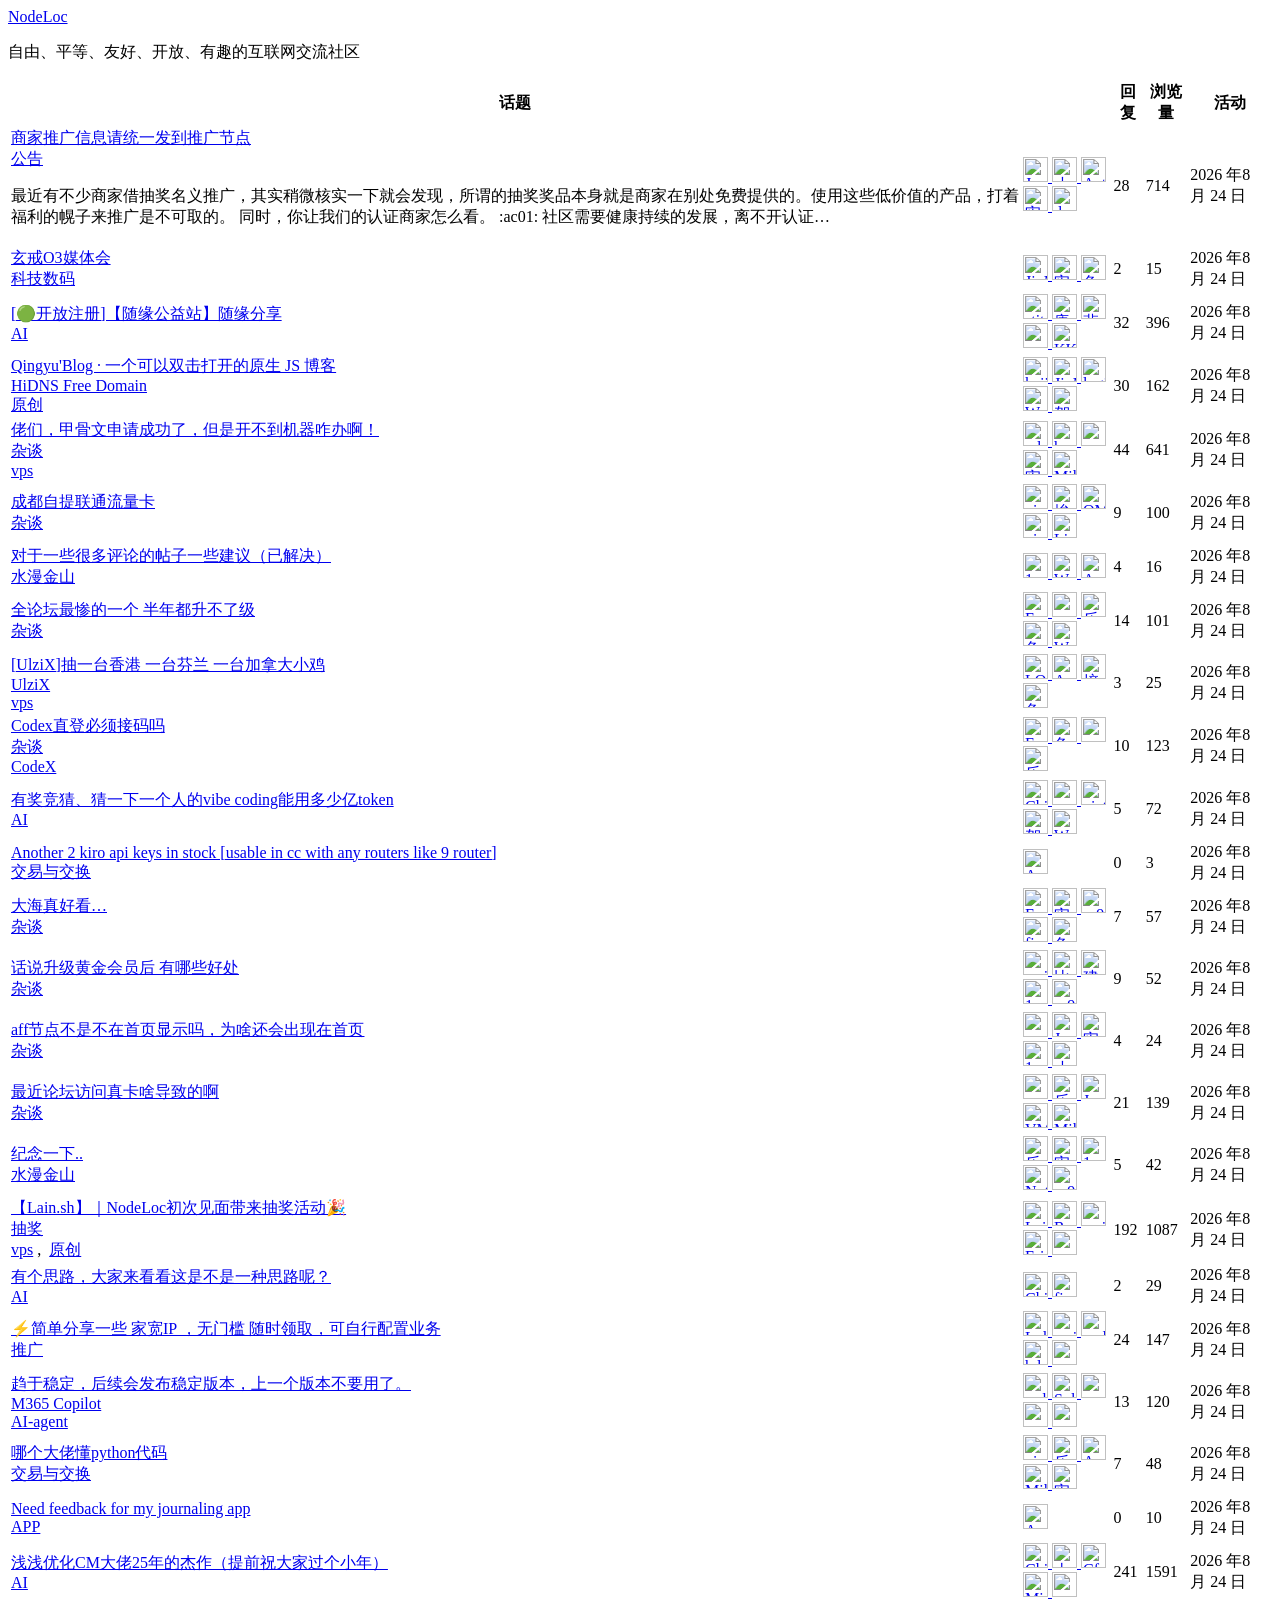
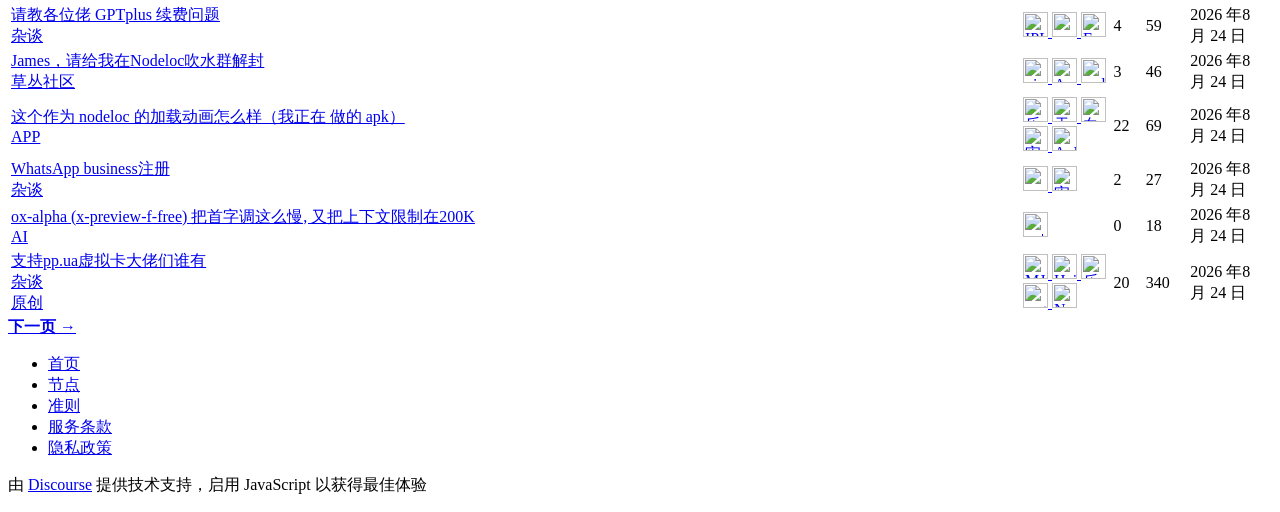
==== commit 893671e2: "feat: 对齐 Discourse 回复与主题分页" ====
--- a/mirror/www.nodeloc.com/index.html
+++ b/mirror/www.nodeloc.com/index.html
@@ -1,12 +1,9 @@
 <!DOCTYPE html>
-<html lang="zh-CN" class="text-size-smaller anon">
+<html lang="zh-CN">
   <head>
     <meta charset="utf-8">
-    <title>NodeLoc</title>
+    <title>NodeLoc - 自由、平等、友好、开放、有趣的交流社区</title>
     <meta name="description" content="自由、平等、友好、开放、有趣的互联网交流社区">
-    <meta name="discourse_theme_id" content="51">
-    <meta name="discourse_current_homepage" content="custom">
-
     <meta name="generator" content="Discourse 2026.8.0-latest.1 - https://github.com/discourse/discourse version cd6007c57d51f577d1f829153708f14ade2f5527">
 <link rel="icon" type="image/png" href="https://www.nodeloc.com/uploads/default/optimized/3X/2/e/2e2e01a21388ef23d2b2dfea1b4b780b94302eb2_2_32x32.png">
 <link rel="apple-touch-icon" type="image/png" href="https://www.nodeloc.com/uploads/default/optimized/3X/1/8/18d93958c41c32d4dabc01b794eecc74045481c4_2_180x180.png">
@@ -18,732 +15,17 @@
 <meta name="viewport" content="width=device-width, initial-scale=1.0, minimum-scale=1.0, viewport-fit=cover">
 <link rel="canonical" href="https://www.nodeloc.com/" />
 <script type="application/ld+json">{"@context":"http://schema.org","@type":"WebSite","url":"https://www.nodeloc.com","name":"NodeLoc","potentialAction":{"@type":"SearchAction","target":"https://www.nodeloc.com/search?q={search_term_string}","query-input":"required name=search_term_string"}}</script>
-<meta name="discourse-track-view-session-id" content="MEyAjcDHfh6sCqWBLRi5uYblC5NFDpfc"><meta name="discourse-beacon-pageview-enabled" content="true"><meta name="discourse-engagement-tracking-enabled" content="true">
+<meta name="discourse-track-view-session-id" content="nH5M4JhHjRk8jC4hQ4qwEPwkqMX300kP"><meta name="discourse-beacon-pageview-enabled" content="true"><meta name="discourse-engagement-tracking-enabled" content="true">
 <link rel="search" type="application/opensearchdescription+xml" href="https://www.nodeloc.com/opensearch.xml" title="NodeLoc Search">
 
-    
-
-      <meta name="fragment" content="!">
-
-
-    
-  <script type="importmap" nonce="XkGJl68km9s6u2m24lVc1Xp1I">
-    {
-  "imports": {
-    "discourse/plugins/automation": "/assets/js/plugins/automation_main.j-gi7s-ivdm7a4p.digested.js",
-    "discourse/plugins/chat": "/assets/js/plugins/chat_main.Csc7yO-gqvtcqqg.digested.js",
-    "discourse/plugins/checklist": "/assets/js/plugins/checklist_main.CvZH4z-hm548whp.digested.js",
-    "discourse/plugins/discourse-adplugin": "/assets/js/plugins/discourse-adplugin_main.HIDVOK-j9xxaqdz.digested.js",
-    "discourse/plugins/discourse-ai": "/assets/js/plugins/discourse-ai_main.EfgXrF-e0b7l1rw.digested.js",
-    "discourse/plugins/discourse-animated-avatars": "/assets/js/plugins/discourse-animated-avatars_main.B6CKtG-osbpzgai.digested.js",
-    "discourse/plugins/discourse-apps": "/assets/js/plugins/discourse-apps_main.BUQo_a-j2fixkfe.digested.js",
-    "discourse/plugins/discourse-assign": "/assets/js/plugins/discourse-assign_main.RwwWbg-eka8b3b0.digested.js",
-    "discourse/plugins/discourse-auth-provider": "/assets/js/plugins/discourse-auth-provider_main.BRFGTV-9sn4hgka.digested.js",
-    "discourse/plugins/discourse-bbcode-color": "/assets/js/plugins/discourse-bbcode-color_main.ByYeBg-jivo81c9.digested.js",
-    "discourse/plugins/discourse-bbcode-tabs": "/assets/js/plugins/discourse-bbcode-tabs_main.m3IOML-pq0e679q.digested.js",
-    "discourse/plugins/discourse-cakeday": "/assets/js/plugins/discourse-cakeday_main.wbK6Ri-xplixxrl.digested.js",
-    "discourse/plugins/discourse-category-migrate": "/assets/js/plugins/discourse-category-migrate_main.DUWDc0-ei00dza2.digested.js",
-    "discourse/plugins/discourse-chat-integration": "/assets/js/plugins/discourse-chat-integration_main.DgAUPk-1kt3p7gy.digested.js",
-    "discourse/plugins/discourse-checkin": "/assets/js/plugins/discourse-checkin_main.D4QAeX-oi2nzdt2.digested.js",
-    "discourse/plugins/discourse-community": "/assets/js/plugins/discourse-community_main.CBzSKf-gd79g5pc.digested.js",
-    "discourse/plugins/discourse-custom-badge": "/assets/js/plugins/discourse-custom-badge_main.CR4h0S-kfcdr609.digested.js",
-    "discourse/plugins/discourse-data-explorer": "/assets/js/plugins/discourse-data-explorer_main.DM3CWs-fdce37iy.digested.js",
-    "discourse/plugins/discourse-details": "/assets/js/plugins/discourse-details_main.DwvW5a-78429ij8.digested.js",
-    "discourse/plugins/discourse-doc-categories": "/assets/js/plugins/discourse-doc-categories_main.DgW1aJ-2k5yzdef.digested.js",
-    "discourse/plugins/discourse-events": "/assets/js/plugins/discourse-events_main.CPRyK6-eq5hpm3u.digested.js",
-    "discourse/plugins/discourse-featured-topic": "/assets/js/plugins/discourse-featured-topic_main.usYrDy-rin3tz0m.digested.js",
-    "discourse/plugins/discourse-follow": "/assets/js/plugins/discourse-follow_main.DLvSXm-11rl8nul.digested.js",
-    "discourse/plugins/discourse-gamification": "/assets/js/plugins/discourse-gamification_main.FIjl-9-7pgq2372.digested.js",
-    "discourse/plugins/discourse-github": "/assets/js/plugins/discourse-github_main.DPzaQZ-4dom2mgr.digested.js",
-    "discourse/plugins/discourse-graphviz": "/assets/js/plugins/discourse-graphviz_main.wuX5LY-3gmiq513.digested.js",
-    "discourse/plugins/discourse-lazy-videos": "/assets/js/plugins/discourse-lazy-videos_main.BGA6_t-g5qd1ki4.digested.js",
-    "discourse/plugins/discourse-local-dates": "/assets/js/plugins/discourse-local-dates_main.RFwbYE-3og20ql6.digested.js",
-    "discourse/plugins/discourse-math": "/assets/js/plugins/discourse-math_main.Dgzavx-2cm4rkln.digested.js",
-    "discourse/plugins/discourse-narrative-bot": "/assets/js/plugins/discourse-narrative-bot_main.D260cb-hnuxjp3y.digested.js",
-    "discourse/plugins/discourse-payment": "/assets/js/plugins/discourse-payment_main.EWwG0s-k070rey4.digested.js",
-    "discourse/plugins/discourse-points-service": "/assets/js/plugins/discourse-points-service_main.BEdjxf-oc7t1cwj.digested.js",
-    "discourse/plugins/discourse-policy": "/assets/js/plugins/discourse-policy_main.D9rABJ-bbnkzubb.digested.js",
-    "discourse/plugins/discourse-posting-leaderboard": "/assets/js/plugins/discourse-posting-leaderboard_main.N8tmLs-6n52kq6g.digested.js",
-    "discourse/plugins/discourse-presence": "/assets/js/plugins/discourse-presence_main.Dl8_5h-osi4j1us.digested.js",
-    "discourse/plugins/discourse-project": "/assets/js/plugins/discourse-project_main.6p9xzV-72c0tos9.digested.js",
-    "discourse/plugins/discourse-promotion": "/assets/js/plugins/discourse-promotion_main.B48zGG-i8h58le4.digested.js",
-    "discourse/plugins/discourse-reactions": "/assets/js/plugins/discourse-reactions_main.B-VLT9-suef34rm.digested.js",
-    "discourse/plugins/discourse-read-permission": "/assets/js/plugins/discourse-read-permission_main.B5IJTu-mki4lgc6.digested.js",
-    "discourse/plugins/discourse-red-envelope": "/assets/js/plugins/discourse-red-envelope_main.DA0mFW-5c1zhlre.digested.js",
-    "discourse/plugins/discourse-reward": "/assets/js/plugins/discourse-reward_main.P9amv_-9sdu3fkb.digested.js",
-    "discourse/plugins/discourse-rewind": "/assets/js/plugins/discourse-rewind_main.DUV4jm-h0of2zlm.digested.js",
-    "discourse/plugins/discourse-saved-searches": "/assets/js/plugins/discourse-saved-searches_main.CaMKyb-sc5jmz3l.digested.js",
-    "discourse/plugins/discourse-servers": "/assets/js/plugins/discourse-servers_main.CrwKvJ-j5m2jiqh.digested.js",
-    "discourse/plugins/discourse-signatures": "/assets/js/plugins/discourse-signatures_main.lOZygR-9q8d3mp7.digested.js",
-    "discourse/plugins/discourse-solved": "/assets/js/plugins/discourse-solved_main.C2XtGG-pxrq15hf.digested.js",
-    "discourse/plugins/discourse-subscriptions": "/assets/js/plugins/discourse-subscriptions_main.CqMUZB-76nrdfo7.digested.js",
-    "discourse/plugins/discourse-telegram-notifications": "/assets/js/plugins/discourse-telegram-notifications_main.Dpen3b-lvte0qhi.digested.js",
-    "discourse/plugins/discourse-templates": "/assets/js/plugins/discourse-templates_main.D40Gut-oh5ie6zo.digested.js",
-    "discourse/plugins/discourse-topic-voting": "/assets/js/plugins/discourse-topic-voting_main.BjQ3vR-l6580w7o.digested.js",
-    "discourse/plugins/discourse-upgrade-process": "/assets/js/plugins/discourse-upgrade-process_main.Du5faW-430x3qwf.digested.js",
-    "discourse/plugins/discourse-user-notes": "/assets/js/plugins/discourse-user-notes_main.CRQhcc-qgjvfdwj.digested.js",
-    "discourse/plugins/discourse-yearly-review": "/assets/js/plugins/discourse-yearly-review_main.akCrkC-m6u4u7cx.digested.js",
-    "discourse/plugins/footnote": "/assets/js/plugins/footnote_main.DkGdMC-7mkovd3l.digested.js",
-    "discourse/plugins/lottery": "/assets/js/plugins/lottery_main.DNJ4Mg-1u2gidq4.digested.js",
-    "discourse/plugins/poll": "/assets/js/plugins/poll_main.CF5jBb-avr76cw3.digested.js",
-    "discourse/plugins/spoiler-alert": "/assets/js/plugins/spoiler-alert_main.Bf6mLH-mu3t84sa.digested.js",
-    "discourse/plugins/discourse-lazy-videos?": "/assets/js/plugins/discourse-lazy-videos_main.BGA6_t-g5qd1ki4.digested.js",
-    "discourse/plugins/discourse-local-dates?": "/assets/js/plugins/discourse-local-dates_main.RFwbYE-3og20ql6.digested.js",
-    "discourse/plugins/styleguide?": "data:text/javascript,/* autogenerated missing optional plugin stub */const m=new Proxy({},{get:()=>null});export default new Proxy({},{get:()=>m});",
-    "discourse/plugins/styleguide": "data:text/javascript, /* autogenerated missing required plugin stub */ export default null; throw new Error(\"Plugin 'styleguide' is imported by another bundle, but it is not installed on this site. If this dependency is optional, import it with `with { discourseImport: \\\"optional\\\" }`.\");",
-    "discourse/plugins/spoiler-alert?": "/assets/js/plugins/spoiler-alert_main.Bf6mLH-mu3t84sa.digested.js",
-    "discourse/plugins/chat?": "/assets/js/plugins/chat_main.Csc7yO-gqvtcqqg.digested.js"
-  }
-}
-  </script>
-
-      <link
-        rel="modulepreload"
-        href="/assets/js/plugins/automation_main.j-gi7s-ivdm7a4p.digested.js"
-        nonce="XkGJl68km9s6u2m24lVc1Xp1I"
-        data-official="true" data-preinstalled="true" data-plugin-name="automation"
-      >
-      <link
-        rel="modulepreload"
-        href="/assets/js/plugins/chat_main.Csc7yO-gqvtcqqg.digested.js"
-        nonce="XkGJl68km9s6u2m24lVc1Xp1I"
-        data-official="true" data-preinstalled="true" data-plugin-name="chat"
-      >
-      <link
-        rel="modulepreload"
-        href="/assets/js/plugins/checklist_main.CvZH4z-hm548whp.digested.js"
-        nonce="XkGJl68km9s6u2m24lVc1Xp1I"
-        data-official="true" data-preinstalled="true" data-plugin-name="checklist"
-      >
-      <link
-        rel="modulepreload"
-        href="/assets/js/plugins/discourse-adplugin_main.HIDVOK-j9xxaqdz.digested.js"
-        nonce="XkGJl68km9s6u2m24lVc1Xp1I"
-        data-official="true" data-preinstalled="true" data-plugin-name="discourse-adplugin"
-      >
-      <link
-        rel="modulepreload"
-        href="/assets/js/plugins/discourse-ai_main.EfgXrF-e0b7l1rw.digested.js"
-        nonce="XkGJl68km9s6u2m24lVc1Xp1I"
-        data-official="true" data-preinstalled="true" data-plugin-name="discourse-ai"
-      >
-      <link
-        rel="modulepreload"
-        href="/assets/js/plugins/discourse-animated-avatars_main.B6CKtG-osbpzgai.digested.js"
-        nonce="XkGJl68km9s6u2m24lVc1Xp1I"
-        data-official="false" data-preinstalled="false" data-plugin-name="discourse-animated-avatars"
-      >
-      <link
-        rel="modulepreload"
-        href="/assets/js/plugins/discourse-apps_main.BUQo_a-j2fixkfe.digested.js"
-        nonce="XkGJl68km9s6u2m24lVc1Xp1I"
-        data-official="false" data-preinstalled="false" data-plugin-name="discourse-apps"
-      >
-      <link
-        rel="modulepreload"
-        href="/assets/js/plugins/discourse-assign_main.RwwWbg-eka8b3b0.digested.js"
-        nonce="XkGJl68km9s6u2m24lVc1Xp1I"
-        data-official="true" data-preinstalled="true" data-plugin-name="discourse-assign"
-      >
-      <link
-        rel="modulepreload"
-        href="/assets/js/plugins/discourse-auth-provider_main.BRFGTV-9sn4hgka.digested.js"
-        nonce="XkGJl68km9s6u2m24lVc1Xp1I"
-        data-official="false" data-preinstalled="false" data-plugin-name="discourse-auth-provider"
-      >
-      <link
-        rel="modulepreload"
-        href="/assets/js/plugins/discourse-bbcode-color_main.ByYeBg-jivo81c9.digested.js"
-        nonce="XkGJl68km9s6u2m24lVc1Xp1I"
-        data-official="true" data-preinstalled="false" data-plugin-name="discourse-bbcode-color"
-      >
-      <link
-        rel="modulepreload"
-        href="/assets/js/plugins/discourse-bbcode-tabs_main.m3IOML-pq0e679q.digested.js"
-        nonce="XkGJl68km9s6u2m24lVc1Xp1I"
-        data-official="false" data-preinstalled="false" data-plugin-name="discourse-bbcode-tabs"
-      >
-      <link
-        rel="modulepreload"
-        href="/assets/js/plugins/discourse-cakeday_main.wbK6Ri-xplixxrl.digested.js"
-        nonce="XkGJl68km9s6u2m24lVc1Xp1I"
-        data-official="true" data-preinstalled="true" data-plugin-name="discourse-cakeday"
-      >
-      <link
-        rel="modulepreload"
-        href="/assets/js/plugins/discourse-category-migrate_main.DUWDc0-ei00dza2.digested.js"
-        nonce="XkGJl68km9s6u2m24lVc1Xp1I"
-        data-official="false" data-preinstalled="false" data-plugin-name="discourse-category-migrate"
-      >
-      <link
-        rel="modulepreload"
-        href="/assets/js/plugins/discourse-chat-integration_main.DgAUPk-1kt3p7gy.digested.js"
-        nonce="XkGJl68km9s6u2m24lVc1Xp1I"
-        data-official="true" data-preinstalled="true" data-plugin-name="discourse-chat-integration"
-      >
-      <link
-        rel="modulepreload"
-        href="/assets/js/plugins/discourse-checkin_main.D4QAeX-oi2nzdt2.digested.js"
-        nonce="XkGJl68km9s6u2m24lVc1Xp1I"
-        data-official="false" data-preinstalled="false" data-plugin-name="discourse-checkin"
-      >
-      <link
-        rel="modulepreload"
-        href="/assets/js/plugins/discourse-community_main.CBzSKf-gd79g5pc.digested.js"
-        nonce="XkGJl68km9s6u2m24lVc1Xp1I"
-        data-official="false" data-preinstalled="false" data-plugin-name="discourse-community"
-      >
-      <link
-        rel="modulepreload"
-        href="/assets/js/plugins/discourse-custom-badge_main.CR4h0S-kfcdr609.digested.js"
-        nonce="XkGJl68km9s6u2m24lVc1Xp1I"
-        data-official="false" data-preinstalled="false" data-plugin-name="discourse-custom-badge"
-      >
-      <link
-        rel="modulepreload"
-        href="/assets/js/plugins/discourse-data-explorer_main.DM3CWs-fdce37iy.digested.js"
-        nonce="XkGJl68km9s6u2m24lVc1Xp1I"
-        data-official="true" data-preinstalled="true" data-plugin-name="discourse-data-explorer"
-      >
-      <link
-        rel="modulepreload"
-        href="/assets/js/plugins/discourse-details_main.DwvW5a-78429ij8.digested.js"
-        nonce="XkGJl68km9s6u2m24lVc1Xp1I"
-        data-official="true" data-preinstalled="true" data-plugin-name="discourse-details"
-      >
-      <link
-        rel="modulepreload"
-        href="/assets/js/plugins/discourse-doc-categories_main.DgW1aJ-2k5yzdef.digested.js"
-        nonce="XkGJl68km9s6u2m24lVc1Xp1I"
-        data-official="true" data-preinstalled="false" data-plugin-name="discourse-doc-categories"
-      >
-      <link
-        rel="modulepreload"
-        href="/assets/js/plugins/discourse-events_main.CPRyK6-eq5hpm3u.digested.js"
-        nonce="XkGJl68km9s6u2m24lVc1Xp1I"
-        data-official="true" data-preinstalled="true" data-plugin-name="discourse-events"
-      >
-      <link
-        rel="modulepreload"
-        href="/assets/js/plugins/discourse-featured-topic_main.usYrDy-rin3tz0m.digested.js"
-        nonce="XkGJl68km9s6u2m24lVc1Xp1I"
-        data-official="false" data-preinstalled="false" data-plugin-name="discourse-featured-topic"
-      >
-      <link
-        rel="modulepreload"
-        href="/assets/js/plugins/discourse-follow_main.DLvSXm-11rl8nul.digested.js"
-        nonce="XkGJl68km9s6u2m24lVc1Xp1I"
-        data-official="true" data-preinstalled="false" data-plugin-name="discourse-follow"
-      >
-      <link
-        rel="modulepreload"
-        href="/assets/js/plugins/discourse-gamification_main.FIjl-9-7pgq2372.digested.js"
-        nonce="XkGJl68km9s6u2m24lVc1Xp1I"
-        data-official="true" data-preinstalled="true" data-plugin-name="discourse-gamification"
-      >
-      <link
-        rel="modulepreload"
-        href="/assets/js/plugins/discourse-github_main.DPzaQZ-4dom2mgr.digested.js"
-        nonce="XkGJl68km9s6u2m24lVc1Xp1I"
-        data-official="true" data-preinstalled="true" data-plugin-name="discourse-github"
-      >
-      <link
-        rel="modulepreload"
-        href="/assets/js/plugins/discourse-graphviz_main.wuX5LY-3gmiq513.digested.js"
-        nonce="XkGJl68km9s6u2m24lVc1Xp1I"
-        data-official="true" data-preinstalled="true" data-plugin-name="discourse-graphviz"
-      >
-      <link
-        rel="modulepreload"
-        href="/assets/js/plugins/discourse-lazy-videos_main.BGA6_t-g5qd1ki4.digested.js"
-        nonce="XkGJl68km9s6u2m24lVc1Xp1I"
-        data-official="true" data-preinstalled="true" data-plugin-name="discourse-lazy-videos"
-      >
-      <link
-        rel="modulepreload"
-        href="/assets/js/plugins/discourse-local-dates_main.RFwbYE-3og20ql6.digested.js"
-        nonce="XkGJl68km9s6u2m24lVc1Xp1I"
-        data-official="true" data-preinstalled="true" data-plugin-name="discourse-local-dates"
-      >
-      <link
-        rel="modulepreload"
-        href="/assets/js/plugins/discourse-math_main.Dgzavx-2cm4rkln.digested.js"
-        nonce="XkGJl68km9s6u2m24lVc1Xp1I"
-        data-official="true" data-preinstalled="true" data-plugin-name="discourse-math"
-      >
-      <link
-        rel="modulepreload"
-        href="/assets/js/plugins/discourse-narrative-bot_main.D260cb-hnuxjp3y.digested.js"
-        nonce="XkGJl68km9s6u2m24lVc1Xp1I"
-        data-official="true" data-preinstalled="true" data-plugin-name="discourse-narrative-bot"
-      >
-      <link
-        rel="modulepreload"
-        href="/assets/js/plugins/discourse-payment_main.EWwG0s-k070rey4.digested.js"
-        nonce="XkGJl68km9s6u2m24lVc1Xp1I"
-        data-official="false" data-preinstalled="false" data-plugin-name="discourse-payment"
-      >
-      <link
-        rel="modulepreload"
-        href="/assets/js/plugins/discourse-points-service_main.BEdjxf-oc7t1cwj.digested.js"
-        nonce="XkGJl68km9s6u2m24lVc1Xp1I"
-        data-official="false" data-preinstalled="false" data-plugin-name="discourse-points-service"
-      >
-      <link
-        rel="modulepreload"
-        href="/assets/js/plugins/discourse-policy_main.D9rABJ-bbnkzubb.digested.js"
-        nonce="XkGJl68km9s6u2m24lVc1Xp1I"
-        data-official="true" data-preinstalled="true" data-plugin-name="discourse-policy"
-      >
-      <link
-        rel="modulepreload"
-        href="/assets/js/plugins/discourse-posting-leaderboard_main.N8tmLs-6n52kq6g.digested.js"
-        nonce="XkGJl68km9s6u2m24lVc1Xp1I"
-        data-official="false" data-preinstalled="false" data-plugin-name="discourse-posting-leaderboard"
-      >
-      <link
-        rel="modulepreload"
-        href="/assets/js/plugins/discourse-presence_main.Dl8_5h-osi4j1us.digested.js"
-        nonce="XkGJl68km9s6u2m24lVc1Xp1I"
-        data-official="true" data-preinstalled="true" data-plugin-name="discourse-presence"
-      >
-      <link
-        rel="modulepreload"
-        href="/assets/js/plugins/discourse-project_main.6p9xzV-72c0tos9.digested.js"
-        nonce="XkGJl68km9s6u2m24lVc1Xp1I"
-        data-official="false" data-preinstalled="false" data-plugin-name="discourse-project"
-      >
-      <link
-        rel="modulepreload"
-        href="/assets/js/plugins/discourse-promotion_main.B48zGG-i8h58le4.digested.js"
-        nonce="XkGJl68km9s6u2m24lVc1Xp1I"
-        data-official="false" data-preinstalled="false" data-plugin-name="discourse-promotion"
-      >
-      <link
-        rel="modulepreload"
-        href="/assets/js/plugins/discourse-reactions_main.B-VLT9-suef34rm.digested.js"
-        nonce="XkGJl68km9s6u2m24lVc1Xp1I"
-        data-official="true" data-preinstalled="true" data-plugin-name="discourse-reactions"
-      >
-      <link
-        rel="modulepreload"
-        href="/assets/js/plugins/discourse-read-permission_main.B5IJTu-mki4lgc6.digested.js"
-        nonce="XkGJl68km9s6u2m24lVc1Xp1I"
-        data-official="false" data-preinstalled="false" data-plugin-name="discourse-read-permission"
-      >
-      <link
-        rel="modulepreload"
-        href="/assets/js/plugins/discourse-red-envelope_main.DA0mFW-5c1zhlre.digested.js"
-        nonce="XkGJl68km9s6u2m24lVc1Xp1I"
-        data-official="false" data-preinstalled="false" data-plugin-name="discourse-red-envelope"
-      >
-      <link
-        rel="modulepreload"
-        href="/assets/js/plugins/discourse-reward_main.P9amv_-9sdu3fkb.digested.js"
-        nonce="XkGJl68km9s6u2m24lVc1Xp1I"
-        data-official="false" data-preinstalled="false" data-plugin-name="discourse-reward"
-      >
-      <link
-        rel="modulepreload"
-        href="/assets/js/plugins/discourse-rewind_main.DUV4jm-h0of2zlm.digested.js"
-        nonce="XkGJl68km9s6u2m24lVc1Xp1I"
-        data-official="true" data-preinstalled="true" data-plugin-name="discourse-rewind"
-      >
-      <link
-        rel="modulepreload"
-        href="/assets/js/plugins/discourse-saved-searches_main.CaMKyb-sc5jmz3l.digested.js"
-        nonce="XkGJl68km9s6u2m24lVc1Xp1I"
-        data-official="true" data-preinstalled="false" data-plugin-name="discourse-saved-searches"
-      >
-      <link
-        rel="modulepreload"
-        href="/assets/js/plugins/discourse-servers_main.CrwKvJ-j5m2jiqh.digested.js"
-        nonce="XkGJl68km9s6u2m24lVc1Xp1I"
-        data-official="false" data-preinstalled="false" data-plugin-name="discourse-servers"
-      >
-      <link
-        rel="modulepreload"
-        href="/assets/js/plugins/discourse-signatures_main.lOZygR-9q8d3mp7.digested.js"
-        nonce="XkGJl68km9s6u2m24lVc1Xp1I"
-        data-official="true" data-preinstalled="false" data-plugin-name="discourse-signatures"
-      >
-      <link
-        rel="modulepreload"
-        href="/assets/js/plugins/discourse-solved_main.C2XtGG-pxrq15hf.digested.js"
-        nonce="XkGJl68km9s6u2m24lVc1Xp1I"
-        data-official="true" data-preinstalled="true" data-plugin-name="discourse-solved"
-      >
-      <link
-        rel="modulepreload"
-        href="/assets/js/plugins/discourse-subscriptions_main.CqMUZB-76nrdfo7.digested.js"
-        nonce="XkGJl68km9s6u2m24lVc1Xp1I"
-        data-official="true" data-preinstalled="true" data-plugin-name="discourse-subscriptions"
-      >
-      <link
-        rel="modulepreload"
-        href="/assets/js/plugins/discourse-telegram-notifications_main.Dpen3b-lvte0qhi.digested.js"
-        nonce="XkGJl68km9s6u2m24lVc1Xp1I"
-        data-official="false" data-preinstalled="false" data-plugin-name="discourse-telegram-notifications"
-      >
-      <link
-        rel="modulepreload"
-        href="/assets/js/plugins/discourse-templates_main.D40Gut-oh5ie6zo.digested.js"
-        nonce="XkGJl68km9s6u2m24lVc1Xp1I"
-        data-official="true" data-preinstalled="true" data-plugin-name="discourse-templates"
-      >
-      <link
-        rel="modulepreload"
-        href="/assets/js/plugins/discourse-topic-voting_main.BjQ3vR-l6580w7o.digested.js"
-        nonce="XkGJl68km9s6u2m24lVc1Xp1I"
-        data-official="true" data-preinstalled="true" data-plugin-name="discourse-topic-voting"
-      >
-      <link
-        rel="modulepreload"
-        href="/assets/js/plugins/discourse-upgrade-process_main.Du5faW-430x3qwf.digested.js"
-        nonce="XkGJl68km9s6u2m24lVc1Xp1I"
-        data-official="false" data-preinstalled="false" data-plugin-name="discourse-upgrade-process"
-      >
-      <link
-        rel="modulepreload"
-        href="/assets/js/plugins/discourse-user-notes_main.CRQhcc-qgjvfdwj.digested.js"
-        nonce="XkGJl68km9s6u2m24lVc1Xp1I"
-        data-official="true" data-preinstalled="true" data-plugin-name="discourse-user-notes"
-      >
-      <link
-        rel="modulepreload"
-        href="/assets/js/plugins/discourse-yearly-review_main.akCrkC-m6u4u7cx.digested.js"
-        nonce="XkGJl68km9s6u2m24lVc1Xp1I"
-        data-official="true" data-preinstalled="false" data-plugin-name="discourse-yearly-review"
-      >
-      <link
-        rel="modulepreload"
-        href="/assets/js/plugins/footnote_main.DkGdMC-7mkovd3l.digested.js"
-        nonce="XkGJl68km9s6u2m24lVc1Xp1I"
-        data-official="true" data-preinstalled="true" data-plugin-name="footnote"
-      >
-      <script defer src="/assets/plugins/footnote_extra-95ffab71.js" data-discourse-entrypoint="plugins/footnote_extra" data-official="true" data-preinstalled="true" data-plugin-name="footnote" nonce="XkGJl68km9s6u2m24lVc1Xp1I"></script>
-
-      <link
-        rel="modulepreload"
-        href="/assets/js/plugins/lottery_main.DNJ4Mg-1u2gidq4.digested.js"
-        nonce="XkGJl68km9s6u2m24lVc1Xp1I"
-        data-official="false" data-preinstalled="false" data-plugin-name="lottery"
-      >
-      <link
-        rel="modulepreload"
-        href="/assets/js/plugins/poll_main.CF5jBb-avr76cw3.digested.js"
-        nonce="XkGJl68km9s6u2m24lVc1Xp1I"
-        data-official="true" data-preinstalled="true" data-plugin-name="poll"
-      >
-      <link
-        rel="modulepreload"
-        href="/assets/js/plugins/spoiler-alert_main.Bf6mLH-mu3t84sa.digested.js"
-        nonce="XkGJl68km9s6u2m24lVc1Xp1I"
-        data-official="true" data-preinstalled="true" data-plugin-name="spoiler-alert"
-      >
-
-    <link
-      rel="modulepreload"
-      href="/assets/js/plugins/automation_chunk.DvFpQj-ivdm7a4p.digested.js"
-      nonce="XkGJl68km9s6u2m24lVc1Xp1I"
-    >
-    <link
-      rel="modulepreload"
-      href="/assets/js/plugins/chat_chunk.yGmGT5-gqvtcqqg.digested.js"
-      nonce="XkGJl68km9s6u2m24lVc1Xp1I"
-    >
-    <link
-      rel="modulepreload"
-      href="/assets/js/plugins/discourse-ai_chunk.CSFdwF-e0b7l1rw.digested.js"
-      nonce="XkGJl68km9s6u2m24lVc1Xp1I"
-    >
-    <link
-      rel="modulepreload"
-      href="/assets/js/plugins/discourse-custom-badge_chunk.vOVb-p-kfcdr609.digested.js"
-      nonce="XkGJl68km9s6u2m24lVc1Xp1I"
-    >
-    <link
-      rel="modulepreload"
-      href="/assets/js/plugins/discourse-data-explorer_chunk.qjzrj0-fdce37iy.digested.js"
-      nonce="XkGJl68km9s6u2m24lVc1Xp1I"
-    >
-    <link
-      rel="modulepreload"
-      href="/assets/js/plugins/discourse-gamification_chunk.Dd1xcT-7pgq2372.digested.js"
-      nonce="XkGJl68km9s6u2m24lVc1Xp1I"
-    >
-    <link
-      rel="modulepreload"
-      href="/assets/js/plugins/discourse-solved_chunk.DL-z0A-pxrq15hf.digested.js"
-      nonce="XkGJl68km9s6u2m24lVc1Xp1I"
-    >
-    <link
-      rel="modulepreload"
-      href="/assets/js/plugins/discourse-subscriptions_chunk.CB_gqe-76nrdfo7.digested.js"
-      nonce="XkGJl68km9s6u2m24lVc1Xp1I"
-    >
-    <link
-      rel="modulepreload"
-      href="/assets/js/plugins/discourse-user-notes_chunk.CTqVz5-qgjvfdwj.digested.js"
-      nonce="XkGJl68km9s6u2m24lVc1Xp1I"
-    >
-
-
-    
-
-
-    <script nonce="XkGJl68km9s6u2m24lVc1Xp1I">
-      window.EmberENV ??= {};
-      window.EmberENV._DEFAULT_ASYNC_OBSERVERS = true;
-    </script>
-
-    <script type="module" src="/extra-locales/769eea67c3e4499fd783f655a5922a17ce346cbf/zh_CN/main.js"  nonce="XkGJl68km9s6u2m24lVc1Xp1I"></script>
-
-    <script type="module" src="/extra-locales/78f3394e877e1a03bae0b27eb895379e96b53430/zh_CN/mf.js?__ws=www.nodeloc.com"  nonce="XkGJl68km9s6u2m24lVc1Xp1I"></script>
-
-      <script type="module" src="/extra-locales/bcb4b9c5beb4c4bb25bbaf22209d3fffa24d6122/zh_CN/overrides.js?__ws=www.nodeloc.com"  nonce="XkGJl68km9s6u2m24lVc1Xp1I"></script>
-
-      <script type="module" src="/theme-javascripts/17213209ebbd86a584b2748b12fa1f3a12b969bb.js?__ws=www.nodeloc.com" data-theme-id="51" nonce="XkGJl68km9s6u2m24lVc1Xp1I"></script>
-
-<script type="module" src="/theme-javascripts/454c1e5688a86e20c642456b04998914d6df38d4.js?__ws=www.nodeloc.com" data-theme-id="12" nonce="XkGJl68km9s6u2m24lVc1Xp1I"></script>
-
-<script type="module" src="/theme-javascripts/32fb5fd3c5f8956f9d229724a55837d9e55b5482.js?__ws=www.nodeloc.com" data-theme-id="14" nonce="XkGJl68km9s6u2m24lVc1Xp1I"></script>
-
-<script type="module" src="/theme-javascripts/e7d60715b1782ddacf46bff6c220d0d41edfdbdc.js?__ws=www.nodeloc.com" data-theme-id="31" nonce="XkGJl68km9s6u2m24lVc1Xp1I"></script>
-
-<script type="module" src="/theme-javascripts/4b49c261c61eb4a809479eb749b5f0e84d6b9fe0.js?__ws=www.nodeloc.com" data-theme-id="37" nonce="XkGJl68km9s6u2m24lVc1Xp1I"></script>
-
-<script type="module" src="/theme-javascripts/38367bd74b003824e90b93dd98887add60123e03.js?__ws=www.nodeloc.com" data-theme-id="44" nonce="XkGJl68km9s6u2m24lVc1Xp1I"></script>
-
-<script type="module" src="/theme-javascripts/aacca3b2773666ca802d2acf7c37c738051b0168.js?__ws=www.nodeloc.com" data-theme-id="47" nonce="XkGJl68km9s6u2m24lVc1Xp1I"></script>
-
-<script type="module" src="/theme-javascripts/0cd3229d3f11d0b27079da3f810862b62647f61b.js?__ws=www.nodeloc.com" data-theme-id="50" nonce="XkGJl68km9s6u2m24lVc1Xp1I"></script>
-
-<script type="module" src="/theme-javascripts/1435f550a1a71db143ae9918fbf3dbbf35cb1469.js?__ws=www.nodeloc.com" data-theme-id="53" nonce="XkGJl68km9s6u2m24lVc1Xp1I"></script>
-
-<script type="module" src="/theme-javascripts/263ad3ec0024f7c863ff7d6100eebcfb4a818f69.js?__ws=www.nodeloc.com" data-theme-id="54" nonce="XkGJl68km9s6u2m24lVc1Xp1I"></script>
-
-<script type="module" src="/theme-javascripts/19b70f41a4b35da9121a8b40d179c7ea4891b4c8.js?__ws=www.nodeloc.com" data-theme-id="55" nonce="XkGJl68km9s6u2m24lVc1Xp1I"></script>
-
-<script type="module" src="/theme-javascripts/72a56002eb30d7041ba0c7ff59d7ace40686df0b.js?__ws=www.nodeloc.com" data-theme-id="56" nonce="XkGJl68km9s6u2m24lVc1Xp1I"></script>
-
-
-    <link rel="preload" href="/assets/js/browser-update-91688f13.js" as="script" nonce="XkGJl68km9s6u2m24lVc1Xp1I">
-
-    <script defer src="/assets/js/browser-detect-47cf9e6d.js" data-discourse-entrypoint="js/browser-detect" nonce="XkGJl68km9s6u2m24lVc1Xp1I"></script>
-
-
-    <script type="module" src="/assets/js/vendor-gvfzcitk.digested.js" data-discourse-entrypoint="vendor" nonce="XkGJl68km9s6u2m24lVc1Xp1I"></script>
-
-
-    <link rel="modulepreload" href="/assets/js/discourse-hdodxd1p.digested.js" nonce="XkGJl68km9s6u2m24lVc1Xp1I">
-
-<link rel="modulepreload" href="/assets/js/chunk-ln9q81id.digested.js" nonce="XkGJl68km9s6u2m24lVc1Xp1I">
-
-<link rel="modulepreload" href="/assets/js/chunk-bz82g8lx.digested.js" nonce="XkGJl68km9s6u2m24lVc1Xp1I">
-
-<link rel="modulepreload" href="/assets/js/chunk-j2byh1yx.digested.js" nonce="XkGJl68km9s6u2m24lVc1Xp1I">
-
-<link rel="modulepreload" href="/assets/js/chunk-kzds8qh6.digested.js" nonce="XkGJl68km9s6u2m24lVc1Xp1I">
-
-<link rel="modulepreload" href="/assets/js/chunk-njwb5oon.digested.js" nonce="XkGJl68km9s6u2m24lVc1Xp1I">
-
-<link rel="modulepreload" href="/assets/js/chunk-87y4pirj.digested.js" nonce="XkGJl68km9s6u2m24lVc1Xp1I">
-
-<link rel="modulepreload" href="/assets/js/chunk-i0hq1dxl.digested.js" nonce="XkGJl68km9s6u2m24lVc1Xp1I">
-
-<link rel="modulepreload" href="/assets/js/chunk-bz19itl6.digested.js" nonce="XkGJl68km9s6u2m24lVc1Xp1I">
-
-<link rel="modulepreload" href="/assets/js/chunk-n7y2ta0c.digested.js" nonce="XkGJl68km9s6u2m24lVc1Xp1I">
-
-<link rel="modulepreload" href="/assets/js/chunk-dgy1fxae.digested.js" nonce="XkGJl68km9s6u2m24lVc1Xp1I">
-
-<link rel="modulepreload" href="/assets/js/chunk-nm1hg8nz.digested.js" nonce="XkGJl68km9s6u2m24lVc1Xp1I">
-
-<link rel="modulepreload" href="/assets/js/chunk-b93jqgom.digested.js" nonce="XkGJl68km9s6u2m24lVc1Xp1I">
-
-<link rel="modulepreload" href="/assets/js/chunk-fb1hpdig.digested.js" nonce="XkGJl68km9s6u2m24lVc1Xp1I">
-
-<link rel="modulepreload" href="/assets/js/chunk-k9s0zv2u.digested.js" nonce="XkGJl68km9s6u2m24lVc1Xp1I">
-
-<link rel="modulepreload" href="/assets/js/chunk-b08bvv15.digested.js" nonce="XkGJl68km9s6u2m24lVc1Xp1I">
-
-<link rel="modulepreload" href="/assets/js/chunk-jo1r4sji.digested.js" nonce="XkGJl68km9s6u2m24lVc1Xp1I">
-
-<link rel="modulepreload" href="/assets/js/chunk-jgl1xfar.digested.js" nonce="XkGJl68km9s6u2m24lVc1Xp1I">
-
-<link rel="modulepreload" href="/assets/js/chunk-hmk1idj4.digested.js" nonce="XkGJl68km9s6u2m24lVc1Xp1I">
-
-
-        <link rel="modulepreload" href="/theme-javascripts/055e8f58d27eb3f50152ab0abe9674378f7fb5ad.js?__ws=www.nodeloc.com" data-theme-id="51" nonce="XkGJl68km9s6u2m24lVc1Xp1I">
-        <link rel="modulepreload" href="/theme-javascripts/722f37c96ae4ae3812c1045b9025729534e0b5a1.js?__ws=www.nodeloc.com" data-theme-id="12" nonce="XkGJl68km9s6u2m24lVc1Xp1I">
-        <link rel="modulepreload" href="/theme-javascripts/4812bcb0d0d42090fb8a93acf6767b022809228c.js?__ws=www.nodeloc.com" data-theme-id="14" nonce="XkGJl68km9s6u2m24lVc1Xp1I">
-        <link rel="modulepreload" href="/theme-javascripts/5baa936fc9a2c433ae8e040653bd65ea4bf78fc8.js?__ws=www.nodeloc.com" data-theme-id="21" nonce="XkGJl68km9s6u2m24lVc1Xp1I">
-        <link rel="modulepreload" href="/theme-javascripts/52152c72fd18293e66b8d94ba5c31bc70062df1f.js?__ws=www.nodeloc.com" data-theme-id="26" nonce="XkGJl68km9s6u2m24lVc1Xp1I">
-        <link rel="modulepreload" href="/theme-javascripts/42938029c5fe280834ee42a85f784b1697a10e31.js?__ws=www.nodeloc.com" data-theme-id="31" nonce="XkGJl68km9s6u2m24lVc1Xp1I">
-        <link rel="modulepreload" href="/theme-javascripts/201bf2b13df2a4c0dbec04c2ca2685550930367c.js?__ws=www.nodeloc.com" data-theme-id="35" nonce="XkGJl68km9s6u2m24lVc1Xp1I">
-        <link rel="modulepreload" href="/theme-javascripts/7d6d336cc4900211a9eaa3601ebb276d8057b59d.js?__ws=www.nodeloc.com" data-theme-id="37" nonce="XkGJl68km9s6u2m24lVc1Xp1I">
-        <link rel="modulepreload" href="/theme-javascripts/42185875bec7c98896d10ac9dc188e7c561cfc3c.js?__ws=www.nodeloc.com" data-theme-id="42" nonce="XkGJl68km9s6u2m24lVc1Xp1I">
-        <link rel="modulepreload" href="/theme-javascripts/5dfb403beee9263150c5dab8151f70eaa978e37b.js?__ws=www.nodeloc.com" data-theme-id="44" nonce="XkGJl68km9s6u2m24lVc1Xp1I">
-        <link rel="modulepreload" href="/theme-javascripts/2e7f672bd9a5265b46276076d5e12ac61d4dfdeb.js?__ws=www.nodeloc.com" data-theme-id="47" nonce="XkGJl68km9s6u2m24lVc1Xp1I">
-        <link rel="modulepreload" href="/theme-javascripts/f210b8a82a78d0eab555d346a4a97a1a4d3567d4.js?__ws=www.nodeloc.com" data-theme-id="50" nonce="XkGJl68km9s6u2m24lVc1Xp1I">
-        <link rel="modulepreload" href="/theme-javascripts/f329167ed225083f5c1d8fdae33a4aaebed8e694.js?__ws=www.nodeloc.com" data-theme-id="53" nonce="XkGJl68km9s6u2m24lVc1Xp1I">
-        <link rel="modulepreload" href="/theme-javascripts/2a249b7af621aa5efa6eb0d91c2e629a38b152c1.js?__ws=www.nodeloc.com" data-theme-id="54" nonce="XkGJl68km9s6u2m24lVc1Xp1I">
-        <link rel="modulepreload" href="/theme-javascripts/b93516580dbf01d6e8597748fd75f2f682502b36.js?__ws=www.nodeloc.com" data-theme-id="55" nonce="XkGJl68km9s6u2m24lVc1Xp1I">
-        <link rel="modulepreload" href="/theme-javascripts/86945b030010c17a7e32f9c0cdade60ce32dbb90.js?__ws=www.nodeloc.com" data-theme-id="56" nonce="XkGJl68km9s6u2m24lVc1Xp1I">
-      
-
-    
-    
-    
-
-    <link id="manifest-link" rel="manifest" href=/manifest.webmanifest crossorigin="use-credentials">
-
-
-    
-
-    <script src='https://js.stripe.com/v3/' nonce='XkGJl68km9s6u2m24lVc1Xp1I'></script>
-<script async src='https://js.stripe.com/v3/pricing-table.js' nonce='XkGJl68km9s6u2m24lVc1Xp1I'></script>
-
-
-
-    <meta id="data-discourse-setup" data-base-url="https://www.nodeloc.com" data-base-uri="" data-environment="production" data-letter-avatar-version="5_5575768a8748004e209b776fc1b2916d" data-service-worker-url="service-worker.js" data-default-locale="zh_CN" data-asset-version="3590e098269ee1c366f1bb7d38f9647e" data-disable-custom-css="false" data-highlight-js-path="https://www.nodeloc.com/highlight-js/www.nodeloc.com/600885de53a0c5dcaf15540b83e94aafa44c5313.js" data-svg-sprite-path="/svg-sprite/www.nodeloc.com/svg-51-54e54322fc0612eb28492e41de3b1933c03b26c8.js" data-color-scheme-is-dark="false" data-user-color-scheme-id="-1" data-user-dark-scheme-id="-1">
-
-    <meta name="discourse/config/environment" content="%7B%22modulePrefix%22%3A%22discourse%22%2C%22environment%22%3A%22production%22%2C%22rootURL%22%3A%22%22%2C%22locationType%22%3A%22history%22%2C%22EmberENV%22%3A%7B%22FEATURES%22%3A%7B%7D%2C%22EXTEND_PROTOTYPES%22%3Afalse%7D%2C%22APP%22%3A%7B%22name%22%3A%22discourse%22%2C%22version%22%3A%222026.8.0-latest.1%20cd6007c57d51f577d1f829153708f14ade2f5527%22%7D%7D" />
-  </head>
-
-  <body class="">
-      <section id="d-splash">
-  <style>
-    html {
-      overflow-y: hidden !important;
-    }
-
-    /* user picked a theme where the "regular" scheme is dark */
-      /* user picked a theme a light scheme and also enabled a dark scheme */
-
-      /* deal with light scheme first */
-      @media (prefers-color-scheme: light) {
-        html {
-          background-color: #fff;
-        }
-
-        #d-splash {
-          --dot-color: #009966;
-        }
-      }
-
-      /* then deal with dark scheme */
-      @media (prefers-color-scheme: dark) {
-        html {
-          background-color: #1e1a15;
-        }
-
-        #d-splash {
-          --dot-color: #118a53;
-        }
-      }
-
-    #d-splash {
-      display: grid;
-      place-items: center;
-      position: absolute;
-      left: 0;
-      top: 0;
-      width: 100vw;
-      height: 100dvh;
-      z-index: 1001;
-    }
-
-    #d-splash .preloader-image {
-      --splash-dot-size: max(1vw, 25px);
-      --splash-dot-spacing: calc(var(--splash-dot-size) * 1.5);
-      width: calc((var(--splash-dot-size) + var(--splash-dot-spacing)) * 5);
-      height: 100dvh;
-      background-size: cover;
-    }
-
-    @keyframes d-splash-fade-in {
-      0% {
-        opacity: 0;
-      }
-      100% {
-        opacity: 1;
-      }
-    }
-
-
-    .dots {
-      animation-name: d-splash-loader;
-      animation-timing-function: ease-in-out;
-      animation-duration: 3s;
-      animation-iteration-count: infinite;
-      animation-delay: calc(var(--n) * 0.15s);
-
-      position: absolute;
-      top: calc(50% - var(--splash-dot-size) / 2);
-      left: calc((50% - var(--splash-dot-size) / 2) + (var(--n) * var(--splash-dot-spacing)));
-      transform-origin: calc((var(--splash-dot-spacing) * var(--n) * -1) + var(--splash-dot-size)/2) center;
-
-      width: var(--splash-dot-size);
-      height: var(--splash-dot-size);
-      border-radius: 50%;
-
-      background-color: var(--dot-color);
-      filter: saturate(2) opacity(0.85);
-      opacity: 0;
-    }
-
-    @keyframes d-splash-loader {
-      0% {
-        opacity: 0;
-        transform: scale(1);
-      }
-      45% {
-        opacity: 1;
-        transform: scale(0.7);
-      }
-      65% {
-        opacity: 1;
-        transform: scale(0.7);
-      }
-      100% {
-        opacity: 0;
-        transform: scale(1);
-      }
-    }
-
-  </style>
-
-  <div class="preloader-image" elementtiming="discourse-splash-visible">
-      <div class="dots" style="--n:-2;"></div>
-      <div class="dots" style="--n:-1;"></div>
-      <div class="dots" style="--n:0;"></div>
-      <div class="dots" style="--n:1;"></div>
-      <div class="dots" style="--n:2;"></div>
-  </div>
-  <script nonce="XkGJl68km9s6u2m24lVc1Xp1I">
-    const svg = `<svg xmlns="http://www.w3.org/2000/svg" xmlns:xlink="http://www.w3.org/1999/xlink" version="1.1"><!-- LCP candidate image ${".".repeat(5000)} --></svg>`;
-    document.querySelector("#d-splash .preloader-image").style.backgroundImage = `url('data:image/svg+xml,${svg}')`
-  </script>
-
-  <noscript>
-    <style>
-      html {
-        overflow-y: revert !important;
-      }
-
-      #d-splash {
-        display: none;
-      }
-    </style>
-  </noscript>
-</section>
-
-
-    <discourse-assets>
-      <discourse-assets-stylesheets>
-        <link href="/stylesheets/color_definitions_scheme_7_51_2711aa872afe271748eabb73ef791dff89f7f5c8.css?__ws=www.nodeloc.com" media="(prefers-color-scheme: light)" rel="stylesheet" class="light-scheme" data-scheme-id="7"/><link href="/stylesheets/color_definitions_scheme_8_51_c3552d03ea6c12d0f37c45be02607a32ad967f67.css?__ws=www.nodeloc.com" media="(prefers-color-scheme: dark)" rel="stylesheet" class="dark-scheme" data-scheme-id="8"/>
+        <link rel="alternate" href="https://www.nodeloc.com/" hreflang="x-default" />
+      <link rel="alternate" href="https://www.nodeloc.com/?tl=en" hreflang="en" />
+      <link rel="alternate" href="https://www.nodeloc.com/?tl=zh_CN" hreflang="zh-CN" />
+      <link rel="alternate" href="https://www.nodeloc.com/?tl=vi" hreflang="vi" />
+      <link rel="alternate" href="https://www.nodeloc.com/?tl=ja" hreflang="ja" />
+      <link rel="alternate" href="https://www.nodeloc.com/?tl=ar" hreflang="ar" />
+
+    <link href="/stylesheets/color_definitions_scheme_7_51_2711aa872afe271748eabb73ef791dff89f7f5c8.css?__ws=www.nodeloc.com" media="(prefers-color-scheme: light)" rel="stylesheet" class="light-scheme" data-scheme-id="7"/><link href="/stylesheets/color_definitions_scheme_8_51_c3552d03ea6c12d0f37c45be02607a32ad967f67.css?__ws=www.nodeloc.com" media="(prefers-color-scheme: dark)" rel="stylesheet" class="dark-scheme" data-scheme-id="8"/>
 
 <link href="/stylesheets/common_b04ab34a1a6eff8f57eba8c53f20f80304dbc71e.css?__ws=www.nodeloc.com" media="all" rel="stylesheet" data-target="common"  />
 
@@ -841,68 +123,1327 @@
   <link href="/stylesheets/desktop_theme_48_7c1abd62b5b4a0dac124a80cd58ec023cdff39f3.css?__ws=www.nodeloc.com" media="(width >= 40rem)" rel="stylesheet" data-target="desktop_theme" data-theme-id="48" data-theme-name="author badge for topic posts"/>
 <link href="/stylesheets/desktop_theme_51_d0435e05f9324f6c5e2d4291c869dd2e540d4260.css?__ws=www.nodeloc.com" media="(width >= 40rem)" rel="stylesheet" data-target="desktop_theme" data-theme-id="51" data-theme-name="meta"/>
 
-      </discourse-assets-stylesheets>
-      <discourse-assets-json>
-        <script type="application/json" id="data-preloaded">{"site":"{\"default_archetype\":\"regular\",\"notification_types\":{\"mentioned\":1,\"replied\":2,\"quoted\":3,\"edited\":4,\"liked\":5,\"private_message\":6,\"invited_to_private_message\":7,\"invitee_accepted\":8,\"posted\":9,\"moved_post\":10,\"linked\":11,\"granted_badge\":12,\"invited_to_topic\":13,\"custom\":14,\"group_mentioned\":15,\"group_message_summary\":16,\"watching_first_post\":17,\"topic_reminder\":18,\"liked_consolidated\":19,\"post_approved\":20,\"code_review_commit_approved\":21,\"membership_request_accepted\":22,\"membership_request_consolidated\":23,\"bookmark_reminder\":24,\"reaction\":25,\"votes_released\":26,\"event_reminder\":27,\"event_invitation\":28,\"chat_mention\":29,\"chat_message\":30,\"chat_invitation\":31,\"chat_group_mention\":32,\"chat_quoted\":33,\"assigned\":34,\"question_answer_user_commented\":35,\"watching_category_or_tag\":36,\"new_features\":37,\"admin_problems\":38,\"linked_consolidated\":39,\"chat_watched_thread\":40,\"upcoming_change_available\":41,\"upcoming_change_automatically_promoted\":42,\"boost\":43,\"suggested_edit_created\":44,\"suggested_edit_accepted\":45,\"following\":800,\"following_created_topic\":801,\"following_replied\":802,\"circles_activity\":900,\"resenha_invitation\":1000,\"topic_featured\":6001,\"reward_received\":5000,\"lottery_result\":6002},\"post_types\":{\"regular\":1,\"moderator_action\":2,\"small_action\":3,\"whisper\":4},\"trust_levels\":{\"newuser\":0,\"basic\":1,\"member\":2,\"regular\":3,\"leader\":4},\"groups\":[{\"id\":319,\"name\":\"4-members\",\"full_name\":\"技术者's Members\",\"display_name\":\"技术者's Members\",\"flair_url\":null,\"flair_bg_color\":null,\"flair_color\":null,\"automatic\":false},{\"id\":318,\"name\":\"4-mods\",\"full_name\":\"技术者's Moderators\",\"display_name\":\"技术者's Moderators\",\"flair_url\":null,\"flair_bg_color\":null,\"flair_color\":null,\"automatic\":false},{\"id\":43,\"name\":\"AFK\",\"full_name\":\"荣誉版主\",\"display_name\":\"荣誉版主\",\"flair_url\":null,\"flair_bg_color\":\"\",\"flair_color\":\"\",\"automatic\":false},{\"id\":42,\"name\":\"Honorary\",\"full_name\":\"荣誉会员\",\"display_name\":\"荣誉会员\",\"flair_url\":\"medal\",\"flair_bg_color\":\"8149c5\",\"flair_color\":\"fff\",\"automatic\":false},{\"id\":41,\"name\":\"Merchants\",\"full_name\":\"认证商家\",\"display_name\":\"认证商家\",\"flair_url\":\"certificate\",\"flair_bg_color\":\"ff8624\",\"flair_color\":\"fff\",\"automatic\":false},{\"id\":46,\"name\":\"Rich\",\"full_name\":\"富可敌国\",\"display_name\":\"富可敌国\",\"flair_url\":\"fab-alipay\",\"flair_bg_color\":\"F5bF03\",\"flair_color\":\"fff\",\"automatic\":false},{\"id\":193,\"name\":\"account-sharing-mods\",\"full_name\":\"拼车 Moderators\",\"display_name\":\"拼车 Moderators\",\"flair_url\":null,\"flair_bg_color\":null,\"flair_color\":null,\"automatic\":false},{\"id\":371,\"name\":\"acgn-members\",\"full_name\":\"ACGN's Members\",\"display_name\":\"ACGN's Members\",\"flair_url\":null,\"flair_bg_color\":null,\"flair_color\":null,\"automatic\":false},{\"id\":370,\"name\":\"acgn-mods\",\"full_name\":\"ACGN's Moderators\",\"display_name\":\"ACGN's Moderators\",\"flair_url\":null,\"flair_bg_color\":null,\"flair_color\":null,\"automatic\":false},{\"id\":228,\"name\":\"ai-members\",\"full_name\":\"AI Members\",\"display_name\":\"AI Members\",\"flair_url\":null,\"flair_bg_color\":null,\"flair_color\":null,\"automatic\":false},{\"id\":325,\"name\":\"ai-model-inf-members\",\"full_name\":\"ai大模型信息差's Members\",\"display_name\":\"ai大模型信息差's Members\",\"flair_url\":null,\"flair_bg_color\":null,\"flair_color\":null,\"automatic\":false},{\"id\":324,\"name\":\"ai-model-inf-mods\",\"full_name\":\"ai大模型信息差's Moderators\",\"display_name\":\"ai大模型信息差's Moderators\",\"flair_url\":null,\"flair_bg_color\":null,\"flair_color\":null,\"automatic\":false},{\"id\":227,\"name\":\"ai-mods\",\"full_name\":\"AI Moderators\",\"display_name\":\"AI Moderators\",\"flair_url\":null,\"flair_bg_color\":null,\"flair_color\":null,\"automatic\":false},{\"id\":377,\"name\":\"anime-members\",\"full_name\":\"anime's Members\",\"display_name\":\"anime's Members\",\"flair_url\":null,\"flair_bg_color\":null,\"flair_color\":null,\"automatic\":false},{\"id\":376,\"name\":\"anime-mods\",\"full_name\":\"anime's Moderators\",\"display_name\":\"anime's Moderators\",\"flair_url\":null,\"flair_bg_color\":null,\"flair_color\":null,\"automatic\":false},{\"id\":235,\"name\":\"announcement-members\",\"full_name\":\"公告 Members\",\"display_name\":\"公告 Members\",\"flair_url\":null,\"flair_bg_color\":null,\"flair_color\":null,\"automatic\":false},{\"id\":234,\"name\":\"announcement-mods\",\"full_name\":\"公告 Moderators\",\"display_name\":\"公告 Moderators\",\"flair_url\":null,\"flair_bg_color\":null,\"flair_color\":null,\"automatic\":false},{\"id\":461,\"name\":\"apex-drift-members\",\"full_name\":\"Apex Drift's Members\",\"display_name\":\"Apex Drift's Members\",\"flair_url\":null,\"flair_bg_color\":null,\"flair_color\":null,\"automatic\":false},{\"id\":460,\"name\":\"apex-drift-mods\",\"full_name\":\"Apex Drift's Moderators\",\"display_name\":\"Apex Drift's Moderators\",\"flair_url\":null,\"flair_bg_color\":null,\"flair_color\":null,\"automatic\":false},{\"id\":139,\"name\":\"app-members\",\"full_name\":\"app-members\",\"display_name\":\"app-members\",\"flair_url\":null,\"flair_bg_color\":null,\"flair_color\":null,\"automatic\":false},{\"id\":138,\"name\":\"app-mods\",\"full_name\":\"app-mods\",\"display_name\":\"app-mods\",\"flair_url\":null,\"flair_bg_color\":null,\"flair_color\":null,\"automatic\":false},{\"id\":427,\"name\":\"apps-on-nl-members\",\"full_name\":\"Apps On NodeLoc's Members\",\"display_name\":\"Apps On NodeLoc's Members\",\"flair_url\":null,\"flair_bg_color\":null,\"flair_color\":null,\"automatic\":false},{\"id\":426,\"name\":\"apps-on-nl-mods\",\"full_name\":\"Apps On NodeLoc's Moderators\",\"display_name\":\"Apps On NodeLoc's Moderators\",\"flair_url\":null,\"flair_bg_color\":null,\"flair_color\":null,\"automatic\":false},{\"id\":291,\"name\":\"arpa-members\",\"full_name\":\"ARPANET's Members\",\"display_name\":\"ARPANET's Members\",\"flair_url\":null,\"flair_bg_color\":null,\"flair_color\":null,\"automatic\":false},{\"id\":290,\"name\":\"arpa-mods\",\"full_name\":\"ARPANET's Moderators\",\"display_name\":\"ARPANET's Moderators\",\"flair_url\":null,\"flair_bg_color\":null,\"flair_color\":null,\"automatic\":false},{\"id\":349,\"name\":\"article-members\",\"full_name\":\"把笔真给你写's Members\",\"display_name\":\"把笔真给你写's Members\",\"flair_url\":null,\"flair_bg_color\":null,\"flair_color\":null,\"automatic\":false},{\"id\":348,\"name\":\"article-mods\",\"full_name\":\"把笔真给你写's Moderators\",\"display_name\":\"把笔真给你写's Moderators\",\"flair_url\":null,\"flair_bg_color\":null,\"flair_color\":null,\"automatic\":false},{\"id\":222,\"name\":\"automation-members\",\"full_name\":\"运维与自动化 Members\",\"display_name\":\"运维与自动化 Members\",\"flair_url\":null,\"flair_bg_color\":null,\"flair_color\":null,\"automatic\":false},{\"id\":221,\"name\":\"automation-mods\",\"full_name\":\"运维与自动化 Moderators\",\"display_name\":\"运维与自动化 Moderators\",\"flair_url\":null,\"flair_bg_color\":null,\"flair_color\":null,\"automatic\":false},{\"id\":263,\"name\":\"baby-members\",\"full_name\":\"育儿社's Members\",\"display_name\":\"育儿社's Members\",\"flair_url\":null,\"flair_bg_color\":null,\"flair_color\":null,\"automatic\":false},{\"id\":262,\"name\":\"baby-mods\",\"full_name\":\"育儿社's Moderators\",\"display_name\":\"育儿社's Moderators\",\"flair_url\":null,\"flair_bg_color\":null,\"flair_color\":null,\"automatic\":false},{\"id\":293,\"name\":\"blog-members\",\"full_name\":\"Blog's Members\",\"display_name\":\"Blog's Members\",\"flair_url\":null,\"flair_bg_color\":null,\"flair_color\":null,\"automatic\":false},{\"id\":292,\"name\":\"blog-mods\",\"full_name\":\"Blog's Moderators\",\"display_name\":\"Blog's Moderators\",\"flair_url\":null,\"flair_bg_color\":null,\"flair_color\":null,\"automatic\":false},{\"id\":301,\"name\":\"blogtheme-members\",\"full_name\":\"博客主题分享's Members\",\"display_name\":\"博客主题分享's Members\",\"flair_url\":null,\"flair_bg_color\":null,\"flair_color\":null,\"automatic\":false},{\"id\":300,\"name\":\"blogtheme-mods\",\"full_name\":\"博客主题分享's Moderators\",\"display_name\":\"博客主题分享's Moderators\",\"flair_url\":null,\"flair_bg_color\":null,\"flair_color\":null,\"automatic\":false},{\"id\":297,\"name\":\"boke-members\",\"full_name\":\"博客爱好者's Members\",\"display_name\":\"博客爱好者's Members\",\"flair_url\":null,\"flair_bg_color\":null,\"flair_color\":null,\"automatic\":false},{\"id\":296,\"name\":\"boke-mods\",\"full_name\":\"博客爱好者's Moderators\",\"display_name\":\"博客爱好者's Moderators\",\"flair_url\":null,\"flair_bg_color\":null,\"flair_color\":null,\"automatic\":false},{\"id\":459,\"name\":\"btc-members\",\"full_name\":\"btc's Members\",\"display_name\":\"btc's Members\",\"flair_url\":null,\"flair_bg_color\":null,\"flair_color\":null,\"automatic\":false},{\"id\":458,\"name\":\"btc-mods\",\"full_name\":\"btc's Moderators\",\"display_name\":\"btc's Moderators\",\"flair_url\":null,\"flair_bg_color\":null,\"flair_color\":null,\"automatic\":false},{\"id\":463,\"name\":\"bubble-arena-members\",\"full_name\":\"汽泡大乱斗's Members\",\"display_name\":\"汽泡大乱斗's Members\",\"flair_url\":null,\"flair_bg_color\":null,\"flair_color\":null,\"automatic\":false},{\"id\":462,\"name\":\"bubble-arena-mods\",\"full_name\":\"汽泡大乱斗's Moderators\",\"display_name\":\"汽泡大乱斗's Moderators\",\"flair_url\":null,\"flair_bg_color\":null,\"flair_color\":null,\"automatic\":false},{\"id\":44,\"name\":\"campaign_supporters\",\"full_name\":\"支持者\",\"display_name\":\"支持者\",\"flair_url\":\"circle-dollar-to-slot\",\"flair_bg_color\":null,\"flair_color\":null,\"automatic\":false},{\"id\":216,\"name\":\"card-members\",\"full_name\":\"虚拟卡·信用卡 Members\",\"display_name\":\"虚拟卡·信用卡 Members\",\"flair_url\":null,\"flair_bg_color\":null,\"flair_color\":null,\"automatic\":false},{\"id\":215,\"name\":\"card-mods\",\"full_name\":\"虚拟卡·信用卡 Moderators\",\"display_name\":\"虚拟卡·信用卡 Moderators\",\"flair_url\":null,\"flair_bg_color\":null,\"flair_color\":null,\"automatic\":false},{\"id\":373,\"name\":\"cbec-members\",\"full_name\":\"跨境电商's Members\",\"display_name\":\"跨境电商's Members\",\"flair_url\":null,\"flair_bg_color\":null,\"flair_color\":null,\"automatic\":false},{\"id\":372,\"name\":\"cbec-mods\",\"full_name\":\"跨境电商's Moderators\",\"display_name\":\"跨境电商's Moderators\",\"flair_url\":null,\"flair_bg_color\":null,\"flair_color\":null,\"automatic\":false},{\"id\":212,\"name\":\"cdn-members\",\"full_name\":\"CDN / 网络加速 Members\",\"display_name\":\"CDN / 网络加速 Members\",\"flair_url\":null,\"flair_bg_color\":null,\"flair_color\":null,\"automatic\":false},{\"id\":211,\"name\":\"cdn-mods\",\"full_name\":\"CDN / 网络加速 Moderators\",\"display_name\":\"CDN / 网络加速 Moderators\",\"flair_url\":null,\"flair_bg_color\":null,\"flair_color\":null,\"automatic\":false},{\"id\":453,\"name\":\"china-vps-members\",\"full_name\":\"China-VPS's Members\",\"display_name\":\"China-VPS's Members\",\"flair_url\":null,\"flair_bg_color\":null,\"flair_color\":null,\"automatic\":false},{\"id\":452,\"name\":\"china-vps-mods\",\"full_name\":\"China-VPS's Moderators\",\"display_name\":\"China-VPS's Moderators\",\"flair_url\":null,\"flair_bg_color\":null,\"flair_color\":null,\"automatic\":false},{\"id\":257,\"name\":\"chit-chat-members\",\"full_name\":\"James's Community Members\",\"display_name\":\"James's Community Members\",\"flair_url\":null,\"flair_bg_color\":null,\"flair_color\":null,\"automatic\":false},{\"id\":256,\"name\":\"chit-chat-mods\",\"full_name\":\"James's Community Moderators\",\"display_name\":\"James's Community Moderators\",\"flair_url\":null,\"flair_bg_color\":null,\"flair_color\":null,\"automatic\":false},{\"id\":385,\"name\":\"cloudflare-members\",\"full_name\":\"Cloudflare's Members\",\"display_name\":\"Cloudflare's Members\",\"flair_url\":null,\"flair_bg_color\":null,\"flair_color\":null,\"automatic\":false},{\"id\":384,\"name\":\"cloudflare-mods\",\"full_name\":\"Cloudflare's Moderators\",\"display_name\":\"Cloudflare's Moderators\",\"flair_url\":null,\"flair_bg_color\":null,\"flair_color\":null,\"automatic\":false},{\"id\":162,\"name\":\"cn-members\",\"full_name\":\"cn-members\",\"display_name\":\"cn-members\",\"flair_url\":null,\"flair_bg_color\":null,\"flair_color\":null,\"automatic\":false},{\"id\":161,\"name\":\"cn-mods\",\"full_name\":\"cn-mods\",\"display_name\":\"cn-mods\",\"flair_url\":null,\"flair_bg_color\":null,\"flair_color\":null,\"automatic\":false},{\"id\":393,\"name\":\"contribute-members\",\"full_name\":\"开源互助's Members\",\"display_name\":\"开源互助's Members\",\"flair_url\":null,\"flair_bg_color\":null,\"flair_color\":null,\"automatic\":false},{\"id\":392,\"name\":\"contribute-mods\",\"full_name\":\"开源互助's Moderators\",\"display_name\":\"开源互助's Moderators\",\"flair_url\":null,\"flair_bg_color\":null,\"flair_color\":null,\"automatic\":false},{\"id\":281,\"name\":\"cotalk-members\",\"full_name\":\"Cotalk's Members\",\"display_name\":\"Cotalk's Members\",\"flair_url\":null,\"flair_bg_color\":null,\"flair_color\":null,\"automatic\":false},{\"id\":280,\"name\":\"cotalk-mods\",\"full_name\":\"Cotalk's Moderators\",\"display_name\":\"Cotalk's Moderators\",\"flair_url\":null,\"flair_bg_color\":null,\"flair_color\":null,\"automatic\":false},{\"id\":421,\"name\":\"creater-members\",\"full_name\":\"创作者互助's Members\",\"display_name\":\"创作者互助's Members\",\"flair_url\":null,\"flair_bg_color\":null,\"flair_color\":null,\"automatic\":false},{\"id\":420,\"name\":\"creater-mods\",\"full_name\":\"创作者互助's Moderators\",\"display_name\":\"创作者互助's Moderators\",\"flair_url\":null,\"flair_bg_color\":null,\"flair_color\":null,\"automatic\":false},{\"id\":199,\"name\":\"creation-members\",\"full_name\":\"创作展示 Members\",\"display_name\":\"创作展示 Members\",\"flair_url\":null,\"flair_bg_color\":null,\"flair_color\":null,\"automatic\":false},{\"id\":198,\"name\":\"creation-mods\",\"full_name\":\"创作展示 Moderators\",\"display_name\":\"创作展示 Moderators\",\"flair_url\":null,\"flair_bg_color\":null,\"flair_color\":null,\"automatic\":false},{\"id\":206,\"name\":\"cryptocurrency-mods\",\"full_name\":\"虚拟币 Moderators\",\"display_name\":\"虚拟币 Moderators\",\"flair_url\":null,\"flair_bg_color\":null,\"flair_color\":null,\"automatic\":false},{\"id\":315,\"name\":\"cursor-members\",\"full_name\":\"Cursor's Members\",\"display_name\":\"Cursor's Members\",\"flair_url\":null,\"flair_bg_color\":null,\"flair_color\":null,\"automatic\":false},{\"id\":314,\"name\":\"cursor-mods\",\"full_name\":\"Cursor's Moderators\",\"display_name\":\"Cursor's Moderators\",\"flair_url\":null,\"flair_bg_color\":null,\"flair_color\":null,\"automatic\":false},{\"id\":245,\"name\":\"deal-hunter-members\",\"full_name\":\"羊毛党 Members\",\"display_name\":\"羊毛党 Members\",\"flair_url\":null,\"flair_bg_color\":null,\"flair_color\":null,\"automatic\":false},{\"id\":244,\"name\":\"deal-hunter-mods\",\"full_name\":\"羊毛党 Moderators\",\"display_name\":\"羊毛党 Moderators\",\"flair_url\":null,\"flair_bg_color\":null,\"flair_color\":null,\"automatic\":false},{\"id\":425,\"name\":\"digitalgleam-members\",\"full_name\":\"DigitalGleam's Members\",\"display_name\":\"DigitalGleam's Members\",\"flair_url\":null,\"flair_bg_color\":null,\"flair_color\":null,\"automatic\":false},{\"id\":424,\"name\":\"digitalgleam-mods\",\"full_name\":\"DigitalGleam's Moderators\",\"display_name\":\"DigitalGleam's Moderators\",\"flair_url\":null,\"flair_bg_color\":null,\"flair_color\":null,\"automatic\":false},{\"id\":119,\"name\":\"digitalgleam-ru-mods\",\"full_name\":\"digitalgleam-ru-mods\",\"display_name\":\"digitalgleam-ru-mods\",\"flair_url\":null,\"flair_bg_color\":null,\"flair_color\":null,\"automatic\":false},{\"id\":465,\"name\":\"dino-runner-members\",\"full_name\":\"恐龙快跑's Members\",\"display_name\":\"恐龙快跑's Members\",\"flair_url\":null,\"flair_bg_color\":null,\"flair_color\":null,\"automatic\":false},{\"id\":464,\"name\":\"dino-runner-mods\",\"full_name\":\"恐龙快跑's Moderators\",\"display_name\":\"恐龙快跑's Moderators\",\"flair_url\":null,\"flair_bg_color\":null,\"flair_color\":null,\"automatic\":false},{\"id\":224,\"name\":\"diy-members\",\"full_name\":\"硬件 DIY Members\",\"display_name\":\"硬件 DIY Members\",\"flair_url\":null,\"flair_bg_color\":null,\"flair_color\":null,\"automatic\":false},{\"id\":223,\"name\":\"diy-mods\",\"full_name\":\"硬件 DIY Moderators\",\"display_name\":\"硬件 DIY Moderators\",\"flair_url\":null,\"flair_bg_color\":null,\"flair_color\":null,\"automatic\":false},{\"id\":226,\"name\":\"dmit-members\",\"full_name\":\"DMIT Members\",\"display_name\":\"DMIT Members\",\"flair_url\":null,\"flair_bg_color\":null,\"flair_color\":null,\"automatic\":false},{\"id\":225,\"name\":\"dmit-mods\",\"full_name\":\"DMIT Moderators\",\"display_name\":\"DMIT Moderators\",\"flair_url\":null,\"flair_bg_color\":null,\"flair_color\":null,\"automatic\":false},{\"id\":295,\"name\":\"dnssr-members\",\"full_name\":\"DNSSR域名分发's Members\",\"display_name\":\"DNSSR域名分发's Members\",\"flair_url\":null,\"flair_bg_color\":null,\"flair_color\":null,\"automatic\":false},{\"id\":294,\"name\":\"dnssr-mods\",\"full_name\":\"DNSSR域名分发's Moderators\",\"display_name\":\"DNSSR域名分发's Moderators\",\"flair_url\":null,\"flair_bg_color\":null,\"flair_color\":null,\"automatic\":false},{\"id\":203,\"name\":\"domain-members\",\"full_name\":\"域名 / DNS Members\",\"display_name\":\"域名 / DNS Members\",\"flair_url\":null,\"flair_bg_color\":null,\"flair_color\":null,\"automatic\":false},{\"id\":202,\"name\":\"domain-mods\",\"full_name\":\"域名 / DNS Moderators\",\"display_name\":\"域名 / DNS Moderators\",\"flair_url\":null,\"flair_bg_color\":null,\"flair_color\":null,\"automatic\":false},{\"id\":283,\"name\":\"domainkeepe-members\",\"full_name\":\"域管家's Members\",\"display_name\":\"域管家's Members\",\"flair_url\":null,\"flair_bg_color\":null,\"flair_color\":null,\"automatic\":false},{\"id\":282,\"name\":\"domainkeeper-mods\",\"full_name\":\"域管家's Moderators\",\"display_name\":\"域管家's Moderators\",\"flair_url\":null,\"flair_bg_color\":\"\",\"flair_color\":\"\",\"automatic\":false},{\"id\":68,\"name\":\"domains-members\",\"full_name\":\"domains-members\",\"display_name\":\"domains-members\",\"flair_url\":null,\"flair_bg_color\":null,\"flair_color\":null,\"automatic\":false},{\"id\":67,\"name\":\"domains-mods\",\"full_name\":\"domains-mods\",\"display_name\":\"domains-mods\",\"flair_url\":null,\"flair_bg_color\":null,\"flair_color\":null,\"automatic\":false},{\"id\":435,\"name\":\"draw-guess-members\",\"full_name\":\"你画我猜's Members\",\"display_name\":\"你画我猜's Members\",\"flair_url\":null,\"flair_bg_color\":null,\"flair_color\":null,\"automatic\":false},{\"id\":434,\"name\":\"draw-guess-mods\",\"full_name\":\"你画我猜's Moderators\",\"display_name\":\"你画我猜's Moderators\",\"flair_url\":null,\"flair_bg_color\":null,\"flair_color\":null,\"automatic\":false},{\"id\":232,\"name\":\"e-business-members\",\"full_name\":\"电子商务 Members\",\"display_name\":\"电子商务 Members\",\"flair_url\":null,\"flair_bg_color\":null,\"flair_color\":null,\"automatic\":false},{\"id\":231,\"name\":\"e-business-mods\",\"full_name\":\"电子商务 Moderators\",\"display_name\":\"电子商务 Moderators\",\"flair_url\":null,\"flair_bg_color\":null,\"flair_color\":null,\"automatic\":false},{\"id\":287,\"name\":\"email-members\",\"full_name\":\"Email服务's Members\",\"display_name\":\"Email服务's Members\",\"flair_url\":null,\"flair_bg_color\":null,\"flair_color\":null,\"automatic\":false},{\"id\":286,\"name\":\"email-mods\",\"full_name\":\"Email服务's Moderators\",\"display_name\":\"Email服务's Moderators\",\"flair_url\":null,\"flair_bg_color\":null,\"flair_color\":null,\"automatic\":false},{\"id\":423,\"name\":\"embedded-members\",\"full_name\":\"嵌入式's Members\",\"display_name\":\"嵌入式's Members\",\"flair_url\":null,\"flair_bg_color\":null,\"flair_color\":null,\"automatic\":false},{\"id\":422,\"name\":\"embedded-mods\",\"full_name\":\"嵌入式's Moderators\",\"display_name\":\"嵌入式's Moderators\",\"flair_url\":null,\"flair_bg_color\":null,\"flair_color\":null,\"automatic\":false},{\"id\":271,\"name\":\"f1-members\",\"full_name\":\"F1赛车's Members\",\"display_name\":\"F1赛车's Members\",\"flair_url\":null,\"flair_bg_color\":null,\"flair_color\":null,\"automatic\":false},{\"id\":270,\"name\":\"f1-mods\",\"full_name\":\"F1赛车's Moderators\",\"display_name\":\"F1赛车's Moderators\",\"flair_url\":null,\"flair_bg_color\":null,\"flair_color\":null,\"automatic\":false},{\"id\":379,\"name\":\"fedora-members\",\"full_name\":\"Fedora's Members\",\"display_name\":\"Fedora's Members\",\"flair_url\":null,\"flair_bg_color\":null,\"flair_color\":null,\"automatic\":false},{\"id\":378,\"name\":\"fedora-mods\",\"full_name\":\"Fedora's Moderators\",\"display_name\":\"Fedora's Moderators\",\"flair_url\":null,\"flair_bg_color\":null,\"flair_color\":null,\"automatic\":false},{\"id\":197,\"name\":\"financial-members\",\"full_name\":\"理财 / 消费经验 Members\",\"display_name\":\"理财 / 消费经验 Members\",\"flair_url\":null,\"flair_bg_color\":null,\"flair_color\":null,\"automatic\":false},{\"id\":196,\"name\":\"financial-mods\",\"full_name\":\"理财 / 消费经验 Moderators\",\"display_name\":\"理财 / 消费经验 Moderators\",\"flair_url\":null,\"flair_bg_color\":null,\"flair_color\":null,\"automatic\":false},{\"id\":275,\"name\":\"fj-kg-members\",\"full_name\":\"FJ.KG 讨论区's Members\",\"display_name\":\"FJ.KG 讨论区's Members\",\"flair_url\":null,\"flair_bg_color\":null,\"flair_color\":null,\"automatic\":false},{\"id\":274,\"name\":\"fj-kg-mods\",\"full_name\":\"FJ.KG 讨论区's Moderators\",\"display_name\":\"FJ.KG 讨论区's Moderators\",\"flair_url\":null,\"flair_bg_color\":null,\"flair_color\":null,\"automatic\":false},{\"id\":299,\"name\":\"football-members\",\"full_name\":\"足球社区's Members\",\"display_name\":\"足球社区's Members\",\"flair_url\":null,\"flair_bg_color\":null,\"flair_color\":null,\"automatic\":false},{\"id\":298,\"name\":\"football-mods\",\"full_name\":\"足球社区's Moderators\",\"display_name\":\"足球社区's Moderators\",\"flair_url\":null,\"flair_bg_color\":null,\"flair_color\":null,\"automatic\":false},{\"id\":369,\"name\":\"forumlify-members\",\"full_name\":\"Forumlify's Members\",\"display_name\":\"Forumlify's Members\",\"flair_url\":null,\"flair_bg_color\":null,\"flair_color\":null,\"automatic\":false},{\"id\":368,\"name\":\"forumlify-mods\",\"full_name\":\"Forumlify's Moderators\",\"display_name\":\"Forumlify's Moderators\",\"flair_url\":null,\"flair_bg_color\":null,\"flair_color\":null,\"automatic\":false},{\"id\":485,\"name\":\"fund-members\",\"full_name\":\"养基庄园's Members\",\"display_name\":\"养基庄园's Members\",\"flair_url\":null,\"flair_bg_color\":null,\"flair_color\":null,\"automatic\":false},{\"id\":484,\"name\":\"fund-mods\",\"full_name\":\"养基庄园's Moderators\",\"display_name\":\"养基庄园's Moderators\",\"flair_url\":null,\"flair_bg_color\":\"\",\"flair_color\":\"\",\"automatic\":false},{\"id\":343,\"name\":\"fur-members\",\"full_name\":\"福瑞控's Members\",\"display_name\":\"福瑞控's Members\",\"flair_url\":null,\"flair_bg_color\":null,\"flair_color\":null,\"automatic\":false},{\"id\":342,\"name\":\"fur-mods\",\"full_name\":\"福瑞控's Moderators\",\"display_name\":\"福瑞控's Moderators\",\"flair_url\":null,\"flair_bg_color\":null,\"flair_color\":null,\"automatic\":false},{\"id\":279,\"name\":\"furry-members\",\"full_name\":\"Furry.AM 讨论区's Members\",\"display_name\":\"Furry.AM 讨论区's Members\",\"flair_url\":null,\"flair_bg_color\":null,\"flair_color\":null,\"automatic\":false},{\"id\":278,\"name\":\"furry-mods\",\"full_name\":\"Furry.AM 讨论区's Moderators\",\"display_name\":\"Furry.AM 讨论区's Moderators\",\"flair_url\":null,\"flair_bg_color\":null,\"flair_color\":null,\"automatic\":false},{\"id\":445,\"name\":\"game-2048-members\",\"full_name\":\"2048's Members\",\"display_name\":\"2048's Members\",\"flair_url\":null,\"flair_bg_color\":null,\"flair_color\":null,\"automatic\":false},{\"id\":444,\"name\":\"game-2048-mods\",\"full_name\":\"2048's Moderators\",\"display_name\":\"2048's Moderators\",\"flair_url\":null,\"flair_bg_color\":null,\"flair_color\":null,\"automatic\":false},{\"id\":141,\"name\":\"game-members\",\"full_name\":\"game-members\",\"display_name\":\"game-members\",\"flair_url\":null,\"flair_bg_color\":\"\",\"flair_color\":\"\",\"automatic\":false},{\"id\":140,\"name\":\"game-mods\",\"full_name\":\"game-mods\",\"display_name\":\"game-mods\",\"flair_url\":null,\"flair_bg_color\":\"\",\"flair_color\":\"\",\"automatic\":false},{\"id\":337,\"name\":\"game_dev-members\",\"full_name\":\"游戏开发's Members\",\"display_name\":\"游戏开发's Members\",\"flair_url\":null,\"flair_bg_color\":null,\"flair_color\":null,\"automatic\":false},{\"id\":336,\"name\":\"game_dev-mods\",\"full_name\":\"游戏开发's Moderators\",\"display_name\":\"游戏开发's Moderators\",\"flair_url\":null,\"flair_bg_color\":null,\"flair_color\":null,\"automatic\":false},{\"id\":269,\"name\":\"ghs-members\",\"full_name\":\"GHS社区's Members\",\"display_name\":\"GHS社区's Members\",\"flair_url\":null,\"flair_bg_color\":null,\"flair_color\":null,\"automatic\":false},{\"id\":268,\"name\":\"ghs-mods\",\"full_name\":\"GHS社区's Moderators\",\"display_name\":\"GHS社区's Moderators\",\"flair_url\":null,\"flair_bg_color\":null,\"flair_color\":null,\"automatic\":false},{\"id\":267,\"name\":\"github-members\",\"full_name\":\"GitHub仓库项目分享's Members\",\"display_name\":\"GitHub仓库项目分享's Members\",\"flair_url\":null,\"flair_bg_color\":null,\"flair_color\":null,\"automatic\":false},{\"id\":266,\"name\":\"github-mods\",\"full_name\":\"GitHub仓库项目分享's Moderators\",\"display_name\":\"GitHub仓库项目分享's Moderators\",\"flair_url\":null,\"flair_bg_color\":null,\"flair_color\":null,\"automatic\":false},{\"id\":333,\"name\":\"gleam-members\",\"full_name\":\"Gleam 免费二级域名问题反馈频道's Members\",\"display_name\":\"Gleam 免费二级域名问题反馈频道's Members\",\"flair_url\":null,\"flair_bg_color\":null,\"flair_color\":null,\"automatic\":false},{\"id\":332,\"name\":\"gleam-mods\",\"full_name\":\"Gleam 免费二级域名问题反馈频道's Moderators\",\"display_name\":\"Gleam 免费二级域名问题反馈频道's Moderators\",\"flair_url\":null,\"flair_bg_color\":null,\"flair_color\":null,\"automatic\":false},{\"id\":443,\"name\":\"gomoku-members\",\"full_name\":\"五子棋's Members\",\"display_name\":\"五子棋's Members\",\"flair_url\":null,\"flair_bg_color\":null,\"flair_color\":null,\"automatic\":false},{\"id\":442,\"name\":\"gomoku-mods\",\"full_name\":\"五子棋's Moderators\",\"display_name\":\"五子棋's Moderators\",\"flair_url\":null,\"flair_bg_color\":null,\"flair_color\":null,\"automatic\":false},{\"id\":367,\"name\":\"gongyi-members\",\"full_name\":\"公益站's Members\",\"display_name\":\"公益站's Members\",\"flair_url\":null,\"flair_bg_color\":null,\"flair_color\":null,\"automatic\":false},{\"id\":366,\"name\":\"gongyi-mods\",\"full_name\":\"公益站's Moderators\",\"display_name\":\"公益站's Moderators\",\"flair_url\":null,\"flair_bg_color\":null,\"flair_color\":null,\"automatic\":false},{\"id\":347,\"name\":\"google-members\",\"full_name\":\"Google's Members\",\"display_name\":\"Google's Members\",\"flair_url\":null,\"flair_bg_color\":null,\"flair_color\":null,\"automatic\":false},{\"id\":346,\"name\":\"google-mods\",\"full_name\":\"Google's Moderators\",\"display_name\":\"Google's Moderators\",\"flair_url\":null,\"flair_bg_color\":null,\"flair_color\":null,\"automatic\":false},{\"id\":449,\"name\":\"gpt-members\",\"full_name\":\"纯号池GPT's Members\",\"display_name\":\"纯号池GPT's Members\",\"flair_url\":null,\"flair_bg_color\":null,\"flair_color\":null,\"automatic\":false},{\"id\":448,\"name\":\"gpt-mods\",\"full_name\":\"纯号池GPT's Moderators\",\"display_name\":\"纯号池GPT's Moderators\",\"flair_url\":null,\"flair_bg_color\":null,\"flair_color\":null,\"automatic\":false},{\"id\":186,\"name\":\"gv-uy-members\",\"full_name\":\"GV.UY 讨论区 Members\",\"display_name\":\"GV.UY 讨论区 Members\",\"flair_url\":null,\"flair_bg_color\":null,\"flair_color\":null,\"automatic\":false},{\"id\":185,\"name\":\"gv-uy-mods\",\"full_name\":\"GV.UY 讨论区 Moderators\",\"display_name\":\"GV.UY 讨论区 Moderators\",\"flair_url\":null,\"flair_bg_color\":null,\"flair_color\":null,\"automatic\":false},{\"id\":251,\"name\":\"haoduoshui-members\",\"full_name\":\"BigDick's Community Members\",\"display_name\":\"BigDick's Community Members\",\"flair_url\":null,\"flair_bg_color\":null,\"flair_color\":null,\"automatic\":false},{\"id\":250,\"name\":\"haoduoshui-mods\",\"full_name\":\"BigDick's Community Moderators\",\"display_name\":\"BigDick's Community Moderators\",\"flair_url\":null,\"flair_bg_color\":null,\"flair_color\":null,\"automatic\":false},{\"id\":105,\"name\":\"hidns-members\",\"full_name\":\"hidns-members\",\"display_name\":\"hidns-members\",\"flair_url\":null,\"flair_bg_color\":null,\"flair_color\":null,\"automatic\":false},{\"id\":104,\"name\":\"hidns-mods\",\"full_name\":\"hidns-mods\",\"display_name\":\"hidns-mods\",\"flair_url\":null,\"flair_bg_color\":null,\"flair_color\":null,\"automatic\":false},{\"id\":331,\"name\":\"http-proxy-members\",\"full_name\":\"HTTP 代理 / HTTP/3 / Web 协议's Members\",\"display_name\":\"HTTP 代理 / HTTP/3 / Web 协议's Members\",\"flair_url\":null,\"flair_bg_color\":null,\"flair_color\":null,\"automatic\":false},{\"id\":330,\"name\":\"http-proxy-mods\",\"full_name\":\"HTTP 代理 / HTTP/3 / Web 协议's Moderators\",\"display_name\":\"HTTP 代理 / HTTP/3 / Web 协议's Moderators\",\"flair_url\":null,\"flair_bg_color\":null,\"flair_color\":null,\"automatic\":false},{\"id\":323,\"name\":\"id-members\",\"full_name\":\"ID Direct讨论区's Members\",\"display_name\":\"ID Direct讨论区's Members\",\"flair_url\":null,\"flair_bg_color\":null,\"flair_color\":null,\"automatic\":false},{\"id\":322,\"name\":\"id-mods\",\"full_name\":\"ID Direct讨论区's Moderators\",\"display_name\":\"ID Direct讨论区's Moderators\",\"flair_url\":null,\"flair_bg_color\":null,\"flair_color\":null,\"automatic\":false},{\"id\":261,\"name\":\"idc-lc-members\",\"full_name\":\"IDC.LC's Members\",\"display_name\":\"IDC.LC's Members\",\"flair_url\":null,\"flair_bg_color\":null,\"flair_color\":null,\"automatic\":false},{\"id\":260,\"name\":\"idc-lc-mods\",\"full_name\":\"IDC.LC's Moderators\",\"display_name\":\"IDC.LC's Moderators\",\"flair_url\":null,\"flair_bg_color\":null,\"flair_color\":null,\"automatic\":false},{\"id\":365,\"name\":\"incognita-members\",\"full_name\":\"宝藏湾's Members\",\"display_name\":\"宝藏湾's Members\",\"flair_url\":null,\"flair_bg_color\":null,\"flair_color\":null,\"automatic\":false},{\"id\":364,\"name\":\"incognita-mods\",\"full_name\":\"宝藏湾's Moderators\",\"display_name\":\"宝藏湾's Moderators\",\"flair_url\":null,\"flair_bg_color\":\"\",\"flair_color\":\"\",\"automatic\":false},{\"id\":469,\"name\":\"introduce-members\",\"full_name\":\"introduce's Members\",\"display_name\":\"introduce's Members\",\"flair_url\":null,\"flair_bg_color\":null,\"flair_color\":null,\"automatic\":false},{\"id\":468,\"name\":\"introduce-mods\",\"full_name\":\"introduce's Moderators\",\"display_name\":\"introduce's Moderators\",\"flair_url\":null,\"flair_bg_color\":null,\"flair_color\":null,\"automatic\":false},{\"id\":277,\"name\":\"io-ht-members\",\"full_name\":\"IO.HT讨论区's Members\",\"display_name\":\"IO.HT讨论区's Members\",\"flair_url\":null,\"flair_bg_color\":null,\"flair_color\":null,\"automatic\":false},{\"id\":276,\"name\":\"io-ht-mods\",\"full_name\":\"IO.HT讨论区's Moderators\",\"display_name\":\"IO.HT讨论区's Moderators\",\"flair_url\":null,\"flair_bg_color\":null,\"flair_color\":null,\"automatic\":false},{\"id\":351,\"name\":\"ion-members\",\"full_name\":\"离子域's Members\",\"display_name\":\"离子域's Members\",\"flair_url\":null,\"flair_bg_color\":null,\"flair_color\":null,\"automatic\":false},{\"id\":350,\"name\":\"ion-mods\",\"full_name\":\"离子域's Moderators\",\"display_name\":\"离子域's Moderators\",\"flair_url\":null,\"flair_bg_color\":null,\"flair_color\":null,\"automatic\":false},{\"id\":327,\"name\":\"iptv-members\",\"full_name\":\"iptv学习's Members\",\"display_name\":\"iptv学习's Members\",\"flair_url\":null,\"flair_bg_color\":null,\"flair_color\":null,\"automatic\":false},{\"id\":326,\"name\":\"iptv-mods\",\"full_name\":\"iptv学习's Moderators\",\"display_name\":\"iptv学习's Moderators\",\"flair_url\":null,\"flair_bg_color\":null,\"flair_color\":null,\"automatic\":false},{\"id\":303,\"name\":\"jobs-members\",\"full_name\":\"招聘求职's Members\",\"display_name\":\"招聘求职's Members\",\"flair_url\":null,\"flair_bg_color\":null,\"flair_color\":null,\"automatic\":false},{\"id\":302,\"name\":\"jobs-mods\",\"full_name\":\"招聘求职's Moderators\",\"display_name\":\"招聘求职's Moderators\",\"flair_url\":null,\"flair_bg_color\":null,\"flair_color\":null,\"automatic\":false},{\"id\":188,\"name\":\"ks-registry-members\",\"full_name\":\"KevinSomeone's Community Members\",\"display_name\":\"KevinSomeone's Community Members\",\"flair_url\":null,\"flair_bg_color\":\"\",\"flair_color\":\"\",\"automatic\":false},{\"id\":187,\"name\":\"ks-registry-mods\",\"full_name\":\"KevinSomeone's Community Moderators\",\"display_name\":\"KevinSomeone's Community Moderators\",\"flair_url\":null,\"flair_bg_color\":\"\",\"flair_color\":\"\",\"automatic\":false},{\"id\":131,\"name\":\"laozhang-members\",\"full_name\":\"laozhang-members\",\"display_name\":\"laozhang-members\",\"flair_url\":null,\"flair_bg_color\":null,\"flair_color\":null,\"automatic\":false},{\"id\":130,\"name\":\"laozhang-mods\",\"full_name\":\"laozhang-mods\",\"display_name\":\"laozhang-mods\",\"flair_url\":null,\"flair_bg_color\":null,\"flair_color\":null,\"automatic\":false},{\"id\":395,\"name\":\"learner-members\",\"full_name\":\"学习 's Members\",\"display_name\":\"学习 's Members\",\"flair_url\":null,\"flair_bg_color\":null,\"flair_color\":null,\"automatic\":false},{\"id\":394,\"name\":\"learner-mods\",\"full_name\":\"学习 's Moderators\",\"display_name\":\"学习 's Moderators\",\"flair_url\":null,\"flair_bg_color\":null,\"flair_color\":null,\"automatic\":false},{\"id\":233,\"name\":\"limitpromotion-mods\",\"full_name\":\"限时促销 Moderators\",\"display_name\":\"限时促销 Moderators\",\"flair_url\":null,\"flair_bg_color\":null,\"flair_color\":null,\"automatic\":false},{\"id\":265,\"name\":\"links-members\",\"full_name\":\"连萌社's Members\",\"display_name\":\"连萌社's Members\",\"flair_url\":null,\"flair_bg_color\":null,\"flair_color\":null,\"automatic\":false},{\"id\":264,\"name\":\"links-mods\",\"full_name\":\"连萌社's Moderators\",\"display_name\":\"连萌社's Moderators\",\"flair_url\":null,\"flair_bg_color\":null,\"flair_color\":null,\"automatic\":false},{\"id\":381,\"name\":\"linuxdo-members\",\"full_name\":\"Linuxdo秦💩皇珍贵画面's Members\",\"display_name\":\"Linuxdo秦💩皇珍贵画面's Members\",\"flair_url\":null,\"flair_bg_color\":null,\"flair_color\":null,\"automatic\":false},{\"id\":380,\"name\":\"linuxdo-mods\",\"full_name\":\"Linuxdo秦💩皇珍贵画面's Moderators\",\"display_name\":\"Linuxdo秦💩皇珍贵画面's Moderators\",\"flair_url\":null,\"flair_bg_color\":\"\",\"flair_color\":\"\",\"automatic\":false},{\"id\":473,\"name\":\"lostmedia-members\",\"full_name\":\"失传媒体's Members\",\"display_name\":\"失传媒体's Members\",\"flair_url\":null,\"flair_bg_color\":null,\"flair_color\":null,\"automatic\":false},{\"id\":472,\"name\":\"lostmedia-mods\",\"full_name\":\"失传媒体's Moderators\",\"display_name\":\"失传媒体's Moderators\",\"flair_url\":null,\"flair_bg_color\":null,\"flair_color\":null,\"automatic\":false},{\"id\":210,\"name\":\"lottery-members\",\"full_name\":\"抽奖 Members\",\"display_name\":\"抽奖 Members\",\"flair_url\":null,\"flair_bg_color\":null,\"flair_color\":null,\"automatic\":false},{\"id\":209,\"name\":\"lottery-mods\",\"full_name\":\"抽奖 Moderators\",\"display_name\":\"抽奖 Moderators\",\"flair_url\":null,\"flair_bg_color\":null,\"flair_color\":null,\"automatic\":false},{\"id\":457,\"name\":\"lumen-breach-members\",\"full_name\":\"光隙突围's Members\",\"display_name\":\"光隙突围's Members\",\"flair_url\":null,\"flair_bg_color\":null,\"flair_color\":null,\"automatic\":false},{\"id\":456,\"name\":\"lumen-breach-mods\",\"full_name\":\"光隙突围's Moderators\",\"display_name\":\"光隙突围's Moderators\",\"flair_url\":null,\"flair_bg_color\":null,\"flair_color\":null,\"automatic\":false},{\"id\":361,\"name\":\"m365-copilot-members\",\"full_name\":\"M365 Copilot's Members\",\"display_name\":\"M365 Copilot's Members\",\"flair_url\":null,\"flair_bg_color\":null,\"flair_color\":null,\"automatic\":false},{\"id\":360,\"name\":\"m365-copilot-mods\",\"full_name\":\"M365 Copilot's Moderators\",\"display_name\":\"M365 Copilot's Moderators\",\"flair_url\":null,\"flair_bg_color\":null,\"flair_color\":null,\"automatic\":false},{\"id\":489,\"name\":\"mac-members\",\"full_name\":\"MAC's Members\",\"display_name\":\"MAC's Members\",\"flair_url\":null,\"flair_bg_color\":null,\"flair_color\":null,\"automatic\":false},{\"id\":488,\"name\":\"mac-mods\",\"full_name\":\"MAC's Moderators\",\"display_name\":\"MAC's Moderators\",\"flair_url\":null,\"flair_bg_color\":null,\"flair_color\":null,\"automatic\":false},{\"id\":375,\"name\":\"makemoney-members\",\"full_name\":\"投研俱乐部's Members\",\"display_name\":\"投研俱乐部's Members\",\"flair_url\":null,\"flair_bg_color\":null,\"flair_color\":null,\"automatic\":false},{\"id\":374,\"name\":\"makemoney-mods\",\"full_name\":\"投研俱乐部's Moderators\",\"display_name\":\"投研俱乐部's Moderators\",\"flair_url\":null,\"flair_bg_color\":null,\"flair_color\":null,\"automatic\":false},{\"id\":355,\"name\":\"mc-members\",\"full_name\":\"我的世界's Members\",\"display_name\":\"我的世界's Members\",\"flair_url\":null,\"flair_bg_color\":null,\"flair_color\":null,\"automatic\":false},{\"id\":354,\"name\":\"mc-mods\",\"full_name\":\"我的世界's Moderators\",\"display_name\":\"我的世界's Moderators\",\"flair_url\":null,\"flair_bg_color\":null,\"flair_color\":null,\"automatic\":false},{\"id\":307,\"name\":\"mcu-members\",\"full_name\":\"单片机's Members\",\"display_name\":\"单片机's Members\",\"flair_url\":null,\"flair_bg_color\":null,\"flair_color\":null,\"automatic\":false},{\"id\":306,\"name\":\"mcu-mods\",\"full_name\":\"单片机's Moderators\",\"display_name\":\"单片机's Moderators\",\"flair_url\":null,\"flair_bg_color\":null,\"flair_color\":null,\"automatic\":false},{\"id\":429,\"name\":\"midageman-members\",\"full_name\":\"充路娜's Members\",\"display_name\":\"充路娜's Members\",\"flair_url\":null,\"flair_bg_color\":null,\"flair_color\":null,\"automatic\":false},{\"id\":428,\"name\":\"midageman-mods\",\"full_name\":\"充路娜's Moderators\",\"display_name\":\"充路娜's Moderators\",\"flair_url\":null,\"flair_bg_color\":null,\"flair_color\":null,\"automatic\":false},{\"id\":441,\"name\":\"minesweeper-members\",\"full_name\":\"扫雷's Members\",\"display_name\":\"扫雷's Members\",\"flair_url\":null,\"flair_bg_color\":null,\"flair_color\":null,\"automatic\":false},{\"id\":440,\"name\":\"minesweeper-mods\",\"full_name\":\"扫雷's Moderators\",\"display_name\":\"扫雷's Moderators\",\"flair_url\":null,\"flair_bg_color\":null,\"flair_color\":null,\"automatic\":false},{\"id\":182,\"name\":\"ml-members\",\"full_name\":\"ml-members\",\"display_name\":\"ml-members\",\"flair_url\":null,\"flair_bg_color\":null,\"flair_color\":null,\"automatic\":false},{\"id\":181,\"name\":\"ml-mods\",\"full_name\":\"ml-mods\",\"display_name\":\"ml-mods\",\"flair_url\":null,\"flair_bg_color\":null,\"flair_color\":null,\"automatic\":false},{\"id\":218,\"name\":\"mobile-members\",\"full_name\":\"移动设备 Members\",\"display_name\":\"移动设备 Members\",\"flair_url\":null,\"flair_bg_color\":null,\"flair_color\":null,\"automatic\":false},{\"id\":217,\"name\":\"mobile-mods\",\"full_name\":\"移动设备 Moderators\",\"display_name\":\"移动设备 Moderators\",\"flair_url\":null,\"flair_bg_color\":null,\"flair_color\":null,\"automatic\":false},{\"id\":411,\"name\":\"model-rush-b-members\",\"full_name\":\"Model-rush-beta's Members\",\"display_name\":\"Model-rush-beta's Members\",\"flair_url\":null,\"flair_bg_color\":null,\"flair_color\":null,\"automatic\":false},{\"id\":410,\"name\":\"model-rush-b-mods\",\"full_name\":\"Model-rush-beta's Moderators\",\"display_name\":\"Model-rush-beta's Moderators\",\"flair_url\":null,\"flair_bg_color\":null,\"flair_color\":null,\"automatic\":false},{\"id\":341,\"name\":\"modeloc-members\",\"full_name\":\"MODELOC's Members\",\"display_name\":\"MODELOC's Members\",\"flair_url\":null,\"flair_bg_color\":null,\"flair_color\":null,\"automatic\":false},{\"id\":340,\"name\":\"modeloc-mods\",\"full_name\":\"MODELOC's Moderators\",\"display_name\":\"MODELOC's Moderators\",\"flair_url\":null,\"flair_bg_color\":null,\"flair_color\":null,\"automatic\":false},{\"id\":345,\"name\":\"modeloc-trad-members\",\"full_name\":\"modeloc市场信息's Members\",\"display_name\":\"modeloc市场信息's Members\",\"flair_url\":null,\"flair_bg_color\":null,\"flair_color\":null,\"automatic\":false},{\"id\":344,\"name\":\"modeloc-trad-mods\",\"full_name\":\"modeloc市场信息's Moderators\",\"display_name\":\"modeloc市场信息's Moderators\",\"flair_url\":null,\"flair_bg_color\":null,\"flair_color\":null,\"automatic\":false},{\"id\":45,\"name\":\"moderator-apply\",\"full_name\":\"管理者招聘申请\",\"display_name\":\"管理者招聘申请\",\"flair_url\":null,\"flair_bg_color\":\"\",\"flair_color\":\"\",\"automatic\":false},{\"id\":321,\"name\":\"moe-members\",\"full_name\":\"二次元's Members\",\"display_name\":\"二次元's Members\",\"flair_url\":null,\"flair_bg_color\":null,\"flair_color\":null,\"automatic\":false},{\"id\":320,\"name\":\"moe-mods\",\"full_name\":\"二次元's Moderators\",\"display_name\":\"二次元's Moderators\",\"flair_url\":null,\"flair_bg_color\":null,\"flair_color\":null,\"automatic\":false},{\"id\":230,\"name\":\"movie-members\",\"full_name\":\"电影 Members\",\"display_name\":\"电影 Members\",\"flair_url\":null,\"flair_bg_color\":null,\"flair_color\":null,\"automatic\":false},{\"id\":229,\"name\":\"movie-mods\",\"full_name\":\"电影 Moderators\",\"display_name\":\"电影 Moderators\",\"flair_url\":null,\"flair_bg_color\":null,\"flair_color\":null,\"automatic\":false},{\"id\":205,\"name\":\"music-members\",\"full_name\":\"音乐 Members\",\"display_name\":\"音乐 Members\",\"flair_url\":null,\"flair_bg_color\":null,\"flair_color\":null,\"automatic\":false},{\"id\":204,\"name\":\"music-mods\",\"full_name\":\"音乐 Moderators\",\"display_name\":\"音乐 Moderators\",\"flair_url\":null,\"flair_bg_color\":null,\"flair_color\":null,\"automatic\":false},{\"id\":433,\"name\":\"my-game-members\",\"full_name\":\"My game's Members\",\"display_name\":\"My game's Members\",\"flair_url\":null,\"flair_bg_color\":null,\"flair_color\":null,\"automatic\":false},{\"id\":432,\"name\":\"my-game-mods\",\"full_name\":\"My game's Moderators\",\"display_name\":\"My game's Moderators\",\"flair_url\":null,\"flair_bg_color\":null,\"flair_color\":null,\"automatic\":false},{\"id\":353,\"name\":\"nas-members\",\"full_name\":\"nas's Members\",\"display_name\":\"nas's Members\",\"flair_url\":null,\"flair_bg_color\":null,\"flair_color\":null,\"automatic\":false},{\"id\":352,\"name\":\"nas-mods\",\"full_name\":\"nas's Moderators\",\"display_name\":\"nas's Moderators\",\"flair_url\":null,\"flair_bg_color\":null,\"flair_color\":null,\"automatic\":false},{\"id\":259,\"name\":\"nba-members\",\"full_name\":\"James's Community Members\",\"display_name\":\"James's Community Members\",\"flair_url\":null,\"flair_bg_color\":null,\"flair_color\":null,\"automatic\":false},{\"id\":258,\"name\":\"nba-mods\",\"full_name\":\"James's Community Moderators\",\"display_name\":\"James's Community Moderators\",\"flair_url\":null,\"flair_bg_color\":null,\"flair_color\":null,\"automatic\":false},{\"id\":357,\"name\":\"neo-members\",\"full_name\":\"短视频's Members\",\"display_name\":\"短视频's Members\",\"flair_url\":null,\"flair_bg_color\":null,\"flair_color\":null,\"automatic\":false},{\"id\":356,\"name\":\"neo-mods\",\"full_name\":\"短视频's Moderators\",\"display_name\":\"短视频's Moderators\",\"flair_url\":null,\"flair_bg_color\":null,\"flair_color\":null,\"automatic\":false},{\"id\":339,\"name\":\"netsince-members\",\"full_name\":\"netSince's Members\",\"display_name\":\"netSince's Members\",\"flair_url\":null,\"flair_bg_color\":null,\"flair_color\":null,\"automatic\":false},{\"id\":338,\"name\":\"netsince-mods\",\"full_name\":\"netSince's Moderators\",\"display_name\":\"netSince's Moderators\",\"flair_url\":null,\"flair_bg_color\":null,\"flair_color\":null,\"automatic\":false},{\"id\":399,\"name\":\"nexus-members\",\"full_name\":\"软硬件移植's Members\",\"display_name\":\"软硬件移植's Members\",\"flair_url\":null,\"flair_bg_color\":null,\"flair_color\":null,\"automatic\":false},{\"id\":398,\"name\":\"nexus-mods\",\"full_name\":\"软硬件移植's Moderators\",\"display_name\":\"软硬件移植's Moderators\",\"flair_url\":null,\"flair_bg_color\":null,\"flair_color\":null,\"automatic\":false},{\"id\":305,\"name\":\"nic-members\",\"full_name\":\"FurryNIC's Members\",\"display_name\":\"FurryNIC's Members\",\"flair_url\":null,\"flair_bg_color\":null,\"flair_color\":null,\"automatic\":false},{\"id\":304,\"name\":\"nic-mods\",\"full_name\":\"FurryNIC's Moderators\",\"display_name\":\"FurryNIC's Moderators\",\"flair_url\":null,\"flair_bg_color\":null,\"flair_color\":null,\"automatic\":false},{\"id\":467,\"name\":\"nl-members\",\"full_name\":\"社区nl可行流向's Members\",\"display_name\":\"社区nl可行流向's Members\",\"flair_url\":null,\"flair_bg_color\":null,\"flair_color\":null,\"automatic\":false},{\"id\":466,\"name\":\"nl-mods\",\"full_name\":\"社区nl可行流向's Moderators\",\"display_name\":\"社区nl可行流向's Moderators\",\"flair_url\":null,\"flair_bg_color\":null,\"flair_color\":null,\"automatic\":false},{\"id\":253,\"name\":\"nlrunner-members\",\"full_name\":\"RodickYu's Community Members\",\"display_name\":\"RodickYu's Community Members\",\"flair_url\":null,\"flair_bg_color\":null,\"flair_color\":null,\"automatic\":false},{\"id\":252,\"name\":\"nlrunner-mods\",\"full_name\":\"RodickYu's Community Moderators\",\"display_name\":\"RodickYu's Community Moderators\",\"flair_url\":null,\"flair_bg_color\":null,\"flair_color\":null,\"automatic\":false},{\"id\":419,\"name\":\"nodeloc-carp-members\",\"full_name\":\"NodeLoc 拼车助手's Members\",\"display_name\":\"NodeLoc 拼车助手's Members\",\"flair_url\":null,\"flair_bg_color\":null,\"flair_color\":null,\"automatic\":false},{\"id\":418,\"name\":\"nodeloc-carp-mods\",\"full_name\":\"NodeLoc 拼车助手's Moderators\",\"display_name\":\"NodeLoc 拼车助手's Moderators\",\"flair_url\":null,\"flair_bg_color\":null,\"flair_color\":null,\"automatic\":false},{\"id\":417,\"name\":\"nodeloc-leve-members\",\"full_name\":\"NodeLoc Level Pro's Members\",\"display_name\":\"NodeLoc Level Pro's Members\",\"flair_url\":null,\"flair_bg_color\":null,\"flair_color\":null,\"automatic\":false},{\"id\":416,\"name\":\"nodeloc-leve-mods\",\"full_name\":\"NodeLoc Level Pro's Moderators\",\"display_name\":\"NodeLoc Level Pro's Moderators\",\"flair_url\":null,\"flair_bg_color\":null,\"flair_color\":null,\"automatic\":false},{\"id\":415,\"name\":\"nodeloc-tool-members\",\"full_name\":\"NodeLoc Toolbox's Members\",\"display_name\":\"NodeLoc Toolbox's Members\",\"flair_url\":null,\"flair_bg_color\":null,\"flair_color\":null,\"automatic\":false},{\"id\":414,\"name\":\"nodeloc-tool-mods\",\"full_name\":\"NodeLoc Toolbox's Moderators\",\"display_name\":\"NodeLoc Toolbox's Moderators\",\"flair_url\":null,\"flair_bg_color\":null,\"flair_color\":null,\"automatic\":false},{\"id\":495,\"name\":\"nodeseek-members\",\"full_name\":\"NodeSeek酒神珍贵画面's Members\",\"display_name\":\"NodeSeek酒神珍贵画面's Members\",\"flair_url\":null,\"flair_bg_color\":null,\"flair_color\":null,\"automatic\":false},{\"id\":494,\"name\":\"nodeseek-mods\",\"full_name\":\"NodeSeek酒神珍贵画面's Moderators\",\"display_name\":\"NodeSeek酒神珍贵画面's Moderators\",\"flair_url\":null,\"flair_bg_color\":null,\"flair_color\":null,\"automatic\":false},{\"id\":359,\"name\":\"nsfw-members\",\"full_name\":\"nsfw's Members\",\"display_name\":\"nsfw's Members\",\"flair_url\":null,\"flair_bg_color\":null,\"flair_color\":null,\"automatic\":false},{\"id\":358,\"name\":\"nsfw-mods\",\"full_name\":\"nsfw's Moderators\",\"display_name\":\"nsfw's Moderators\",\"flair_url\":null,\"flair_bg_color\":null,\"flair_color\":null,\"automatic\":false},{\"id\":103,\"name\":\"open-source-members\",\"full_name\":\"open-source-members\",\"display_name\":\"open-source-members\",\"flair_url\":null,\"flair_bg_color\":null,\"flair_color\":null,\"automatic\":false},{\"id\":102,\"name\":\"open-source-mods\",\"full_name\":\"open-source-mods\",\"display_name\":\"open-source-mods\",\"flair_url\":null,\"flair_bg_color\":\"\",\"flair_color\":\"\",\"automatic\":false},{\"id\":389,\"name\":\"oracle-cloud-members\",\"full_name\":\"Oracle Cloud's Members\",\"display_name\":\"Oracle Cloud's Members\",\"flair_url\":null,\"flair_bg_color\":null,\"flair_color\":null,\"automatic\":false},{\"id\":388,\"name\":\"oracle-cloud-mods\",\"full_name\":\"Oracle Cloud's Moderators\",\"display_name\":\"Oracle Cloud's Moderators\",\"flair_url\":null,\"flair_bg_color\":null,\"flair_color\":null,\"automatic\":false},{\"id\":285,\"name\":\"partxi-grou-members\",\"full_name\":\"PartXI 的社区's Members\",\"display_name\":\"PartXI 的社区's Members\",\"flair_url\":null,\"flair_bg_color\":null,\"flair_color\":null,\"automatic\":false},{\"id\":284,\"name\":\"partxi-group-mods\",\"full_name\":\"PartXI 的社区's Moderators\",\"display_name\":\"PartXI 的社区's Moderators\",\"flair_url\":null,\"flair_bg_color\":null,\"flair_color\":null,\"automatic\":false},{\"id\":72,\"name\":\"patrick0306-members\",\"full_name\":\"patrick0306-members\",\"display_name\":\"patrick0306-members\",\"flair_url\":null,\"flair_bg_color\":null,\"flair_color\":null,\"automatic\":false},{\"id\":71,\"name\":\"patrick0306-mods\",\"full_name\":\"patrick0306-mods\",\"display_name\":\"patrick0306-mods\",\"flair_url\":null,\"flair_bg_color\":null,\"flair_color\":null,\"automatic\":false},{\"id\":201,\"name\":\"pc-members\",\"full_name\":\"电脑与外设 Members\",\"display_name\":\"电脑与外设 Members\",\"flair_url\":null,\"flair_bg_color\":null,\"flair_color\":null,\"automatic\":false},{\"id\":200,\"name\":\"pc-mods\",\"full_name\":\"电脑与外设 Moderators\",\"display_name\":\"电脑与外设 Moderators\",\"flair_url\":null,\"flair_bg_color\":null,\"flair_color\":null,\"automatic\":false},{\"id\":407,\"name\":\"phonechat-members\",\"full_name\":\"手机交流's Members\",\"display_name\":\"手机交流's Members\",\"flair_url\":null,\"flair_bg_color\":null,\"flair_color\":null,\"automatic\":false},{\"id\":406,\"name\":\"phonechat-mods\",\"full_name\":\"手机交流's Moderators\",\"display_name\":\"手机交流's Moderators\",\"flair_url\":null,\"flair_bg_color\":null,\"flair_color\":null,\"automatic\":false},{\"id\":487,\"name\":\"pokemon-nl-members\",\"full_name\":\"宝可梦's Members\",\"display_name\":\"宝可梦's Members\",\"flair_url\":null,\"flair_bg_color\":null,\"flair_color\":null,\"automatic\":false},{\"id\":486,\"name\":\"pokemon-nl-mods\",\"full_name\":\"宝可梦's Moderators\",\"display_name\":\"宝可梦's Moderators\",\"flair_url\":null,\"flair_bg_color\":null,\"flair_color\":null,\"automatic\":false},{\"id\":239,\"name\":\"program-members\",\"full_name\":\"编程开发 Members\",\"display_name\":\"编程开发 Members\",\"flair_url\":null,\"flair_bg_color\":null,\"flair_color\":null,\"automatic\":false},{\"id\":238,\"name\":\"program-mods\",\"full_name\":\"编程开发 Moderators\",\"display_name\":\"编程开发 Moderators\",\"flair_url\":null,\"flair_bg_color\":null,\"flair_color\":null,\"automatic\":false},{\"id\":471,\"name\":\"publicsuffix-members\",\"full_name\":\"publicsuffix's Members\",\"display_name\":\"publicsuffix's Members\",\"flair_url\":null,\"flair_bg_color\":null,\"flair_color\":null,\"automatic\":false},{\"id\":470,\"name\":\"publicsuffix-mods\",\"full_name\":\"publicsuffix's Moderators\",\"display_name\":\"publicsuffix's Moderators\",\"flair_url\":null,\"flair_bg_color\":null,\"flair_color\":null,\"automatic\":false},{\"id\":437,\"name\":\"pvz-members\",\"full_name\":\"植物大战僵尸's Members\",\"display_name\":\"植物大战僵尸's Members\",\"flair_url\":null,\"flair_bg_color\":null,\"flair_color\":null,\"automatic\":false},{\"id\":436,\"name\":\"pvz-mods\",\"full_name\":\"植物大战僵尸's Moderators\",\"display_name\":\"植物大战僵尸's Moderators\",\"flair_url\":null,\"flair_bg_color\":null,\"flair_color\":null,\"automatic\":false},{\"id\":383,\"name\":\"rant-members\",\"full_name\":\"rant's Members\",\"display_name\":\"rant's Members\",\"flair_url\":null,\"flair_bg_color\":null,\"flair_color\":null,\"automatic\":false},{\"id\":382,\"name\":\"rant-mods\",\"full_name\":\"rant's Moderators\",\"display_name\":\"rant's Moderators\",\"flair_url\":null,\"flair_bg_color\":null,\"flair_color\":null,\"automatic\":false},{\"id\":151,\"name\":\"redalert-members\",\"full_name\":\"redalert-members\",\"display_name\":\"redalert-members\",\"flair_url\":null,\"flair_bg_color\":null,\"flair_color\":null,\"automatic\":false},{\"id\":150,\"name\":\"redalert-mods\",\"full_name\":\"redalert-mods\",\"display_name\":\"redalert-mods\",\"flair_url\":null,\"flair_bg_color\":null,\"flair_color\":null,\"automatic\":false},{\"id\":249,\"name\":\"review-members\",\"full_name\":\"评测 Members\",\"display_name\":\"评测 Members\",\"flair_url\":null,\"flair_bg_color\":null,\"flair_color\":null,\"automatic\":false},{\"id\":248,\"name\":\"review-mods\",\"full_name\":\"评测 Moderators\",\"display_name\":\"评测 Moderators\",\"flair_url\":null,\"flair_bg_color\":null,\"flair_color\":null,\"automatic\":false},{\"id\":309,\"name\":\"rubik-members\",\"full_name\":\"魔方爱好者's Members\",\"display_name\":\"魔方爱好者's Members\",\"flair_url\":null,\"flair_bg_color\":null,\"flair_color\":null,\"automatic\":false},{\"id\":308,\"name\":\"rubik-mods\",\"full_name\":\"魔方爱好者's Moderators\",\"display_name\":\"魔方爱好者's Moderators\",\"flair_url\":null,\"flair_bg_color\":null,\"flair_color\":null,\"automatic\":false},{\"id\":491,\"name\":\"rune-marbles-members\",\"full_name\":\"符文珠阵's Members\",\"display_name\":\"符文珠阵's Members\",\"flair_url\":null,\"flair_bg_color\":null,\"flair_color\":null,\"automatic\":false},{\"id\":490,\"name\":\"rune-marbles-mods\",\"full_name\":\"符文珠阵's Moderators\",\"display_name\":\"符文珠阵's Moderators\",\"flair_url\":null,\"flair_bg_color\":null,\"flair_color\":null,\"automatic\":false},{\"id\":311,\"name\":\"rustfs-members\",\"full_name\":\"RustFS's Members\",\"display_name\":\"RustFS's Members\",\"flair_url\":null,\"flair_bg_color\":null,\"flair_color\":null,\"automatic\":false},{\"id\":310,\"name\":\"rustfs-mods\",\"full_name\":\"RustFS's Moderators\",\"display_name\":\"RustFS's Moderators\",\"flair_url\":null,\"flair_bg_color\":null,\"flair_color\":null,\"automatic\":false},{\"id\":447,\"name\":\"shadow-claw-members\",\"full_name\":\"影爪's Members\",\"display_name\":\"影爪's Members\",\"flair_url\":null,\"flair_bg_color\":null,\"flair_color\":null,\"automatic\":false},{\"id\":446,\"name\":\"shadow-claw-mods\",\"full_name\":\"影爪's Moderators\",\"display_name\":\"影爪's Moderators\",\"flair_url\":null,\"flair_bg_color\":null,\"flair_color\":null,\"automatic\":false},{\"id\":168,\"name\":\"share-members\",\"full_name\":\"share-members\",\"display_name\":\"share-members\",\"flair_url\":null,\"flair_bg_color\":null,\"flair_color\":null,\"automatic\":false},{\"id\":167,\"name\":\"share-mods\",\"full_name\":\"share-mods\",\"display_name\":\"share-mods\",\"flair_url\":null,\"flair_bg_color\":null,\"flair_color\":null,\"automatic\":false},{\"id\":208,\"name\":\"short-video-members\",\"full_name\":\"直播短视频 Members\",\"display_name\":\"直播短视频 Members\",\"flair_url\":null,\"flair_bg_color\":null,\"flair_color\":null,\"automatic\":false},{\"id\":207,\"name\":\"short-video-mods\",\"full_name\":\"直播短视频 Moderators\",\"display_name\":\"直播短视频 Moderators\",\"flair_url\":null,\"flair_bg_color\":null,\"flair_color\":null,\"automatic\":false},{\"id\":237,\"name\":\"show-members\",\"full_name\":\"日常分享 Members\",\"display_name\":\"日常分享 Members\",\"flair_url\":null,\"flair_bg_color\":null,\"flair_color\":null,\"automatic\":false},{\"id\":236,\"name\":\"show-mods\",\"full_name\":\"日常分享 Moderators\",\"display_name\":\"日常分享 Moderators\",\"flair_url\":null,\"flair_bg_color\":null,\"flair_color\":null,\"automatic\":false},{\"id\":317,\"name\":\"shudong-help-members\",\"full_name\":\"心灵树洞's Members\",\"display_name\":\"心灵树洞's Members\",\"flair_url\":null,\"flair_bg_color\":null,\"flair_color\":null,\"automatic\":false},{\"id\":316,\"name\":\"shudong-help-mods\",\"full_name\":\"心灵树洞's Moderators\",\"display_name\":\"心灵树洞's Moderators\",\"flair_url\":null,\"flair_bg_color\":null,\"flair_color\":null,\"automatic\":false},{\"id\":247,\"name\":\"sim-members\",\"full_name\":\"SIM/ESIM Members\",\"display_name\":\"SIM/ESIM Members\",\"flair_url\":null,\"flair_bg_color\":null,\"flair_color\":null,\"automatic\":false},{\"id\":246,\"name\":\"sim-mods\",\"full_name\":\"SIM/ESIM Moderators\",\"display_name\":\"SIM/ESIM Moderators\",\"flair_url\":null,\"flair_bg_color\":null,\"flair_color\":null,\"automatic\":false},{\"id\":409,\"name\":\"sky-raid-members\",\"full_name\":\"Sky raid's Members\",\"display_name\":\"Sky raid's Members\",\"flair_url\":null,\"flair_bg_color\":null,\"flair_color\":null,\"automatic\":false},{\"id\":408,\"name\":\"sky-raid-mods\",\"full_name\":\"Sky raid's Moderators\",\"display_name\":\"Sky raid's Moderators\",\"flair_url\":null,\"flair_bg_color\":null,\"flair_color\":null,\"automatic\":false},{\"id\":363,\"name\":\"smailr-members\",\"full_name\":\"Smailr's Members\",\"display_name\":\"Smailr's Members\",\"flair_url\":null,\"flair_bg_color\":null,\"flair_color\":null,\"automatic\":false},{\"id\":362,\"name\":\"smailr-mods\",\"full_name\":\"Smailr's Moderators\",\"display_name\":\"Smailr's Moderators\",\"flair_url\":null,\"flair_bg_color\":null,\"flair_color\":null,\"automatic\":false},{\"id\":401,\"name\":\"software-members\",\"full_name\":\"轻软件's Members\",\"display_name\":\"轻软件's Members\",\"flair_url\":null,\"flair_bg_color\":null,\"flair_color\":null,\"automatic\":false},{\"id\":400,\"name\":\"software-mods\",\"full_name\":\"轻软件's Moderators\",\"display_name\":\"轻软件's Moderators\",\"flair_url\":null,\"flair_bg_color\":null,\"flair_color\":null,\"automatic\":false},{\"id\":335,\"name\":\"ssh-members\",\"full_name\":\"SSH's Members\",\"display_name\":\"SSH's Members\",\"flair_url\":null,\"flair_bg_color\":null,\"flair_color\":null,\"automatic\":false},{\"id\":334,\"name\":\"ssh-mods\",\"full_name\":\"SSH's Moderators\",\"display_name\":\"SSH's Moderators\",\"flair_url\":null,\"flair_bg_color\":null,\"flair_color\":null,\"automatic\":false},{\"id\":451,\"name\":\"star-members\",\"full_name\":\"明星八卦's Members\",\"display_name\":\"明星八卦's Members\",\"flair_url\":null,\"flair_bg_color\":null,\"flair_color\":null,\"automatic\":false},{\"id\":450,\"name\":\"star-mods\",\"full_name\":\"明星八卦's Moderators\",\"display_name\":\"明星八卦's Moderators\",\"flair_url\":null,\"flair_bg_color\":null,\"flair_color\":null,\"automatic\":false},{\"id\":289,\"name\":\"star_rail-members\",\"full_name\":\"崩坏：星穹铁道's Members\",\"display_name\":\"崩坏：星穹铁道's Members\",\"flair_url\":null,\"flair_bg_color\":null,\"flair_color\":null,\"automatic\":false},{\"id\":288,\"name\":\"star_rail-mods\",\"full_name\":\"崩坏：星穹铁道's Moderators\",\"display_name\":\"崩坏：星穹铁道's Moderators\",\"flair_url\":null,\"flair_bg_color\":null,\"flair_color\":null,\"automatic\":false},{\"id\":493,\"name\":\"stock-members\",\"full_name\":\"股票研究's Members\",\"display_name\":\"股票研究's Members\",\"flair_url\":null,\"flair_bg_color\":null,\"flair_color\":null,\"automatic\":false},{\"id\":492,\"name\":\"stock-mods\",\"full_name\":\"股票研究's Moderators\",\"display_name\":\"股票研究's Moderators\",\"flair_url\":null,\"flair_bg_color\":null,\"flair_color\":null,\"automatic\":false},{\"id\":403,\"name\":\"studentchat-members\",\"full_name\":\"学生党闲聊's Members\",\"display_name\":\"学生党闲聊's Members\",\"flair_url\":null,\"flair_bg_color\":null,\"flair_color\":null,\"automatic\":false},{\"id\":402,\"name\":\"studentchat-mods\",\"full_name\":\"学生党闲聊's Moderators\",\"display_name\":\"学生党闲聊's Moderators\",\"flair_url\":null,\"flair_bg_color\":null,\"flair_color\":null,\"automatic\":false},{\"id\":243,\"name\":\"study-members\",\"full_name\":\"学习交流 Members\",\"display_name\":\"学习交流 Members\",\"flair_url\":null,\"flair_bg_color\":null,\"flair_color\":null,\"automatic\":false},{\"id\":242,\"name\":\"study-mods\",\"full_name\":\"学习交流 Moderators\",\"display_name\":\"学习交流 Moderators\",\"flair_url\":null,\"flair_bg_color\":null,\"flair_color\":null,\"automatic\":false},{\"id\":214,\"name\":\"suggestion-members\",\"full_name\":\"建议反馈 Members\",\"display_name\":\"建议反馈 Members\",\"flair_url\":null,\"flair_bg_color\":null,\"flair_color\":null,\"automatic\":false},{\"id\":213,\"name\":\"suggestion-mods\",\"full_name\":\"建议反馈 Moderators\",\"display_name\":\"建议反馈 Moderators\",\"flair_url\":null,\"flair_bg_color\":null,\"flair_color\":null,\"automatic\":false},{\"id\":387,\"name\":\"superkid-members\",\"full_name\":\"神童集合点's Members\",\"display_name\":\"神童集合点's Members\",\"flair_url\":null,\"flair_bg_color\":null,\"flair_color\":null,\"automatic\":false},{\"id\":386,\"name\":\"superkid-mods\",\"full_name\":\"神童集合点's Moderators\",\"display_name\":\"神童集合点's Moderators\",\"flair_url\":null,\"flair_bg_color\":null,\"flair_color\":null,\"automatic\":false},{\"id\":455,\"name\":\"tanzhen-members\",\"full_name\":\"VPS探针's Members\",\"display_name\":\"VPS探针's Members\",\"flair_url\":null,\"flair_bg_color\":null,\"flair_color\":null,\"automatic\":false},{\"id\":454,\"name\":\"tanzhen-mods\",\"full_name\":\"VPS探针's Moderators\",\"display_name\":\"VPS探针's Moderators\",\"flair_url\":null,\"flair_bg_color\":null,\"flair_color\":null,\"automatic\":false},{\"id\":477,\"name\":\"testnodezzz-members\",\"full_name\":\"TestNodeZZZ's Members\",\"display_name\":\"TestNodeZZZ's Members\",\"flair_url\":null,\"flair_bg_color\":null,\"flair_color\":null,\"automatic\":false},{\"id\":476,\"name\":\"testnodezzz-mods\",\"full_name\":\"TestNodeZZZ's Moderators\",\"display_name\":\"TestNodeZZZ's Moderators\",\"flair_url\":null,\"flair_bg_color\":null,\"flair_color\":null,\"automatic\":false},{\"id\":479,\"name\":\"testnodezzz2-members\",\"full_name\":\"TestNodeZZZ2's Members\",\"display_name\":\"TestNodeZZZ2's Members\",\"flair_url\":null,\"flair_bg_color\":null,\"flair_color\":null,\"automatic\":false},{\"id\":478,\"name\":\"testnodezzz2-mods\",\"full_name\":\"TestNodeZZZ2's Moderators\",\"display_name\":\"TestNodeZZZ2's Moderators\",\"flair_url\":null,\"flair_bg_color\":null,\"flair_color\":null,\"automatic\":false},{\"id\":481,\"name\":\"testnodezzz3-members\",\"full_name\":\"TestNodeZZZ3's Members\",\"display_name\":\"TestNodeZZZ3's Members\",\"flair_url\":null,\"flair_bg_color\":null,\"flair_color\":null,\"automatic\":false},{\"id\":480,\"name\":\"testnodezzz3-mods\",\"full_name\":\"TestNodeZZZ3's Moderators\",\"display_name\":\"TestNodeZZZ3's Moderators\",\"flair_url\":null,\"flair_bg_color\":null,\"flair_color\":null,\"automatic\":false},{\"id\":483,\"name\":\"testnodezzz4-members\",\"full_name\":\"TestNodeZZZ4's Members\",\"display_name\":\"TestNodeZZZ4's Members\",\"flair_url\":null,\"flair_bg_color\":null,\"flair_color\":null,\"automatic\":false},{\"id\":482,\"name\":\"testnodezzz4-mods\",\"full_name\":\"TestNodeZZZ4's Moderators\",\"display_name\":\"TestNodeZZZ4's Moderators\",\"flair_url\":null,\"flair_bg_color\":null,\"flair_color\":null,\"automatic\":false},{\"id\":413,\"name\":\"tic-tac-toe-members\",\"full_name\":\"Tic-Tac-toe's Members\",\"display_name\":\"Tic-Tac-toe's Members\",\"flair_url\":null,\"flair_bg_color\":null,\"flair_color\":null,\"automatic\":false},{\"id\":412,\"name\":\"tic-tac-toe-mods\",\"full_name\":\"Tic-Tac-toe's Moderators\",\"display_name\":\"Tic-Tac-toe's Moderators\",\"flair_url\":null,\"flair_bg_color\":null,\"flair_color\":null,\"automatic\":false},{\"id\":313,\"name\":\"tools-members\",\"full_name\":\"工具控's Members\",\"display_name\":\"工具控's Members\",\"flair_url\":null,\"flair_bg_color\":null,\"flair_color\":null,\"automatic\":false},{\"id\":312,\"name\":\"tools-mods\",\"full_name\":\"工具控's Moderators\",\"display_name\":\"工具控's Moderators\",\"flair_url\":null,\"flair_bg_color\":null,\"flair_color\":null,\"automatic\":false},{\"id\":108,\"name\":\"topic-members\",\"full_name\":\"topic-members\",\"display_name\":\"topic-members\",\"flair_url\":null,\"flair_bg_color\":null,\"flair_color\":null,\"automatic\":false},{\"id\":107,\"name\":\"topic-mods\",\"full_name\":\"topic-mods\",\"display_name\":\"topic-mods\",\"flair_url\":\"2\",\"flair_bg_color\":\"\",\"flair_color\":\"\",\"automatic\":false},{\"id\":397,\"name\":\"trainai-members\",\"full_name\":\"AI训练's Members\",\"display_name\":\"AI训练's Members\",\"flair_url\":null,\"flair_bg_color\":null,\"flair_color\":null,\"automatic\":false},{\"id\":396,\"name\":\"trainai-mods\",\"full_name\":\"AI训练's Moderators\",\"display_name\":\"AI训练's Moderators\",\"flair_url\":null,\"flair_bg_color\":null,\"flair_color\":null,\"automatic\":false},{\"id\":192,\"name\":\"travel-members\",\"full_name\":\"旅行 / 美食 Members\",\"display_name\":\"旅行 / 美食 Members\",\"flair_url\":null,\"flair_bg_color\":null,\"flair_color\":null,\"automatic\":false},{\"id\":191,\"name\":\"travel-mods\",\"full_name\":\"旅行 / 美食 Moderators\",\"display_name\":\"旅行 / 美食 Moderators\",\"flair_url\":null,\"flair_bg_color\":null,\"flair_color\":null,\"automatic\":false},{\"id\":431,\"name\":\"tucao-members\",\"full_name\":\"tucao's Members\",\"display_name\":\"tucao's Members\",\"flair_url\":null,\"flair_bg_color\":null,\"flair_color\":null,\"automatic\":false},{\"id\":430,\"name\":\"tucao-mods\",\"full_name\":\"tucao's Moderators\",\"display_name\":\"tucao's Moderators\",\"flair_url\":null,\"flair_bg_color\":null,\"flair_color\":null,\"automatic\":false},{\"id\":220,\"name\":\"tv-members\",\"full_name\":\"电视 Members\",\"display_name\":\"电视 Members\",\"flair_url\":null,\"flair_bg_color\":null,\"flair_color\":null,\"automatic\":false},{\"id\":219,\"name\":\"tv-mods\",\"full_name\":\"电视 Moderators\",\"display_name\":\"电视 Moderators\",\"flair_url\":null,\"flair_bg_color\":null,\"flair_color\":null,\"automatic\":false},{\"id\":273,\"name\":\"ubuntu-members\",\"full_name\":\"Ubuntu 's Members\",\"display_name\":\"Ubuntu 's Members\",\"flair_url\":null,\"flair_bg_color\":null,\"flair_color\":null,\"automatic\":false},{\"id\":272,\"name\":\"ubuntu-mods\",\"full_name\":\"Ubuntu 's Moderators\",\"display_name\":\"Ubuntu 's Moderators\",\"flair_url\":null,\"flair_bg_color\":\"\",\"flair_color\":\"\",\"automatic\":false},{\"id\":439,\"name\":\"ulzix-members\",\"full_name\":\"UlziX's Members\",\"display_name\":\"UlziX's Members\",\"flair_url\":null,\"flair_bg_color\":\"\",\"flair_color\":\"\",\"automatic\":false},{\"id\":438,\"name\":\"ulzix-mods\",\"full_name\":\"UlziX's Moderators\",\"display_name\":\"UlziX's Moderators\",\"flair_url\":null,\"flair_bg_color\":null,\"flair_color\":null,\"automatic\":false},{\"id\":76,\"name\":\"vocsvs-members\",\"full_name\":\"vocsvs-members\",\"display_name\":\"vocsvs-members\",\"flair_url\":null,\"flair_bg_color\":null,\"flair_color\":null,\"automatic\":false},{\"id\":75,\"name\":\"vocsvs-mods\",\"full_name\":\"vocsvs-mods\",\"display_name\":\"vocsvs-mods\",\"flair_url\":null,\"flair_bg_color\":null,\"flair_color\":null,\"automatic\":false},{\"id\":329,\"name\":\"vpn-members\",\"full_name\":\"VPN's Members\",\"display_name\":\"VPN's Members\",\"flair_url\":null,\"flair_bg_color\":null,\"flair_color\":null,\"automatic\":false},{\"id\":328,\"name\":\"vpn-mods\",\"full_name\":\"VPN's Moderators\",\"display_name\":\"VPN's Moderators\",\"flair_url\":null,\"flair_bg_color\":null,\"flair_color\":null,\"automatic\":false},{\"id\":241,\"name\":\"vps-members\",\"full_name\":\"VPS / 云主机 Members\",\"display_name\":\"VPS / 云主机 Members\",\"flair_url\":null,\"flair_bg_color\":null,\"flair_color\":null,\"automatic\":false},{\"id\":240,\"name\":\"vps-mods\",\"full_name\":\"VPS / 云主机 Moderators\",\"display_name\":\"VPS / 云主机 Moderators\",\"flair_url\":null,\"flair_bg_color\":null,\"flair_color\":null,\"automatic\":false},{\"id\":195,\"name\":\"website-members\",\"full_name\":\"建站 Members\",\"display_name\":\"建站 Members\",\"flair_url\":null,\"flair_bg_color\":null,\"flair_color\":null,\"automatic\":false},{\"id\":194,\"name\":\"website-mods\",\"full_name\":\"建站 Moderators\",\"display_name\":\"建站 Moderators\",\"flair_url\":null,\"flair_bg_color\":null,\"flair_color\":null,\"automatic\":false},{\"id\":391,\"name\":\"website-tech-members\",\"full_name\":\"网站技术's Members\",\"display_name\":\"网站技术's Members\",\"flair_url\":null,\"flair_bg_color\":null,\"flair_color\":null,\"automatic\":false},{\"id\":390,\"name\":\"website-tech-mods\",\"full_name\":\"网站技术's Moderators\",\"display_name\":\"网站技术's Moderators\",\"flair_url\":null,\"flair_bg_color\":null,\"flair_color\":null,\"automatic\":false},{\"id\":497,\"name\":\"wendao-members\",\"full_name\":\"问道：今日踏仙路's Members\",\"display_name\":\"问道：今日踏仙路's Members\",\"flair_url\":null,\"flair_bg_color\":null,\"flair_color\":null,\"automatic\":false},{\"id\":496,\"name\":\"wendao-mods\",\"full_name\":\"问道：今日踏仙路's Moderators\",\"display_name\":\"问道：今日踏仙路's Moderators\",\"flair_url\":null,\"flair_bg_color\":null,\"flair_color\":null,\"automatic\":false},{\"id\":190,\"name\":\"wmsf-members\",\"full_name\":\"wm2029's Community Members\",\"display_name\":\"wm2029's Community Members\",\"flair_url\":null,\"flair_bg_color\":null,\"flair_color\":null,\"automatic\":false},{\"id\":189,\"name\":\"wmsf-mods\",\"full_name\":\"wm2029's Community Moderators\",\"display_name\":\"wm2029's Community Moderators\",\"flair_url\":null,\"flair_bg_color\":null,\"flair_color\":null,\"automatic\":false},{\"id\":405,\"name\":\"wulin-members\",\"full_name\":\"伍零资源分享's Members\",\"display_name\":\"伍零资源分享's Members\",\"flair_url\":null,\"flair_bg_color\":null,\"flair_color\":null,\"automatic\":false},{\"id\":404,\"name\":\"wulin-mods\",\"full_name\":\"伍零资源分享's Moderators\",\"display_name\":\"伍零资源分享's Moderators\",\"flair_url\":null,\"flair_bg_color\":null,\"flair_color\":null,\"automatic\":false},{\"id\":92,\"name\":\"xyq-members\",\"full_name\":\"xyq-members\",\"display_name\":\"xyq-members\",\"flair_url\":null,\"flair_bg_color\":null,\"flair_color\":null,\"automatic\":false},{\"id\":91,\"name\":\"xyq-mods\",\"full_name\":\"xyq-mods\",\"display_name\":\"xyq-mods\",\"flair_url\":null,\"flair_bg_color\":null,\"flair_color\":null,\"automatic\":false},{\"id\":475,\"name\":\"yingshi-members\",\"full_name\":\"影视资源分享's Members\",\"display_name\":\"影视资源分享's Members\",\"flair_url\":null,\"flair_bg_color\":null,\"flair_color\":null,\"automatic\":false},{\"id\":474,\"name\":\"yingshi-mods\",\"full_name\":\"影视资源分享's Moderators\",\"display_name\":\"影视资源分享's Moderators\",\"flair_url\":null,\"flair_bg_color\":null,\"flair_color\":null,\"automatic\":false},{\"id\":96,\"name\":\"zhengbanzhan-members\",\"full_name\":\"zhengbanzhan-members\",\"display_name\":\"zhengbanzhan-members\",\"flair_url\":null,\"flair_bg_color\":null,\"flair_color\":null,\"automatic\":false},{\"id\":95,\"name\":\"zhengbanzhan-mods\",\"full_name\":\"zhengbanzhan-mods\",\"display_name\":\"zhengbanzhan-mods\",\"flair_url\":null,\"flair_bg_color\":null,\"flair_color\":null,\"automatic\":false}],\"filters\":[\"latest\",\"unread\",\"new\",\"unseen\",\"top\",\"read\",\"posted\",\"bookmarks\",\"hot\",\"votes\"],\"homepage_choices\":[\"latest\",\"new\",\"unseen\",\"top\",\"categories\",\"read\",\"posted\",\"bookmarks\",\"hot\",\"votes\"],\"periods\":[\"all\",\"yearly\",\"quarterly\",\"monthly\",\"weekly\",\"daily\"],\"top_menu_items\":[\"latest\",\"unread\",\"new\",\"unseen\",\"top\",\"read\",\"posted\",\"bookmarks\",\"hot\",\"categories\",\"votes\"],\"anonymous_top_menu_items\":[\"latest\",\"top\",\"categories\",\"hot\",\"categories\",\"top\",\"votes\"],\"uncategorized_category_id\":1,\"user_field_max_length\":2048,\"post_action_types\":[{\"id\":6,\"name\":\"向 @%{username} 发送消息\",\"name_key\":\"notify_user\",\"description\":\"我想亲自与此人私下交流关于其帖子的事情。\",\"short_description\":\"我想亲自与此人私下交流关于其帖子的事情。\",\"applies_to\":[\"Post\",\"Chat::Message\"],\"position\":1,\"require_message\":true,\"enabled\":true,\"is_flag\":true,\"is_used\":true,\"auto_action_type\":false,\"system\":true},{\"id\":3,\"name\":\"偏离话题\",\"name_key\":\"off_topic\",\"description\":\"此帖子与标题和第一个帖子定义的当前讨论无关，可能应该移到其他地方。\",\"short_description\":\"与讨论无关\",\"applies_to\":[\"Post\",\"Chat::Message\"],\"position\":2,\"require_message\":false,\"enabled\":true,\"is_flag\":true,\"is_used\":true,\"auto_action_type\":true,\"system\":true},{\"id\":1001,\"name\":\"推广信息\",\"name_key\":\"custom_\",\"description\":\"此信息看起来是推广信息，请遵从我们的规则，推广内容需要发布到推广专区。\",\"short_description\":\"\",\"applies_to\":[\"Topic\",\"Post\"],\"position\":3,\"require_message\":false,\"enabled\":true,\"is_flag\":true,\"is_used\":true,\"auto_action_type\":true,\"system\":false},{\"id\":4,\"name\":\"不当言论\",\"name_key\":\"inappropriate\",\"description\":\"这个帖子包含的内容会被一个有理性的人认为具有冒犯性、侮辱性、属于仇恨行为或违反\\u003ca href=\\\"/guidelines\\\"\\u003e我们的社区准则\\u003c/a\\u003e。\",\"short_description\":\"违反了\\u003ca href=\\\"/guidelines\\\"\\u003e我们的社区准则\\u003c/a\\u003e\",\"applies_to\":[\"Post\",\"Topic\",\"Chat::Message\"],\"position\":4,\"require_message\":false,\"enabled\":true,\"is_flag\":true,\"is_used\":true,\"auto_action_type\":true,\"system\":true},{\"id\":8,\"name\":\"垃圾信息\",\"name_key\":\"spam\",\"description\":\"此帖子是广告或者蓄意破坏讨论。帖子没有价值或者与当前话题无关。\",\"short_description\":\"这是广告或者蓄意破坏行为\",\"applies_to\":[\"Post\",\"Topic\",\"Chat::Message\"],\"position\":5,\"require_message\":false,\"enabled\":true,\"is_flag\":true,\"is_used\":true,\"auto_action_type\":true,\"system\":true},{\"id\":10,\"name\":\"非法\",\"name_key\":\"illegal\",\"description\":\"此帖子需要工作人员注意，因为我认为其中包含非法内容。\",\"short_description\":\"这是非法的\",\"applies_to\":[\"Post\",\"Topic\",\"Chat::Message\"],\"position\":6,\"require_message\":true,\"enabled\":true,\"is_flag\":true,\"is_used\":true,\"auto_action_type\":false,\"system\":true},{\"id\":7,\"name\":\"其他内容\",\"name_key\":\"notify_moderators\",\"description\":\"由于上面未列出的另一个原因，此帖子需要管理人员注意。\",\"short_description\":\"因其他原因需要管理人员注意\",\"applies_to\":[\"Post\",\"Topic\",\"Chat::Message\"],\"position\":7,\"require_message\":true,\"enabled\":true,\"is_flag\":true,\"is_used\":true,\"auto_action_type\":false,\"system\":true},{\"id\":2,\"name\":\"点赞\",\"name_key\":\"like\",\"description\":\"点赞此帖子\",\"short_description\":\"点赞此帖子\",\"applies_to\":[\"Post\"],\"position\":8,\"require_message\":false,\"enabled\":true,\"is_flag\":false,\"is_used\":true,\"auto_action_type\":false,\"system\":true},{\"id\":1002,\"name\":\"谣言信息\",\"name_key\":\"custom__1002\",\"description\":\"此内容是谣言，我有证据提供以辟谣。\",\"short_description\":\"\",\"applies_to\":[\"Post\",\"Topic\"],\"position\":8,\"require_message\":true,\"enabled\":true,\"is_flag\":true,\"is_used\":true,\"auto_action_type\":false,\"system\":false}],\"topic_flag_types\":[{\"id\":1001,\"name\":\"推广信息\",\"name_key\":\"custom_\",\"description\":\"此信息看起来是推广信息，请遵从我们的规则，推广内容需要发布到推广专区。\",\"short_description\":\"\",\"applies_to\":[\"Topic\",\"Post\"],\"position\":3,\"require_message\":false,\"enabled\":true,\"is_flag\":true,\"is_used\":true,\"auto_action_type\":true,\"system\":false},{\"id\":4,\"name\":\"不当言论\",\"name_key\":\"inappropriate\",\"description\":\"此话题包含的内容会被一个有理性的人认为具有冒犯性、侮辱性、属于仇恨行为或违反\\u003ca href=\\\"/guidelines\\\"\\u003e我们的社区准则\\u003c/a\\u003e。\",\"short_description\":\"违反了\\u003ca href=\\\"/guidelines\\\"\\u003e我们的社区准则\\u003c/a\\u003e\",\"applies_to\":[\"Post\",\"Topic\",\"Chat::Message\"],\"position\":4,\"require_message\":false,\"enabled\":true,\"is_flag\":true,\"is_used\":true,\"auto_action_type\":true,\"system\":true},{\"id\":8,\"name\":\"垃圾信息\",\"name_key\":\"spam\",\"description\":\"此话题是一个广告。它对本网站没有用或不相关，仅仅是促销内容。\",\"short_description\":\"这是广告\",\"applies_to\":[\"Post\",\"Topic\",\"Chat::Message\"],\"position\":5,\"require_message\":false,\"enabled\":true,\"is_flag\":true,\"is_used\":true,\"auto_action_type\":true,\"system\":true},{\"id\":10,\"name\":\"非法\",\"name_key\":\"illegal\",\"description\":\"此话题需要管理人员关注，因为我认为其中包含非法内容。\",\"short_description\":\"这是非法的\",\"applies_to\":[\"Post\",\"Topic\",\"Chat::Message\"],\"position\":6,\"require_message\":true,\"enabled\":true,\"is_flag\":true,\"is_used\":true,\"auto_action_type\":false,\"system\":true},{\"id\":7,\"name\":\"其他内容\",\"name_key\":\"notify_moderators\",\"description\":\"\",\"short_description\":\"因其他原因需要管理人员注意\",\"applies_to\":[\"Post\",\"Topic\",\"Chat::Message\"],\"position\":7,\"require_message\":true,\"enabled\":true,\"is_flag\":true,\"is_used\":true,\"auto_action_type\":false,\"system\":true},{\"id\":1002,\"name\":\"谣言信息\",\"name_key\":\"custom__1002\",\"description\":\"此内容是谣言，我有证据提供以辟谣。\",\"short_description\":\"\",\"applies_to\":[\"Post\",\"Topic\"],\"position\":8,\"require_message\":true,\"enabled\":true,\"is_flag\":true,\"is_used\":true,\"auto_action_type\":false,\"system\":false}],\"can_create_tag\":false,\"can_tag_topics\":false,\"can_tag_pms\":false,\"tags_filter_regexp\":\"[/\\\\?#\\\\[\\\\]@!\\\\$\\u0026'\\\\(\\\\)\\\\*\\\\+,;=%\\\\\\\\`^\\\\s|\\\\{\\\\}\\\"\\u003c\\u003e]+\",\"top_tags\":[{\"id\":60,\"name\":\"AI\",\"slug\":\"ai\"},{\"id\":39,\"name\":\"AFF\",\"slug\":\"aff\"},{\"id\":31,\"name\":\"求助\",\"slug\":\"31-tag\"},{\"id\":50,\"name\":\"VPS\",\"slug\":\"vps\"},{\"id\":10,\"name\":\"已完成\",\"slug\":\"10-tag\"},{\"id\":27,\"name\":\"已失效\",\"slug\":\"27-tag\"},{\"id\":40,\"name\":\"域名\",\"slug\":\"40-tag\"},{\"id\":62,\"name\":\"原创\",\"slug\":\"62-tag\"},{\"id\":11,\"name\":\"精华\",\"slug\":\"11-tag\"},{\"id\":41,\"name\":\"FreeNodeloc\",\"slug\":\"freenodeloc\"},{\"id\":140,\"name\":\"ChatGPT\",\"slug\":\"140-tag\"},{\"id\":81,\"name\":\"克劳德\",\"slug\":\"claude\"},{\"id\":58,\"name\":\"虚拟卡\",\"slug\":\"58-tag\"},{\"id\":100,\"name\":\"EDU\",\"slug\":\"edu\"},{\"id\":75,\"name\":\"吹水\",\"slug\":\"75-tag\"},{\"id\":53,\"name\":\"eskim\",\"slug\":\"esim\"},{\"id\":161,\"name\":\"AI-agent\",\"slug\":\"161-tag\"},{\"id\":78,\"name\":\"邮箱\",\"slug\":\"78-tag\"},{\"id\":67,\"name\":\"谷歌\",\"slug\":\"google\"},{\"id\":82,\"name\":\"谷歌语音\",\"slug\":\"google-voice\"},{\"id\":91,\"name\":\"交易\",\"slug\":\"91-tag\"},{\"id\":96,\"name\":\"API\",\"slug\":\"api\"},{\"id\":146,\"name\":\"CodeX\",\"slug\":\"146-tag\"},{\"id\":138,\"name\":\"Gemini\",\"slug\":\"138-tag\"},{\"id\":29,\"name\":\"HostHatch\",\"slug\":\"hosthatch\"},{\"id\":130,\"name\":\"GitHub\",\"slug\":\"130-tag\"},{\"id\":149,\"name\":\"MODELOC\",\"slug\":\"149-tag\"},{\"id\":110,\"name\":\"SIMESIM\",\"slug\":\"simesim\"},{\"id\":54,\"name\":\"giffgaff\",\"slug\":\"giffgaff\"},{\"id\":14,\"name\":\"投票\",\"slug\":\"14-tag\"},{\"id\":159,\"name\":\"抽奖\",\"slug\":\"159-tag\"}],\"navigation_menu_site_top_tags\":[{\"id\":60,\"name\":\"AI\",\"slug\":\"ai\",\"description\":null,\"pm_only\":false},{\"id\":39,\"name\":\"AFF\",\"slug\":\"aff\",\"description\":null,\"pm_only\":false},{\"id\":31,\"name\":\"求助\",\"slug\":\"31-tag\",\"description\":\"如果寻求帮助请使用求助标签\",\"pm_only\":false},{\"id\":50,\"name\":\"VPS\",\"slug\":\"vps\",\"description\":null,\"pm_only\":false},{\"id\":10,\"name\":\"已完成\",\"slug\":\"10-tag\",\"description\":null,\"pm_only\":false}],\"topic_featured_link_allowed_category_ids\":[110,78,70,89,79,100,130,74,203,177,106,108,119,117,80,26,69,132,141,123,193,131,184,135,196,160,61,81,54,86,107,125,68,165,94,82,96,206,99,62,161,204,183,202,122,142,126,102,63,65,95,85,200,1,109,105,136,190,59,9,93,176,189,185,137,124,149,186,151,201,152,113,72,194,64,167,154,191,120,166,115,112,103,195,92,116,73,140,56,162,178,83,157,88,155,133,114,180,87,76,158,91,101,173,163,179,5,181,6,14,127,148,10,169,121,67,164,45,12,192,46,30,170,98,139,156,13,143,147,34,175,84,27,90,171,138,60,111,153,55,97,104,187,168,75,7,159,144,174,172,134,128,31,145,150,182,129,188,17,44,58,205,25,146,11,37,15,43],\"user_themes\":[{\"theme_id\":51,\"name\":\"Meta\",\"default\":true,\"color_scheme_id\":7,\"dark_color_scheme_id\":8,\"only_theme_color_schemes\":false}],\"user_color_schemes\":[{\"id\":1,\"name\":\"Dark\",\"is_dark\":true,\"theme_id\":null,\"colors\":[{\"name\":\"primary\",\"hex\":\"dddddd\",\"default_hex\":\"dddddd\",\"is_advanced\":false},{\"name\":\"secondary\",\"hex\":\"1f1a14\",\"default_hex\":\"222222\",\"is_advanced\":false},{\"name\":\"tertiary\",\"hex\":\"009966\",\"default_hex\":\"099dd7\",\"is_advanced\":false},{\"name\":\"quaternary\",\"hex\":\"FF9933\",\"default_hex\":\"c14924\",\"is_advanced\":false},{\"name\":\"header_background\",\"hex\":\"15120e\",\"default_hex\":\"111111\",\"is_advanced\":false},{\"name\":\"header_primary\",\"hex\":\"dddddd\",\"default_hex\":\"dddddd\",\"is_advanced\":false},{\"name\":\"highlight\",\"hex\":\"a87137\",\"default_hex\":\"a87137\",\"is_advanced\":false},{\"name\":\"selected\",\"hex\":\"052e3d\",\"default_hex\":\"052e3d\",\"is_advanced\":false},{\"name\":\"hover\",\"hex\":\"313131\",\"default_hex\":\"313131\",\"is_advanced\":false},{\"name\":\"danger\",\"hex\":\"e45735\",\"default_hex\":\"e45735\",\"is_advanced\":false},{\"name\":\"success\",\"hex\":\"1ca551\",\"default_hex\":\"1ca551\",\"is_advanced\":false},{\"name\":\"love\",\"hex\":\"fa6c8d\",\"default_hex\":\"fa6c8d\",\"is_advanced\":false}]},{\"id\":8,\"name\":\"Dark - NodeLoc Classic (Preview)\",\"is_dark\":true,\"theme_id\":null,\"colors\":[{\"name\":\"primary\",\"hex\":\"d5d5d5\",\"default_hex\":\"d5d5d5\",\"is_advanced\":false},{\"name\":\"secondary\",\"hex\":\"1e1a15\",\"default_hex\":\"1e1a15\",\"is_advanced\":false},{\"name\":\"tertiary\",\"hex\":\"118a53\",\"default_hex\":\"118a53\",\"is_advanced\":false},{\"name\":\"quaternary\",\"hex\":\"c14924\",\"default_hex\":\"c14924\",\"is_advanced\":false},{\"name\":\"header_background\",\"hex\":\"12100d\",\"default_hex\":\"12100d\",\"is_advanced\":false},{\"name\":\"header_primary\",\"hex\":\"dddddd\",\"default_hex\":\"dddddd\",\"is_advanced\":false},{\"name\":\"highlight\",\"hex\":\"a87137\",\"default_hex\":\"a87137\",\"is_advanced\":false},{\"name\":\"danger\",\"hex\":\"e45735\",\"default_hex\":\"e45735\",\"is_advanced\":false},{\"name\":\"success\",\"hex\":\"1ca551\",\"default_hex\":\"1ca551\",\"is_advanced\":false},{\"name\":\"love\",\"hex\":\"fa6c8d\",\"default_hex\":\"fa6c8d\",\"is_advanced\":false},{\"name\":\"selected\",\"hex\":\"052e3d\",\"default_hex\":\"052e3d\",\"is_advanced\":false},{\"name\":\"hover\",\"hex\":\"313131\",\"default_hex\":\"313131\",\"is_advanced\":false}]},{\"id\":4,\"name\":\"Dracula\",\"is_dark\":true,\"theme_id\":null,\"colors\":[{\"name\":\"primary_very_low\",\"hex\":\"373A47\",\"default_hex\":\"373A47\",\"is_advanced\":true},{\"name\":\"primary_low\",\"hex\":\"414350\",\"default_hex\":\"414350\",\"is_advanced\":true},{\"name\":\"primary_low_mid\",\"hex\":\"8C8D94\",\"default_hex\":\"8C8D94\",\"is_advanced\":true},{\"name\":\"primary_medium\",\"hex\":\"A3A4AA\",\"default_hex\":\"A3A4AA\",\"is_advanced\":true},{\"name\":\"primary_high\",\"hex\":\"CCCCCF\",\"default_hex\":\"CCCCCF\",\"is_advanced\":true},{\"name\":\"primary\",\"hex\":\"f2f2f2\",\"default_hex\":\"f2f2f2\",\"is_advanced\":false},{\"name\":\"primary-50\",\"hex\":\"3F414E\",\"default_hex\":\"3F414E\",\"is_advanced\":true},{\"name\":\"primary-100\",\"hex\":\"535460\",\"default_hex\":\"535460\",\"is_advanced\":true},{\"name\":\"primary-200\",\"hex\":\"666972\",\"default_hex\":\"666972\",\"is_advanced\":true},{\"name\":\"primary-300\",\"hex\":\"7A7C84\",\"default_hex\":\"7A7C84\",\"is_advanced\":true},{\"name\":\"primary-400\",\"hex\":\"8D8F96\",\"default_hex\":\"8D8F96\",\"is_advanced\":true},{\"name\":\"primary-500\",\"hex\":\"A2A3A9\",\"default_hex\":\"A2A3A9\",\"is_advanced\":true},{\"name\":\"primary-600\",\"hex\":\"B6B7BC\",\"default_hex\":\"B6B7BC\",\"is_advanced\":true},{\"name\":\"primary-700\",\"hex\":\"C7C7C7\",\"default_hex\":\"C7C7C7\",\"is_advanced\":true},{\"name\":\"primary-800\",\"hex\":\"DEDFE0\",\"default_hex\":\"DEDFE0\",\"is_advanced\":true},{\"name\":\"primary-900\",\"hex\":\"F5F5F5\",\"default_hex\":\"F5F5F5\",\"is_advanced\":true},{\"name\":\"secondary_low\",\"hex\":\"CCCCCF\",\"default_hex\":\"CCCCCF\",\"is_advanced\":true},{\"name\":\"secondary_medium\",\"hex\":\"91939A\",\"default_hex\":\"91939A\",\"is_advanced\":true},{\"name\":\"secondary_high\",\"hex\":\"6A6C76\",\"default_hex\":\"6A6C76\",\"is_advanced\":true},{\"name\":\"secondary_very_high\",\"hex\":\"3D404C\",\"default_hex\":\"3D404C\",\"is_advanced\":true},{\"name\":\"secondary\",\"hex\":\"2d303e\",\"default_hex\":\"2d303e\",\"is_advanced\":false},{\"name\":\"tertiary_low\",\"hex\":\"4A4463\",\"default_hex\":\"4A4463\",\"is_advanced\":true},{\"name\":\"tertiary_medium\",\"hex\":\"6E5D92\",\"default_hex\":\"6E5D92\",\"is_advanced\":true},{\"name\":\"tertiary\",\"hex\":\"bd93f9\",\"default_hex\":\"bd93f9\",\"is_advanced\":false},{\"name\":\"tertiary_high\",\"hex\":\"9275C1\",\"default_hex\":\"9275C1\",\"is_advanced\":true},{\"name\":\"quaternary_low\",\"hex\":\"6AA8BA\",\"default_hex\":\"6AA8BA\",\"is_advanced\":true},{\"name\":\"quaternary\",\"hex\":\"8be9fd\",\"default_hex\":\"8be9fd\",\"is_advanced\":false},{\"name\":\"header_background\",\"hex\":\"373A47\",\"default_hex\":\"373A47\",\"is_advanced\":false},{\"name\":\"header_primary\",\"hex\":\"f2f2f2\",\"default_hex\":\"f2f2f2\",\"is_advanced\":false},{\"name\":\"highlight_low\",\"hex\":\"686D55\",\"default_hex\":\"686D55\",\"is_advanced\":true},{\"name\":\"highlight_medium\",\"hex\":\"52592B\",\"default_hex\":\"52592B\",\"is_advanced\":true},{\"name\":\"highlight_high\",\"hex\":\"C0C879\",\"default_hex\":\"C0C879\",\"is_advanced\":true},{\"name\":\"selected\",\"hex\":\"4A4463\",\"default_hex\":\"4A4463\",\"is_advanced\":false},{\"name\":\"hover\",\"hex\":\"61597f\",\"default_hex\":\"61597f\",\"is_advanced\":false},{\"name\":\"danger_low\",\"hex\":\"957279\",\"default_hex\":\"957279\",\"is_advanced\":true},{\"name\":\"danger\",\"hex\":\"ff5555\",\"default_hex\":\"ff5555\",\"is_advanced\":false},{\"name\":\"success_low\",\"hex\":\"386D50\",\"default_hex\":\"386D50\",\"is_advanced\":true},{\"name\":\"success_medium\",\"hex\":\"44B366\",\"default_hex\":\"44B366\",\"is_advanced\":true},{\"name\":\"success\",\"hex\":\"50fa7b\",\"default_hex\":\"50fa7b\",\"is_advanced\":false},{\"name\":\"love_low\",\"hex\":\"6C4667\",\"default_hex\":\"6C4667\",\"is_advanced\":true},{\"name\":\"love\",\"hex\":\"ff79c6\",\"default_hex\":\"ff79c6\",\"is_advanced\":false}]},{\"id\":10,\"name\":\"Horizon\",\"is_dark\":false,\"theme_id\":-2,\"colors\":[{\"name\":\"primary\",\"hex\":\"1a1a1a\",\"default_hex\":\"1a1a1a\",\"is_advanced\":false},{\"name\":\"secondary\",\"hex\":\"ffffff\",\"default_hex\":\"ffffff\",\"is_advanced\":false},{\"name\":\"tertiary\",\"hex\":\"595bca\",\"default_hex\":\"595bca\",\"is_advanced\":false},{\"name\":\"quaternary\",\"hex\":\"e45735\",\"default_hex\":\"e45735\",\"is_advanced\":false},{\"name\":\"header_background\",\"hex\":\"ffffff\",\"default_hex\":\"ffffff\",\"is_advanced\":false},{\"name\":\"header_primary\",\"hex\":\"1a1a1a\",\"default_hex\":\"1a1a1a\",\"is_advanced\":false},{\"name\":\"highlight\",\"hex\":\"ffff4d\",\"default_hex\":\"ffff4d\",\"is_advanced\":false},{\"name\":\"selected\",\"hex\":\"d7dfff\",\"default_hex\":\"d7dfff\",\"is_advanced\":false},{\"name\":\"hover\",\"hex\":\"e1e8ff\",\"default_hex\":\"e1e8ff\",\"is_advanced\":false},{\"name\":\"danger\",\"hex\":\"c80001\",\"default_hex\":\"c80001\",\"is_advanced\":false},{\"name\":\"success\",\"hex\":\"090\",\"default_hex\":\"090\",\"is_advanced\":false},{\"name\":\"love\",\"hex\":\"fa6c8d\",\"default_hex\":\"fa6c8d\",\"is_advanced\":false},{\"name\":\"tertiary-med-or-tertiary\",\"hex\":\"595bca\",\"default_hex\":\"595bca\",\"is_advanced\":true}]},{\"id\":11,\"name\":\"Horizon Dark\",\"is_dark\":true,\"theme_id\":-2,\"colors\":[{\"name\":\"primary\",\"hex\":\"ffffff\",\"default_hex\":\"ffffff\",\"is_advanced\":false},{\"name\":\"secondary\",\"hex\":\"1a1a1a\",\"default_hex\":\"1a1a1a\",\"is_advanced\":false},{\"name\":\"tertiary\",\"hex\":\"6568e6\",\"default_hex\":\"6568e6\",\"is_advanced\":false},{\"name\":\"quaternary\",\"hex\":\"e45735\",\"default_hex\":\"e45735\",\"is_advanced\":false},{\"name\":\"header_background\",\"hex\":\"1a1a1a\",\"default_hex\":\"1a1a1a\",\"is_advanced\":false},{\"name\":\"header_primary\",\"hex\":\"ffffff\",\"default_hex\":\"ffffff\",\"is_advanced\":false},{\"name\":\"highlight\",\"hex\":\"ffff4d\",\"default_hex\":\"ffff4d\",\"is_advanced\":false},{\"name\":\"selected\",\"hex\":\"3b3e56\",\"default_hex\":\"3b3e56\",\"is_advanced\":false},{\"name\":\"hover\",\"hex\":\"333548\",\"default_hex\":\"333548\",\"is_advanced\":false},{\"name\":\"danger\",\"hex\":\"c80001\",\"default_hex\":\"c80001\",\"is_advanced\":false},{\"name\":\"success\",\"hex\":\"090\",\"default_hex\":\"090\",\"is_advanced\":false},{\"name\":\"love\",\"hex\":\"fa6c8d\",\"default_hex\":\"fa6c8d\",\"is_advanced\":false},{\"name\":\"tertiary-med-or-tertiary\",\"hex\":\"6568e6\",\"default_hex\":\"6568e6\",\"is_advanced\":true}]},{\"id\":29,\"name\":\"Meta Gaming Dark\",\"is_dark\":true,\"theme_id\":51,\"colors\":[{\"name\":\"primary\",\"hex\":\"edede8\",\"default_hex\":\"edede8\",\"is_advanced\":false},{\"name\":\"secondary\",\"hex\":\"1a1a1a\",\"default_hex\":\"1a1a1a\",\"is_advanced\":false},{\"name\":\"tertiary\",\"hex\":\"ff7b24\",\"default_hex\":\"ff7b24\",\"is_advanced\":false},{\"name\":\"quaternary\",\"hex\":\"ffab6e\",\"default_hex\":\"ffab6e\",\"is_advanced\":false},{\"name\":\"header_background\",\"hex\":\"1a1917\",\"default_hex\":\"1a1917\",\"is_advanced\":false},{\"name\":\"header_primary\",\"hex\":\"edede8\",\"default_hex\":\"edede8\",\"is_advanced\":false},{\"name\":\"highlight\",\"hex\":\"ffd166\",\"default_hex\":\"ffd166\",\"is_advanced\":false},{\"name\":\"selected\",\"hex\":\"2d1600\",\"default_hex\":\"2d1600\",\"is_advanced\":false},{\"name\":\"hover\",\"hex\":\"1f0e00\",\"default_hex\":\"1f0e00\",\"is_advanced\":false},{\"name\":\"danger\",\"hex\":\"ff4d4f\",\"default_hex\":\"ff4d4f\",\"is_advanced\":false},{\"name\":\"success\",\"hex\":\"52c41a\",\"default_hex\":\"52c41a\",\"is_advanced\":false},{\"name\":\"love\",\"hex\":\"ff4d6d\",\"default_hex\":\"ff4d6d\",\"is_advanced\":false},{\"name\":\"wiki\",\"hex\":\"52c41a\",\"default_hex\":\"52c41a\",\"is_advanced\":true}]},{\"id\":28,\"name\":\"Meta Gaming Light\",\"is_dark\":false,\"theme_id\":51,\"colors\":[{\"name\":\"primary\",\"hex\":\"1a1a1a\",\"default_hex\":\"1a1a1a\",\"is_advanced\":false},{\"name\":\"secondary\",\"hex\":\"ffffff\",\"default_hex\":\"ffffff\",\"is_advanced\":false},{\"name\":\"tertiary\",\"hex\":\"e85d04\",\"default_hex\":\"e85d04\",\"is_advanced\":false},{\"name\":\"quaternary\",\"hex\":\"d96b1a\",\"default_hex\":\"d96b1a\",\"is_advanced\":false},{\"name\":\"header_background\",\"hex\":\"1c1a17\",\"default_hex\":\"1c1a17\",\"is_advanced\":false},{\"name\":\"header_primary\",\"hex\":\"f0efe8\",\"default_hex\":\"f0efe8\",\"is_advanced\":false},{\"name\":\"highlight\",\"hex\":\"ffd166\",\"default_hex\":\"ffd166\",\"is_advanced\":false},{\"name\":\"selected\",\"hex\":\"fff0e5\",\"default_hex\":\"fff0e5\",\"is_advanced\":false},{\"name\":\"hover\",\"hex\":\"fff5ef\",\"default_hex\":\"fff5ef\",\"is_advanced\":false},{\"name\":\"danger\",\"hex\":\"e63946\",\"default_hex\":\"e63946\",\"is_advanced\":false},{\"name\":\"success\",\"hex\":\"2dc653\",\"default_hex\":\"2dc653\",\"is_advanced\":false},{\"name\":\"love\",\"hex\":\"ff4d6d\",\"default_hex\":\"ff4d6d\",\"is_advanced\":false},{\"name\":\"wiki\",\"hex\":\"2dc653\",\"default_hex\":\"2dc653\",\"is_advanced\":true}]},{\"id\":31,\"name\":\"Meta Purple Dark\",\"is_dark\":true,\"theme_id\":51,\"colors\":[{\"name\":\"primary\",\"hex\":\"ffffff\",\"default_hex\":\"ffffff\",\"is_advanced\":false},{\"name\":\"secondary\",\"hex\":\"1a1a1a\",\"default_hex\":\"1a1a1a\",\"is_advanced\":false},{\"name\":\"tertiary\",\"hex\":\"7b5fe2\",\"default_hex\":\"7b5fe2\",\"is_advanced\":false},{\"name\":\"quaternary\",\"hex\":\"e45735\",\"default_hex\":\"e45735\",\"is_advanced\":false},{\"name\":\"header_background\",\"hex\":\"1a1a1a\",\"default_hex\":\"1a1a1a\",\"is_advanced\":false},{\"name\":\"header_primary\",\"hex\":\"ffffff\",\"default_hex\":\"ffffff\",\"is_advanced\":false},{\"name\":\"highlight\",\"hex\":\"ffff4d\",\"default_hex\":\"ffff4d\",\"is_advanced\":false},{\"name\":\"selected\",\"hex\":\"21124a\",\"default_hex\":\"21124a\",\"is_advanced\":false},{\"name\":\"hover\",\"hex\":\"17091e\",\"default_hex\":\"17091e\",\"is_advanced\":false},{\"name\":\"danger\",\"hex\":\"c80001\",\"default_hex\":\"c80001\",\"is_advanced\":false},{\"name\":\"success\",\"hex\":\"009900\",\"default_hex\":\"009900\",\"is_advanced\":false},{\"name\":\"love\",\"hex\":\"fa6c8d\",\"default_hex\":\"fa6c8d\",\"is_advanced\":false},{\"name\":\"wiki\",\"hex\":\"008000\",\"default_hex\":\"008000\",\"is_advanced\":true}]},{\"id\":30,\"name\":\"Meta Purple Light\",\"is_dark\":false,\"theme_id\":51,\"colors\":[{\"name\":\"primary\",\"hex\":\"333638\",\"default_hex\":\"333638\",\"is_advanced\":false},{\"name\":\"secondary\",\"hex\":\"ffffff\",\"default_hex\":\"ffffff\",\"is_advanced\":false},{\"name\":\"tertiary\",\"hex\":\"7b5fe2\",\"default_hex\":\"7b5fe2\",\"is_advanced\":false},{\"name\":\"quaternary\",\"hex\":\"e45735\",\"default_hex\":\"e45735\",\"is_advanced\":false},{\"name\":\"header_background\",\"hex\":\"ffffff\",\"default_hex\":\"ffffff\",\"is_advanced\":false},{\"name\":\"header_primary\",\"hex\":\"333333\",\"default_hex\":\"333333\",\"is_advanced\":false},{\"name\":\"highlight\",\"hex\":\"ffff4d\",\"default_hex\":\"ffff4d\",\"is_advanced\":false},{\"name\":\"selected\",\"hex\":\"f1ecff\",\"default_hex\":\"f1ecff\",\"is_advanced\":false},{\"name\":\"hover\",\"hex\":\"f7f4ff\",\"default_hex\":\"f7f4ff\",\"is_advanced\":false},{\"name\":\"danger\",\"hex\":\"c80001\",\"default_hex\":\"c80001\",\"is_advanced\":false},{\"name\":\"success\",\"hex\":\"009900\",\"default_hex\":\"009900\",\"is_advanced\":false},{\"name\":\"love\",\"hex\":\"fa6c8d\",\"default_hex\":\"fa6c8d\",\"is_advanced\":false},{\"name\":\"wiki\",\"hex\":\"008000\",\"default_hex\":\"008000\",\"is_advanced\":true}]},{\"id\":7,\"name\":\"NodeLoc\",\"is_dark\":false,\"theme_id\":null,\"colors\":[{\"name\":\"primary\",\"hex\":\"222\",\"default_hex\":null,\"is_advanced\":false},{\"name\":\"secondary\",\"hex\":\"fff\",\"default_hex\":null,\"is_advanced\":false},{\"name\":\"tertiary\",\"hex\":\"009966\",\"default_hex\":null,\"is_advanced\":false},{\"name\":\"quaternary\",\"hex\":\"FF9933\",\"default_hex\":null,\"is_advanced\":false},{\"name\":\"header_background\",\"hex\":\"fff\",\"default_hex\":null,\"is_advanced\":false},{\"name\":\"header_primary\",\"hex\":\"333\",\"default_hex\":null,\"is_advanced\":false},{\"name\":\"highlight\",\"hex\":\"ffff4d\",\"default_hex\":null,\"is_advanced\":false},{\"name\":\"selected\",\"hex\":\"cdfeee\",\"default_hex\":null,\"is_advanced\":false},{\"name\":\"hover\",\"hex\":\"f2f2f2\",\"default_hex\":null,\"is_advanced\":false},{\"name\":\"danger\",\"hex\":\"c80001\",\"default_hex\":null,\"is_advanced\":false},{\"name\":\"success\",\"hex\":\"090\",\"default_hex\":null,\"is_advanced\":false},{\"name\":\"love\",\"hex\":\"fa6c8d\",\"default_hex\":null,\"is_advanced\":false}]},{\"id\":6,\"name\":\"Solarized Dark\",\"is_dark\":true,\"theme_id\":null,\"colors\":[{\"name\":\"primary_very_low\",\"hex\":\"0D353F\",\"default_hex\":\"0D353F\",\"is_advanced\":true},{\"name\":\"primary_low\",\"hex\":\"193F47\",\"default_hex\":\"193F47\",\"is_advanced\":true},{\"name\":\"primary_low_mid\",\"hex\":\"798C88\",\"default_hex\":\"798C88\",\"is_advanced\":true},{\"name\":\"primary_medium\",\"hex\":\"97A59D\",\"default_hex\":\"97A59D\",\"is_advanced\":true},{\"name\":\"primary_high\",\"hex\":\"B5BDB1\",\"default_hex\":\"B5BDB1\",\"is_advanced\":true},{\"name\":\"primary\",\"hex\":\"FCF6E1\",\"default_hex\":\"FCF6E1\",\"is_advanced\":false},{\"name\":\"primary-50\",\"hex\":\"21454E\",\"default_hex\":\"21454E\",\"is_advanced\":true},{\"name\":\"primary-100\",\"hex\":\"415F66\",\"default_hex\":\"415F66\",\"is_advanced\":true},{\"name\":\"primary-200\",\"hex\":\"556F74\",\"default_hex\":\"556F74\",\"is_advanced\":true},{\"name\":\"primary-300\",\"hex\":\"627A7E\",\"default_hex\":\"627A7E\",\"is_advanced\":true},{\"name\":\"primary-400\",\"hex\":\"697F83\",\"default_hex\":\"697F83\",\"is_advanced\":true},{\"name\":\"primary-500\",\"hex\":\"76898C\",\"default_hex\":\"76898C\",\"is_advanced\":true},{\"name\":\"primary-600\",\"hex\":\"839496\",\"default_hex\":\"839496\",\"is_advanced\":true},{\"name\":\"primary-700\",\"hex\":\"B2B9B3\",\"default_hex\":\"B2B9B3\",\"is_advanced\":true},{\"name\":\"primary-800\",\"hex\":\"DAD8CA\",\"default_hex\":\"DAD8CA\",\"is_advanced\":true},{\"name\":\"primary-900\",\"hex\":\"F0EBDA\",\"default_hex\":\"F0EBDA\",\"is_advanced\":true},{\"name\":\"secondary_low\",\"hex\":\"B5BDB1\",\"default_hex\":\"B5BDB1\",\"is_advanced\":true},{\"name\":\"secondary_medium\",\"hex\":\"81938D\",\"default_hex\":\"81938D\",\"is_advanced\":true},{\"name\":\"secondary_high\",\"hex\":\"4E6A6B\",\"default_hex\":\"4E6A6B\",\"is_advanced\":true},{\"name\":\"secondary_very_high\",\"hex\":\"143B44\",\"default_hex\":\"143B44\",\"is_advanced\":true},{\"name\":\"secondary\",\"hex\":\"002B36\",\"default_hex\":\"002B36\",\"is_advanced\":false},{\"name\":\"tertiary_low\",\"hex\":\"003E54\",\"default_hex\":\"003E54\",\"is_advanced\":true},{\"name\":\"tertiary_medium\",\"hex\":\"00557A\",\"default_hex\":\"00557A\",\"is_advanced\":true},{\"name\":\"tertiary\",\"hex\":\"1a97d5\",\"default_hex\":\"1a97d5\",\"is_advanced\":false},{\"name\":\"tertiary_high\",\"hex\":\"006C9F\",\"default_hex\":\"006C9F\",\"is_advanced\":true},{\"name\":\"quaternary_low\",\"hex\":\"944835\",\"default_hex\":\"944835\",\"is_advanced\":true},{\"name\":\"quaternary\",\"hex\":\"e45735\",\"default_hex\":\"e45735\",\"is_advanced\":false},{\"name\":\"header_background\",\"hex\":\"002B36\",\"default_hex\":\"002B36\",\"is_advanced\":false},{\"name\":\"header_primary\",\"hex\":\"FCF6E1\",\"default_hex\":\"FCF6E1\",\"is_advanced\":false},{\"name\":\"highlight_low\",\"hex\":\"4D6B3D\",\"default_hex\":\"4D6B3D\",\"is_advanced\":true},{\"name\":\"highlight_medium\",\"hex\":\"464C33\",\"default_hex\":\"464C33\",\"is_advanced\":true},{\"name\":\"highlight\",\"hex\":\"F2F481\",\"default_hex\":\"F2F481\",\"is_advanced\":false},{\"name\":\"highlight_high\",\"hex\":\"BFCA47\",\"default_hex\":\"BFCA47\",\"is_advanced\":true},{\"name\":\"selected\",\"hex\":\"143B44\",\"default_hex\":\"143B44\",\"is_advanced\":false},{\"name\":\"hover\",\"hex\":\"21454E\",\"default_hex\":\"21454E\",\"is_advanced\":false},{\"name\":\"danger_low\",\"hex\":\"443836\",\"default_hex\":\"443836\",\"is_advanced\":true},{\"name\":\"danger_medium\",\"hex\":\"944835\",\"default_hex\":\"944835\",\"is_advanced\":true},{\"name\":\"danger\",\"hex\":\"e45735\",\"default_hex\":\"e45735\",\"is_advanced\":false},{\"name\":\"success_low\",\"hex\":\"004C26\",\"default_hex\":\"004C26\",\"is_advanced\":true},{\"name\":\"success_medium\",\"hex\":\"007313\",\"default_hex\":\"007313\",\"is_advanced\":true},{\"name\":\"success\",\"hex\":\"009900\",\"default_hex\":\"009900\",\"is_advanced\":false},{\"name\":\"love_low\",\"hex\":\"4B3F50\",\"default_hex\":\"4B3F50\",\"is_advanced\":true},{\"name\":\"love\",\"hex\":\"fa6c8d\",\"default_hex\":\"fa6c8d\",\"is_advanced\":false}]},{\"id\":5,\"name\":\"Solarized Light\",\"is_dark\":false,\"theme_id\":null,\"colors\":[{\"name\":\"primary_very_low\",\"hex\":\"F0ECD7\",\"default_hex\":\"F0ECD7\",\"is_advanced\":true},{\"name\":\"primary_low\",\"hex\":\"D6D8C7\",\"default_hex\":\"D6D8C7\",\"is_advanced\":true},{\"name\":\"primary_low_mid\",\"hex\":\"A4AFA5\",\"default_hex\":\"A4AFA5\",\"is_advanced\":true},{\"name\":\"primary_medium\",\"hex\":\"7E918C\",\"default_hex\":\"7E918C\",\"is_advanced\":true},{\"name\":\"primary_high\",\"hex\":\"4C6869\",\"default_hex\":\"4C6869\",\"is_advanced\":true},{\"name\":\"primary\",\"hex\":\"002B36\",\"default_hex\":\"002B36\",\"is_advanced\":false},{\"name\":\"primary-50\",\"hex\":\"F0EBDA\",\"default_hex\":\"F0EBDA\",\"is_advanced\":true},{\"name\":\"primary-100\",\"hex\":\"DAD8CA\",\"default_hex\":\"DAD8CA\",\"is_advanced\":true},{\"name\":\"primary-200\",\"hex\":\"B2B9B3\",\"default_hex\":\"B2B9B3\",\"is_advanced\":true},{\"name\":\"primary-300\",\"hex\":\"839496\",\"default_hex\":\"839496\",\"is_advanced\":true},{\"name\":\"primary-400\",\"hex\":\"76898C\",\"default_hex\":\"76898C\",\"is_advanced\":true},{\"name\":\"primary-500\",\"hex\":\"697F83\",\"default_hex\":\"697F83\",\"is_advanced\":true},{\"name\":\"primary-600\",\"hex\":\"627A7E\",\"default_hex\":\"627A7E\",\"is_advanced\":true},{\"name\":\"primary-700\",\"hex\":\"556F74\",\"default_hex\":\"556F74\",\"is_advanced\":true},{\"name\":\"primary-800\",\"hex\":\"415F66\",\"default_hex\":\"415F66\",\"is_advanced\":true},{\"name\":\"primary-900\",\"hex\":\"21454E\",\"default_hex\":\"21454E\",\"is_advanced\":true},{\"name\":\"secondary_low\",\"hex\":\"325458\",\"default_hex\":\"325458\",\"is_advanced\":true},{\"name\":\"secondary_medium\",\"hex\":\"6C8280\",\"default_hex\":\"6C8280\",\"is_advanced\":true},{\"name\":\"secondary_high\",\"hex\":\"97A59D\",\"default_hex\":\"97A59D\",\"is_advanced\":true},{\"name\":\"secondary_very_high\",\"hex\":\"E8E6D3\",\"default_hex\":\"E8E6D3\",\"is_advanced\":true},{\"name\":\"secondary\",\"hex\":\"FCF6E1\",\"default_hex\":\"FCF6E1\",\"is_advanced\":false},{\"name\":\"tertiary_low\",\"hex\":\"D6E6DE\",\"default_hex\":\"D6E6DE\",\"is_advanced\":true},{\"name\":\"tertiary_medium\",\"hex\":\"7EBFD7\",\"default_hex\":\"7EBFD7\",\"is_advanced\":true},{\"name\":\"tertiary\",\"hex\":\"0088cc\",\"default_hex\":\"0088cc\",\"is_advanced\":false},{\"name\":\"tertiary_high\",\"hex\":\"329ED0\",\"default_hex\":\"329ED0\",\"is_advanced\":true},{\"name\":\"quaternary\",\"hex\":\"e45735\",\"default_hex\":\"e45735\",\"is_advanced\":false},{\"name\":\"header_background\",\"hex\":\"FCF6E1\",\"default_hex\":\"FCF6E1\",\"is_advanced\":false},{\"name\":\"header_primary\",\"hex\":\"002B36\",\"default_hex\":\"002B36\",\"is_advanced\":false},{\"name\":\"highlight_low\",\"hex\":\"FDF9AD\",\"default_hex\":\"FDF9AD\",\"is_advanced\":true},{\"name\":\"highlight_medium\",\"hex\":\"E3D0A3\",\"default_hex\":\"E3D0A3\",\"is_advanced\":true},{\"name\":\"highlight\",\"hex\":\"F2F481\",\"default_hex\":\"F2F481\",\"is_advanced\":false},{\"name\":\"highlight_high\",\"hex\":\"BCAA7F\",\"default_hex\":\"BCAA7F\",\"is_advanced\":true},{\"name\":\"selected\",\"hex\":\"E8E6D3\",\"default_hex\":\"E8E6D3\",\"is_advanced\":false},{\"name\":\"hover\",\"hex\":\"F0EBDA\",\"default_hex\":\"F0EBDA\",\"is_advanced\":false},{\"name\":\"danger_low\",\"hex\":\"F8D9C2\",\"default_hex\":\"F8D9C2\",\"is_advanced\":true},{\"name\":\"danger\",\"hex\":\"e45735\",\"default_hex\":\"e45735\",\"is_advanced\":false},{\"name\":\"success_low\",\"hex\":\"CFE5B9\",\"default_hex\":\"CFE5B9\",\"is_advanced\":true},{\"name\":\"success_medium\",\"hex\":\"4CB544\",\"default_hex\":\"4CB544\",\"is_advanced\":true},{\"name\":\"success\",\"hex\":\"009900\",\"default_hex\":\"009900\",\"is_advanced\":false},{\"name\":\"love_low\",\"hex\":\"FCDDD2\",\"default_hex\":\"FCDDD2\",\"is_advanced\":true},{\"name\":\"love\",\"hex\":\"fa6c8d\",\"default_hex\":\"fa6c8d\",\"is_advanced\":false}]},{\"id\":3,\"name\":\"WCAG Dark\",\"is_dark\":true,\"theme_id\":null,\"colors\":[{\"name\":\"primary\",\"hex\":\"ffffff\",\"default_hex\":\"ffffff\",\"is_advanced\":false},{\"name\":\"primary-medium\",\"hex\":\"999999\",\"default_hex\":\"999999\",\"is_advanced\":true},{\"name\":\"primary-low-mid\",\"hex\":\"888888\",\"default_hex\":\"888888\",\"is_advanced\":true},{\"name\":\"secondary\",\"hex\":\"0c0c0c\",\"default_hex\":\"0c0c0c\",\"is_advanced\":false},{\"name\":\"tertiary\",\"hex\":\"759AFF\",\"default_hex\":\"759AFF\",\"is_advanced\":false},{\"name\":\"quaternary\",\"hex\":\"759AFF\",\"default_hex\":\"759AFF\",\"is_advanced\":false},{\"name\":\"header_background\",\"hex\":\"000000\",\"default_hex\":\"000000\",\"is_advanced\":false},{\"name\":\"header_primary\",\"hex\":\"ffffff\",\"default_hex\":\"ffffff\",\"is_advanced\":false},{\"name\":\"highlight\",\"hex\":\"3369FF\",\"default_hex\":\"3369FF\",\"is_advanced\":false},{\"name\":\"selected\",\"hex\":\"0d2569\",\"default_hex\":\"0d2569\",\"is_advanced\":false},{\"name\":\"hover\",\"hex\":\"002382\",\"default_hex\":\"002382\",\"is_advanced\":false},{\"name\":\"danger\",\"hex\":\"FF697A\",\"default_hex\":\"FF697A\",\"is_advanced\":false},{\"name\":\"success\",\"hex\":\"70B880\",\"default_hex\":\"70B880\",\"is_advanced\":false},{\"name\":\"love\",\"hex\":\"9D256B\",\"default_hex\":\"9D256B\",\"is_advanced\":false}]},{\"id\":2,\"name\":\"WCAG Light\",\"is_dark\":false,\"theme_id\":null,\"colors\":[{\"name\":\"primary\",\"hex\":\"000000\",\"default_hex\":\"000000\",\"is_advanced\":false},{\"name\":\"primary-medium\",\"hex\":\"696969\",\"default_hex\":\"696969\",\"is_advanced\":true},{\"name\":\"primary-low-mid\",\"hex\":\"909090\",\"default_hex\":\"909090\",\"is_advanced\":true},{\"name\":\"secondary\",\"hex\":\"ffffff\",\"default_hex\":\"ffffff\",\"is_advanced\":false},{\"name\":\"tertiary\",\"hex\":\"0033CC\",\"default_hex\":\"0033CC\",\"is_advanced\":false},{\"name\":\"quaternary\",\"hex\":\"3369FF\",\"default_hex\":\"3369FF\",\"is_advanced\":false},{\"name\":\"header_background\",\"hex\":\"ffffff\",\"default_hex\":\"ffffff\",\"is_advanced\":false},{\"name\":\"header_primary\",\"hex\":\"000000\",\"default_hex\":\"000000\",\"is_advanced\":false},{\"name\":\"highlight\",\"hex\":\"ffff00\",\"default_hex\":\"ffff00\",\"is_advanced\":false},{\"name\":\"highlight-high\",\"hex\":\"0036E6\",\"default_hex\":\"0036E6\",\"is_advanced\":true},{\"name\":\"highlight-medium\",\"hex\":\"e0e9ff\",\"default_hex\":\"e0e9ff\",\"is_advanced\":true},{\"name\":\"highlight-low\",\"hex\":\"e0e9ff\",\"default_hex\":\"e0e9ff\",\"is_advanced\":true},{\"name\":\"selected\",\"hex\":\"E2E9FE\",\"default_hex\":\"E2E9FE\",\"is_advanced\":false},{\"name\":\"hover\",\"hex\":\"F0F4FE\",\"default_hex\":\"F0F4FE\",\"is_advanced\":false},{\"name\":\"danger\",\"hex\":\"BB1122\",\"default_hex\":\"BB1122\",\"is_advanced\":false},{\"name\":\"success\",\"hex\":\"3d854d\",\"default_hex\":\"3d854d\",\"is_advanced\":false},{\"name\":\"love\",\"hex\":\"9D256B\",\"default_hex\":\"9D256B\",\"is_advanced\":false}]}],\"default_light_color_scheme\":{\"id\":7,\"name\":\"NodeLoc\",\"is_base\":null,\"base_scheme_id\":-1,\"theme_id\":null,\"theme_name\":null,\"user_selectable\":true,\"is_builtin_default\":null,\"is_dark\":false,\"colors\":[{\"name\":\"primary\",\"hex\":\"222\",\"default_hex\":null,\"is_advanced\":false},{\"name\":\"secondary\",\"hex\":\"fff\",\"default_hex\":null,\"is_advanced\":false},{\"name\":\"tertiary\",\"hex\":\"009966\",\"default_hex\":null,\"is_advanced\":false},{\"name\":\"quaternary\",\"hex\":\"FF9933\",\"default_hex\":null,\"is_advanced\":false},{\"name\":\"header_background\",\"hex\":\"fff\",\"default_hex\":null,\"is_advanced\":false},{\"name\":\"header_primary\",\"hex\":\"333\",\"default_hex\":null,\"is_advanced\":false},{\"name\":\"selected\",\"hex\":\"cdfeee\",\"default_hex\":null,\"is_advanced\":false},{\"name\":\"hover\",\"hex\":\"f2f2f2\",\"default_hex\":null,\"is_advanced\":false},{\"name\":\"highlight\",\"hex\":\"ffff4d\",\"default_hex\":null,\"is_advanced\":false},{\"name\":\"danger\",\"hex\":\"c80001\",\"default_hex\":null,\"is_advanced\":false},{\"name\":\"success\",\"hex\":\"090\",\"default_hex\":null,\"is_advanced\":false},{\"name\":\"love\",\"hex\":\"fa6c8d\",\"default_hex\":null,\"is_advanced\":false}]},\"default_dark_color_scheme\":{\"id\":8,\"name\":\"Dark - NodeLoc Classic (Preview)\",\"is_base\":null,\"base_scheme_id\":null,\"theme_id\":null,\"theme_name\":null,\"user_selectable\":true,\"is_builtin_default\":null,\"is_dark\":true,\"colors\":[{\"name\":\"primary\",\"hex\":\"d5d5d5\",\"default_hex\":\"d5d5d5\",\"is_advanced\":false},{\"name\":\"secondary\",\"hex\":\"1e1a15\",\"default_hex\":\"1e1a15\",\"is_advanced\":false},{\"name\":\"tertiary\",\"hex\":\"118a53\",\"default_hex\":\"118a53\",\"is_advanced\":false},{\"name\":\"quaternary\",\"hex\":\"c14924\",\"default_hex\":\"c14924\",\"is_advanced\":false},{\"name\":\"header_background\",\"hex\":\"12100d\",\"default_hex\":\"12100d\",\"is_advanced\":false},{\"name\":\"header_primary\",\"hex\":\"dddddd\",\"default_hex\":\"dddddd\",\"is_advanced\":false},{\"name\":\"selected\",\"hex\":\"052e3d\",\"default_hex\":\"052e3d\",\"is_advanced\":false},{\"name\":\"hover\",\"hex\":\"313131\",\"default_hex\":\"313131\",\"is_advanced\":false},{\"name\":\"highlight\",\"hex\":\"a87137\",\"default_hex\":\"a87137\",\"is_advanced\":false},{\"name\":\"danger\",\"hex\":\"e45735\",\"default_hex\":\"e45735\",\"is_advanced\":false},{\"name\":\"success\",\"hex\":\"1ca551\",\"default_hex\":\"1ca551\",\"is_advanced\":false},{\"name\":\"love\",\"hex\":\"fa6c8d\",\"default_hex\":\"fa6c8d\",\"is_advanced\":false}]},\"censored_regexp\":[],\"custom_emoji_translation\":{},\"watched_words_replace\":null,\"watched_words_link\":null,\"categories\":[{\"id\":5,\"name\":\"互联网服务\",\"color\":\"2cb2b5\",\"text_color\":\"000000\",\"style_type\":\"icon\",\"icon\":\"globe\",\"emoji\":null,\"slug\":\"internet\",\"topic_count\":13105,\"post_count\":162752,\"position\":0,\"description\":\"与网络服务、云计算、VPS、域名及加速相关的讨论区\",\"description_text\":\"与网络服务、云计算、VPS、域名及加速相关的讨论区\",\"description_excerpt\":\"与网络服务、云计算、VPS、域名及加速相关的讨论区\",\"topic_url\":\"/t/topic/42841\",\"read_restricted\":false,\"permission\":null,\"notification_level\":1,\"topic_template\":null,\"topic_title_placeholder\":null,\"has_children\":true,\"subcategory_count\":null,\"sort_order\":null,\"sort_ascending\":null,\"show_subcategory_list\":false,\"num_featured_topics\":3,\"default_view\":null,\"subcategory_list_style\":\"rows_with_featured_topics\",\"default_top_period\":\"all\",\"default_list_filter\":\"all\",\"minimum_required_tags\":0,\"navigate_to_first_post_after_read\":false,\"custom_fields\":{\"has_chat_enabled\":null,\"enable_unassigned_filter\":null,\"additional_assign_allowed_on_groups\":null,\"community_rules\":null,\"community_ads\":null,\"sort_topics_by_event_start_date\":null,\"disable_topic_resorting\":null,\"create_as_post_voting_default\":null,\"only_post_voting_in_this_category\":null,\"enable_accepted_answers\":null,\"notify_on_staff_accept_solved\":null,\"empty_box_on_unsolved\":null,\"enable_shared_issues\":null,\"enable_topic_voting\":null},\"allow_global_tags\":false,\"read_only_banner\":null,\"form_template_ids\":[],\"required_tag_groups\":[],\"category_types\":{\"discussion\":{\"id\":\"discussion\",\"name\":\"讨论\",\"title\":\"讨论\",\"description\":\"一个包含所有对话元素的标准节点。\",\"icon\":\"memo\",\"available\":true,\"visible\":true,\"configuration_schema\":{}}},\"user_id\":-1,\"owner_username\":\"system\",\"is_creator\":null,\"doc_index_topic_id\":65073,\"sort_topics_by_event_start_date\":null,\"disable_topic_resorting\":null,\"uploaded_logo\":null,\"uploaded_logo_dark\":null,\"uploaded_background\":null,\"uploaded_background_dark\":null,\"can_edit\":false},{\"id\":54,\"name\":\"AskNodeLoc\",\"color\":\"F7941D\",\"text_color\":\"000000\",\"style_type\":\"square\",\"icon\":null,\"emoji\":null,\"slug\":\"suggestion\",\"topic_count\":1163,\"post_count\":14001,\"position\":1,\"description\":\"关于NodeLoc的一切，请在此社区讨论。 发帖需要先加入本社区哦。\",\"description_text\":\"关于NodeLoc的一切，请在此社区讨论。 发帖需要先加入本社区哦。\",\"description_excerpt\":\"关于NodeLoc的一切，请在此社区讨论。 发帖需要先加入本社区哦。\",\"topic_url\":\"/t/topic/70092\",\"read_restricted\":false,\"permission\":null,\"parent_category_id\":5,\"notification_level\":1,\"topic_template\":null,\"topic_title_placeholder\":null,\"has_children\":false,\"subcategory_count\":null,\"sort_order\":null,\"sort_ascending\":null,\"show_subcategory_list\":false,\"num_featured_topics\":3,\"default_view\":null,\"subcategory_list_style\":\"rows_with_featured_topics\",\"default_top_period\":\"all\",\"default_list_filter\":\"all\",\"minimum_required_tags\":0,\"navigate_to_first_post_after_read\":false,\"custom_fields\":{\"has_chat_enabled\":null,\"enable_unassigned_filter\":null,\"additional_assign_allowed_on_groups\":null,\"community_ads\":null,\"sort_topics_by_event_start_date\":null,\"disable_topic_resorting\":null,\"only_post_voting_in_this_category\":null,\"enable_accepted_answers\":null,\"notify_on_staff_accept_solved\":null,\"empty_box_on_unsolved\":null,\"enable_shared_issues\":null,\"enable_topic_voting\":null,\"community_rules\":[{\"id\":\"05be192c-e59f-492c-a5d8-3b630ab06b54\",\"title\":\"提问规则\",\"description\":\"提问之前请先搜索一下\",\"created_at\":\"2026-01-07T08:34:52+00:00\"},{\"id\":\"ab64ba13-d39f-4666-aedb-1122529d7144\",\"title\":\"记得选择最佳答案\",\"description\":\"如果别人帮助了您，记得选择一下最佳答案\",\"created_at\":\"2026-01-07T08:34:52+00:00\"}],\"create_as_post_voting_default\":true},\"allow_global_tags\":false,\"read_only_banner\":null,\"form_template_ids\":[],\"required_tag_groups\":[],\"category_types\":{\"discussion\":{\"id\":\"discussion\",\"name\":\"讨论\",\"title\":\"讨论\",\"description\":\"一个包含所有对话元素的标准节点。\",\"icon\":\"memo\",\"available\":true,\"visible\":true,\"configuration_schema\":{}}},\"user_id\":10992,\"owner_username\":\"RodickYu\",\"created_at\":\"2025-12-12T08:18:40.583Z\",\"moderating_group_ids\":[213],\"is_creator\":null,\"is_joined\":false,\"member_count\":560,\"moderator_count\":1,\"moderators\":[{\"id\":1,\"username\":\"James\",\"name\":\"\",\"avatar_template\":\"/user_avatar/www.nodeloc.com/james/{size}/1745_2.png\"}],\"community_rules\":[{\"id\":\"05be192c-e59f-492c-a5d8-3b630ab06b54\",\"title\":\"提问规则\",\"description\":\"提问之前请先搜索一下\",\"created_at\":\"2026-01-07T08:34:52+00:00\"},{\"id\":\"ab64ba13-d39f-4666-aedb-1122529d7144\",\"title\":\"记得选择最佳答案\",\"description\":\"如果别人帮助了您，记得选择一下最佳答案\",\"created_at\":\"2026-01-07T08:34:52+00:00\"}],\"community_ads\":[],\"doc_index_topic_id\":null,\"sort_topics_by_event_start_date\":null,\"disable_topic_resorting\":null,\"uploaded_logo\":{\"id\":65055,\"url\":\"/uploads/default/original/3X/0/7/07783067e64f96de497690f5f3c1ae909385c574.svg\",\"width\":360,\"height\":300},\"uploaded_logo_dark\":{\"id\":65056,\"url\":\"/uploads/default/original/3X/5/c/5cc15584b547dfc1c94add3c13be4c228316bbbe.svg\",\"width\":360,\"height\":300},\"uploaded_background\":{\"id\":67369,\"url\":\"/uploads/default/original/3X/f/2/f2551da520b760097613c73cf40451c8d4356fa8.png\",\"width\":3124,\"height\":806},\"uploaded_background_dark\":{\"id\":67369,\"url\":\"/uploads/default/original/3X/f/2/f2551da520b760097613c73cf40451c8d4356fa8.png\",\"width\":3124,\"height\":806},\"can_edit\":false},{\"id\":83,\"name\":\"杂谈\",\"color\":\"FFA500\",\"text_color\":\"FFFFFF\",\"style_type\":\"square\",\"icon\":null,\"emoji\":null,\"slug\":\"chit-chat\",\"topic_count\":6611,\"post_count\":89915,\"position\":2,\"description\":\"\\u003cp\\u003e海阔天空随便说，不知道选什么社区先选这个吧\\u003c/p\\u003e\",\"description_text\":\"海阔天空随便说，不知道选什么社区先选这个吧\",\"description_excerpt\":\"海阔天空随便说，不知道选什么社区先选这个吧\",\"topic_url\":\"/t/topic/74603\",\"read_restricted\":false,\"permission\":null,\"parent_category_id\":5,\"notification_level\":1,\"topic_template\":null,\"topic_title_placeholder\":null,\"has_children\":false,\"subcategory_count\":null,\"sort_order\":null,\"sort_ascending\":null,\"show_subcategory_list\":false,\"num_featured_topics\":3,\"default_view\":null,\"subcategory_list_style\":\"rows_with_featured_topics\",\"default_top_period\":\"all\",\"default_list_filter\":\"all\",\"minimum_required_tags\":0,\"navigate_to_first_post_after_read\":false,\"custom_fields\":{\"has_chat_enabled\":null,\"enable_unassigned_filter\":null,\"additional_assign_allowed_on_groups\":null,\"community_rules\":null,\"community_ads\":null,\"sort_topics_by_event_start_date\":null,\"disable_topic_resorting\":null,\"only_post_voting_in_this_category\":null,\"enable_accepted_answers\":null,\"notify_on_staff_accept_solved\":null,\"empty_box_on_unsolved\":null,\"enable_shared_issues\":null,\"enable_topic_voting\":null,\"create_as_post_voting_default\":true},\"allow_global_tags\":false,\"read_only_banner\":null,\"form_template_ids\":[],\"required_tag_groups\":[],\"category_types\":{\"discussion\":{\"id\":\"discussion\",\"name\":\"讨论\",\"title\":\"讨论\",\"description\":\"一个包含所有对话元素的标准节点。\",\"icon\":\"memo\",\"available\":true,\"visible\":true,\"configuration_schema\":{}}},\"user_id\":1,\"owner_username\":\"James\",\"created_at\":\"2026-01-09T14:14:53.201Z\",\"moderating_group_ids\":[256],\"is_creator\":null,\"is_joined\":false,\"member_count\":1510,\"moderator_count\":1,\"moderators\":[{\"id\":1,\"username\":\"James\",\"name\":\"\",\"avatar_template\":\"/user_avatar/www.nodeloc.com/james/{size}/1745_2.png\"}],\"community_rules\":[],\"community_ads\":[],\"doc_index_topic_id\":null,\"sort_topics_by_event_start_date\":null,\"disable_topic_resorting\":null,\"uploaded_logo\":{\"id\":43081,\"url\":\"/uploads/default/original/3X/9/2/92d7b2abbc9d1352f2a3b9d214d7a7aa17793aec.jpeg\",\"width\":640,\"height\":640},\"uploaded_logo_dark\":{\"id\":43081,\"url\":\"/uploads/default/original/3X/9/2/92d7b2abbc9d1352f2a3b9d214d7a7aa17793aec.jpeg\",\"width\":640,\"height\":640},\"uploaded_background\":{\"id\":43107,\"url\":\"/uploads/default/original/3X/9/a/9a73ab64c12508cb399ed4ec7b403e4f4774df83.jpeg\",\"width\":1496,\"height\":314},\"uploaded_background_dark\":{\"id\":43107,\"url\":\"/uploads/default/original/3X/9/a/9a73ab64c12508cb399ed4ec7b403e4f4774df83.jpeg\",\"width\":1496,\"height\":314},\"can_edit\":false},{\"id\":27,\"name\":\"VPS\",\"color\":\"E45735\",\"text_color\":\"FFFFFF\",\"style_type\":\"icon\",\"icon\":\"server\",\"emoji\":null,\"slug\":\"vps\",\"topic_count\":810,\"post_count\":18869,\"position\":3,\"description\":\"本社区专注于 VPS 相关的交流与分享，涵盖云服务器选购、性能测试、线路与网络质量、系统部署、运维管理及使用场景等内容。你可以在这里讨论不同厂商与机型的实际体验，分享测评数据、配置优化方案与稳定性经验。\",\"description_text\":\"本社区专注于 VPS 相关的交流与分享，涵盖云服务器选购、性能测试、线路与网络质量、系统部署、运维管理及使用场景等内容。你可以在这里讨论不同厂商与机型的实际体验，分享测评数据、配置优化方案与稳定性经验。\",\"description_excerpt\":\"本社区专注于 VPS 相关的交流与分享，涵盖云服务器选购、性能测试、线路与网络质量、系统部署、运维管理及使用场景等内容。你可以在这里讨论不同厂商与机型的实际体验，分享测评数据、配置优化方案与稳定性经验。\",\"topic_url\":\"/t/topic/60421\",\"read_restricted\":false,\"permission\":null,\"parent_category_id\":5,\"notification_level\":1,\"topic_template\":null,\"topic_title_placeholder\":null,\"has_children\":false,\"subcategory_count\":null,\"sort_order\":null,\"sort_ascending\":null,\"show_subcategory_list\":false,\"num_featured_topics\":3,\"default_view\":null,\"subcategory_list_style\":\"rows_with_featured_topics\",\"default_top_period\":\"all\",\"default_list_filter\":\"all\",\"minimum_required_tags\":0,\"navigate_to_first_post_after_read\":false,\"custom_fields\":{\"has_chat_enabled\":null,\"enable_unassigned_filter\":null,\"additional_assign_allowed_on_groups\":null,\"community_rules\":null,\"community_ads\":null,\"sort_topics_by_event_start_date\":null,\"disable_topic_resorting\":null,\"only_post_voting_in_this_category\":null,\"enable_accepted_answers\":null,\"notify_on_staff_accept_solved\":null,\"empty_box_on_unsolved\":null,\"enable_shared_issues\":null,\"enable_topic_voting\":null,\"create_as_post_voting_default\":true},\"allow_global_tags\":false,\"read_only_banner\":null,\"form_template_ids\":[],\"required_tag_groups\":[],\"category_types\":{\"discussion\":{\"id\":\"discussion\",\"name\":\"讨论\",\"title\":\"讨论\",\"description\":\"一个包含所有对话元素的标准节点。\",\"icon\":\"memo\",\"available\":true,\"visible\":true,\"configuration_schema\":{}}},\"user_id\":1,\"owner_username\":\"James\",\"created_at\":\"2025-09-18T03:18:35.372Z\",\"moderating_group_ids\":[240],\"is_creator\":null,\"is_joined\":false,\"member_count\":1104,\"moderator_count\":1,\"moderators\":[{\"id\":1,\"username\":\"James\",\"name\":\"\",\"avatar_template\":\"/user_avatar/www.nodeloc.com/james/{size}/1745_2.png\"}],\"community_rules\":[],\"community_ads\":[],\"doc_index_topic_id\":null,\"sort_topics_by_event_start_date\":null,\"disable_topic_resorting\":null,\"uploaded_logo\":{\"id\":43084,\"url\":\"/uploads/default/original/3X/e/5/e5c1227975cb7e4e4a1f9651afd601311a88f7a2.jpeg\",\"width\":749,\"height\":749},\"uploaded_logo_dark\":{\"id\":43084,\"url\":\"/uploads/default/original/3X/e/5/e5c1227975cb7e4e4a1f9651afd601311a88f7a2.jpeg\",\"width\":749,\"height\":749},\"uploaded_background\":null,\"uploaded_background_dark\":null,\"can_edit\":false},{\"id\":11,\"name\":\"评测\",\"color\":\"5db684\",\"text_color\":\"000000\",\"style_type\":\"icon\",\"icon\":\"eye\",\"emoji\":null,\"slug\":\"review\",\"topic_count\":1586,\"post_count\":9674,\"position\":4,\"description\":\"对各种产品的全方面的测试信息，以此来评判产品。当然产品最重要的是可持续性，跑路的商家测评再好也是浮云。\",\"description_text\":\"对各种产品的全方面的测试信息，以此来评判产品。当然产品最重要的是可持续性，跑路的商家测评再好也是浮云。\",\"description_excerpt\":\"对各种产品的全方面的测试信息，以此来评判产品。当然产品最重要的是可持续性，跑路的商家测评再好也是浮云。\",\"topic_url\":\"/t/topic/42847\",\"read_restricted\":false,\"permission\":null,\"parent_category_id\":5,\"notification_level\":1,\"topic_template\":null,\"topic_title_placeholder\":null,\"has_children\":false,\"subcategory_count\":null,\"sort_order\":null,\"sort_ascending\":null,\"show_subcategory_list\":false,\"num_featured_topics\":3,\"default_view\":null,\"subcategory_list_style\":\"rows_with_featured_topics\",\"default_top_period\":\"all\",\"default_list_filter\":\"all\",\"minimum_required_tags\":0,\"navigate_to_first_post_after_read\":false,\"custom_fields\":{\"has_chat_enabled\":null,\"enable_unassigned_filter\":null,\"additional_assign_allowed_on_groups\":null,\"community_rules\":null,\"community_ads\":null,\"sort_topics_by_event_start_date\":null,\"disable_topic_resorting\":null,\"create_as_post_voting_default\":null,\"only_post_voting_in_this_category\":null,\"enable_accepted_answers\":null,\"notify_on_staff_accept_solved\":null,\"empty_box_on_unsolved\":null,\"enable_shared_issues\":null,\"enable_topic_voting\":null},\"allow_global_tags\":false,\"read_only_banner\":null,\"form_template_ids\":[],\"required_tag_groups\":[],\"category_types\":{\"discussion\":{\"id\":\"discussion\",\"name\":\"讨论\",\"title\":\"讨论\",\"description\":\"一个包含所有对话元素的标准节点。\",\"icon\":\"memo\",\"available\":true,\"visible\":true,\"configuration_schema\":{}}},\"user_id\":-1,\"owner_username\":\"system\",\"created_at\":\"2025-05-05T17:12:25.925Z\",\"moderating_group_ids\":[248],\"is_creator\":null,\"is_joined\":false,\"member_count\":227,\"moderator_count\":1,\"moderators\":[{\"id\":-1,\"username\":\"system\",\"name\":\"system\",\"avatar_template\":\"/uploads/default/original/3X/f/d/fd6b06f996f0fb1882831f2081e53f3f0184383a.svg\"}],\"community_rules\":[],\"community_ads\":[],\"doc_index_topic_id\":null,\"sort_topics_by_event_start_date\":null,\"disable_topic_resorting\":null,\"uploaded_logo\":{\"id\":28064,\"url\":\"/uploads/default/original/3X/d/4/d420660d55f12fd7b37bd6e4e30004cff79c24e4.png\",\"width\":128,\"height\":128},\"uploaded_logo_dark\":{\"id\":28064,\"url\":\"/uploads/default/original/3X/d/4/d420660d55f12fd7b37bd6e4e30004cff79c24e4.png\",\"width\":128,\"height\":128},\"uploaded_background\":null,\"uploaded_background_dark\":null,\"can_edit\":false},{\"id\":25,\"name\":\"建站\",\"color\":\"3AB54A\",\"text_color\":\"FFFFFF\",\"style_type\":\"icon\",\"icon\":\"earth-americas\",\"emoji\":null,\"slug\":\"website\",\"topic_count\":204,\"post_count\":7437,\"position\":5,\"description\":\"互联网站长已死？ 不存在的事，让站长们再次雄起！\",\"description_text\":\"互联网站长已死？ 不存在的事，让站长们再次雄起！\",\"description_excerpt\":\"互联网站长已死？ 不存在的事，让站长们再次雄起！\",\"topic_url\":\"/t/topic/59113\",\"read_restricted\":false,\"permission\":null,\"parent_category_id\":5,\"notification_level\":1,\"topic_template\":null,\"topic_title_placeholder\":null,\"has_children\":false,\"subcategory_count\":null,\"sort_order\":null,\"sort_ascending\":null,\"show_subcategory_list\":false,\"num_featured_topics\":3,\"default_view\":null,\"subcategory_list_style\":\"rows_with_featured_topics\",\"default_top_period\":\"all\",\"default_list_filter\":\"all\",\"minimum_required_tags\":0,\"navigate_to_first_post_after_read\":false,\"custom_fields\":{\"has_chat_enabled\":null,\"enable_unassigned_filter\":null,\"additional_assign_allowed_on_groups\":null,\"community_rules\":null,\"community_ads\":null,\"sort_topics_by_event_start_date\":null,\"disable_topic_resorting\":null,\"create_as_post_voting_default\":null,\"only_post_voting_in_this_category\":null,\"enable_accepted_answers\":null,\"notify_on_staff_accept_solved\":null,\"empty_box_on_unsolved\":null,\"enable_shared_issues\":null,\"enable_topic_voting\":null},\"allow_global_tags\":false,\"read_only_banner\":null,\"form_template_ids\":[],\"required_tag_groups\":[],\"category_types\":{\"discussion\":{\"id\":\"discussion\",\"name\":\"讨论\",\"title\":\"讨论\",\"description\":\"一个包含所有对话元素的标准节点。\",\"icon\":\"memo\",\"available\":true,\"visible\":true,\"configuration_schema\":{}}},\"user_id\":1,\"owner_username\":\"James\",\"created_at\":\"2025-09-06T15:22:45.526Z\",\"moderating_group_ids\":[194],\"is_creator\":null,\"is_joined\":false,\"member_count\":389,\"moderator_count\":1,\"moderators\":[{\"id\":1,\"username\":\"James\",\"name\":\"\",\"avatar_template\":\"/user_avatar/www.nodeloc.com/james/{size}/1745_2.png\"}],\"community_rules\":[],\"community_ads\":[],\"doc_index_topic_id\":null,\"sort_topics_by_event_start_date\":null,\"disable_topic_resorting\":null,\"uploaded_logo\":{\"id\":43093,\"url\":\"/uploads/default/original/3X/2/7/2701d41c13addeaf202e0fec103f184064d86c2a.jpeg\",\"width\":250,\"height\":201},\"uploaded_logo_dark\":{\"id\":43093,\"url\":\"/uploads/default/original/3X/2/7/2701d41c13addeaf202e0fec103f184064d86c2a.jpeg\",\"width\":250,\"height\":201},\"uploaded_background\":null,\"uploaded_background_dark\":null,\"can_edit\":false},{\"id\":21,\"name\":\"公告\",\"color\":\"F1592A\",\"text_color\":\"000000\",\"style_type\":\"icon\",\"icon\":\"bell\",\"emoji\":null,\"slug\":\"announcement\",\"topic_count\":179,\"post_count\":21370,\"position\":6,\"description\":\"NodeLoc 的官方公告区\",\"description_text\":\"NodeLoc 的官方公告区\",\"description_excerpt\":\"NodeLoc 的官方公告区\",\"topic_url\":\"/t/topic/44454\",\"read_restricted\":false,\"permission\":null,\"parent_category_id\":5,\"notification_level\":1,\"topic_template\":null,\"topic_title_placeholder\":null,\"has_children\":false,\"subcategory_count\":null,\"sort_order\":null,\"sort_ascending\":null,\"show_subcategory_list\":false,\"num_featured_topics\":3,\"default_view\":null,\"subcategory_list_style\":\"rows_with_featured_topics\",\"default_top_period\":\"all\",\"default_list_filter\":\"all\",\"minimum_required_tags\":0,\"navigate_to_first_post_after_read\":false,\"custom_fields\":{\"has_chat_enabled\":null,\"enable_unassigned_filter\":null,\"additional_assign_allowed_on_groups\":null,\"community_rules\":null,\"community_ads\":null,\"sort_topics_by_event_start_date\":null,\"disable_topic_resorting\":null,\"create_as_post_voting_default\":null,\"only_post_voting_in_this_category\":null,\"enable_accepted_answers\":null,\"notify_on_staff_accept_solved\":null,\"empty_box_on_unsolved\":null,\"enable_shared_issues\":null,\"enable_topic_voting\":null},\"allow_global_tags\":false,\"read_only_banner\":\"公告仅限版主可以发布哦\",\"form_template_ids\":[],\"required_tag_groups\":[],\"category_types\":{\"discussion\":{\"id\":\"discussion\",\"name\":\"讨论\",\"title\":\"讨论\",\"description\":\"一个包含所有对话元素的标准节点。\",\"icon\":\"memo\",\"available\":true,\"visible\":true,\"configuration_schema\":{}}},\"user_id\":4218,\"owner_username\":\"ClassmateShen\",\"created_at\":\"2025-05-16T14:21:54.664Z\",\"moderating_group_ids\":[234],\"is_creator\":null,\"is_joined\":false,\"member_count\":1120,\"moderator_count\":2,\"moderators\":[{\"id\":1,\"username\":\"James\",\"name\":\"\",\"avatar_template\":\"/user_avatar/www.nodeloc.com/james/{size}/1745_2.png\"},{\"id\":4218,\"username\":\"ClassmateShen\",\"name\":\"叫我沈同学\",\"avatar_template\":\"/user_avatar/www.nodeloc.com/classmateshen/{size}/33024_2.png\"}],\"community_rules\":[],\"community_ads\":[],\"doc_index_topic_id\":null,\"sort_topics_by_event_start_date\":null,\"disable_topic_resorting\":null,\"uploaded_logo\":{\"id\":28095,\"url\":\"/uploads/default/original/3X/9/d/9d7cd8ab2d5820c6880ab1ca4b99a81928856891.png\",\"width\":100,\"height\":100},\"uploaded_logo_dark\":{\"id\":28095,\"url\":\"/uploads/default/original/3X/9/d/9d7cd8ab2d5820c6880ab1ca4b99a81928856891.png\",\"width\":100,\"height\":100},\"uploaded_background\":null,\"uploaded_background_dark\":null,\"can_edit\":false},{\"id\":55,\"name\":\"草丛社区\",\"color\":\"92278F\",\"text_color\":\"FFFFFF\",\"style_type\":\"emoji\",\"icon\":null,\"emoji\":\"xhj001\",\"slug\":\"topic\",\"topic_count\":44,\"post_count\":2476,\"position\":7,\"description\":\"\\u003cp\\u003e随便写点什么\\u003c/p\\u003e\",\"description_text\":\"随便写点什么\",\"description_excerpt\":\"随便写点什么\",\"topic_url\":\"/t/topic/70112\",\"read_restricted\":false,\"permission\":null,\"parent_category_id\":5,\"notification_level\":1,\"topic_template\":null,\"topic_title_placeholder\":null,\"has_children\":false,\"subcategory_count\":null,\"sort_order\":null,\"sort_ascending\":null,\"show_subcategory_list\":false,\"num_featured_topics\":3,\"default_view\":\"latest\",\"subcategory_list_style\":\"rows_with_featured_topics\",\"default_top_period\":\"daily\",\"default_list_filter\":\"all\",\"minimum_required_tags\":0,\"navigate_to_first_post_after_read\":true,\"custom_fields\":{\"has_chat_enabled\":null,\"enable_unassigned_filter\":null,\"additional_assign_allowed_on_groups\":null,\"sort_topics_by_event_start_date\":null,\"disable_topic_resorting\":null,\"create_as_post_voting_default\":null,\"only_post_voting_in_this_category\":null,\"enable_topic_voting\":null,\"enable_accepted_answers\":\"true\",\"community_rules\":[{\"id\":\"fd47a746-5cc1-49ed-b700-03454fc79419\",\"title\":\"草丛社区行为规范\",\"description\":\"欢迎来到草丛社区！在这里，我们倡导自由、尊重、友好的交流氛围，鼓励每一位成员分享创意、交流观点、共同成长。为了确保每个成员的良好体验，维护社区的秩序与和谐，我们制定了以下社区规则。希望每一位成员都能遵守这些规则，共同打造一个有价值、积极向上的社区。\\n\",\"created_at\":\"2026-01-08T09:27:51+00:00\",\"updated_at\":\"2026-01-11T06:22:49+00:00\"},{\"id\":\"70ba0dc2-03eb-4821-906f-ee92d4270905\",\"title\":\"一、尊重他人，和谐交流\",\"description\":\"草丛社区鼓励理性、友好的讨论。在这里，每个成员都应当尊重他人的观点，无论意见如何分歧，都应以理性和宽容的态度进行交流。禁止任何形式的侮辱、攻击、恶意中伤或歧视言论。我们坚信，只有尊重与理解，才能促进良好的互动和合作。\",\"created_at\":\"2026-01-10T08:18:33+00:00\",\"updated_at\":\"2026-01-11T06:22:49+00:00\"},{\"id\":\"38633b41-8299-4ad9-ba7a-c767ab238cf0\",\"title\":\"二、分享有益内容，避免垃圾信息\",\"description\":\"在草丛社区，我们提倡分享有价值的内容，鼓励每一位成员在平台上贡献自己的经验、创意与知识。禁止发布无意义的广告、垃圾信息、与主题无关的内容。我们希望大家在这里分享那些能够激发思考、推动讨论、增进知识的内容，确保社区信息的高质量。\",\"created_at\":\"2026-01-10T08:18:33+00:00\",\"updated_at\":\"2026-01-11T06:22:49+00:00\"},{\"id\":\"ca45efa1-55af-4e2e-83a2-69c8d9bf5377\",\"title\":\"三、遵守版权，尊重原创\",\"description\":\"草丛社区是一个尊重知识和创作的地方。请所有成员遵守版权法律，未经授权不得转载他人作品。在发布内容时，我们鼓励大家分享原创作品，并为原创者提供应有的尊重和认可。尊重他人创作成果，也是社区和谐发展的重要基石。\\n\",\"created_at\":\"2026-01-10T08:18:33+00:00\",\"updated_at\":\"2026-01-11T06:22:49+00:00\"},{\"id\":\"8ee0b172-6a6a-465f-9417-c1a197ada2da\",\"title\":\"四、保护隐私，避免泄露个人信息\",\"description\":\"每个社区成员的隐私都应当得到尊重。在草丛社区，禁止发布任何形式的个人隐私信息，包括但不限于电话号码、住址、身份证号等。同时，请不要未经他人同意，公开或泄露他人的私人信息。保护隐私，保障每个成员的安全，是我们共同的责任。\\n\",\"created_at\":\"2026-01-10T08:18:34+00:00\",\"updated_at\":\"2026-01-11T06:22:50+00:00\"},{\"id\":\"f143ba0a-3e72-442e-acda-bac2b7889894\",\"title\":\"五、广告规则\",\"description\":\"草丛社区秉持纯粹的交流与讨论平台性质，禁止任何未经管理员批准的广告内容发布。任何形式的广告、推广、商业性质的内容（包括但不限于产品推销、服务宣传等）都需要事先获得管理员的批准。成员如需推广自己的项目或服务，应通过正规渠道与管理员沟通，经过审核后才能发布。违规发布广告内容的成员将面临警告、删除内容或封禁等处理。\\n\",\"created_at\":\"2026-01-10T08:18:34+00:00\",\"updated_at\":\"2026-01-11T06:22:50+00:00\"},{\"id\":\"57de0896-60fb-4495-ba89-afe1e7f0d689\",\"title\":\"六、违规处理与管理\",\"description\":\"为了确保草丛社区的健康发展，管理员有权根据社区规则对违规行为进行处理。处理方式包括警告、删除内容、禁言、封禁等，具体措施会根据违规行为的严重性而定。我们希望每个成员都能遵守规则，确保社区秩序的正常运转。\\n\\n\\n\",\"created_at\":\"2026-01-10T08:18:34+00:00\",\"updated_at\":\"2026-01-11T06:22:50+00:00\"}],\"notify_on_staff_accept_solved\":\"true\",\"empty_box_on_unsolved\":\"true\",\"community_ads\":[],\"enable_shared_issues\":\"t\"},\"allow_global_tags\":false,\"read_only_banner\":\"\",\"form_template_ids\":[],\"required_tag_groups\":[],\"category_types\":{\"discussion\":{\"id\":\"discussion\",\"name\":\"讨论\",\"title\":\"讨论\",\"description\":\"一个包含所有对话元素的标准节点。\",\"icon\":\"memo\",\"available\":true,\"visible\":true,\"configuration_schema\":{}},\"support\":{\"id\":\"support\",\"name\":\"支持\",\"title\":\"支持\",\"description\":\"成员可以在这里提问并将回复标记为解决方案。\",\"icon\":\"person_raising_hand\",\"available\":true,\"visible\":true,\"configuration_schema\":{\"general_category_settings\":[{\"key\":\"name\",\"default\":\"支持\",\"type\":\"string\",\"required\":null,\"show_on_create\":true,\"show_on_edit\":true},{\"key\":\"style_type\",\"default\":\"emoji\",\"type\":\"string\",\"required\":null,\"show_on_create\":true,\"show_on_edit\":true},{\"key\":\"emoji\",\"default\":\"red_question_mark\",\"type\":\"string\",\"required\":null,\"show_on_create\":true,\"show_on_edit\":true}],\"site_settings\":[{\"key\":\"show_filter_by_solved_status\",\"default\":true,\"current\":false,\"overridden\":false,\"type\":\"bool\",\"label\":\"Show filter by solved status\",\"choices\":null,\"description\":\"显示下拉列表以按已解决状态筛选话题列表。\",\"required\":null,\"show_on_create\":true,\"show_on_edit\":true},{\"key\":\"prioritize_solved_topics_in_search\",\"default\":false,\"current\":false,\"overridden\":false,\"type\":\"bool\",\"label\":\"Prioritize solved topics in search\",\"choices\":null,\"description\":\"在搜索结果中优先显示已解决的话题。\",\"required\":null,\"show_on_create\":true,\"show_on_edit\":true},{\"key\":\"show_who_marked_solved\",\"default\":false,\"current\":false,\"overridden\":false,\"type\":\"bool\",\"label\":\"Show who marked solved\",\"choices\":null,\"description\":\"显示谁将该话题标记为已解决。它会在该话题的第一个帖子以及工具提示中的回答帖子中显示。\",\"required\":null,\"show_on_create\":true,\"show_on_edit\":true}],\"category_settings\":[],\"category_custom_fields\":[{\"key\":\"enable_accepted_answers\",\"default\":true,\"type\":\"bool\",\"subtype\":null,\"label\":\"允许话题所有者和管理人员将回复标记为解决方案\",\"description\":null,\"choices\":null,\"required\":true,\"show_on_create\":false,\"show_on_edit\":false},{\"key\":\"solved_topics_auto_close_hours\",\"default\":48,\"type\":\"integer\",\"subtype\":\"duration\",\"label\":\"自动关闭已解决话题\",\"description\":\"自上次回复起，经过此时长后自动关闭已解决的话题。设置为 0 可禁用此功能。\",\"choices\":null,\"required\":null,\"show_on_create\":true,\"show_on_edit\":true},{\"key\":\"notify_on_staff_accept_solved\",\"default\":true,\"type\":\"bool\",\"subtype\":null,\"label\":\"当管理人员标记解决方案时通知话题创建者\",\"description\":null,\"choices\":null,\"required\":null,\"show_on_create\":true,\"show_on_edit\":true},{\"key\":\"empty_box_on_unsolved\",\"default\":true,\"type\":\"bool\",\"subtype\":null,\"label\":\"在支持的主题的话题列表中显示未解决的话题状态\",\"description\":null,\"choices\":null,\"required\":null,\"show_on_create\":true,\"show_on_edit\":true},{\"key\":\"enable_shared_issues\",\"default\":true,\"type\":\"bool\",\"subtype\":null,\"label\":\"启用共享问题\",\"description\":\"在此节点中，为未解决的话题添加一个按钮，成员可以使用该按钮表明他们遇到了同样的问题，并选择接收有关解决方案的通知。\",\"choices\":null,\"required\":null,\"show_on_create\":true,\"show_on_edit\":true}],\"site_texts\":[{\"key\":\"js.solved.shared_issue.label\",\"name\":\"js_solved_shared_issue_label\",\"label\":\"共享问题标签\",\"description\":\"共享问题按钮上显示的标签。\",\"current\":\"我也是\",\"show_on_create\":true,\"show_on_edit\":true,\"depends_on\":\"enable_shared_issues\"}]},\"required_plugin\":\"Solved\",\"can_enable_plugin\":true}},\"user_id\":13199,\"owner_username\":\"dickyaoliao\",\"created_at\":\"2025-12-12T08:33:02.462Z\",\"moderating_group_ids\":[107],\"is_creator\":null,\"is_joined\":false,\"member_count\":197,\"moderator_count\":1,\"moderators\":[{\"id\":13199,\"username\":\"dickyaoliao\",\"name\":\"草丛\",\"avatar_template\":\"/user_avatar/www.nodeloc.com/dickyaoliao/{size}/56696_2.png\"}],\"community_rules\":[{\"id\":\"fd47a746-5cc1-49ed-b700-03454fc79419\",\"title\":\"草丛社区行为规范\",\"description\":\"欢迎来到草丛社区！在这里，我们倡导自由、尊重、友好的交流氛围，鼓励每一位成员分享创意、交流观点、共同成长。为了确保每个成员的良好体验，维护社区的秩序与和谐，我们制定了以下社区规则。希望每一位成员都能遵守这些规则，共同打造一个有价值、积极向上的社区。\\n\",\"created_at\":\"2026-01-08T09:27:51+00:00\",\"updated_at\":\"2026-01-11T06:22:49+00:00\"},{\"id\":\"70ba0dc2-03eb-4821-906f-ee92d4270905\",\"title\":\"一、尊重他人，和谐交流\",\"description\":\"草丛社区鼓励理性、友好的讨论。在这里，每个成员都应当尊重他人的观点，无论意见如何分歧，都应以理性和宽容的态度进行交流。禁止任何形式的侮辱、攻击、恶意中伤或歧视言论。我们坚信，只有尊重与理解，才能促进良好的互动和合作。\",\"created_at\":\"2026-01-10T08:18:33+00:00\",\"updated_at\":\"2026-01-11T06:22:49+00:00\"},{\"id\":\"38633b41-8299-4ad9-ba7a-c767ab238cf0\",\"title\":\"二、分享有益内容，避免垃圾信息\",\"description\":\"在草丛社区，我们提倡分享有价值的内容，鼓励每一位成员在平台上贡献自己的经验、创意与知识。禁止发布无意义的广告、垃圾信息、与主题无关的内容。我们希望大家在这里分享那些能够激发思考、推动讨论、增进知识的内容，确保社区信息的高质量。\",\"created_at\":\"2026-01-10T08:18:33+00:00\",\"updated_at\":\"2026-01-11T06:22:49+00:00\"},{\"id\":\"ca45efa1-55af-4e2e-83a2-69c8d9bf5377\",\"title\":\"三、遵守版权，尊重原创\",\"description\":\"草丛社区是一个尊重知识和创作的地方。请所有成员遵守版权法律，未经授权不得转载他人作品。在发布内容时，我们鼓励大家分享原创作品，并为原创者提供应有的尊重和认可。尊重他人创作成果，也是社区和谐发展的重要基石。\\n\",\"created_at\":\"2026-01-10T08:18:33+00:00\",\"updated_at\":\"2026-01-11T06:22:49+00:00\"},{\"id\":\"8ee0b172-6a6a-465f-9417-c1a197ada2da\",\"title\":\"四、保护隐私，避免泄露个人信息\",\"description\":\"每个社区成员的隐私都应当得到尊重。在草丛社区，禁止发布任何形式的个人隐私信息，包括但不限于电话号码、住址、身份证号等。同时，请不要未经他人同意，公开或泄露他人的私人信息。保护隐私，保障每个成员的安全，是我们共同的责任。\\n\",\"created_at\":\"2026-01-10T08:18:34+00:00\",\"updated_at\":\"2026-01-11T06:22:50+00:00\"},{\"id\":\"f143ba0a-3e72-442e-acda-bac2b7889894\",\"title\":\"五、广告规则\",\"description\":\"草丛社区秉持纯粹的交流与讨论平台性质，禁止任何未经管理员批准的广告内容发布。任何形式的广告、推广、商业性质的内容（包括但不限于产品推销、服务宣传等）都需要事先获得管理员的批准。成员如需推广自己的项目或服务，应通过正规渠道与管理员沟通，经过审核后才能发布。违规发布广告内容的成员将面临警告、删除内容或封禁等处理。\\n\",\"created_at\":\"2026-01-10T08:18:34+00:00\",\"updated_at\":\"2026-01-11T06:22:50+00:00\"},{\"id\":\"57de0896-60fb-4495-ba89-afe1e7f0d689\",\"title\":\"六、违规处理与管理\",\"description\":\"为了确保草丛社区的健康发展，管理员有权根据社区规则对违规行为进行处理。处理方式包括警告、删除内容、禁言、封禁等，具体措施会根据违规行为的严重性而定。我们希望每个成员都能遵守规则，确保社区秩序的正常运转。\\n\\n\\n\",\"created_at\":\"2026-01-10T08:18:34+00:00\",\"updated_at\":\"2026-01-11T06:22:50+00:00\"}],\"community_ads\":[],\"doc_index_topic_id\":70113,\"sort_topics_by_event_start_date\":null,\"disable_topic_resorting\":null,\"uploaded_logo\":{\"id\":28945,\"url\":\"/uploads/default/original/3X/8/0/804828ee81799c555759ac46b81e06ffab8933f6.jpeg\",\"width\":500,\"height\":500},\"uploaded_logo_dark\":{\"id\":28945,\"url\":\"/uploads/default/original/3X/8/0/804828ee81799c555759ac46b81e06ffab8933f6.jpeg\",\"width\":500,\"height\":500},\"uploaded_background\":null,\"uploaded_background_dark\":null,\"can_edit\":false},{\"id\":58,\"name\":\"域名社\",\"color\":\"0E76BD\",\"text_color\":\"FFFFFF\",\"style_type\":\"square\",\"icon\":null,\"emoji\":null,\"slug\":\"domains\",\"topic_count\":625,\"post_count\":22550,\"position\":9,\"description\":\"“域名社”可以定位成：域名相关一切话题的聚合点，让玩域名的、做项目的、纯好奇路过的，都有地方聊天、求助、分享。\",\"description_text\":\"“域名社”可以定位成：域名相关一切话题的聚合点，让玩域名的、做项目的、纯好奇路过的，都有地方聊天、求助、分享。\",\"description_excerpt\":\"“域名社”可以定位成：域名相关一切话题的聚合点，让玩域名的、做项目的、纯好奇路过的，都有地方聊天、求助、分享。\",\"topic_url\":\"/t/topic/70142\",\"read_restricted\":false,\"permission\":null,\"parent_category_id\":5,\"notification_level\":1,\"topic_template\":null,\"topic_title_placeholder\":null,\"has_children\":false,\"subcategory_count\":null,\"sort_order\":null,\"sort_ascending\":null,\"show_subcategory_list\":false,\"num_featured_topics\":3,\"default_view\":null,\"subcategory_list_style\":\"rows_with_featured_topics\",\"default_top_period\":\"all\",\"default_list_filter\":\"all\",\"minimum_required_tags\":0,\"navigate_to_first_post_after_read\":false,\"custom_fields\":{\"has_chat_enabled\":null,\"enable_unassigned_filter\":null,\"additional_assign_allowed_on_groups\":null,\"community_rules\":null,\"community_ads\":null,\"sort_topics_by_event_start_date\":null,\"disable_topic_resorting\":null,\"create_as_post_voting_default\":null,\"only_post_voting_in_this_category\":null,\"enable_accepted_answers\":null,\"notify_on_staff_accept_solved\":null,\"empty_box_on_unsolved\":null,\"enable_shared_issues\":null,\"enable_topic_voting\":null},\"allow_global_tags\":false,\"read_only_banner\":null,\"form_template_ids\":[],\"required_tag_groups\":[],\"category_types\":{\"discussion\":{\"id\":\"discussion\",\"name\":\"讨论\",\"title\":\"讨论\",\"description\":\"一个包含所有对话元素的标准节点。\",\"icon\":\"memo\",\"available\":true,\"visible\":true,\"configuration_schema\":{}}},\"user_id\":14764,\"owner_username\":\"shinonome\",\"created_at\":\"2025-12-12T10:00:51.946Z\",\"moderating_group_ids\":[67],\"is_creator\":null,\"is_joined\":false,\"member_count\":988,\"moderator_count\":2,\"moderators\":[{\"id\":13223,\"username\":\"KevinSomeone\",\"name\":\"Kevin\",\"avatar_template\":\"/user_avatar/www.nodeloc.com/kevinsomeone/{size}/2557_2.png\"},{\"id\":14764,\"username\":\"shinonome\",\"name\":\"the icann pigeon\",\"avatar_template\":\"/user_avatar/www.nodeloc.com/shinonome/{size}/22028_2.png\"}],\"community_rules\":[],\"community_ads\":[],\"doc_index_topic_id\":null,\"sort_topics_by_event_start_date\":null,\"disable_topic_resorting\":null,\"uploaded_logo\":{\"id\":27951,\"url\":\"/uploads/default/original/3X/1/d/1dfdbfdaf424ad41ee6ede8cafbe6f64373ad0fa.png\",\"width\":100,\"height\":100},\"uploaded_logo_dark\":{\"id\":27951,\"url\":\"/uploads/default/original/3X/1/d/1dfdbfdaf424ad41ee6ede8cafbe6f64373ad0fa.png\",\"width\":100,\"height\":100},\"uploaded_background\":{\"id\":26262,\"url\":\"/uploads/default/original/3X/e/3/e33b012eed12d0ac7a5404d1bef05a2478f88feb.jpeg\",\"width\":1920,\"height\":1080},\"uploaded_background_dark\":{\"id\":25871,\"url\":\"/uploads/default/original/3X/c/7/c7448a353508b1dc4f2b7aa450786fe6d18306e7.jpeg\",\"width\":1920,\"height\":1080},\"can_edit\":false},{\"id\":60,\"name\":\"应用\",\"color\":\"652D90\",\"text_color\":\"FFFFFF\",\"style_type\":\"square\",\"icon\":null,\"emoji\":null,\"slug\":\"app\",\"topic_count\":137,\"post_count\":2276,\"position\":10,\"description\":\"本板块用于分享各类实用、有趣或小众的应用程序，涵盖效率工具、生活服务、学习辅助、娱乐应用等。你可以在这里推荐好用的 App，交流使用体验、功能技巧与替代方案，帮助大家发现真正值得安装和长期使用的应用。\",\"description_text\":\"本板块用于分享各类实用、有趣或小众的应用程序，涵盖效率工具、生活服务、学习辅助、娱乐应用等。你可以在这里推荐好用的 App，交流使用体验、功能技巧与替代方案，帮助大家发现真正值得安装和长期使用的应用。\",\"description_excerpt\":\"本板块用于分享各类实用、有趣或小众的应用程序，涵盖效率工具、生活服务、学习辅助、娱乐应用等。你可以在这里推荐好用的 App，交流使用体验、功能技巧与替代方案，帮助大家发现真正值得安装和长期使用的应用。\",\"topic_url\":\"/t/topic/70154\",\"read_restricted\":false,\"permission\":null,\"parent_category_id\":5,\"notification_level\":1,\"topic_template\":null,\"topic_title_placeholder\":null,\"has_children\":false,\"subcategory_count\":null,\"sort_order\":null,\"sort_ascending\":null,\"show_subcategory_list\":false,\"num_featured_topics\":3,\"default_view\":null,\"subcategory_list_style\":\"rows_with_featured_topics\",\"default_top_period\":\"all\",\"default_list_filter\":\"all\",\"minimum_required_tags\":0,\"navigate_to_first_post_after_read\":false,\"custom_fields\":{\"has_chat_enabled\":null,\"enable_unassigned_filter\":null,\"additional_assign_allowed_on_groups\":null,\"community_rules\":null,\"community_ads\":null,\"sort_topics_by_event_start_date\":null,\"disable_topic_resorting\":null,\"create_as_post_voting_default\":null,\"only_post_voting_in_this_category\":null,\"enable_accepted_answers\":null,\"notify_on_staff_accept_solved\":null,\"empty_box_on_unsolved\":null,\"enable_shared_issues\":null,\"enable_topic_voting\":null},\"allow_global_tags\":false,\"read_only_banner\":null,\"form_template_ids\":[],\"required_tag_groups\":[],\"category_types\":{\"discussion\":{\"id\":\"discussion\",\"name\":\"讨论\",\"title\":\"讨论\",\"description\":\"一个包含所有对话元素的标准节点。\",\"icon\":\"memo\",\"available\":true,\"visible\":true,\"configuration_schema\":{}}},\"user_id\":12579,\"owner_username\":\"srv\",\"created_at\":\"2025-12-12T11:27:27.431Z\",\"moderating_group_ids\":[138],\"is_creator\":null,\"is_joined\":false,\"member_count\":205,\"moderator_count\":1,\"moderators\":[{\"id\":12579,\"username\":\"srv\",\"name\":\"srv\",\"avatar_template\":\"/letter_avatar_proxy/v4/letter/s/ecccb3/{size}.png\"}],\"community_rules\":[],\"community_ads\":[],\"doc_index_topic_id\":null,\"sort_topics_by_event_start_date\":null,\"disable_topic_resorting\":null,\"uploaded_logo\":{\"id\":28062,\"url\":\"/uploads/default/original/3X/1/1/11134bf1dc39189fbeb02fe9016478a4277e2d54.png\",\"width\":100,\"height\":100},\"uploaded_logo_dark\":{\"id\":28062,\"url\":\"/uploads/default/original/3X/1/1/11134bf1dc39189fbeb02fe9016478a4277e2d54.png\",\"width\":100,\"height\":100},\"uploaded_background\":null,\"uploaded_background_dark\":null,\"can_edit\":false},{\"id\":62,\"name\":\"梦幻西游\",\"color\":\"E52B50\",\"text_color\":\"FFFFFF\",\"style_type\":\"square\",\"icon\":null,\"emoji\":null,\"slug\":\"xyq\",\"topic_count\":1,\"post_count\":8,\"position\":11,\"description\":null,\"description_text\":null,\"description_excerpt\":null,\"topic_url\":\"/t/topic/70166\",\"read_restricted\":false,\"permission\":null,\"parent_category_id\":5,\"notification_level\":1,\"topic_template\":null,\"topic_title_placeholder\":null,\"has_children\":false,\"subcategory_count\":null,\"sort_order\":null,\"sort_ascending\":null,\"show_subcategory_list\":false,\"num_featured_topics\":3,\"default_view\":null,\"subcategory_list_style\":\"rows_with_featured_topics\",\"default_top_period\":\"all\",\"default_list_filter\":\"all\",\"minimum_required_tags\":0,\"navigate_to_first_post_after_read\":false,\"custom_fields\":{\"has_chat_enabled\":null,\"enable_unassigned_filter\":null,\"additional_assign_allowed_on_groups\":null,\"community_rules\":null,\"community_ads\":null,\"sort_topics_by_event_start_date\":null,\"disable_topic_resorting\":null,\"create_as_post_voting_default\":null,\"only_post_voting_in_this_category\":null,\"enable_accepted_answers\":null,\"notify_on_staff_accept_solved\":null,\"empty_box_on_unsolved\":null,\"enable_shared_issues\":null,\"enable_topic_voting\":null},\"allow_global_tags\":false,\"read_only_banner\":null,\"form_template_ids\":[],\"required_tag_groups\":[],\"category_types\":{\"discussion\":{\"id\":\"discussion\",\"name\":\"讨论\",\"title\":\"讨论\",\"description\":\"一个包含所有对话元素的标准节点。\",\"icon\":\"memo\",\"available\":true,\"visible\":true,\"configuration_schema\":{}}},\"user_id\":12579,\"owner_username\":\"srv\",\"created_at\":\"2025-12-12T12:34:51.803Z\",\"moderating_group_ids\":[91],\"is_creator\":null,\"is_joined\":false,\"member_count\":12,\"moderator_count\":0,\"moderators\":[],\"community_rules\":[],\"community_ads\":[],\"doc_index_topic_id\":null,\"sort_topics_by_event_start_date\":null,\"disable_topic_resorting\":null,\"uploaded_logo\":null,\"uploaded_logo_dark\":null,\"uploaded_background\":null,\"uploaded_background_dark\":null,\"can_edit\":false},{\"id\":64,\"name\":\"GV.UY 讨论区\",\"color\":\"3184C4\",\"text_color\":\"FFFFFF\",\"style_type\":\"square\",\"icon\":null,\"emoji\":null,\"slug\":\"gv-uy\",\"topic_count\":129,\"post_count\":7282,\"position\":12,\"description\":\"二级域名分发，FOSSBILLING\\u003cbr\\u003e\\nPDNS，各种VPS，独服，虚拟化技术等\\u003cbr\\u003e\\n不得讨论违反国家相关法律的话题。\",\"description_text\":\"二级域名分发，FOSSBILLING\\nPDNS，各种VPS，独服，虚拟化技术等\\n不得讨论违反国家相关法律的话题。\",\"description_excerpt\":\"二级域名分发，FOSSBILLING \\nPDNS，各种VPS，独服，虚拟化技术等 \\n不得讨论违反国家相关法律的话题。\",\"topic_url\":\"/t/topic/70190\",\"read_restricted\":false,\"permission\":null,\"parent_category_id\":5,\"notification_level\":1,\"topic_template\":null,\"topic_title_placeholder\":null,\"has_children\":false,\"subcategory_count\":null,\"sort_order\":null,\"sort_ascending\":null,\"show_subcategory_list\":false,\"num_featured_topics\":3,\"default_view\":\"latest\",\"subcategory_list_style\":\"rows_with_featured_topics\",\"default_top_period\":\"all\",\"default_list_filter\":\"all\",\"minimum_required_tags\":0,\"navigate_to_first_post_after_read\":false,\"custom_fields\":{\"has_chat_enabled\":null,\"enable_unassigned_filter\":null,\"additional_assign_allowed_on_groups\":null,\"community_rules\":null,\"community_ads\":null,\"sort_topics_by_event_start_date\":null,\"disable_topic_resorting\":null,\"create_as_post_voting_default\":null,\"only_post_voting_in_this_category\":null,\"enable_accepted_answers\":null,\"notify_on_staff_accept_solved\":null,\"empty_box_on_unsolved\":null,\"enable_shared_issues\":null,\"enable_topic_voting\":null},\"allow_global_tags\":false,\"read_only_banner\":null,\"form_template_ids\":[],\"required_tag_groups\":[],\"category_types\":{\"discussion\":{\"id\":\"discussion\",\"name\":\"讨论\",\"title\":\"讨论\",\"description\":\"一个包含所有对话元素的标准节点。\",\"icon\":\"memo\",\"available\":true,\"visible\":true,\"configuration_schema\":{}}},\"user_id\":3009,\"owner_username\":\"supers\",\"created_at\":\"2025-12-13T00:02:29.463Z\",\"moderating_group_ids\":[185],\"is_creator\":null,\"is_joined\":false,\"member_count\":561,\"moderator_count\":2,\"moderators\":[{\"id\":3009,\"username\":\"supers\",\"name\":\"Supers\",\"avatar_template\":\"/user_avatar/www.nodeloc.com/supers/{size}/567_2.png\"},{\"id\":20864,\"username\":\"donitown\",\"name\":\"Tulku\",\"avatar_template\":\"/user_avatar/www.nodeloc.com/donitown/{size}/36421_2.png\"}],\"community_rules\":[],\"community_ads\":[],\"doc_index_topic_id\":null,\"sort_topics_by_event_start_date\":null,\"disable_topic_resorting\":null,\"uploaded_logo\":{\"id\":26779,\"url\":\"/uploads/default/original/3X/f/9/f993ee3bae3741db9b22e9de8be5611888b49b4b.png\",\"width\":609,\"height\":348},\"uploaded_logo_dark\":{\"id\":26779,\"url\":\"/uploads/default/original/3X/f/9/f993ee3bae3741db9b22e9de8be5611888b49b4b.png\",\"width\":609,\"height\":348},\"uploaded_background\":{\"id\":29850,\"url\":\"/uploads/default/original/3X/c/a/ca57843117f317545e7203c84cdda8ed3da8d40b.jpeg\",\"width\":1280,\"height\":720},\"uploaded_background_dark\":{\"id\":29849,\"url\":\"/uploads/default/original/3X/c/6/c647bc7cce3ad865cf9e383ec1e8b859ebb7d05c.jpeg\",\"width\":1600,\"height\":1000},\"can_edit\":false},{\"id\":65,\"name\":\"HiDNS免费域名\",\"color\":\"12A89D\",\"text_color\":\"FFFFFF\",\"style_type\":\"square\",\"icon\":null,\"emoji\":null,\"slug\":\"hidns\",\"topic_count\":17,\"post_count\":646,\"position\":13,\"description\":\"HiDNS 是一个 PDNR（私人域名注册处），我们很高兴提供免费的 .hidns.co 和 .hidns.vip 域名。今天就注册开始使用吧！\",\"description_text\":\"HiDNS 是一个 PDNR（私人域名注册处），我们很高兴提供免费的 .hidns.co 和 .hidns.vip 域名。今天就注册开始使用吧！\",\"description_excerpt\":\"HiDNS 是一个 PDNR（私人域名注册处），我们很高兴提供免费的 .hidns.co 和 .hidns.vip 域名。今天就注册开始使用吧！\",\"topic_url\":\"/t/topic/70196\",\"read_restricted\":false,\"permission\":null,\"parent_category_id\":5,\"notification_level\":1,\"topic_template\":\"\",\"topic_title_placeholder\":null,\"has_children\":false,\"subcategory_count\":null,\"sort_order\":null,\"sort_ascending\":null,\"show_subcategory_list\":false,\"num_featured_topics\":3,\"default_view\":null,\"subcategory_list_style\":\"rows_with_featured_topics\",\"default_top_period\":\"all\",\"default_list_filter\":\"all\",\"minimum_required_tags\":0,\"navigate_to_first_post_after_read\":false,\"custom_fields\":{\"has_chat_enabled\":null,\"enable_unassigned_filter\":null,\"additional_assign_allowed_on_groups\":null,\"community_rules\":null,\"community_ads\":null,\"sort_topics_by_event_start_date\":null,\"disable_topic_resorting\":null,\"create_as_post_voting_default\":null,\"only_post_voting_in_this_category\":null,\"enable_accepted_answers\":null,\"notify_on_staff_accept_solved\":null,\"empty_box_on_unsolved\":null,\"enable_shared_issues\":null,\"enable_topic_voting\":null},\"allow_global_tags\":false,\"read_only_banner\":null,\"form_template_ids\":[],\"required_tag_groups\":[],\"category_types\":{\"discussion\":{\"id\":\"discussion\",\"name\":\"讨论\",\"title\":\"讨论\",\"description\":\"一个包含所有对话元素的标准节点。\",\"icon\":\"memo\",\"available\":true,\"visible\":true,\"configuration_schema\":{}}},\"user_id\":12325,\"owner_username\":\"kejiland\",\"created_at\":\"2025-12-13T01:25:31.846Z\",\"moderating_group_ids\":[104],\"is_creator\":null,\"is_joined\":false,\"member_count\":216,\"moderator_count\":2,\"moderators\":[{\"id\":12325,\"username\":\"kejiland\",\"name\":\"kejiland\",\"avatar_template\":\"/user_avatar/www.nodeloc.com/kejiland/{size}/15006_2.png\"},{\"id\":12333,\"username\":\"ifeng\",\"name\":\"\",\"avatar_template\":\"/user_avatar/www.nodeloc.com/ifeng/{size}/3973_2.png\"}],\"community_rules\":[],\"community_ads\":[],\"doc_index_topic_id\":72905,\"sort_topics_by_event_start_date\":null,\"disable_topic_resorting\":null,\"uploaded_logo\":{\"id\":24473,\"url\":\"/uploads/default/original/3X/0/5/05c93f8e12bf93b2b38769f7fb00fa7b4c3af15b.png\",\"width\":132,\"height\":132},\"uploaded_logo_dark\":null,\"uploaded_background\":{\"id\":24471,\"url\":\"/uploads/default/original/3X/6/e/6ea24d025387ce247fa530f14778ef7ada4683d5.png\",\"width\":1,\"height\":1},\"uploaded_background_dark\":{\"id\":24471,\"url\":\"/uploads/default/original/3X/6/e/6ea24d025387ce247fa530f14778ef7ada4683d5.png\",\"width\":1,\"height\":1},\"can_edit\":false},{\"id\":69,\"name\":\"老张社区\",\"color\":\"0088CC\",\"text_color\":\"FFFFFF\",\"style_type\":\"square\",\"icon\":null,\"emoji\":null,\"slug\":\"laozhang\",\"topic_count\":3,\"post_count\":21,\"position\":14,\"description\":\"\\u003cp\\u003e乐呵乐呵得了！\\u003c/p\\u003e\",\"description_text\":\"乐呵乐呵得了！\",\"description_excerpt\":\"乐呵乐呵得了！\",\"topic_url\":\"/t/topic/70373\",\"read_restricted\":false,\"permission\":null,\"parent_category_id\":5,\"notification_level\":1,\"topic_template\":null,\"topic_title_placeholder\":null,\"has_children\":false,\"subcategory_count\":null,\"sort_order\":null,\"sort_ascending\":null,\"show_subcategory_list\":false,\"num_featured_topics\":3,\"default_view\":null,\"subcategory_list_style\":\"rows_with_featured_topics\",\"default_top_period\":\"all\",\"default_list_filter\":\"all\",\"minimum_required_tags\":0,\"navigate_to_first_post_after_read\":false,\"custom_fields\":{\"has_chat_enabled\":null,\"enable_unassigned_filter\":null,\"additional_assign_allowed_on_groups\":null,\"community_rules\":null,\"community_ads\":null,\"sort_topics_by_event_start_date\":null,\"disable_topic_resorting\":null,\"create_as_post_voting_default\":null,\"only_post_voting_in_this_category\":null,\"enable_accepted_answers\":null,\"notify_on_staff_accept_solved\":null,\"empty_box_on_unsolved\":null,\"enable_shared_issues\":null,\"enable_topic_voting\":false},\"allow_global_tags\":false,\"read_only_banner\":null,\"form_template_ids\":[],\"required_tag_groups\":[],\"category_types\":{\"discussion\":{\"id\":\"discussion\",\"name\":\"讨论\",\"title\":\"讨论\",\"description\":\"一个包含所有对话元素的标准节点。\",\"icon\":\"memo\",\"available\":true,\"visible\":true,\"configuration_schema\":{}}},\"user_id\":1651,\"owner_username\":\"laozhang\",\"created_at\":\"2025-12-14T04:28:55.191Z\",\"moderating_group_ids\":[130],\"is_creator\":null,\"is_joined\":false,\"member_count\":16,\"moderator_count\":1,\"moderators\":[{\"id\":1651,\"username\":\"laozhang\",\"name\":\"老张\",\"avatar_template\":\"/user_avatar/www.nodeloc.com/laozhang/{size}/320_2.png\"}],\"community_rules\":[],\"community_ads\":[],\"doc_index_topic_id\":null,\"sort_topics_by_event_start_date\":null,\"disable_topic_resorting\":null,\"uploaded_logo\":null,\"uploaded_logo_dark\":null,\"uploaded_background\":null,\"uploaded_background_dark\":null,\"can_edit\":false},{\"id\":70,\"name\":\"digitalgleam.ru社区\",\"color\":\"652D90\",\"text_color\":\"FFFFFF\",\"style_type\":\"square\",\"icon\":null,\"emoji\":null,\"slug\":\"digitalgleam-ru\",\"topic_count\":1,\"post_count\":2,\"position\":15,\"description\":\"\\u003cp\\u003e这是digitalgleam.ru的官方社区\\u003c/p\\u003e\",\"description_text\":\"这是digitalgleam.ru的官方社区\",\"description_excerpt\":\"这是digitalgleam.ru的官方社区\",\"topic_url\":\"/t/topic/70402\",\"read_restricted\":false,\"permission\":null,\"parent_category_id\":5,\"notification_level\":1,\"topic_template\":null,\"topic_title_placeholder\":null,\"has_children\":false,\"subcategory_count\":null,\"sort_order\":null,\"sort_ascending\":null,\"show_subcategory_list\":false,\"num_featured_topics\":3,\"default_view\":null,\"subcategory_list_style\":\"rows_with_featured_topics\",\"default_top_period\":\"all\",\"default_list_filter\":\"all\",\"minimum_required_tags\":0,\"navigate_to_first_post_after_read\":false,\"custom_fields\":{\"has_chat_enabled\":null,\"enable_unassigned_filter\":null,\"additional_assign_allowed_on_groups\":null,\"community_rules\":null,\"community_ads\":null,\"sort_topics_by_event_start_date\":null,\"disable_topic_resorting\":null,\"create_as_post_voting_default\":null,\"only_post_voting_in_this_category\":null,\"enable_accepted_answers\":null,\"notify_on_staff_accept_solved\":null,\"empty_box_on_unsolved\":null,\"enable_shared_issues\":null,\"enable_topic_voting\":false},\"allow_global_tags\":false,\"read_only_banner\":null,\"form_template_ids\":[],\"required_tag_groups\":[],\"category_types\":{\"discussion\":{\"id\":\"discussion\",\"name\":\"讨论\",\"title\":\"讨论\",\"description\":\"一个包含所有对话元素的标准节点。\",\"icon\":\"memo\",\"available\":true,\"visible\":true,\"configuration_schema\":{}}},\"user_id\":13230,\"owner_username\":\"patrick0306\",\"created_at\":\"2025-12-14T06:55:47.109Z\",\"is_creator\":null,\"is_joined\":false,\"member_count\":0,\"moderator_count\":1,\"moderators\":[{\"id\":13230,\"username\":\"patrick0306\",\"name\":\"patrick0306\",\"avatar_template\":\"/user_avatar/www.nodeloc.com/patrick0306/{size}/33578_2.png\"}],\"community_rules\":[],\"community_ads\":[],\"doc_index_topic_id\":null,\"sort_topics_by_event_start_date\":null,\"disable_topic_resorting\":null,\"uploaded_logo\":{\"id\":24639,\"url\":\"/uploads/default/original/3X/f/4/f4f6e7ad97a4199b07616ff6fb6cf3e35e4af15c.jpeg\",\"width\":640,\"height\":640},\"uploaded_logo_dark\":{\"id\":24639,\"url\":\"/uploads/default/original/3X/f/4/f4f6e7ad97a4199b07616ff6fb6cf3e35e4af15c.jpeg\",\"width\":640,\"height\":640},\"uploaded_background\":null,\"uploaded_background_dark\":null,\"can_edit\":false},{\"id\":73,\"name\":\"Kevin Service Registry\",\"color\":\"8729F1\",\"text_color\":\"FFFFFF\",\"style_type\":\"square\",\"icon\":null,\"emoji\":null,\"slug\":\"ks-registry\",\"topic_count\":33,\"post_count\":1790,\"position\":16,\"description\":\"对Kevin Service Registry的任何问题可以在这里发布，后续一些公告/更新/新闻也会在这里发布。\\u003cbr\\u003e\\n不定期在本讨论区也会抽奖邀请码\\u003cbr\\u003e\\n\\u003ca href=\\\"https://www.nodeloc.com/t/topic/73285\\\"\\u003e域名注册详情\\u003c/a\\u003e\\u003cbr\\u003e\\n\\u003ca href=\\\"https://docs.kevsrv.me/zh/guides/getting-started\\\"\\u003e使用文档\\u003c/a\\u003e\",\"description_text\":\"对Kevin Service Registry的任何问题可以在这里发布，后续一些公告/更新/新闻也会在这里发布。\\n不定期在本讨论区也会抽奖邀请码\\n域名注册详情\\n使用文档\",\"description_excerpt\":\"对Kevin Service Registry的任何问题可以在这里发布，后续一些公告/更新/新闻也会在这里发布。 \\n不定期在本讨论区也会抽奖邀请码 \\n\\u003ca href=\\\"https://www.nodeloc.com/t/topic/73285\\\"\\u003e域名注册详情\\u003c/a\\u003e \\n\\u003ca href=\\\"https://docs.kevsrv.me/zh/guides/getting-started\\\"\\u003e使用文档\\u003c/a\\u003e\",\"topic_url\":\"/t/topic/73284\",\"read_restricted\":false,\"permission\":null,\"parent_category_id\":5,\"notification_level\":1,\"topic_template\":null,\"topic_title_placeholder\":null,\"has_children\":false,\"subcategory_count\":null,\"sort_order\":null,\"sort_ascending\":null,\"show_subcategory_list\":false,\"num_featured_topics\":3,\"default_view\":null,\"subcategory_list_style\":\"rows_with_featured_topics\",\"default_top_period\":\"all\",\"default_list_filter\":\"all\",\"minimum_required_tags\":0,\"navigate_to_first_post_after_read\":false,\"custom_fields\":{\"has_chat_enabled\":null,\"enable_unassigned_filter\":null,\"additional_assign_allowed_on_groups\":null,\"sort_topics_by_event_start_date\":null,\"disable_topic_resorting\":null,\"create_as_post_voting_default\":null,\"only_post_voting_in_this_category\":null,\"enable_accepted_answers\":null,\"notify_on_staff_accept_solved\":null,\"empty_box_on_unsolved\":null,\"enable_shared_issues\":null,\"enable_topic_voting\":null,\"community_ads\":[{\"id\":\"8f197d3a-82b0-45f8-bbef-da67be3a3d87\",\"title\":\"Kevin Service Registry文档\",\"description\":\"\",\"url\":\"https://docs.kevsrv.me/\",\"image_url\":null,\"upload_id\":null,\"created_at\":\"2026-01-11T01:40:00+00:00\"}],\"community_rules\":[{\"id\":\"4bbaa6bb-3ee1-4482-9e22-2e223e62f424\",\"title\":\"Kevin Service Registry使用指南\",\"description\":\"https://docs.kevsrv.me/zh/guides/getting-started\",\"created_at\":\"2026-01-11T03:22:47+00:00\",\"updated_at\":\"2026-01-11T03:23:25+00:00\"}]},\"allow_global_tags\":false,\"read_only_banner\":null,\"form_template_ids\":[],\"required_tag_groups\":[],\"category_types\":{\"discussion\":{\"id\":\"discussion\",\"name\":\"讨论\",\"title\":\"讨论\",\"description\":\"一个包含所有对话元素的标准节点。\",\"icon\":\"memo\",\"available\":true,\"visible\":true,\"configuration_schema\":{}}},\"user_id\":13223,\"owner_username\":\"KevinSomeone\",\"created_at\":\"2026-01-01T01:20:25.204Z\",\"moderating_group_ids\":[187],\"is_creator\":null,\"is_joined\":false,\"member_count\":196,\"moderator_count\":2,\"moderators\":[{\"id\":13223,\"username\":\"KevinSomeone\",\"name\":\"Kevin\",\"avatar_template\":\"/user_avatar/www.nodeloc.com/kevinsomeone/{size}/2557_2.png\"},{\"id\":14764,\"username\":\"shinonome\",\"name\":\"the icann pigeon\",\"avatar_template\":\"/user_avatar/www.nodeloc.com/shinonome/{size}/22028_2.png\"}],\"community_rules\":[{\"id\":\"4bbaa6bb-3ee1-4482-9e22-2e223e62f424\",\"title\":\"Kevin Service Registry使用指南\",\"description\":\"https://docs.kevsrv.me/zh/guides/getting-started\",\"created_at\":\"2026-01-11T03:22:47+00:00\",\"updated_at\":\"2026-01-11T03:23:25+00:00\"}],\"community_ads\":[{\"id\":\"8f197d3a-82b0-45f8-bbef-da67be3a3d87\",\"title\":\"Kevin Service Registry文档\",\"description\":\"\",\"url\":\"https://docs.kevsrv.me/\",\"image_url\":null,\"upload_id\":null,\"created_at\":\"2026-01-11T01:40:00+00:00\"}],\"doc_index_topic_id\":null,\"sort_topics_by_event_start_date\":null,\"disable_topic_resorting\":null,\"uploaded_logo\":{\"id\":26857,\"url\":\"/uploads/default/original/3X/6/c/6c4b767e8564231dbe1842deb000857b4cbf00a4.png\",\"width\":512,\"height\":512},\"uploaded_logo_dark\":{\"id\":26857,\"url\":\"/uploads/default/original/3X/6/c/6c4b767e8564231dbe1842deb000857b4cbf00a4.png\",\"width\":512,\"height\":512},\"uploaded_background\":null,\"uploaded_background_dark\":null,\"can_edit\":false},{\"id\":7,\"name\":\"科技与创作\",\"color\":\"826026\",\"text_color\":\"FFFFFF\",\"style_type\":\"icon\",\"icon\":\"laptop-code\",\"emoji\":null,\"slug\":\"technology\",\"topic_count\":2476,\"post_count\":31461,\"position\":17,\"description\":\"面向开发者和技术爱好者的讨论空间，涵盖编程、运维和硬件创作\",\"description_text\":\"面向开发者和技术爱好者的讨论空间，涵盖编程、运维和硬件创作\",\"description_excerpt\":\"面向开发者和技术爱好者的讨论空间，涵盖编程、运维和硬件创作\",\"topic_url\":\"/t/topic/42843\",\"read_restricted\":false,\"permission\":null,\"notification_level\":1,\"topic_template\":null,\"topic_title_placeholder\":null,\"has_children\":true,\"subcategory_count\":null,\"sort_order\":null,\"sort_ascending\":null,\"show_subcategory_list\":false,\"num_featured_topics\":3,\"default_view\":null,\"subcategory_list_style\":\"rows_with_featured_topics\",\"default_top_period\":\"all\",\"default_list_filter\":\"all\",\"minimum_required_tags\":0,\"navigate_to_first_post_after_read\":false,\"custom_fields\":{\"has_chat_enabled\":null,\"enable_unassigned_filter\":null,\"additional_assign_allowed_on_groups\":null,\"community_rules\":null,\"community_ads\":null,\"sort_topics_by_event_start_date\":null,\"disable_topic_resorting\":null,\"create_as_post_voting_default\":null,\"only_post_voting_in_this_category\":null,\"enable_accepted_answers\":null,\"notify_on_staff_accept_solved\":null,\"empty_box_on_unsolved\":null,\"enable_shared_issues\":null,\"enable_topic_voting\":null},\"allow_global_tags\":false,\"read_only_banner\":null,\"form_template_ids\":[],\"required_tag_groups\":[],\"category_types\":{\"discussion\":{\"id\":\"discussion\",\"name\":\"讨论\",\"title\":\"讨论\",\"description\":\"一个包含所有对话元素的标准节点。\",\"icon\":\"memo\",\"available\":true,\"visible\":true,\"configuration_schema\":{}}},\"user_id\":-1,\"owner_username\":\"system\",\"is_creator\":null,\"doc_index_topic_id\":null,\"sort_topics_by_event_start_date\":null,\"disable_topic_resorting\":null,\"uploaded_logo\":null,\"uploaded_logo_dark\":null,\"uploaded_background\":null,\"uploaded_background_dark\":null,\"can_edit\":false},{\"id\":30,\"name\":\"编程开发\",\"color\":\"0088CC\",\"text_color\":\"FFFFFF\",\"style_type\":\"icon\",\"icon\":\"code\",\"emoji\":null,\"slug\":\"program\",\"topic_count\":300,\"post_count\":7582,\"position\":18,\"description\":\"技术与创新讨论的主阵地，适合软件开发、AI、前端/后端等话题\",\"description_text\":\"技术与创新讨论的主阵地，适合软件开发、AI、前端/后端等话题\",\"description_excerpt\":\"技术与创新讨论的主阵地，适合软件开发、AI、前端/后端等话题\",\"topic_url\":\"/t/topic/60424\",\"read_restricted\":false,\"permission\":null,\"parent_category_id\":7,\"notification_level\":1,\"topic_template\":null,\"topic_title_placeholder\":null,\"has_children\":false,\"subcategory_count\":null,\"sort_order\":null,\"sort_ascending\":null,\"show_subcategory_list\":false,\"num_featured_topics\":3,\"default_view\":null,\"subcategory_list_style\":\"rows_with_featured_topics\",\"default_top_period\":\"all\",\"default_list_filter\":\"all\",\"minimum_required_tags\":0,\"navigate_to_first_post_after_read\":false,\"custom_fields\":{\"has_chat_enabled\":null,\"enable_unassigned_filter\":null,\"additional_assign_allowed_on_groups\":null,\"community_rules\":null,\"community_ads\":null,\"sort_topics_by_event_start_date\":null,\"disable_topic_resorting\":null,\"create_as_post_voting_default\":null,\"only_post_voting_in_this_category\":null,\"enable_accepted_answers\":null,\"notify_on_staff_accept_solved\":null,\"empty_box_on_unsolved\":null,\"enable_shared_issues\":null,\"enable_topic_voting\":null},\"allow_global_tags\":false,\"read_only_banner\":null,\"form_template_ids\":[],\"required_tag_groups\":[],\"category_types\":{\"discussion\":{\"id\":\"discussion\",\"name\":\"讨论\",\"title\":\"讨论\",\"description\":\"一个包含所有对话元素的标准节点。\",\"icon\":\"memo\",\"available\":true,\"visible\":true,\"configuration_schema\":{}}},\"user_id\":1,\"owner_username\":\"James\",\"created_at\":\"2025-09-18T03:22:22.071Z\",\"moderating_group_ids\":[238],\"is_creator\":null,\"is_joined\":false,\"member_count\":526,\"moderator_count\":1,\"moderators\":[{\"id\":1,\"username\":\"James\",\"name\":\"\",\"avatar_template\":\"/user_avatar/www.nodeloc.com/james/{size}/1745_2.png\"}],\"community_rules\":[],\"community_ads\":[],\"doc_index_topic_id\":null,\"sort_topics_by_event_start_date\":null,\"disable_topic_resorting\":null,\"uploaded_logo\":{\"id\":43080,\"url\":\"/uploads/default/original/3X/0/7/07423f4af4fe21e05c669badf509808acb4c310a.jpeg\",\"width\":640,\"height\":640},\"uploaded_logo_dark\":{\"id\":43080,\"url\":\"/uploads/default/original/3X/0/7/07423f4af4fe21e05c669badf509808acb4c310a.jpeg\",\"width\":640,\"height\":640},\"uploaded_background\":null,\"uploaded_background_dark\":null,\"can_edit\":false},{\"id\":31,\"name\":\"AI\",\"color\":\"0088CC\",\"text_color\":\"FFFFFF\",\"style_type\":\"icon\",\"icon\":\"robot\",\"emoji\":null,\"slug\":\"ai\",\"topic_count\":1306,\"post_count\":49473,\"position\":19,\"description\":\"本板块聚焦人工智能相关话题，涵盖大模型、AI 应用、自动化工具、编程实践、AIGC（文本 / 图像 / 音频 / 视频）等内容。你可以在这里分享使用体验、实战案例、工具推荐与学习心得，讨论技术趋势与落地场景。\",\"description_text\":\"本板块聚焦人工智能相关话题，涵盖大模型、AI 应用、自动化工具、编程实践、AIGC（文本 / 图像 / 音频 / 视频）等内容。你可以在这里分享使用体验、实战案例、工具推荐与学习心得，讨论技术趋势与落地场景。\",\"description_excerpt\":\"本板块聚焦人工智能相关话题，涵盖大模型、AI 应用、自动化工具、编程实践、AIGC（文本 / 图像 / 音频 / 视频）等内容。你可以在这里分享使用体验、实战案例、工具推荐与学习心得，讨论技术趋势与落地场景。\",\"topic_url\":\"/t/topic/60425\",\"read_restricted\":false,\"permission\":null,\"parent_category_id\":7,\"notification_level\":1,\"topic_template\":null,\"topic_title_placeholder\":null,\"has_children\":false,\"subcategory_count\":null,\"sort_order\":null,\"sort_ascending\":null,\"show_subcategory_list\":false,\"num_featured_topics\":3,\"default_view\":null,\"subcategory_list_style\":\"rows_with_featured_topics\",\"default_top_period\":\"all\",\"default_list_filter\":\"all\",\"minimum_required_tags\":0,\"navigate_to_first_post_after_read\":false,\"custom_fields\":{\"has_chat_enabled\":null,\"enable_unassigned_filter\":null,\"additional_assign_allowed_on_groups\":null,\"community_rules\":null,\"community_ads\":null,\"sort_topics_by_event_start_date\":null,\"disable_topic_resorting\":null,\"only_post_voting_in_this_category\":null,\"enable_accepted_answers\":null,\"notify_on_staff_accept_solved\":null,\"empty_box_on_unsolved\":null,\"enable_shared_issues\":null,\"enable_topic_voting\":null,\"create_as_post_voting_default\":true},\"allow_global_tags\":false,\"read_only_banner\":null,\"form_template_ids\":[],\"required_tag_groups\":[],\"category_types\":{\"discussion\":{\"id\":\"discussion\",\"name\":\"讨论\",\"title\":\"讨论\",\"description\":\"一个包含所有对话元素的标准节点。\",\"icon\":\"memo\",\"available\":true,\"visible\":true,\"configuration_schema\":{}}},\"user_id\":18685,\"owner_username\":\"lzA6\",\"created_at\":\"2025-09-18T03:22:56.600Z\",\"moderating_group_ids\":[227],\"is_creator\":null,\"is_joined\":false,\"member_count\":3523,\"moderator_count\":2,\"moderators\":[{\"id\":1,\"username\":\"James\",\"name\":\"\",\"avatar_template\":\"/user_avatar/www.nodeloc.com/james/{size}/1745_2.png\"},{\"id\":18685,\"username\":\"lzA6\",\"name\":\"Chinese-tingfeng\",\"avatar_template\":\"/user_avatar/www.nodeloc.com/lza6/{size}/34501_2.png\"}],\"community_rules\":[],\"community_ads\":[],\"doc_index_topic_id\":null,\"sort_topics_by_event_start_date\":null,\"disable_topic_resorting\":null,\"uploaded_logo\":{\"id\":43086,\"url\":\"/uploads/default/original/3X/f/b/fbb0939a42db7cf2f78edd088c42c54727a54f71.jpeg\",\"width\":749,\"height\":749},\"uploaded_logo_dark\":{\"id\":43086,\"url\":\"/uploads/default/original/3X/f/b/fbb0939a42db7cf2f78edd088c42c54727a54f71.jpeg\",\"width\":749,\"height\":749},\"uploaded_background\":{\"id\":67374,\"url\":\"/uploads/default/original/3X/3/a/3a0a92a31d00d523dcf737a10479091fcc008f69.png\",\"width\":2172,\"height\":724},\"uploaded_background_dark\":{\"id\":67379,\"url\":\"/uploads/default/original/3X/3/1/3129d6e81abec0aa56a249c4044c7044e3a5ab48.png\",\"width\":2172,\"height\":724},\"can_edit\":false},{\"id\":46,\"name\":\"虚拟币\",\"color\":\"F1592A\",\"text_color\":\"FFFFFF\",\"style_type\":\"icon\",\"icon\":\"dollar-sign\",\"emoji\":null,\"slug\":\"cryptocurrency\",\"topic_count\":25,\"post_count\":290,\"position\":20,\"description\":null,\"description_text\":null,\"description_excerpt\":null,\"topic_url\":\"/t/topic/61702\",\"read_restricted\":false,\"permission\":null,\"parent_category_id\":7,\"notification_level\":1,\"topic_template\":null,\"topic_title_placeholder\":null,\"has_children\":false,\"subcategory_count\":null,\"sort_order\":null,\"sort_ascending\":null,\"show_subcategory_list\":false,\"num_featured_topics\":3,\"default_view\":null,\"subcategory_list_style\":\"rows_with_featured_topics\",\"default_top_period\":\"all\",\"default_list_filter\":\"all\",\"minimum_required_tags\":0,\"navigate_to_first_post_after_read\":false,\"custom_fields\":{\"has_chat_enabled\":null,\"enable_unassigned_filter\":null,\"additional_assign_allowed_on_groups\":null,\"community_rules\":null,\"community_ads\":null,\"sort_topics_by_event_start_date\":null,\"disable_topic_resorting\":null,\"create_as_post_voting_default\":null,\"only_post_voting_in_this_category\":null,\"enable_accepted_answers\":null,\"notify_on_staff_accept_solved\":null,\"empty_box_on_unsolved\":null,\"enable_shared_issues\":null,\"enable_topic_voting\":null},\"allow_global_tags\":false,\"read_only_banner\":null,\"form_template_ids\":[],\"required_tag_groups\":[],\"category_types\":{\"discussion\":{\"id\":\"discussion\",\"name\":\"讨论\",\"title\":\"讨论\",\"description\":\"一个包含所有对话元素的标准节点。\",\"icon\":\"memo\",\"available\":true,\"visible\":true,\"configuration_schema\":{}}},\"user_id\":1,\"owner_username\":\"James\",\"created_at\":\"2025-09-26T06:02:03.825Z\",\"moderating_group_ids\":[206],\"is_creator\":null,\"is_joined\":false,\"member_count\":0,\"moderator_count\":0,\"moderators\":[],\"community_rules\":[],\"community_ads\":[],\"doc_index_topic_id\":null,\"sort_topics_by_event_start_date\":null,\"disable_topic_resorting\":null,\"uploaded_logo\":null,\"uploaded_logo_dark\":null,\"uploaded_background\":null,\"uploaded_background_dark\":null,\"can_edit\":false},{\"id\":63,\"name\":\"城南社区\",\"color\":\"E52B50\",\"text_color\":\"FFFFFF\",\"style_type\":\"square\",\"icon\":null,\"emoji\":null,\"slug\":\"cn\",\"topic_count\":2,\"post_count\":27,\"position\":21,\"description\":\"\\u003cp\\u003e城南社区\\u003c/p\\u003e\",\"description_text\":\"城南社区\",\"description_excerpt\":\"城南社区\",\"topic_url\":\"/t/topic/70174\",\"read_restricted\":false,\"permission\":null,\"parent_category_id\":7,\"notification_level\":1,\"topic_template\":null,\"topic_title_placeholder\":null,\"has_children\":false,\"subcategory_count\":null,\"sort_order\":null,\"sort_ascending\":null,\"show_subcategory_list\":false,\"num_featured_topics\":3,\"default_view\":null,\"subcategory_list_style\":\"rows_with_featured_topics\",\"default_top_period\":\"all\",\"default_list_filter\":\"all\",\"minimum_required_tags\":0,\"navigate_to_first_post_after_read\":false,\"custom_fields\":{\"has_chat_enabled\":null,\"enable_unassigned_filter\":null,\"additional_assign_allowed_on_groups\":null,\"community_rules\":null,\"community_ads\":null,\"sort_topics_by_event_start_date\":null,\"disable_topic_resorting\":null,\"create_as_post_voting_default\":null,\"only_post_voting_in_this_category\":null,\"enable_accepted_answers\":null,\"notify_on_staff_accept_solved\":null,\"empty_box_on_unsolved\":null,\"enable_shared_issues\":null,\"enable_topic_voting\":null},\"allow_global_tags\":false,\"read_only_banner\":null,\"form_template_ids\":[],\"required_tag_groups\":[],\"category_types\":{\"discussion\":{\"id\":\"discussion\",\"name\":\"讨论\",\"title\":\"讨论\",\"description\":\"一个包含所有对话元素的标准节点。\",\"icon\":\"memo\",\"available\":true,\"visible\":true,\"configuration_schema\":{}}},\"user_id\":1706,\"owner_username\":\"heiyu\",\"created_at\":\"2025-12-12T14:39:49.323Z\",\"moderating_group_ids\":[161],\"is_creator\":null,\"is_joined\":false,\"member_count\":13,\"moderator_count\":1,\"moderators\":[{\"id\":1706,\"username\":\"heiyu\",\"name\":\"Hei Yu\",\"avatar_template\":\"/user_avatar/www.nodeloc.com/heiyu/{size}/1771_2.png\"}],\"community_rules\":[],\"community_ads\":[],\"doc_index_topic_id\":null,\"sort_topics_by_event_start_date\":null,\"disable_topic_resorting\":null,\"uploaded_logo\":null,\"uploaded_logo_dark\":null,\"uploaded_background\":null,\"uploaded_background_dark\":null,\"can_edit\":false},{\"id\":67,\"name\":\"开源\",\"color\":\"808281\",\"text_color\":\"FFFFFF\",\"style_type\":\"square\",\"icon\":null,\"emoji\":null,\"slug\":\"open-source\",\"topic_count\":145,\"post_count\":2484,\"position\":22,\"description\":\"分享您自己的或他人的有趣开源项目。\",\"description_text\":\"分享您自己的或他人的有趣开源项目。\",\"description_excerpt\":\"分享您自己的或他人的有趣开源项目。\",\"topic_url\":\"/t/topic/70234\",\"read_restricted\":false,\"permission\":null,\"parent_category_id\":7,\"notification_level\":1,\"topic_template\":null,\"topic_title_placeholder\":null,\"has_children\":false,\"subcategory_count\":null,\"sort_order\":null,\"sort_ascending\":null,\"show_subcategory_list\":false,\"num_featured_topics\":3,\"default_view\":null,\"subcategory_list_style\":\"rows_with_featured_topics\",\"default_top_period\":\"all\",\"default_list_filter\":\"all\",\"minimum_required_tags\":0,\"navigate_to_first_post_after_read\":false,\"custom_fields\":{\"has_chat_enabled\":null,\"enable_unassigned_filter\":null,\"additional_assign_allowed_on_groups\":null,\"community_ads\":null,\"sort_topics_by_event_start_date\":null,\"disable_topic_resorting\":null,\"create_as_post_voting_default\":null,\"only_post_voting_in_this_category\":null,\"enable_accepted_answers\":null,\"notify_on_staff_accept_solved\":null,\"empty_box_on_unsolved\":null,\"enable_shared_issues\":null,\"enable_topic_voting\":false,\"community_rules\":[{\"id\":\"7f435697-c4cc-485a-8688-8febe4f9b7c5\",\"title\":\"友善\",\"description\":\"不要拉踩，每个社区都是分享和获取信息的地方，不需要输出一高一低\",\"created_at\":\"2026-08-16T06:05:46+00:00\"}]},\"allow_global_tags\":false,\"read_only_banner\":null,\"form_template_ids\":[],\"required_tag_groups\":[],\"category_types\":{\"discussion\":{\"id\":\"discussion\",\"name\":\"讨论\",\"title\":\"讨论\",\"description\":\"一个包含所有对话元素的标准节点。\",\"icon\":\"memo\",\"available\":true,\"visible\":true,\"configuration_schema\":{}}},\"user_id\":9421,\"owner_username\":\"zhangyx\",\"created_at\":\"2025-12-13T08:17:38.521Z\",\"moderating_group_ids\":[102],\"is_creator\":null,\"is_joined\":false,\"member_count\":405,\"moderator_count\":1,\"moderators\":[{\"id\":9421,\"username\":\"zhangyx\",\"name\":\"𝔃𝓱𝓪𝓷𝓰𝔂𝔁\",\"avatar_template\":\"/user_avatar/www.nodeloc.com/zhangyx/{size}/44318_2.png\"}],\"community_rules\":[{\"id\":\"7f435697-c4cc-485a-8688-8febe4f9b7c5\",\"title\":\"友善\",\"description\":\"不要拉踩，每个社区都是分享和获取信息的地方，不需要输出一高一低\",\"created_at\":\"2026-08-16T06:05:46+00:00\"}],\"community_ads\":[],\"doc_index_topic_id\":null,\"sort_topics_by_event_start_date\":null,\"disable_topic_resorting\":null,\"uploaded_logo\":{\"id\":24504,\"url\":\"/uploads/default/original/3X/f/8/f887c5939fd32f593e0bc1e63f33d5cde2edab17.png\",\"width\":512,\"height\":512},\"uploaded_logo_dark\":{\"id\":24505,\"url\":\"/uploads/default/original/3X/3/0/307da10682e24e521cb698ad282fb5c3803a2fa2.png\",\"width\":512,\"height\":512},\"uploaded_background\":null,\"uploaded_background_dark\":null,\"can_edit\":false},{\"id\":68,\"name\":\"patrick0306社区\",\"color\":\"F1592A\",\"text_color\":\"FFFFFF\",\"style_type\":\"square\",\"icon\":null,\"emoji\":null,\"slug\":\"patrick0306\",\"topic_count\":4,\"post_count\":139,\"position\":23,\"description\":null,\"description_text\":null,\"description_excerpt\":null,\"topic_url\":\"/t/topic/70282\",\"read_restricted\":false,\"permission\":null,\"parent_category_id\":7,\"notification_level\":1,\"topic_template\":null,\"topic_title_placeholder\":null,\"has_children\":false,\"subcategory_count\":null,\"sort_order\":null,\"sort_ascending\":null,\"show_subcategory_list\":false,\"num_featured_topics\":3,\"default_view\":null,\"subcategory_list_style\":\"rows_with_featured_topics\",\"default_top_period\":\"all\",\"default_list_filter\":\"all\",\"minimum_required_tags\":0,\"navigate_to_first_post_after_read\":false,\"custom_fields\":{\"has_chat_enabled\":null,\"enable_unassigned_filter\":null,\"additional_assign_allowed_on_groups\":null,\"community_rules\":null,\"community_ads\":null,\"sort_topics_by_event_start_date\":null,\"disable_topic_resorting\":null,\"create_as_post_voting_default\":null,\"only_post_voting_in_this_category\":null,\"enable_accepted_answers\":null,\"notify_on_staff_accept_solved\":null,\"empty_box_on_unsolved\":null,\"enable_shared_issues\":null,\"enable_topic_voting\":false},\"allow_global_tags\":false,\"read_only_banner\":null,\"form_template_ids\":[],\"required_tag_groups\":[],\"category_types\":{\"discussion\":{\"id\":\"discussion\",\"name\":\"讨论\",\"title\":\"讨论\",\"description\":\"一个包含所有对话元素的标准节点。\",\"icon\":\"memo\",\"available\":true,\"visible\":true,\"configuration_schema\":{}}},\"user_id\":13230,\"owner_username\":\"patrick0306\",\"created_at\":\"2025-12-13T13:11:56.885Z\",\"moderating_group_ids\":[71],\"is_creator\":null,\"is_joined\":false,\"member_count\":42,\"moderator_count\":1,\"moderators\":[{\"id\":13230,\"username\":\"patrick0306\",\"name\":\"patrick0306\",\"avatar_template\":\"/user_avatar/www.nodeloc.com/patrick0306/{size}/33578_2.png\"}],\"community_rules\":[],\"community_ads\":[],\"doc_index_topic_id\":null,\"sort_topics_by_event_start_date\":null,\"disable_topic_resorting\":null,\"uploaded_logo\":null,\"uploaded_logo_dark\":null,\"uploaded_background\":null,\"uploaded_background_dark\":null,\"can_edit\":false},{\"id\":6,\"name\":\"数码与硬件\",\"color\":\"3184c4\",\"text_color\":\"FFFFFF\",\"style_type\":\"icon\",\"icon\":\"desktop\",\"emoji\":null,\"slug\":\"digital\",\"topic_count\":3452,\"post_count\":32402,\"position\":24,\"description\":\"数码设备、电脑硬件及外设的交流与评测区\",\"description_text\":\"数码设备、电脑硬件及外设的交流与评测区\",\"description_excerpt\":\"数码设备、电脑硬件及外设的交流与评测区\",\"topic_url\":\"/t/topic/42842\",\"read_restricted\":false,\"permission\":null,\"notification_level\":1,\"topic_template\":null,\"topic_title_placeholder\":null,\"has_children\":true,\"subcategory_count\":null,\"sort_order\":null,\"sort_ascending\":null,\"show_subcategory_list\":false,\"num_featured_topics\":3,\"default_view\":null,\"subcategory_list_style\":\"rows_with_featured_topics\",\"default_top_period\":\"all\",\"default_list_filter\":\"all\",\"minimum_required_tags\":0,\"navigate_to_first_post_after_read\":false,\"custom_fields\":{\"has_chat_enabled\":null,\"enable_unassigned_filter\":null,\"additional_assign_allowed_on_groups\":null,\"community_rules\":null,\"community_ads\":null,\"sort_topics_by_event_start_date\":null,\"disable_topic_resorting\":null,\"create_as_post_voting_default\":null,\"only_post_voting_in_this_category\":null,\"enable_accepted_answers\":null,\"notify_on_staff_accept_solved\":null,\"empty_box_on_unsolved\":null,\"enable_shared_issues\":null,\"enable_topic_voting\":null},\"allow_global_tags\":false,\"read_only_banner\":null,\"form_template_ids\":[],\"required_tag_groups\":[],\"category_types\":{\"discussion\":{\"id\":\"discussion\",\"name\":\"讨论\",\"title\":\"讨论\",\"description\":\"一个包含所有对话元素的标准节点。\",\"icon\":\"memo\",\"available\":true,\"visible\":true,\"configuration_schema\":{}}},\"user_id\":-1,\"owner_username\":\"system\",\"is_creator\":null,\"doc_index_topic_id\":null,\"sort_topics_by_event_start_date\":null,\"disable_topic_resorting\":null,\"uploaded_logo\":null,\"uploaded_logo_dark\":null,\"uploaded_background\":null,\"uploaded_background_dark\":null,\"can_edit\":false},{\"id\":34,\"name\":\"电脑与外设\",\"color\":\"8C6238\",\"text_color\":\"FFFFFF\",\"style_type\":\"icon\",\"icon\":\"desktop\",\"emoji\":null,\"slug\":\"pc\",\"topic_count\":68,\"post_count\":1425,\"position\":25,\"description\":\"本板块围绕电脑整机、配件与各类外设展开讨论，涵盖台式机、笔记本、服务器、显示器、键盘鼠标、存储设备等内容。你可以在这里交流装机方案、性能评测、使用体验、故障排查与性价比推荐，分享真实心得与实用技巧。\",\"description_text\":\"本板块围绕电脑整机、配件与各类外设展开讨论，涵盖台式机、笔记本、服务器、显示器、键盘鼠标、存储设备等内容。你可以在这里交流装机方案、性能评测、使用体验、故障排查与性价比推荐，分享真实心得与实用技巧。\",\"description_excerpt\":\"本板块围绕电脑整机、配件与各类外设展开讨论，涵盖台式机、笔记本、服务器、显示器、键盘鼠标、存储设备等内容。你可以在这里交流装机方案、性能评测、使用体验、故障排查与性价比推荐，分享真实心得与实用技巧。\",\"topic_url\":\"/t/topic/60428\",\"read_restricted\":false,\"permission\":null,\"parent_category_id\":6,\"notification_level\":1,\"topic_template\":null,\"topic_title_placeholder\":null,\"has_children\":false,\"subcategory_count\":null,\"sort_order\":null,\"sort_ascending\":null,\"show_subcategory_list\":false,\"num_featured_topics\":3,\"default_view\":null,\"subcategory_list_style\":\"rows_with_featured_topics\",\"default_top_period\":\"all\",\"default_list_filter\":\"all\",\"minimum_required_tags\":0,\"navigate_to_first_post_after_read\":false,\"custom_fields\":{\"has_chat_enabled\":null,\"enable_unassigned_filter\":null,\"additional_assign_allowed_on_groups\":null,\"community_rules\":null,\"community_ads\":null,\"sort_topics_by_event_start_date\":null,\"disable_topic_resorting\":null,\"create_as_post_voting_default\":null,\"only_post_voting_in_this_category\":null,\"enable_accepted_answers\":null,\"notify_on_staff_accept_solved\":null,\"empty_box_on_unsolved\":null,\"enable_shared_issues\":null,\"enable_topic_voting\":null},\"allow_global_tags\":false,\"read_only_banner\":null,\"form_template_ids\":[],\"required_tag_groups\":[],\"category_types\":{\"discussion\":{\"id\":\"discussion\",\"name\":\"讨论\",\"title\":\"讨论\",\"description\":\"一个包含所有对话元素的标准节点。\",\"icon\":\"memo\",\"available\":true,\"visible\":true,\"configuration_schema\":{}}},\"user_id\":1,\"owner_username\":\"James\",\"created_at\":\"2025-09-18T03:32:33.511Z\",\"moderating_group_ids\":[200],\"is_creator\":null,\"is_joined\":false,\"member_count\":181,\"moderator_count\":1,\"moderators\":[{\"id\":1,\"username\":\"James\",\"name\":\"\",\"avatar_template\":\"/user_avatar/www.nodeloc.com/james/{size}/1745_2.png\"}],\"community_rules\":[],\"community_ads\":[],\"doc_index_topic_id\":null,\"sort_topics_by_event_start_date\":null,\"disable_topic_resorting\":null,\"uploaded_logo\":{\"id\":43083,\"url\":\"/uploads/default/original/3X/c/c/ccaf446de519c62cf1bbb940d8ba94374afc0db6.png\",\"width\":720,\"height\":542},\"uploaded_logo_dark\":{\"id\":43083,\"url\":\"/uploads/default/original/3X/c/c/ccaf446de519c62cf1bbb940d8ba94374afc0db6.png\",\"width\":720,\"height\":542},\"uploaded_background\":null,\"uploaded_background_dark\":null,\"can_edit\":false},{\"id\":44,\"name\":\"SIM/ESIM\",\"color\":\"652D90\",\"text_color\":\"FFFFFF\",\"style_type\":\"icon\",\"icon\":\"sim-card\",\"emoji\":null,\"slug\":\"sim\",\"topic_count\":168,\"post_count\":4953,\"position\":26,\"description\":\"本板块专注于 eSIM 与实体 SIM 卡相关的交流与分享，涵盖运营商套餐、流量卡、物联网卡、国际漫游、跨境上网等内容。你可以在这里讨论不同 eSIM / SIM 方案的使用体验、资费对比、设备兼容性及常见问题，分享真实测评与避坑经验。\",\"description_text\":\"本板块专注于 eSIM 与实体 SIM 卡相关的交流与分享，涵盖运营商套餐、流量卡、物联网卡、国际漫游、跨境上网等内容。你可以在这里讨论不同 eSIM / SIM 方案的使用体验、资费对比、设备兼容性及常见问题，分享真实测评与避坑经验。\",\"description_excerpt\":\"本板块专注于 eSIM 与实体 SIM 卡相关的交流与分享，涵盖运营商套餐、流量卡、物联网卡、国际漫游、跨境上网等内容。你可以在这里讨论不同 eSIM / SIM 方案的使用体验、资费对比、设备兼容性及常见问题，分享真实测评与避坑经验。\",\"topic_url\":\"/t/topic/60450\",\"read_restricted\":false,\"permission\":null,\"parent_category_id\":6,\"notification_level\":1,\"topic_template\":null,\"topic_title_placeholder\":null,\"has_children\":false,\"subcategory_count\":null,\"sort_order\":null,\"sort_ascending\":null,\"show_subcategory_list\":false,\"num_featured_topics\":3,\"default_view\":null,\"subcategory_list_style\":\"rows_with_featured_topics\",\"default_top_period\":\"all\",\"default_list_filter\":\"all\",\"minimum_required_tags\":0,\"navigate_to_first_post_after_read\":false,\"custom_fields\":{\"has_chat_enabled\":null,\"enable_unassigned_filter\":null,\"additional_assign_allowed_on_groups\":null,\"community_rules\":null,\"community_ads\":null,\"sort_topics_by_event_start_date\":null,\"disable_topic_resorting\":null,\"create_as_post_voting_default\":null,\"only_post_voting_in_this_category\":null,\"enable_accepted_answers\":null,\"notify_on_staff_accept_solved\":null,\"empty_box_on_unsolved\":null,\"enable_shared_issues\":null,\"enable_topic_voting\":null},\"allow_global_tags\":false,\"read_only_banner\":null,\"form_template_ids\":[],\"required_tag_groups\":[],\"category_types\":{\"discussion\":{\"id\":\"discussion\",\"name\":\"讨论\",\"title\":\"讨论\",\"description\":\"一个包含所有对话元素的标准节点。\",\"icon\":\"memo\",\"available\":true,\"visible\":true,\"configuration_schema\":{}}},\"user_id\":1,\"owner_username\":\"James\",\"created_at\":\"2025-09-18T05:23:13.405Z\",\"moderating_group_ids\":[246],\"is_creator\":null,\"is_joined\":false,\"member_count\":635,\"moderator_count\":1,\"moderators\":[{\"id\":1,\"username\":\"James\",\"name\":\"\",\"avatar_template\":\"/user_avatar/www.nodeloc.com/james/{size}/1745_2.png\"}],\"community_rules\":[],\"community_ads\":[],\"doc_index_topic_id\":null,\"sort_topics_by_event_start_date\":null,\"disable_topic_resorting\":null,\"uploaded_logo\":{\"id\":43085,\"url\":\"/uploads/default/original/3X/4/9/49d150e351c35d7e10a020ab7c0436a29347a768.webp\",\"width\":675,\"height\":512},\"uploaded_logo_dark\":{\"id\":43085,\"url\":\"/uploads/default/original/3X/4/9/49d150e351c35d7e10a020ab7c0436a29347a768.webp\",\"width\":675,\"height\":512},\"uploaded_background\":null,\"uploaded_background_dark\":null,\"can_edit\":false},{\"id\":45,\"name\":\"虚拟卡·信用卡\",\"color\":\"F1592A\",\"text_color\":\"FFFFFF\",\"style_type\":\"icon\",\"icon\":\"far-credit-card\",\"emoji\":null,\"slug\":\"card\",\"topic_count\":148,\"post_count\":4814,\"position\":27,\"description\":\"本板块聚焦虚拟信用卡与实体信用卡相关话题，涵盖申请、使用、风控、账单、扣费、订阅支付等实用内容。你可以在这里交流各类虚拟卡平台的使用体验，了解不同信用卡的功能差异与适用场景，分享避坑经验与最新资讯。\",\"description_text\":\"本板块聚焦虚拟信用卡与实体信用卡相关话题，涵盖申请、使用、风控、账单、扣费、订阅支付等实用内容。你可以在这里交流各类虚拟卡平台的使用体验，了解不同信用卡的功能差异与适用场景，分享避坑经验与最新资讯。\",\"description_excerpt\":\"本板块聚焦虚拟信用卡与实体信用卡相关话题，涵盖申请、使用、风控、账单、扣费、订阅支付等实用内容。你可以在这里交流各类虚拟卡平台的使用体验，了解不同信用卡的功能差异与适用场景，分享避坑经验与最新资讯。\",\"topic_url\":\"/t/topic/60451\",\"read_restricted\":false,\"permission\":null,\"parent_category_id\":6,\"notification_level\":1,\"topic_template\":null,\"topic_title_placeholder\":null,\"has_children\":false,\"subcategory_count\":null,\"sort_order\":null,\"sort_ascending\":null,\"show_subcategory_list\":false,\"num_featured_topics\":3,\"default_view\":null,\"subcategory_list_style\":\"rows_with_featured_topics\",\"default_top_period\":\"all\",\"default_list_filter\":\"all\",\"minimum_required_tags\":0,\"navigate_to_first_post_after_read\":false,\"custom_fields\":{\"has_chat_enabled\":null,\"enable_unassigned_filter\":null,\"additional_assign_allowed_on_groups\":null,\"sort_topics_by_event_start_date\":null,\"disable_topic_resorting\":null,\"create_as_post_voting_default\":null,\"only_post_voting_in_this_category\":null,\"enable_accepted_answers\":null,\"notify_on_staff_accept_solved\":null,\"empty_box_on_unsolved\":null,\"enable_shared_issues\":null,\"enable_topic_voting\":null,\"community_rules\":[{\"id\":\"ae2f2e12-d81d-42e0-84f3-68400271028c\",\"title\":\"加入才可以发表主题\",\"description\":\"所有用户必须加入才可以发表主题，回复不需要\",\"created_at\":\"2026-01-07T01:13:47+00:00\"},{\"id\":\"f1bd04b5-b317-4a86-9e64-408bf56fb691\",\"title\":\"严禁讨论灰黑产相关内容\",\"description\":\"本社区严禁讨论灰黑产相关内容，违者将被移出社区；严重者会反馈至NL官方，彻底封号。\",\"created_at\":\"2026-01-07T01:13:47+00:00\"}],\"community_ads\":[{\"id\":\"b3c0268e-2d5a-47aa-b438-8050e93391fd\",\"title\":\"Nodeloc Github链接\",\"description\":\"这是一条文字链接\",\"url\":\"https://www.github.com\",\"image_url\":null,\"upload_id\":null,\"created_at\":\"2026-01-07T01:16:29+00:00\"},{\"id\":\"3e1db1e2-558d-40f4-b286-32dfb6ccaeef\",\"title\":\"这是一个文字广告\",\"description\":\"点一下我看看有没有惊喜\",\"url\":\"https://www.google.com\",\"image_url\":null,\"upload_id\":null,\"created_at\":\"2026-01-07T01:16:30+00:00\"},{\"id\":\"a91edd21-263e-4468-8f3a-f169866276bb\",\"title\":\"这是一个图片广告\",\"description\":\"这是一个图片广告\",\"url\":\"https://www.nodeloc.com\",\"image_url\":\"https://www.nodeloc.com/uploads/default/original/3X/6/c/6c5d64d85c2387e22e7267b76394baf8ecbb2fcd.png\",\"upload_id\":27587,\"created_at\":\"2026-01-07T01:16:30+00:00\"}]},\"allow_global_tags\":false,\"read_only_banner\":null,\"form_template_ids\":[],\"required_tag_groups\":[],\"category_types\":{\"discussion\":{\"id\":\"discussion\",\"name\":\"讨论\",\"title\":\"讨论\",\"description\":\"一个包含所有对话元素的标准节点。\",\"icon\":\"memo\",\"available\":true,\"visible\":true,\"configuration_schema\":{}}},\"user_id\":1,\"owner_username\":\"James\",\"created_at\":\"2025-09-18T05:23:48.202Z\",\"moderating_group_ids\":[215],\"is_creator\":null,\"is_joined\":false,\"member_count\":1026,\"moderator_count\":1,\"moderators\":[{\"id\":1,\"username\":\"James\",\"name\":\"\",\"avatar_template\":\"/user_avatar/www.nodeloc.com/james/{size}/1745_2.png\"}],\"community_rules\":[{\"id\":\"ae2f2e12-d81d-42e0-84f3-68400271028c\",\"title\":\"加入才可以发表主题\",\"description\":\"所有用户必须加入才可以发表主题，回复不需要\",\"created_at\":\"2026-01-07T01:13:47+00:00\"},{\"id\":\"f1bd04b5-b317-4a86-9e64-408bf56fb691\",\"title\":\"严禁讨论灰黑产相关内容\",\"description\":\"本社区严禁讨论灰黑产相关内容，违者将被移出社区；严重者会反馈至NL官方，彻底封号。\",\"created_at\":\"2026-01-07T01:13:47+00:00\"}],\"community_ads\":[{\"id\":\"b3c0268e-2d5a-47aa-b438-8050e93391fd\",\"title\":\"Nodeloc Github链接\",\"description\":\"这是一条文字链接\",\"url\":\"https://www.github.com\",\"image_url\":null,\"upload_id\":null,\"created_at\":\"2026-01-07T01:16:29+00:00\"},{\"id\":\"3e1db1e2-558d-40f4-b286-32dfb6ccaeef\",\"title\":\"这是一个文字广告\",\"description\":\"点一下我看看有没有惊喜\",\"url\":\"https://www.google.com\",\"image_url\":null,\"upload_id\":null,\"created_at\":\"2026-01-07T01:16:30+00:00\"},{\"id\":\"a91edd21-263e-4468-8f3a-f169866276bb\",\"title\":\"这是一个图片广告\",\"description\":\"这是一个图片广告\",\"url\":\"https://www.nodeloc.com\",\"image_url\":\"https://www.nodeloc.com/uploads/default/original/3X/6/c/6c5d64d85c2387e22e7267b76394baf8ecbb2fcd.png\",\"upload_id\":27587,\"created_at\":\"2026-01-07T01:16:30+00:00\"}],\"doc_index_topic_id\":null,\"sort_topics_by_event_start_date\":null,\"disable_topic_resorting\":null,\"uploaded_logo\":{\"id\":27948,\"url\":\"/uploads/default/original/3X/f/6/f6d9ddfa008da59339d5a961a07e361746d0edc2.png\",\"width\":94,\"height\":94},\"uploaded_logo_dark\":{\"id\":27948,\"url\":\"/uploads/default/original/3X/f/6/f6d9ddfa008da59339d5a961a07e361746d0edc2.png\",\"width\":94,\"height\":94},\"uploaded_background\":null,\"uploaded_background_dark\":null,\"can_edit\":false},{\"id\":9,\"name\":\"生活与兴趣\",\"color\":\"549447\",\"text_color\":\"FFFFFF\",\"style_type\":\"icon\",\"icon\":\"hotel\",\"emoji\":null,\"slug\":\"life\",\"topic_count\":854,\"post_count\":11591,\"position\":28,\"description\":\"生活中的点点滴滴\",\"description_text\":\"生活中的点点滴滴\",\"description_excerpt\":\"生活中的点点滴滴\",\"topic_url\":\"/t/topic/42845\",\"read_restricted\":false,\"permission\":null,\"notification_level\":1,\"topic_template\":null,\"topic_title_placeholder\":null,\"has_children\":true,\"subcategory_count\":null,\"sort_order\":null,\"sort_ascending\":null,\"show_subcategory_list\":false,\"num_featured_topics\":3,\"default_view\":null,\"subcategory_list_style\":\"rows_with_featured_topics\",\"default_top_period\":\"all\",\"default_list_filter\":\"all\",\"minimum_required_tags\":0,\"navigate_to_first_post_after_read\":false,\"custom_fields\":{\"has_chat_enabled\":null,\"enable_unassigned_filter\":null,\"additional_assign_allowed_on_groups\":null,\"community_rules\":null,\"community_ads\":null,\"sort_topics_by_event_start_date\":null,\"disable_topic_resorting\":null,\"create_as_post_voting_default\":null,\"only_post_voting_in_this_category\":null,\"enable_accepted_answers\":null,\"notify_on_staff_accept_solved\":null,\"empty_box_on_unsolved\":null,\"enable_shared_issues\":null,\"enable_topic_voting\":null},\"allow_global_tags\":false,\"read_only_banner\":null,\"form_template_ids\":[],\"required_tag_groups\":[],\"category_types\":{\"discussion\":{\"id\":\"discussion\",\"name\":\"讨论\",\"title\":\"讨论\",\"description\":\"一个包含所有对话元素的标准节点。\",\"icon\":\"memo\",\"available\":true,\"visible\":true,\"configuration_schema\":{}}},\"user_id\":-1,\"owner_username\":\"system\",\"is_creator\":null,\"doc_index_topic_id\":null,\"sort_topics_by_event_start_date\":null,\"disable_topic_resorting\":null,\"uploaded_logo\":null,\"uploaded_logo_dark\":null,\"uploaded_background\":null,\"uploaded_background_dark\":null,\"can_edit\":false},{\"id\":37,\"name\":\"日常分享\",\"color\":\"0088CC\",\"text_color\":\"FFFFFF\",\"style_type\":\"icon\",\"icon\":\"photo-film\",\"emoji\":null,\"slug\":\"show\",\"topic_count\":513,\"post_count\":13157,\"position\":29,\"description\":\"本板块用于分享生活中的点滴与日常所见所感，不限主题、不限形式。你可以在这里记录日常经历、心情感悟、有趣发现或随手吐槽，与社区成员轻松交流、自由互动。\",\"description_text\":\"本板块用于分享生活中的点滴与日常所见所感，不限主题、不限形式。你可以在这里记录日常经历、心情感悟、有趣发现或随手吐槽，与社区成员轻松交流、自由互动。\",\"description_excerpt\":\"本板块用于分享生活中的点滴与日常所见所感，不限主题、不限形式。你可以在这里记录日常经历、心情感悟、有趣发现或随手吐槽，与社区成员轻松交流、自由互动。\",\"topic_url\":\"/t/topic/60431\",\"read_restricted\":false,\"permission\":null,\"parent_category_id\":9,\"notification_level\":1,\"topic_template\":null,\"topic_title_placeholder\":null,\"has_children\":false,\"subcategory_count\":null,\"sort_order\":null,\"sort_ascending\":null,\"show_subcategory_list\":false,\"num_featured_topics\":3,\"default_view\":null,\"subcategory_list_style\":\"rows_with_featured_topics\",\"default_top_period\":\"all\",\"default_list_filter\":\"all\",\"minimum_required_tags\":0,\"navigate_to_first_post_after_read\":false,\"custom_fields\":{\"has_chat_enabled\":null,\"enable_unassigned_filter\":null,\"additional_assign_allowed_on_groups\":null,\"community_rules\":null,\"community_ads\":null,\"sort_topics_by_event_start_date\":null,\"disable_topic_resorting\":null,\"only_post_voting_in_this_category\":null,\"enable_accepted_answers\":null,\"notify_on_staff_accept_solved\":null,\"empty_box_on_unsolved\":null,\"enable_shared_issues\":null,\"enable_topic_voting\":null,\"create_as_post_voting_default\":true},\"allow_global_tags\":false,\"read_only_banner\":null,\"form_template_ids\":[],\"required_tag_groups\":[],\"category_types\":{\"discussion\":{\"id\":\"discussion\",\"name\":\"讨论\",\"title\":\"讨论\",\"description\":\"一个包含所有对话元素的标准节点。\",\"icon\":\"memo\",\"available\":true,\"visible\":true,\"configuration_schema\":{}}},\"user_id\":1,\"owner_username\":\"James\",\"created_at\":\"2025-09-18T03:39:48.505Z\",\"moderating_group_ids\":[236],\"is_creator\":null,\"is_joined\":false,\"member_count\":258,\"moderator_count\":1,\"moderators\":[{\"id\":1,\"username\":\"James\",\"name\":\"\",\"avatar_template\":\"/user_avatar/www.nodeloc.com/james/{size}/1745_2.png\"}],\"community_rules\":[],\"community_ads\":[],\"doc_index_topic_id\":null,\"sort_topics_by_event_start_date\":null,\"disable_topic_resorting\":null,\"uploaded_logo\":{\"id\":43094,\"url\":\"/uploads/default/original/3X/c/0/c0a38971be3f43d12ca6aa90481486d502e0e940.jpeg\",\"width\":918,\"height\":918},\"uploaded_logo_dark\":{\"id\":43094,\"url\":\"/uploads/default/original/3X/c/0/c0a38971be3f43d12ca6aa90481486d502e0e940.jpeg\",\"width\":918,\"height\":918},\"uploaded_background\":null,\"uploaded_background_dark\":null,\"can_edit\":false},{\"id\":56,\"name\":\"游戏\",\"color\":\"F7941D\",\"text_color\":\"FFFFFF\",\"style_type\":\"square\",\"icon\":null,\"emoji\":null,\"slug\":\"game\",\"topic_count\":81,\"post_count\":1223,\"position\":30,\"description\":\"各种游戏交流讨论\",\"description_text\":\"各种游戏交流讨论\",\"description_excerpt\":\"各种游戏交流讨论\",\"topic_url\":\"/t/topic/70122\",\"read_restricted\":false,\"permission\":null,\"parent_category_id\":9,\"notification_level\":1,\"topic_template\":null,\"topic_title_placeholder\":null,\"has_children\":false,\"subcategory_count\":null,\"sort_order\":null,\"sort_ascending\":null,\"show_subcategory_list\":false,\"num_featured_topics\":3,\"default_view\":null,\"subcategory_list_style\":\"rows_with_featured_topics\",\"default_top_period\":\"all\",\"default_list_filter\":\"all\",\"minimum_required_tags\":0,\"navigate_to_first_post_after_read\":false,\"custom_fields\":{\"has_chat_enabled\":null,\"enable_unassigned_filter\":null,\"additional_assign_allowed_on_groups\":null,\"community_rules\":null,\"community_ads\":null,\"sort_topics_by_event_start_date\":null,\"disable_topic_resorting\":null,\"create_as_post_voting_default\":null,\"only_post_voting_in_this_category\":null,\"enable_accepted_answers\":null,\"notify_on_staff_accept_solved\":null,\"empty_box_on_unsolved\":null,\"enable_shared_issues\":null,\"enable_topic_voting\":null},\"allow_global_tags\":false,\"read_only_banner\":null,\"form_template_ids\":[],\"required_tag_groups\":[],\"category_types\":{\"discussion\":{\"id\":\"discussion\",\"name\":\"讨论\",\"title\":\"讨论\",\"description\":\"一个包含所有对话元素的标准节点。\",\"icon\":\"memo\",\"available\":true,\"visible\":true,\"configuration_schema\":{}}},\"user_id\":3170,\"owner_username\":\"zhengbanzhan\",\"created_at\":\"2025-12-12T09:00:57.027Z\",\"moderating_group_ids\":[140],\"is_creator\":null,\"is_joined\":false,\"member_count\":122,\"moderator_count\":1,\"moderators\":[{\"id\":3170,\"username\":\"zhengbanzhan\",\"name\":\"正版站\",\"avatar_template\":\"/user_avatar/www.nodeloc.com/zhengbanzhan/{size}/37276_2.png\"}],\"community_rules\":[],\"community_ads\":[],\"doc_index_topic_id\":null,\"sort_topics_by_event_start_date\":null,\"disable_topic_resorting\":null,\"uploaded_logo\":{\"id\":27863,\"url\":\"/uploads/default/original/3X/c/b/cb56809453203bdcdcbc9bd2c29738ccd8d7a109.png\",\"width\":256,\"height\":256},\"uploaded_logo_dark\":{\"id\":27863,\"url\":\"/uploads/default/original/3X/c/b/cb56809453203bdcdcbc9bd2c29738ccd8d7a109.png\",\"width\":256,\"height\":256},\"uploaded_background\":{\"id\":27860,\"url\":\"/uploads/default/original/3X/5/c/5c091cb463bfd9ca3c121955316d0895e86714bf.jpeg\",\"width\":1080,\"height\":1920},\"uploaded_background_dark\":{\"id\":27861,\"url\":\"/uploads/default/original/3X/d/8/d851415177b18a5a9a4b69f820e87c3cc4b423d8.jpeg\",\"width\":750,\"height\":1624},\"can_edit\":false},{\"id\":59,\"name\":\"影视分享\",\"color\":\"FFF\",\"text_color\":\"000000\",\"style_type\":\"square\",\"icon\":null,\"emoji\":null,\"slug\":\"share\",\"topic_count\":372,\"post_count\":5055,\"position\":31,\"description\":\"\\u003cp\\u003e影视分享\\u003c/p\\u003e\",\"description_text\":\"影视分享\",\"description_excerpt\":\"影视分享\",\"topic_url\":\"/t/topic/70152\",\"read_restricted\":false,\"permission\":null,\"parent_category_id\":9,\"notification_level\":1,\"topic_template\":null,\"topic_title_placeholder\":null,\"has_children\":false,\"subcategory_count\":null,\"sort_order\":null,\"sort_ascending\":null,\"show_subcategory_list\":false,\"num_featured_topics\":3,\"default_view\":\"latest\",\"subcategory_list_style\":\"rows_with_featured_topics\",\"default_top_period\":\"all\",\"default_list_filter\":\"all\",\"minimum_required_tags\":0,\"navigate_to_first_post_after_read\":false,\"custom_fields\":{\"has_chat_enabled\":null,\"enable_unassigned_filter\":null,\"additional_assign_allowed_on_groups\":null,\"community_rules\":null,\"community_ads\":null,\"sort_topics_by_event_start_date\":null,\"disable_topic_resorting\":null,\"create_as_post_voting_default\":null,\"only_post_voting_in_this_category\":null,\"enable_accepted_answers\":null,\"notify_on_staff_accept_solved\":null,\"empty_box_on_unsolved\":null,\"enable_shared_issues\":null,\"enable_topic_voting\":null},\"allow_global_tags\":false,\"read_only_banner\":null,\"form_template_ids\":[],\"required_tag_groups\":[],\"category_types\":{\"discussion\":{\"id\":\"discussion\",\"name\":\"讨论\",\"title\":\"讨论\",\"description\":\"一个包含所有对话元素的标准节点。\",\"icon\":\"memo\",\"available\":true,\"visible\":true,\"configuration_schema\":{}}},\"user_id\":12579,\"owner_username\":\"srv\",\"created_at\":\"2025-12-12T11:21:01.808Z\",\"moderating_group_ids\":[167],\"is_creator\":null,\"is_joined\":false,\"member_count\":304,\"moderator_count\":1,\"moderators\":[{\"id\":12579,\"username\":\"srv\",\"name\":\"srv\",\"avatar_template\":\"/letter_avatar_proxy/v4/letter/s/ecccb3/{size}.png\"}],\"community_rules\":[],\"community_ads\":[],\"doc_index_topic_id\":null,\"sort_topics_by_event_start_date\":null,\"disable_topic_resorting\":null,\"uploaded_logo\":{\"id\":26229,\"url\":\"/uploads/default/original/3X/2/7/277f14aa819ae273570dd42901fc435b86be3ffe.png\",\"width\":127,\"height\":127},\"uploaded_logo_dark\":null,\"uploaded_background\":{\"id\":27528,\"url\":\"/uploads/default/original/3X/6/f/6f1eb82df89bf1a11953b7c38e90988089483e02.png\",\"width\":410,\"height\":153},\"uploaded_background_dark\":{\"id\":26671,\"url\":\"/uploads/default/original/3X/e/0/e071463334be1bd4d216588a531775df24ae9aef.jpeg\",\"width\":4500,\"height\":3000},\"can_edit\":false},{\"id\":76,\"name\":\"强风吹拂--你喜欢跑步吗？\",\"color\":\"000000\",\"text_color\":\"FFFFFF\",\"style_type\":\"square\",\"icon\":null,\"emoji\":null,\"slug\":\"nlrunner\",\"topic_count\":8,\"post_count\":126,\"position\":32,\"description\":\"这是一个跑步爱好者社区，在这里我们可以讨论：\\u003cbr\\u003e\\n个人PB分享\\u003cbr\\u003e\\n制定跑步计划/监督打卡\\u003cbr\\u003e\\n跑友路线/训练计划/赛事分享\\u003cbr\\u003e\\n短跑/中长跑/场地/路跑/马拉松/驿传讨论\",\"description_text\":\"这是一个跑步爱好者社区，在这里我们可以讨论：\\n个人PB分享\\n制定跑步计划/监督打卡\\n跑友路线/训练计划/赛事分享\\n短跑/中长跑/场地/路跑/马拉松/驿传讨论\",\"description_excerpt\":\"这是一个跑步爱好者社区，在这里我们可以讨论： \\n个人PB分享 \\n制定跑步计划/监督打卡 \\n跑友路线/训练计划/赛事分享 \\n短跑/中长跑/场地/路跑/马拉松/驿传讨论\",\"topic_url\":\"/t/topic/74259\",\"read_restricted\":false,\"permission\":null,\"parent_category_id\":78,\"notification_level\":1,\"topic_template\":null,\"topic_title_placeholder\":null,\"has_children\":false,\"subcategory_count\":null,\"sort_order\":\"created\",\"sort_ascending\":true,\"show_subcategory_list\":false,\"num_featured_topics\":3,\"default_view\":\"latest\",\"subcategory_list_style\":\"rows_with_featured_topics\",\"default_top_period\":\"all\",\"default_list_filter\":\"all\",\"minimum_required_tags\":0,\"navigate_to_first_post_after_read\":false,\"custom_fields\":{\"has_chat_enabled\":null,\"enable_unassigned_filter\":null,\"additional_assign_allowed_on_groups\":null,\"community_ads\":null,\"sort_topics_by_event_start_date\":null,\"disable_topic_resorting\":null,\"create_as_post_voting_default\":null,\"only_post_voting_in_this_category\":null,\"enable_accepted_answers\":null,\"notify_on_staff_accept_solved\":null,\"empty_box_on_unsolved\":null,\"enable_shared_issues\":null,\"enable_topic_voting\":true,\"community_rules\":[{\"id\":\"7727d035-ba89-4707-9ed1-cbe864a69971\",\"title\":\"发布主题帖/回复\",\"description\":\"无需加入即可回复，加入社区才可以发布主题帖\",\"created_at\":\"2026-01-08T12:38:03+00:00\"},{\"id\":\"2ed5722a-0c11-4e16-88d3-d13a8d5d40bd\",\"title\":\"主题选择\",\"description\":\"仅讨论爱好--跑步相关（短跑/长跑/场地/路跑/马拉松/跑步赛事/驿传等），其他内容请移步其他社区版块\",\"created_at\":\"2026-01-08T12:38:03+00:00\"}]},\"allow_global_tags\":false,\"read_only_banner\":\"\",\"form_template_ids\":[],\"required_tag_groups\":[],\"category_types\":{\"discussion\":{\"id\":\"discussion\",\"name\":\"讨论\",\"title\":\"讨论\",\"description\":\"一个包含所有对话元素的标准节点。\",\"icon\":\"memo\",\"available\":true,\"visible\":true,\"configuration_schema\":{}}},\"user_id\":10992,\"owner_username\":\"RodickYu\",\"created_at\":\"2026-01-08T12:01:57.306Z\",\"moderating_group_ids\":[252],\"is_creator\":null,\"is_joined\":false,\"member_count\":16,\"moderator_count\":1,\"moderators\":[{\"id\":10992,\"username\":\"RodickYu\",\"name\":\"RodickYu\",\"avatar_template\":\"/user_avatar/www.nodeloc.com/rodickyu/{size}/653_2.png\"}],\"community_rules\":[{\"id\":\"7727d035-ba89-4707-9ed1-cbe864a69971\",\"title\":\"发布主题帖/回复\",\"description\":\"无需加入即可回复，加入社区才可以发布主题帖\",\"created_at\":\"2026-01-08T12:38:03+00:00\"},{\"id\":\"2ed5722a-0c11-4e16-88d3-d13a8d5d40bd\",\"title\":\"主题选择\",\"description\":\"仅讨论爱好--跑步相关（短跑/长跑/场地/路跑/马拉松/跑步赛事/驿传等），其他内容请移步其他社区版块\",\"created_at\":\"2026-01-08T12:38:03+00:00\"}],\"community_ads\":[],\"doc_index_topic_id\":null,\"sort_topics_by_event_start_date\":null,\"disable_topic_resorting\":null,\"uploaded_logo\":{\"id\":27825,\"url\":\"/uploads/default/original/3X/c/b/cb4029aa0880e4ab68a93f957120da7be61e8d75.jpeg\",\"width\":546,\"height\":563},\"uploaded_logo_dark\":{\"id\":27826,\"url\":\"/uploads/default/original/3X/b/6/b68b20aa5d33c071b53f7400626e06fdd0aa16a1.jpeg\",\"width\":545,\"height\":562},\"uploaded_background\":null,\"uploaded_background_dark\":null,\"can_edit\":false},{\"id\":75,\"name\":\"水漫金山\",\"color\":\"BF1E2E\",\"text_color\":\"FFFFFF\",\"style_type\":\"square\",\"icon\":null,\"emoji\":null,\"slug\":\"haoduoshui\",\"topic_count\":217,\"post_count\":3485,\"position\":33,\"description\":\"\\u003cp\\u003e纯聊天，畅所欲言，只要不违法，聊啥都可以鸭\\u003c/p\\u003e\",\"description_text\":\"纯聊天，畅所欲言，只要不违法，聊啥都可以鸭\",\"description_excerpt\":\"纯聊天，畅所欲言，只要不违法，聊啥都可以鸭\",\"topic_url\":\"/t/topic/73845\",\"read_restricted\":false,\"permission\":null,\"parent_category_id\":9,\"notification_level\":1,\"topic_template\":null,\"topic_title_placeholder\":null,\"has_children\":false,\"subcategory_count\":null,\"sort_order\":null,\"sort_ascending\":null,\"show_subcategory_list\":false,\"num_featured_topics\":3,\"default_view\":null,\"subcategory_list_style\":\"rows_with_featured_topics\",\"default_top_period\":\"all\",\"default_list_filter\":\"all\",\"minimum_required_tags\":0,\"navigate_to_first_post_after_read\":false,\"custom_fields\":{\"has_chat_enabled\":null,\"enable_unassigned_filter\":null,\"additional_assign_allowed_on_groups\":null,\"community_rules\":null,\"community_ads\":null,\"sort_topics_by_event_start_date\":null,\"disable_topic_resorting\":null,\"create_as_post_voting_default\":null,\"only_post_voting_in_this_category\":null,\"enable_accepted_answers\":null,\"notify_on_staff_accept_solved\":null,\"empty_box_on_unsolved\":null,\"enable_shared_issues\":null,\"enable_topic_voting\":null},\"allow_global_tags\":false,\"read_only_banner\":null,\"form_template_ids\":[],\"required_tag_groups\":[],\"category_types\":{\"discussion\":{\"id\":\"discussion\",\"name\":\"讨论\",\"title\":\"讨论\",\"description\":\"一个包含所有对话元素的标准节点。\",\"icon\":\"memo\",\"available\":true,\"visible\":true,\"configuration_schema\":{}}},\"user_id\":855,\"owner_username\":\"BigDick\",\"created_at\":\"2026-01-06T01:10:00.842Z\",\"moderating_group_ids\":[250],\"is_creator\":null,\"is_joined\":false,\"member_count\":149,\"moderator_count\":1,\"moderators\":[{\"id\":855,\"username\":\"BigDick\",\"name\":\"BigDick\",\"avatar_template\":\"/user_avatar/www.nodeloc.com/bigdick/{size}/19290_2.png\"}],\"community_rules\":[],\"community_ads\":[],\"doc_index_topic_id\":null,\"sort_topics_by_event_start_date\":null,\"disable_topic_resorting\":null,\"uploaded_logo\":null,\"uploaded_logo_dark\":null,\"uploaded_background\":null,\"uploaded_background_dark\":null,\"can_edit\":false},{\"id\":61,\"name\":\"红警爱好者\",\"color\":\"BF1E2E\",\"text_color\":\"FFFFFF\",\"style_type\":\"square\",\"icon\":null,\"emoji\":null,\"slug\":\"redalert\",\"topic_count\":1,\"post_count\":9,\"position\":34,\"description\":\"\\u003cp\\u003e讨论红色警戒2\\u003c/p\\u003e\",\"description_text\":\"讨论红色警戒2\",\"description_excerpt\":\"讨论红色警戒2\",\"topic_url\":\"/t/topic/70163\",\"read_restricted\":false,\"permission\":null,\"parent_category_id\":9,\"notification_level\":1,\"topic_template\":null,\"topic_title_placeholder\":null,\"has_children\":false,\"subcategory_count\":null,\"sort_order\":null,\"sort_ascending\":null,\"show_subcategory_list\":false,\"num_featured_topics\":3,\"default_view\":null,\"subcategory_list_style\":\"rows_with_featured_topics\",\"default_top_period\":\"all\",\"default_list_filter\":\"all\",\"minimum_required_tags\":0,\"navigate_to_first_post_after_read\":false,\"custom_fields\":{\"has_chat_enabled\":null,\"enable_unassigned_filter\":null,\"additional_assign_allowed_on_groups\":null,\"community_rules\":null,\"community_ads\":null,\"sort_topics_by_event_start_date\":null,\"disable_topic_resorting\":null,\"create_as_post_voting_default\":null,\"only_post_voting_in_this_category\":null,\"enable_accepted_answers\":null,\"notify_on_staff_accept_solved\":null,\"empty_box_on_unsolved\":null,\"enable_shared_issues\":null,\"enable_topic_voting\":null},\"allow_global_tags\":false,\"read_only_banner\":null,\"form_template_ids\":[],\"required_tag_groups\":[],\"category_types\":{\"discussion\":{\"id\":\"discussion\",\"name\":\"讨论\",\"title\":\"讨论\",\"description\":\"一个包含所有对话元素的标准节点。\",\"icon\":\"memo\",\"available\":true,\"visible\":true,\"configuration_schema\":{}}},\"user_id\":1894,\"owner_username\":\"zhxhwyzh14\",\"created_at\":\"2025-12-12T12:23:27.773Z\",\"moderating_group_ids\":[150],\"is_creator\":null,\"is_joined\":false,\"member_count\":16,\"moderator_count\":1,\"moderators\":[{\"id\":1894,\"username\":\"zhxhwyzh14\",\"name\":\"\",\"avatar_template\":\"/user_avatar/www.nodeloc.com/zhxhwyzh14/{size}/292_2.png\"}],\"community_rules\":[],\"community_ads\":[],\"doc_index_topic_id\":null,\"sort_topics_by_event_start_date\":null,\"disable_topic_resorting\":null,\"uploaded_logo\":null,\"uploaded_logo_dark\":null,\"uploaded_background\":null,\"uploaded_background_dark\":null,\"can_edit\":false},{\"id\":72,\"name\":\"Synthesizer Communnity\",\"color\":\"25AAE2\",\"text_color\":\"FFFFFF\",\"style_type\":\"square\",\"icon\":null,\"emoji\":null,\"slug\":\"vocsvs\",\"topic_count\":19,\"post_count\":116,\"position\":36,\"description\":\"\\u003cp\\u003e讨论关于Synthesizer V VOCALOID这类软件使用教程，还有P主们扒谱分享，声库授权能分享一下吗？\\u003c/p\\u003e\",\"description_text\":\"讨论关于Synthesizer V VOCALOID这类软件使用教程，还有P主们扒谱分享，声库授权能分享一下吗？\",\"description_excerpt\":\"讨论关于Synthesizer V VOCALOID这类软件使用教程，还有P主们扒谱分享，声库授权能分享一下吗？\",\"topic_url\":\"/t/topic/72487\",\"read_restricted\":false,\"permission\":null,\"parent_category_id\":9,\"notification_level\":1,\"topic_template\":null,\"topic_title_placeholder\":null,\"has_children\":false,\"subcategory_count\":null,\"sort_order\":null,\"sort_ascending\":null,\"show_subcategory_list\":false,\"num_featured_topics\":3,\"default_view\":null,\"subcategory_list_style\":\"rows_with_featured_topics\",\"default_top_period\":\"all\",\"default_list_filter\":\"all\",\"minimum_required_tags\":0,\"navigate_to_first_post_after_read\":false,\"custom_fields\":{\"has_chat_enabled\":null,\"enable_unassigned_filter\":null,\"additional_assign_allowed_on_groups\":null,\"community_rules\":null,\"community_ads\":null,\"sort_topics_by_event_start_date\":null,\"disable_topic_resorting\":null,\"create_as_post_voting_default\":null,\"only_post_voting_in_this_category\":null,\"enable_accepted_answers\":null,\"notify_on_staff_accept_solved\":null,\"empty_box_on_unsolved\":null,\"enable_shared_issues\":null,\"enable_topic_voting\":null},\"allow_global_tags\":false,\"read_only_banner\":null,\"form_template_ids\":[],\"required_tag_groups\":[],\"category_types\":{\"discussion\":{\"id\":\"discussion\",\"name\":\"讨论\",\"title\":\"讨论\",\"description\":\"一个包含所有对话元素的标准节点。\",\"icon\":\"memo\",\"available\":true,\"visible\":true,\"configuration_schema\":{}}},\"user_id\":3357,\"owner_username\":\"10_0_16_12\",\"created_at\":\"2025-12-26T22:49:36.480Z\",\"moderating_group_ids\":[75],\"is_creator\":null,\"is_joined\":false,\"member_count\":13,\"moderator_count\":1,\"moderators\":[{\"id\":3357,\"username\":\"10_0_16_12\",\"name\":\"piation\",\"avatar_template\":\"/user_avatar/www.nodeloc.com/10_0_16_12/{size}/1014_2.png\"}],\"community_rules\":[],\"community_ads\":[],\"doc_index_topic_id\":null,\"sort_topics_by_event_start_date\":null,\"disable_topic_resorting\":null,\"uploaded_logo\":null,\"uploaded_logo_dark\":null,\"uploaded_background\":null,\"uploaded_background_dark\":null,\"can_edit\":false},{\"id\":26,\"name\":\"活动与互动\",\"color\":\"F1592A\",\"text_color\":\"FFFFFF\",\"style_type\":\"icon\",\"icon\":\"check-to-slot\",\"emoji\":null,\"slug\":\"events\",\"topic_count\":33,\"post_count\":1866,\"position\":37,\"description\":\"跟踪关键事件和讨论，实时更新进展。\",\"description_text\":\"跟踪关键事件和讨论，实时更新进展。\",\"description_excerpt\":\"跟踪关键事件和讨论，实时更新进展。\",\"topic_url\":\"/t/topic/59968\",\"read_restricted\":false,\"permission\":null,\"notification_level\":1,\"topic_template\":null,\"topic_title_placeholder\":null,\"has_children\":true,\"subcategory_count\":null,\"sort_order\":null,\"sort_ascending\":null,\"show_subcategory_list\":false,\"num_featured_topics\":3,\"default_view\":null,\"subcategory_list_style\":\"rows_with_featured_topics\",\"default_top_period\":\"all\",\"default_list_filter\":\"all\",\"minimum_required_tags\":0,\"navigate_to_first_post_after_read\":false,\"custom_fields\":{\"has_chat_enabled\":null,\"enable_unassigned_filter\":null,\"additional_assign_allowed_on_groups\":null,\"community_rules\":null,\"community_ads\":null,\"sort_topics_by_event_start_date\":null,\"disable_topic_resorting\":null,\"create_as_post_voting_default\":null,\"only_post_voting_in_this_category\":null,\"enable_accepted_answers\":null,\"notify_on_staff_accept_solved\":null,\"empty_box_on_unsolved\":null,\"enable_shared_issues\":null,\"enable_topic_voting\":null},\"allow_global_tags\":false,\"read_only_banner\":null,\"form_template_ids\":[],\"required_tag_groups\":[],\"category_types\":{\"discussion\":{\"id\":\"discussion\",\"name\":\"讨论\",\"title\":\"讨论\",\"description\":\"一个包含所有对话元素的标准节点。\",\"icon\":\"memo\",\"available\":true,\"visible\":true,\"configuration_schema\":{}}},\"user_id\":1,\"owner_username\":\"James\",\"is_creator\":null,\"doc_index_topic_id\":null,\"sort_topics_by_event_start_date\":null,\"disable_topic_resorting\":null,\"uploaded_logo\":null,\"uploaded_logo_dark\":null,\"uploaded_background\":null,\"uploaded_background_dark\":null,\"can_edit\":false},{\"id\":12,\"name\":\"抽奖\",\"color\":\"c90d0d\",\"text_color\":\"FFFFFF\",\"style_type\":\"icon\",\"icon\":\"gift\",\"emoji\":null,\"slug\":\"lottery\",\"topic_count\":2062,\"post_count\":116607,\"position\":38,\"description\":\"发布抽奖请选择此标签，非站内抽奖勿选。\\u003cbr\\u003e\\n 禁止在论坛内进行“以能量抽能量”形式的抽奖活动！\",\"description_text\":\"发布抽奖请选择此标签，非站内抽奖勿选。\\n 禁止在论坛内进行“以能量抽能量”形式的抽奖活动！\",\"description_excerpt\":\"发布抽奖请选择此标签，非站内抽奖勿选。 \\n 禁止在论坛内进行“以能量抽能量”形式的抽奖活动！\",\"topic_url\":\"/t/topic/42848\",\"read_restricted\":false,\"permission\":null,\"parent_category_id\":26,\"notification_level\":1,\"topic_template\":null,\"topic_title_placeholder\":null,\"has_children\":false,\"subcategory_count\":null,\"sort_order\":null,\"sort_ascending\":null,\"show_subcategory_list\":false,\"num_featured_topics\":3,\"default_view\":null,\"subcategory_list_style\":\"rows_with_featured_topics\",\"default_top_period\":\"all\",\"default_list_filter\":\"all\",\"minimum_required_tags\":0,\"navigate_to_first_post_after_read\":false,\"custom_fields\":{\"has_chat_enabled\":null,\"enable_unassigned_filter\":null,\"additional_assign_allowed_on_groups\":null,\"community_rules\":null,\"community_ads\":null,\"sort_topics_by_event_start_date\":null,\"disable_topic_resorting\":null,\"create_as_post_voting_default\":null,\"only_post_voting_in_this_category\":null,\"enable_accepted_answers\":null,\"notify_on_staff_accept_solved\":null,\"empty_box_on_unsolved\":null,\"enable_shared_issues\":null,\"enable_topic_voting\":null},\"allow_global_tags\":false,\"read_only_banner\":null,\"form_template_ids\":[],\"required_tag_groups\":[],\"category_types\":{\"discussion\":{\"id\":\"discussion\",\"name\":\"讨论\",\"title\":\"讨论\",\"description\":\"一个包含所有对话元素的标准节点。\",\"icon\":\"memo\",\"available\":true,\"visible\":true,\"configuration_schema\":{}}},\"user_id\":-1,\"owner_username\":\"system\",\"created_at\":\"2025-05-05T17:12:26.011Z\",\"moderating_group_ids\":[209],\"is_creator\":null,\"is_joined\":false,\"member_count\":1356,\"moderator_count\":1,\"moderators\":[{\"id\":-1,\"username\":\"system\",\"name\":\"system\",\"avatar_template\":\"/uploads/default/original/3X/f/d/fd6b06f996f0fb1882831f2081e53f3f0184383a.svg\"}],\"community_rules\":[],\"community_ads\":[],\"doc_index_topic_id\":null,\"sort_topics_by_event_start_date\":null,\"disable_topic_resorting\":null,\"uploaded_logo\":{\"id\":43092,\"url\":\"/uploads/default/original/3X/1/b/1b9e77a03630c19123d699a2356f20a35f0aee09.jpeg\",\"width\":855,\"height\":855},\"uploaded_logo_dark\":{\"id\":43092,\"url\":\"/uploads/default/original/3X/1/b/1b9e77a03630c19123d699a2356f20a35f0aee09.jpeg\",\"width\":855,\"height\":855},\"uploaded_background\":null,\"uploaded_background_dark\":null,\"can_edit\":false},{\"id\":79,\"name\":\"商业与金融\",\"color\":\"FFA500\",\"text_color\":\"000000\",\"style_type\":\"icon\",\"icon\":\"money-check-dollar\",\"emoji\":null,\"slug\":\"business\",\"topic_count\":0,\"post_count\":0,\"position\":39,\"description\":null,\"description_text\":null,\"description_excerpt\":null,\"topic_url\":\"/t/topic/74597\",\"read_restricted\":false,\"permission\":null,\"notification_level\":1,\"topic_template\":null,\"topic_title_placeholder\":null,\"has_children\":true,\"subcategory_count\":null,\"sort_order\":null,\"sort_ascending\":null,\"show_subcategory_list\":false,\"num_featured_topics\":3,\"default_view\":null,\"subcategory_list_style\":\"rows_with_featured_topics\",\"default_top_period\":\"all\",\"default_list_filter\":\"all\",\"minimum_required_tags\":0,\"navigate_to_first_post_after_read\":false,\"custom_fields\":{\"has_chat_enabled\":null,\"enable_unassigned_filter\":null,\"additional_assign_allowed_on_groups\":null,\"community_rules\":null,\"community_ads\":null,\"sort_topics_by_event_start_date\":null,\"disable_topic_resorting\":null,\"create_as_post_voting_default\":null,\"only_post_voting_in_this_category\":null,\"enable_accepted_answers\":null,\"notify_on_staff_accept_solved\":null,\"empty_box_on_unsolved\":null,\"enable_shared_issues\":null,\"enable_topic_voting\":null},\"allow_global_tags\":false,\"read_only_banner\":null,\"form_template_ids\":[],\"required_tag_groups\":[],\"category_types\":{\"discussion\":{\"id\":\"discussion\",\"name\":\"讨论\",\"title\":\"讨论\",\"description\":\"一个包含所有对话元素的标准节点。\",\"icon\":\"memo\",\"available\":true,\"visible\":true,\"configuration_schema\":{}}},\"user_id\":1,\"owner_username\":\"James\",\"is_creator\":null,\"doc_index_topic_id\":null,\"sort_topics_by_event_start_date\":null,\"disable_topic_resorting\":null,\"uploaded_logo\":null,\"uploaded_logo_dark\":null,\"uploaded_background\":null,\"uploaded_background_dark\":null,\"can_edit\":false},{\"id\":10,\"name\":\"优惠情报\",\"color\":\"dd3c3c\",\"text_color\":\"FFFFFF\",\"style_type\":\"icon\",\"icon\":\"bullhorn\",\"emoji\":null,\"slug\":\"information\",\"topic_count\":2735,\"post_count\":43368,\"position\":40,\"description\":\"分享最新的优惠信息，第一时间获取促销资讯。请注意商家不可在此发布情报。\",\"description_text\":\"分享最新的优惠信息，第一时间获取促销资讯。请注意商家不可在此发布情报。\",\"description_excerpt\":\"分享最新的优惠信息，第一时间获取促销资讯。请注意商家不可在此发布情报。\",\"topic_url\":\"/t/topic/42846\",\"read_restricted\":false,\"permission\":null,\"parent_category_id\":79,\"notification_level\":1,\"topic_template\":null,\"topic_title_placeholder\":null,\"has_children\":false,\"subcategory_count\":null,\"sort_order\":null,\"sort_ascending\":null,\"show_subcategory_list\":false,\"num_featured_topics\":3,\"default_view\":null,\"subcategory_list_style\":\"rows_with_featured_topics\",\"default_top_period\":\"all\",\"default_list_filter\":\"all\",\"minimum_required_tags\":0,\"navigate_to_first_post_after_read\":false,\"custom_fields\":{\"has_chat_enabled\":null,\"enable_unassigned_filter\":null,\"additional_assign_allowed_on_groups\":null,\"community_rules\":null,\"community_ads\":null,\"sort_topics_by_event_start_date\":null,\"disable_topic_resorting\":null,\"create_as_post_voting_default\":null,\"only_post_voting_in_this_category\":null,\"enable_accepted_answers\":null,\"notify_on_staff_accept_solved\":null,\"empty_box_on_unsolved\":null,\"enable_shared_issues\":null,\"enable_topic_voting\":null},\"allow_global_tags\":false,\"read_only_banner\":null,\"form_template_ids\":[],\"required_tag_groups\":[],\"category_types\":{\"discussion\":{\"id\":\"discussion\",\"name\":\"讨论\",\"title\":\"讨论\",\"description\":\"一个包含所有对话元素的标准节点。\",\"icon\":\"memo\",\"available\":true,\"visible\":true,\"configuration_schema\":{}}},\"user_id\":-1,\"owner_username\":\"system\",\"created_at\":\"2025-05-05T17:12:25.834Z\",\"is_creator\":null,\"is_joined\":false,\"member_count\":0,\"moderator_count\":0,\"moderators\":[],\"community_rules\":[],\"community_ads\":[],\"doc_index_topic_id\":null,\"sort_topics_by_event_start_date\":null,\"disable_topic_resorting\":null,\"uploaded_logo\":{\"id\":43106,\"url\":\"/uploads/default/original/3X/b/d/bdc923f15bf148995aa0ab4d7964896ffffec7ef.jpeg\",\"width\":809,\"height\":809},\"uploaded_logo_dark\":{\"id\":43106,\"url\":\"/uploads/default/original/3X/b/d/bdc923f15bf148995aa0ab4d7964896ffffec7ef.jpeg\",\"width\":809,\"height\":809},\"uploaded_background\":null,\"uploaded_background_dark\":null,\"can_edit\":false},{\"id\":14,\"name\":\"拼车\",\"color\":\"3b6cce\",\"text_color\":\"FFFFFF\",\"style_type\":\"icon\",\"icon\":\"car\",\"emoji\":null,\"slug\":\"account-sharing\",\"topic_count\":164,\"post_count\":992,\"position\":41,\"description\":\"合租各大会员站点或APP的账号，分摊成本\",\"description_text\":\"合租各大会员站点或APP的账号，分摊成本\",\"description_excerpt\":\"合租各大会员站点或APP的账号，分摊成本\",\"topic_url\":\"/t/topic/42850\",\"read_restricted\":false,\"permission\":null,\"parent_category_id\":79,\"notification_level\":1,\"topic_template\":null,\"topic_title_placeholder\":null,\"has_children\":false,\"subcategory_count\":null,\"sort_order\":null,\"sort_ascending\":null,\"show_subcategory_list\":false,\"num_featured_topics\":3,\"default_view\":null,\"subcategory_list_style\":\"rows_with_featured_topics\",\"default_top_period\":\"all\",\"default_list_filter\":\"all\",\"minimum_required_tags\":0,\"navigate_to_first_post_after_read\":false,\"custom_fields\":{\"has_chat_enabled\":null,\"enable_unassigned_filter\":null,\"additional_assign_allowed_on_groups\":null,\"community_rules\":null,\"community_ads\":null,\"sort_topics_by_event_start_date\":null,\"disable_topic_resorting\":null,\"create_as_post_voting_default\":null,\"only_post_voting_in_this_category\":null,\"enable_accepted_answers\":null,\"notify_on_staff_accept_solved\":null,\"empty_box_on_unsolved\":null,\"enable_shared_issues\":null,\"enable_topic_voting\":null},\"allow_global_tags\":false,\"read_only_banner\":null,\"form_template_ids\":[],\"required_tag_groups\":[],\"category_types\":{\"discussion\":{\"id\":\"discussion\",\"name\":\"讨论\",\"title\":\"讨论\",\"description\":\"一个包含所有对话元素的标准节点。\",\"icon\":\"memo\",\"available\":true,\"visible\":true,\"configuration_schema\":{}}},\"user_id\":-1,\"owner_username\":\"system\",\"created_at\":\"2025-05-05T17:12:26.176Z\",\"moderating_group_ids\":[193],\"is_creator\":null,\"is_joined\":false,\"member_count\":0,\"moderator_count\":0,\"moderators\":[],\"community_rules\":[],\"community_ads\":[],\"doc_index_topic_id\":null,\"sort_topics_by_event_start_date\":null,\"disable_topic_resorting\":null,\"uploaded_logo\":null,\"uploaded_logo_dark\":null,\"uploaded_background\":null,\"uploaded_background_dark\":null,\"can_edit\":false},{\"id\":13,\"name\":\"交易与交换\",\"color\":\"57b257\",\"text_color\":\"000000\",\"style_type\":\"icon\",\"icon\":\"dollar-sign\",\"emoji\":null,\"slug\":\"trade\",\"topic_count\":2309,\"post_count\":17945,\"position\":42,\"description\":\"各种商品的交易请在此版块进行，包括不限于虚拟物品、实体物品。实物建议走闲鱼，虚拟物品建议走中介。\",\"description_text\":\"各种商品的交易请在此版块进行，包括不限于虚拟物品、实体物品。实物建议走闲鱼，虚拟物品建议走中介。\",\"description_excerpt\":\"各种商品的交易请在此版块进行，包括不限于虚拟物品、实体物品。实物建议走闲鱼，虚拟物品建议走中介。\",\"topic_url\":\"/t/topic/42849\",\"read_restricted\":false,\"permission\":null,\"parent_category_id\":79,\"notification_level\":1,\"topic_template\":null,\"topic_title_placeholder\":null,\"has_children\":false,\"subcategory_count\":null,\"sort_order\":null,\"sort_ascending\":null,\"show_subcategory_list\":false,\"num_featured_topics\":3,\"default_view\":null,\"subcategory_list_style\":\"rows_with_featured_topics\",\"default_top_period\":\"all\",\"default_list_filter\":\"all\",\"minimum_required_tags\":0,\"navigate_to_first_post_after_read\":false,\"custom_fields\":{\"has_chat_enabled\":null,\"enable_unassigned_filter\":null,\"additional_assign_allowed_on_groups\":null,\"community_rules\":null,\"community_ads\":null,\"sort_topics_by_event_start_date\":null,\"disable_topic_resorting\":null,\"create_as_post_voting_default\":null,\"only_post_voting_in_this_category\":null,\"enable_accepted_answers\":null,\"notify_on_staff_accept_solved\":null,\"empty_box_on_unsolved\":null,\"enable_shared_issues\":null,\"enable_topic_voting\":null},\"allow_global_tags\":false,\"read_only_banner\":null,\"form_template_ids\":[],\"required_tag_groups\":[],\"category_types\":{\"discussion\":{\"id\":\"discussion\",\"name\":\"讨论\",\"title\":\"讨论\",\"description\":\"一个包含所有对话元素的标准节点。\",\"icon\":\"memo\",\"available\":true,\"visible\":true,\"configuration_schema\":{}}},\"user_id\":-1,\"owner_username\":\"system\",\"created_at\":\"2025-05-05T17:12:26.094Z\",\"is_creator\":null,\"is_joined\":false,\"member_count\":0,\"moderator_count\":0,\"moderators\":[],\"community_rules\":[],\"community_ads\":[],\"doc_index_topic_id\":null,\"sort_topics_by_event_start_date\":null,\"disable_topic_resorting\":null,\"uploaded_logo\":null,\"uploaded_logo_dark\":null,\"uploaded_background\":null,\"uploaded_background_dark\":null,\"can_edit\":false},{\"id\":43,\"name\":\"羊毛党\",\"color\":\"0088CC\",\"text_color\":\"FFFFFF\",\"style_type\":\"icon\",\"icon\":\"percent\",\"emoji\":null,\"slug\":\"deal-hunter\",\"topic_count\":310,\"post_count\":11660,\"position\":43,\"description\":\"本板块聚集各类优惠信息与活动分享，关注平台补贴、限时福利、新人奖励、返现活动等“薅羊毛”机会。你可以在这里交流真实可用的活动情报、参与攻略、规则解读与风控避坑经验，提升获取福利的效率与成功率。\",\"description_text\":\"本板块聚集各类优惠信息与活动分享，关注平台补贴、限时福利、新人奖励、返现活动等“薅羊毛”机会。你可以在这里交流真实可用的活动情报、参与攻略、规则解读与风控避坑经验，提升获取福利的效率与成功率。\",\"description_excerpt\":\"本板块聚集各类优惠信息与活动分享，关注平台补贴、限时福利、新人奖励、返现活动等“薅羊毛”机会。你可以在这里交流真实可用的活动情报、参与攻略、规则解读与风控避坑经验，提升获取福利的效率与成功率。\",\"topic_url\":\"/t/topic/60441\",\"read_restricted\":false,\"permission\":null,\"parent_category_id\":79,\"notification_level\":1,\"topic_template\":null,\"topic_title_placeholder\":null,\"has_children\":false,\"subcategory_count\":null,\"sort_order\":null,\"sort_ascending\":null,\"show_subcategory_list\":false,\"num_featured_topics\":3,\"default_view\":null,\"subcategory_list_style\":\"rows_with_featured_topics\",\"default_top_period\":\"all\",\"default_list_filter\":\"all\",\"minimum_required_tags\":0,\"navigate_to_first_post_after_read\":false,\"custom_fields\":{\"has_chat_enabled\":null,\"enable_unassigned_filter\":null,\"additional_assign_allowed_on_groups\":null,\"community_rules\":null,\"community_ads\":null,\"sort_topics_by_event_start_date\":null,\"disable_topic_resorting\":null,\"only_post_voting_in_this_category\":null,\"enable_accepted_answers\":null,\"notify_on_staff_accept_solved\":null,\"empty_box_on_unsolved\":null,\"enable_shared_issues\":null,\"enable_topic_voting\":null,\"create_as_post_voting_default\":true},\"allow_global_tags\":false,\"read_only_banner\":null,\"form_template_ids\":[],\"required_tag_groups\":[],\"category_types\":{\"discussion\":{\"id\":\"discussion\",\"name\":\"讨论\",\"title\":\"讨论\",\"description\":\"一个包含所有对话元素的标准节点。\",\"icon\":\"memo\",\"available\":true,\"visible\":true,\"configuration_schema\":{}}},\"user_id\":1,\"owner_username\":\"James\",\"created_at\":\"2025-09-18T04:11:37.804Z\",\"moderating_group_ids\":[244],\"is_creator\":null,\"is_joined\":false,\"member_count\":1819,\"moderator_count\":1,\"moderators\":[{\"id\":1,\"username\":\"James\",\"name\":\"\",\"avatar_template\":\"/user_avatar/www.nodeloc.com/james/{size}/1745_2.png\"}],\"community_rules\":[],\"community_ads\":[],\"doc_index_topic_id\":null,\"sort_topics_by_event_start_date\":null,\"disable_topic_resorting\":null,\"uploaded_logo\":{\"id\":43223,\"url\":\"/uploads/default/original/3X/6/1/61add24fc578cde8d61589de5dbfb2e5c6f2c615.jpeg\",\"width\":800,\"height\":800},\"uploaded_logo_dark\":{\"id\":43223,\"url\":\"/uploads/default/original/3X/6/1/61add24fc578cde8d61589de5dbfb2e5c6f2c615.jpeg\",\"width\":800,\"height\":800},\"uploaded_background\":null,\"uploaded_background_dark\":null,\"can_edit\":false},{\"id\":78,\"name\":\"体育与健身\",\"color\":\"549447\",\"text_color\":\"FFFFFF\",\"style_type\":\"icon\",\"icon\":\"rocket\",\"emoji\":null,\"slug\":\"sports\",\"topic_count\":0,\"post_count\":0,\"position\":44,\"description\":null,\"description_text\":null,\"description_excerpt\":null,\"topic_url\":\"/t/topic/74596\",\"read_restricted\":false,\"permission\":null,\"notification_level\":1,\"topic_template\":null,\"topic_title_placeholder\":null,\"has_children\":true,\"subcategory_count\":null,\"sort_order\":null,\"sort_ascending\":null,\"show_subcategory_list\":false,\"num_featured_topics\":3,\"default_view\":null,\"subcategory_list_style\":\"rows_with_featured_topics\",\"default_top_period\":\"all\",\"default_list_filter\":\"all\",\"minimum_required_tags\":0,\"navigate_to_first_post_after_read\":false,\"custom_fields\":{\"has_chat_enabled\":null,\"enable_unassigned_filter\":null,\"additional_assign_allowed_on_groups\":null,\"community_rules\":null,\"community_ads\":null,\"sort_topics_by_event_start_date\":null,\"disable_topic_resorting\":null,\"create_as_post_voting_default\":null,\"only_post_voting_in_this_category\":null,\"enable_accepted_answers\":null,\"notify_on_staff_accept_solved\":null,\"empty_box_on_unsolved\":null,\"enable_shared_issues\":null,\"enable_topic_voting\":null},\"allow_global_tags\":false,\"read_only_banner\":null,\"form_template_ids\":[],\"required_tag_groups\":[],\"category_types\":{\"discussion\":{\"id\":\"discussion\",\"name\":\"讨论\",\"title\":\"讨论\",\"description\":\"一个包含所有对话元素的标准节点。\",\"icon\":\"memo\",\"available\":true,\"visible\":true,\"configuration_schema\":{}}},\"user_id\":1,\"owner_username\":\"James\",\"is_creator\":null,\"doc_index_topic_id\":null,\"sort_topics_by_event_start_date\":null,\"disable_topic_resorting\":null,\"uploaded_logo\":null,\"uploaded_logo_dark\":null,\"uploaded_background\":null,\"uploaded_background_dark\":null,\"can_edit\":false},{\"id\":80,\"name\":\"时尚与美容\",\"color\":\"92278F\",\"text_color\":\"FFFFFF\",\"style_type\":\"icon\",\"icon\":\"discourse-sparkles\",\"emoji\":null,\"slug\":\"fashion\",\"topic_count\":0,\"post_count\":0,\"position\":45,\"description\":null,\"description_text\":null,\"description_excerpt\":null,\"topic_url\":\"/t/topic/74598\",\"read_restricted\":false,\"permission\":null,\"notification_level\":1,\"topic_template\":null,\"topic_title_placeholder\":null,\"has_children\":true,\"subcategory_count\":null,\"sort_order\":null,\"sort_ascending\":null,\"show_subcategory_list\":false,\"num_featured_topics\":3,\"default_view\":null,\"subcategory_list_style\":\"rows_with_featured_topics\",\"default_top_period\":\"all\",\"default_list_filter\":\"all\",\"minimum_required_tags\":0,\"navigate_to_first_post_after_read\":false,\"custom_fields\":{\"has_chat_enabled\":null,\"enable_unassigned_filter\":null,\"additional_assign_allowed_on_groups\":null,\"community_rules\":null,\"community_ads\":null,\"sort_topics_by_event_start_date\":null,\"disable_topic_resorting\":null,\"create_as_post_voting_default\":null,\"only_post_voting_in_this_category\":null,\"enable_accepted_answers\":null,\"notify_on_staff_accept_solved\":null,\"empty_box_on_unsolved\":null,\"enable_shared_issues\":null,\"enable_topic_voting\":null},\"allow_global_tags\":false,\"read_only_banner\":null,\"form_template_ids\":[],\"required_tag_groups\":[],\"category_types\":{\"discussion\":{\"id\":\"discussion\",\"name\":\"讨论\",\"title\":\"讨论\",\"description\":\"一个包含所有对话元素的标准节点。\",\"icon\":\"memo\",\"available\":true,\"visible\":true,\"configuration_schema\":{}}},\"user_id\":1,\"owner_username\":\"James\",\"is_creator\":null,\"doc_index_topic_id\":null,\"sort_topics_by_event_start_date\":null,\"disable_topic_resorting\":null,\"uploaded_logo\":null,\"uploaded_logo_dark\":null,\"uploaded_background\":null,\"uploaded_background_dark\":null,\"can_edit\":false},{\"id\":81,\"name\":\"教育与职业\",\"color\":\"ED207B\",\"text_color\":\"000000\",\"style_type\":\"icon\",\"icon\":\"book-open-reader\",\"emoji\":null,\"slug\":\"education\",\"topic_count\":0,\"post_count\":0,\"position\":46,\"description\":null,\"description_text\":null,\"description_excerpt\":null,\"topic_url\":\"/t/topic/74599\",\"read_restricted\":false,\"permission\":null,\"notification_level\":1,\"topic_template\":null,\"topic_title_placeholder\":null,\"has_children\":true,\"subcategory_count\":null,\"sort_order\":null,\"sort_ascending\":null,\"show_subcategory_list\":false,\"num_featured_topics\":3,\"default_view\":null,\"subcategory_list_style\":\"rows_with_featured_topics\",\"default_top_period\":\"all\",\"default_list_filter\":\"all\",\"minimum_required_tags\":0,\"navigate_to_first_post_after_read\":false,\"custom_fields\":{\"has_chat_enabled\":null,\"enable_unassigned_filter\":null,\"additional_assign_allowed_on_groups\":null,\"community_rules\":null,\"community_ads\":null,\"sort_topics_by_event_start_date\":null,\"disable_topic_resorting\":null,\"create_as_post_voting_default\":null,\"only_post_voting_in_this_category\":null,\"enable_accepted_answers\":null,\"notify_on_staff_accept_solved\":null,\"empty_box_on_unsolved\":null,\"enable_shared_issues\":null,\"enable_topic_voting\":null},\"allow_global_tags\":false,\"read_only_banner\":null,\"form_template_ids\":[],\"required_tag_groups\":[],\"category_types\":{\"discussion\":{\"id\":\"discussion\",\"name\":\"讨论\",\"title\":\"讨论\",\"description\":\"一个包含所有对话元素的标准节点。\",\"icon\":\"memo\",\"available\":true,\"visible\":true,\"configuration_schema\":{}}},\"user_id\":1,\"owner_username\":\"James\",\"is_creator\":null,\"doc_index_topic_id\":null,\"sort_topics_by_event_start_date\":null,\"disable_topic_resorting\":null,\"uploaded_logo\":null,\"uploaded_logo_dark\":null,\"uploaded_background\":null,\"uploaded_background_dark\":null,\"can_edit\":false},{\"id\":82,\"name\":\"自然与户外\",\"color\":\"25AAE2\",\"text_color\":\"000000\",\"style_type\":\"icon\",\"icon\":\"image\",\"emoji\":null,\"slug\":\"nature\",\"topic_count\":0,\"post_count\":0,\"position\":47,\"description\":null,\"description_text\":null,\"description_excerpt\":null,\"topic_url\":\"/t/topic/74600\",\"read_restricted\":false,\"permission\":null,\"notification_level\":1,\"topic_template\":null,\"topic_title_placeholder\":null,\"has_children\":false,\"subcategory_count\":null,\"sort_order\":null,\"sort_ascending\":null,\"show_subcategory_list\":false,\"num_featured_topics\":3,\"default_view\":null,\"subcategory_list_style\":\"rows_with_featured_topics\",\"default_top_period\":\"all\",\"default_list_filter\":\"all\",\"minimum_required_tags\":0,\"navigate_to_first_post_after_read\":false,\"custom_fields\":{\"has_chat_enabled\":null,\"enable_unassigned_filter\":null,\"additional_assign_allowed_on_groups\":null,\"community_rules\":null,\"community_ads\":null,\"sort_topics_by_event_start_date\":null,\"disable_topic_resorting\":null,\"create_as_post_voting_default\":null,\"only_post_voting_in_this_category\":null,\"enable_accepted_answers\":null,\"notify_on_staff_accept_solved\":null,\"empty_box_on_unsolved\":null,\"enable_shared_issues\":null,\"enable_topic_voting\":null},\"allow_global_tags\":false,\"read_only_banner\":null,\"form_template_ids\":[],\"required_tag_groups\":[],\"category_types\":{\"discussion\":{\"id\":\"discussion\",\"name\":\"讨论\",\"title\":\"讨论\",\"description\":\"一个包含所有对话元素的标准节点。\",\"icon\":\"memo\",\"available\":true,\"visible\":true,\"configuration_schema\":{}}},\"user_id\":1,\"owner_username\":\"James\",\"is_creator\":null,\"doc_index_topic_id\":null,\"sort_topics_by_event_start_date\":null,\"disable_topic_resorting\":null,\"uploaded_logo\":null,\"uploaded_logo_dark\":null,\"uploaded_background\":null,\"uploaded_background_dark\":null,\"can_edit\":false},{\"id\":15,\"name\":\"推广\",\"color\":\"921665\",\"text_color\":\"FFFFFF\",\"style_type\":\"icon\",\"icon\":\"fire\",\"emoji\":null,\"slug\":\"promotion\",\"topic_count\":2773,\"post_count\":17295,\"position\":48,\"description\":\"商家发布推广活动的版块，此版块可发广告。此版内容不在首页展示。\",\"description_text\":\"商家发布推广活动的版块，此版块可发广告。此版内容不在首页展示。\",\"description_excerpt\":\"商家发布推广活动的版块，此版块可发广告。此版内容不在首页展示。\",\"topic_url\":\"/t/topic/42851\",\"read_restricted\":false,\"permission\":null,\"parent_category_id\":79,\"notification_level\":1,\"topic_template\":null,\"topic_title_placeholder\":null,\"has_children\":false,\"subcategory_count\":null,\"sort_order\":null,\"sort_ascending\":null,\"show_subcategory_list\":false,\"num_featured_topics\":3,\"default_view\":null,\"subcategory_list_style\":\"rows_with_featured_topics\",\"default_top_period\":\"all\",\"default_list_filter\":\"all\",\"minimum_required_tags\":0,\"navigate_to_first_post_after_read\":false,\"custom_fields\":{\"has_chat_enabled\":null,\"enable_unassigned_filter\":null,\"additional_assign_allowed_on_groups\":null,\"community_rules\":null,\"community_ads\":null,\"sort_topics_by_event_start_date\":null,\"disable_topic_resorting\":null,\"only_post_voting_in_this_category\":null,\"enable_accepted_answers\":null,\"notify_on_staff_accept_solved\":null,\"empty_box_on_unsolved\":null,\"enable_shared_issues\":null,\"enable_topic_voting\":null,\"create_as_post_voting_default\":true},\"allow_global_tags\":false,\"read_only_banner\":null,\"form_template_ids\":[],\"required_tag_groups\":[],\"category_types\":{\"discussion\":{\"id\":\"discussion\",\"name\":\"讨论\",\"title\":\"讨论\",\"description\":\"一个包含所有对话元素的标准节点。\",\"icon\":\"memo\",\"available\":true,\"visible\":true,\"configuration_schema\":{}}},\"user_id\":-1,\"owner_username\":\"system\",\"created_at\":\"2025-05-05T17:12:26.262Z\",\"is_creator\":null,\"is_joined\":false,\"member_count\":0,\"moderator_count\":0,\"moderators\":[],\"community_rules\":[],\"community_ads\":[],\"doc_index_topic_id\":null,\"sort_topics_by_event_start_date\":null,\"disable_topic_resorting\":null,\"uploaded_logo\":{\"id\":43233,\"url\":\"/uploads/default/original/3X/1/c/1c8f1bfdbb2b7107263a783c21982a4b905e9ad4.png\",\"width\":348,\"height\":359},\"uploaded_logo_dark\":{\"id\":43233,\"url\":\"/uploads/default/original/3X/1/c/1c8f1bfdbb2b7107263a783c21982a4b905e9ad4.png\",\"width\":348,\"height\":359},\"uploaded_background\":{\"id\":43231,\"url\":\"/uploads/default/original/3X/b/9/b960c79ffd4dc867b9f00b730d9957067680fa23.jpeg\",\"width\":1400,\"height\":478},\"uploaded_background_dark\":{\"id\":43231,\"url\":\"/uploads/default/original/3X/b/9/b960c79ffd4dc867b9f00b730d9957067680fa23.jpeg\",\"width\":1400,\"height\":478},\"can_edit\":false},{\"id\":1,\"name\":\"未分类\",\"color\":\"0088CC\",\"text_color\":\"FFFFFF\",\"style_type\":\"square\",\"icon\":null,\"emoji\":null,\"slug\":\"\",\"topic_count\":52,\"post_count\":523,\"position\":49,\"description\":\"\",\"description_text\":\"不需要节点或不适合任何其他现有节点的话题。\",\"description_excerpt\":\"不需要节点或不适合任何其他现有节点的话题。\",\"topic_url\":\"/t/\",\"read_restricted\":false,\"permission\":null,\"notification_level\":1,\"topic_template\":null,\"topic_title_placeholder\":null,\"has_children\":false,\"subcategory_count\":null,\"sort_order\":null,\"sort_ascending\":null,\"show_subcategory_list\":false,\"num_featured_topics\":3,\"default_view\":null,\"subcategory_list_style\":\"rows_with_featured_topics\",\"default_top_period\":\"all\",\"default_list_filter\":\"all\",\"minimum_required_tags\":0,\"navigate_to_first_post_after_read\":false,\"custom_fields\":{\"has_chat_enabled\":null,\"enable_unassigned_filter\":null,\"additional_assign_allowed_on_groups\":null,\"community_rules\":null,\"community_ads\":null,\"sort_topics_by_event_start_date\":null,\"disable_topic_resorting\":null,\"create_as_post_voting_default\":null,\"only_post_voting_in_this_category\":null,\"enable_accepted_answers\":null,\"notify_on_staff_accept_solved\":null,\"empty_box_on_unsolved\":null,\"enable_shared_issues\":null,\"enable_topic_voting\":null},\"allow_global_tags\":false,\"read_only_banner\":null,\"form_template_ids\":[],\"required_tag_groups\":[],\"category_types\":{\"discussion\":{\"id\":\"discussion\",\"name\":\"讨论\",\"title\":\"讨论\",\"description\":\"一个包含所有对话元素的标准节点。\",\"icon\":\"memo\",\"available\":true,\"visible\":true,\"configuration_schema\":{}}},\"user_id\":-1,\"owner_username\":\"system\",\"is_creator\":null,\"doc_index_topic_id\":null,\"sort_topics_by_event_start_date\":null,\"disable_topic_resorting\":null,\"uploaded_logo\":null,\"uploaded_logo_dark\":null,\"uploaded_background\":null,\"uploaded_background_dark\":null,\"can_edit\":false},{\"id\":84,\"name\":\"NBA\",\"color\":\"ED207B\",\"text_color\":\"FFFFFF\",\"style_type\":\"square\",\"icon\":null,\"emoji\":null,\"slug\":\"nba\",\"topic_count\":9,\"post_count\":80,\"position\":52,\"description\":\"\\u003cp\\u003e本社区聚焦 NBA 相关内容，涵盖赛事讨论、球队动态、球员表现、数据分析与热点新闻。你可以在这里畅聊比赛观感、战术解析、交易流言与赛季走势，分享观点与见解。\\u003c/p\\u003e\\n\\u003cp\\u003e适合篮球爱好者交流讨论，理性看球、文明讨论，一起享受 NBA 带来的激情与乐趣。\\u003c/p\\u003e\",\"description_text\":\"本社区聚焦 NBA 相关内容，涵盖赛事讨论、球队动态、球员表现、数据分析与热点新闻。你可以在这里畅聊比赛观感、战术解析、交易流言与赛季走势，分享观点与见解。\\n适合篮球爱好者交流讨论，理性看球、文明讨论，一起享受 NBA 带来的激情与乐趣。\",\"description_excerpt\":\"本社区聚焦 NBA 相关内容，涵盖赛事讨论、球队动态、球员表现、数据分析与热点新闻。你可以在这里畅聊比赛观感、战术解析、交易流言与赛季走势，分享观点与见解。 \\n适合篮球爱好者交流讨论，理性看球、文明讨论，一起享受 NBA 带来的激情与乐趣。\",\"topic_url\":\"/t/topic/74649\",\"read_restricted\":false,\"permission\":null,\"parent_category_id\":78,\"notification_level\":1,\"topic_template\":null,\"topic_title_placeholder\":null,\"has_children\":false,\"subcategory_count\":null,\"sort_order\":null,\"sort_ascending\":null,\"show_subcategory_list\":false,\"num_featured_topics\":3,\"default_view\":null,\"subcategory_list_style\":\"rows_with_featured_topics\",\"default_top_period\":\"all\",\"default_list_filter\":\"all\",\"minimum_required_tags\":0,\"navigate_to_first_post_after_read\":false,\"custom_fields\":{\"has_chat_enabled\":null,\"enable_unassigned_filter\":null,\"additional_assign_allowed_on_groups\":null,\"community_rules\":null,\"community_ads\":null,\"sort_topics_by_event_start_date\":null,\"disable_topic_resorting\":null,\"create_as_post_voting_default\":null,\"only_post_voting_in_this_category\":null,\"enable_accepted_answers\":null,\"notify_on_staff_accept_solved\":null,\"empty_box_on_unsolved\":null,\"enable_shared_issues\":null,\"enable_topic_voting\":null},\"allow_global_tags\":false,\"read_only_banner\":null,\"form_template_ids\":[],\"required_tag_groups\":[],\"category_types\":{\"discussion\":{\"id\":\"discussion\",\"name\":\"讨论\",\"title\":\"讨论\",\"description\":\"一个包含所有对话元素的标准节点。\",\"icon\":\"memo\",\"available\":true,\"visible\":true,\"configuration_schema\":{}}},\"user_id\":1,\"owner_username\":\"James\",\"created_at\":\"2026-01-10T00:20:15.840Z\",\"moderating_group_ids\":[258],\"is_creator\":null,\"is_joined\":false,\"member_count\":86,\"moderator_count\":1,\"moderators\":[{\"id\":1,\"username\":\"James\",\"name\":\"\",\"avatar_template\":\"/user_avatar/www.nodeloc.com/james/{size}/1745_2.png\"}],\"community_rules\":[],\"community_ads\":[],\"doc_index_topic_id\":null,\"sort_topics_by_event_start_date\":null,\"disable_topic_resorting\":null,\"uploaded_logo\":{\"id\":28120,\"url\":\"/uploads/default/original/3X/f/0/f0d95fbcf6509ea8c74be0cf514f025b34326f1a.png\",\"width\":100,\"height\":100},\"uploaded_logo_dark\":{\"id\":28120,\"url\":\"/uploads/default/original/3X/f/0/f0d95fbcf6509ea8c74be0cf514f025b34326f1a.png\",\"width\":100,\"height\":100},\"uploaded_background\":null,\"uploaded_background_dark\":null,\"can_edit\":false},{\"id\":85,\"name\":\"IDC.LC\",\"color\":\"25AAE2\",\"text_color\":\"FFFFFF\",\"style_type\":\"square\",\"icon\":null,\"emoji\":null,\"slug\":\"idc-lc\",\"topic_count\":13,\"post_count\":189,\"position\":53,\"description\":\"\\u003cp\\u003eNN.KG二级域名分发，收集问题与BUG等反馈，发布网站通知。禁止讨论任何违反国家法律的话题。\\u003c/p\\u003e\",\"description_text\":\"NN.KG二级域名分发，收集问题与BUG等反馈，发布网站通知。禁止讨论任何违反国家法律的话题。\",\"description_excerpt\":\"NN.KG二级域名分发，收集问题与BUG等反馈，发布网站通知。禁止讨论任何违反国家法律的话题。\",\"topic_url\":\"/t/topic/74979\",\"read_restricted\":false,\"permission\":null,\"parent_category_id\":5,\"notification_level\":1,\"topic_template\":null,\"topic_title_placeholder\":null,\"has_children\":false,\"subcategory_count\":null,\"sort_order\":null,\"sort_ascending\":null,\"show_subcategory_list\":false,\"num_featured_topics\":3,\"default_view\":null,\"subcategory_list_style\":\"rows_with_featured_topics\",\"default_top_period\":\"all\",\"default_list_filter\":\"all\",\"minimum_required_tags\":0,\"navigate_to_first_post_after_read\":false,\"custom_fields\":{\"has_chat_enabled\":null,\"enable_unassigned_filter\":null,\"additional_assign_allowed_on_groups\":null,\"community_rules\":null,\"community_ads\":null,\"sort_topics_by_event_start_date\":null,\"disable_topic_resorting\":null,\"create_as_post_voting_default\":null,\"only_post_voting_in_this_category\":null,\"enable_accepted_answers\":null,\"notify_on_staff_accept_solved\":null,\"empty_box_on_unsolved\":null,\"enable_shared_issues\":null,\"enable_topic_voting\":null},\"allow_global_tags\":false,\"read_only_banner\":null,\"form_template_ids\":[],\"required_tag_groups\":[],\"category_types\":{\"discussion\":{\"id\":\"discussion\",\"name\":\"讨论\",\"title\":\"讨论\",\"description\":\"一个包含所有对话元素的标准节点。\",\"icon\":\"memo\",\"available\":true,\"visible\":true,\"configuration_schema\":{}}},\"user_id\":21054,\"owner_username\":\"idclc\",\"created_at\":\"2026-01-14T04:53:30.346Z\",\"moderating_group_ids\":[260],\"is_creator\":null,\"is_joined\":false,\"member_count\":172,\"moderator_count\":1,\"moderators\":[{\"id\":21054,\"username\":\"idclc\",\"name\":\"idc.lc\",\"avatar_template\":\"/user_avatar/www.nodeloc.com/idclc/{size}/28906_2.png\"}],\"community_rules\":[],\"community_ads\":[],\"doc_index_topic_id\":null,\"sort_topics_by_event_start_date\":null,\"disable_topic_resorting\":null,\"uploaded_logo\":{\"id\":28850,\"url\":\"/uploads/default/original/3X/b/5/b50e9b3a7ed8eb41ca23b8755f8e44ec70e52dcc.png\",\"width\":155,\"height\":155},\"uploaded_logo_dark\":null,\"uploaded_background\":null,\"uploaded_background_dark\":null,\"can_edit\":false},{\"id\":86,\"name\":\"育儿社\",\"color\":\"FFA500\",\"text_color\":\"FFFFFF\",\"style_type\":\"square\",\"icon\":null,\"emoji\":null,\"slug\":\"baby\",\"topic_count\":4,\"post_count\":93,\"position\":54,\"description\":\"\\u003cp\\u003e从孕期准备、新生儿护理，到喂养、睡眠、早教与成长烦恼，欢迎你分享经验、提出疑问，也欢迎把真实的育儿日常带到这里。\\u003c/p\\u003e\",\"description_text\":\"从孕期准备、新生儿护理，到喂养、睡眠、早教与成长烦恼，欢迎你分享经验、提出疑问，也欢迎把真实的育儿日常带到这里。\",\"description_excerpt\":\"从孕期准备、新生儿护理，到喂养、睡眠、早教与成长烦恼，欢迎你分享经验、提出疑问，也欢迎把真实的育儿日常带到这里。\",\"topic_url\":\"/t/topic/75019\",\"read_restricted\":false,\"permission\":null,\"parent_category_id\":81,\"notification_level\":1,\"topic_template\":null,\"topic_title_placeholder\":null,\"has_children\":false,\"subcategory_count\":null,\"sort_order\":null,\"sort_ascending\":null,\"show_subcategory_list\":false,\"num_featured_topics\":3,\"default_view\":null,\"subcategory_list_style\":\"rows_with_featured_topics\",\"default_top_period\":\"all\",\"default_list_filter\":\"all\",\"minimum_required_tags\":0,\"navigate_to_first_post_after_read\":false,\"custom_fields\":{\"has_chat_enabled\":null,\"enable_unassigned_filter\":null,\"additional_assign_allowed_on_groups\":null,\"community_rules\":null,\"community_ads\":null,\"sort_topics_by_event_start_date\":null,\"disable_topic_resorting\":null,\"create_as_post_voting_default\":null,\"only_post_voting_in_this_category\":null,\"enable_accepted_answers\":null,\"notify_on_staff_accept_solved\":null,\"empty_box_on_unsolved\":null,\"enable_shared_issues\":null,\"enable_topic_voting\":null},\"allow_global_tags\":false,\"read_only_banner\":null,\"form_template_ids\":[],\"required_tag_groups\":[],\"category_types\":{\"discussion\":{\"id\":\"discussion\",\"name\":\"讨论\",\"title\":\"讨论\",\"description\":\"一个包含所有对话元素的标准节点。\",\"icon\":\"memo\",\"available\":true,\"visible\":true,\"configuration_schema\":{}}},\"user_id\":1,\"owner_username\":\"James\",\"created_at\":\"2026-01-14T12:16:59.302Z\",\"moderating_group_ids\":[262],\"is_creator\":null,\"is_joined\":false,\"member_count\":25,\"moderator_count\":1,\"moderators\":[{\"id\":1,\"username\":\"James\",\"name\":\"\",\"avatar_template\":\"/user_avatar/www.nodeloc.com/james/{size}/1745_2.png\"}],\"community_rules\":[],\"community_ads\":[],\"doc_index_topic_id\":null,\"sort_topics_by_event_start_date\":null,\"disable_topic_resorting\":null,\"uploaded_logo\":{\"id\":28913,\"url\":\"/uploads/default/original/3X/b/c/bc105788d1f8040ee5480ad7fe8efb99de2b4548.png\",\"width\":100,\"height\":100},\"uploaded_logo_dark\":{\"id\":28913,\"url\":\"/uploads/default/original/3X/b/c/bc105788d1f8040ee5480ad7fe8efb99de2b4548.png\",\"width\":100,\"height\":100},\"uploaded_background\":null,\"uploaded_background_dark\":null,\"can_edit\":false},{\"id\":87,\"name\":\"连萌社\",\"color\":\"F7941D\",\"text_color\":\"FFFFFF\",\"style_type\":\"square\",\"icon\":null,\"emoji\":null,\"slug\":\"links\",\"topic_count\":1,\"post_count\":1,\"position\":55,\"description\":\"网络工程，业余无线电，读书绘卷，工业浪漫，联邦宇宙，数字花园\",\"description_text\":\"网络工程，业余无线电，读书绘卷，工业浪漫，联邦宇宙，数字花园\",\"description_excerpt\":\"网络工程，业余无线电，读书绘卷，工业浪漫，联邦宇宙，数字花园\",\"topic_url\":\"/t/topic/75114\",\"read_restricted\":false,\"permission\":null,\"parent_category_id\":7,\"notification_level\":1,\"topic_template\":null,\"topic_title_placeholder\":null,\"has_children\":false,\"subcategory_count\":null,\"sort_order\":null,\"sort_ascending\":null,\"show_subcategory_list\":false,\"num_featured_topics\":3,\"default_view\":null,\"subcategory_list_style\":\"rows_with_featured_topics\",\"default_top_period\":\"all\",\"default_list_filter\":\"all\",\"minimum_required_tags\":0,\"navigate_to_first_post_after_read\":false,\"custom_fields\":{\"has_chat_enabled\":null,\"enable_unassigned_filter\":null,\"additional_assign_allowed_on_groups\":null,\"community_rules\":null,\"community_ads\":null,\"sort_topics_by_event_start_date\":null,\"disable_topic_resorting\":null,\"create_as_post_voting_default\":null,\"only_post_voting_in_this_category\":null,\"enable_accepted_answers\":null,\"notify_on_staff_accept_solved\":null,\"empty_box_on_unsolved\":null,\"enable_shared_issues\":null,\"enable_topic_voting\":null},\"allow_global_tags\":false,\"read_only_banner\":null,\"form_template_ids\":[],\"required_tag_groups\":[],\"category_types\":{\"discussion\":{\"id\":\"discussion\",\"name\":\"讨论\",\"title\":\"讨论\",\"description\":\"一个包含所有对话元素的标准节点。\",\"icon\":\"memo\",\"available\":true,\"visible\":true,\"configuration_schema\":{}}},\"user_id\":5010,\"owner_username\":\"eis\",\"created_at\":\"2026-01-16T02:46:18.620Z\",\"moderating_group_ids\":[264],\"is_creator\":null,\"is_joined\":false,\"member_count\":6,\"moderator_count\":1,\"moderators\":[{\"id\":5010,\"username\":\"eis\",\"name\":\"核子可乐\",\"avatar_template\":\"/letter_avatar_proxy/v4/letter/e/bcef8e/{size}.png\"}],\"community_rules\":[],\"community_ads\":[],\"doc_index_topic_id\":null,\"sort_topics_by_event_start_date\":null,\"disable_topic_resorting\":null,\"uploaded_logo\":{\"id\":29035,\"url\":\"/uploads/default/original/3X/2/7/2759f7a1cf0fd3cbc9ed138e3ab1fe6f963b8b36.png\",\"width\":100,\"height\":100},\"uploaded_logo_dark\":null,\"uploaded_background\":null,\"uploaded_background_dark\":null,\"can_edit\":false},{\"id\":88,\"name\":\"GitHub仓库项目分享\",\"color\":\"25AAE2\",\"text_color\":\"FFFFFF\",\"style_type\":\"square\",\"icon\":null,\"emoji\":null,\"slug\":\"github\",\"topic_count\":29,\"post_count\":123,\"position\":56,\"description\":\"专注分享实用性的GitHub仓库，大家可以在这个社区分享GitHub仓库项目（即便不是您的也是ok的噢）\",\"description_text\":\"专注分享实用性的GitHub仓库，大家可以在这个社区分享GitHub仓库项目（即便不是您的也是ok的噢）\",\"description_excerpt\":\"专注分享实用性的GitHub仓库，大家可以在这个社区分享GitHub仓库项目（即便不是您的也是ok的噢）\",\"topic_url\":\"/t/topic/76638\",\"read_restricted\":false,\"permission\":null,\"parent_category_id\":7,\"notification_level\":1,\"topic_template\":null,\"topic_title_placeholder\":null,\"has_children\":false,\"subcategory_count\":null,\"sort_order\":null,\"sort_ascending\":null,\"show_subcategory_list\":false,\"num_featured_topics\":3,\"default_view\":null,\"subcategory_list_style\":\"rows_with_featured_topics\",\"default_top_period\":\"all\",\"default_list_filter\":\"all\",\"minimum_required_tags\":0,\"navigate_to_first_post_after_read\":false,\"custom_fields\":{\"has_chat_enabled\":null,\"enable_unassigned_filter\":null,\"additional_assign_allowed_on_groups\":null,\"community_rules\":null,\"community_ads\":null,\"sort_topics_by_event_start_date\":null,\"disable_topic_resorting\":null,\"create_as_post_voting_default\":null,\"only_post_voting_in_this_category\":null,\"enable_accepted_answers\":null,\"notify_on_staff_accept_solved\":null,\"empty_box_on_unsolved\":null,\"enable_shared_issues\":null,\"enable_topic_voting\":null},\"allow_global_tags\":false,\"read_only_banner\":null,\"form_template_ids\":[],\"required_tag_groups\":[],\"category_types\":{\"discussion\":{\"id\":\"discussion\",\"name\":\"讨论\",\"title\":\"讨论\",\"description\":\"一个包含所有对话元素的标准节点。\",\"icon\":\"memo\",\"available\":true,\"visible\":true,\"configuration_schema\":{}}},\"user_id\":18685,\"owner_username\":\"lzA6\",\"created_at\":\"2026-02-02T15:56:54.978Z\",\"moderating_group_ids\":[266],\"is_creator\":null,\"is_joined\":false,\"member_count\":61,\"moderator_count\":1,\"moderators\":[{\"id\":18685,\"username\":\"lzA6\",\"name\":\"Chinese-tingfeng\",\"avatar_template\":\"/user_avatar/www.nodeloc.com/lza6/{size}/34501_2.png\"}],\"community_rules\":[],\"community_ads\":[],\"doc_index_topic_id\":null,\"sort_topics_by_event_start_date\":null,\"disable_topic_resorting\":null,\"uploaded_logo\":null,\"uploaded_logo_dark\":null,\"uploaded_background\":null,\"uploaded_background_dark\":null,\"can_edit\":false},{\"id\":89,\"name\":\"GHС社区\",\"color\":\"BF1E2E\",\"text_color\":\"FFFFFF\",\"style_type\":\"square\",\"icon\":null,\"emoji\":null,\"slug\":\"ghs\",\"topic_count\":7,\"post_count\":184,\"position\":57,\"description\":null,\"description_text\":null,\"description_excerpt\":null,\"topic_url\":\"/t/topic/77845\",\"read_restricted\":false,\"permission\":null,\"parent_category_id\":5,\"notification_level\":1,\"topic_template\":null,\"topic_title_placeholder\":null,\"has_children\":false,\"subcategory_count\":null,\"sort_order\":null,\"sort_ascending\":null,\"show_subcategory_list\":false,\"num_featured_topics\":3,\"default_view\":null,\"subcategory_list_style\":\"rows_with_featured_topics\",\"default_top_period\":\"all\",\"default_list_filter\":\"all\",\"minimum_required_tags\":0,\"navigate_to_first_post_after_read\":false,\"custom_fields\":{\"has_chat_enabled\":null,\"enable_unassigned_filter\":null,\"additional_assign_allowed_on_groups\":null,\"community_rules\":null,\"community_ads\":null,\"sort_topics_by_event_start_date\":null,\"disable_topic_resorting\":null,\"create_as_post_voting_default\":null,\"only_post_voting_in_this_category\":null,\"enable_accepted_answers\":null,\"notify_on_staff_accept_solved\":null,\"empty_box_on_unsolved\":null,\"enable_shared_issues\":null,\"enable_topic_voting\":null},\"allow_global_tags\":false,\"read_only_banner\":null,\"form_template_ids\":[],\"required_tag_groups\":[],\"category_types\":{\"discussion\":{\"id\":\"discussion\",\"name\":\"讨论\",\"title\":\"讨论\",\"description\":\"一个包含所有对话元素的标准节点。\",\"icon\":\"memo\",\"available\":true,\"visible\":true,\"configuration_schema\":{}}},\"user_id\":13230,\"owner_username\":\"patrick0306\",\"created_at\":\"2026-02-18T08:45:02.791Z\",\"moderating_group_ids\":[268],\"is_creator\":null,\"is_joined\":false,\"member_count\":74,\"moderator_count\":1,\"moderators\":[{\"id\":13230,\"username\":\"patrick0306\",\"name\":\"patrick0306\",\"avatar_t